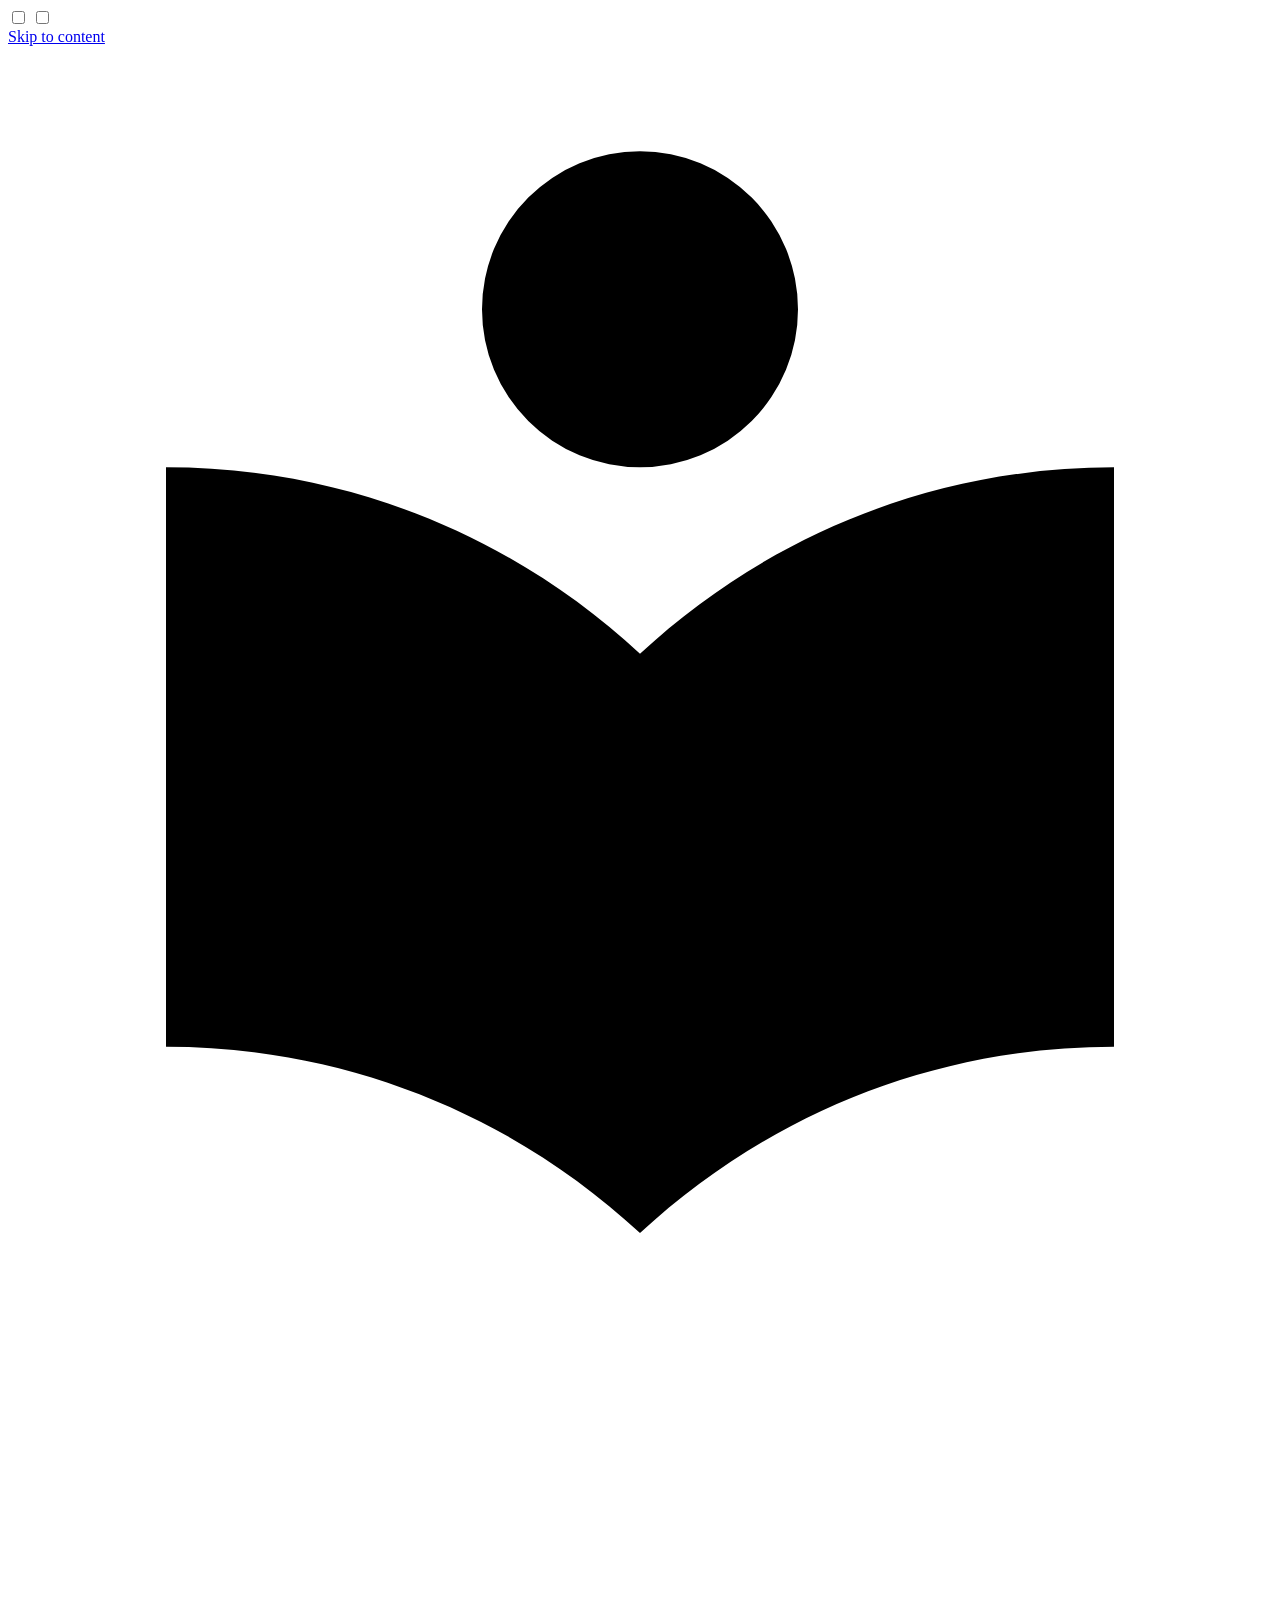
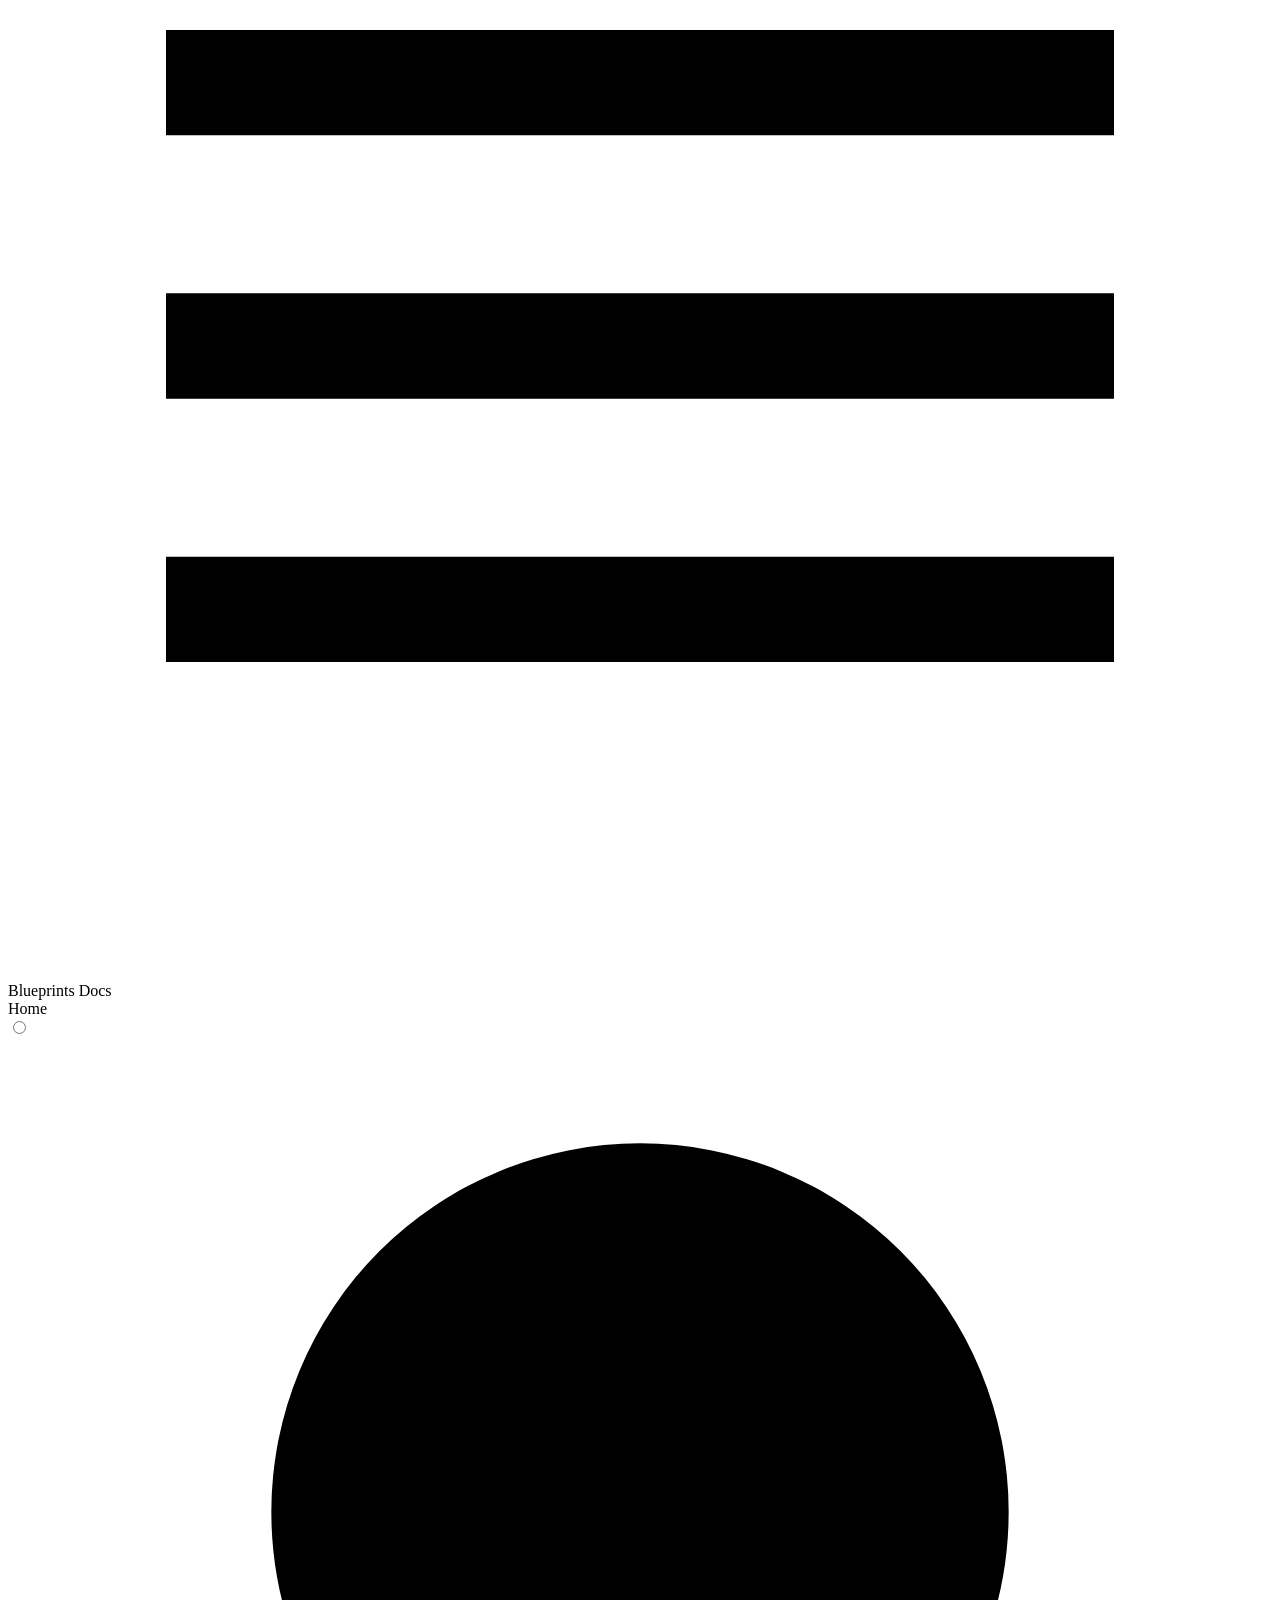
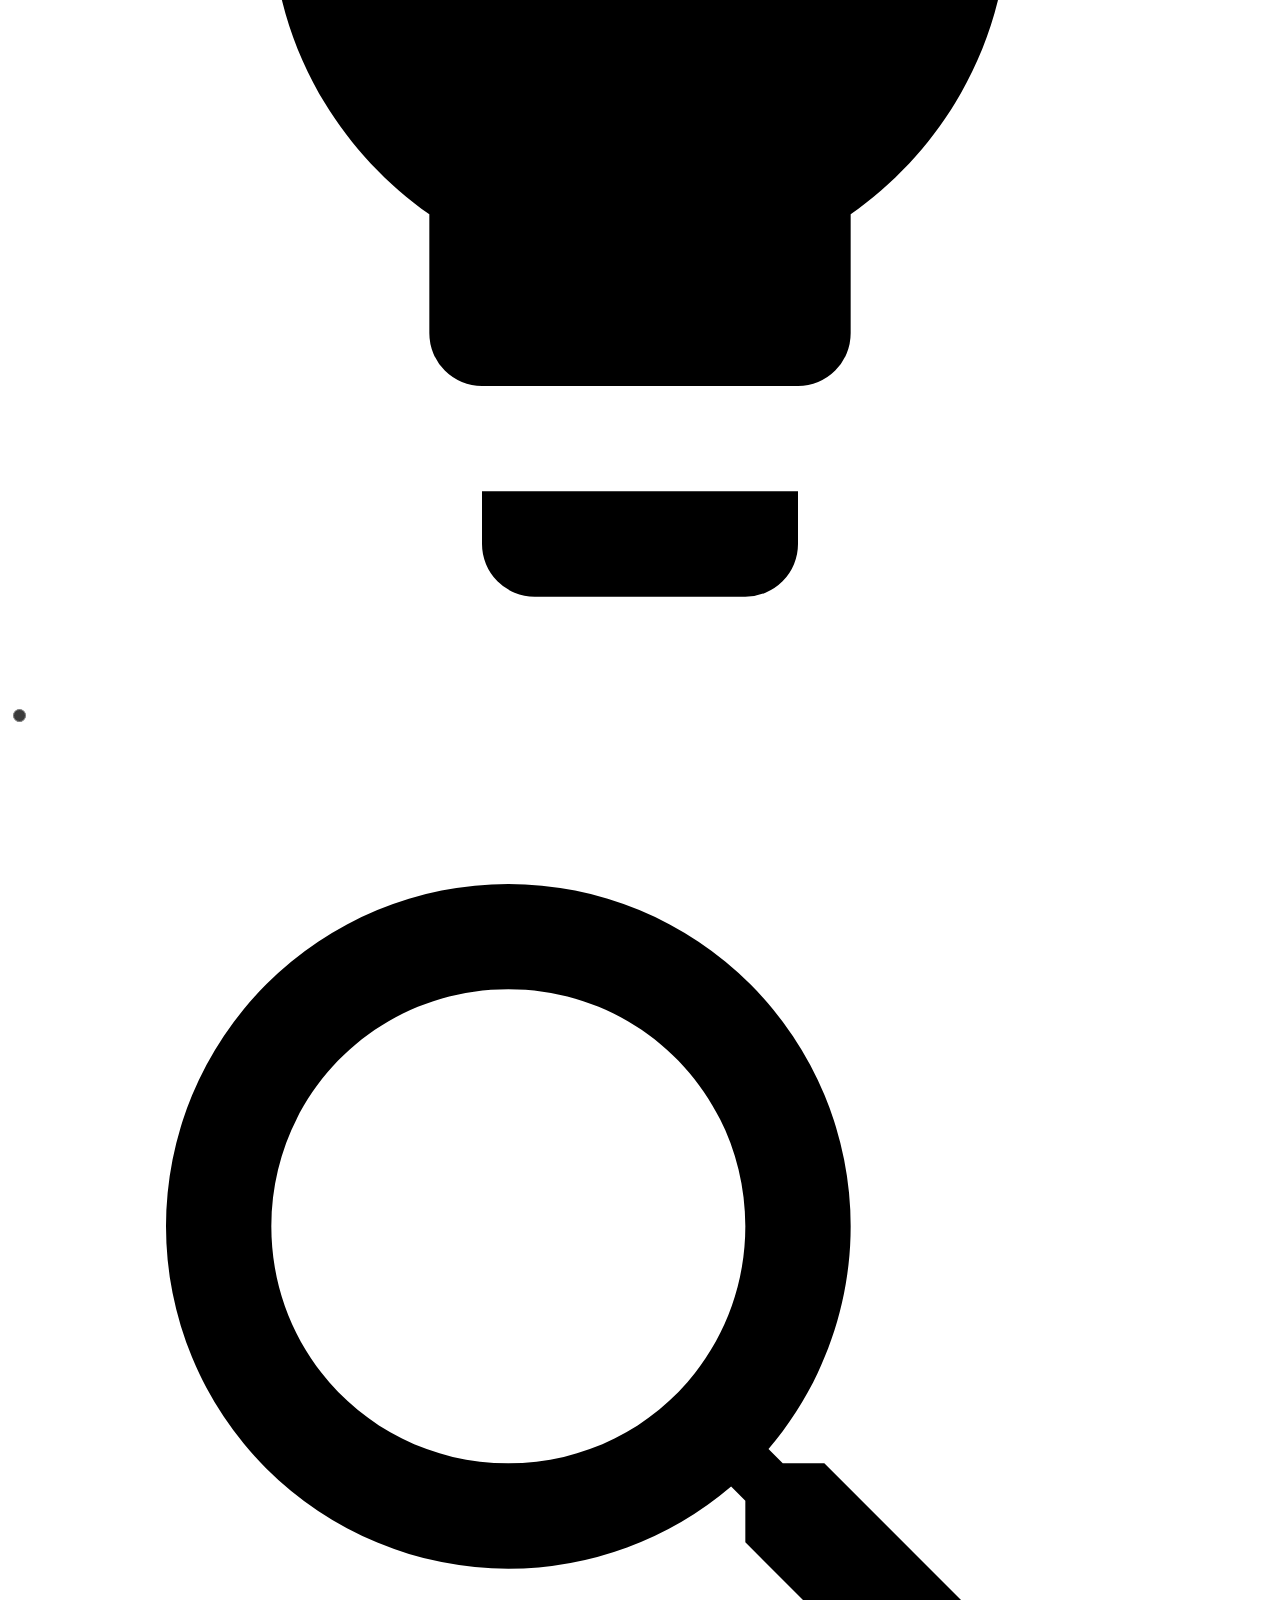
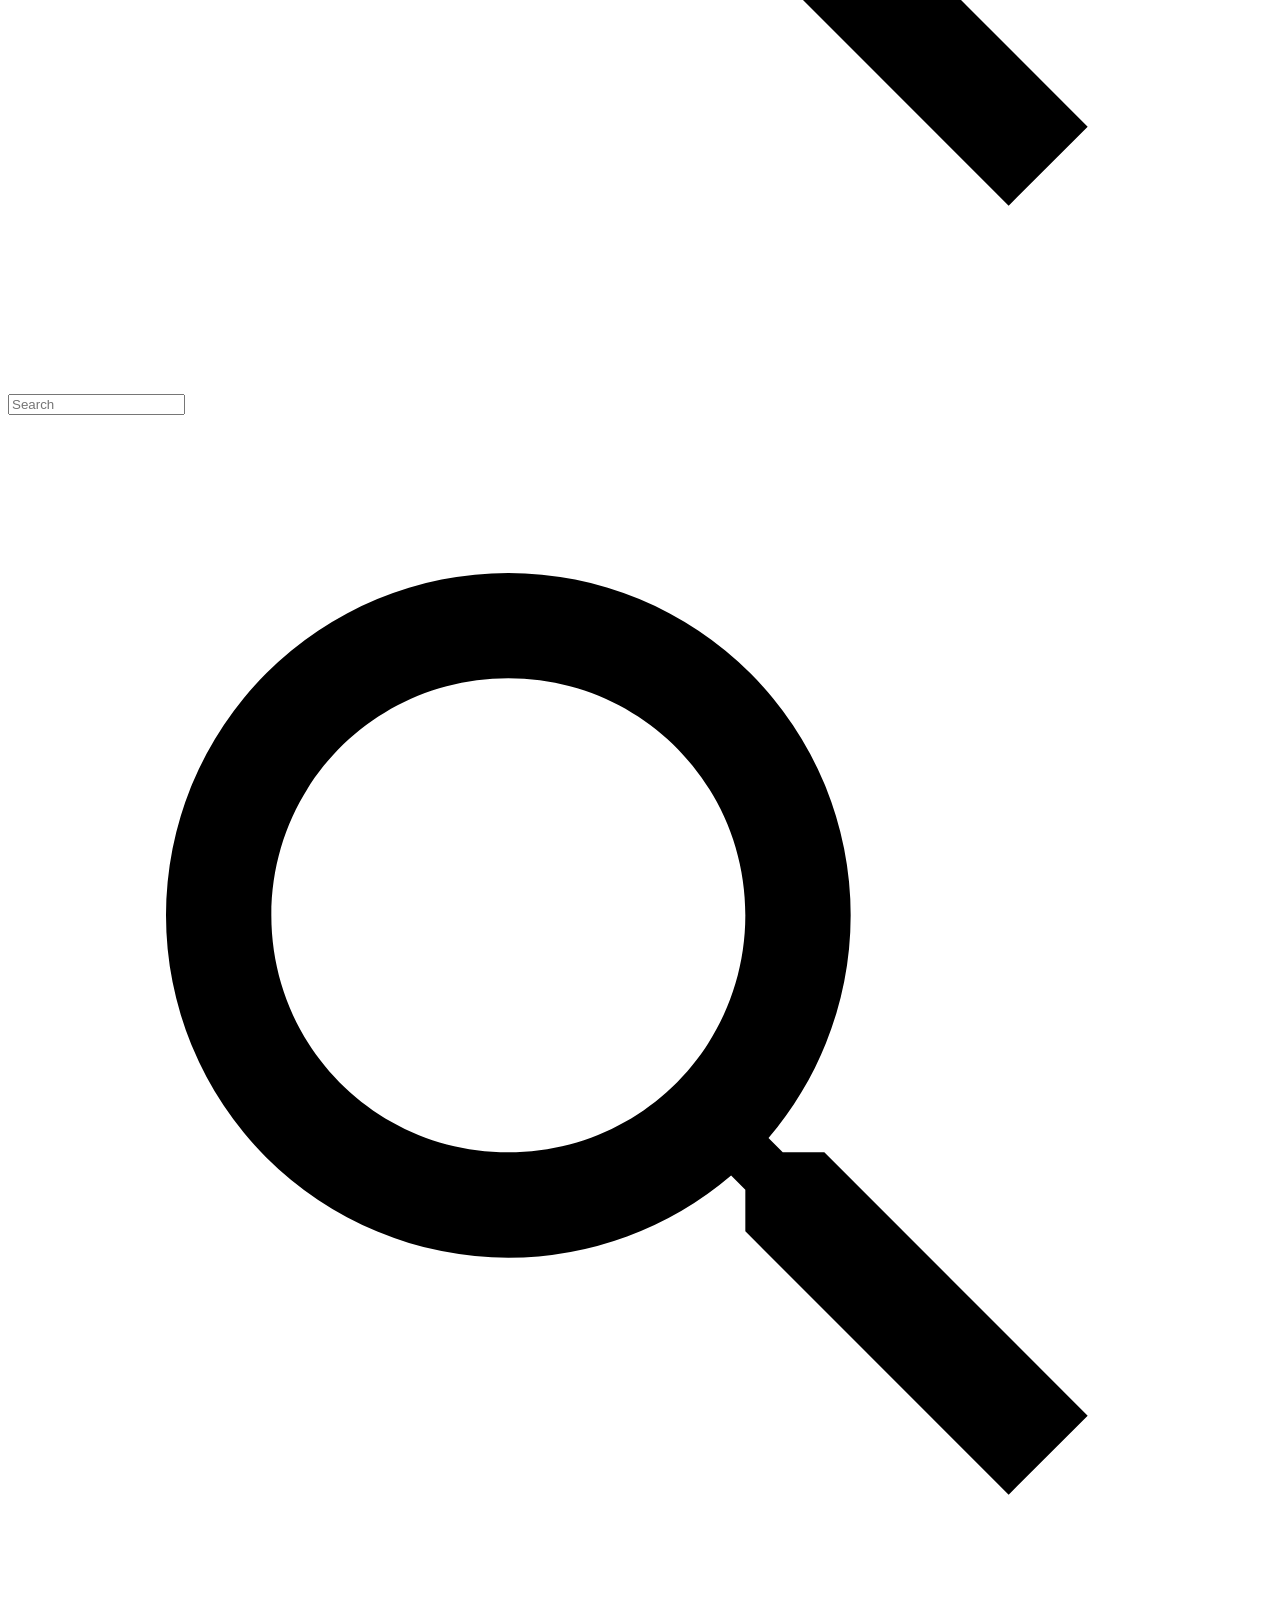
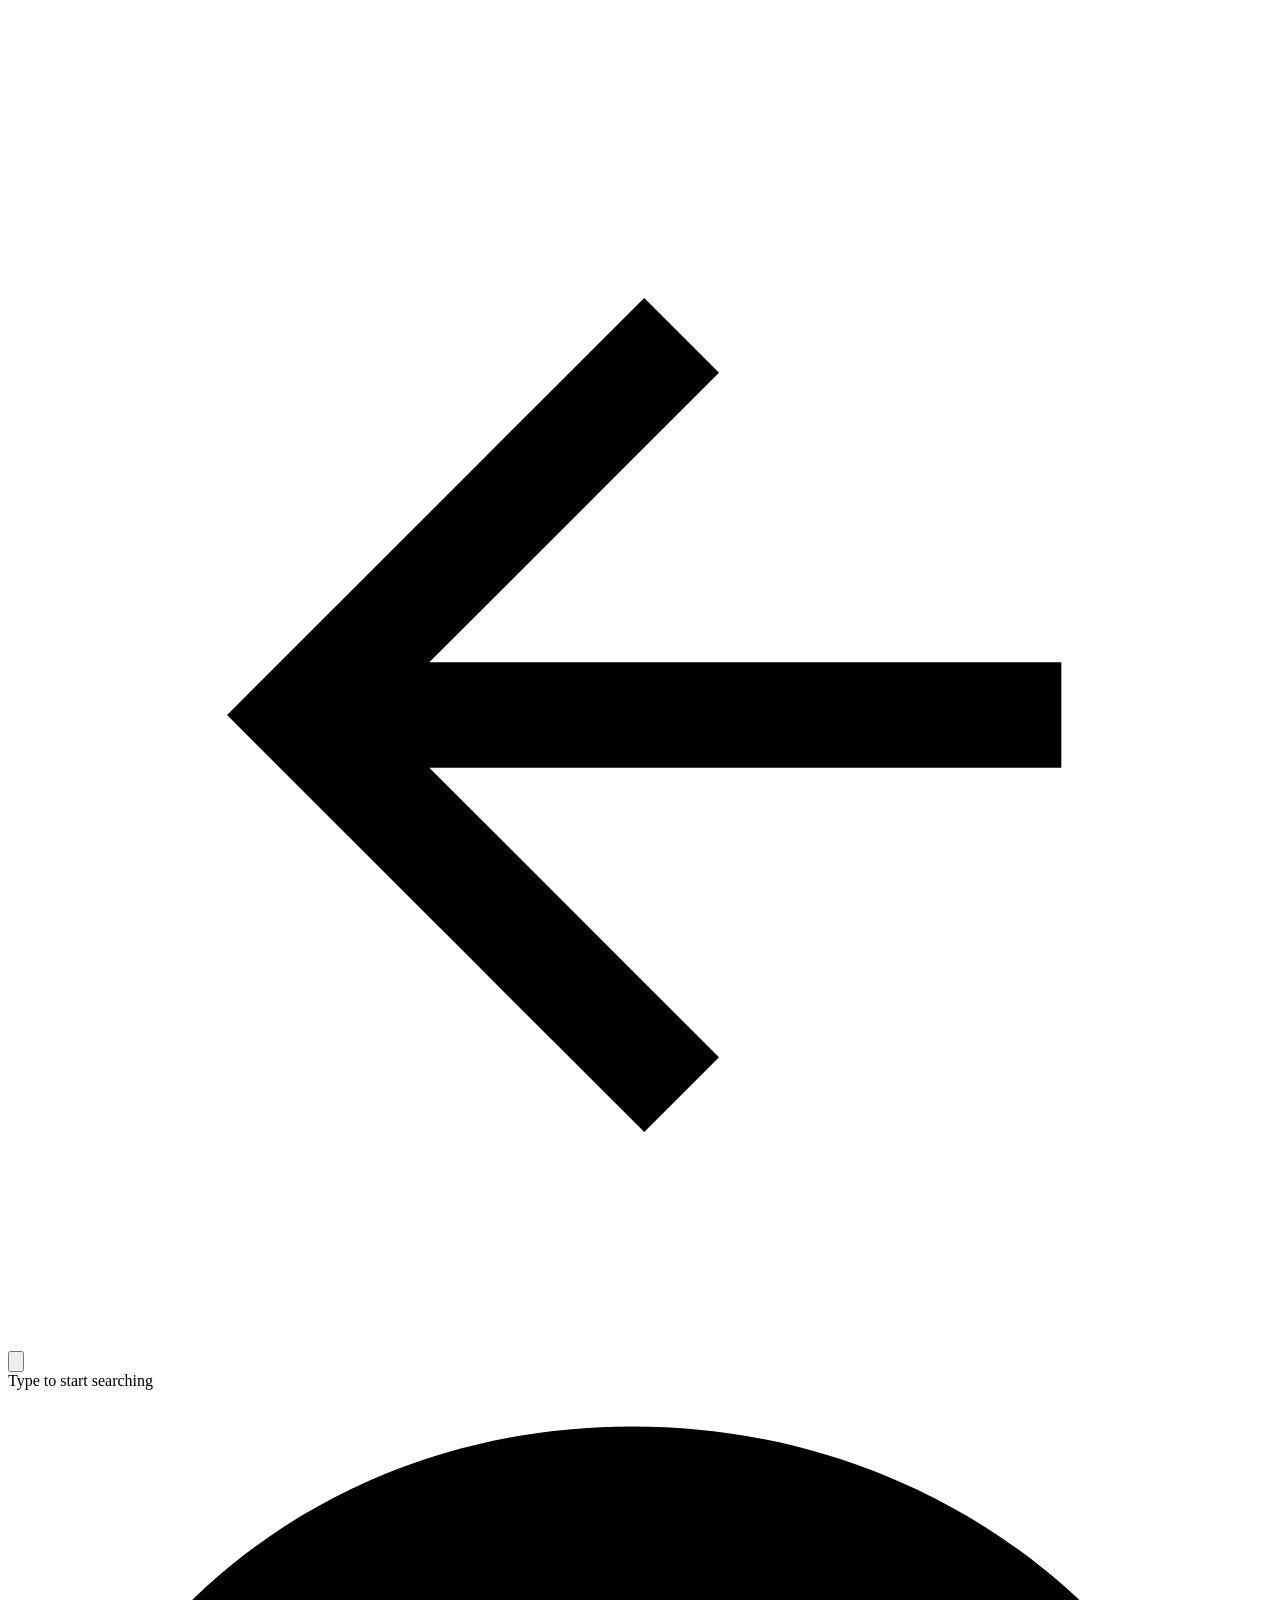
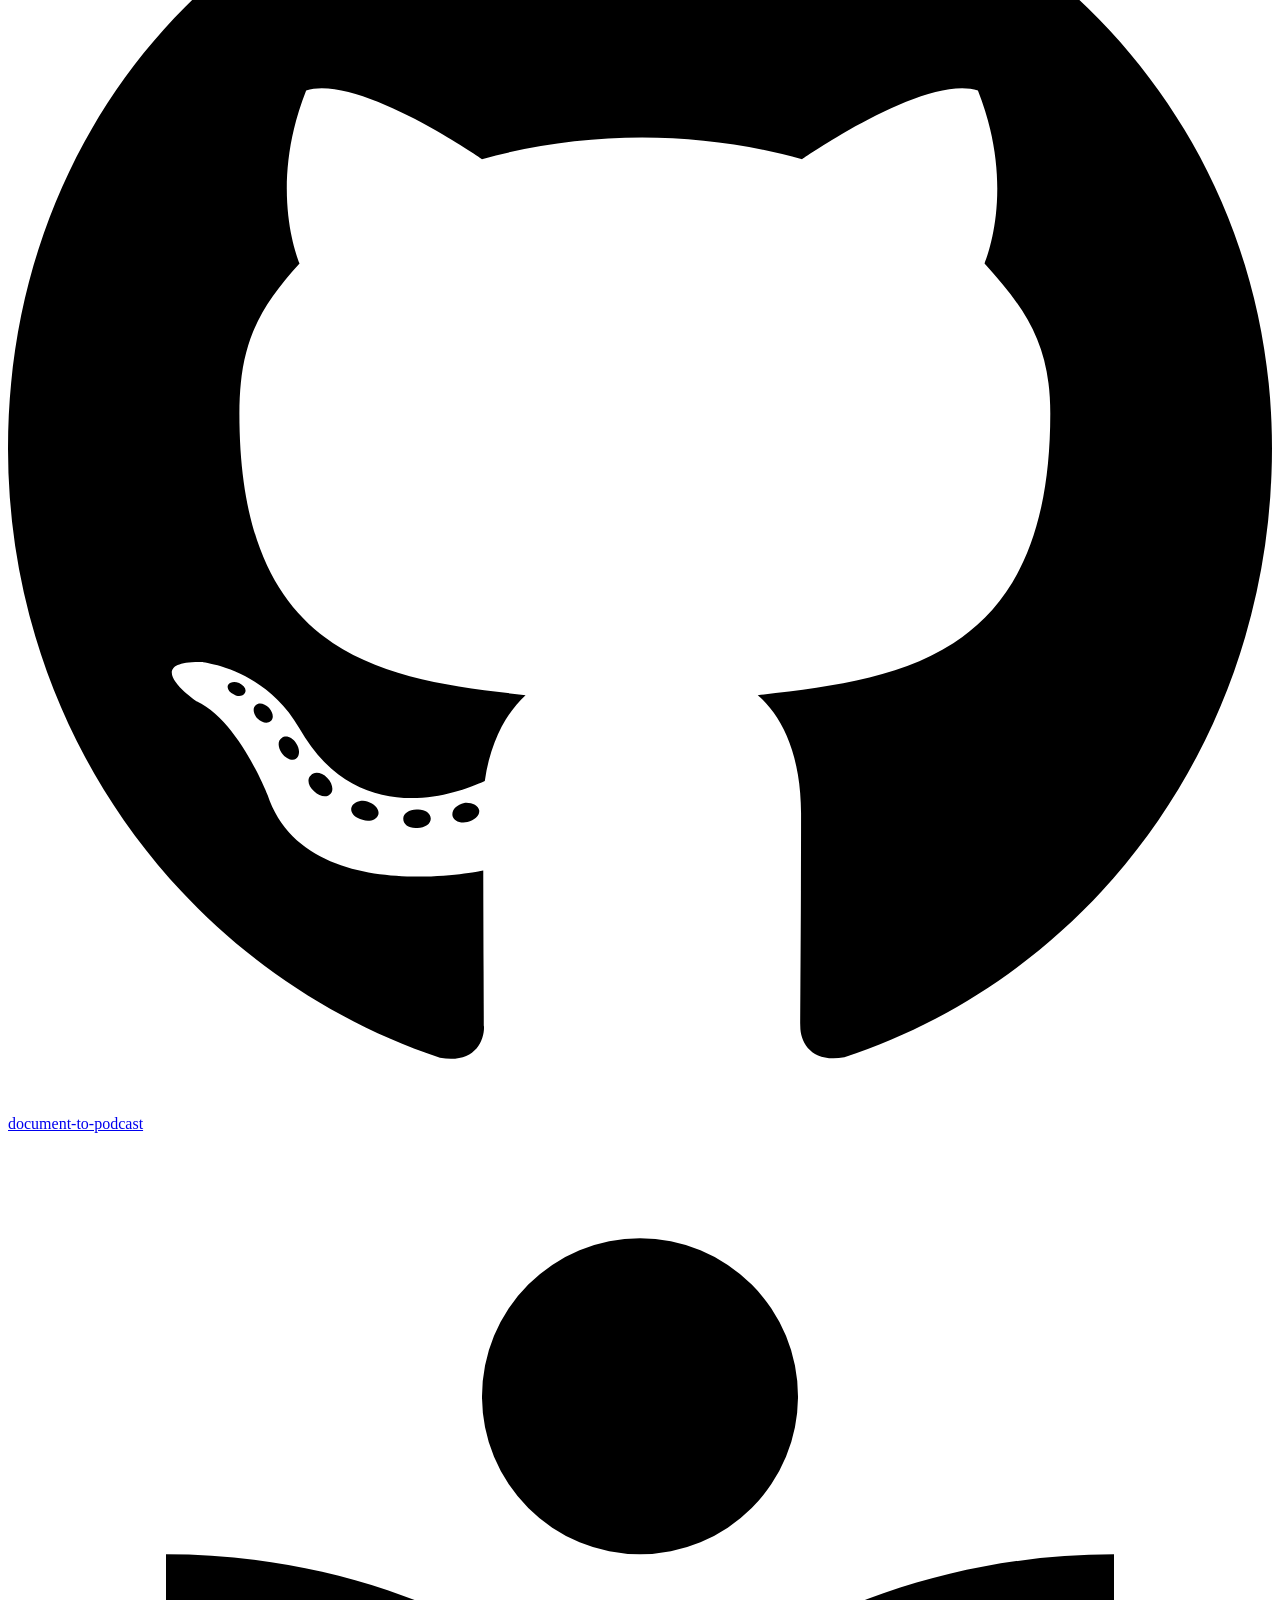
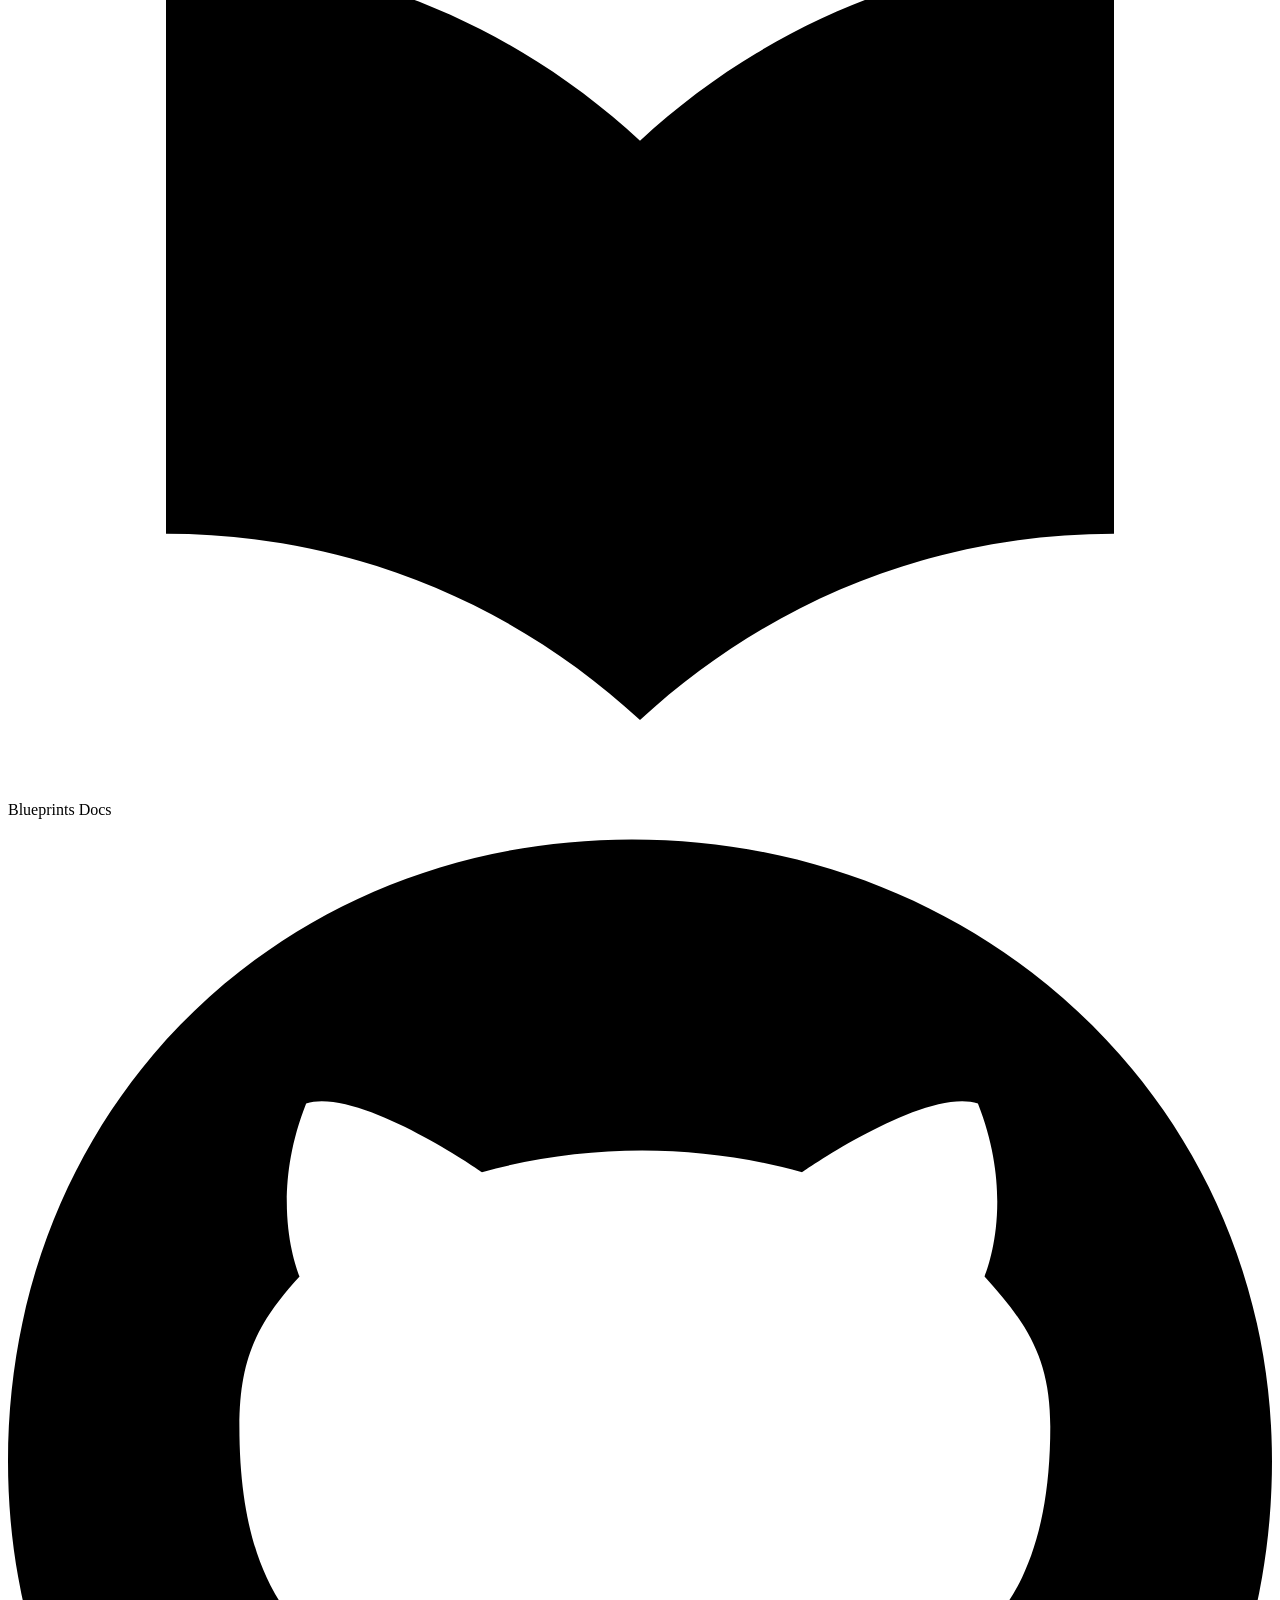
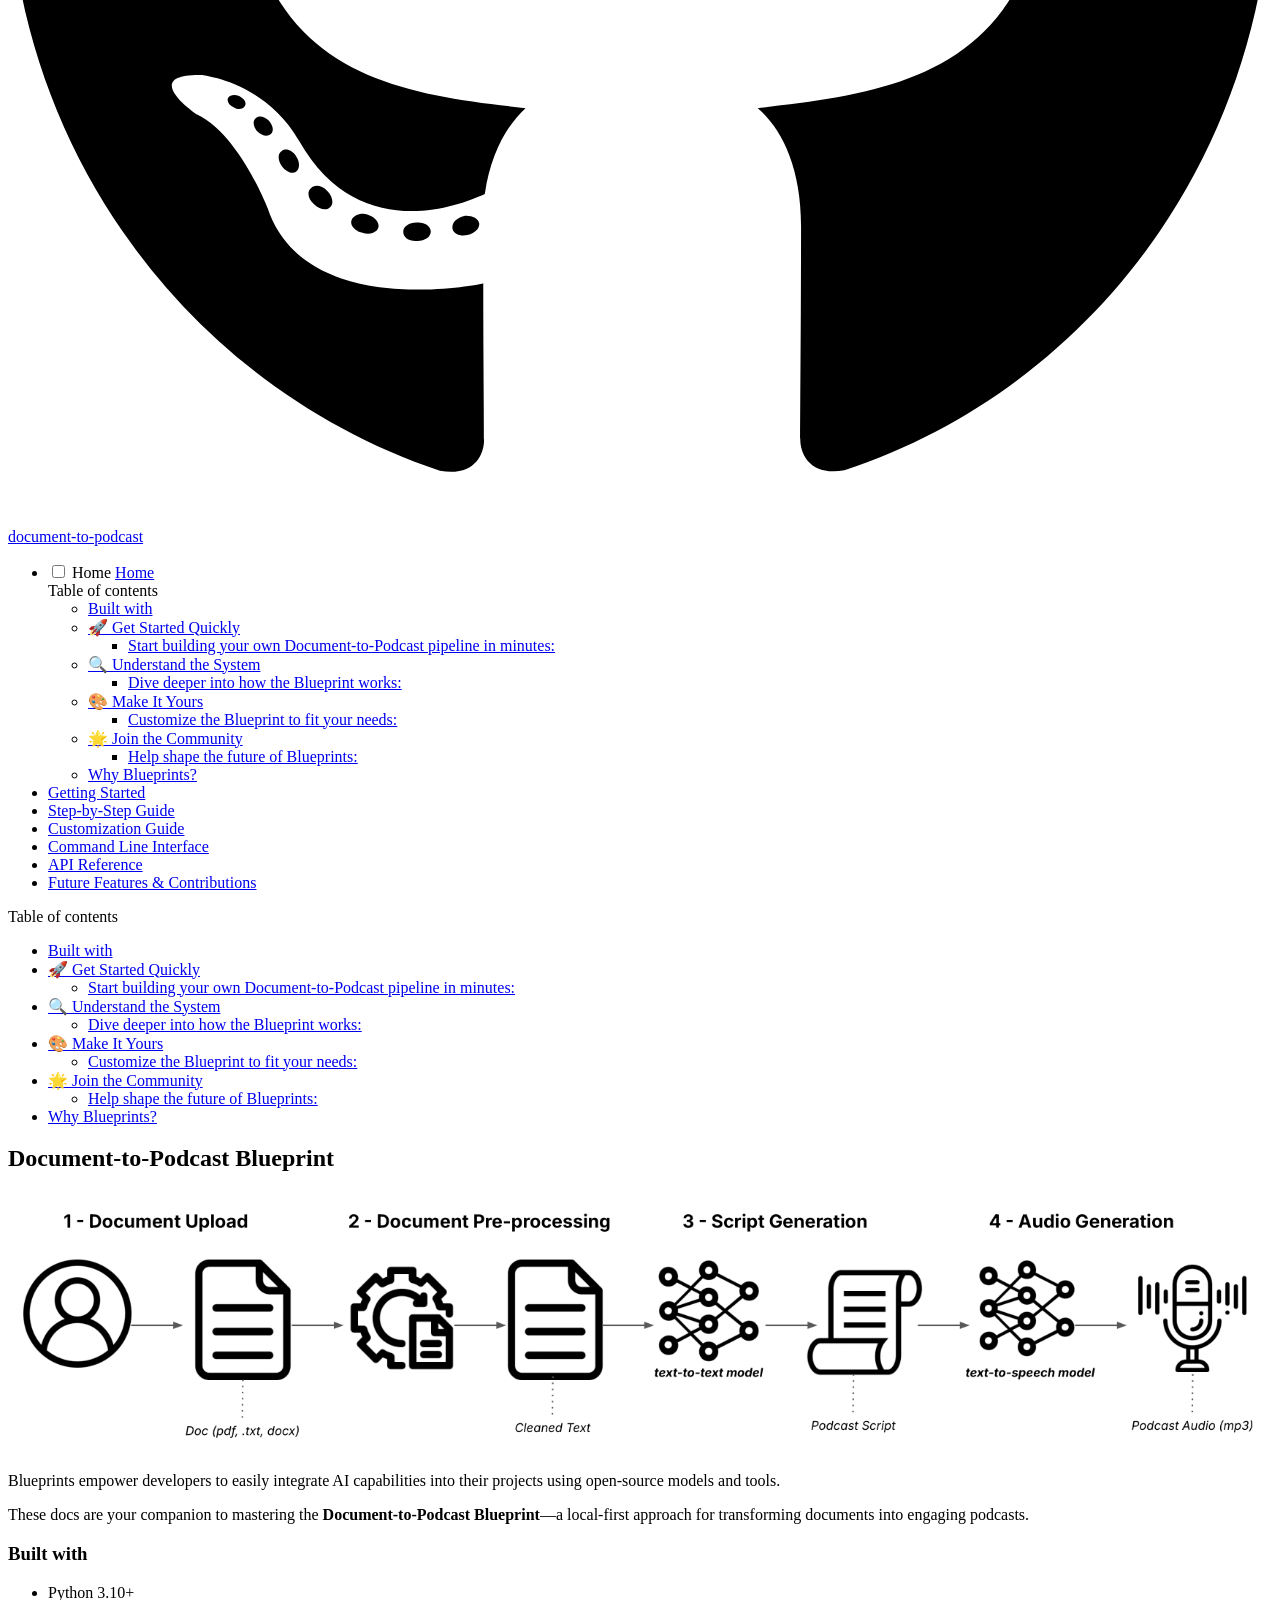
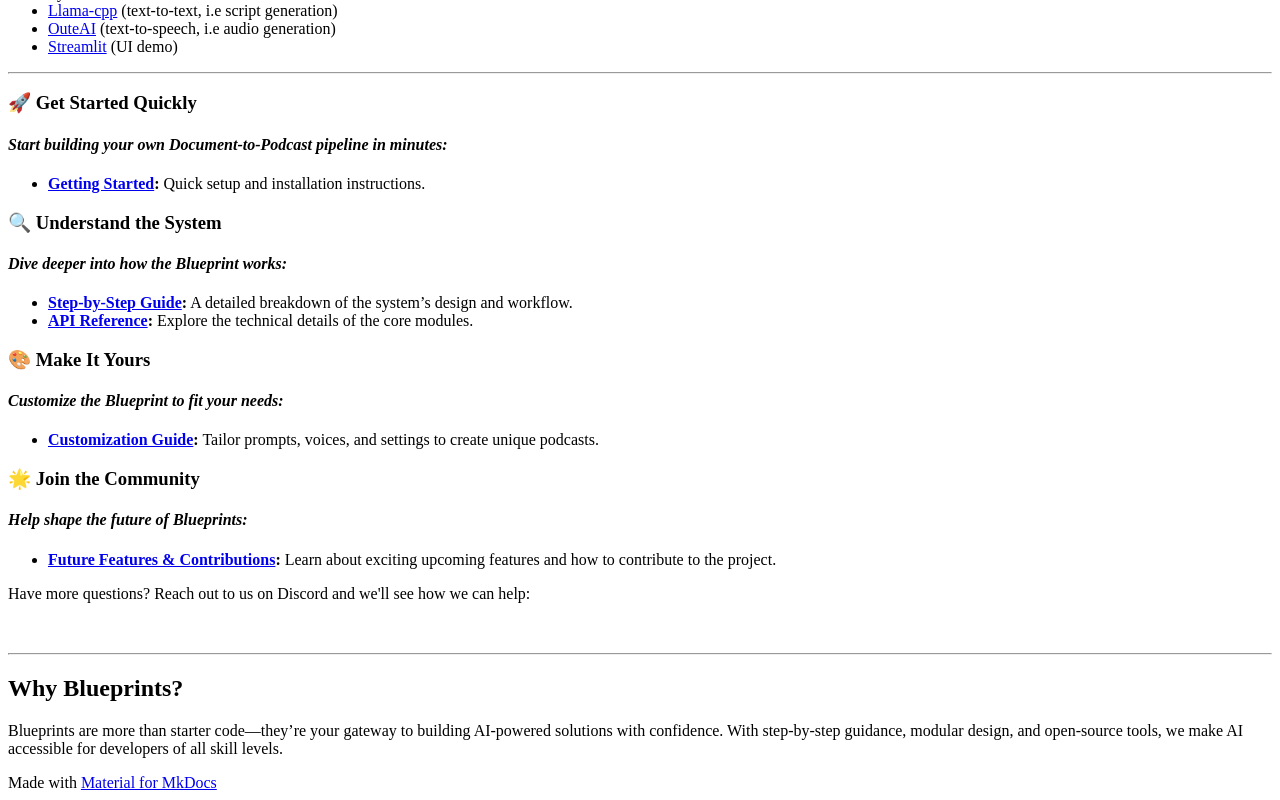
==== index.html @ cf086ff4 "Deployed e7055fe with MkDocs version: 1.6.1" ====
<!doctype html>
<html lang="en" class="no-js">
  <head>
    
      <meta charset="utf-8">
      <meta name="viewport" content="width=device-width,initial-scale=1">
      
      
      
      
      
        <link rel="next" href="getting-started/">
      
      
      <link rel="icon" href="assets/images/favicon.png">
      <meta name="generator" content="mkdocs-1.6.1, mkdocs-material-9.5.49">
    
    
      
        <title>Blueprints Docs</title>
      
    
    
      <link rel="stylesheet" href="assets/stylesheets/main.6f8fc17f.min.css">
      
        
        <link rel="stylesheet" href="assets/stylesheets/palette.06af60db.min.css">
      
      


    
    
      
    
    
      
        
        
        <link rel="preconnect" href="https://fonts.gstatic.com" crossorigin>
        <link rel="stylesheet" href="https://fonts.googleapis.com/css?family=Roboto:300,300i,400,400i,700,700i%7CRoboto+Mono:400,400i,700,700i&display=fallback">
        <style>:root{--md-text-font:"Roboto";--md-code-font:"Roboto Mono"}</style>
      
    
    
      <link rel="stylesheet" href="assets/_mkdocstrings.css">
    
    <script>__md_scope=new URL(".",location),__md_hash=e=>[...e].reduce(((e,_)=>(e<<5)-e+_.charCodeAt(0)),0),__md_get=(e,_=localStorage,t=__md_scope)=>JSON.parse(_.getItem(t.pathname+"."+e)),__md_set=(e,_,t=localStorage,a=__md_scope)=>{try{t.setItem(a.pathname+"."+e,JSON.stringify(_))}catch(e){}}</script>
    
      

    
    
    
  </head>
  
  
    
    
      
    
    
    
    
    <body dir="ltr" data-md-color-scheme="default" data-md-color-primary="#005F6F" data-md-color-accent="indigo">
  
    
    <input class="md-toggle" data-md-toggle="drawer" type="checkbox" id="__drawer" autocomplete="off">
    <input class="md-toggle" data-md-toggle="search" type="checkbox" id="__search" autocomplete="off">
    <label class="md-overlay" for="__drawer"></label>
    <div data-md-component="skip">
      
        
        <a href="#document-to-podcast-blueprint" class="md-skip">
          Skip to content
        </a>
      
    </div>
    <div data-md-component="announce">
      
    </div>
    
    
      

  

<header class="md-header md-header--shadow" data-md-component="header">
  <nav class="md-header__inner md-grid" aria-label="Header">
    <a href="." title="Blueprints Docs" class="md-header__button md-logo" aria-label="Blueprints Docs" data-md-component="logo">
      
  
  <svg xmlns="http://www.w3.org/2000/svg" viewBox="0 0 24 24"><path d="M12 8a3 3 0 0 0 3-3 3 3 0 0 0-3-3 3 3 0 0 0-3 3 3 3 0 0 0 3 3m0 3.54C9.64 9.35 6.5 8 3 8v11c3.5 0 6.64 1.35 9 3.54 2.36-2.19 5.5-3.54 9-3.54V8c-3.5 0-6.64 1.35-9 3.54"/></svg>

    </a>
    <label class="md-header__button md-icon" for="__drawer">
      
      <svg xmlns="http://www.w3.org/2000/svg" viewBox="0 0 24 24"><path d="M3 6h18v2H3zm0 5h18v2H3zm0 5h18v2H3z"/></svg>
    </label>
    <div class="md-header__title" data-md-component="header-title">
      <div class="md-header__ellipsis">
        <div class="md-header__topic">
          <span class="md-ellipsis">
            Blueprints Docs
          </span>
        </div>
        <div class="md-header__topic" data-md-component="header-topic">
          <span class="md-ellipsis">
            
              Home
            
          </span>
        </div>
      </div>
    </div>
    
      
        <form class="md-header__option" data-md-component="palette">
  
    
    
    
    <input class="md-option" data-md-color-media="" data-md-color-scheme="default" data-md-color-primary="#005F6F" data-md-color-accent="indigo"  aria-label="Switch to dark mode"  type="radio" name="__palette" id="__palette_0">
    
      <label class="md-header__button md-icon" title="Switch to dark mode" for="__palette_1" hidden>
        <svg xmlns="http://www.w3.org/2000/svg" viewBox="0 0 24 24"><path d="M12 2a7 7 0 0 0-7 7c0 2.38 1.19 4.47 3 5.74V17a1 1 0 0 0 1 1h6a1 1 0 0 0 1-1v-2.26c1.81-1.27 3-3.36 3-5.74a7 7 0 0 0-7-7M9 21a1 1 0 0 0 1 1h4a1 1 0 0 0 1-1v-1H9z"/></svg>
      </label>
    
  
    
    
    
    <input class="md-option" data-md-color-media="" data-md-color-scheme="slate" data-md-color-primary="#005F6F" data-md-color-accent="indigo"  aria-label="Switch to light mode"  type="radio" name="__palette" id="__palette_1">
    
      <label class="md-header__button md-icon" title="Switch to light mode" for="__palette_0" hidden>
        <svg xmlns="http://www.w3.org/2000/svg" viewBox="0 0 24 24"><path d="M12 2a7 7 0 0 1 7 7c0 2.38-1.19 4.47-3 5.74V17a1 1 0 0 1-1 1H9a1 1 0 0 1-1-1v-2.26C6.19 13.47 5 11.38 5 9a7 7 0 0 1 7-7M9 21v-1h6v1a1 1 0 0 1-1 1h-4a1 1 0 0 1-1-1m3-17a5 5 0 0 0-5 5c0 2.05 1.23 3.81 3 4.58V16h4v-2.42c1.77-.77 3-2.53 3-4.58a5 5 0 0 0-5-5"/></svg>
      </label>
    
  
</form>
      
    
    
      <script>var palette=__md_get("__palette");if(palette&&palette.color){if("(prefers-color-scheme)"===palette.color.media){var media=matchMedia("(prefers-color-scheme: light)"),input=document.querySelector(media.matches?"[data-md-color-media='(prefers-color-scheme: light)']":"[data-md-color-media='(prefers-color-scheme: dark)']");palette.color.media=input.getAttribute("data-md-color-media"),palette.color.scheme=input.getAttribute("data-md-color-scheme"),palette.color.primary=input.getAttribute("data-md-color-primary"),palette.color.accent=input.getAttribute("data-md-color-accent")}for(var[key,value]of Object.entries(palette.color))document.body.setAttribute("data-md-color-"+key,value)}</script>
    
    
    
      <label class="md-header__button md-icon" for="__search">
        
        <svg xmlns="http://www.w3.org/2000/svg" viewBox="0 0 24 24"><path d="M9.5 3A6.5 6.5 0 0 1 16 9.5c0 1.61-.59 3.09-1.56 4.23l.27.27h.79l5 5-1.5 1.5-5-5v-.79l-.27-.27A6.52 6.52 0 0 1 9.5 16 6.5 6.5 0 0 1 3 9.5 6.5 6.5 0 0 1 9.5 3m0 2C7 5 5 7 5 9.5S7 14 9.5 14 14 12 14 9.5 12 5 9.5 5"/></svg>
      </label>
      <div class="md-search" data-md-component="search" role="dialog">
  <label class="md-search__overlay" for="__search"></label>
  <div class="md-search__inner" role="search">
    <form class="md-search__form" name="search">
      <input type="text" class="md-search__input" name="query" aria-label="Search" placeholder="Search" autocapitalize="off" autocorrect="off" autocomplete="off" spellcheck="false" data-md-component="search-query" required>
      <label class="md-search__icon md-icon" for="__search">
        
        <svg xmlns="http://www.w3.org/2000/svg" viewBox="0 0 24 24"><path d="M9.5 3A6.5 6.5 0 0 1 16 9.5c0 1.61-.59 3.09-1.56 4.23l.27.27h.79l5 5-1.5 1.5-5-5v-.79l-.27-.27A6.52 6.52 0 0 1 9.5 16 6.5 6.5 0 0 1 3 9.5 6.5 6.5 0 0 1 9.5 3m0 2C7 5 5 7 5 9.5S7 14 9.5 14 14 12 14 9.5 12 5 9.5 5"/></svg>
        
        <svg xmlns="http://www.w3.org/2000/svg" viewBox="0 0 24 24"><path d="M20 11v2H8l5.5 5.5-1.42 1.42L4.16 12l7.92-7.92L13.5 5.5 8 11z"/></svg>
      </label>
      <nav class="md-search__options" aria-label="Search">
        
        <button type="reset" class="md-search__icon md-icon" title="Clear" aria-label="Clear" tabindex="-1">
          
          <svg xmlns="http://www.w3.org/2000/svg" viewBox="0 0 24 24"><path d="M19 6.41 17.59 5 12 10.59 6.41 5 5 6.41 10.59 12 5 17.59 6.41 19 12 13.41 17.59 19 19 17.59 13.41 12z"/></svg>
        </button>
      </nav>
      
    </form>
    <div class="md-search__output">
      <div class="md-search__scrollwrap" tabindex="0" data-md-scrollfix>
        <div class="md-search-result" data-md-component="search-result">
          <div class="md-search-result__meta">
            Initializing search
          </div>
          <ol class="md-search-result__list" role="presentation"></ol>
        </div>
      </div>
    </div>
  </div>
</div>
    
    
      <div class="md-header__source">
        <a href="https://github.com/mozilla-ai/document-to-podcast" title="Go to repository" class="md-source" data-md-component="source">
  <div class="md-source__icon md-icon">
    
    <svg xmlns="http://www.w3.org/2000/svg" viewBox="0 0 496 512"><!--! Font Awesome Free 6.7.1 by @fontawesome - https://fontawesome.com License - https://fontawesome.com/license/free (Icons: CC BY 4.0, Fonts: SIL OFL 1.1, Code: MIT License) Copyright 2024 Fonticons, Inc.--><path d="M165.9 397.4c0 2-2.3 3.6-5.2 3.6-3.3.3-5.6-1.3-5.6-3.6 0-2 2.3-3.6 5.2-3.6 3-.3 5.6 1.3 5.6 3.6m-31.1-4.5c-.7 2 1.3 4.3 4.3 4.9 2.6 1 5.6 0 6.2-2s-1.3-4.3-4.3-5.2c-2.6-.7-5.5.3-6.2 2.3m44.2-1.7c-2.9.7-4.9 2.6-4.6 4.9.3 2 2.9 3.3 5.9 2.6 2.9-.7 4.9-2.6 4.6-4.6-.3-1.9-3-3.2-5.9-2.9M244.8 8C106.1 8 0 113.3 0 252c0 110.9 69.8 205.8 169.5 239.2 12.8 2.3 17.3-5.6 17.3-12.1 0-6.2-.3-40.4-.3-61.4 0 0-70 15-84.7-29.8 0 0-11.4-29.1-27.8-36.6 0 0-22.9-15.7 1.6-15.4 0 0 24.9 2 38.6 25.8 21.9 38.6 58.6 27.5 72.9 20.9 2.3-16 8.8-27.1 16-33.7-55.9-6.2-112.3-14.3-112.3-110.5 0-27.5 7.6-41.3 23.6-58.9-2.6-6.5-11.1-33.3 2.6-67.9 20.9-6.5 69 27 69 27 20-5.6 41.5-8.5 62.8-8.5s42.8 2.9 62.8 8.5c0 0 48.1-33.6 69-27 13.7 34.7 5.2 61.4 2.6 67.9 16 17.7 25.8 31.5 25.8 58.9 0 96.5-58.9 104.2-114.8 110.5 9.2 7.9 17 22.9 17 46.4 0 33.7-.3 75.4-.3 83.6 0 6.5 4.6 14.4 17.3 12.1C428.2 457.8 496 362.9 496 252 496 113.3 383.5 8 244.8 8M97.2 352.9c-1.3 1-1 3.3.7 5.2 1.6 1.6 3.9 2.3 5.2 1 1.3-1 1-3.3-.7-5.2-1.6-1.6-3.9-2.3-5.2-1m-10.8-8.1c-.7 1.3.3 2.9 2.3 3.9 1.6 1 3.6.7 4.3-.7.7-1.3-.3-2.9-2.3-3.9-2-.6-3.6-.3-4.3.7m32.4 35.6c-1.6 1.3-1 4.3 1.3 6.2 2.3 2.3 5.2 2.6 6.5 1 1.3-1.3.7-4.3-1.3-6.2-2.2-2.3-5.2-2.6-6.5-1m-11.4-14.7c-1.6 1-1.6 3.6 0 5.9s4.3 3.3 5.6 2.3c1.6-1.3 1.6-3.9 0-6.2-1.4-2.3-4-3.3-5.6-2"/></svg>
  </div>
  <div class="md-source__repository">
    document-to-podcast
  </div>
</a>
      </div>
    
  </nav>
  
</header>
    
    <div class="md-container" data-md-component="container">
      
      
        
          
        
      
      <main class="md-main" data-md-component="main">
        <div class="md-main__inner md-grid">
          
            
              
              <div class="md-sidebar md-sidebar--primary" data-md-component="sidebar" data-md-type="navigation" >
                <div class="md-sidebar__scrollwrap">
                  <div class="md-sidebar__inner">
                    



<nav class="md-nav md-nav--primary" aria-label="Navigation" data-md-level="0">
  <label class="md-nav__title" for="__drawer">
    <a href="." title="Blueprints Docs" class="md-nav__button md-logo" aria-label="Blueprints Docs" data-md-component="logo">
      
  
  <svg xmlns="http://www.w3.org/2000/svg" viewBox="0 0 24 24"><path d="M12 8a3 3 0 0 0 3-3 3 3 0 0 0-3-3 3 3 0 0 0-3 3 3 3 0 0 0 3 3m0 3.54C9.64 9.35 6.5 8 3 8v11c3.5 0 6.64 1.35 9 3.54 2.36-2.19 5.5-3.54 9-3.54V8c-3.5 0-6.64 1.35-9 3.54"/></svg>

    </a>
    Blueprints Docs
  </label>
  
    <div class="md-nav__source">
      <a href="https://github.com/mozilla-ai/document-to-podcast" title="Go to repository" class="md-source" data-md-component="source">
  <div class="md-source__icon md-icon">
    
    <svg xmlns="http://www.w3.org/2000/svg" viewBox="0 0 496 512"><!--! Font Awesome Free 6.7.1 by @fontawesome - https://fontawesome.com License - https://fontawesome.com/license/free (Icons: CC BY 4.0, Fonts: SIL OFL 1.1, Code: MIT License) Copyright 2024 Fonticons, Inc.--><path d="M165.9 397.4c0 2-2.3 3.6-5.2 3.6-3.3.3-5.6-1.3-5.6-3.6 0-2 2.3-3.6 5.2-3.6 3-.3 5.6 1.3 5.6 3.6m-31.1-4.5c-.7 2 1.3 4.3 4.3 4.9 2.6 1 5.6 0 6.2-2s-1.3-4.3-4.3-5.2c-2.6-.7-5.5.3-6.2 2.3m44.2-1.7c-2.9.7-4.9 2.6-4.6 4.9.3 2 2.9 3.3 5.9 2.6 2.9-.7 4.9-2.6 4.6-4.6-.3-1.9-3-3.2-5.9-2.9M244.8 8C106.1 8 0 113.3 0 252c0 110.9 69.8 205.8 169.5 239.2 12.8 2.3 17.3-5.6 17.3-12.1 0-6.2-.3-40.4-.3-61.4 0 0-70 15-84.7-29.8 0 0-11.4-29.1-27.8-36.6 0 0-22.9-15.7 1.6-15.4 0 0 24.9 2 38.6 25.8 21.9 38.6 58.6 27.5 72.9 20.9 2.3-16 8.8-27.1 16-33.7-55.9-6.2-112.3-14.3-112.3-110.5 0-27.5 7.6-41.3 23.6-58.9-2.6-6.5-11.1-33.3 2.6-67.9 20.9-6.5 69 27 69 27 20-5.6 41.5-8.5 62.8-8.5s42.8 2.9 62.8 8.5c0 0 48.1-33.6 69-27 13.7 34.7 5.2 61.4 2.6 67.9 16 17.7 25.8 31.5 25.8 58.9 0 96.5-58.9 104.2-114.8 110.5 9.2 7.9 17 22.9 17 46.4 0 33.7-.3 75.4-.3 83.6 0 6.5 4.6 14.4 17.3 12.1C428.2 457.8 496 362.9 496 252 496 113.3 383.5 8 244.8 8M97.2 352.9c-1.3 1-1 3.3.7 5.2 1.6 1.6 3.9 2.3 5.2 1 1.3-1 1-3.3-.7-5.2-1.6-1.6-3.9-2.3-5.2-1m-10.8-8.1c-.7 1.3.3 2.9 2.3 3.9 1.6 1 3.6.7 4.3-.7.7-1.3-.3-2.9-2.3-3.9-2-.6-3.6-.3-4.3.7m32.4 35.6c-1.6 1.3-1 4.3 1.3 6.2 2.3 2.3 5.2 2.6 6.5 1 1.3-1.3.7-4.3-1.3-6.2-2.2-2.3-5.2-2.6-6.5-1m-11.4-14.7c-1.6 1-1.6 3.6 0 5.9s4.3 3.3 5.6 2.3c1.6-1.3 1.6-3.9 0-6.2-1.4-2.3-4-3.3-5.6-2"/></svg>
  </div>
  <div class="md-source__repository">
    document-to-podcast
  </div>
</a>
    </div>
  
  <ul class="md-nav__list" data-md-scrollfix>
    
      
      
  
  
    
  
  
  
    <li class="md-nav__item md-nav__item--active">
      
      <input class="md-nav__toggle md-toggle" type="checkbox" id="__toc">
      
      
        
      
      
        <label class="md-nav__link md-nav__link--active" for="__toc">
          
  
  <span class="md-ellipsis">
    Home
  </span>
  

          <span class="md-nav__icon md-icon"></span>
        </label>
      
      <a href="." class="md-nav__link md-nav__link--active">
        
  
  <span class="md-ellipsis">
    Home
  </span>
  

      </a>
      
        

<nav class="md-nav md-nav--secondary" aria-label="Table of contents">
  
  
  
    
  
  
    <label class="md-nav__title" for="__toc">
      <span class="md-nav__icon md-icon"></span>
      Table of contents
    </label>
    <ul class="md-nav__list" data-md-component="toc" data-md-scrollfix>
      
        <li class="md-nav__item">
  <a href="#built-with" class="md-nav__link">
    <span class="md-ellipsis">
      Built with
    </span>
  </a>
  
</li>
      
        <li class="md-nav__item">
  <a href="#get-started-quickly" class="md-nav__link">
    <span class="md-ellipsis">
      🚀 Get Started Quickly
    </span>
  </a>
  
    <nav class="md-nav" aria-label="🚀 Get Started Quickly">
      <ul class="md-nav__list">
        
          <li class="md-nav__item">
  <a href="#start-building-your-own-document-to-podcast-pipeline-in-minutes" class="md-nav__link">
    <span class="md-ellipsis">
      Start building your own Document-to-Podcast pipeline in minutes:
    </span>
  </a>
  
</li>
        
      </ul>
    </nav>
  
</li>
      
        <li class="md-nav__item">
  <a href="#understand-the-system" class="md-nav__link">
    <span class="md-ellipsis">
      🔍 Understand the System
    </span>
  </a>
  
    <nav class="md-nav" aria-label="🔍 Understand the System">
      <ul class="md-nav__list">
        
          <li class="md-nav__item">
  <a href="#dive-deeper-into-how-the-blueprint-works" class="md-nav__link">
    <span class="md-ellipsis">
      Dive deeper into how the Blueprint works:
    </span>
  </a>
  
</li>
        
      </ul>
    </nav>
  
</li>
      
        <li class="md-nav__item">
  <a href="#make-it-yours" class="md-nav__link">
    <span class="md-ellipsis">
      🎨 Make It Yours
    </span>
  </a>
  
    <nav class="md-nav" aria-label="🎨 Make It Yours">
      <ul class="md-nav__list">
        
          <li class="md-nav__item">
  <a href="#customize-the-blueprint-to-fit-your-needs" class="md-nav__link">
    <span class="md-ellipsis">
      Customize the Blueprint to fit your needs:
    </span>
  </a>
  
</li>
        
      </ul>
    </nav>
  
</li>
      
        <li class="md-nav__item">
  <a href="#join-the-community" class="md-nav__link">
    <span class="md-ellipsis">
      🌟 Join the Community
    </span>
  </a>
  
    <nav class="md-nav" aria-label="🌟 Join the Community">
      <ul class="md-nav__list">
        
          <li class="md-nav__item">
  <a href="#help-shape-the-future-of-blueprints" class="md-nav__link">
    <span class="md-ellipsis">
      Help shape the future of Blueprints:
    </span>
  </a>
  
</li>
        
      </ul>
    </nav>
  
</li>
      
        <li class="md-nav__item">
  <a href="#why-blueprints" class="md-nav__link">
    <span class="md-ellipsis">
      Why Blueprints?
    </span>
  </a>
  
</li>
      
    </ul>
  
</nav>
      
    </li>
  

    
      
      
  
  
  
  
    <li class="md-nav__item">
      <a href="getting-started/" class="md-nav__link">
        
  
  <span class="md-ellipsis">
    Getting Started
  </span>
  

      </a>
    </li>
  

    
      
      
  
  
  
  
    <li class="md-nav__item">
      <a href="step-by-step-guide/" class="md-nav__link">
        
  
  <span class="md-ellipsis">
    Step-by-Step Guide
  </span>
  

      </a>
    </li>
  

    
      
      
  
  
  
  
    <li class="md-nav__item">
      <a href="customization/" class="md-nav__link">
        
  
  <span class="md-ellipsis">
    Customization Guide
  </span>
  

      </a>
    </li>
  

    
      
      
  
  
  
  
    <li class="md-nav__item">
      <a href="cli/" class="md-nav__link">
        
  
  <span class="md-ellipsis">
    Command Line Interface
  </span>
  

      </a>
    </li>
  

    
      
      
  
  
  
  
    <li class="md-nav__item">
      <a href="api/" class="md-nav__link">
        
  
  <span class="md-ellipsis">
    API Reference
  </span>
  

      </a>
    </li>
  

    
      
      
  
  
  
  
    <li class="md-nav__item">
      <a href="future-features-contributions/" class="md-nav__link">
        
  
  <span class="md-ellipsis">
    Future Features & Contributions
  </span>
  

      </a>
    </li>
  

    
  </ul>
</nav>
                  </div>
                </div>
              </div>
            
            
              
              <div class="md-sidebar md-sidebar--secondary" data-md-component="sidebar" data-md-type="toc" >
                <div class="md-sidebar__scrollwrap">
                  <div class="md-sidebar__inner">
                    

<nav class="md-nav md-nav--secondary" aria-label="Table of contents">
  
  
  
    
  
  
    <label class="md-nav__title" for="__toc">
      <span class="md-nav__icon md-icon"></span>
      Table of contents
    </label>
    <ul class="md-nav__list" data-md-component="toc" data-md-scrollfix>
      
        <li class="md-nav__item">
  <a href="#built-with" class="md-nav__link">
    <span class="md-ellipsis">
      Built with
    </span>
  </a>
  
</li>
      
        <li class="md-nav__item">
  <a href="#get-started-quickly" class="md-nav__link">
    <span class="md-ellipsis">
      🚀 Get Started Quickly
    </span>
  </a>
  
    <nav class="md-nav" aria-label="🚀 Get Started Quickly">
      <ul class="md-nav__list">
        
          <li class="md-nav__item">
  <a href="#start-building-your-own-document-to-podcast-pipeline-in-minutes" class="md-nav__link">
    <span class="md-ellipsis">
      Start building your own Document-to-Podcast pipeline in minutes:
    </span>
  </a>
  
</li>
        
      </ul>
    </nav>
  
</li>
      
        <li class="md-nav__item">
  <a href="#understand-the-system" class="md-nav__link">
    <span class="md-ellipsis">
      🔍 Understand the System
    </span>
  </a>
  
    <nav class="md-nav" aria-label="🔍 Understand the System">
      <ul class="md-nav__list">
        
          <li class="md-nav__item">
  <a href="#dive-deeper-into-how-the-blueprint-works" class="md-nav__link">
    <span class="md-ellipsis">
      Dive deeper into how the Blueprint works:
    </span>
  </a>
  
</li>
        
      </ul>
    </nav>
  
</li>
      
        <li class="md-nav__item">
  <a href="#make-it-yours" class="md-nav__link">
    <span class="md-ellipsis">
      🎨 Make It Yours
    </span>
  </a>
  
    <nav class="md-nav" aria-label="🎨 Make It Yours">
      <ul class="md-nav__list">
        
          <li class="md-nav__item">
  <a href="#customize-the-blueprint-to-fit-your-needs" class="md-nav__link">
    <span class="md-ellipsis">
      Customize the Blueprint to fit your needs:
    </span>
  </a>
  
</li>
        
      </ul>
    </nav>
  
</li>
      
        <li class="md-nav__item">
  <a href="#join-the-community" class="md-nav__link">
    <span class="md-ellipsis">
      🌟 Join the Community
    </span>
  </a>
  
    <nav class="md-nav" aria-label="🌟 Join the Community">
      <ul class="md-nav__list">
        
          <li class="md-nav__item">
  <a href="#help-shape-the-future-of-blueprints" class="md-nav__link">
    <span class="md-ellipsis">
      Help shape the future of Blueprints:
    </span>
  </a>
  
</li>
        
      </ul>
    </nav>
  
</li>
      
        <li class="md-nav__item">
  <a href="#why-blueprints" class="md-nav__link">
    <span class="md-ellipsis">
      Why Blueprints?
    </span>
  </a>
  
</li>
      
    </ul>
  
</nav>
                  </div>
                </div>
              </div>
            
          
          
            <div class="md-content" data-md-component="content">
              <article class="md-content__inner md-typeset">
                
                  

  
  


<h1 id="document-to-podcast-blueprint"><strong>Document-to-Podcast Blueprint</strong></h1>
<div style="text-align: center;">
  <img src="images/document-to-podcast-diagram.png" alt="Project Logo" style="width: 100%; margin-bottom: 1px; margin-top: 1px;">
</div>

<p>Blueprints empower developers to easily integrate AI capabilities into their projects using open-source models and tools.</p>
<p>These docs are your companion to mastering the <strong>Document-to-Podcast Blueprint</strong>—a local-first approach for transforming documents into engaging podcasts.</p>
<h3 id="built-with">Built with</h3>
<ul>
<li>Python 3.10+</li>
<li><a href="https://github.com/abetlen/llama-cpp-python">Llama-cpp</a> (text-to-text, i.e script generation)</li>
<li><a href="https://github.com/edwko/OuteTTS">OuteAI</a> (text-to-speech, i.e audio generation)</li>
<li><a href="https://streamlit.io/">Streamlit</a> (UI demo)</li>
</ul>
<hr />
<h3 id="get-started-quickly">🚀 <strong>Get Started Quickly</strong></h3>
<h4 id="start-building-your-own-document-to-podcast-pipeline-in-minutes"><em>Start building your own Document-to-Podcast pipeline in minutes:</em></h4>
<ul>
<li><strong><a href="getting-started/">Getting Started</a>:</strong> Quick setup and installation instructions.</li>
</ul>
<h3 id="understand-the-system">🔍 <strong>Understand the System</strong></h3>
<h4 id="dive-deeper-into-how-the-blueprint-works"><em>Dive deeper into how the Blueprint works:</em></h4>
<ul>
<li><strong><a href="step-by-step-guide/">Step-by-Step Guide</a>:</strong> A detailed breakdown of the system’s design and workflow.</li>
<li><strong><a href="api/">API Reference</a>:</strong> Explore the technical details of the core modules.</li>
</ul>
<h3 id="make-it-yours">🎨 <strong>Make It Yours</strong></h3>
<h4 id="customize-the-blueprint-to-fit-your-needs"><em>Customize the Blueprint to fit your needs:</em></h4>
<ul>
<li><strong><a href="customization/">Customization Guide</a>:</strong> Tailor prompts, voices, and settings to create unique podcasts.</li>
</ul>
<h3 id="join-the-community">🌟 <strong>Join the Community</strong></h3>
<h4 id="help-shape-the-future-of-blueprints"><em>Help shape the future of Blueprints:</em></h4>
<ul>
<li><strong><a href="future-features-contributions/">Future Features &amp; Contributions</a>:</strong> Learn about exciting upcoming features and how to contribute to the project.</li>
</ul>
<p>Have more questions? Reach out to us on Discord and we'll see how we can help:</p>
<p><a target="_blank" href="https://discord.gg/c3Mxff4H"><img src="https://dcbadge.limes.pink/api/server/c3Mxff4H" alt="" /></a></p>
<hr />
<h2 id="why-blueprints"><strong>Why Blueprints?</strong></h2>
<p>Blueprints are more than starter code—they’re your gateway to building AI-powered solutions with confidence. With step-by-step guidance, modular design, and open-source tools, we make AI accessible for developers of all skill levels.</p>












                
              </article>
            </div>
          
          
  <script>var tabs=__md_get("__tabs");if(Array.isArray(tabs))e:for(var set of document.querySelectorAll(".tabbed-set")){var labels=set.querySelector(".tabbed-labels");for(var tab of tabs)for(var label of labels.getElementsByTagName("label"))if(label.innerText.trim()===tab){var input=document.getElementById(label.htmlFor);input.checked=!0;continue e}}</script>

<script>var target=document.getElementById(location.hash.slice(1));target&&target.name&&(target.checked=target.name.startsWith("__tabbed_"))</script>
        </div>
        
      </main>
      
        <footer class="md-footer">
  
  <div class="md-footer-meta md-typeset">
    <div class="md-footer-meta__inner md-grid">
      <div class="md-copyright">
  
  
    Made with
    <a href="https://squidfunk.github.io/mkdocs-material/" target="_blank" rel="noopener">
      Material for MkDocs
    </a>
  
</div>
      
    </div>
  </div>
</footer>
      
    </div>
    <div class="md-dialog" data-md-component="dialog">
      <div class="md-dialog__inner md-typeset"></div>
    </div>
    
    
    <script id="__config" type="application/json">{"base": ".", "features": ["content.code.copy", "content.tabs.link"], "search": "assets/javascripts/workers/search.6ce7567c.min.js", "translations": {"clipboard.copied": "Copied to clipboard", "clipboard.copy": "Copy to clipboard", "search.result.more.one": "1 more on this page", "search.result.more.other": "# more on this page", "search.result.none": "No matching documents", "search.result.one": "1 matching document", "search.result.other": "# matching documents", "search.result.placeholder": "Type to start searching", "search.result.term.missing": "Missing", "select.version": "Select version"}}</script>
    
    
      <script src="assets/javascripts/bundle.88dd0f4e.min.js"></script>
      
    
  </body>
</html>
---- assets/stylesheets/main.6f8fc17f.min.css ----
@charset "UTF-8";html{-webkit-text-size-adjust:none;-moz-text-size-adjust:none;text-size-adjust:none;box-sizing:border-box}*,:after,:before{box-sizing:inherit}@media (prefers-reduced-motion){*,:after,:before{transition:none!important}}body{margin:0}a,button,input,label{-webkit-tap-highlight-color:transparent}a{color:inherit;text-decoration:none}hr{border:0;box-sizing:initial;display:block;height:.05rem;overflow:visible;padding:0}small{font-size:80%}sub,sup{line-height:1em}img{border-style:none}table{border-collapse:initial;border-spacing:0}td,th{font-weight:400;vertical-align:top}button{background:#0000;border:0;font-family:inherit;font-size:inherit;margin:0;padding:0}input{border:0;outline:none}:root{--md-primary-fg-color:#4051b5;--md-primary-fg-color--light:#5d6cc0;--md-primary-fg-color--dark:#303fa1;--md-primary-bg-color:#fff;--md-primary-bg-color--light:#ffffffb3;--md-accent-fg-color:#526cfe;--md-accent-fg-color--transparent:#526cfe1a;--md-accent-bg-color:#fff;--md-accent-bg-color--light:#ffffffb3}[data-md-color-scheme=default]{color-scheme:light}[data-md-color-scheme=default] img[src$="#gh-dark-mode-only"],[data-md-color-scheme=default] img[src$="#only-dark"]{display:none}:root,[data-md-color-scheme=default]{--md-hue:225deg;--md-default-fg-color:#000000de;--md-default-fg-color--light:#0000008a;--md-default-fg-color--lighter:#00000052;--md-default-fg-color--lightest:#00000012;--md-default-bg-color:#fff;--md-default-bg-color--light:#ffffffb3;--md-default-bg-color--lighter:#ffffff4d;--md-default-bg-color--lightest:#ffffff1f;--md-code-fg-color:#36464e;--md-code-bg-color:#f5f5f5;--md-code-hl-color:#4287ff;--md-code-hl-color--light:#4287ff1a;--md-code-hl-number-color:#d52a2a;--md-code-hl-special-color:#db1457;--md-code-hl-function-color:#a846b9;--md-code-hl-constant-color:#6e59d9;--md-code-hl-keyword-color:#3f6ec6;--md-code-hl-string-color:#1c7d4d;--md-code-hl-name-color:var(--md-code-fg-color);--md-code-hl-operator-color:var(--md-default-fg-color--light);--md-code-hl-punctuation-color:var(--md-default-fg-color--light);--md-code-hl-comment-color:var(--md-default-fg-color--light);--md-code-hl-generic-color:var(--md-default-fg-color--light);--md-code-hl-variable-color:var(--md-default-fg-color--light);--md-typeset-color:var(--md-default-fg-color);--md-typeset-a-color:var(--md-primary-fg-color);--md-typeset-del-color:#f5503d26;--md-typeset-ins-color:#0bd57026;--md-typeset-kbd-color:#fafafa;--md-typeset-kbd-accent-color:#fff;--md-typeset-kbd-border-color:#b8b8b8;--md-typeset-mark-color:#ffff0080;--md-typeset-table-color:#0000001f;--md-typeset-table-color--light:rgba(0,0,0,.035);--md-admonition-fg-color:var(--md-default-fg-color);--md-admonition-bg-color:var(--md-default-bg-color);--md-warning-fg-color:#000000de;--md-warning-bg-color:#ff9;--md-footer-fg-color:#fff;--md-footer-fg-color--light:#ffffffb3;--md-footer-fg-color--lighter:#ffffff73;--md-footer-bg-color:#000000de;--md-footer-bg-color--dark:#00000052;--md-shadow-z1:0 0.2rem 0.5rem #0000000d,0 0 0.05rem #0000001a;--md-shadow-z2:0 0.2rem 0.5rem #0000001a,0 0 0.05rem #00000040;--md-shadow-z3:0 0.2rem 0.5rem #0003,0 0 0.05rem #00000059}.md-icon svg{fill:currentcolor;display:block;height:1.2rem;width:1.2rem}body{-webkit-font-smoothing:antialiased;-moz-osx-font-smoothing:grayscale;--md-text-font-family:var(--md-text-font,_),-apple-system,BlinkMacSystemFont,Helvetica,Arial,sans-serif;--md-code-font-family:var(--md-code-font,_),SFMono-Regular,Consolas,Menlo,monospace}aside,body,input{font-feature-settings:"kern","liga";color:var(--md-typeset-color);font-family:var(--md-text-font-family)}code,kbd,pre{font-feature-settings:"kern";font-family:var(--md-code-font-family)}:root{--md-typeset-table-sort-icon:url('data:image/svg+xml;charset=utf-8,<svg xmlns="http://www.w3.org/2000/svg" viewBox="0 0 24 24"><path d="m18 21-4-4h3V7h-3l4-4 4 4h-3v10h3M2 19v-2h10v2M2 13v-2h7v2M2 7V5h4v2z"/></svg>');--md-typeset-table-sort-icon--asc:url('data:image/svg+xml;charset=utf-8,<svg xmlns="http://www.w3.org/2000/svg" viewBox="0 0 24 24"><path d="M19 17h3l-4 4-4-4h3V3h2M2 17h10v2H2M6 5v2H2V5m0 6h7v2H2z"/></svg>');--md-typeset-table-sort-icon--desc:url('data:image/svg+xml;charset=utf-8,<svg xmlns="http://www.w3.org/2000/svg" viewBox="0 0 24 24"><path d="M19 7h3l-4-4-4 4h3v14h2M2 17h10v2H2M6 5v2H2V5m0 6h7v2H2z"/></svg>')}.md-typeset{-webkit-print-color-adjust:exact;color-adjust:exact;font-size:.8rem;line-height:1.6}@media print{.md-typeset{font-size:.68rem}}.md-typeset blockquote,.md-typeset dl,.md-typeset figure,.md-typeset ol,.md-typeset pre,.md-typeset ul{margin-bottom:1em;margin-top:1em}.md-typeset h1{color:var(--md-default-fg-color--light);font-size:2em;line-height:1.3;margin:0 0 1.25em}.md-typeset h1,.md-typeset h2{font-weight:300;letter-spacing:-.01em}.md-typeset h2{font-size:1.5625em;line-height:1.4;margin:1.6em 0 .64em}.md-typeset h3{font-size:1.25em;font-weight:400;letter-spacing:-.01em;line-height:1.5;margin:1.6em 0 .8em}.md-typeset h2+h3{margin-top:.8em}.md-typeset h4{font-weight:700;letter-spacing:-.01em;margin:1em 0}.md-typeset h5,.md-typeset h6{color:var(--md-default-fg-color--light);font-size:.8em;font-weight:700;letter-spacing:-.01em;margin:1.25em 0}.md-typeset h5{text-transform:uppercase}.md-typeset h5 code{text-transform:none}.md-typeset hr{border-bottom:.05rem solid var(--md-default-fg-color--lightest);display:flow-root;margin:1.5em 0}.md-typeset a{color:var(--md-typeset-a-color);word-break:break-word}.md-typeset a,.md-typeset a:before{transition:color 125ms}.md-typeset a:focus,.md-typeset a:hover{color:var(--md-accent-fg-color)}.md-typeset a:focus code,.md-typeset a:hover code{background-color:var(--md-accent-fg-color--transparent)}.md-typeset a code{color:currentcolor;transition:background-color 125ms}.md-typeset a.focus-visible{outline-color:var(--md-accent-fg-color);outline-offset:.2rem}.md-typeset code,.md-typeset kbd,.md-typeset pre{color:var(--md-code-fg-color);direction:ltr;font-variant-ligatures:none}@media print{.md-typeset code,.md-typeset kbd,.md-typeset pre{white-space:pre-wrap}}.md-typeset code{background-color:var(--md-code-bg-color);border-radius:.1rem;-webkit-box-decoration-break:clone;box-decoration-break:clone;font-size:.85em;padding:0 .2941176471em;word-break:break-word}.md-typeset code:not(.focus-visible){-webkit-tap-highlight-color:transparent;outline:none}.md-typeset pre{display:flow-root;line-height:1.4;position:relative}.md-typeset pre>code{-webkit-box-decoration-break:slice;box-decoration-break:slice;box-shadow:none;display:block;margin:0;outline-color:var(--md-accent-fg-color);overflow:auto;padding:.7720588235em 1.1764705882em;scrollbar-color:var(--md-default-fg-color--lighter) #0000;scrollbar-width:thin;touch-action:auto;word-break:normal}.md-typeset pre>code:hover{scrollbar-color:var(--md-accent-fg-color) #0000}.md-typeset pre>code::-webkit-scrollbar{height:.2rem;width:.2rem}.md-typeset pre>code::-webkit-scrollbar-thumb{background-color:var(--md-default-fg-color--lighter)}.md-typeset pre>code::-webkit-scrollbar-thumb:hover{background-color:var(--md-accent-fg-color)}.md-typeset kbd{background-color:var(--md-typeset-kbd-color);border-radius:.1rem;box-shadow:0 .1rem 0 .05rem var(--md-typeset-kbd-border-color),0 .1rem 0 var(--md-typeset-kbd-border-color),0 -.1rem .2rem var(--md-typeset-kbd-accent-color) inset;color:var(--md-default-fg-color);display:inline-block;font-size:.75em;padding:0 .6666666667em;vertical-align:text-top;word-break:break-word}.md-typeset mark{background-color:var(--md-typeset-mark-color);-webkit-box-decoration-break:clone;box-decoration-break:clone;color:inherit;word-break:break-word}.md-typeset abbr{border-bottom:.05rem dotted var(--md-default-fg-color--light);cursor:help;text-decoration:none}.md-typeset small{opacity:.75}[dir=ltr] .md-typeset sub,[dir=ltr] .md-typeset sup{margin-left:.078125em}[dir=rtl] .md-typeset sub,[dir=rtl] .md-typeset sup{margin-right:.078125em}[dir=ltr] .md-typeset blockquote{padding-left:.6rem}[dir=rtl] .md-typeset blockquote{padding-right:.6rem}[dir=ltr] .md-typeset blockquote{border-left:.2rem solid var(--md-default-fg-color--lighter)}[dir=rtl] .md-typeset blockquote{border-right:.2rem solid var(--md-default-fg-color--lighter)}.md-typeset blockquote{color:var(--md-default-fg-color--light);margin-left:0;margin-right:0}.md-typeset ul{list-style-type:disc}.md-typeset ul[type]{list-style-type:revert-layer}[dir=ltr] .md-typeset ol,[dir=ltr] .md-typeset ul{margin-left:.625em}[dir=rtl] .md-typeset ol,[dir=rtl] .md-typeset ul{margin-right:.625em}.md-typeset ol,.md-typeset ul{padding:0}.md-typeset ol:not([hidden]),.md-typeset ul:not([hidden]){display:flow-root}.md-typeset ol ol,.md-typeset ul ol{list-style-type:lower-alpha}.md-typeset ol ol ol,.md-typeset ul ol ol{list-style-type:lower-roman}.md-typeset ol ol ol ol,.md-typeset ul ol ol ol{list-style-type:upper-alpha}.md-typeset ol ol ol ol ol,.md-typeset ul ol ol ol ol{list-style-type:upper-roman}.md-typeset ol[type],.md-typeset ul[type]{list-style-type:revert-layer}[dir=ltr] .md-typeset ol li,[dir=ltr] .md-typeset ul li{margin-left:1.25em}[dir=rtl] .md-typeset ol li,[dir=rtl] .md-typeset ul li{margin-right:1.25em}.md-typeset ol li,.md-typeset ul li{margin-bottom:.5em}.md-typeset ol li blockquote,.md-typeset ol li p,.md-typeset ul li blockquote,.md-typeset ul li p{margin:.5em 0}.md-typeset ol li:last-child,.md-typeset ul li:last-child{margin-bottom:0}[dir=ltr] .md-typeset ol li ol,[dir=ltr] .md-typeset ol li ul,[dir=ltr] .md-typeset ul li ol,[dir=ltr] .md-typeset ul li ul{margin-left:.625em}[dir=rtl] .md-typeset ol li ol,[dir=rtl] .md-typeset ol li ul,[dir=rtl] .md-typeset ul li ol,[dir=rtl] .md-typeset ul li ul{margin-right:.625em}.md-typeset ol li ol,.md-typeset ol li ul,.md-typeset ul li ol,.md-typeset ul li ul{margin-bottom:.5em;margin-top:.5em}[dir=ltr] .md-typeset dd{margin-left:1.875em}[dir=rtl] .md-typeset dd{margin-right:1.875em}.md-typeset dd{margin-bottom:1.5em;margin-top:1em}.md-typeset img,.md-typeset svg,.md-typeset video{height:auto;max-width:100%}.md-typeset img[align=left]{margin:1em 1em 1em 0}.md-typeset img[align=right]{margin:1em 0 1em 1em}.md-typeset img[align]:only-child{margin-top:0}.md-typeset figure{display:flow-root;margin:1em auto;max-width:100%;text-align:center;width:-moz-fit-content;width:fit-content}.md-typeset figure img{display:block;margin:0 auto}.md-typeset figcaption{font-style:italic;margin:1em auto;max-width:24rem}.md-typeset iframe{max-width:100%}.md-typeset table:not([class]){background-color:var(--md-default-bg-color);border:.05rem solid var(--md-typeset-table-color);border-radius:.1rem;display:inline-block;font-size:.64rem;max-width:100%;overflow:auto;touch-action:auto}@media print{.md-typeset table:not([class]){display:table}}.md-typeset table:not([class])+*{margin-top:1.5em}.md-typeset table:not([class]) td>:first-child,.md-typeset table:not([class]) th>:first-child{margin-top:0}.md-typeset table:not([class]) td>:last-child,.md-typeset table:not([class]) th>:last-child{margin-bottom:0}.md-typeset table:not([class]) td:not([align]),.md-typeset table:not([class]) th:not([align]){text-align:left}[dir=rtl] .md-typeset table:not([class]) td:not([align]),[dir=rtl] .md-typeset table:not([class]) th:not([align]){text-align:right}.md-typeset table:not([class]) th{font-weight:700;min-width:5rem;padding:.9375em 1.25em;vertical-align:top}.md-typeset table:not([class]) td{border-top:.05rem solid var(--md-typeset-table-color);padding:.9375em 1.25em;vertical-align:top}.md-typeset table:not([class]) tbody tr{transition:background-color 125ms}.md-typeset table:not([class]) tbody tr:hover{background-color:var(--md-typeset-table-color--light);box-shadow:0 .05rem 0 var(--md-default-bg-color) inset}.md-typeset table:not([class]) a{word-break:normal}.md-typeset table th[role=columnheader]{cursor:pointer}[dir=ltr] .md-typeset table th[role=columnheader]:after{margin-left:.5em}[dir=rtl] .md-typeset table th[role=columnheader]:after{margin-right:.5em}.md-typeset table th[role=columnheader]:after{content:"";display:inline-block;height:1.2em;-webkit-mask-image:var(--md-typeset-table-sort-icon);mask-image:var(--md-typeset-table-sort-icon);-webkit-mask-repeat:no-repeat;mask-repeat:no-repeat;-webkit-mask-size:contain;mask-size:contain;transition:background-color 125ms;vertical-align:text-bottom;width:1.2em}.md-typeset table th[role=columnheader]:hover:after{background-color:var(--md-default-fg-color--lighter)}.md-typeset table th[role=columnheader][aria-sort=ascending]:after{background-color:var(--md-default-fg-color--light);-webkit-mask-image:var(--md-typeset-table-sort-icon--asc);mask-image:var(--md-typeset-table-sort-icon--asc)}.md-typeset table th[role=columnheader][aria-sort=descending]:after{background-color:var(--md-default-fg-color--light);-webkit-mask-image:var(--md-typeset-table-sort-icon--desc);mask-image:var(--md-typeset-table-sort-icon--desc)}.md-typeset__scrollwrap{margin:1em -.8rem;overflow-x:auto;touch-action:auto}.md-typeset__table{display:inline-block;margin-bottom:.5em;padding:0 .8rem}@media print{.md-typeset__table{display:block}}html .md-typeset__table table{display:table;margin:0;overflow:hidden;width:100%}@media screen and (max-width:44.984375em){.md-content__inner>pre{margin:1em -.8rem}.md-content__inner>pre code{border-radius:0}}.md-typeset .md-author{border-radius:100%;display:block;flex-shrink:0;height:1.6rem;overflow:hidden;position:relative;transition:color 125ms,transform 125ms;width:1.6rem}.md-typeset .md-author img{display:block}.md-typeset .md-author--more{background:var(--md-default-fg-color--lightest);color:var(--md-default-fg-color--lighter);font-size:.6rem;font-weight:700;line-height:1.6rem;text-align:center}.md-typeset .md-author--long{height:2.4rem;width:2.4rem}.md-typeset a.md-author{transform:scale(1)}.md-typeset a.md-author img{border-radius:100%;filter:grayscale(100%) opacity(75%);transition:filter 125ms}.md-typeset a.md-author:focus,.md-typeset a.md-author:hover{transform:scale(1.1);z-index:1}.md-typeset a.md-author:focus img,.md-typeset a.md-author:hover img{filter:grayscale(0)}.md-banner{background-color:var(--md-footer-bg-color);color:var(--md-footer-fg-color);overflow:auto}@media print{.md-banner{display:none}}.md-banner--warning{background-color:var(--md-warning-bg-color);color:var(--md-warning-fg-color)}.md-banner__inner{font-size:.7rem;margin:.6rem auto;padding:0 .8rem}[dir=ltr] .md-banner__button{float:right}[dir=rtl] .md-banner__button{float:left}.md-banner__button{color:inherit;cursor:pointer;transition:opacity .25s}.no-js .md-banner__button{display:none}.md-banner__button:hover{opacity:.7}html{font-size:125%;height:100%;overflow-x:hidden}@media screen and (min-width:100em){html{font-size:137.5%}}@media screen and (min-width:125em){html{font-size:150%}}body{background-color:var(--md-default-bg-color);display:flex;flex-direction:column;font-size:.5rem;min-height:100%;position:relative;width:100%}@media print{body{display:block}}@media screen and (max-width:59.984375em){body[data-md-scrolllock]{position:fixed}}.md-grid{margin-left:auto;margin-right:auto;max-width:61rem}.md-container{display:flex;flex-direction:column;flex-grow:1}@media print{.md-container{display:block}}.md-main{flex-grow:1}.md-main__inner{display:flex;height:100%;margin-top:1.5rem}.md-ellipsis{overflow:hidden;text-overflow:ellipsis}.md-toggle{display:none}.md-option{height:0;opacity:0;position:absolute;width:0}.md-option:checked+label:not([hidden]){display:block}.md-option.focus-visible+label{outline-color:var(--md-accent-fg-color);outline-style:auto}.md-skip{background-color:var(--md-default-fg-color);border-radius:.1rem;color:var(--md-default-bg-color);font-size:.64rem;margin:.5rem;opacity:0;outline-color:var(--md-accent-fg-color);padding:.3rem .5rem;position:fixed;transform:translateY(.4rem);z-index:-1}.md-skip:focus{opacity:1;transform:translateY(0);transition:transform .25s cubic-bezier(.4,0,.2,1),opacity 175ms 75ms;z-index:10}@page{margin:25mm}:root{--md-clipboard-icon:url('data:image/svg+xml;charset=utf-8,<svg xmlns="http://www.w3.org/2000/svg" viewBox="0 0 24 24"><path d="M19 21H8V7h11m0-2H8a2 2 0 0 0-2 2v14a2 2 0 0 0 2 2h11a2 2 0 0 0 2-2V7a2 2 0 0 0-2-2m-3-4H4a2 2 0 0 0-2 2v14h2V3h12z"/></svg>')}.md-clipboard{border-radius:.1rem;color:var(--md-default-fg-color--lightest);cursor:pointer;height:1.5em;outline-color:var(--md-accent-fg-color);outline-offset:.1rem;position:absolute;right:.5em;top:.5em;transition:color .25s;width:1.5em;z-index:1}@media print{.md-clipboard{display:none}}.md-clipboard:not(.focus-visible){-webkit-tap-highlight-color:transparent;outline:none}:hover>.md-clipboard{color:var(--md-default-fg-color--light)}.md-clipboard:focus,.md-clipboard:hover{color:var(--md-accent-fg-color)}.md-clipboard:after{background-color:currentcolor;content:"";display:block;height:1.125em;margin:0 auto;-webkit-mask-image:var(--md-clipboard-icon);mask-image:var(--md-clipboard-icon);-webkit-mask-position:center;mask-position:center;-webkit-mask-repeat:no-repeat;mask-repeat:no-repeat;-webkit-mask-size:contain;mask-size:contain;width:1.125em}.md-clipboard--inline{cursor:pointer}.md-clipboard--inline code{transition:color .25s,background-color .25s}.md-clipboard--inline:focus code,.md-clipboard--inline:hover code{background-color:var(--md-accent-fg-color--transparent);color:var(--md-accent-fg-color)}.md-typeset .md-code__content{display:grid}@keyframes consent{0%{opacity:0;transform:translateY(100%)}to{opacity:1;transform:translateY(0)}}@keyframes overlay{0%{opacity:0}to{opacity:1}}.md-consent__overlay{animation:overlay .25s both;-webkit-backdrop-filter:blur(.1rem);backdrop-filter:blur(.1rem);background-color:#0000008a;height:100%;opacity:1;position:fixed;top:0;width:100%;z-index:5}.md-consent__inner{animation:consent .5s cubic-bezier(.1,.7,.1,1) both;background-color:var(--md-default-bg-color);border:0;border-radius:.1rem;bottom:0;box-shadow:0 0 .2rem #0000001a,0 .2rem .4rem #0003;max-height:100%;overflow:auto;padding:0;position:fixed;width:100%;z-index:5}.md-consent__form{padding:.8rem}.md-consent__settings{display:none;margin:1em 0}input:checked+.md-consent__settings{display:block}.md-consent__controls{margin-bottom:.8rem}.md-typeset .md-consent__controls .md-button{display:inline}@media screen and (max-width:44.984375em){.md-typeset .md-consent__controls .md-button{display:block;margin-top:.4rem;text-align:center;width:100%}}.md-consent label{cursor:pointer}.md-content{flex-grow:1;min-width:0}.md-content__inner{margin:0 .8rem 1.2rem;padding-top:.6rem}@media screen and (min-width:76.25em){[dir=ltr] .md-sidebar--primary:not([hidden])~.md-content>.md-content__inner{margin-left:1.2rem}[dir=ltr] .md-sidebar--secondary:not([hidden])~.md-content>.md-content__inner,[dir=rtl] .md-sidebar--primary:not([hidden])~.md-content>.md-content__inner{margin-right:1.2rem}[dir=rtl] .md-sidebar--secondary:not([hidden])~.md-content>.md-content__inner{margin-left:1.2rem}}.md-content__inner:before{content:"";display:block;height:.4rem}.md-content__inner>:last-child{margin-bottom:0}[dir=ltr] .md-content__button{float:right}[dir=rtl] .md-content__button{float:left}[dir=ltr] .md-content__button{margin-left:.4rem}[dir=rtl] .md-content__button{margin-right:.4rem}.md-content__button{margin:.4rem 0;padding:0}@media print{.md-content__button{display:none}}.md-typeset .md-content__button{color:var(--md-default-fg-color--lighter)}.md-content__button svg{display:inline;vertical-align:top}[dir=rtl] .md-content__button svg{transform:scaleX(-1)}[dir=ltr] .md-dialog{right:.8rem}[dir=rtl] .md-dialog{left:.8rem}.md-dialog{background-color:var(--md-default-fg-color);border-radius:.1rem;bottom:.8rem;box-shadow:var(--md-shadow-z3);min-width:11.1rem;opacity:0;padding:.4rem .6rem;pointer-events:none;position:fixed;transform:translateY(100%);transition:transform 0ms .4s,opacity .4s;z-index:4}@media print{.md-dialog{display:none}}.md-dialog--active{opacity:1;pointer-events:auto;transform:translateY(0);transition:transform .4s cubic-bezier(.075,.85,.175,1),opacity .4s}.md-dialog__inner{color:var(--md-default-bg-color);font-size:.7rem}.md-feedback{margin:2em 0 1em;text-align:center}.md-feedback fieldset{border:none;margin:0;padding:0}.md-feedback__title{font-weight:700;margin:1em auto}.md-feedback__inner{position:relative}.md-feedback__list{display:flex;flex-wrap:wrap;place-content:baseline center;position:relative}.md-feedback__list:hover .md-icon:not(:disabled){color:var(--md-default-fg-color--lighter)}:disabled .md-feedback__list{min-height:1.8rem}.md-feedback__icon{color:var(--md-default-fg-color--light);cursor:pointer;flex-shrink:0;margin:0 .1rem;transition:color 125ms}.md-feedback__icon:not(:disabled).md-icon:hover{color:var(--md-accent-fg-color)}.md-feedback__icon:disabled{color:var(--md-default-fg-color--lightest);pointer-events:none}.md-feedback__note{opacity:0;position:relative;transform:translateY(.4rem);transition:transform .4s cubic-bezier(.1,.7,.1,1),opacity .15s}.md-feedback__note>*{margin:0 auto;max-width:16rem}:disabled .md-feedback__note{opacity:1;transform:translateY(0)}@media print{.md-feedback{display:none}}.md-footer{background-color:var(--md-footer-bg-color);color:var(--md-footer-fg-color)}@media print{.md-footer{display:none}}.md-footer__inner{justify-content:space-between;overflow:auto;padding:.2rem}.md-footer__inner:not([hidden]){display:flex}.md-footer__link{align-items:end;display:flex;flex-grow:0.01;margin-bottom:.4rem;margin-top:1rem;max-width:100%;outline-color:var(--md-accent-fg-color);overflow:hidden;transition:opacity .25s}.md-footer__link:focus,.md-footer__link:hover{opacity:.7}[dir=rtl] .md-footer__link svg{transform:scaleX(-1)}@media screen and (max-width:44.984375em){.md-footer__link--prev{flex-shrink:0}.md-footer__link--prev .md-footer__title{display:none}}[dir=ltr] .md-footer__link--next{margin-left:auto}[dir=rtl] .md-footer__link--next{margin-right:auto}.md-footer__link--next{text-align:right}[dir=rtl] .md-footer__link--next{text-align:left}.md-footer__title{flex-grow:1;font-size:.9rem;margin-bottom:.7rem;max-width:calc(100% - 2.4rem);padding:0 1rem;white-space:nowrap}.md-footer__button{margin:.2rem;padding:.4rem}.md-footer__direction{font-size:.64rem;opacity:.7}.md-footer-meta{background-color:var(--md-footer-bg-color--dark)}.md-footer-meta__inner{display:flex;flex-wrap:wrap;justify-content:space-between;padding:.2rem}html .md-footer-meta.md-typeset a{color:var(--md-footer-fg-color--light)}html .md-footer-meta.md-typeset a:focus,html .md-footer-meta.md-typeset a:hover{color:var(--md-footer-fg-color)}.md-copyright{color:var(--md-footer-fg-color--lighter);font-size:.64rem;margin:auto .6rem;padding:.4rem 0;width:100%}@media screen and (min-width:45em){.md-copyright{width:auto}}.md-copyright__highlight{color:var(--md-footer-fg-color--light)}.md-social{display:inline-flex;gap:.2rem;margin:0 .4rem;padding:.2rem 0 .6rem}@media screen and (min-width:45em){.md-social{padding:.6rem 0}}.md-social__link{display:inline-block;height:1.6rem;text-align:center;width:1.6rem}.md-social__link:before{line-height:1.9}.md-social__link svg{fill:currentcolor;max-height:.8rem;vertical-align:-25%}.md-typeset .md-button{border:.1rem solid;border-radius:.1rem;color:var(--md-primary-fg-color);cursor:pointer;display:inline-block;font-weight:700;padding:.625em 2em;transition:color 125ms,background-color 125ms,border-color 125ms}.md-typeset .md-button--primary{background-color:var(--md-primary-fg-color);border-color:var(--md-primary-fg-color);color:var(--md-primary-bg-color)}.md-typeset .md-button:focus,.md-typeset .md-button:hover{background-color:var(--md-accent-fg-color);border-color:var(--md-accent-fg-color);color:var(--md-accent-bg-color)}[dir=ltr] .md-typeset .md-input{border-top-left-radius:.1rem}[dir=ltr] .md-typeset .md-input,[dir=rtl] .md-typeset .md-input{border-top-right-radius:.1rem}[dir=rtl] .md-typeset .md-input{border-top-left-radius:.1rem}.md-typeset .md-input{border-bottom:.1rem solid var(--md-default-fg-color--lighter);box-shadow:var(--md-shadow-z1);font-size:.8rem;height:1.8rem;padding:0 .6rem;transition:border .25s,box-shadow .25s}.md-typeset .md-input:focus,.md-typeset .md-input:hover{border-bottom-color:var(--md-accent-fg-color);box-shadow:var(--md-shadow-z2)}.md-typeset .md-input--stretch{width:100%}.md-header{background-color:var(--md-primary-fg-color);box-shadow:0 0 .2rem #0000,0 .2rem .4rem #0000;color:var(--md-primary-bg-color);display:block;left:0;position:sticky;right:0;top:0;z-index:4}@media print{.md-header{display:none}}.md-header[hidden]{transform:translateY(-100%);transition:transform .25s cubic-bezier(.8,0,.6,1),box-shadow .25s}.md-header--shadow{box-shadow:0 0 .2rem #0000001a,0 .2rem .4rem #0003;transition:transform .25s cubic-bezier(.1,.7,.1,1),box-shadow .25s}.md-header__inner{align-items:center;display:flex;padding:0 .2rem}.md-header__button{color:currentcolor;cursor:pointer;margin:.2rem;outline-color:var(--md-accent-fg-color);padding:.4rem;position:relative;transition:opacity .25s;vertical-align:middle;z-index:1}.md-header__button:hover{opacity:.7}.md-header__button:not([hidden]){display:inline-block}.md-header__button:not(.focus-visible){-webkit-tap-highlight-color:transparent;outline:none}.md-header__button.md-logo{margin:.2rem;padding:.4rem}@media screen and (max-width:76.234375em){.md-header__button.md-logo{display:none}}.md-header__button.md-logo img,.md-header__button.md-logo svg{fill:currentcolor;display:block;height:1.2rem;width:auto}@media screen and (min-width:60em){.md-header__button[for=__search]{display:none}}.no-js .md-header__button[for=__search]{display:none}[dir=rtl] .md-header__button[for=__search] svg{transform:scaleX(-1)}@media screen and (min-width:76.25em){.md-header__button[for=__drawer]{display:none}}.md-header__topic{display:flex;max-width:100%;position:absolute;transition:transform .4s cubic-bezier(.1,.7,.1,1),opacity .15s;white-space:nowrap}.md-header__topic+.md-header__topic{opacity:0;pointer-events:none;transform:translateX(1.25rem);transition:transform .4s cubic-bezier(1,.7,.1,.1),opacity .15s;z-index:-1}[dir=rtl] .md-header__topic+.md-header__topic{transform:translateX(-1.25rem)}.md-header__topic:first-child{font-weight:700}[dir=ltr] .md-header__title{margin-left:1rem;margin-right:.4rem}[dir=rtl] .md-header__title{margin-left:.4rem;margin-right:1rem}.md-header__title{flex-grow:1;font-size:.9rem;height:2.4rem;line-height:2.4rem}.md-header__title--active .md-header__topic{opacity:0;pointer-events:none;transform:translateX(-1.25rem);transition:transform .4s cubic-bezier(1,.7,.1,.1),opacity .15s;z-index:-1}[dir=rtl] .md-header__title--active .md-header__topic{transform:translateX(1.25rem)}.md-header__title--active .md-header__topic+.md-header__topic{opacity:1;pointer-events:auto;transform:translateX(0);transition:transform .4s cubic-bezier(.1,.7,.1,1),opacity .15s;z-index:0}.md-header__title>.md-header__ellipsis{height:100%;position:relative;width:100%}.md-header__option{display:flex;flex-shrink:0;max-width:100%;transition:max-width 0ms .25s,opacity .25s .25s;white-space:nowrap}[data-md-toggle=search]:checked~.md-header .md-header__option{max-width:0;opacity:0;transition:max-width 0ms,opacity 0ms}.md-header__option>input{bottom:0}.md-header__source{display:none}@media screen and (min-width:60em){[dir=ltr] .md-header__source{margin-left:1rem}[dir=rtl] .md-header__source{margin-right:1rem}.md-header__source{display:block;max-width:11.7rem;width:11.7rem}}@media screen and (min-width:76.25em){[dir=ltr] .md-header__source{margin-left:1.4rem}[dir=rtl] .md-header__source{margin-right:1.4rem}}.md-meta{color:var(--md-default-fg-color--light);font-size:.7rem;line-height:1.3}.md-meta__list{display:inline-flex;flex-wrap:wrap;list-style:none;margin:0;padding:0}.md-meta__item:not(:last-child):after{content:"·";margin-left:.2rem;margin-right:.2rem}.md-meta__link{color:var(--md-typeset-a-color)}.md-meta__link:focus,.md-meta__link:hover{color:var(--md-accent-fg-color)}.md-draft{background-color:#ff1744;border-radius:.125em;color:#fff;display:inline-block;font-weight:700;padding-left:.5714285714em;padding-right:.5714285714em}:root{--md-nav-icon--prev:url('data:image/svg+xml;charset=utf-8,<svg xmlns="http://www.w3.org/2000/svg" viewBox="0 0 24 24"><path d="M20 11v2H8l5.5 5.5-1.42 1.42L4.16 12l7.92-7.92L13.5 5.5 8 11z"/></svg>');--md-nav-icon--next:url('data:image/svg+xml;charset=utf-8,<svg xmlns="http://www.w3.org/2000/svg" viewBox="0 0 24 24"><path d="M8.59 16.58 13.17 12 8.59 7.41 10 6l6 6-6 6z"/></svg>');--md-toc-icon:url('data:image/svg+xml;charset=utf-8,<svg xmlns="http://www.w3.org/2000/svg" viewBox="0 0 24 24"><path d="M3 9h14V7H3zm0 4h14v-2H3zm0 4h14v-2H3zm16 0h2v-2h-2zm0-10v2h2V7zm0 6h2v-2h-2z"/></svg>')}.md-nav{font-size:.7rem;line-height:1.3}.md-nav__title{color:var(--md-default-fg-color--light);display:block;font-weight:700;overflow:hidden;padding:0 .6rem;text-overflow:ellipsis}.md-nav__title .md-nav__button{display:none}.md-nav__title .md-nav__button img{height:100%;width:auto}.md-nav__title .md-nav__button.md-logo img,.md-nav__title .md-nav__button.md-logo svg{fill:currentcolor;display:block;height:2.4rem;max-width:100%;object-fit:contain;width:auto}.md-nav__list{list-style:none;margin:0;padding:0}.md-nav__link{align-items:flex-start;display:flex;gap:.4rem;margin-top:.625em;scroll-snap-align:start;transition:color 125ms}.md-nav__link--passed{color:var(--md-default-fg-color--light)}.md-nav__item .md-nav__link--active,.md-nav__item .md-nav__link--active code{color:var(--md-typeset-a-color)}.md-nav__link .md-ellipsis{position:relative}[dir=ltr] .md-nav__link .md-icon:last-child{margin-left:auto}[dir=rtl] .md-nav__link .md-icon:last-child{margin-right:auto}.md-nav__link svg{fill:currentcolor;flex-shrink:0;height:1.3em;position:relative}.md-nav__link[for]:focus,.md-nav__link[for]:hover,.md-nav__link[href]:focus,.md-nav__link[href]:hover{color:var(--md-accent-fg-color);cursor:pointer}.md-nav__link.focus-visible{outline-color:var(--md-accent-fg-color);outline-offset:.2rem}.md-nav--primary .md-nav__link[for=__toc]{display:none}.md-nav--primary .md-nav__link[for=__toc] .md-icon:after{background-color:currentcolor;display:block;height:100%;-webkit-mask-image:var(--md-toc-icon);mask-image:var(--md-toc-icon);width:100%}.md-nav--primary .md-nav__link[for=__toc]~.md-nav{display:none}.md-nav__container>.md-nav__link{margin-top:0}.md-nav__container>.md-nav__link:first-child{flex-grow:1;min-width:0}.md-nav__icon{flex-shrink:0}.md-nav__source{display:none}@media screen and (max-width:76.234375em){.md-nav--primary,.md-nav--primary .md-nav{background-color:var(--md-default-bg-color);display:flex;flex-direction:column;height:100%;left:0;position:absolute;right:0;top:0;z-index:1}.md-nav--primary .md-nav__item,.md-nav--primary .md-nav__title{font-size:.8rem;line-height:1.5}.md-nav--primary .md-nav__title{background-color:var(--md-default-fg-color--lightest);color:var(--md-default-fg-color--light);cursor:pointer;height:5.6rem;line-height:2.4rem;padding:3rem .8rem .2rem;position:relative;white-space:nowrap}[dir=ltr] .md-nav--primary .md-nav__title .md-nav__icon{left:.4rem}[dir=rtl] .md-nav--primary .md-nav__title .md-nav__icon{right:.4rem}.md-nav--primary .md-nav__title .md-nav__icon{display:block;height:1.2rem;margin:.2rem;position:absolute;top:.4rem;width:1.2rem}.md-nav--primary .md-nav__title .md-nav__icon:after{background-color:currentcolor;content:"";display:block;height:100%;-webkit-mask-image:var(--md-nav-icon--prev);mask-image:var(--md-nav-icon--prev);-webkit-mask-position:center;mask-position:center;-webkit-mask-repeat:no-repeat;mask-repeat:no-repeat;-webkit-mask-size:contain;mask-size:contain;width:100%}.md-nav--primary .md-nav__title~.md-nav__list{background-color:var(--md-default-bg-color);box-shadow:0 .05rem 0 var(--md-default-fg-color--lightest) inset;overflow-y:auto;scroll-snap-type:y mandatory;touch-action:pan-y}.md-nav--primary .md-nav__title~.md-nav__list>:first-child{border-top:0}.md-nav--primary .md-nav__title[for=__drawer]{background-color:var(--md-primary-fg-color);color:var(--md-primary-bg-color);font-weight:700}.md-nav--primary .md-nav__title .md-logo{display:block;left:.2rem;margin:.2rem;padding:.4rem;position:absolute;right:.2rem;top:.2rem}.md-nav--primary .md-nav__list{flex:1}.md-nav--primary .md-nav__item{border-top:.05rem solid var(--md-default-fg-color--lightest)}.md-nav--primary .md-nav__item--active>.md-nav__link{color:var(--md-typeset-a-color)}.md-nav--primary .md-nav__item--active>.md-nav__link:focus,.md-nav--primary .md-nav__item--active>.md-nav__link:hover{color:var(--md-accent-fg-color)}.md-nav--primary .md-nav__link{margin-top:0;padding:.6rem .8rem}.md-nav--primary .md-nav__link svg{margin-top:.1em}.md-nav--primary .md-nav__link>.md-nav__link{padding:0}[dir=ltr] .md-nav--primary .md-nav__link .md-nav__icon{margin-right:-.2rem}[dir=rtl] .md-nav--primary .md-nav__link .md-nav__icon{margin-left:-.2rem}.md-nav--primary .md-nav__link .md-nav__icon{font-size:1.2rem;height:1.2rem;width:1.2rem}.md-nav--primary .md-nav__link .md-nav__icon:after{background-color:currentcolor;content:"";display:block;height:100%;-webkit-mask-image:var(--md-nav-icon--next);mask-image:var(--md-nav-icon--next);-webkit-mask-position:center;mask-position:center;-webkit-mask-repeat:no-repeat;mask-repeat:no-repeat;-webkit-mask-size:contain;mask-size:contain;width:100%}[dir=rtl] .md-nav--primary .md-nav__icon:after{transform:scale(-1)}.md-nav--primary .md-nav--secondary .md-nav{background-color:initial;position:static}[dir=ltr] .md-nav--primary .md-nav--secondary .md-nav .md-nav__link{padding-left:1.4rem}[dir=rtl] .md-nav--primary .md-nav--secondary .md-nav .md-nav__link{padding-right:1.4rem}[dir=ltr] .md-nav--primary .md-nav--secondary .md-nav .md-nav .md-nav__link{padding-left:2rem}[dir=rtl] .md-nav--primary .md-nav--secondary .md-nav .md-nav .md-nav__link{padding-right:2rem}[dir=ltr] .md-nav--primary .md-nav--secondary .md-nav .md-nav .md-nav .md-nav__link{padding-left:2.6rem}[dir=rtl] .md-nav--primary .md-nav--secondary .md-nav .md-nav .md-nav .md-nav__link{padding-right:2.6rem}[dir=ltr] .md-nav--primary .md-nav--secondary .md-nav .md-nav .md-nav .md-nav .md-nav__link{padding-left:3.2rem}[dir=rtl] .md-nav--primary .md-nav--secondary .md-nav .md-nav .md-nav .md-nav .md-nav__link{padding-right:3.2rem}.md-nav--secondary{background-color:initial}.md-nav__toggle~.md-nav{display:flex;opacity:0;transform:translateX(100%);transition:transform .25s cubic-bezier(.8,0,.6,1),opacity 125ms 50ms}[dir=rtl] .md-nav__toggle~.md-nav{transform:translateX(-100%)}.md-nav__toggle:checked~.md-nav{opacity:1;transform:translateX(0);transition:transform .25s cubic-bezier(.4,0,.2,1),opacity 125ms 125ms}.md-nav__toggle:checked~.md-nav>.md-nav__list{-webkit-backface-visibility:hidden;backface-visibility:hidden}}@media screen and (max-width:59.984375em){.md-nav--primary .md-nav__link[for=__toc]{display:flex}.md-nav--primary .md-nav__link[for=__toc] .md-icon:after{content:""}.md-nav--primary .md-nav__link[for=__toc]+.md-nav__link{display:none}.md-nav--primary .md-nav__link[for=__toc]~.md-nav{display:flex}.md-nav__source{background-color:var(--md-primary-fg-color--dark);color:var(--md-primary-bg-color);display:block;padding:0 .2rem}}@media screen and (min-width:60em) and (max-width:76.234375em){.md-nav--integrated .md-nav__link[for=__toc]{display:flex}.md-nav--integrated .md-nav__link[for=__toc] .md-icon:after{content:""}.md-nav--integrated .md-nav__link[for=__toc]+.md-nav__link{display:none}.md-nav--integrated .md-nav__link[for=__toc]~.md-nav{display:flex}}@media screen and (min-width:60em){.md-nav{margin-bottom:-.4rem}.md-nav--secondary .md-nav__title{background:var(--md-default-bg-color);box-shadow:0 0 .4rem .4rem var(--md-default-bg-color);position:sticky;top:0;z-index:1}.md-nav--secondary .md-nav__title[for=__toc]{scroll-snap-align:start}.md-nav--secondary .md-nav__title .md-nav__icon{display:none}[dir=ltr] .md-nav--secondary .md-nav__list{padding-left:.6rem}[dir=rtl] .md-nav--secondary .md-nav__list{padding-right:.6rem}.md-nav--secondary .md-nav__list{padding-bottom:.4rem}[dir=ltr] .md-nav--secondary .md-nav__item>.md-nav__link{margin-right:.4rem}[dir=rtl] .md-nav--secondary .md-nav__item>.md-nav__link{margin-left:.4rem}}@media screen and (min-width:76.25em){.md-nav{margin-bottom:-.4rem;transition:max-height .25s cubic-bezier(.86,0,.07,1)}.md-nav--primary .md-nav__title{background:var(--md-default-bg-color);box-shadow:0 0 .4rem .4rem var(--md-default-bg-color);position:sticky;top:0;z-index:1}.md-nav--primary .md-nav__title[for=__drawer]{scroll-snap-align:start}.md-nav--primary .md-nav__title .md-nav__icon{display:none}[dir=ltr] .md-nav--primary .md-nav__list{padding-left:.6rem}[dir=rtl] .md-nav--primary .md-nav__list{padding-right:.6rem}.md-nav--primary .md-nav__list{padding-bottom:.4rem}[dir=ltr] .md-nav--primary .md-nav__item>.md-nav__link{margin-right:.4rem}[dir=rtl] .md-nav--primary .md-nav__item>.md-nav__link{margin-left:.4rem}.md-nav__toggle~.md-nav{display:grid;grid-template-rows:0fr;opacity:0;transition:grid-template-rows .25s cubic-bezier(.86,0,.07,1),opacity .25s,visibility 0ms .25s;visibility:collapse}.md-nav__toggle~.md-nav>.md-nav__list{overflow:hidden}.md-nav__toggle.md-toggle--indeterminate~.md-nav,.md-nav__toggle:checked~.md-nav{grid-template-rows:1fr;opacity:1;transition:grid-template-rows .25s cubic-bezier(.86,0,.07,1),opacity .15s .1s,visibility 0ms;visibility:visible}.md-nav__toggle.md-toggle--indeterminate~.md-nav{transition:none}.md-nav__item--nested>.md-nav>.md-nav__title{display:none}.md-nav__item--section{display:block;margin:1.25em 0}.md-nav__item--section:last-child{margin-bottom:0}.md-nav__item--section>.md-nav__link{font-weight:700}.md-nav__item--section>.md-nav__link[for]{color:var(--md-default-fg-color--light)}.md-nav__item--section>.md-nav__link:not(.md-nav__container){pointer-events:none}.md-nav__item--section>.md-nav__link .md-icon,.md-nav__item--section>.md-nav__link>[for]{display:none}[dir=ltr] .md-nav__item--section>.md-nav{margin-left:-.6rem}[dir=rtl] .md-nav__item--section>.md-nav{margin-right:-.6rem}.md-nav__item--section>.md-nav{display:block;opacity:1;visibility:visible}.md-nav__item--section>.md-nav>.md-nav__list>.md-nav__item{padding:0}.md-nav__icon{border-radius:100%;height:.9rem;transition:background-color .25s;width:.9rem}.md-nav__icon:hover{background-color:var(--md-accent-fg-color--transparent)}.md-nav__icon:after{background-color:currentcolor;border-radius:100%;content:"";display:inline-block;height:100%;-webkit-mask-image:var(--md-nav-icon--next);mask-image:var(--md-nav-icon--next);-webkit-mask-position:center;mask-position:center;-webkit-mask-repeat:no-repeat;mask-repeat:no-repeat;-webkit-mask-size:contain;mask-size:contain;transition:transform .25s;vertical-align:-.1rem;width:100%}[dir=rtl] .md-nav__icon:after{transform:rotate(180deg)}.md-nav__item--nested .md-nav__toggle:checked~.md-nav__link .md-nav__icon:after,.md-nav__item--nested .md-toggle--indeterminate~.md-nav__link .md-nav__icon:after{transform:rotate(90deg)}.md-nav--lifted>.md-nav__list>.md-nav__item,.md-nav--lifted>.md-nav__title{display:none}.md-nav--lifted>.md-nav__list>.md-nav__item--active{display:block}.md-nav--lifted>.md-nav__list>.md-nav__item--active>.md-nav__link{background:var(--md-default-bg-color);box-shadow:0 0 .4rem .4rem var(--md-default-bg-color);margin-top:0;position:sticky;top:0;z-index:1}.md-nav--lifted>.md-nav__list>.md-nav__item--active>.md-nav__link:not(.md-nav__container){pointer-events:none}.md-nav--lifted>.md-nav__list>.md-nav__item--active.md-nav__item--section{margin:0}[dir=ltr] .md-nav--lifted>.md-nav__list>.md-nav__item>.md-nav:not(.md-nav--secondary){margin-left:-.6rem}[dir=rtl] .md-nav--lifted>.md-nav__list>.md-nav__item>.md-nav:not(.md-nav--secondary){margin-right:-.6rem}.md-nav--lifted>.md-nav__list>.md-nav__item>[for]{color:var(--md-default-fg-color--light)}.md-nav--lifted .md-nav[data-md-level="1"]{grid-template-rows:1fr;opacity:1;visibility:visible}[dir=ltr] .md-nav--integrated>.md-nav__list>.md-nav__item--active .md-nav--secondary{border-left:.05rem solid var(--md-primary-fg-color)}[dir=rtl] .md-nav--integrated>.md-nav__list>.md-nav__item--active .md-nav--secondary{border-right:.05rem solid var(--md-primary-fg-color)}.md-nav--integrated>.md-nav__list>.md-nav__item--active .md-nav--secondary{display:block;margin-bottom:1.25em;opacity:1;visibility:visible}.md-nav--integrated>.md-nav__list>.md-nav__item--active .md-nav--secondary>.md-nav__list{overflow:visible;padding-bottom:0}.md-nav--integrated>.md-nav__list>.md-nav__item--active .md-nav--secondary>.md-nav__title{display:none}}.md-pagination{font-size:.8rem;font-weight:700;gap:.4rem}.md-pagination,.md-pagination>*{align-items:center;display:flex;justify-content:center}.md-pagination>*{border-radius:.2rem;height:1.8rem;min-width:1.8rem;text-align:center}.md-pagination__current{background-color:var(--md-default-fg-color--lightest);color:var(--md-default-fg-color--light)}.md-pagination__link{transition:color 125ms,background-color 125ms}.md-pagination__link:focus,.md-pagination__link:hover{background-color:var(--md-accent-fg-color--transparent);color:var(--md-accent-fg-color)}.md-pagination__link:focus svg,.md-pagination__link:hover svg{color:var(--md-accent-fg-color)}.md-pagination__link.focus-visible{outline-color:var(--md-accent-fg-color);outline-offset:.2rem}.md-pagination__link svg{fill:currentcolor;color:var(--md-default-fg-color--lighter);display:block;max-height:100%;width:1.2rem}.md-post__back{border-bottom:.05rem solid var(--md-default-fg-color--lightest);margin-bottom:1.2rem;padding-bottom:1.2rem}@media screen and (max-width:76.234375em){.md-post__back{display:none}}[dir=rtl] .md-post__back svg{transform:scaleX(-1)}.md-post__authors{display:flex;flex-direction:column;gap:.6rem;margin:0 .6rem 1.2rem}.md-post .md-post__meta a{transition:color 125ms}.md-post .md-post__meta a:focus,.md-post .md-post__meta a:hover{color:var(--md-accent-fg-color)}.md-post__title{color:var(--md-default-fg-color--light);font-weight:700}.md-post--excerpt{margin-bottom:3.2rem}.md-post--excerpt .md-post__header{align-items:center;display:flex;gap:.6rem;min-height:1.6rem}.md-post--excerpt .md-post__authors{align-items:center;display:inline-flex;flex-direction:row;gap:.2rem;margin:0;min-height:2.4rem}[dir=ltr] .md-post--excerpt .md-post__meta .md-meta__list{margin-right:.4rem}[dir=rtl] .md-post--excerpt .md-post__meta .md-meta__list{margin-left:.4rem}.md-post--excerpt .md-post__content>:first-child{--md-scroll-margin:6rem;margin-top:0}.md-post>.md-nav--secondary{margin:1em 0}.md-profile{align-items:center;display:flex;font-size:.7rem;gap:.6rem;line-height:1.4;width:100%}.md-profile__description{flex-grow:1}.md-content--post{display:flex}@media screen and (max-width:76.234375em){.md-content--post{flex-flow:column-reverse}}.md-content--post>.md-content__inner{min-width:0}@media screen and (min-width:76.25em){[dir=ltr] .md-content--post>.md-content__inner{margin-left:1.2rem}[dir=rtl] .md-content--post>.md-content__inner{margin-right:1.2rem}}@media screen and (max-width:76.234375em){.md-sidebar.md-sidebar--post{padding:0;position:static;width:100%}.md-sidebar.md-sidebar--post .md-sidebar__scrollwrap{overflow:visible}.md-sidebar.md-sidebar--post .md-sidebar__inner{padding:0}.md-sidebar.md-sidebar--post .md-post__meta{margin-left:.6rem;margin-right:.6rem}.md-sidebar.md-sidebar--post .md-nav__item{border:none;display:inline}.md-sidebar.md-sidebar--post .md-nav__list{display:inline-flex;flex-wrap:wrap;gap:.6rem;padding-bottom:.6rem;padding-top:.6rem}.md-sidebar.md-sidebar--post .md-nav__link{padding:0}.md-sidebar.md-sidebar--post .md-nav{height:auto;margin-bottom:0;position:static}}:root{--md-progress-value:0;--md-progress-delay:400ms}.md-progress{background:var(--md-primary-bg-color);height:.075rem;opacity:min(clamp(0,var(--md-progress-value),1),clamp(0,100 - var(--md-progress-value),1));position:fixed;top:0;transform:scaleX(calc(var(--md-progress-value)*1%));transform-origin:left;transition:transform .5s cubic-bezier(.19,1,.22,1),opacity .25s var(--md-progress-delay);width:100%;z-index:4}:root{--md-search-result-icon:url('data:image/svg+xml;charset=utf-8,<svg xmlns="http://www.w3.org/2000/svg" viewBox="0 0 24 24"><path d="M14 2H6a2 2 0 0 0-2 2v16a2 2 0 0 0 2 2h7c-.41-.25-.8-.56-1.14-.9-.33-.33-.61-.7-.86-1.1H6V4h7v5h5v1.18c.71.16 1.39.43 2 .82V8zm6.31 16.9c1.33-2.11.69-4.9-1.4-6.22-2.11-1.33-4.91-.68-6.22 1.4-1.34 2.11-.69 4.89 1.4 6.22 1.46.93 3.32.93 4.79.02L22 23.39 23.39 22zm-3.81.1a2.5 2.5 0 0 1-2.5-2.5 2.5 2.5 0 0 1 2.5-2.5 2.5 2.5 0 0 1 2.5 2.5 2.5 2.5 0 0 1-2.5 2.5"/></svg>')}.md-search{position:relative}@media screen and (min-width:60em){.md-search{padding:.2rem 0}}.no-js .md-search{display:none}.md-search__overlay{opacity:0;z-index:1}@media screen and (max-width:59.984375em){[dir=ltr] .md-search__overlay{left:-2.2rem}[dir=rtl] .md-search__overlay{right:-2.2rem}.md-search__overlay{background-color:var(--md-default-bg-color);border-radius:1rem;height:2rem;overflow:hidden;pointer-events:none;position:absolute;top:-1rem;transform-origin:center;transition:transform .3s .1s,opacity .2s .2s;width:2rem}[data-md-toggle=search]:checked~.md-header .md-search__overlay{opacity:1;transition:transform .4s,opacity .1s}}@media screen and (min-width:60em){[dir=ltr] .md-search__overlay{left:0}[dir=rtl] .md-search__overlay{right:0}.md-search__overlay{background-color:#0000008a;cursor:pointer;height:0;position:fixed;top:0;transition:width 0ms .25s,height 0ms .25s,opacity .25s;width:0}[data-md-toggle=search]:checked~.md-header .md-search__overlay{height:200vh;opacity:1;transition:width 0ms,height 0ms,opacity .25s;width:100%}}@media screen and (max-width:29.984375em){[data-md-toggle=search]:checked~.md-header .md-search__overlay{transform:scale(45)}}@media screen and (min-width:30em) and (max-width:44.984375em){[data-md-toggle=search]:checked~.md-header .md-search__overlay{transform:scale(60)}}@media screen and (min-width:45em) and (max-width:59.984375em){[data-md-toggle=search]:checked~.md-header .md-search__overlay{transform:scale(75)}}.md-search__inner{-webkit-backface-visibility:hidden;backface-visibility:hidden}@media screen and (max-width:59.984375em){[dir=ltr] .md-search__inner{left:0}[dir=rtl] .md-search__inner{right:0}.md-search__inner{height:0;opacity:0;overflow:hidden;position:fixed;top:0;transform:translateX(5%);transition:width 0ms .3s,height 0ms .3s,transform .15s cubic-bezier(.4,0,.2,1) .15s,opacity .15s .15s;width:0;z-index:2}[dir=rtl] .md-search__inner{transform:translateX(-5%)}[data-md-toggle=search]:checked~.md-header .md-search__inner{height:100%;opacity:1;transform:translateX(0);transition:width 0ms 0ms,height 0ms 0ms,transform .15s cubic-bezier(.1,.7,.1,1) .15s,opacity .15s .15s;width:100%}}@media screen and (min-width:60em){[dir=ltr] .md-search__inner{float:right}[dir=rtl] .md-search__inner{float:left}.md-search__inner{padding:.1rem 0;position:relative;transition:width .25s cubic-bezier(.1,.7,.1,1);width:11.7rem}}@media screen and (min-width:60em) and (max-width:76.234375em){[data-md-toggle=search]:checked~.md-header .md-search__inner{width:23.4rem}}@media screen and (min-width:76.25em){[data-md-toggle=search]:checked~.md-header .md-search__inner{width:34.4rem}}.md-search__form{background-color:var(--md-default-bg-color);box-shadow:0 0 .6rem #0000;height:2.4rem;position:relative;transition:color .25s,background-color .25s;z-index:2}@media screen and (min-width:60em){.md-search__form{background-color:#00000042;border-radius:.1rem;height:1.8rem}.md-search__form:hover{background-color:#ffffff1f}}[data-md-toggle=search]:checked~.md-header .md-search__form{background-color:var(--md-default-bg-color);border-radius:.1rem .1rem 0 0;box-shadow:0 0 .6rem #00000012;color:var(--md-default-fg-color)}[dir=ltr] .md-search__input{padding-left:3.6rem;padding-right:2.2rem}[dir=rtl] .md-search__input{padding-left:2.2rem;padding-right:3.6rem}.md-search__input{background:#0000;font-size:.9rem;height:100%;position:relative;text-overflow:ellipsis;width:100%;z-index:2}.md-search__input::placeholder{transition:color .25s}.md-search__input::placeholder,.md-search__input~.md-search__icon{color:var(--md-default-fg-color--light)}.md-search__input::-ms-clear{display:none}@media screen and (max-width:59.984375em){.md-search__input{font-size:.9rem;height:2.4rem;width:100%}}@media screen and (min-width:60em){[dir=ltr] .md-search__input{padding-left:2.2rem}[dir=rtl] .md-search__input{padding-right:2.2rem}.md-search__input{color:inherit;font-size:.8rem}.md-search__input::placeholder{color:var(--md-primary-bg-color--light)}.md-search__input+.md-search__icon{color:var(--md-primary-bg-color)}[data-md-toggle=search]:checked~.md-header .md-search__input{text-overflow:clip}[data-md-toggle=search]:checked~.md-header .md-search__input+.md-search__icon{color:var(--md-default-fg-color--light)}[data-md-toggle=search]:checked~.md-header .md-search__input::placeholder{color:#0000}}.md-search__icon{cursor:pointer;display:inline-block;height:1.2rem;transition:color .25s,opacity .25s;width:1.2rem}.md-search__icon:hover{opacity:.7}[dir=ltr] .md-search__icon[for=__search]{left:.5rem}[dir=rtl] .md-search__icon[for=__search]{right:.5rem}.md-search__icon[for=__search]{position:absolute;top:.3rem;z-index:2}[dir=rtl] .md-search__icon[for=__search] svg{transform:scaleX(-1)}@media screen and (max-width:59.984375em){[dir=ltr] .md-search__icon[for=__search]{left:.8rem}[dir=rtl] .md-search__icon[for=__search]{right:.8rem}.md-search__icon[for=__search]{top:.6rem}.md-search__icon[for=__search] svg:first-child{display:none}}@media screen and (min-width:60em){.md-search__icon[for=__search]{pointer-events:none}.md-search__icon[for=__search] svg:last-child{display:none}}[dir=ltr] .md-search__options{right:.5rem}[dir=rtl] .md-search__options{left:.5rem}.md-search__options{pointer-events:none;position:absolute;top:.3rem;z-index:2}@media screen and (max-width:59.984375em){[dir=ltr] .md-search__options{right:.8rem}[dir=rtl] .md-search__options{left:.8rem}.md-search__options{top:.6rem}}[dir=ltr] .md-search__options>.md-icon{margin-left:.2rem}[dir=rtl] .md-search__options>.md-icon{margin-right:.2rem}.md-search__options>.md-icon{color:var(--md-default-fg-color--light);opacity:0;transform:scale(.75);transition:transform .15s cubic-bezier(.1,.7,.1,1),opacity .15s}.md-search__options>.md-icon:not(.focus-visible){-webkit-tap-highlight-color:transparent;outline:none}[data-md-toggle=search]:checked~.md-header .md-search__input:valid~.md-search__options>.md-icon{opacity:1;pointer-events:auto;transform:scale(1)}[data-md-toggle=search]:checked~.md-header .md-search__input:valid~.md-search__options>.md-icon:hover{opacity:.7}[dir=ltr] .md-search__suggest{padding-left:3.6rem;padding-right:2.2rem}[dir=rtl] .md-search__suggest{padding-left:2.2rem;padding-right:3.6rem}.md-search__suggest{align-items:center;color:var(--md-default-fg-color--lighter);display:flex;font-size:.9rem;height:100%;opacity:0;position:absolute;top:0;transition:opacity 50ms;white-space:nowrap;width:100%}@media screen and (min-width:60em){[dir=ltr] .md-search__suggest{padding-left:2.2rem}[dir=rtl] .md-search__suggest{padding-right:2.2rem}.md-search__suggest{font-size:.8rem}}[data-md-toggle=search]:checked~.md-header .md-search__suggest{opacity:1;transition:opacity .3s .1s}[dir=ltr] .md-search__output{border-bottom-left-radius:.1rem}[dir=ltr] .md-search__output,[dir=rtl] .md-search__output{border-bottom-right-radius:.1rem}[dir=rtl] .md-search__output{border-bottom-left-radius:.1rem}.md-search__output{overflow:hidden;position:absolute;width:100%;z-index:1}@media screen and (max-width:59.984375em){.md-search__output{bottom:0;top:2.4rem}}@media screen and (min-width:60em){.md-search__output{opacity:0;top:1.9rem;transition:opacity .4s}[data-md-toggle=search]:checked~.md-header .md-search__output{box-shadow:var(--md-shadow-z3);opacity:1}}.md-search__scrollwrap{-webkit-backface-visibility:hidden;backface-visibility:hidden;background-color:var(--md-default-bg-color);height:100%;overflow-y:auto;touch-action:pan-y}@media (-webkit-max-device-pixel-ratio:1),(max-resolution:1dppx){.md-search__scrollwrap{transform:translateZ(0)}}@media screen and (min-width:60em) and (max-width:76.234375em){.md-search__scrollwrap{width:23.4rem}}@media screen and (min-width:76.25em){.md-search__scrollwrap{width:34.4rem}}@media screen and (min-width:60em){.md-search__scrollwrap{max-height:0;scrollbar-color:var(--md-default-fg-color--lighter) #0000;scrollbar-width:thin}[data-md-toggle=search]:checked~.md-header .md-search__scrollwrap{max-height:75vh}.md-search__scrollwrap:hover{scrollbar-color:var(--md-accent-fg-color) #0000}.md-search__scrollwrap::-webkit-scrollbar{height:.2rem;width:.2rem}.md-search__scrollwrap::-webkit-scrollbar-thumb{background-color:var(--md-default-fg-color--lighter)}.md-search__scrollwrap::-webkit-scrollbar-thumb:hover{background-color:var(--md-accent-fg-color)}}.md-search-result{color:var(--md-default-fg-color);word-break:break-word}.md-search-result__meta{background-color:var(--md-default-fg-color--lightest);color:var(--md-default-fg-color--light);font-size:.64rem;line-height:1.8rem;padding:0 .8rem;scroll-snap-align:start}@media screen and (min-width:60em){[dir=ltr] .md-search-result__meta{padding-left:2.2rem}[dir=rtl] .md-search-result__meta{padding-right:2.2rem}}.md-search-result__list{list-style:none;margin:0;padding:0;-webkit-user-select:none;user-select:none}.md-search-result__item{box-shadow:0 -.05rem var(--md-default-fg-color--lightest)}.md-search-result__item:first-child{box-shadow:none}.md-search-result__link{display:block;outline:none;scroll-snap-align:start;transition:background-color .25s}.md-search-result__link:focus,.md-search-result__link:hover{background-color:var(--md-accent-fg-color--transparent)}.md-search-result__link:last-child p:last-child{margin-bottom:.6rem}.md-search-result__more>summary{cursor:pointer;display:block;outline:none;position:sticky;scroll-snap-align:start;top:0;z-index:1}.md-search-result__more>summary::marker{display:none}.md-search-result__more>summary::-webkit-details-marker{display:none}.md-search-result__more>summary>div{color:var(--md-typeset-a-color);font-size:.64rem;padding:.75em .8rem;transition:color .25s,background-color .25s}@media screen and (min-width:60em){[dir=ltr] .md-search-result__more>summary>div{padding-left:2.2rem}[dir=rtl] .md-search-result__more>summary>div{padding-right:2.2rem}}.md-search-result__more>summary:focus>div,.md-search-result__more>summary:hover>div{background-color:var(--md-accent-fg-color--transparent);color:var(--md-accent-fg-color)}.md-search-result__more[open]>summary{background-color:var(--md-default-bg-color)}.md-search-result__article{overflow:hidden;padding:0 .8rem;position:relative}@media screen and (min-width:60em){[dir=ltr] .md-search-result__article{padding-left:2.2rem}[dir=rtl] .md-search-result__article{padding-right:2.2rem}}[dir=ltr] .md-search-result__icon{left:0}[dir=rtl] .md-search-result__icon{right:0}.md-search-result__icon{color:var(--md-default-fg-color--light);height:1.2rem;margin:.5rem;position:absolute;width:1.2rem}@media screen and (max-width:59.984375em){.md-search-result__icon{display:none}}.md-search-result__icon:after{background-color:currentcolor;content:"";display:inline-block;height:100%;-webkit-mask-image:var(--md-search-result-icon);mask-image:var(--md-search-result-icon);-webkit-mask-position:center;mask-position:center;-webkit-mask-repeat:no-repeat;mask-repeat:no-repeat;-webkit-mask-size:contain;mask-size:contain;width:100%}[dir=rtl] .md-search-result__icon:after{transform:scaleX(-1)}.md-search-result .md-typeset{color:var(--md-default-fg-color--light);font-size:.64rem;line-height:1.6}.md-search-result .md-typeset h1{color:var(--md-default-fg-color);font-size:.8rem;font-weight:400;line-height:1.4;margin:.55rem 0}.md-search-result .md-typeset h1 mark{text-decoration:none}.md-search-result .md-typeset h2{color:var(--md-default-fg-color);font-size:.64rem;font-weight:700;line-height:1.6;margin:.5em 0}.md-search-result .md-typeset h2 mark{text-decoration:none}.md-search-result__terms{color:var(--md-default-fg-color);display:block;font-size:.64rem;font-style:italic;margin:.5em 0}.md-search-result mark{background-color:initial;color:var(--md-accent-fg-color);text-decoration:underline}.md-select{position:relative;z-index:1}.md-select__inner{background-color:var(--md-default-bg-color);border-radius:.1rem;box-shadow:var(--md-shadow-z2);color:var(--md-default-fg-color);left:50%;margin-top:.2rem;max-height:0;opacity:0;position:absolute;top:calc(100% - .2rem);transform:translate3d(-50%,.3rem,0);transition:transform .25s 375ms,opacity .25s .25s,max-height 0ms .5s}.md-select:focus-within .md-select__inner,.md-select:hover .md-select__inner{max-height:10rem;opacity:1;transform:translate3d(-50%,0,0);transition:transform .25s cubic-bezier(.1,.7,.1,1),opacity .25s,max-height 0ms}.md-select__inner:after{border-bottom:.2rem solid #0000;border-bottom-color:var(--md-default-bg-color);border-left:.2rem solid #0000;border-right:.2rem solid #0000;border-top:0;content:"";height:0;left:50%;margin-left:-.2rem;margin-top:-.2rem;position:absolute;top:0;width:0}.md-select__list{border-radius:.1rem;font-size:.8rem;list-style-type:none;margin:0;max-height:inherit;overflow:auto;padding:0}.md-select__item{line-height:1.8rem}[dir=ltr] .md-select__link{padding-left:.6rem;padding-right:1.2rem}[dir=rtl] .md-select__link{padding-left:1.2rem;padding-right:.6rem}.md-select__link{cursor:pointer;display:block;outline:none;scroll-snap-align:start;transition:background-color .25s,color .25s;width:100%}.md-select__link:focus,.md-select__link:hover{color:var(--md-accent-fg-color)}.md-select__link:focus{background-color:var(--md-default-fg-color--lightest)}.md-sidebar{align-self:flex-start;flex-shrink:0;padding:1.2rem 0;position:sticky;top:2.4rem;width:12.1rem}@media print{.md-sidebar{display:none}}@media screen and (max-width:76.234375em){[dir=ltr] .md-sidebar--primary{left:-12.1rem}[dir=rtl] .md-sidebar--primary{right:-12.1rem}.md-sidebar--primary{background-color:var(--md-default-bg-color);display:block;height:100%;position:fixed;top:0;transform:translateX(0);transition:transform .25s cubic-bezier(.4,0,.2,1),box-shadow .25s;width:12.1rem;z-index:5}[data-md-toggle=drawer]:checked~.md-container .md-sidebar--primary{box-shadow:var(--md-shadow-z3);transform:translateX(12.1rem)}[dir=rtl] [data-md-toggle=drawer]:checked~.md-container .md-sidebar--primary{transform:translateX(-12.1rem)}.md-sidebar--primary .md-sidebar__scrollwrap{bottom:0;left:0;margin:0;overflow:hidden;position:absolute;right:0;scroll-snap-type:none;top:0}}@media screen and (min-width:76.25em){.md-sidebar{height:0}.no-js .md-sidebar{height:auto}.md-header--lifted~.md-container .md-sidebar{top:4.8rem}}.md-sidebar--secondary{display:none;order:2}@media screen and (min-width:60em){.md-sidebar--secondary{height:0}.no-js .md-sidebar--secondary{height:auto}.md-sidebar--secondary:not([hidden]){display:block}.md-sidebar--secondary .md-sidebar__scrollwrap{touch-action:pan-y}}.md-sidebar__scrollwrap{scrollbar-gutter:stable;-webkit-backface-visibility:hidden;backface-visibility:hidden;margin:0 .2rem;overflow-y:auto;scrollbar-color:var(--md-default-fg-color--lighter) #0000;scrollbar-width:thin}.md-sidebar__scrollwrap::-webkit-scrollbar{height:.2rem;width:.2rem}.md-sidebar__scrollwrap:focus-within,.md-sidebar__scrollwrap:hover{scrollbar-color:var(--md-accent-fg-color) #0000}.md-sidebar__scrollwrap:focus-within::-webkit-scrollbar-thumb,.md-sidebar__scrollwrap:hover::-webkit-scrollbar-thumb{background-color:var(--md-default-fg-color--lighter)}.md-sidebar__scrollwrap:focus-within::-webkit-scrollbar-thumb:hover,.md-sidebar__scrollwrap:hover::-webkit-scrollbar-thumb:hover{background-color:var(--md-accent-fg-color)}@supports selector(::-webkit-scrollbar){.md-sidebar__scrollwrap{scrollbar-gutter:auto}[dir=ltr] .md-sidebar__inner{padding-right:calc(100% - 11.5rem)}[dir=rtl] .md-sidebar__inner{padding-left:calc(100% - 11.5rem)}}@media screen and (max-width:76.234375em){.md-overlay{background-color:#0000008a;height:0;opacity:0;position:fixed;top:0;transition:width 0ms .25s,height 0ms .25s,opacity .25s;width:0;z-index:5}[data-md-toggle=drawer]:checked~.md-overlay{height:100%;opacity:1;transition:width 0ms,height 0ms,opacity .25s;width:100%}}@keyframes facts{0%{height:0}to{height:.65rem}}@keyframes fact{0%{opacity:0;transform:translateY(100%)}50%{opacity:0}to{opacity:1;transform:translateY(0)}}:root{--md-source-forks-icon:url('data:image/svg+xml;charset=utf-8,<svg xmlns="http://www.w3.org/2000/svg" viewBox="0 0 16 16"><path d="M5 5.372v.878c0 .414.336.75.75.75h4.5a.75.75 0 0 0 .75-.75v-.878a2.25 2.25 0 1 1 1.5 0v.878a2.25 2.25 0 0 1-2.25 2.25h-1.5v2.128a2.251 2.251 0 1 1-1.5 0V8.5h-1.5A2.25 2.25 0 0 1 3.5 6.25v-.878a2.25 2.25 0 1 1 1.5 0M5 3.25a.75.75 0 1 0-1.5 0 .75.75 0 0 0 1.5 0m6.75.75a.75.75 0 1 0 0-1.5.75.75 0 0 0 0 1.5m-3 8.75a.75.75 0 1 0-1.5 0 .75.75 0 0 0 1.5 0"/></svg>');--md-source-repositories-icon:url('data:image/svg+xml;charset=utf-8,<svg xmlns="http://www.w3.org/2000/svg" viewBox="0 0 16 16"><path d="M2 2.5A2.5 2.5 0 0 1 4.5 0h8.75a.75.75 0 0 1 .75.75v12.5a.75.75 0 0 1-.75.75h-2.5a.75.75 0 0 1 0-1.5h1.75v-2h-8a1 1 0 0 0-.714 1.7.75.75 0 1 1-1.072 1.05A2.5 2.5 0 0 1 2 11.5Zm10.5-1h-8a1 1 0 0 0-1 1v6.708A2.5 2.5 0 0 1 4.5 9h8ZM5 12.25a.25.25 0 0 1 .25-.25h3.5a.25.25 0 0 1 .25.25v3.25a.25.25 0 0 1-.4.2l-1.45-1.087a.25.25 0 0 0-.3 0L5.4 15.7a.25.25 0 0 1-.4-.2Z"/></svg>');--md-source-stars-icon:url('data:image/svg+xml;charset=utf-8,<svg xmlns="http://www.w3.org/2000/svg" viewBox="0 0 16 16"><path d="M8 .25a.75.75 0 0 1 .673.418l1.882 3.815 4.21.612a.75.75 0 0 1 .416 1.279l-3.046 2.97.719 4.192a.751.751 0 0 1-1.088.791L8 12.347l-3.766 1.98a.75.75 0 0 1-1.088-.79l.72-4.194L.818 6.374a.75.75 0 0 1 .416-1.28l4.21-.611L7.327.668A.75.75 0 0 1 8 .25m0 2.445L6.615 5.5a.75.75 0 0 1-.564.41l-3.097.45 2.24 2.184a.75.75 0 0 1 .216.664l-.528 3.084 2.769-1.456a.75.75 0 0 1 .698 0l2.77 1.456-.53-3.084a.75.75 0 0 1 .216-.664l2.24-2.183-3.096-.45a.75.75 0 0 1-.564-.41z"/></svg>');--md-source-version-icon:url('data:image/svg+xml;charset=utf-8,<svg xmlns="http://www.w3.org/2000/svg" viewBox="0 0 16 16"><path d="M1 7.775V2.75C1 1.784 1.784 1 2.75 1h5.025c.464 0 .91.184 1.238.513l6.25 6.25a1.75 1.75 0 0 1 0 2.474l-5.026 5.026a1.75 1.75 0 0 1-2.474 0l-6.25-6.25A1.75 1.75 0 0 1 1 7.775m1.5 0c0 .066.026.13.073.177l6.25 6.25a.25.25 0 0 0 .354 0l5.025-5.025a.25.25 0 0 0 0-.354l-6.25-6.25a.25.25 0 0 0-.177-.073H2.75a.25.25 0 0 0-.25.25ZM6 5a1 1 0 1 1 0 2 1 1 0 0 1 0-2"/></svg>')}.md-source{-webkit-backface-visibility:hidden;backface-visibility:hidden;display:block;font-size:.65rem;line-height:1.2;outline-color:var(--md-accent-fg-color);transition:opacity .25s;white-space:nowrap}.md-source:hover{opacity:.7}.md-source__icon{display:inline-block;height:2.4rem;vertical-align:middle;width:2rem}[dir=ltr] .md-source__icon svg{margin-left:.6rem}[dir=rtl] .md-source__icon svg{margin-right:.6rem}.md-source__icon svg{margin-top:.6rem}[dir=ltr] .md-source__icon+.md-source__repository{padding-left:2rem}[dir=rtl] .md-source__icon+.md-source__repository{padding-right:2rem}[dir=ltr] .md-source__icon+.md-source__repository{margin-left:-2rem}[dir=rtl] .md-source__icon+.md-source__repository{margin-right:-2rem}[dir=ltr] .md-source__repository{margin-left:.6rem}[dir=rtl] .md-source__repository{margin-right:.6rem}.md-source__repository{display:inline-block;max-width:calc(100% - 1.2rem);overflow:hidden;text-overflow:ellipsis;vertical-align:middle}.md-source__facts{display:flex;font-size:.55rem;gap:.4rem;list-style-type:none;margin:.1rem 0 0;opacity:.75;overflow:hidden;padding:0;width:100%}.md-source__repository--active .md-source__facts{animation:facts .25s ease-in}.md-source__fact{overflow:hidden;text-overflow:ellipsis}.md-source__repository--active .md-source__fact{animation:fact .4s ease-out}[dir=ltr] .md-source__fact:before{margin-right:.1rem}[dir=rtl] .md-source__fact:before{margin-left:.1rem}.md-source__fact:before{background-color:currentcolor;content:"";display:inline-block;height:.6rem;-webkit-mask-position:center;mask-position:center;-webkit-mask-repeat:no-repeat;mask-repeat:no-repeat;-webkit-mask-size:contain;mask-size:contain;vertical-align:text-top;width:.6rem}.md-source__fact:nth-child(1n+2){flex-shrink:0}.md-source__fact--version:before{-webkit-mask-image:var(--md-source-version-icon);mask-image:var(--md-source-version-icon)}.md-source__fact--stars:before{-webkit-mask-image:var(--md-source-stars-icon);mask-image:var(--md-source-stars-icon)}.md-source__fact--forks:before{-webkit-mask-image:var(--md-source-forks-icon);mask-image:var(--md-source-forks-icon)}.md-source__fact--repositories:before{-webkit-mask-image:var(--md-source-repositories-icon);mask-image:var(--md-source-repositories-icon)}.md-source-file{margin:1em 0}[dir=ltr] .md-source-file__fact{margin-right:.6rem}[dir=rtl] .md-source-file__fact{margin-left:.6rem}.md-source-file__fact{align-items:center;color:var(--md-default-fg-color--light);display:inline-flex;font-size:.68rem;gap:.3rem}.md-source-file__fact .md-icon{flex-shrink:0;margin-bottom:.05rem}[dir=ltr] .md-source-file__fact .md-author{float:left}[dir=rtl] .md-source-file__fact .md-author{float:right}.md-source-file__fact .md-author{margin-right:.2rem}.md-source-file__fact svg{width:.9rem}:root{--md-status:url('data:image/svg+xml;charset=utf-8,<svg xmlns="http://www.w3.org/2000/svg" viewBox="0 0 24 24"><path d="M11 9h2V7h-2m1 13c-4.41 0-8-3.59-8-8s3.59-8 8-8 8 3.59 8 8-3.59 8-8 8m0-18A10 10 0 0 0 2 12a10 10 0 0 0 10 10 10 10 0 0 0 10-10A10 10 0 0 0 12 2m-1 15h2v-6h-2z"/></svg>');--md-status--new:url('data:image/svg+xml;charset=utf-8,<svg xmlns="http://www.w3.org/2000/svg" viewBox="0 0 24 24"><path d="m23 12-2.44-2.78.34-3.68-3.61-.82-1.89-3.18L12 3 8.6 1.54 6.71 4.72l-3.61.81.34 3.68L1 12l2.44 2.78-.34 3.69 3.61.82 1.89 3.18L12 21l3.4 1.46 1.89-3.18 3.61-.82-.34-3.68zm-10 5h-2v-2h2zm0-4h-2V7h2z"/></svg>');--md-status--deprecated:url('data:image/svg+xml;charset=utf-8,<svg xmlns="http://www.w3.org/2000/svg" viewBox="0 0 24 24"><path d="M9 3v1H4v2h1v13a2 2 0 0 0 2 2h10a2 2 0 0 0 2-2V6h1V4h-5V3zm0 5h2v9H9zm4 0h2v9h-2z"/></svg>');--md-status--encrypted:url('data:image/svg+xml;charset=utf-8,<svg xmlns="http://www.w3.org/2000/svg" viewBox="0 0 24 24"><path d="M12 1 3 5v6c0 5.55 3.84 10.74 9 12 5.16-1.26 9-6.45 9-12V5zm0 6c1.4 0 2.8 1.1 2.8 2.5V11c.6 0 1.2.6 1.2 1.3v3.5c0 .6-.6 1.2-1.3 1.2H9.2c-.6 0-1.2-.6-1.2-1.3v-3.5c0-.6.6-1.2 1.2-1.2V9.5C9.2 8.1 10.6 7 12 7m0 1.2c-.8 0-1.5.5-1.5 1.3V11h3V9.5c0-.8-.7-1.3-1.5-1.3"/></svg>')}.md-status:after{background-color:var(--md-default-fg-color--light);content:"";display:inline-block;height:1.125em;-webkit-mask-image:var(--md-status);mask-image:var(--md-status);-webkit-mask-position:center;mask-position:center;-webkit-mask-repeat:no-repeat;mask-repeat:no-repeat;-webkit-mask-size:contain;mask-size:contain;vertical-align:text-bottom;width:1.125em}.md-status:hover:after{background-color:currentcolor}.md-status--new:after{-webkit-mask-image:var(--md-status--new);mask-image:var(--md-status--new)}.md-status--deprecated:after{-webkit-mask-image:var(--md-status--deprecated);mask-image:var(--md-status--deprecated)}.md-status--encrypted:after{-webkit-mask-image:var(--md-status--encrypted);mask-image:var(--md-status--encrypted)}.md-tabs{background-color:var(--md-primary-fg-color);color:var(--md-primary-bg-color);display:block;line-height:1.3;overflow:auto;width:100%;z-index:3}@media print{.md-tabs{display:none}}@media screen and (max-width:76.234375em){.md-tabs{display:none}}.md-tabs[hidden]{pointer-events:none}[dir=ltr] .md-tabs__list{margin-left:.2rem}[dir=rtl] .md-tabs__list{margin-right:.2rem}.md-tabs__list{contain:content;display:flex;list-style:none;margin:0;overflow:auto;padding:0;scrollbar-width:none;white-space:nowrap}.md-tabs__list::-webkit-scrollbar{display:none}.md-tabs__item{height:2.4rem;padding-left:.6rem;padding-right:.6rem}.md-tabs__item--active .md-tabs__link{color:inherit;opacity:1}.md-tabs__link{-webkit-backface-visibility:hidden;backface-visibility:hidden;display:flex;font-size:.7rem;margin-top:.8rem;opacity:.7;outline-color:var(--md-accent-fg-color);outline-offset:.2rem;transition:transform .4s cubic-bezier(.1,.7,.1,1),opacity .25s}.md-tabs__link:focus,.md-tabs__link:hover{color:inherit;opacity:1}[dir=ltr] .md-tabs__link svg{margin-right:.4rem}[dir=rtl] .md-tabs__link svg{margin-left:.4rem}.md-tabs__link svg{fill:currentcolor;height:1.3em}.md-tabs__item:nth-child(2) .md-tabs__link{transition-delay:20ms}.md-tabs__item:nth-child(3) .md-tabs__link{transition-delay:40ms}.md-tabs__item:nth-child(4) .md-tabs__link{transition-delay:60ms}.md-tabs__item:nth-child(5) .md-tabs__link{transition-delay:80ms}.md-tabs__item:nth-child(6) .md-tabs__link{transition-delay:.1s}.md-tabs__item:nth-child(7) .md-tabs__link{transition-delay:.12s}.md-tabs__item:nth-child(8) .md-tabs__link{transition-delay:.14s}.md-tabs__item:nth-child(9) .md-tabs__link{transition-delay:.16s}.md-tabs__item:nth-child(10) .md-tabs__link{transition-delay:.18s}.md-tabs__item:nth-child(11) .md-tabs__link{transition-delay:.2s}.md-tabs__item:nth-child(12) .md-tabs__link{transition-delay:.22s}.md-tabs__item:nth-child(13) .md-tabs__link{transition-delay:.24s}.md-tabs__item:nth-child(14) .md-tabs__link{transition-delay:.26s}.md-tabs__item:nth-child(15) .md-tabs__link{transition-delay:.28s}.md-tabs__item:nth-child(16) .md-tabs__link{transition-delay:.3s}.md-tabs[hidden] .md-tabs__link{opacity:0;transform:translateY(50%);transition:transform 0ms .1s,opacity .1s}:root{--md-tag-icon:url('data:image/svg+xml;charset=utf-8,<svg xmlns="http://www.w3.org/2000/svg" viewBox="0 0 24 24"><path d="m5.41 21 .71-4h-4l.35-2h4l1.06-6h-4l.35-2h4l.71-4h2l-.71 4h6l.71-4h2l-.71 4h4l-.35 2h-4l-1.06 6h4l-.35 2h-4l-.71 4h-2l.71-4h-6l-.71 4zM9.53 9l-1.06 6h6l1.06-6z"/></svg>')}.md-typeset .md-tags:not([hidden]){display:inline-flex;flex-wrap:wrap;gap:.5em;margin-bottom:.75em;margin-top:-.125em}.md-typeset .md-tag{align-items:center;background:var(--md-default-fg-color--lightest);border-radius:2.4rem;display:inline-flex;font-size:.64rem;font-size:min(.8em,.64rem);font-weight:700;gap:.5em;letter-spacing:normal;line-height:1.6;padding:.3125em .78125em}.md-typeset .md-tag[href]{-webkit-tap-highlight-color:transparent;color:inherit;outline:none;transition:color 125ms,background-color 125ms}.md-typeset .md-tag[href]:focus,.md-typeset .md-tag[href]:hover{background-color:var(--md-accent-fg-color);color:var(--md-accent-bg-color)}[id]>.md-typeset .md-tag{vertical-align:text-top}.md-typeset .md-tag-icon:before{background-color:var(--md-default-fg-color--lighter);content:"";display:inline-block;height:1.2em;-webkit-mask-image:var(--md-tag-icon);mask-image:var(--md-tag-icon);-webkit-mask-position:center;mask-position:center;-webkit-mask-repeat:no-repeat;mask-repeat:no-repeat;-webkit-mask-size:contain;mask-size:contain;transition:background-color 125ms;vertical-align:text-bottom;width:1.2em}.md-typeset .md-tag-icon[href]:focus:before,.md-typeset .md-tag-icon[href]:hover:before{background-color:var(--md-accent-bg-color)}@keyframes pulse{0%{transform:scale(.95)}75%{transform:scale(1)}to{transform:scale(.95)}}:root{--md-annotation-bg-icon:url('data:image/svg+xml;charset=utf-8,<svg xmlns="http://www.w3.org/2000/svg" viewBox="0 0 24 24"><path d="M12 2A10 10 0 0 0 2 12a10 10 0 0 0 10 10 10 10 0 0 0 10-10A10 10 0 0 0 12 2"/></svg>');--md-annotation-icon:url('data:image/svg+xml;charset=utf-8,<svg xmlns="http://www.w3.org/2000/svg" viewBox="0 0 24 24"><path d="M17 13h-4v4h-2v-4H7v-2h4V7h2v4h4m-5-9A10 10 0 0 0 2 12a10 10 0 0 0 10 10 10 10 0 0 0 10-10A10 10 0 0 0 12 2"/></svg>')}.md-tooltip{-webkit-backface-visibility:hidden;backface-visibility:hidden;background-color:var(--md-default-bg-color);border-radius:.1rem;box-shadow:var(--md-shadow-z2);color:var(--md-default-fg-color);font-family:var(--md-text-font-family);left:clamp(var(--md-tooltip-0,0rem) + .8rem,var(--md-tooltip-x),100vw + var(--md-tooltip-0,0rem) + .8rem - var(--md-tooltip-width) - 2 * .8rem);max-width:calc(100vw - 1.6rem);opacity:0;position:absolute;top:var(--md-tooltip-y);transform:translateY(-.4rem);transition:transform 0ms .25s,opacity .25s,z-index .25s;width:var(--md-tooltip-width);z-index:0}.md-tooltip--active{opacity:1;transform:translateY(0);transition:transform .25s cubic-bezier(.1,.7,.1,1),opacity .25s,z-index 0ms;z-index:2}.md-tooltip--inline{font-weight:700;-webkit-user-select:none;user-select:none;width:auto}.md-tooltip--inline:not(.md-tooltip--active){transform:translateY(.2rem) scale(.9)}.md-tooltip--inline .md-tooltip__inner{font-size:.5rem;padding:.2rem .4rem}[hidden]+.md-tooltip--inline{display:none}.focus-visible>.md-tooltip,.md-tooltip:target{outline:var(--md-accent-fg-color) auto}.md-tooltip__inner{font-size:.64rem;padding:.8rem}.md-tooltip__inner.md-typeset>:first-child{margin-top:0}.md-tooltip__inner.md-typeset>:last-child{margin-bottom:0}.md-annotation{font-style:normal;font-weight:400;outline:none;text-align:initial;vertical-align:text-bottom;white-space:normal}[dir=rtl] .md-annotation{direction:rtl}code .md-annotation{font-family:var(--md-code-font-family);font-size:inherit}.md-annotation:not([hidden]){display:inline-block;line-height:1.25}.md-annotation__index{border-radius:.01px;cursor:pointer;display:inline-block;margin-left:.4ch;margin-right:.4ch;outline:none;overflow:hidden;position:relative;-webkit-user-select:none;user-select:none;vertical-align:text-top;z-index:0}.md-annotation .md-annotation__index{transition:z-index .25s}@media screen{.md-annotation__index{width:2.2ch}[data-md-visible]>.md-annotation__index{animation:pulse 2s infinite}.md-annotation__index:before{background:var(--md-default-bg-color);-webkit-mask-image:var(--md-annotation-bg-icon);mask-image:var(--md-annotation-bg-icon)}.md-annotation__index:after,.md-annotation__index:before{content:"";height:2.2ch;-webkit-mask-position:center;mask-position:center;-webkit-mask-repeat:no-repeat;mask-repeat:no-repeat;-webkit-mask-size:contain;mask-size:contain;position:absolute;top:-.1ch;width:2.2ch;z-index:-1}.md-annotation__index:after{background-color:var(--md-default-fg-color--lighter);-webkit-mask-image:var(--md-annotation-icon);mask-image:var(--md-annotation-icon);transform:scale(1.0001);transition:background-color .25s,transform .25s}.md-tooltip--active+.md-annotation__index:after{transform:rotate(45deg)}.md-tooltip--active+.md-annotation__index:after,:hover>.md-annotation__index:after{background-color:var(--md-accent-fg-color)}}.md-tooltip--active+.md-annotation__index{animation-play-state:paused;transition-duration:0ms;z-index:2}.md-annotation__index [data-md-annotation-id]{display:inline-block}@media print{.md-annotation__index [data-md-annotation-id]{background:var(--md-default-fg-color--lighter);border-radius:2ch;color:var(--md-default-bg-color);font-weight:700;padding:0 .6ch;white-space:nowrap}.md-annotation__index [data-md-annotation-id]:after{content:attr(data-md-annotation-id)}}.md-typeset .md-annotation-list{counter-reset:xxx;list-style:none}.md-typeset .md-annotation-list li{position:relative}[dir=ltr] .md-typeset .md-annotation-list li:before{left:-2.125em}[dir=rtl] .md-typeset .md-annotation-list li:before{right:-2.125em}.md-typeset .md-annotation-list li:before{background:var(--md-default-fg-color--lighter);border-radius:2ch;color:var(--md-default-bg-color);content:counter(xxx);counter-increment:xxx;font-size:.8875em;font-weight:700;height:2ch;line-height:1.25;min-width:2ch;padding:0 .6ch;position:absolute;text-align:center;top:.25em}:root{--md-tooltip-width:20rem;--md-tooltip-tail:0.3rem}.md-tooltip2{-webkit-backface-visibility:hidden;backface-visibility:hidden;color:var(--md-default-fg-color);font-family:var(--md-text-font-family);opacity:0;pointer-events:none;position:absolute;top:calc(var(--md-tooltip-host-y) + var(--md-tooltip-y));transform:translateY(-.4rem);transform-origin:calc(var(--md-tooltip-host-x) + var(--md-tooltip-x)) 0;transition:transform 0ms .25s,opacity .25s,z-index .25s;width:100%;z-index:0}.md-tooltip2:before{border-left:var(--md-tooltip-tail) solid #0000;border-right:var(--md-tooltip-tail) solid #0000;content:"";display:block;left:clamp(1.5 * .8rem,var(--md-tooltip-host-x) + var(--md-tooltip-x) - var(--md-tooltip-tail),100vw - 2 * var(--md-tooltip-tail) - 1.5 * .8rem);position:absolute;z-index:1}.md-tooltip2--top:before{border-top:var(--md-tooltip-tail) solid var(--md-default-bg-color);bottom:calc(var(--md-tooltip-tail)*-1 + .025rem);filter:drop-shadow(0 1px 0 hsla(0,0%,0%,.05))}.md-tooltip2--bottom:before{border-bottom:var(--md-tooltip-tail) solid var(--md-default-bg-color);filter:drop-shadow(0 -1px 0 hsla(0,0%,0%,.05));top:calc(var(--md-tooltip-tail)*-1 + .025rem)}.md-tooltip2--active{opacity:1;transform:translateY(0);transition:transform .4s cubic-bezier(0,1,.5,1),opacity .25s,z-index 0ms;z-index:2}.md-tooltip2__inner{scrollbar-gutter:stable;background-color:var(--md-default-bg-color);border-radius:.1rem;box-shadow:var(--md-shadow-z2);left:clamp(.8rem,var(--md-tooltip-host-x) - .8rem,100vw - var(--md-tooltip-width) - .8rem);max-height:40vh;max-width:calc(100vw - 1.6rem);position:relative;scrollbar-width:thin}.md-tooltip2__inner::-webkit-scrollbar{height:.2rem;width:.2rem}.md-tooltip2__inner::-webkit-scrollbar-thumb{background-color:var(--md-default-fg-color--lighter)}.md-tooltip2__inner::-webkit-scrollbar-thumb:hover{background-color:var(--md-accent-fg-color)}[role=tooltip]>.md-tooltip2__inner{font-size:.5rem;font-weight:700;left:clamp(.8rem,var(--md-tooltip-host-x) + var(--md-tooltip-x) - var(--md-tooltip-width)/2,100vw - var(--md-tooltip-width) - .8rem);max-width:min(100vw - 2 * .8rem,400px);padding:.2rem .4rem;-webkit-user-select:none;user-select:none;width:-moz-fit-content;width:fit-content}.md-tooltip2__inner.md-typeset>:first-child{margin-top:0}.md-tooltip2__inner.md-typeset>:last-child{margin-bottom:0}[dir=ltr] .md-top{margin-left:50%}[dir=rtl] .md-top{margin-right:50%}.md-top{background-color:var(--md-default-bg-color);border-radius:1.6rem;box-shadow:var(--md-shadow-z2);color:var(--md-default-fg-color--light);cursor:pointer;display:block;font-size:.7rem;outline:none;padding:.4rem .8rem;position:fixed;top:3.2rem;transform:translate(-50%);transition:color 125ms,background-color 125ms,transform 125ms cubic-bezier(.4,0,.2,1),opacity 125ms;z-index:2}@media print{.md-top{display:none}}[dir=rtl] .md-top{transform:translate(50%)}.md-top[hidden]{opacity:0;pointer-events:none;transform:translate(-50%,.2rem);transition-duration:0ms}[dir=rtl] .md-top[hidden]{transform:translate(50%,.2rem)}.md-top:focus,.md-top:hover{background-color:var(--md-accent-fg-color);color:var(--md-accent-bg-color)}.md-top svg{display:inline-block;vertical-align:-.5em}@keyframes hoverfix{0%{pointer-events:none}}:root{--md-version-icon:url('data:image/svg+xml;charset=utf-8,<svg xmlns="http://www.w3.org/2000/svg" viewBox="0 0 320 512"><!--! Font Awesome Free 6.7.1 by @fontawesome - https://fontawesome.com License - https://fontawesome.com/license/free (Icons: CC BY 4.0, Fonts: SIL OFL 1.1, Code: MIT License) Copyright 2024 Fonticons, Inc.--><path d="M137.4 374.6c12.5 12.5 32.8 12.5 45.3 0l128-128c9.2-9.2 11.9-22.9 6.9-34.9S301 191.9 288 191.9L32 192c-12.9 0-24.6 7.8-29.6 19.8s-2.2 25.7 6.9 34.9l128 128z"/></svg>')}.md-version{flex-shrink:0;font-size:.8rem;height:2.4rem}[dir=ltr] .md-version__current{margin-left:1.4rem;margin-right:.4rem}[dir=rtl] .md-version__current{margin-left:.4rem;margin-right:1.4rem}.md-version__current{color:inherit;cursor:pointer;outline:none;position:relative;top:.05rem}[dir=ltr] .md-version__current:after{margin-left:.4rem}[dir=rtl] .md-version__current:after{margin-right:.4rem}.md-version__current:after{background-color:currentcolor;content:"";display:inline-block;height:.6rem;-webkit-mask-image:var(--md-version-icon);mask-image:var(--md-version-icon);-webkit-mask-position:center;mask-position:center;-webkit-mask-repeat:no-repeat;mask-repeat:no-repeat;-webkit-mask-size:contain;mask-size:contain;width:.4rem}.md-version__alias{margin-left:.3rem;opacity:.7}.md-version__list{background-color:var(--md-default-bg-color);border-radius:.1rem;box-shadow:var(--md-shadow-z2);color:var(--md-default-fg-color);list-style-type:none;margin:.2rem .8rem;max-height:0;opacity:0;overflow:auto;padding:0;position:absolute;scroll-snap-type:y mandatory;top:.15rem;transition:max-height 0ms .5s,opacity .25s .25s;z-index:3}.md-version:focus-within .md-version__list,.md-version:hover .md-version__list{max-height:10rem;opacity:1;transition:max-height 0ms,opacity .25s}@media (hover:none),(pointer:coarse){.md-version:hover .md-version__list{animation:hoverfix .25s forwards}.md-version:focus-within .md-version__list{animation:none}}.md-version__item{line-height:1.8rem}[dir=ltr] .md-version__link{padding-left:.6rem;padding-right:1.2rem}[dir=rtl] .md-version__link{padding-left:1.2rem;padding-right:.6rem}.md-version__link{cursor:pointer;display:block;outline:none;scroll-snap-align:start;transition:color .25s,background-color .25s;white-space:nowrap;width:100%}.md-version__link:focus,.md-version__link:hover{color:var(--md-accent-fg-color)}.md-version__link:focus{background-color:var(--md-default-fg-color--lightest)}:root{--md-admonition-icon--note:url('data:image/svg+xml;charset=utf-8,<svg xmlns="http://www.w3.org/2000/svg" viewBox="0 0 24 24"><path d="M12 2C6.47 2 2 6.47 2 12s4.47 10 10 10 10-4.47 10-10S17.53 2 12 2m3.1 5.07c.14 0 .28.05.4.16l1.27 1.27c.23.22.23.57 0 .78l-1 1-2.05-2.05 1-1c.1-.11.24-.16.38-.16m-1.97 1.74 2.06 2.06-6.06 6.06H7.07v-2.06z"/></svg>');--md-admonition-icon--abstract:url('data:image/svg+xml;charset=utf-8,<svg xmlns="http://www.w3.org/2000/svg" viewBox="0 0 24 24"><path d="M17 9H7V7h10m0 6H7v-2h10m-3 6H7v-2h7M12 3a1 1 0 0 1 1 1 1 1 0 0 1-1 1 1 1 0 0 1-1-1 1 1 0 0 1 1-1m7 0h-4.18C14.4 1.84 13.3 1 12 1s-2.4.84-2.82 2H5a2 2 0 0 0-2 2v14a2 2 0 0 0 2 2h14a2 2 0 0 0 2-2V5a2 2 0 0 0-2-2"/></svg>');--md-admonition-icon--info:url('data:image/svg+xml;charset=utf-8,<svg xmlns="http://www.w3.org/2000/svg" viewBox="0 0 24 24"><path d="M13 9h-2V7h2m0 10h-2v-6h2m-1-9A10 10 0 0 0 2 12a10 10 0 0 0 10 10 10 10 0 0 0 10-10A10 10 0 0 0 12 2"/></svg>');--md-admonition-icon--tip:url('data:image/svg+xml;charset=utf-8,<svg xmlns="http://www.w3.org/2000/svg" viewBox="0 0 24 24"><path d="M17.66 11.2c-.23-.3-.51-.56-.77-.82-.67-.6-1.43-1.03-2.07-1.66C13.33 7.26 13 4.85 13.95 3c-.95.23-1.78.75-2.49 1.32-2.59 2.08-3.61 5.75-2.39 8.9.04.1.08.2.08.33 0 .22-.15.42-.35.5-.23.1-.47.04-.66-.12a.6.6 0 0 1-.14-.17c-1.13-1.43-1.31-3.48-.55-5.12C5.78 10 4.87 12.3 5 14.47c.06.5.12 1 .29 1.5.14.6.41 1.2.71 1.73 1.08 1.73 2.95 2.97 4.96 3.22 2.14.27 4.43-.12 6.07-1.6 1.83-1.66 2.47-4.32 1.53-6.6l-.13-.26c-.21-.46-.77-1.26-.77-1.26m-3.16 6.3c-.28.24-.74.5-1.1.6-1.12.4-2.24-.16-2.9-.82 1.19-.28 1.9-1.16 2.11-2.05.17-.8-.15-1.46-.28-2.23-.12-.74-.1-1.37.17-2.06.19.38.39.76.63 1.06.77 1 1.98 1.44 2.24 2.8.04.14.06.28.06.43.03.82-.33 1.72-.93 2.27"/></svg>');--md-admonition-icon--success:url('data:image/svg+xml;charset=utf-8,<svg xmlns="http://www.w3.org/2000/svg" viewBox="0 0 24 24"><path d="M21 7 9 19l-5.5-5.5 1.41-1.41L9 16.17 19.59 5.59z"/></svg>');--md-admonition-icon--question:url('data:image/svg+xml;charset=utf-8,<svg xmlns="http://www.w3.org/2000/svg" viewBox="0 0 24 24"><path d="m15.07 11.25-.9.92C13.45 12.89 13 13.5 13 15h-2v-.5c0-1.11.45-2.11 1.17-2.83l1.24-1.26c.37-.36.59-.86.59-1.41a2 2 0 0 0-2-2 2 2 0 0 0-2 2H8a4 4 0 0 1 4-4 4 4 0 0 1 4 4 3.2 3.2 0 0 1-.93 2.25M13 19h-2v-2h2M12 2A10 10 0 0 0 2 12a10 10 0 0 0 10 10 10 10 0 0 0 10-10c0-5.53-4.5-10-10-10"/></svg>');--md-admonition-icon--warning:url('data:image/svg+xml;charset=utf-8,<svg xmlns="http://www.w3.org/2000/svg" viewBox="0 0 24 24"><path d="M13 14h-2V9h2m0 9h-2v-2h2M1 21h22L12 2z"/></svg>');--md-admonition-icon--failure:url('data:image/svg+xml;charset=utf-8,<svg xmlns="http://www.w3.org/2000/svg" viewBox="0 0 24 24"><path d="M19 6.41 17.59 5 12 10.59 6.41 5 5 6.41 10.59 12 5 17.59 6.41 19 12 13.41 17.59 19 19 17.59 13.41 12z"/></svg>');--md-admonition-icon--danger:url('data:image/svg+xml;charset=utf-8,<svg xmlns="http://www.w3.org/2000/svg" viewBox="0 0 24 24"><path d="m11.5 20 4.86-9.73H13V4l-5 9.73h3.5zM12 2c2.75 0 5.1 1 7.05 2.95S22 9.25 22 12s-1 5.1-2.95 7.05S14.75 22 12 22s-5.1-1-7.05-2.95S2 14.75 2 12s1-5.1 2.95-7.05S9.25 2 12 2"/></svg>');--md-admonition-icon--bug:url('data:image/svg+xml;charset=utf-8,<svg xmlns="http://www.w3.org/2000/svg" viewBox="0 0 24 24"><path d="M11 13h2v1h-2zm10-8v6c0 5.5-3.8 10.7-9 12-5.2-1.3-9-6.5-9-12V5l9-4zm-4 5h-2.2c-.2-.6-.6-1.1-1.1-1.5l1.2-1.2-.7-.7L12.8 8H12c-.2 0-.5 0-.7.1L9.9 6.6l-.8.8 1.2 1.2c-.5.3-.9.8-1.1 1.4H7v1h2v1H7v1h2v1H7v1h2.2c.4 1.2 1.5 2 2.8 2s2.4-.8 2.8-2H17v-1h-2v-1h2v-1h-2v-1h2zm-6 2h2v-1h-2z"/></svg>');--md-admonition-icon--example:url('data:image/svg+xml;charset=utf-8,<svg xmlns="http://www.w3.org/2000/svg" viewBox="0 0 24 24"><path d="M7 2v2h1v14a4 4 0 0 0 4 4 4 4 0 0 0 4-4V4h1V2zm4 14c-.6 0-1-.4-1-1s.4-1 1-1 1 .4 1 1-.4 1-1 1m2-4c-.6 0-1-.4-1-1s.4-1 1-1 1 .4 1 1-.4 1-1 1m1-5h-4V4h4z"/></svg>');--md-admonition-icon--quote:url('data:image/svg+xml;charset=utf-8,<svg xmlns="http://www.w3.org/2000/svg" viewBox="0 0 24 24"><path d="M14 17h3l2-4V7h-6v6h3M6 17h3l2-4V7H5v6h3z"/></svg>')}.md-typeset .admonition,.md-typeset details{background-color:var(--md-admonition-bg-color);border:.075rem solid #448aff;border-radius:.2rem;box-shadow:var(--md-shadow-z1);color:var(--md-admonition-fg-color);display:flow-root;font-size:.64rem;margin:1.5625em 0;padding:0 .6rem;page-break-inside:avoid;transition:box-shadow 125ms}@media print{.md-typeset .admonition,.md-typeset details{box-shadow:none}}.md-typeset .admonition:focus-within,.md-typeset details:focus-within{box-shadow:0 0 0 .2rem #448aff1a}.md-typeset .admonition>*,.md-typeset details>*{box-sizing:border-box}.md-typeset .admonition .admonition,.md-typeset .admonition details,.md-typeset details .admonition,.md-typeset details details{margin-bottom:1em;margin-top:1em}.md-typeset .admonition .md-typeset__scrollwrap,.md-typeset details .md-typeset__scrollwrap{margin:1em -.6rem}.md-typeset .admonition .md-typeset__table,.md-typeset details .md-typeset__table{padding:0 .6rem}.md-typeset .admonition>.tabbed-set:only-child,.md-typeset details>.tabbed-set:only-child{margin-top:0}html .md-typeset .admonition>:last-child,html .md-typeset details>:last-child{margin-bottom:.6rem}[dir=ltr] .md-typeset .admonition-title,[dir=ltr] .md-typeset summary{padding-left:2rem;padding-right:.6rem}[dir=rtl] .md-typeset .admonition-title,[dir=rtl] .md-typeset summary{padding-left:.6rem;padding-right:2rem}[dir=ltr] .md-typeset .admonition-title,[dir=ltr] .md-typeset summary{border-left-width:.2rem}[dir=rtl] .md-typeset .admonition-title,[dir=rtl] .md-typeset summary{border-right-width:.2rem}[dir=ltr] .md-typeset .admonition-title,[dir=ltr] .md-typeset summary{border-top-left-radius:.1rem}[dir=ltr] .md-typeset .admonition-title,[dir=ltr] .md-typeset summary,[dir=rtl] .md-typeset .admonition-title,[dir=rtl] .md-typeset summary{border-top-right-radius:.1rem}[dir=rtl] .md-typeset .admonition-title,[dir=rtl] .md-typeset summary{border-top-left-radius:.1rem}.md-typeset .admonition-title,.md-typeset summary{background-color:#448aff1a;border:none;font-weight:700;margin:0 -.6rem;padding-bottom:.4rem;padding-top:.4rem;position:relative}html .md-typeset .admonition-title:last-child,html .md-typeset summary:last-child{margin-bottom:0}[dir=ltr] .md-typeset .admonition-title:before,[dir=ltr] .md-typeset summary:before{left:.6rem}[dir=rtl] .md-typeset .admonition-title:before,[dir=rtl] .md-typeset summary:before{right:.6rem}.md-typeset .admonition-title:before,.md-typeset summary:before{background-color:#448aff;content:"";height:1rem;-webkit-mask-image:var(--md-admonition-icon--note);mask-image:var(--md-admonition-icon--note);-webkit-mask-position:center;mask-position:center;-webkit-mask-repeat:no-repeat;mask-repeat:no-repeat;-webkit-mask-size:contain;mask-size:contain;position:absolute;top:.625em;width:1rem}.md-typeset .admonition-title code,.md-typeset summary code{box-shadow:0 0 0 .05rem var(--md-default-fg-color--lightest)}.md-typeset .admonition.note,.md-typeset details.note{border-color:#448aff}.md-typeset .admonition.note:focus-within,.md-typeset details.note:focus-within{box-shadow:0 0 0 .2rem #448aff1a}.md-typeset .note>.admonition-title,.md-typeset .note>summary{background-color:#448aff1a}.md-typeset .note>.admonition-title:before,.md-typeset .note>summary:before{background-color:#448aff;-webkit-mask-image:var(--md-admonition-icon--note);mask-image:var(--md-admonition-icon--note)}.md-typeset .note>.admonition-title:after,.md-typeset .note>summary:after{color:#448aff}.md-typeset .admonition.abstract,.md-typeset details.abstract{border-color:#00b0ff}.md-typeset .admonition.abstract:focus-within,.md-typeset details.abstract:focus-within{box-shadow:0 0 0 .2rem #00b0ff1a}.md-typeset .abstract>.admonition-title,.md-typeset .abstract>summary{background-color:#00b0ff1a}.md-typeset .abstract>.admonition-title:before,.md-typeset .abstract>summary:before{background-color:#00b0ff;-webkit-mask-image:var(--md-admonition-icon--abstract);mask-image:var(--md-admonition-icon--abstract)}.md-typeset .abstract>.admonition-title:after,.md-typeset .abstract>summary:after{color:#00b0ff}.md-typeset .admonition.info,.md-typeset details.info{border-color:#00b8d4}.md-typeset .admonition.info:focus-within,.md-typeset details.info:focus-within{box-shadow:0 0 0 .2rem #00b8d41a}.md-typeset .info>.admonition-title,.md-typeset .info>summary{background-color:#00b8d41a}.md-typeset .info>.admonition-title:before,.md-typeset .info>summary:before{background-color:#00b8d4;-webkit-mask-image:var(--md-admonition-icon--info);mask-image:var(--md-admonition-icon--info)}.md-typeset .info>.admonition-title:after,.md-typeset .info>summary:after{color:#00b8d4}.md-typeset .admonition.tip,.md-typeset details.tip{border-color:#00bfa5}.md-typeset .admonition.tip:focus-within,.md-typeset details.tip:focus-within{box-shadow:0 0 0 .2rem #00bfa51a}.md-typeset .tip>.admonition-title,.md-typeset .tip>summary{background-color:#00bfa51a}.md-typeset .tip>.admonition-title:before,.md-typeset .tip>summary:before{background-color:#00bfa5;-webkit-mask-image:var(--md-admonition-icon--tip);mask-image:var(--md-admonition-icon--tip)}.md-typeset .tip>.admonition-title:after,.md-typeset .tip>summary:after{color:#00bfa5}.md-typeset .admonition.success,.md-typeset details.success{border-color:#00c853}.md-typeset .admonition.success:focus-within,.md-typeset details.success:focus-within{box-shadow:0 0 0 .2rem #00c8531a}.md-typeset .success>.admonition-title,.md-typeset .success>summary{background-color:#00c8531a}.md-typeset .success>.admonition-title:before,.md-typeset .success>summary:before{background-color:#00c853;-webkit-mask-image:var(--md-admonition-icon--success);mask-image:var(--md-admonition-icon--success)}.md-typeset .success>.admonition-title:after,.md-typeset .success>summary:after{color:#00c853}.md-typeset .admonition.question,.md-typeset details.question{border-color:#64dd17}.md-typeset .admonition.question:focus-within,.md-typeset details.question:focus-within{box-shadow:0 0 0 .2rem #64dd171a}.md-typeset .question>.admonition-title,.md-typeset .question>summary{background-color:#64dd171a}.md-typeset .question>.admonition-title:before,.md-typeset .question>summary:before{background-color:#64dd17;-webkit-mask-image:var(--md-admonition-icon--question);mask-image:var(--md-admonition-icon--question)}.md-typeset .question>.admonition-title:after,.md-typeset .question>summary:after{color:#64dd17}.md-typeset .admonition.warning,.md-typeset details.warning{border-color:#ff9100}.md-typeset .admonition.warning:focus-within,.md-typeset details.warning:focus-within{box-shadow:0 0 0 .2rem #ff91001a}.md-typeset .warning>.admonition-title,.md-typeset .warning>summary{background-color:#ff91001a}.md-typeset .warning>.admonition-title:before,.md-typeset .warning>summary:before{background-color:#ff9100;-webkit-mask-image:var(--md-admonition-icon--warning);mask-image:var(--md-admonition-icon--warning)}.md-typeset .warning>.admonition-title:after,.md-typeset .warning>summary:after{color:#ff9100}.md-typeset .admonition.failure,.md-typeset details.failure{border-color:#ff5252}.md-typeset .admonition.failure:focus-within,.md-typeset details.failure:focus-within{box-shadow:0 0 0 .2rem #ff52521a}.md-typeset .failure>.admonition-title,.md-typeset .failure>summary{background-color:#ff52521a}.md-typeset .failure>.admonition-title:before,.md-typeset .failure>summary:before{background-color:#ff5252;-webkit-mask-image:var(--md-admonition-icon--failure);mask-image:var(--md-admonition-icon--failure)}.md-typeset .failure>.admonition-title:after,.md-typeset .failure>summary:after{color:#ff5252}.md-typeset .admonition.danger,.md-typeset details.danger{border-color:#ff1744}.md-typeset .admonition.danger:focus-within,.md-typeset details.danger:focus-within{box-shadow:0 0 0 .2rem #ff17441a}.md-typeset .danger>.admonition-title,.md-typeset .danger>summary{background-color:#ff17441a}.md-typeset .danger>.admonition-title:before,.md-typeset .danger>summary:before{background-color:#ff1744;-webkit-mask-image:var(--md-admonition-icon--danger);mask-image:var(--md-admonition-icon--danger)}.md-typeset .danger>.admonition-title:after,.md-typeset .danger>summary:after{color:#ff1744}.md-typeset .admonition.bug,.md-typeset details.bug{border-color:#f50057}.md-typeset .admonition.bug:focus-within,.md-typeset details.bug:focus-within{box-shadow:0 0 0 .2rem #f500571a}.md-typeset .bug>.admonition-title,.md-typeset .bug>summary{background-color:#f500571a}.md-typeset .bug>.admonition-title:before,.md-typeset .bug>summary:before{background-color:#f50057;-webkit-mask-image:var(--md-admonition-icon--bug);mask-image:var(--md-admonition-icon--bug)}.md-typeset .bug>.admonition-title:after,.md-typeset .bug>summary:after{color:#f50057}.md-typeset .admonition.example,.md-typeset details.example{border-color:#7c4dff}.md-typeset .admonition.example:focus-within,.md-typeset details.example:focus-within{box-shadow:0 0 0 .2rem #7c4dff1a}.md-typeset .example>.admonition-title,.md-typeset .example>summary{background-color:#7c4dff1a}.md-typeset .example>.admonition-title:before,.md-typeset .example>summary:before{background-color:#7c4dff;-webkit-mask-image:var(--md-admonition-icon--example);mask-image:var(--md-admonition-icon--example)}.md-typeset .example>.admonition-title:after,.md-typeset .example>summary:after{color:#7c4dff}.md-typeset .admonition.quote,.md-typeset details.quote{border-color:#9e9e9e}.md-typeset .admonition.quote:focus-within,.md-typeset details.quote:focus-within{box-shadow:0 0 0 .2rem #9e9e9e1a}.md-typeset .quote>.admonition-title,.md-typeset .quote>summary{background-color:#9e9e9e1a}.md-typeset .quote>.admonition-title:before,.md-typeset .quote>summary:before{background-color:#9e9e9e;-webkit-mask-image:var(--md-admonition-icon--quote);mask-image:var(--md-admonition-icon--quote)}.md-typeset .quote>.admonition-title:after,.md-typeset .quote>summary:after{color:#9e9e9e}:root{--md-footnotes-icon:url('data:image/svg+xml;charset=utf-8,<svg xmlns="http://www.w3.org/2000/svg" viewBox="0 0 24 24"><path d="M19 7v4H5.83l3.58-3.59L8 6l-6 6 6 6 1.41-1.42L5.83 13H21V7z"/></svg>')}.md-typeset .footnote{color:var(--md-default-fg-color--light);font-size:.64rem}[dir=ltr] .md-typeset .footnote>ol{margin-left:0}[dir=rtl] .md-typeset .footnote>ol{margin-right:0}.md-typeset .footnote>ol>li{transition:color 125ms}.md-typeset .footnote>ol>li:target{color:var(--md-default-fg-color)}.md-typeset .footnote>ol>li:focus-within .footnote-backref{opacity:1;transform:translateX(0);transition:none}.md-typeset .footnote>ol>li:hover .footnote-backref,.md-typeset .footnote>ol>li:target .footnote-backref{opacity:1;transform:translateX(0)}.md-typeset .footnote>ol>li>:first-child{margin-top:0}.md-typeset .footnote-ref{font-size:.75em;font-weight:700}html .md-typeset .footnote-ref{outline-offset:.1rem}.md-typeset [id^="fnref:"]:target>.footnote-ref{outline:auto}.md-typeset .footnote-backref{color:var(--md-typeset-a-color);display:inline-block;font-size:0;opacity:0;transform:translateX(.25rem);transition:color .25s,transform .25s .25s,opacity 125ms .25s;vertical-align:text-bottom}@media print{.md-typeset .footnote-backref{color:var(--md-typeset-a-color);opacity:1;transform:translateX(0)}}[dir=rtl] .md-typeset .footnote-backref{transform:translateX(-.25rem)}.md-typeset .footnote-backref:hover{color:var(--md-accent-fg-color)}.md-typeset .footnote-backref:before{background-color:currentcolor;content:"";display:inline-block;height:.8rem;-webkit-mask-image:var(--md-footnotes-icon);mask-image:var(--md-footnotes-icon);-webkit-mask-position:center;mask-position:center;-webkit-mask-repeat:no-repeat;mask-repeat:no-repeat;-webkit-mask-size:contain;mask-size:contain;width:.8rem}[dir=rtl] .md-typeset .footnote-backref:before svg{transform:scaleX(-1)}[dir=ltr] .md-typeset .headerlink{margin-left:.5rem}[dir=rtl] .md-typeset .headerlink{margin-right:.5rem}.md-typeset .headerlink{color:var(--md-default-fg-color--lighter);display:inline-block;opacity:0;transition:color .25s,opacity 125ms}@media print{.md-typeset .headerlink{display:none}}.md-typeset .headerlink:focus,.md-typeset :hover>.headerlink,.md-typeset :target>.headerlink{opacity:1;transition:color .25s,opacity 125ms}.md-typeset .headerlink:focus,.md-typeset .headerlink:hover,.md-typeset :target>.headerlink{color:var(--md-accent-fg-color)}.md-typeset :target{--md-scroll-margin:3.6rem;--md-scroll-offset:0rem;scroll-margin-top:calc(var(--md-scroll-margin) - var(--md-scroll-offset))}@media screen and (min-width:76.25em){.md-header--lifted~.md-container .md-typeset :target{--md-scroll-margin:6rem}}.md-typeset h1:target,.md-typeset h2:target,.md-typeset h3:target{--md-scroll-offset:0.2rem}.md-typeset h4:target{--md-scroll-offset:0.15rem}.md-typeset div.arithmatex{overflow:auto}@media screen and (max-width:44.984375em){.md-typeset div.arithmatex{margin:0 -.8rem}.md-typeset div.arithmatex>*{width:min-content}}.md-typeset div.arithmatex>*{margin-left:auto!important;margin-right:auto!important;padding:0 .8rem;touch-action:auto}.md-typeset div.arithmatex>* mjx-container{margin:0!important}.md-typeset div.arithmatex mjx-assistive-mml{height:0}.md-typeset del.critic{background-color:var(--md-typeset-del-color)}.md-typeset del.critic,.md-typeset ins.critic{-webkit-box-decoration-break:clone;box-decoration-break:clone}.md-typeset ins.critic{background-color:var(--md-typeset-ins-color)}.md-typeset .critic.comment{-webkit-box-decoration-break:clone;box-decoration-break:clone;color:var(--md-code-hl-comment-color)}.md-typeset .critic.comment:before{content:"/* "}.md-typeset .critic.comment:after{content:" */"}.md-typeset .critic.block{box-shadow:none;display:block;margin:1em 0;overflow:auto;padding-left:.8rem;padding-right:.8rem}.md-typeset .critic.block>:first-child{margin-top:.5em}.md-typeset .critic.block>:last-child{margin-bottom:.5em}:root{--md-details-icon:url('data:image/svg+xml;charset=utf-8,<svg xmlns="http://www.w3.org/2000/svg" viewBox="0 0 24 24"><path d="M8.59 16.58 13.17 12 8.59 7.41 10 6l6 6-6 6z"/></svg>')}.md-typeset details{display:flow-root;overflow:visible;padding-top:0}.md-typeset details[open]>summary:after{transform:rotate(90deg)}.md-typeset details:not([open]){box-shadow:none;padding-bottom:0}.md-typeset details:not([open])>summary{border-radius:.1rem}[dir=ltr] .md-typeset summary{padding-right:1.8rem}[dir=rtl] .md-typeset summary{padding-left:1.8rem}[dir=ltr] .md-typeset summary{border-top-left-radius:.1rem}[dir=ltr] .md-typeset summary,[dir=rtl] .md-typeset summary{border-top-right-radius:.1rem}[dir=rtl] .md-typeset summary{border-top-left-radius:.1rem}.md-typeset summary{cursor:pointer;display:block;min-height:1rem;overflow:hidden}.md-typeset summary.focus-visible{outline-color:var(--md-accent-fg-color);outline-offset:.2rem}.md-typeset summary:not(.focus-visible){-webkit-tap-highlight-color:transparent;outline:none}[dir=ltr] .md-typeset summary:after{right:.4rem}[dir=rtl] .md-typeset summary:after{left:.4rem}.md-typeset summary:after{background-color:currentcolor;content:"";height:1rem;-webkit-mask-image:var(--md-details-icon);mask-image:var(--md-details-icon);-webkit-mask-position:center;mask-position:center;-webkit-mask-repeat:no-repeat;mask-repeat:no-repeat;-webkit-mask-size:contain;mask-size:contain;position:absolute;top:.625em;transform:rotate(0deg);transition:transform .25s;width:1rem}[dir=rtl] .md-typeset summary:after{transform:rotate(180deg)}.md-typeset summary::marker{display:none}.md-typeset summary::-webkit-details-marker{display:none}.md-typeset .emojione,.md-typeset .gemoji,.md-typeset .twemoji{--md-icon-size:1.125em;display:inline-flex;height:var(--md-icon-size);vertical-align:text-top}.md-typeset .emojione svg,.md-typeset .gemoji svg,.md-typeset .twemoji svg{fill:currentcolor;max-height:100%;width:var(--md-icon-size)}.md-typeset .lg,.md-typeset .xl,.md-typeset .xxl,.md-typeset .xxxl{vertical-align:text-bottom}.md-typeset .middle{vertical-align:middle}.md-typeset .lg{--md-icon-size:1.5em}.md-typeset .xl{--md-icon-size:2.25em}.md-typeset .xxl{--md-icon-size:3em}.md-typeset .xxxl{--md-icon-size:4em}.highlight .o,.highlight .ow{color:var(--md-code-hl-operator-color)}.highlight .p{color:var(--md-code-hl-punctuation-color)}.highlight .cpf,.highlight .l,.highlight .s,.highlight .s1,.highlight .s2,.highlight .sb,.highlight .sc,.highlight .si,.highlight .ss{color:var(--md-code-hl-string-color)}.highlight .cp,.highlight .se,.highlight .sh,.highlight .sr,.highlight .sx{color:var(--md-code-hl-special-color)}.highlight .il,.highlight .m,.highlight .mb,.highlight .mf,.highlight .mh,.highlight .mi,.highlight .mo{color:var(--md-code-hl-number-color)}.highlight .k,.highlight .kd,.highlight .kn,.highlight .kp,.highlight .kr,.highlight .kt{color:var(--md-code-hl-keyword-color)}.highlight .kc,.highlight .n{color:var(--md-code-hl-name-color)}.highlight .bp,.highlight .nb,.highlight .no{color:var(--md-code-hl-constant-color)}.highlight .nc,.highlight .ne,.highlight .nf,.highlight .nn{color:var(--md-code-hl-function-color)}.highlight .nd,.highlight .ni,.highlight .nl,.highlight .nt{color:var(--md-code-hl-keyword-color)}.highlight .c,.highlight .c1,.highlight .ch,.highlight .cm,.highlight .cs,.highlight .sd{color:var(--md-code-hl-comment-color)}.highlight .na,.highlight .nv,.highlight .vc,.highlight .vg,.highlight .vi{color:var(--md-code-hl-variable-color)}.highlight .ge,.highlight .gh,.highlight .go,.highlight .gp,.highlight .gr,.highlight .gs,.highlight .gt,.highlight .gu{color:var(--md-code-hl-generic-color)}.highlight .gd,.highlight .gi{border-radius:.1rem;margin:0 -.125em;padding:0 .125em}.highlight .gd{background-color:var(--md-typeset-del-color)}.highlight .gi{background-color:var(--md-typeset-ins-color)}.highlight .hll{background-color:var(--md-code-hl-color--light);box-shadow:2px 0 0 0 var(--md-code-hl-color) inset;display:block;margin:0 -1.1764705882em;padding:0 1.1764705882em}.highlight span.filename{background-color:var(--md-code-bg-color);border-bottom:.05rem solid var(--md-default-fg-color--lightest);border-top-left-radius:.1rem;border-top-right-radius:.1rem;display:flow-root;font-size:.85em;font-weight:700;margin-top:1em;padding:.6617647059em 1.1764705882em;position:relative}.highlight span.filename+pre{margin-top:0}.highlight span.filename+pre>code{border-top-left-radius:0;border-top-right-radius:0}.highlight [data-linenos]:before{background-color:var(--md-code-bg-color);box-shadow:-.05rem 0 var(--md-default-fg-color--lightest) inset;color:var(--md-default-fg-color--light);content:attr(data-linenos);float:left;left:-1.1764705882em;margin-left:-1.1764705882em;margin-right:1.1764705882em;padding-left:1.1764705882em;position:sticky;-webkit-user-select:none;user-select:none;z-index:3}.highlight code a[id]{position:absolute;visibility:hidden}.highlight code[data-md-copying]{display:initial}.highlight code[data-md-copying] .hll{display:contents}.highlight code[data-md-copying] .md-annotation{display:none}.highlighttable{display:flow-root}.highlighttable tbody,.highlighttable td{display:block;padding:0}.highlighttable tr{display:flex}.highlighttable pre{margin:0}.highlighttable th.filename{flex-grow:1;padding:0;text-align:left}.highlighttable th.filename span.filename{margin-top:0}.highlighttable .linenos{background-color:var(--md-code-bg-color);border-bottom-left-radius:.1rem;border-top-left-radius:.1rem;font-size:.85em;padding:.7720588235em 0 .7720588235em 1.1764705882em;-webkit-user-select:none;user-select:none}.highlighttable .linenodiv{box-shadow:-.05rem 0 var(--md-default-fg-color--lightest) inset;padding-right:.5882352941em}.highlighttable .linenodiv pre{color:var(--md-default-fg-color--light);text-align:right}.highlighttable .code{flex:1;min-width:0}.linenodiv a{color:inherit}.md-typeset .highlighttable{direction:ltr;margin:1em 0}.md-typeset .highlighttable>tbody>tr>.code>div>pre>code{border-bottom-left-radius:0;border-top-left-radius:0}.md-typeset .highlight+.result{border:.05rem solid var(--md-code-bg-color);border-bottom-left-radius:.1rem;border-bottom-right-radius:.1rem;border-top-width:.1rem;margin-top:-1.125em;overflow:visible;padding:0 1em}.md-typeset .highlight+.result:after{clear:both;content:"";display:block}@media screen and (max-width:44.984375em){.md-content__inner>.highlight{margin:1em -.8rem}.md-content__inner>.highlight>.filename,.md-content__inner>.highlight>.highlighttable>tbody>tr>.code>div>pre>code,.md-content__inner>.highlight>.highlighttable>tbody>tr>.filename span.filename,.md-content__inner>.highlight>.highlighttable>tbody>tr>.linenos,.md-content__inner>.highlight>pre>code{border-radius:0}.md-content__inner>.highlight+.result{border-left-width:0;border-radius:0;border-right-width:0;margin-left:-.8rem;margin-right:-.8rem}}.md-typeset .keys kbd:after,.md-typeset .keys kbd:before{-moz-osx-font-smoothing:initial;-webkit-font-smoothing:initial;color:inherit;margin:0;position:relative}.md-typeset .keys span{color:var(--md-default-fg-color--light);padding:0 .2em}.md-typeset .keys .key-alt:before,.md-typeset .keys .key-left-alt:before,.md-typeset .keys .key-right-alt:before{content:"⎇";padding-right:.4em}.md-typeset .keys .key-command:before,.md-typeset .keys .key-left-command:before,.md-typeset .keys .key-right-command:before{content:"⌘";padding-right:.4em}.md-typeset .keys .key-control:before,.md-typeset .keys .key-left-control:before,.md-typeset .keys .key-right-control:before{content:"⌃";padding-right:.4em}.md-typeset .keys .key-left-meta:before,.md-typeset .keys .key-meta:before,.md-typeset .keys .key-right-meta:before{content:"◆";padding-right:.4em}.md-typeset .keys .key-left-option:before,.md-typeset .keys .key-option:before,.md-typeset .keys .key-right-option:before{content:"⌥";padding-right:.4em}.md-typeset .keys .key-left-shift:before,.md-typeset .keys .key-right-shift:before,.md-typeset .keys .key-shift:before{content:"⇧";padding-right:.4em}.md-typeset .keys .key-left-super:before,.md-typeset .keys .key-right-super:before,.md-typeset .keys .key-super:before{content:"❖";padding-right:.4em}.md-typeset .keys .key-left-windows:before,.md-typeset .keys .key-right-windows:before,.md-typeset .keys .key-windows:before{content:"⊞";padding-right:.4em}.md-typeset .keys .key-arrow-down:before{content:"↓";padding-right:.4em}.md-typeset .keys .key-arrow-left:before{content:"←";padding-right:.4em}.md-typeset .keys .key-arrow-right:before{content:"→";padding-right:.4em}.md-typeset .keys .key-arrow-up:before{content:"↑";padding-right:.4em}.md-typeset .keys .key-backspace:before{content:"⌫";padding-right:.4em}.md-typeset .keys .key-backtab:before{content:"⇤";padding-right:.4em}.md-typeset .keys .key-caps-lock:before{content:"⇪";padding-right:.4em}.md-typeset .keys .key-clear:before{content:"⌧";padding-right:.4em}.md-typeset .keys .key-context-menu:before{content:"☰";padding-right:.4em}.md-typeset .keys .key-delete:before{content:"⌦";padding-right:.4em}.md-typeset .keys .key-eject:before{content:"⏏";padding-right:.4em}.md-typeset .keys .key-end:before{content:"⤓";padding-right:.4em}.md-typeset .keys .key-escape:before{content:"⎋";padding-right:.4em}.md-typeset .keys .key-home:before{content:"⤒";padding-right:.4em}.md-typeset .keys .key-insert:before{content:"⎀";padding-right:.4em}.md-typeset .keys .key-page-down:before{content:"⇟";padding-right:.4em}.md-typeset .keys .key-page-up:before{content:"⇞";padding-right:.4em}.md-typeset .keys .key-print-screen:before{content:"⎙";padding-right:.4em}.md-typeset .keys .key-tab:after{content:"⇥";padding-left:.4em}.md-typeset .keys .key-num-enter:after{content:"⌤";padding-left:.4em}.md-typeset .keys .key-enter:after{content:"⏎";padding-left:.4em}:root{--md-tabbed-icon--prev:url('data:image/svg+xml;charset=utf-8,<svg xmlns="http://www.w3.org/2000/svg" viewBox="0 0 24 24"><path d="M15.41 16.58 10.83 12l4.58-4.59L14 6l-6 6 6 6z"/></svg>');--md-tabbed-icon--next:url('data:image/svg+xml;charset=utf-8,<svg xmlns="http://www.w3.org/2000/svg" viewBox="0 0 24 24"><path d="M8.59 16.58 13.17 12 8.59 7.41 10 6l6 6-6 6z"/></svg>')}.md-typeset .tabbed-set{border-radius:.1rem;display:flex;flex-flow:column wrap;margin:1em 0;position:relative}.md-typeset .tabbed-set>input{height:0;opacity:0;position:absolute;width:0}.md-typeset .tabbed-set>input:target{--md-scroll-offset:0.625em}.md-typeset .tabbed-set>input.focus-visible~.tabbed-labels:before{background-color:var(--md-accent-fg-color)}.md-typeset .tabbed-labels{-ms-overflow-style:none;box-shadow:0 -.05rem var(--md-default-fg-color--lightest) inset;display:flex;max-width:100%;overflow:auto;scrollbar-width:none}@media print{.md-typeset .tabbed-labels{display:contents}}@media screen{.js .md-typeset .tabbed-labels{position:relative}.js .md-typeset .tabbed-labels:before{background:var(--md-default-fg-color);bottom:0;content:"";display:block;height:2px;left:0;position:absolute;transform:translateX(var(--md-indicator-x));transition:width 225ms,background-color .25s,transform .25s;transition-timing-function:cubic-bezier(.4,0,.2,1);width:var(--md-indicator-width)}}.md-typeset .tabbed-labels::-webkit-scrollbar{display:none}.md-typeset .tabbed-labels>label{border-bottom:.1rem solid #0000;border-radius:.1rem .1rem 0 0;color:var(--md-default-fg-color--light);cursor:pointer;flex-shrink:0;font-size:.64rem;font-weight:700;padding:.78125em 1.25em .625em;scroll-margin-inline-start:1rem;transition:background-color .25s,color .25s;white-space:nowrap;width:auto}@media print{.md-typeset .tabbed-labels>label:first-child{order:1}.md-typeset .tabbed-labels>label:nth-child(2){order:2}.md-typeset .tabbed-labels>label:nth-child(3){order:3}.md-typeset .tabbed-labels>label:nth-child(4){order:4}.md-typeset .tabbed-labels>label:nth-child(5){order:5}.md-typeset .tabbed-labels>label:nth-child(6){order:6}.md-typeset .tabbed-labels>label:nth-child(7){order:7}.md-typeset .tabbed-labels>label:nth-child(8){order:8}.md-typeset .tabbed-labels>label:nth-child(9){order:9}.md-typeset .tabbed-labels>label:nth-child(10){order:10}.md-typeset .tabbed-labels>label:nth-child(11){order:11}.md-typeset .tabbed-labels>label:nth-child(12){order:12}.md-typeset .tabbed-labels>label:nth-child(13){order:13}.md-typeset .tabbed-labels>label:nth-child(14){order:14}.md-typeset .tabbed-labels>label:nth-child(15){order:15}.md-typeset .tabbed-labels>label:nth-child(16){order:16}.md-typeset .tabbed-labels>label:nth-child(17){order:17}.md-typeset .tabbed-labels>label:nth-child(18){order:18}.md-typeset .tabbed-labels>label:nth-child(19){order:19}.md-typeset .tabbed-labels>label:nth-child(20){order:20}}.md-typeset .tabbed-labels>label:hover{color:var(--md-default-fg-color)}.md-typeset .tabbed-labels>label>[href]:first-child{color:inherit}.md-typeset .tabbed-labels--linked>label{padding:0}.md-typeset .tabbed-labels--linked>label>a{display:block;padding:.78125em 1.25em .625em}.md-typeset .tabbed-content{width:100%}@media print{.md-typeset .tabbed-content{display:contents}}.md-typeset .tabbed-block{display:none}@media print{.md-typeset .tabbed-block{display:block}.md-typeset .tabbed-block:first-child{order:1}.md-typeset .tabbed-block:nth-child(2){order:2}.md-typeset .tabbed-block:nth-child(3){order:3}.md-typeset .tabbed-block:nth-child(4){order:4}.md-typeset .tabbed-block:nth-child(5){order:5}.md-typeset .tabbed-block:nth-child(6){order:6}.md-typeset .tabbed-block:nth-child(7){order:7}.md-typeset .tabbed-block:nth-child(8){order:8}.md-typeset .tabbed-block:nth-child(9){order:9}.md-typeset .tabbed-block:nth-child(10){order:10}.md-typeset .tabbed-block:nth-child(11){order:11}.md-typeset .tabbed-block:nth-child(12){order:12}.md-typeset .tabbed-block:nth-child(13){order:13}.md-typeset .tabbed-block:nth-child(14){order:14}.md-typeset .tabbed-block:nth-child(15){order:15}.md-typeset .tabbed-block:nth-child(16){order:16}.md-typeset .tabbed-block:nth-child(17){order:17}.md-typeset .tabbed-block:nth-child(18){order:18}.md-typeset .tabbed-block:nth-child(19){order:19}.md-typeset .tabbed-block:nth-child(20){order:20}}.md-typeset .tabbed-block>.highlight:first-child>pre,.md-typeset .tabbed-block>pre:first-child{margin:0}.md-typeset .tabbed-block>.highlight:first-child>pre>code,.md-typeset .tabbed-block>pre:first-child>code{border-top-left-radius:0;border-top-right-radius:0}.md-typeset .tabbed-block>.highlight:first-child>.filename{border-top-left-radius:0;border-top-right-radius:0;margin:0}.md-typeset .tabbed-block>.highlight:first-child>.highlighttable{margin:0}.md-typeset .tabbed-block>.highlight:first-child>.highlighttable>tbody>tr>.filename span.filename,.md-typeset .tabbed-block>.highlight:first-child>.highlighttable>tbody>tr>.linenos{border-top-left-radius:0;border-top-right-radius:0;margin:0}.md-typeset .tabbed-block>.highlight:first-child>.highlighttable>tbody>tr>.code>div>pre>code{border-top-left-radius:0;border-top-right-radius:0}.md-typeset .tabbed-block>.highlight:first-child+.result{margin-top:-.125em}.md-typeset .tabbed-block>.tabbed-set{margin:0}.md-typeset .tabbed-button{align-self:center;border-radius:100%;color:var(--md-default-fg-color--light);cursor:pointer;display:block;height:.9rem;margin-top:.1rem;pointer-events:auto;transition:background-color .25s;width:.9rem}.md-typeset .tabbed-button:hover{background-color:var(--md-accent-fg-color--transparent);color:var(--md-accent-fg-color)}.md-typeset .tabbed-button:after{background-color:currentcolor;content:"";display:block;height:100%;-webkit-mask-image:var(--md-tabbed-icon--prev);mask-image:var(--md-tabbed-icon--prev);-webkit-mask-position:center;mask-position:center;-webkit-mask-repeat:no-repeat;mask-repeat:no-repeat;-webkit-mask-size:contain;mask-size:contain;transition:background-color .25s,transform .25s;width:100%}.md-typeset .tabbed-control{background:linear-gradient(to right,var(--md-default-bg-color) 60%,#0000);display:flex;height:1.9rem;justify-content:start;pointer-events:none;position:absolute;transition:opacity 125ms;width:1.2rem}[dir=rtl] .md-typeset .tabbed-control{transform:rotate(180deg)}.md-typeset .tabbed-control[hidden]{opacity:0}.md-typeset .tabbed-control--next{background:linear-gradient(to left,var(--md-default-bg-color) 60%,#0000);justify-content:end;right:0}.md-typeset .tabbed-control--next .tabbed-button:after{-webkit-mask-image:var(--md-tabbed-icon--next);mask-image:var(--md-tabbed-icon--next)}@media screen and (max-width:44.984375em){[dir=ltr] .md-content__inner>.tabbed-set .tabbed-labels{padding-left:.8rem}[dir=rtl] .md-content__inner>.tabbed-set .tabbed-labels{padding-right:.8rem}.md-content__inner>.tabbed-set .tabbed-labels{margin:0 -.8rem;max-width:100vw;scroll-padding-inline-start:.8rem}[dir=ltr] .md-content__inner>.tabbed-set .tabbed-labels:after{padding-right:.8rem}[dir=rtl] .md-content__inner>.tabbed-set .tabbed-labels:after{padding-left:.8rem}.md-content__inner>.tabbed-set .tabbed-labels:after{content:""}[dir=ltr] .md-content__inner>.tabbed-set .tabbed-labels~.tabbed-control--prev{padding-left:.8rem}[dir=rtl] .md-content__inner>.tabbed-set .tabbed-labels~.tabbed-control--prev{padding-right:.8rem}[dir=ltr] .md-content__inner>.tabbed-set .tabbed-labels~.tabbed-control--prev{margin-left:-.8rem}[dir=rtl] .md-content__inner>.tabbed-set .tabbed-labels~.tabbed-control--prev{margin-right:-.8rem}.md-content__inner>.tabbed-set .tabbed-labels~.tabbed-control--prev{width:2rem}[dir=ltr] .md-content__inner>.tabbed-set .tabbed-labels~.tabbed-control--next{padding-right:.8rem}[dir=rtl] .md-content__inner>.tabbed-set .tabbed-labels~.tabbed-control--next{padding-left:.8rem}[dir=ltr] .md-content__inner>.tabbed-set .tabbed-labels~.tabbed-control--next{margin-right:-.8rem}[dir=rtl] .md-content__inner>.tabbed-set .tabbed-labels~.tabbed-control--next{margin-left:-.8rem}.md-content__inner>.tabbed-set .tabbed-labels~.tabbed-control--next{width:2rem}}@media screen{.md-typeset .tabbed-set>input:first-child:checked~.tabbed-labels>:first-child,.md-typeset .tabbed-set>input:nth-child(10):checked~.tabbed-labels>:nth-child(10),.md-typeset .tabbed-set>input:nth-child(11):checked~.tabbed-labels>:nth-child(11),.md-typeset .tabbed-set>input:nth-child(12):checked~.tabbed-labels>:nth-child(12),.md-typeset .tabbed-set>input:nth-child(13):checked~.tabbed-labels>:nth-child(13),.md-typeset .tabbed-set>input:nth-child(14):checked~.tabbed-labels>:nth-child(14),.md-typeset .tabbed-set>input:nth-child(15):checked~.tabbed-labels>:nth-child(15),.md-typeset .tabbed-set>input:nth-child(16):checked~.tabbed-labels>:nth-child(16),.md-typeset .tabbed-set>input:nth-child(17):checked~.tabbed-labels>:nth-child(17),.md-typeset .tabbed-set>input:nth-child(18):checked~.tabbed-labels>:nth-child(18),.md-typeset .tabbed-set>input:nth-child(19):checked~.tabbed-labels>:nth-child(19),.md-typeset .tabbed-set>input:nth-child(2):checked~.tabbed-labels>:nth-child(2),.md-typeset .tabbed-set>input:nth-child(20):checked~.tabbed-labels>:nth-child(20),.md-typeset .tabbed-set>input:nth-child(3):checked~.tabbed-labels>:nth-child(3),.md-typeset .tabbed-set>input:nth-child(4):checked~.tabbed-labels>:nth-child(4),.md-typeset .tabbed-set>input:nth-child(5):checked~.tabbed-labels>:nth-child(5),.md-typeset .tabbed-set>input:nth-child(6):checked~.tabbed-labels>:nth-child(6),.md-typeset .tabbed-set>input:nth-child(7):checked~.tabbed-labels>:nth-child(7),.md-typeset .tabbed-set>input:nth-child(8):checked~.tabbed-labels>:nth-child(8),.md-typeset .tabbed-set>input:nth-child(9):checked~.tabbed-labels>:nth-child(9){color:var(--md-default-fg-color)}.md-typeset .no-js .tabbed-set>input:first-child:checked~.tabbed-labels>:first-child,.md-typeset .no-js .tabbed-set>input:nth-child(10):checked~.tabbed-labels>:nth-child(10),.md-typeset .no-js .tabbed-set>input:nth-child(11):checked~.tabbed-labels>:nth-child(11),.md-typeset .no-js .tabbed-set>input:nth-child(12):checked~.tabbed-labels>:nth-child(12),.md-typeset .no-js .tabbed-set>input:nth-child(13):checked~.tabbed-labels>:nth-child(13),.md-typeset .no-js .tabbed-set>input:nth-child(14):checked~.tabbed-labels>:nth-child(14),.md-typeset .no-js .tabbed-set>input:nth-child(15):checked~.tabbed-labels>:nth-child(15),.md-typeset .no-js .tabbed-set>input:nth-child(16):checked~.tabbed-labels>:nth-child(16),.md-typeset .no-js .tabbed-set>input:nth-child(17):checked~.tabbed-labels>:nth-child(17),.md-typeset .no-js .tabbed-set>input:nth-child(18):checked~.tabbed-labels>:nth-child(18),.md-typeset .no-js .tabbed-set>input:nth-child(19):checked~.tabbed-labels>:nth-child(19),.md-typeset .no-js .tabbed-set>input:nth-child(2):checked~.tabbed-labels>:nth-child(2),.md-typeset .no-js .tabbed-set>input:nth-child(20):checked~.tabbed-labels>:nth-child(20),.md-typeset .no-js .tabbed-set>input:nth-child(3):checked~.tabbed-labels>:nth-child(3),.md-typeset .no-js .tabbed-set>input:nth-child(4):checked~.tabbed-labels>:nth-child(4),.md-typeset .no-js .tabbed-set>input:nth-child(5):checked~.tabbed-labels>:nth-child(5),.md-typeset .no-js .tabbed-set>input:nth-child(6):checked~.tabbed-labels>:nth-child(6),.md-typeset .no-js .tabbed-set>input:nth-child(7):checked~.tabbed-labels>:nth-child(7),.md-typeset .no-js .tabbed-set>input:nth-child(8):checked~.tabbed-labels>:nth-child(8),.md-typeset .no-js .tabbed-set>input:nth-child(9):checked~.tabbed-labels>:nth-child(9),.no-js .md-typeset .tabbed-set>input:first-child:checked~.tabbed-labels>:first-child,.no-js .md-typeset .tabbed-set>input:nth-child(10):checked~.tabbed-labels>:nth-child(10),.no-js .md-typeset .tabbed-set>input:nth-child(11):checked~.tabbed-labels>:nth-child(11),.no-js .md-typeset .tabbed-set>input:nth-child(12):checked~.tabbed-labels>:nth-child(12),.no-js .md-typeset .tabbed-set>input:nth-child(13):checked~.tabbed-labels>:nth-child(13),.no-js .md-typeset .tabbed-set>input:nth-child(14):checked~.tabbed-labels>:nth-child(14),.no-js .md-typeset .tabbed-set>input:nth-child(15):checked~.tabbed-labels>:nth-child(15),.no-js .md-typeset .tabbed-set>input:nth-child(16):checked~.tabbed-labels>:nth-child(16),.no-js .md-typeset .tabbed-set>input:nth-child(17):checked~.tabbed-labels>:nth-child(17),.no-js .md-typeset .tabbed-set>input:nth-child(18):checked~.tabbed-labels>:nth-child(18),.no-js .md-typeset .tabbed-set>input:nth-child(19):checked~.tabbed-labels>:nth-child(19),.no-js .md-typeset .tabbed-set>input:nth-child(2):checked~.tabbed-labels>:nth-child(2),.no-js .md-typeset .tabbed-set>input:nth-child(20):checked~.tabbed-labels>:nth-child(20),.no-js .md-typeset .tabbed-set>input:nth-child(3):checked~.tabbed-labels>:nth-child(3),.no-js .md-typeset .tabbed-set>input:nth-child(4):checked~.tabbed-labels>:nth-child(4),.no-js .md-typeset .tabbed-set>input:nth-child(5):checked~.tabbed-labels>:nth-child(5),.no-js .md-typeset .tabbed-set>input:nth-child(6):checked~.tabbed-labels>:nth-child(6),.no-js .md-typeset .tabbed-set>input:nth-child(7):checked~.tabbed-labels>:nth-child(7),.no-js .md-typeset .tabbed-set>input:nth-child(8):checked~.tabbed-labels>:nth-child(8),.no-js .md-typeset .tabbed-set>input:nth-child(9):checked~.tabbed-labels>:nth-child(9){border-color:var(--md-default-fg-color)}}.md-typeset .tabbed-set>input:first-child.focus-visible~.tabbed-labels>:first-child,.md-typeset .tabbed-set>input:nth-child(10).focus-visible~.tabbed-labels>:nth-child(10),.md-typeset .tabbed-set>input:nth-child(11).focus-visible~.tabbed-labels>:nth-child(11),.md-typeset .tabbed-set>input:nth-child(12).focus-visible~.tabbed-labels>:nth-child(12),.md-typeset .tabbed-set>input:nth-child(13).focus-visible~.tabbed-labels>:nth-child(13),.md-typeset .tabbed-set>input:nth-child(14).focus-visible~.tabbed-labels>:nth-child(14),.md-typeset .tabbed-set>input:nth-child(15).focus-visible~.tabbed-labels>:nth-child(15),.md-typeset .tabbed-set>input:nth-child(16).focus-visible~.tabbed-labels>:nth-child(16),.md-typeset .tabbed-set>input:nth-child(17).focus-visible~.tabbed-labels>:nth-child(17),.md-typeset .tabbed-set>input:nth-child(18).focus-visible~.tabbed-labels>:nth-child(18),.md-typeset .tabbed-set>input:nth-child(19).focus-visible~.tabbed-labels>:nth-child(19),.md-typeset .tabbed-set>input:nth-child(2).focus-visible~.tabbed-labels>:nth-child(2),.md-typeset .tabbed-set>input:nth-child(20).focus-visible~.tabbed-labels>:nth-child(20),.md-typeset .tabbed-set>input:nth-child(3).focus-visible~.tabbed-labels>:nth-child(3),.md-typeset .tabbed-set>input:nth-child(4).focus-visible~.tabbed-labels>:nth-child(4),.md-typeset .tabbed-set>input:nth-child(5).focus-visible~.tabbed-labels>:nth-child(5),.md-typeset .tabbed-set>input:nth-child(6).focus-visible~.tabbed-labels>:nth-child(6),.md-typeset .tabbed-set>input:nth-child(7).focus-visible~.tabbed-labels>:nth-child(7),.md-typeset .tabbed-set>input:nth-child(8).focus-visible~.tabbed-labels>:nth-child(8),.md-typeset .tabbed-set>input:nth-child(9).focus-visible~.tabbed-labels>:nth-child(9){color:var(--md-accent-fg-color)}.md-typeset .tabbed-set>input:first-child:checked~.tabbed-content>:first-child,.md-typeset .tabbed-set>input:nth-child(10):checked~.tabbed-content>:nth-child(10),.md-typeset .tabbed-set>input:nth-child(11):checked~.tabbed-content>:nth-child(11),.md-typeset .tabbed-set>input:nth-child(12):checked~.tabbed-content>:nth-child(12),.md-typeset .tabbed-set>input:nth-child(13):checked~.tabbed-content>:nth-child(13),.md-typeset .tabbed-set>input:nth-child(14):checked~.tabbed-content>:nth-child(14),.md-typeset .tabbed-set>input:nth-child(15):checked~.tabbed-content>:nth-child(15),.md-typeset .tabbed-set>input:nth-child(16):checked~.tabbed-content>:nth-child(16),.md-typeset .tabbed-set>input:nth-child(17):checked~.tabbed-content>:nth-child(17),.md-typeset .tabbed-set>input:nth-child(18):checked~.tabbed-content>:nth-child(18),.md-typeset .tabbed-set>input:nth-child(19):checked~.tabbed-content>:nth-child(19),.md-typeset .tabbed-set>input:nth-child(2):checked~.tabbed-content>:nth-child(2),.md-typeset .tabbed-set>input:nth-child(20):checked~.tabbed-content>:nth-child(20),.md-typeset .tabbed-set>input:nth-child(3):checked~.tabbed-content>:nth-child(3),.md-typeset .tabbed-set>input:nth-child(4):checked~.tabbed-content>:nth-child(4),.md-typeset .tabbed-set>input:nth-child(5):checked~.tabbed-content>:nth-child(5),.md-typeset .tabbed-set>input:nth-child(6):checked~.tabbed-content>:nth-child(6),.md-typeset .tabbed-set>input:nth-child(7):checked~.tabbed-content>:nth-child(7),.md-typeset .tabbed-set>input:nth-child(8):checked~.tabbed-content>:nth-child(8),.md-typeset .tabbed-set>input:nth-child(9):checked~.tabbed-content>:nth-child(9){display:block}:root{--md-tasklist-icon:url('data:image/svg+xml;charset=utf-8,<svg xmlns="http://www.w3.org/2000/svg" viewBox="0 0 24 24"><path d="M1 12C1 5.925 5.925 1 12 1s11 4.925 11 11-4.925 11-11 11S1 18.075 1 12m16.28-2.72a.75.75 0 0 0-.018-1.042.75.75 0 0 0-1.042-.018l-5.97 5.97-2.47-2.47a.75.75 0 0 0-1.042.018.75.75 0 0 0-.018 1.042l3 3a.75.75 0 0 0 1.06 0Z"/></svg>');--md-tasklist-icon--checked:url('data:image/svg+xml;charset=utf-8,<svg xmlns="http://www.w3.org/2000/svg" viewBox="0 0 24 24"><path d="M1 12C1 5.925 5.925 1 12 1s11 4.925 11 11-4.925 11-11 11S1 18.075 1 12m16.28-2.72a.75.75 0 0 0-.018-1.042.75.75 0 0 0-1.042-.018l-5.97 5.97-2.47-2.47a.75.75 0 0 0-1.042.018.75.75 0 0 0-.018 1.042l3 3a.75.75 0 0 0 1.06 0Z"/></svg>')}.md-typeset .task-list-item{list-style-type:none;position:relative}[dir=ltr] .md-typeset .task-list-item [type=checkbox]{left:-2em}[dir=rtl] .md-typeset .task-list-item [type=checkbox]{right:-2em}.md-typeset .task-list-item [type=checkbox]{position:absolute;top:.45em}.md-typeset .task-list-control [type=checkbox]{opacity:0;z-index:-1}[dir=ltr] .md-typeset .task-list-indicator:before{left:-1.5em}[dir=rtl] .md-typeset .task-list-indicator:before{right:-1.5em}.md-typeset .task-list-indicator:before{background-color:var(--md-default-fg-color--lightest);content:"";height:1.25em;-webkit-mask-image:var(--md-tasklist-icon);mask-image:var(--md-tasklist-icon);-webkit-mask-position:center;mask-position:center;-webkit-mask-repeat:no-repeat;mask-repeat:no-repeat;-webkit-mask-size:contain;mask-size:contain;position:absolute;top:.15em;width:1.25em}.md-typeset [type=checkbox]:checked+.task-list-indicator:before{background-color:#00e676;-webkit-mask-image:var(--md-tasklist-icon--checked);mask-image:var(--md-tasklist-icon--checked)}@media print{.giscus,[id=__comments]{display:none}}:root>*{--md-mermaid-font-family:var(--md-text-font-family),sans-serif;--md-mermaid-edge-color:var(--md-code-fg-color);--md-mermaid-node-bg-color:var(--md-accent-fg-color--transparent);--md-mermaid-node-fg-color:var(--md-accent-fg-color);--md-mermaid-label-bg-color:var(--md-default-bg-color);--md-mermaid-label-fg-color:var(--md-code-fg-color);--md-mermaid-sequence-actor-bg-color:var(--md-mermaid-label-bg-color);--md-mermaid-sequence-actor-fg-color:var(--md-mermaid-label-fg-color);--md-mermaid-sequence-actor-border-color:var(--md-mermaid-node-fg-color);--md-mermaid-sequence-actor-line-color:var(--md-default-fg-color--lighter);--md-mermaid-sequence-actorman-bg-color:var(--md-mermaid-label-bg-color);--md-mermaid-sequence-actorman-line-color:var(--md-mermaid-node-fg-color);--md-mermaid-sequence-box-bg-color:var(--md-mermaid-node-bg-color);--md-mermaid-sequence-box-fg-color:var(--md-mermaid-edge-color);--md-mermaid-sequence-label-bg-color:var(--md-mermaid-node-bg-color);--md-mermaid-sequence-label-fg-color:var(--md-mermaid-node-fg-color);--md-mermaid-sequence-loop-bg-color:var(--md-mermaid-node-bg-color);--md-mermaid-sequence-loop-fg-color:var(--md-mermaid-edge-color);--md-mermaid-sequence-loop-border-color:var(--md-mermaid-node-fg-color);--md-mermaid-sequence-message-fg-color:var(--md-mermaid-edge-color);--md-mermaid-sequence-message-line-color:var(--md-mermaid-edge-color);--md-mermaid-sequence-note-bg-color:var(--md-mermaid-label-bg-color);--md-mermaid-sequence-note-fg-color:var(--md-mermaid-edge-color);--md-mermaid-sequence-note-border-color:var(--md-mermaid-label-fg-color);--md-mermaid-sequence-number-bg-color:var(--md-mermaid-node-fg-color);--md-mermaid-sequence-number-fg-color:var(--md-accent-bg-color)}.mermaid{line-height:normal;margin:1em 0}.md-typeset .grid{grid-gap:.4rem;display:grid;grid-template-columns:repeat(auto-fit,minmax(min(100%,16rem),1fr));margin:1em 0}.md-typeset .grid.cards>ol,.md-typeset .grid.cards>ul{display:contents}.md-typeset .grid.cards>ol>li,.md-typeset .grid.cards>ul>li,.md-typeset .grid>.card{border:.05rem solid var(--md-default-fg-color--lightest);border-radius:.1rem;display:block;margin:0;padding:.8rem;transition:border .25s,box-shadow .25s}.md-typeset .grid.cards>ol>li:focus-within,.md-typeset .grid.cards>ol>li:hover,.md-typeset .grid.cards>ul>li:focus-within,.md-typeset .grid.cards>ul>li:hover,.md-typeset .grid>.card:focus-within,.md-typeset .grid>.card:hover{border-color:#0000;box-shadow:var(--md-shadow-z2)}.md-typeset .grid.cards>ol>li>hr,.md-typeset .grid.cards>ul>li>hr,.md-typeset .grid>.card>hr{margin-bottom:1em;margin-top:1em}.md-typeset .grid.cards>ol>li>:first-child,.md-typeset .grid.cards>ul>li>:first-child,.md-typeset .grid>.card>:first-child{margin-top:0}.md-typeset .grid.cards>ol>li>:last-child,.md-typeset .grid.cards>ul>li>:last-child,.md-typeset .grid>.card>:last-child{margin-bottom:0}.md-typeset .grid>*,.md-typeset .grid>.admonition,.md-typeset .grid>.highlight>*,.md-typeset .grid>.highlighttable,.md-typeset .grid>.md-typeset details,.md-typeset .grid>details,.md-typeset .grid>pre{margin-bottom:0;margin-top:0}.md-typeset .grid>.highlight>pre:only-child,.md-typeset .grid>.highlight>pre>code,.md-typeset .grid>.highlighttable,.md-typeset .grid>.highlighttable>tbody,.md-typeset .grid>.highlighttable>tbody>tr,.md-typeset .grid>.highlighttable>tbody>tr>.code,.md-typeset .grid>.highlighttable>tbody>tr>.code>.highlight,.md-typeset .grid>.highlighttable>tbody>tr>.code>.highlight>pre,.md-typeset .grid>.highlighttable>tbody>tr>.code>.highlight>pre>code{height:100%}.md-typeset .grid>.tabbed-set{margin-bottom:0;margin-top:0}@media screen and (min-width:45em){[dir=ltr] .md-typeset .inline{float:left}[dir=rtl] .md-typeset .inline{float:right}[dir=ltr] .md-typeset .inline{margin-right:.8rem}[dir=rtl] .md-typeset .inline{margin-left:.8rem}.md-typeset .inline{margin-bottom:.8rem;margin-top:0;width:11.7rem}[dir=ltr] .md-typeset .inline.end{float:right}[dir=rtl] .md-typeset .inline.end{float:left}[dir=ltr] .md-typeset .inline.end{margin-left:.8rem;margin-right:0}[dir=rtl] .md-typeset .inline.end{margin-left:0;margin-right:.8rem}}
---- assets/stylesheets/palette.06af60db.min.css ----
@media screen{[data-md-color-scheme=slate]{--md-default-fg-color:hsla(var(--md-hue),15%,90%,0.82);--md-default-fg-color--light:hsla(var(--md-hue),15%,90%,0.56);--md-default-fg-color--lighter:hsla(var(--md-hue),15%,90%,0.32);--md-default-fg-color--lightest:hsla(var(--md-hue),15%,90%,0.12);--md-default-bg-color:hsla(var(--md-hue),15%,14%,1);--md-default-bg-color--light:hsla(var(--md-hue),15%,14%,0.54);--md-default-bg-color--lighter:hsla(var(--md-hue),15%,14%,0.26);--md-default-bg-color--lightest:hsla(var(--md-hue),15%,14%,0.07);--md-code-fg-color:hsla(var(--md-hue),18%,86%,0.82);--md-code-bg-color:hsla(var(--md-hue),15%,18%,1);--md-code-hl-color:#2977ff;--md-code-hl-color--light:#2977ff1a;--md-code-hl-number-color:#e6695b;--md-code-hl-special-color:#f06090;--md-code-hl-function-color:#c973d9;--md-code-hl-constant-color:#9383e2;--md-code-hl-keyword-color:#6791e0;--md-code-hl-string-color:#2fb170;--md-code-hl-name-color:var(--md-code-fg-color);--md-code-hl-operator-color:var(--md-default-fg-color--light);--md-code-hl-punctuation-color:var(--md-default-fg-color--light);--md-code-hl-comment-color:var(--md-default-fg-color--light);--md-code-hl-generic-color:var(--md-default-fg-color--light);--md-code-hl-variable-color:var(--md-default-fg-color--light);--md-typeset-color:var(--md-default-fg-color);--md-typeset-a-color:var(--md-primary-fg-color);--md-typeset-kbd-color:hsla(var(--md-hue),15%,90%,0.12);--md-typeset-kbd-accent-color:hsla(var(--md-hue),15%,90%,0.2);--md-typeset-kbd-border-color:hsla(var(--md-hue),15%,14%,1);--md-typeset-mark-color:#4287ff4d;--md-typeset-table-color:hsla(var(--md-hue),15%,95%,0.12);--md-typeset-table-color--light:hsla(var(--md-hue),15%,95%,0.035);--md-admonition-fg-color:var(--md-default-fg-color);--md-admonition-bg-color:var(--md-default-bg-color);--md-footer-bg-color:hsla(var(--md-hue),15%,10%,0.87);--md-footer-bg-color--dark:hsla(var(--md-hue),15%,8%,1);--md-shadow-z1:0 0.2rem 0.5rem #0000000d,0 0 0.05rem #0000001a;--md-shadow-z2:0 0.2rem 0.5rem #00000040,0 0 0.05rem #00000040;--md-shadow-z3:0 0.2rem 0.5rem #0006,0 0 0.05rem #00000059;color-scheme:dark}[data-md-color-scheme=slate] img[src$="#gh-light-mode-only"],[data-md-color-scheme=slate] img[src$="#only-light"]{display:none}[data-md-color-scheme=slate][data-md-color-primary=pink]{--md-typeset-a-color:#ed5487}[data-md-color-scheme=slate][data-md-color-primary=purple]{--md-typeset-a-color:#c46fd3}[data-md-color-scheme=slate][data-md-color-primary=deep-purple]{--md-typeset-a-color:#a47bea}[data-md-color-scheme=slate][data-md-color-primary=indigo]{--md-typeset-a-color:#5488e8}[data-md-color-scheme=slate][data-md-color-primary=teal]{--md-typeset-a-color:#00ccb8}[data-md-color-scheme=slate][data-md-color-primary=green]{--md-typeset-a-color:#71c174}[data-md-color-scheme=slate][data-md-color-primary=deep-orange]{--md-typeset-a-color:#ff764d}[data-md-color-scheme=slate][data-md-color-primary=brown]{--md-typeset-a-color:#c1775c}[data-md-color-scheme=slate][data-md-color-primary=black],[data-md-color-scheme=slate][data-md-color-primary=blue-grey],[data-md-color-scheme=slate][data-md-color-primary=grey],[data-md-color-scheme=slate][data-md-color-primary=white]{--md-typeset-a-color:#5e8bde}[data-md-color-switching] *,[data-md-color-switching] :after,[data-md-color-switching] :before{transition-duration:0ms!important}}[data-md-color-accent=red]{--md-accent-fg-color:#ff1947;--md-accent-fg-color--transparent:#ff19471a;--md-accent-bg-color:#fff;--md-accent-bg-color--light:#ffffffb3}[data-md-color-accent=pink]{--md-accent-fg-color:#f50056;--md-accent-fg-color--transparent:#f500561a;--md-accent-bg-color:#fff;--md-accent-bg-color--light:#ffffffb3}[data-md-color-accent=purple]{--md-accent-fg-color:#df41fb;--md-accent-fg-color--transparent:#df41fb1a;--md-accent-bg-color:#fff;--md-accent-bg-color--light:#ffffffb3}[data-md-color-accent=deep-purple]{--md-accent-fg-color:#7c4dff;--md-accent-fg-color--transparent:#7c4dff1a;--md-accent-bg-color:#fff;--md-accent-bg-color--light:#ffffffb3}[data-md-color-accent=indigo]{--md-accent-fg-color:#526cfe;--md-accent-fg-color--transparent:#526cfe1a;--md-accent-bg-color:#fff;--md-accent-bg-color--light:#ffffffb3}[data-md-color-accent=blue]{--md-accent-fg-color:#4287ff;--md-accent-fg-color--transparent:#4287ff1a;--md-accent-bg-color:#fff;--md-accent-bg-color--light:#ffffffb3}[data-md-color-accent=light-blue]{--md-accent-fg-color:#0091eb;--md-accent-fg-color--transparent:#0091eb1a;--md-accent-bg-color:#fff;--md-accent-bg-color--light:#ffffffb3}[data-md-color-accent=cyan]{--md-accent-fg-color:#00bad6;--md-accent-fg-color--transparent:#00bad61a;--md-accent-bg-color:#fff;--md-accent-bg-color--light:#ffffffb3}[data-md-color-accent=teal]{--md-accent-fg-color:#00bda4;--md-accent-fg-color--transparent:#00bda41a;--md-accent-bg-color:#fff;--md-accent-bg-color--light:#ffffffb3}[data-md-color-accent=green]{--md-accent-fg-color:#00c753;--md-accent-fg-color--transparent:#00c7531a;--md-accent-bg-color:#fff;--md-accent-bg-color--light:#ffffffb3}[data-md-color-accent=light-green]{--md-accent-fg-color:#63de17;--md-accent-fg-color--transparent:#63de171a;--md-accent-bg-color:#fff;--md-accent-bg-color--light:#ffffffb3}[data-md-color-accent=lime]{--md-accent-fg-color:#b0eb00;--md-accent-fg-color--transparent:#b0eb001a;--md-accent-bg-color:#000000de;--md-accent-bg-color--light:#0000008a}[data-md-color-accent=yellow]{--md-accent-fg-color:#ffd500;--md-accent-fg-color--transparent:#ffd5001a;--md-accent-bg-color:#000000de;--md-accent-bg-color--light:#0000008a}[data-md-color-accent=amber]{--md-accent-fg-color:#fa0;--md-accent-fg-color--transparent:#ffaa001a;--md-accent-bg-color:#000000de;--md-accent-bg-color--light:#0000008a}[data-md-color-accent=orange]{--md-accent-fg-color:#ff9100;--md-accent-fg-color--transparent:#ff91001a;--md-accent-bg-color:#000000de;--md-accent-bg-color--light:#0000008a}[data-md-color-accent=deep-orange]{--md-accent-fg-color:#ff6e42;--md-accent-fg-color--transparent:#ff6e421a;--md-accent-bg-color:#fff;--md-accent-bg-color--light:#ffffffb3}[data-md-color-primary=red]{--md-primary-fg-color:#ef5552;--md-primary-fg-color--light:#e57171;--md-primary-fg-color--dark:#e53734;--md-primary-bg-color:#fff;--md-primary-bg-color--light:#ffffffb3}[data-md-color-primary=pink]{--md-primary-fg-color:#e92063;--md-primary-fg-color--light:#ec417a;--md-primary-fg-color--dark:#c3185d;--md-primary-bg-color:#fff;--md-primary-bg-color--light:#ffffffb3}[data-md-color-primary=purple]{--md-primary-fg-color:#ab47bd;--md-primary-fg-color--light:#bb69c9;--md-primary-fg-color--dark:#8c24a8;--md-primary-bg-color:#fff;--md-primary-bg-color--light:#ffffffb3}[data-md-color-primary=deep-purple]{--md-primary-fg-color:#7e56c2;--md-primary-fg-color--light:#9574cd;--md-primary-fg-color--dark:#673ab6;--md-primary-bg-color:#fff;--md-primary-bg-color--light:#ffffffb3}[data-md-color-primary=indigo]{--md-primary-fg-color:#4051b5;--md-primary-fg-color--light:#5d6cc0;--md-primary-fg-color--dark:#303fa1;--md-primary-bg-color:#fff;--md-primary-bg-color--light:#ffffffb3}[data-md-color-primary=blue]{--md-primary-fg-color:#2094f3;--md-primary-fg-color--light:#42a5f5;--md-primary-fg-color--dark:#1975d2;--md-primary-bg-color:#fff;--md-primary-bg-color--light:#ffffffb3}[data-md-color-primary=light-blue]{--md-primary-fg-color:#02a6f2;--md-primary-fg-color--light:#28b5f6;--md-primary-fg-color--dark:#0287cf;--md-primary-bg-color:#fff;--md-primary-bg-color--light:#ffffffb3}[data-md-color-primary=cyan]{--md-primary-fg-color:#00bdd6;--md-primary-fg-color--light:#25c5da;--md-primary-fg-color--dark:#0097a8;--md-primary-bg-color:#fff;--md-primary-bg-color--light:#ffffffb3}[data-md-color-primary=teal]{--md-primary-fg-color:#009485;--md-primary-fg-color--light:#26a699;--md-primary-fg-color--dark:#007a6c;--md-primary-bg-color:#fff;--md-primary-bg-color--light:#ffffffb3}[data-md-color-primary=green]{--md-primary-fg-color:#4cae4f;--md-primary-fg-color--light:#68bb6c;--md-primary-fg-color--dark:#398e3d;--md-primary-bg-color:#fff;--md-primary-bg-color--light:#ffffffb3}[data-md-color-primary=light-green]{--md-primary-fg-color:#8bc34b;--md-primary-fg-color--light:#9ccc66;--md-primary-fg-color--dark:#689f38;--md-primary-bg-color:#fff;--md-primary-bg-color--light:#ffffffb3}[data-md-color-primary=lime]{--md-primary-fg-color:#cbdc38;--md-primary-fg-color--light:#d3e156;--md-primary-fg-color--dark:#b0b52c;--md-primary-bg-color:#000000de;--md-primary-bg-color--light:#0000008a}[data-md-color-primary=yellow]{--md-primary-fg-color:#ffec3d;--md-primary-fg-color--light:#ffee57;--md-primary-fg-color--dark:#fbc02d;--md-primary-bg-color:#000000de;--md-primary-bg-color--light:#0000008a}[data-md-color-primary=amber]{--md-primary-fg-color:#ffc105;--md-primary-fg-color--light:#ffc929;--md-primary-fg-color--dark:#ffa200;--md-primary-bg-color:#000000de;--md-primary-bg-color--light:#0000008a}[data-md-color-primary=orange]{--md-primary-fg-color:#ffa724;--md-primary-fg-color--light:#ffa724;--md-primary-fg-color--dark:#fa8900;--md-primary-bg-color:#000000de;--md-primary-bg-color--light:#0000008a}[data-md-color-primary=deep-orange]{--md-primary-fg-color:#ff6e42;--md-primary-fg-color--light:#ff8a66;--md-primary-fg-color--dark:#f4511f;--md-primary-bg-color:#fff;--md-primary-bg-color--light:#ffffffb3}[data-md-color-primary=brown]{--md-primary-fg-color:#795649;--md-primary-fg-color--light:#8d6e62;--md-primary-fg-color--dark:#5d4037;--md-primary-bg-color:#fff;--md-primary-bg-color--light:#ffffffb3}[data-md-color-primary=grey]{--md-primary-fg-color:#757575;--md-primary-fg-color--light:#9e9e9e;--md-primary-fg-color--dark:#616161;--md-primary-bg-color:#fff;--md-primary-bg-color--light:#ffffffb3;--md-typeset-a-color:#4051b5}[data-md-color-primary=blue-grey]{--md-primary-fg-color:#546d78;--md-primary-fg-color--light:#607c8a;--md-primary-fg-color--dark:#455a63;--md-primary-bg-color:#fff;--md-primary-bg-color--light:#ffffffb3;--md-typeset-a-color:#4051b5}[data-md-color-primary=light-green]:not([data-md-color-scheme=slate]){--md-typeset-a-color:#72ad2e}[data-md-color-primary=lime]:not([data-md-color-scheme=slate]){--md-typeset-a-color:#8b990a}[data-md-color-primary=yellow]:not([data-md-color-scheme=slate]){--md-typeset-a-color:#b8a500}[data-md-color-primary=amber]:not([data-md-color-scheme=slate]){--md-typeset-a-color:#d19d00}[data-md-color-primary=orange]:not([data-md-color-scheme=slate]){--md-typeset-a-color:#e68a00}[data-md-color-primary=white]{--md-primary-fg-color:hsla(var(--md-hue),0%,100%,1);--md-primary-fg-color--light:hsla(var(--md-hue),0%,100%,0.7);--md-primary-fg-color--dark:hsla(var(--md-hue),0%,0%,0.07);--md-primary-bg-color:hsla(var(--md-hue),0%,0%,0.87);--md-primary-bg-color--light:hsla(var(--md-hue),0%,0%,0.54);--md-typeset-a-color:#4051b5}[data-md-color-primary=white] .md-button{color:var(--md-typeset-a-color)}[data-md-color-primary=white] .md-button--primary{background-color:var(--md-typeset-a-color);border-color:var(--md-typeset-a-color);color:hsla(var(--md-hue),0%,100%,1)}@media screen and (min-width:60em){[data-md-color-primary=white] .md-search__form{background-color:hsla(var(--md-hue),0%,0%,.07)}[data-md-color-primary=white] .md-search__form:hover{background-color:hsla(var(--md-hue),0%,0%,.32)}[data-md-color-primary=white] .md-search__input+.md-search__icon{color:hsla(var(--md-hue),0%,0%,.87)}}@media screen and (min-width:76.25em){[data-md-color-primary=white] .md-tabs{border-bottom:.05rem solid #00000012}}[data-md-color-primary=black]{--md-primary-fg-color:hsla(var(--md-hue),15%,9%,1);--md-primary-fg-color--light:hsla(var(--md-hue),15%,9%,0.54);--md-primary-fg-color--dark:hsla(var(--md-hue),15%,9%,1);--md-primary-bg-color:hsla(var(--md-hue),15%,100%,1);--md-primary-bg-color--light:hsla(var(--md-hue),15%,100%,0.7);--md-typeset-a-color:#4051b5}[data-md-color-primary=black] .md-button{color:var(--md-typeset-a-color)}[data-md-color-primary=black] .md-button--primary{background-color:var(--md-typeset-a-color);border-color:var(--md-typeset-a-color);color:hsla(var(--md-hue),0%,100%,1)}[data-md-color-primary=black] .md-header{background-color:hsla(var(--md-hue),15%,9%,1)}@media screen and (max-width:59.984375em){[data-md-color-primary=black] .md-nav__source{background-color:hsla(var(--md-hue),15%,11%,.87)}}@media screen and (max-width:76.234375em){html [data-md-color-primary=black] .md-nav--primary .md-nav__title[for=__drawer]{background-color:hsla(var(--md-hue),15%,9%,1)}}@media screen and (min-width:76.25em){[data-md-color-primary=black] .md-tabs{background-color:hsla(var(--md-hue),15%,9%,1)}}
---- assets/_mkdocstrings.css ----
/* Avoid breaking parameter names, etc. in table cells. */
.doc-contents td code {
  word-break: normal !important;
}

/* No line break before first paragraph of descriptions. */
.doc-md-description,
.doc-md-description>p:first-child {
  display: inline;
}

/* Max width for docstring sections tables. */
.doc .md-typeset__table,
.doc .md-typeset__table table {
  display: table !important;
  width: 100%;
}

.doc .md-typeset__table tr {
  display: table-row;
}

/* Defaults in Spacy table style. */
.doc-param-default {
  float: right;
}

/* Parameter headings must be inline, not blocks. */
.doc-heading-parameter {
  display: inline;
}

/* Prefer space on the right, not the left of parameter permalinks. */
.doc-heading-parameter .headerlink {
  margin-left: 0 !important;
  margin-right: 0.2rem;
}

/* Backward-compatibility: docstring section titles in bold. */
.doc-section-title {
  font-weight: bold;
}

/* Symbols in Navigation and ToC. */
:root, :host,
[data-md-color-scheme="default"] {
  --doc-symbol-parameter-fg-color: #df50af;
  --doc-symbol-attribute-fg-color: #953800;
  --doc-symbol-function-fg-color: #8250df;
  --doc-symbol-method-fg-color: #8250df;
  --doc-symbol-class-fg-color: #0550ae;
  --doc-symbol-module-fg-color: #5cad0f;

  --doc-symbol-parameter-bg-color: #df50af1a;
  --doc-symbol-attribute-bg-color: #9538001a;
  --doc-symbol-function-bg-color: #8250df1a;
  --doc-symbol-method-bg-color: #8250df1a;
  --doc-symbol-class-bg-color: #0550ae1a;
  --doc-symbol-module-bg-color: #5cad0f1a;
}

[data-md-color-scheme="slate"] {
  --doc-symbol-parameter-fg-color: #ffa8cc;
  --doc-symbol-attribute-fg-color: #ffa657;
  --doc-symbol-function-fg-color: #d2a8ff;
  --doc-symbol-method-fg-color: #d2a8ff;
  --doc-symbol-class-fg-color: #79c0ff;
  --doc-symbol-module-fg-color: #baff79;

  --doc-symbol-parameter-bg-color: #ffa8cc1a;
  --doc-symbol-attribute-bg-color: #ffa6571a;
  --doc-symbol-function-bg-color: #d2a8ff1a;
  --doc-symbol-method-bg-color: #d2a8ff1a;
  --doc-symbol-class-bg-color: #79c0ff1a;
  --doc-symbol-module-bg-color: #baff791a;
}

code.doc-symbol {
  border-radius: .1rem;
  font-size: .85em;
  padding: 0 .3em;
  font-weight: bold;
}

code.doc-symbol-parameter {
  color: var(--doc-symbol-parameter-fg-color);
  background-color: var(--doc-symbol-parameter-bg-color);
}

code.doc-symbol-parameter::after {
  content: "param";
}

code.doc-symbol-attribute {
  color: var(--doc-symbol-attribute-fg-color);
  background-color: var(--doc-symbol-attribute-bg-color);
}

code.doc-symbol-attribute::after {
  content: "attr";
}

code.doc-symbol-function {
  color: var(--doc-symbol-function-fg-color);
  background-color: var(--doc-symbol-function-bg-color);
}

code.doc-symbol-function::after {
  content: "func";
}

code.doc-symbol-method {
  color: var(--doc-symbol-method-fg-color);
  background-color: var(--doc-symbol-method-bg-color);
}

code.doc-symbol-method::after {
  content: "meth";
}

code.doc-symbol-class {
  color: var(--doc-symbol-class-fg-color);
  background-color: var(--doc-symbol-class-bg-color);
}

code.doc-symbol-class::after {
  content: "class";
}

code.doc-symbol-module {
  color: var(--doc-symbol-module-fg-color);
  background-color: var(--doc-symbol-module-bg-color);
}

code.doc-symbol-module::after {
  content: "mod";
}

.doc-signature .autorefs {
  color: inherit;
  border-bottom: 1px dotted currentcolor;
}
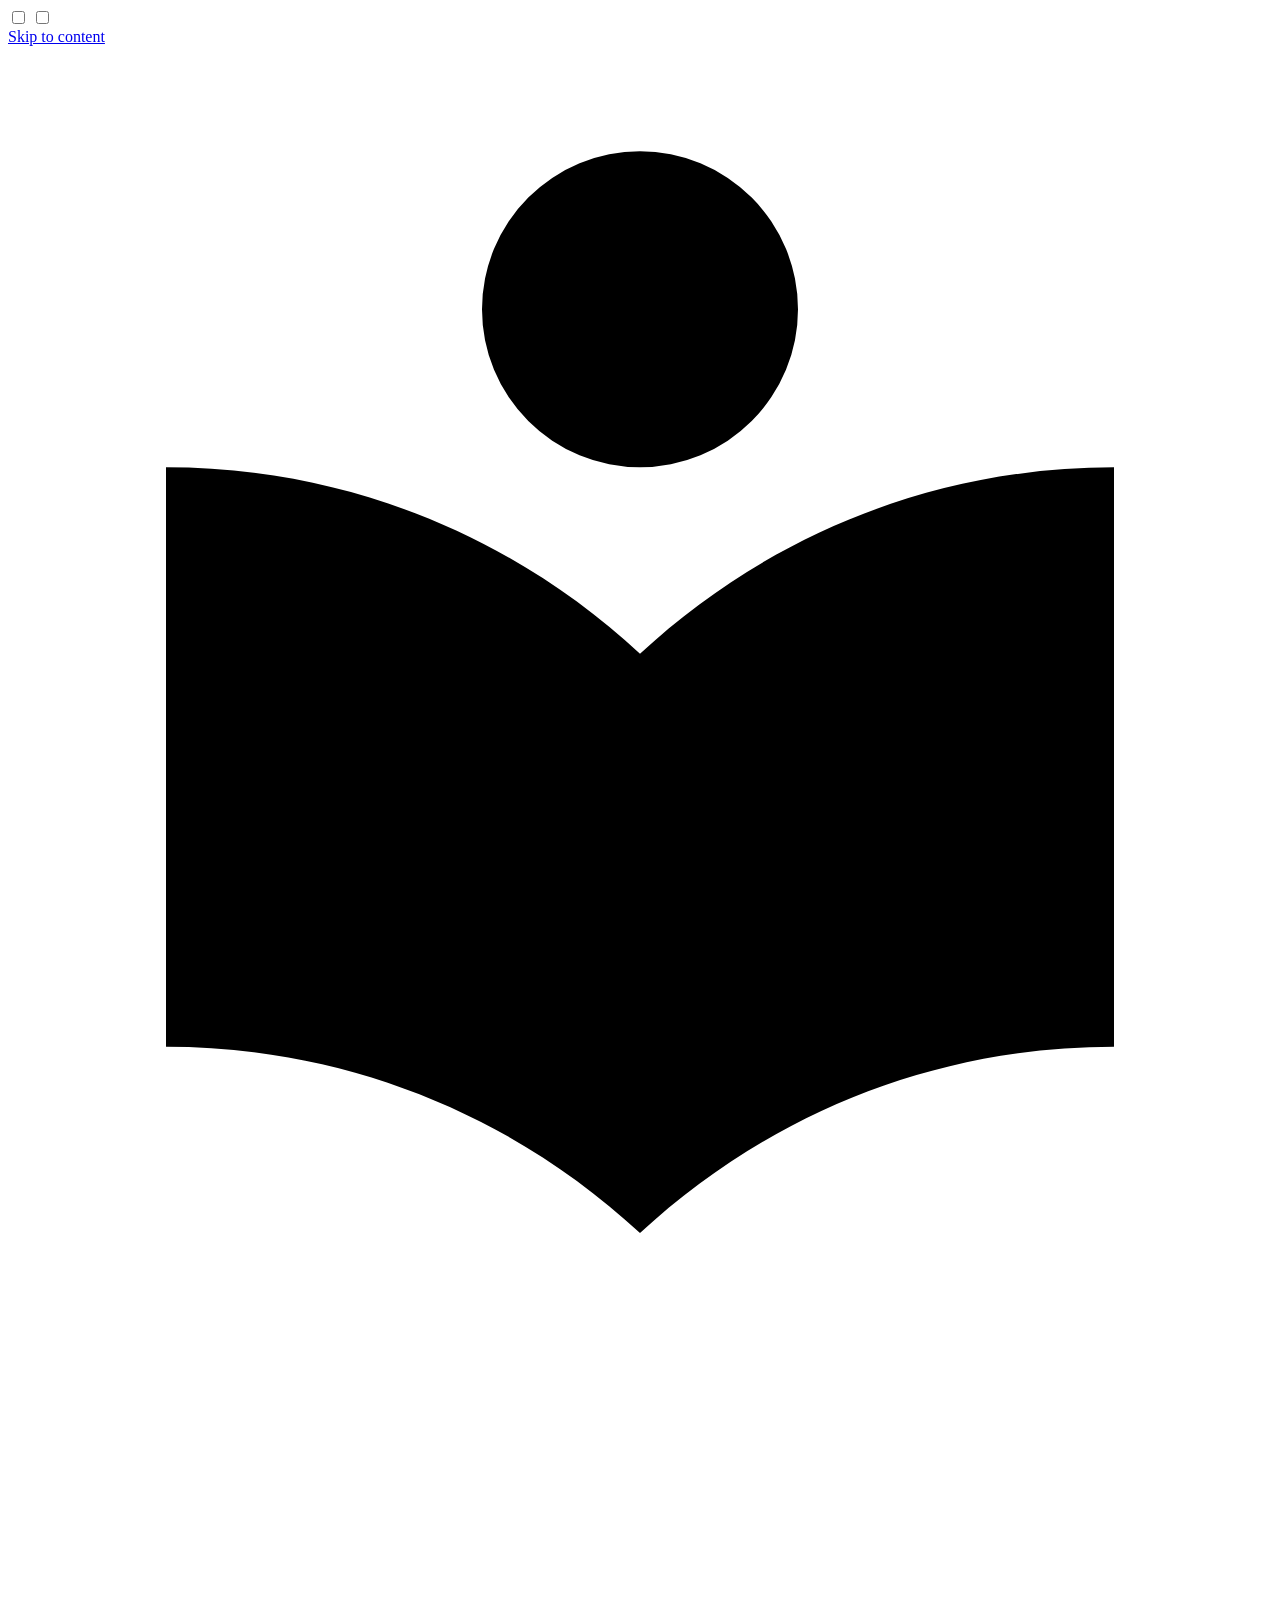
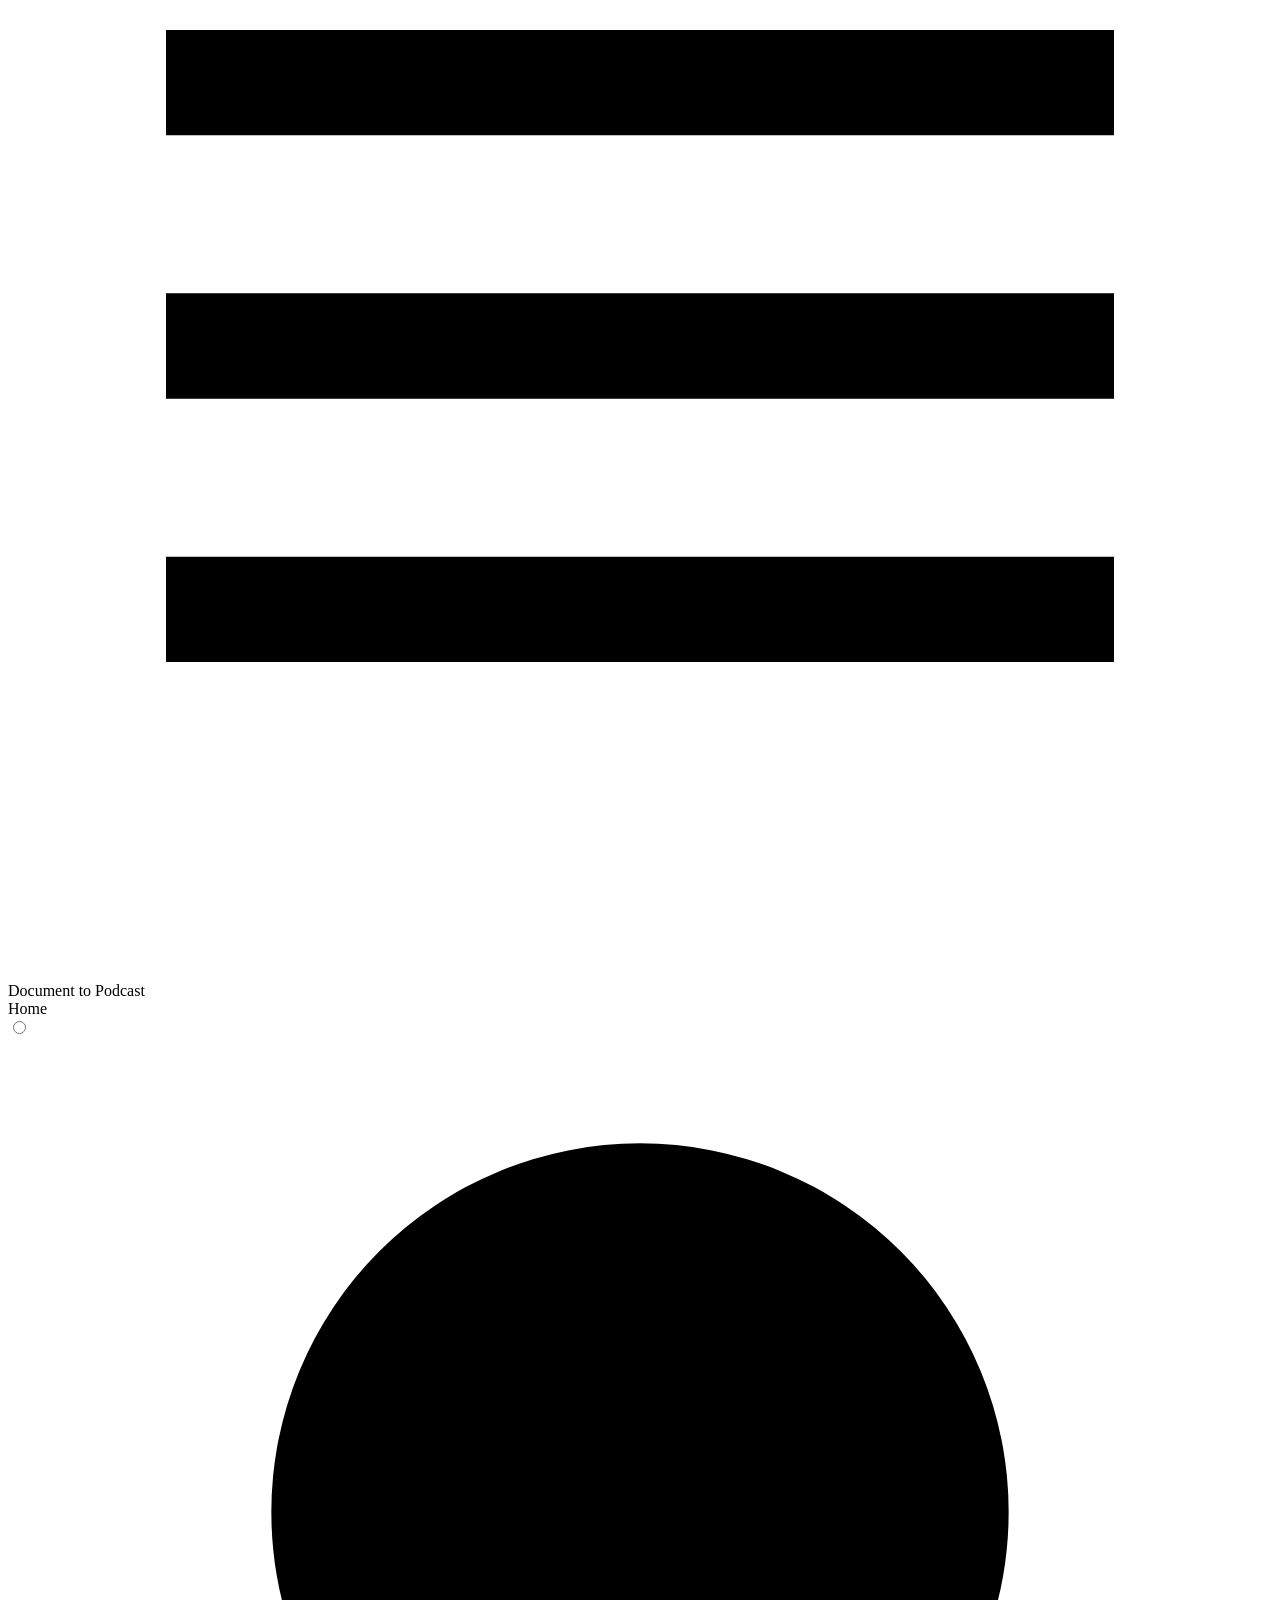
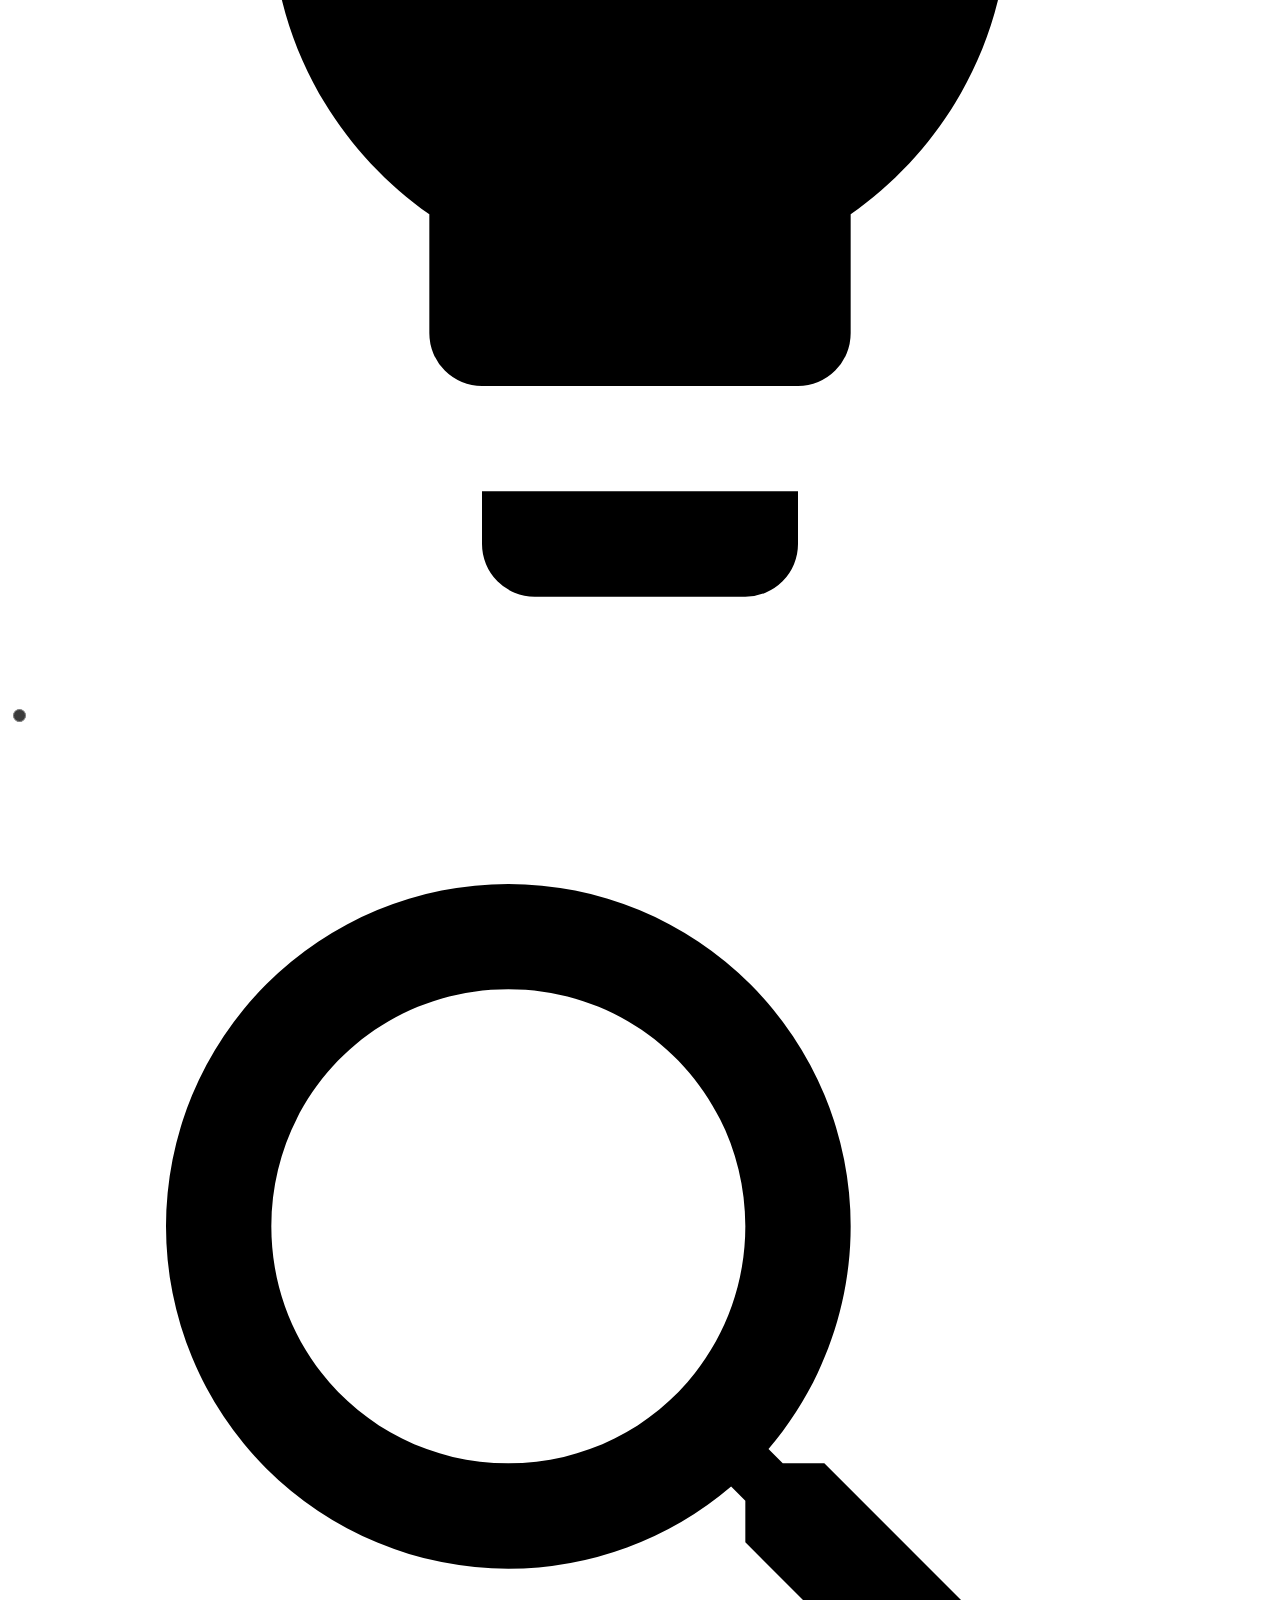
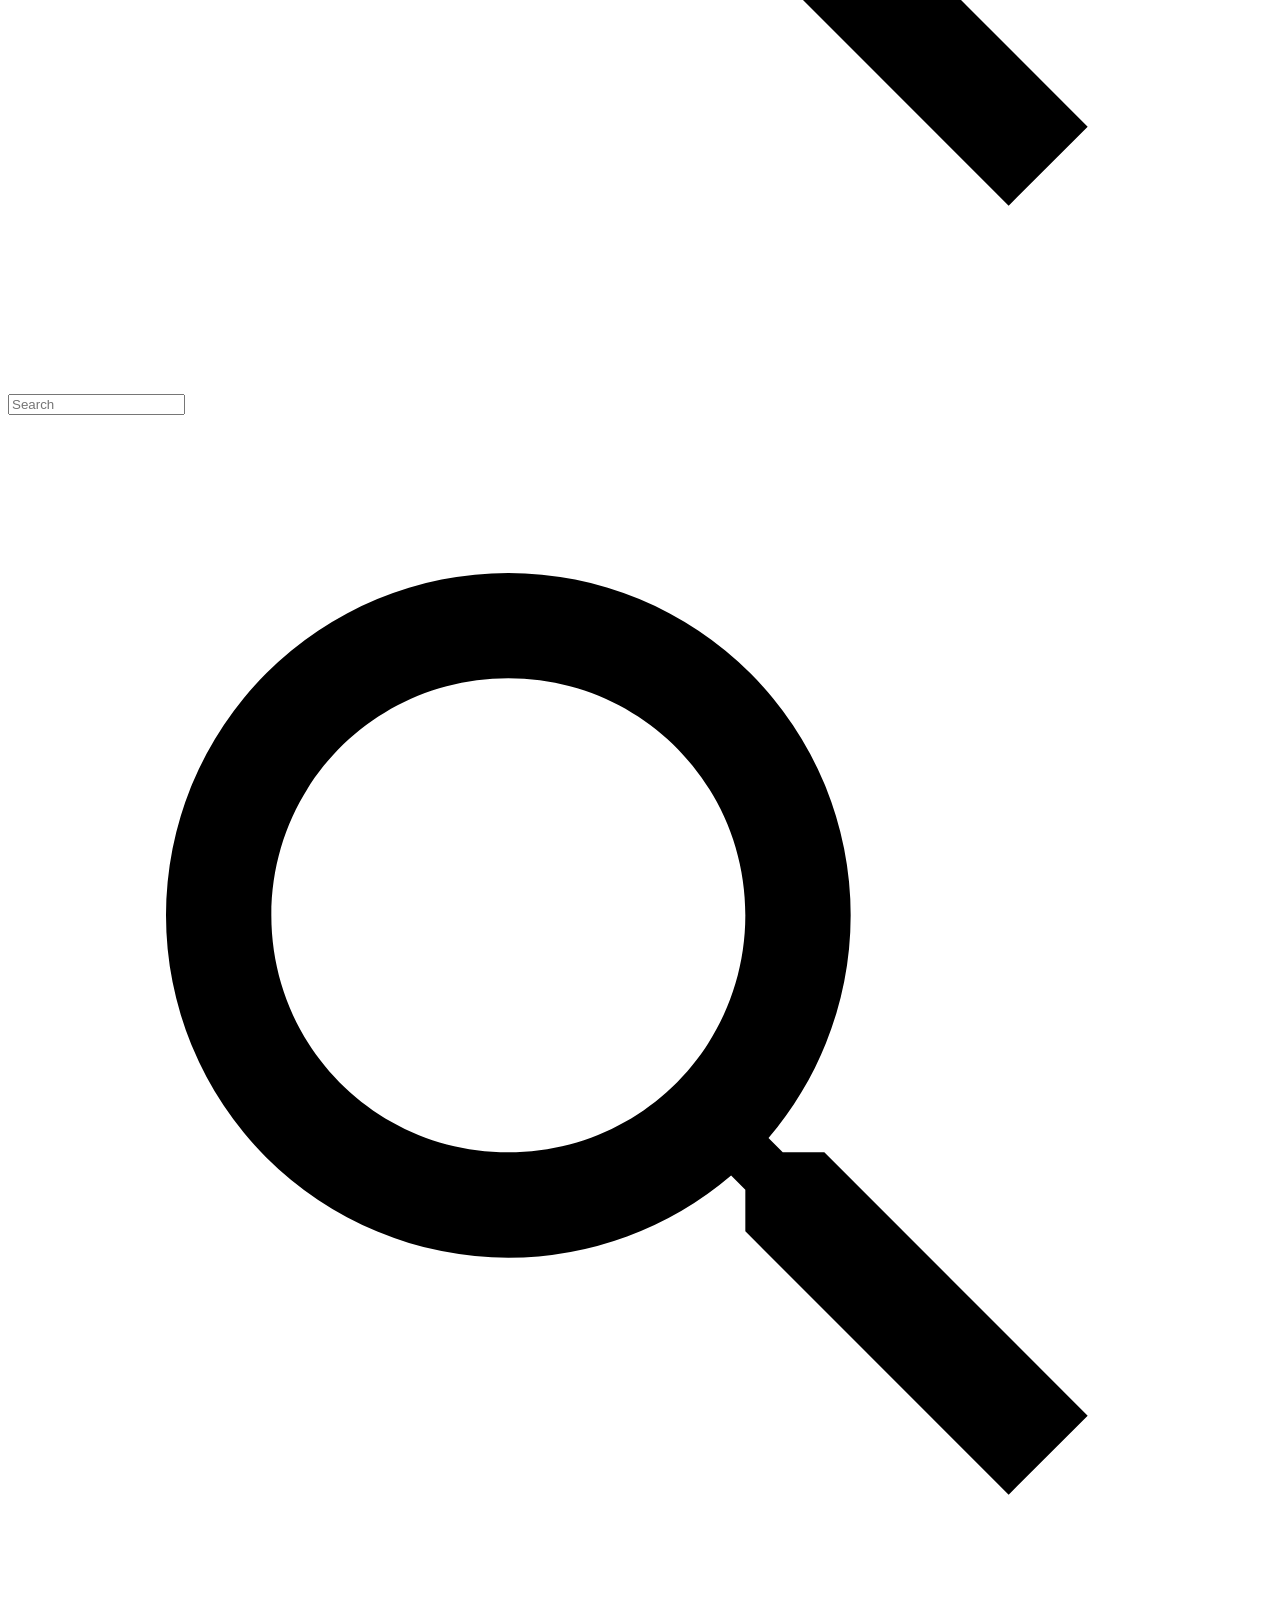
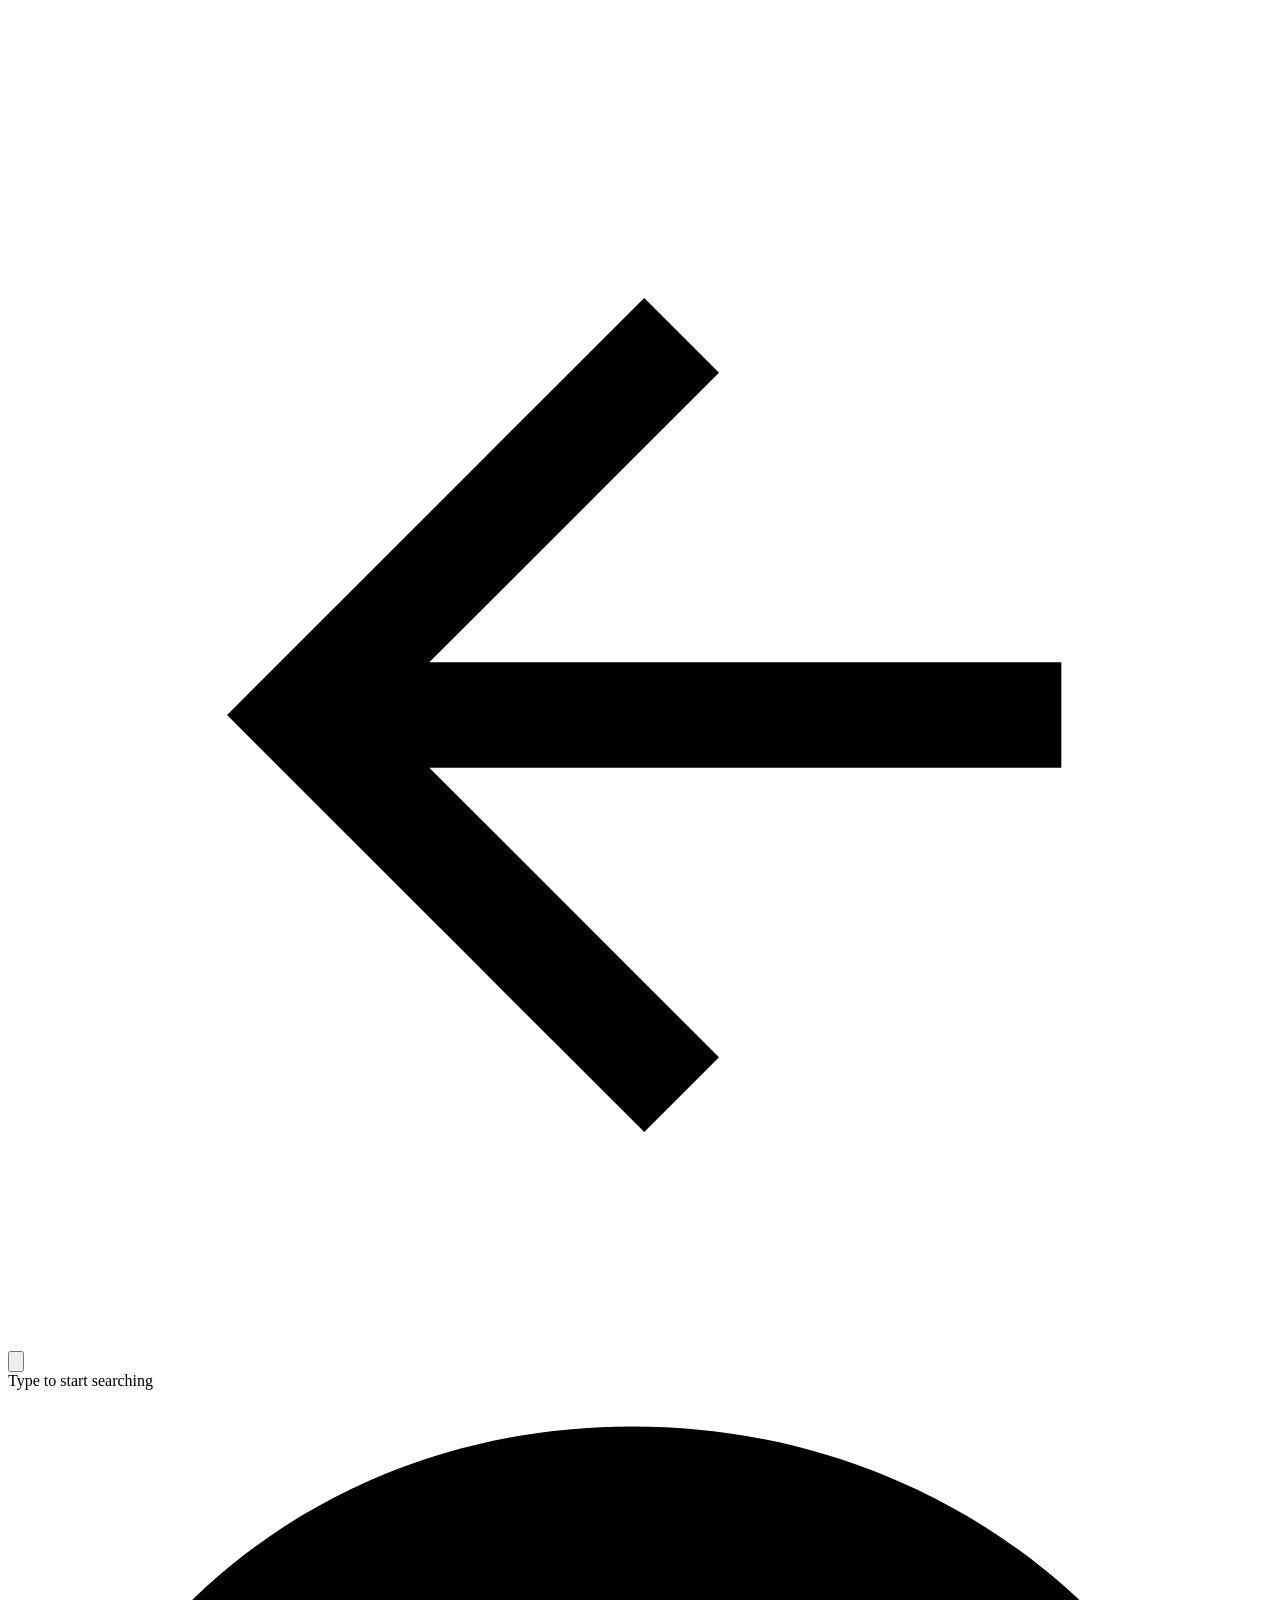
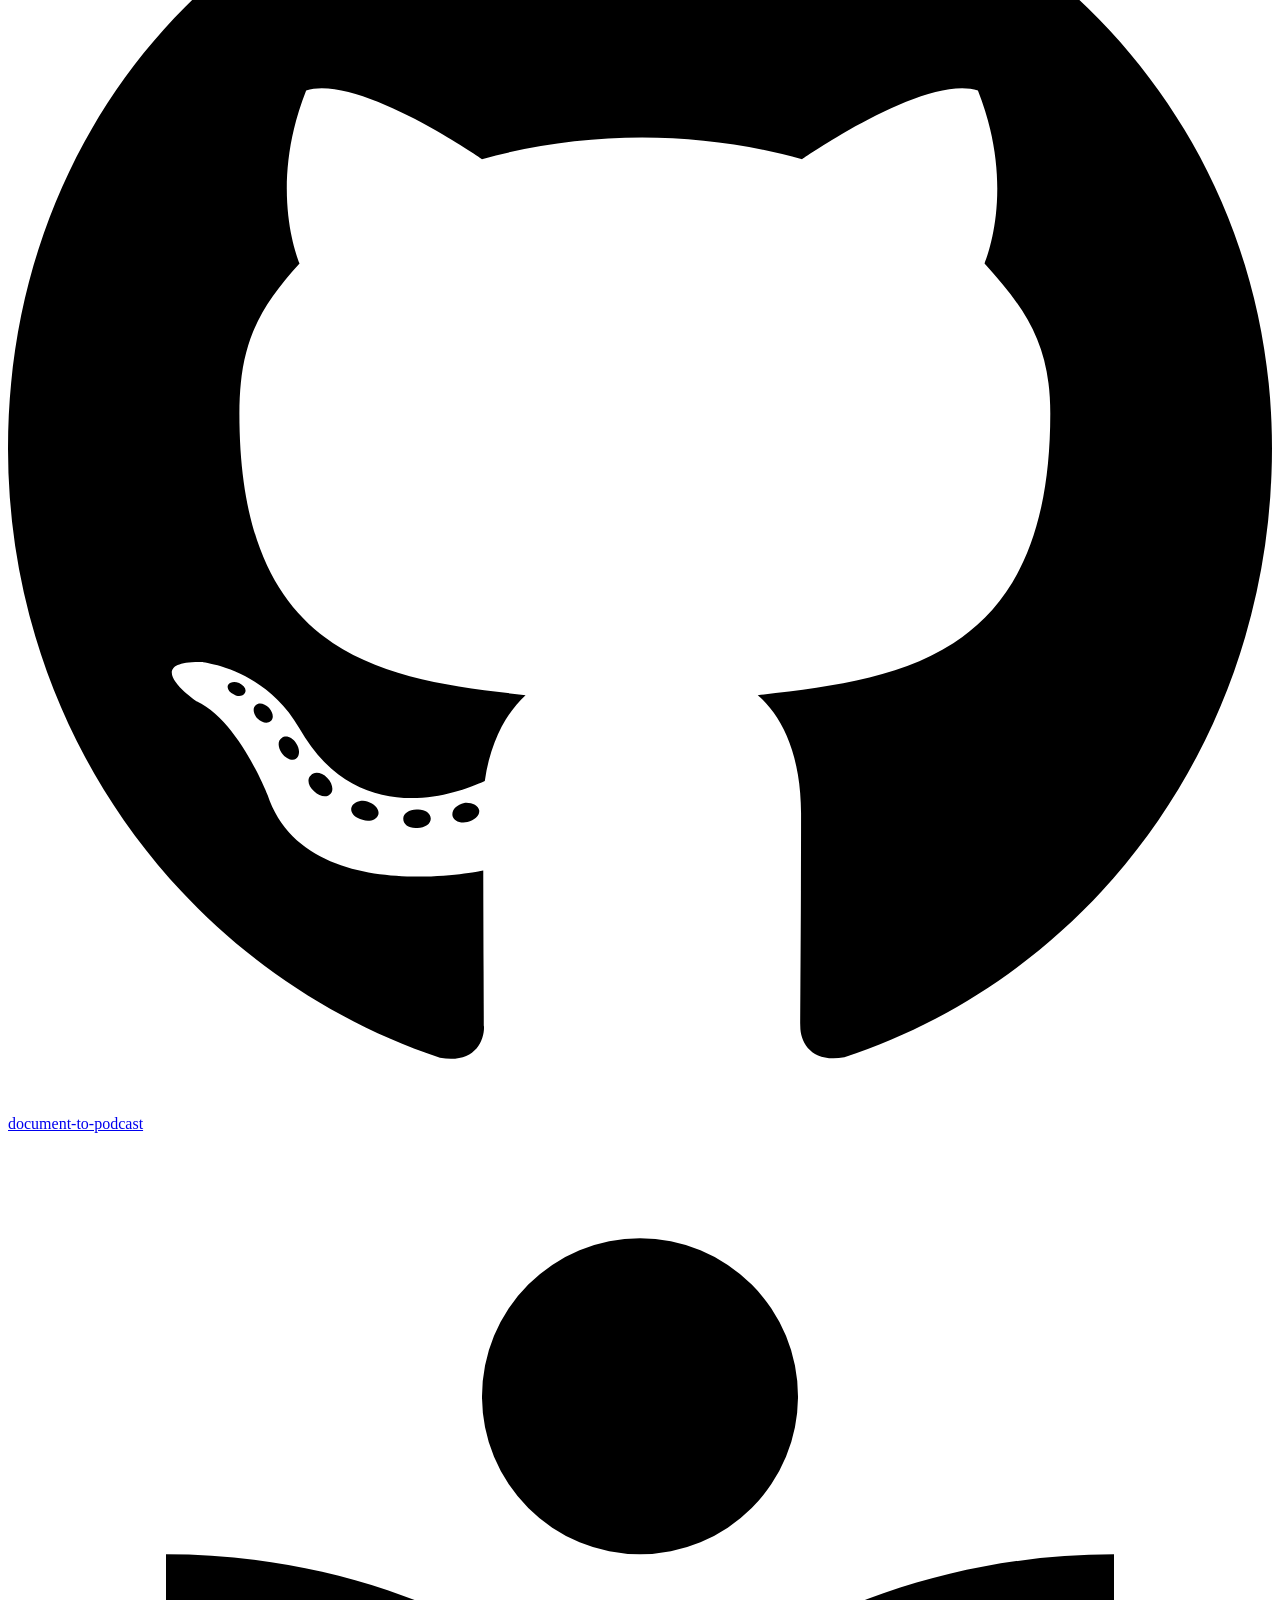
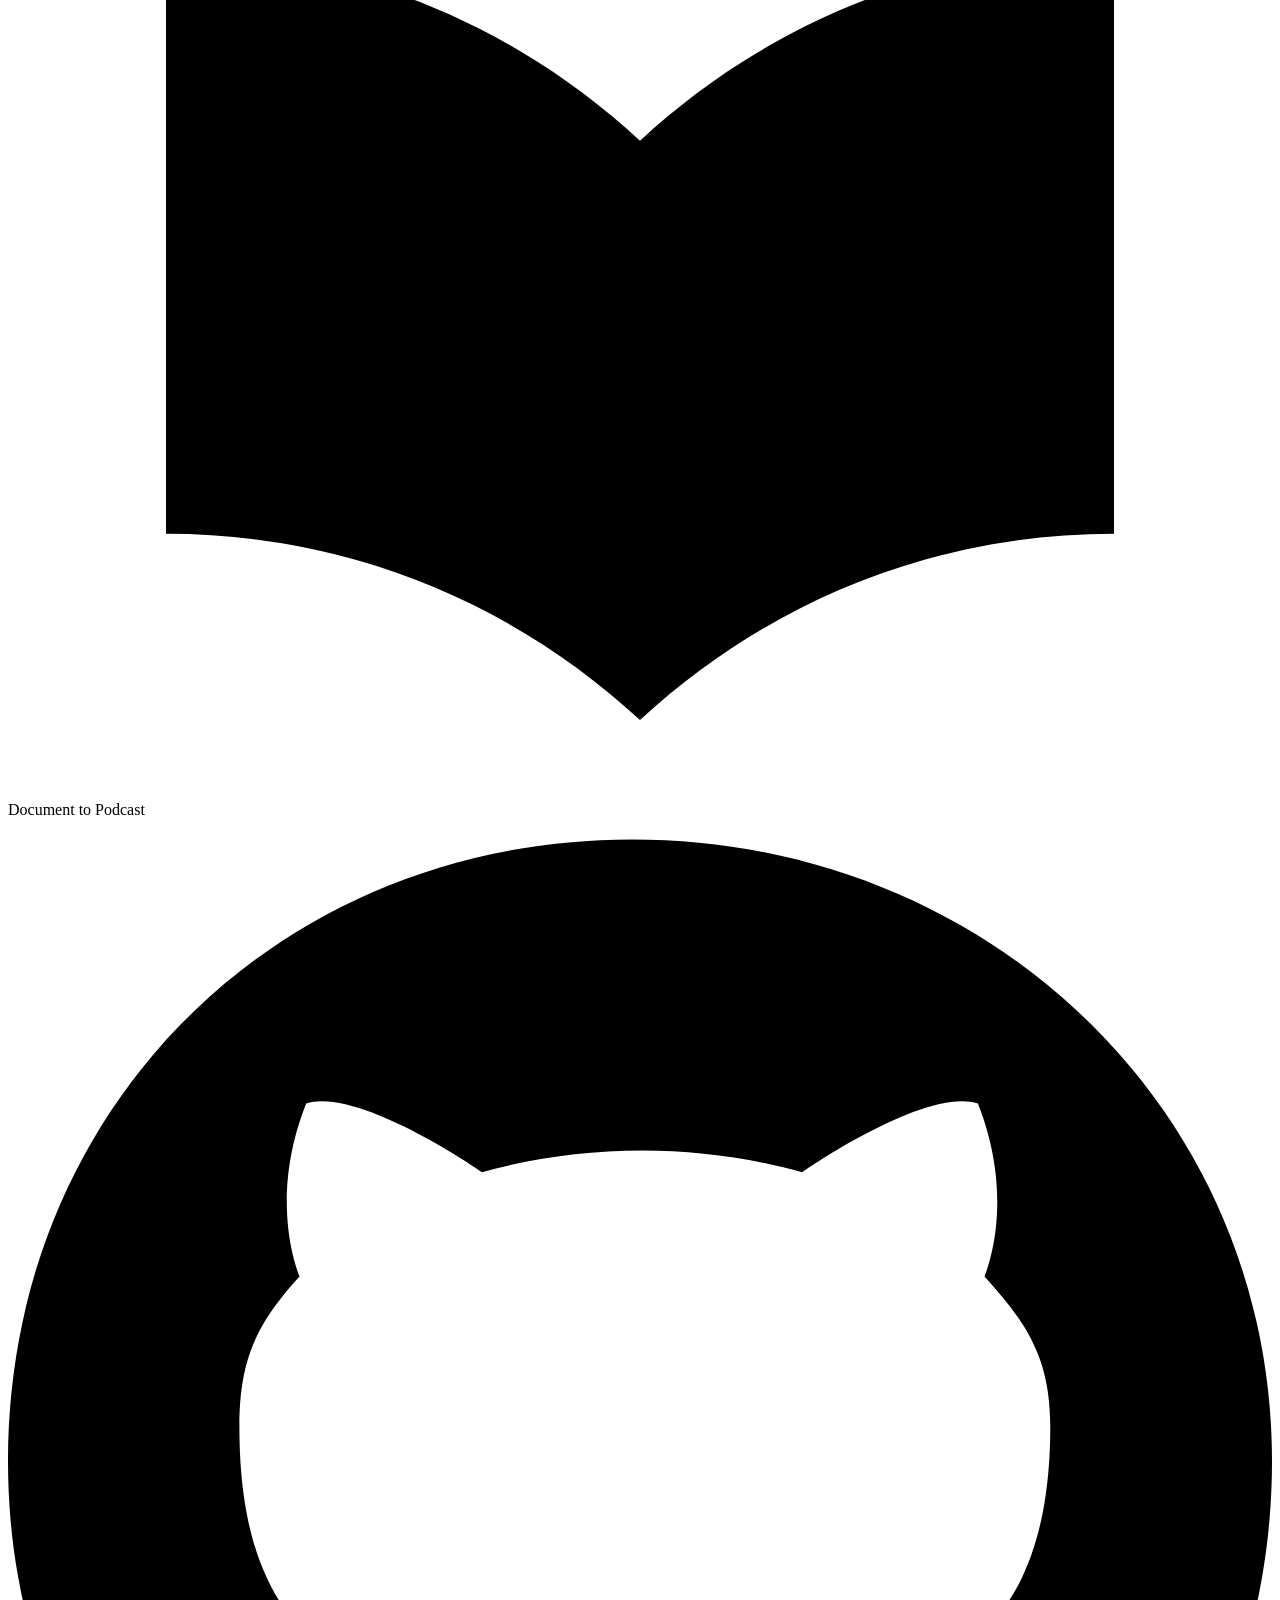
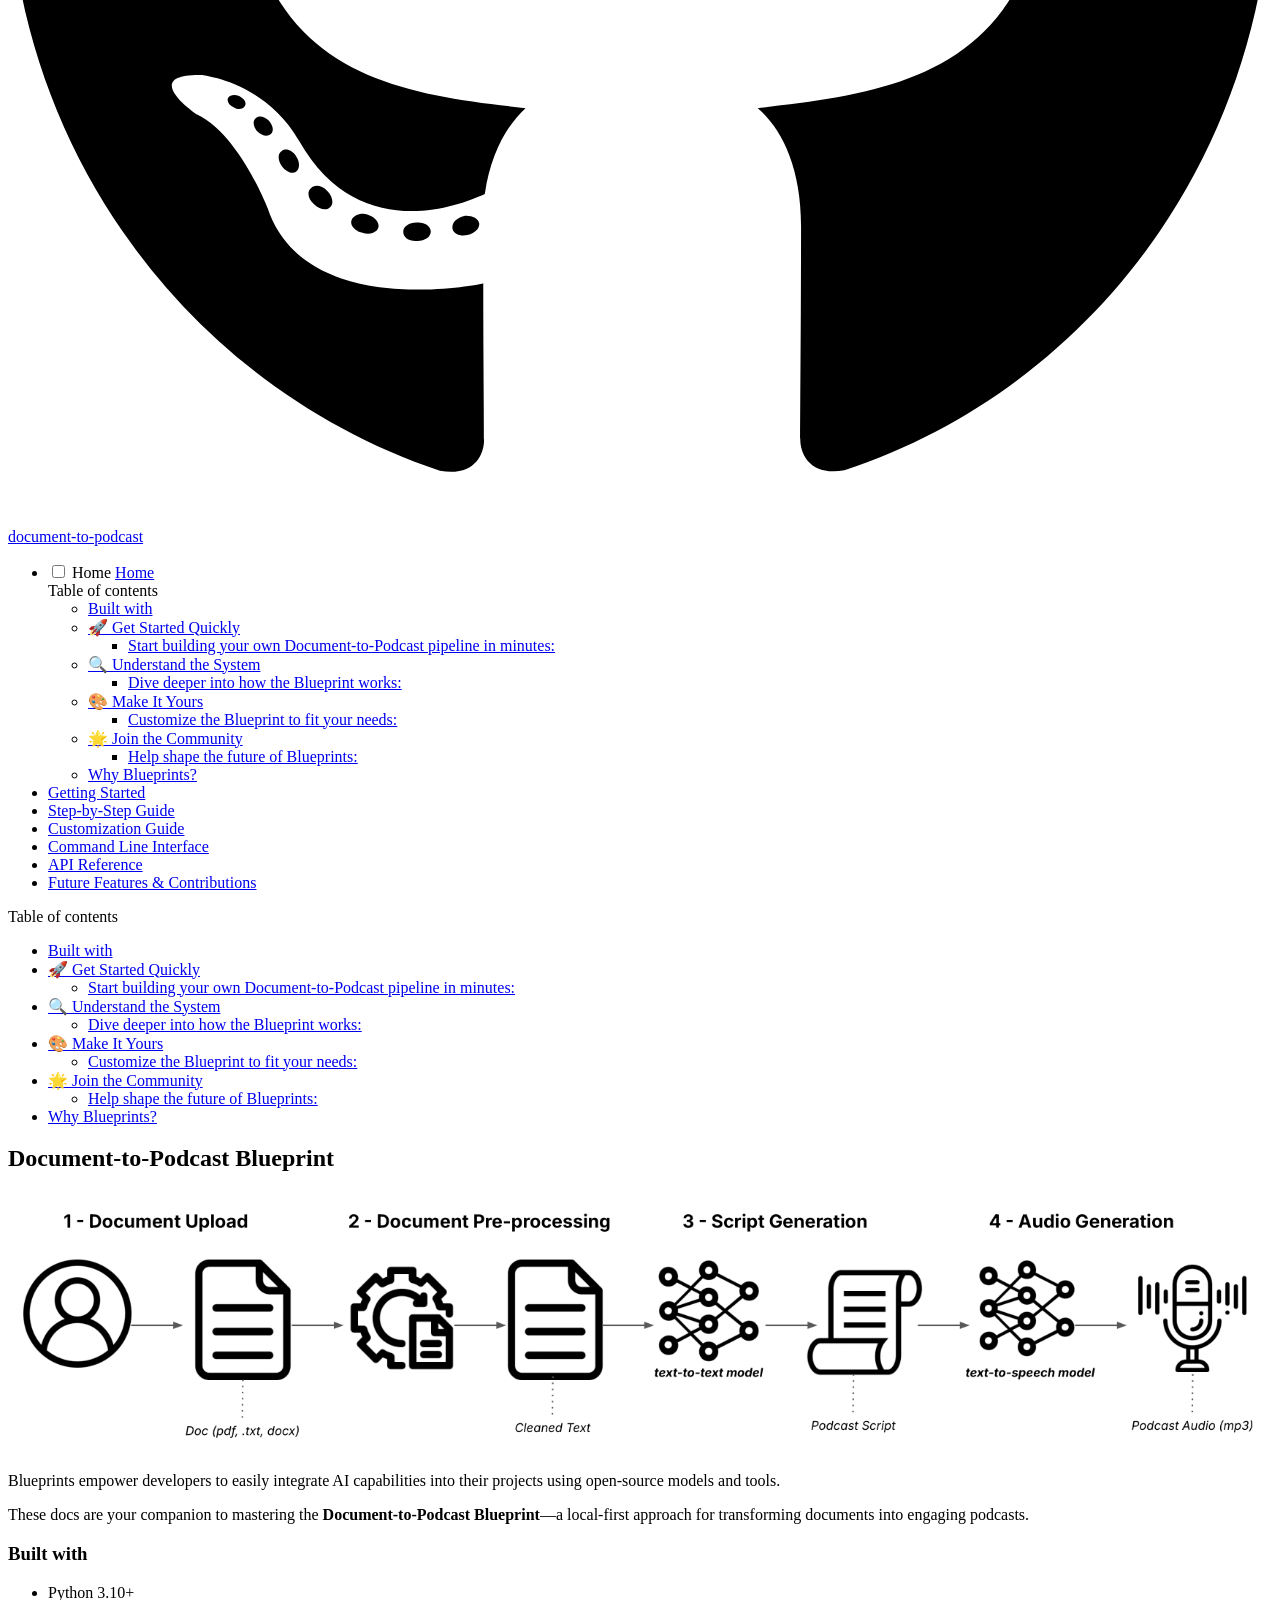
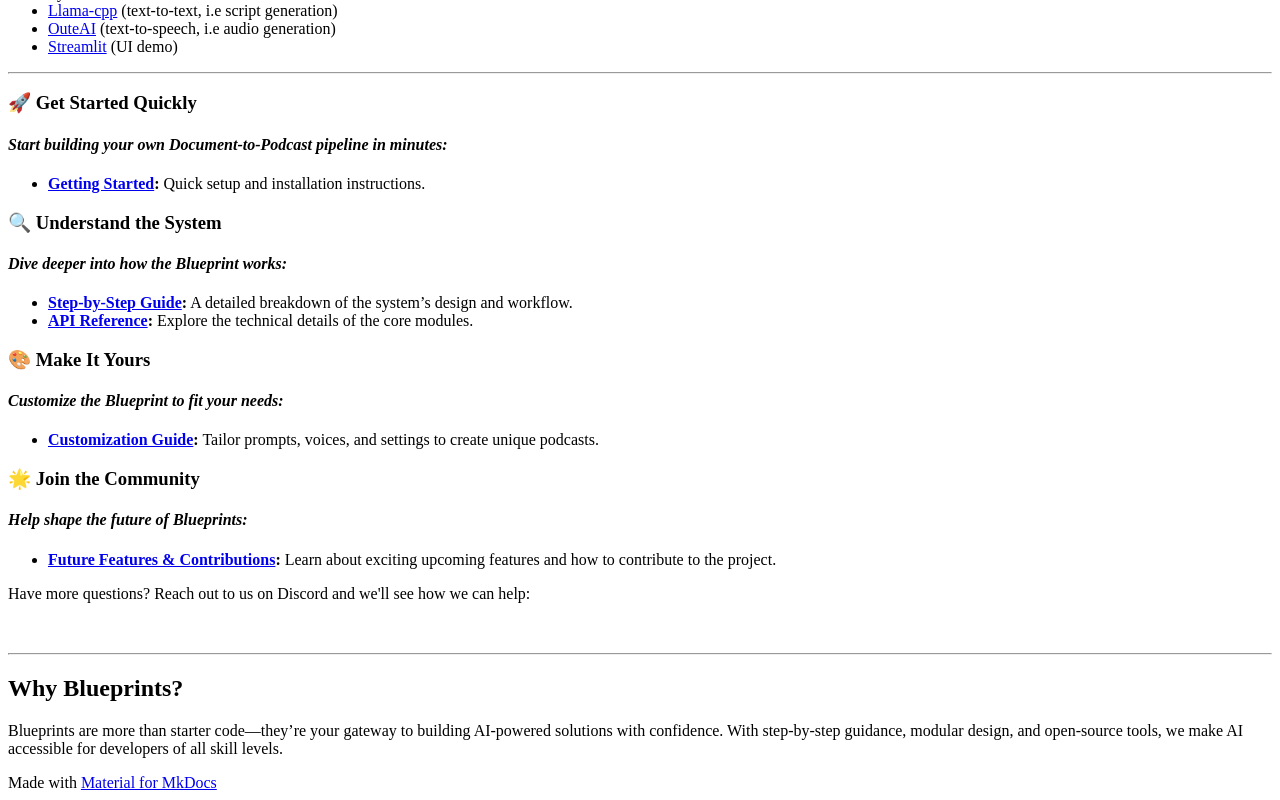
==== commit 6cf4f09c: "Deployed 97617d4 with MkDocs version: 1.6.1" ====
--- a/index.html
+++ b/index.html
@@ -18,7 +18,7 @@
     
     
       
-        <title>Blueprints Docs</title>
+        <title>Document to Podcast</title>
       
     
     
@@ -88,7 +88,7 @@
 
 <header class="md-header md-header--shadow" data-md-component="header">
   <nav class="md-header__inner md-grid" aria-label="Header">
-    <a href="." title="Blueprints Docs" class="md-header__button md-logo" aria-label="Blueprints Docs" data-md-component="logo">
+    <a href="." title="Document to Podcast" class="md-header__button md-logo" aria-label="Document to Podcast" data-md-component="logo">
       
   
   <svg xmlns="http://www.w3.org/2000/svg" viewBox="0 0 24 24"><path d="M12 8a3 3 0 0 0 3-3 3 3 0 0 0-3-3 3 3 0 0 0-3 3 3 3 0 0 0 3 3m0 3.54C9.64 9.35 6.5 8 3 8v11c3.5 0 6.64 1.35 9 3.54 2.36-2.19 5.5-3.54 9-3.54V8c-3.5 0-6.64 1.35-9 3.54"/></svg>
@@ -102,7 +102,7 @@
       <div class="md-header__ellipsis">
         <div class="md-header__topic">
           <span class="md-ellipsis">
-            Blueprints Docs
+            Document to Podcast
           </span>
         </div>
         <div class="md-header__topic" data-md-component="header-topic">
@@ -221,13 +221,13 @@
 
 <nav class="md-nav md-nav--primary" aria-label="Navigation" data-md-level="0">
   <label class="md-nav__title" for="__drawer">
-    <a href="." title="Blueprints Docs" class="md-nav__button md-logo" aria-label="Blueprints Docs" data-md-component="logo">
+    <a href="." title="Document to Podcast" class="md-nav__button md-logo" aria-label="Document to Podcast" data-md-component="logo">
       
   
   <svg xmlns="http://www.w3.org/2000/svg" viewBox="0 0 24 24"><path d="M12 8a3 3 0 0 0 3-3 3 3 0 0 0-3-3 3 3 0 0 0-3 3 3 3 0 0 0 3 3m0 3.54C9.64 9.35 6.5 8 3 8v11c3.5 0 6.64 1.35 9 3.54 2.36-2.19 5.5-3.54 9-3.54V8c-3.5 0-6.64 1.35-9 3.54"/></svg>
 
     </a>
-    Blueprints Docs
+    Document to Podcast
   </label>
   
     <div class="md-nav__source">
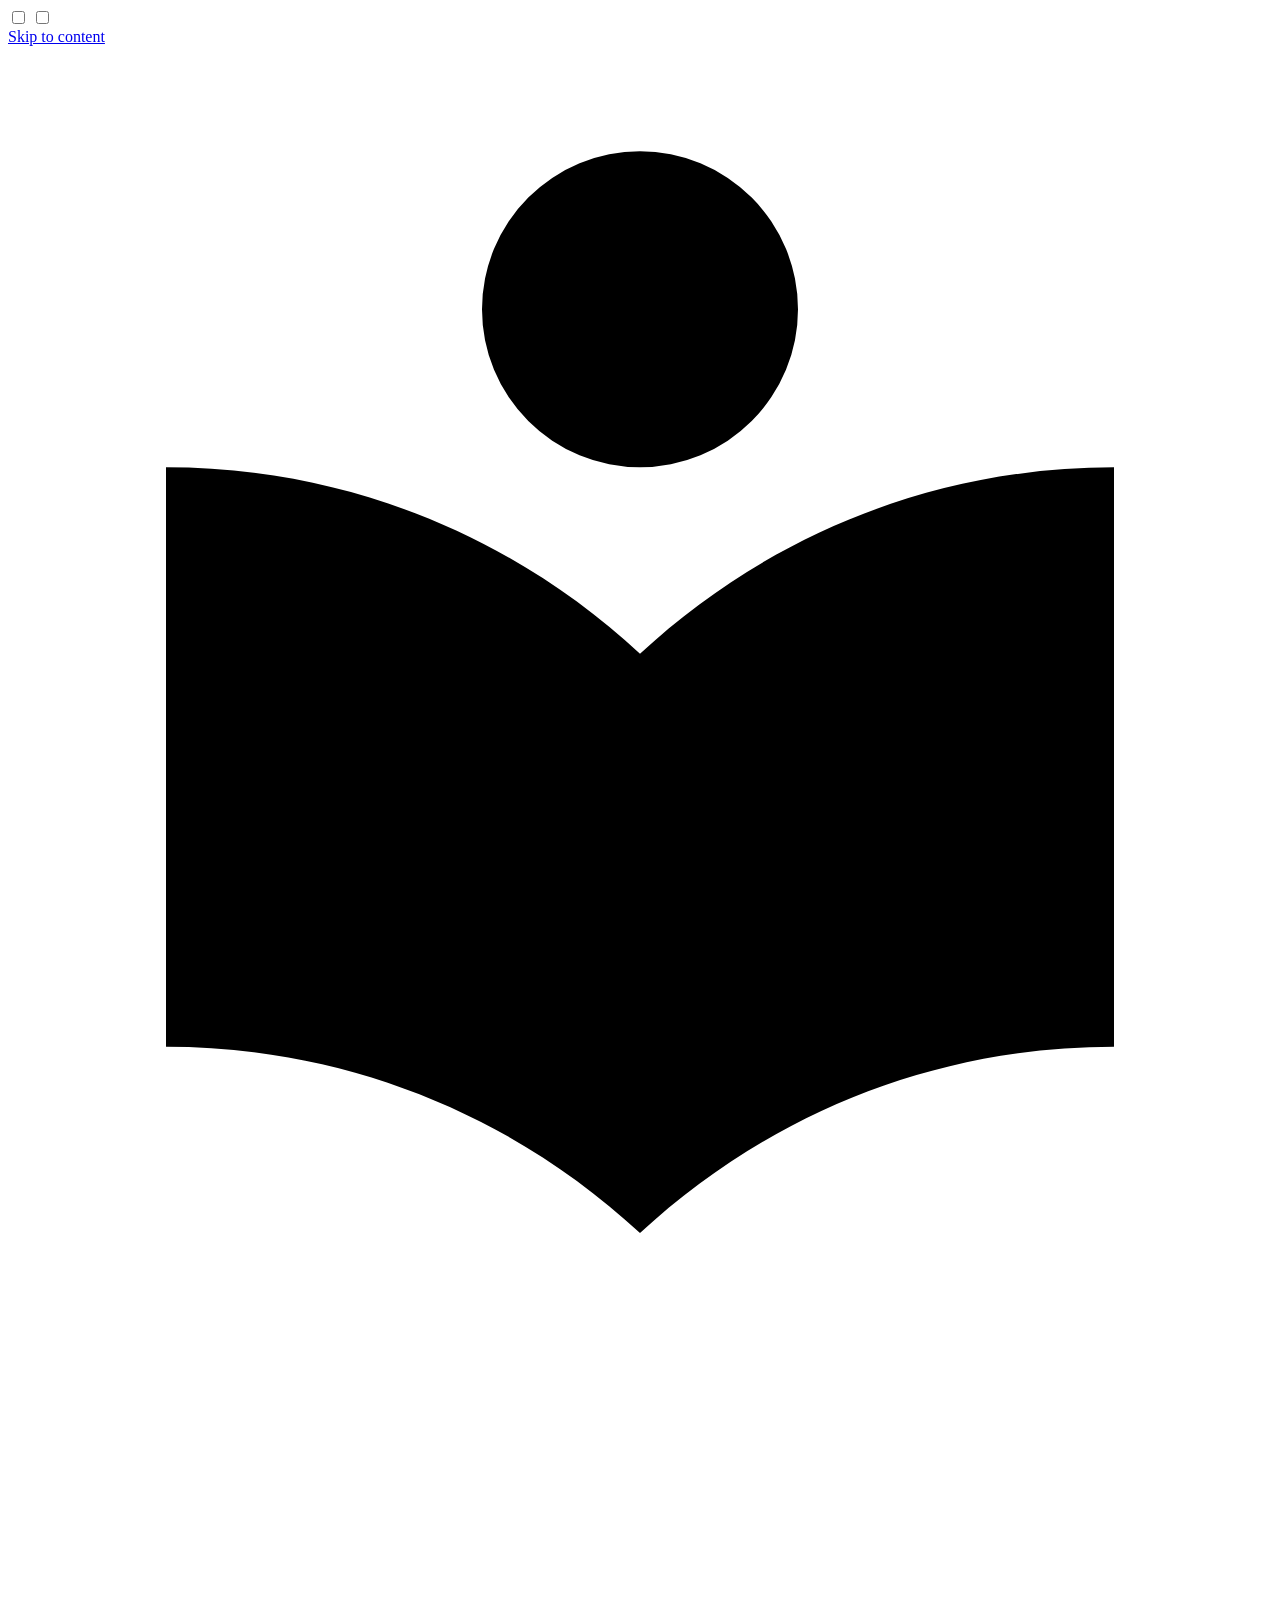
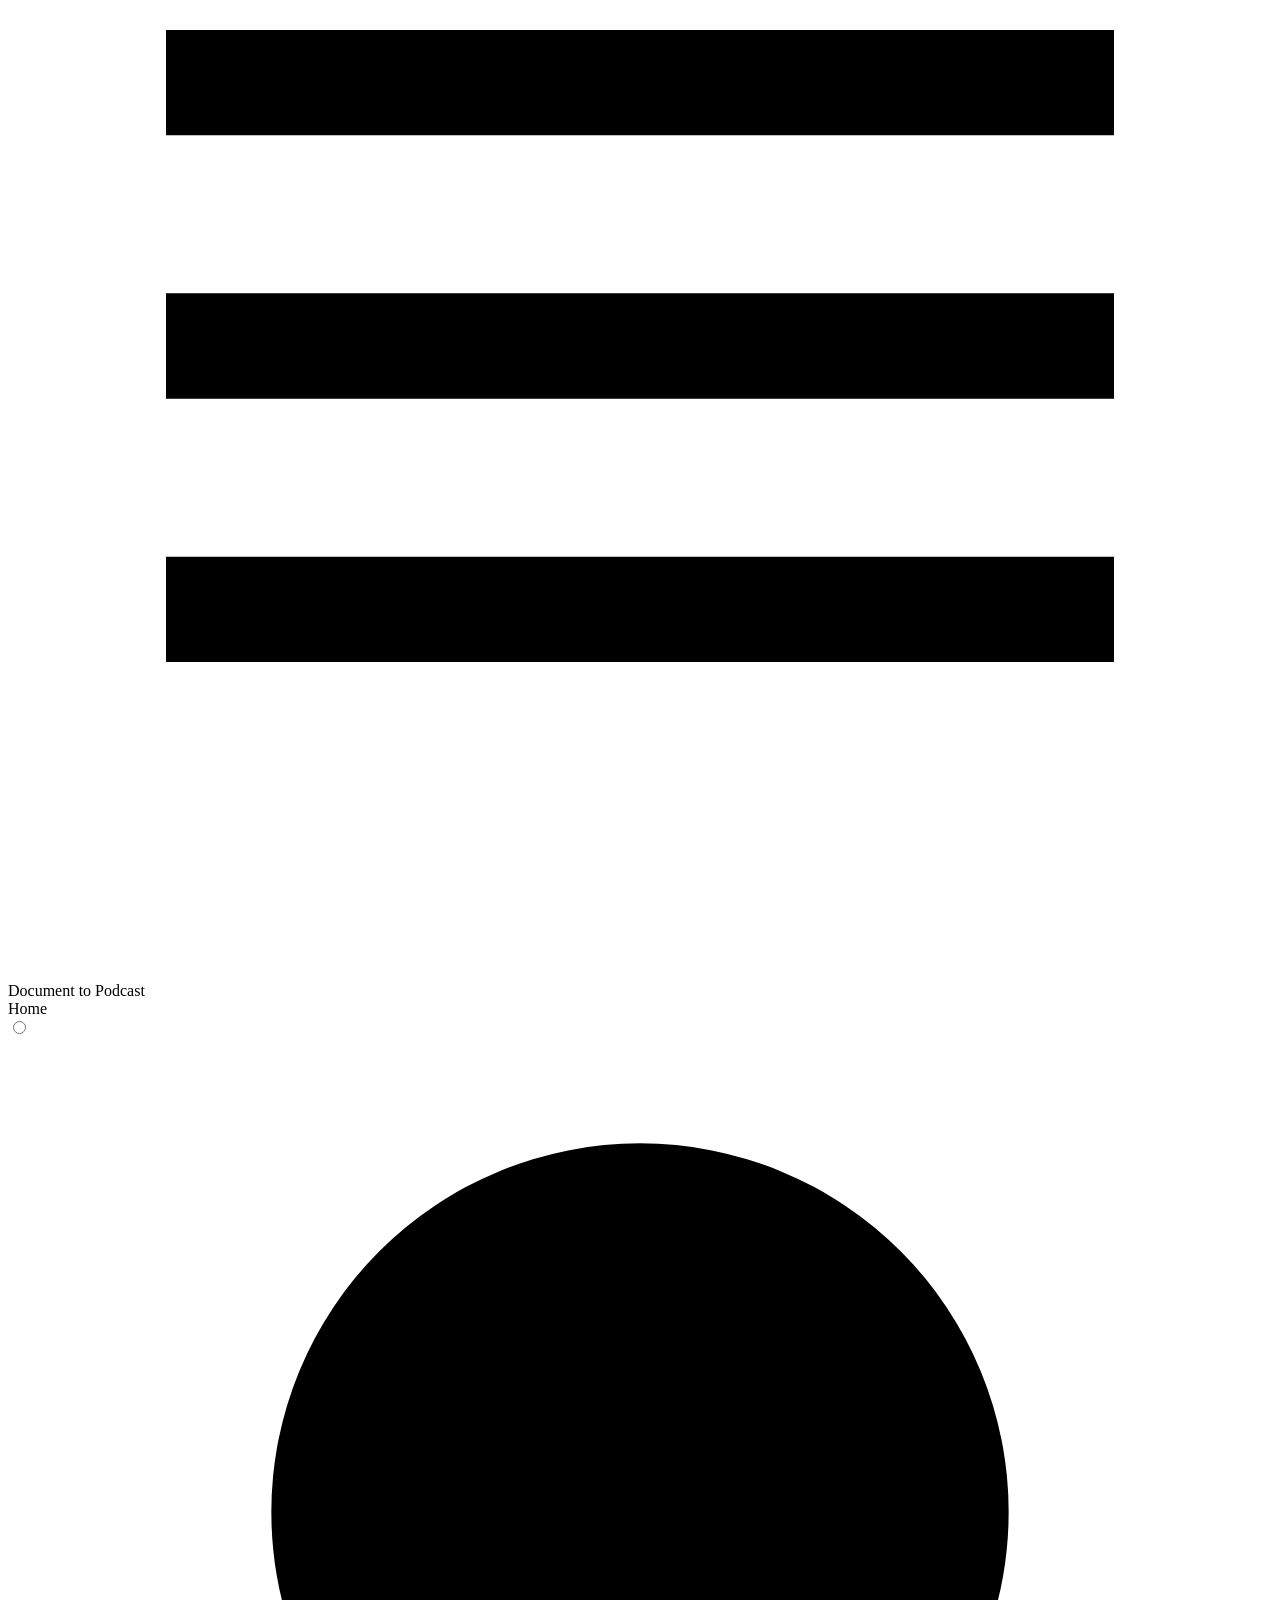
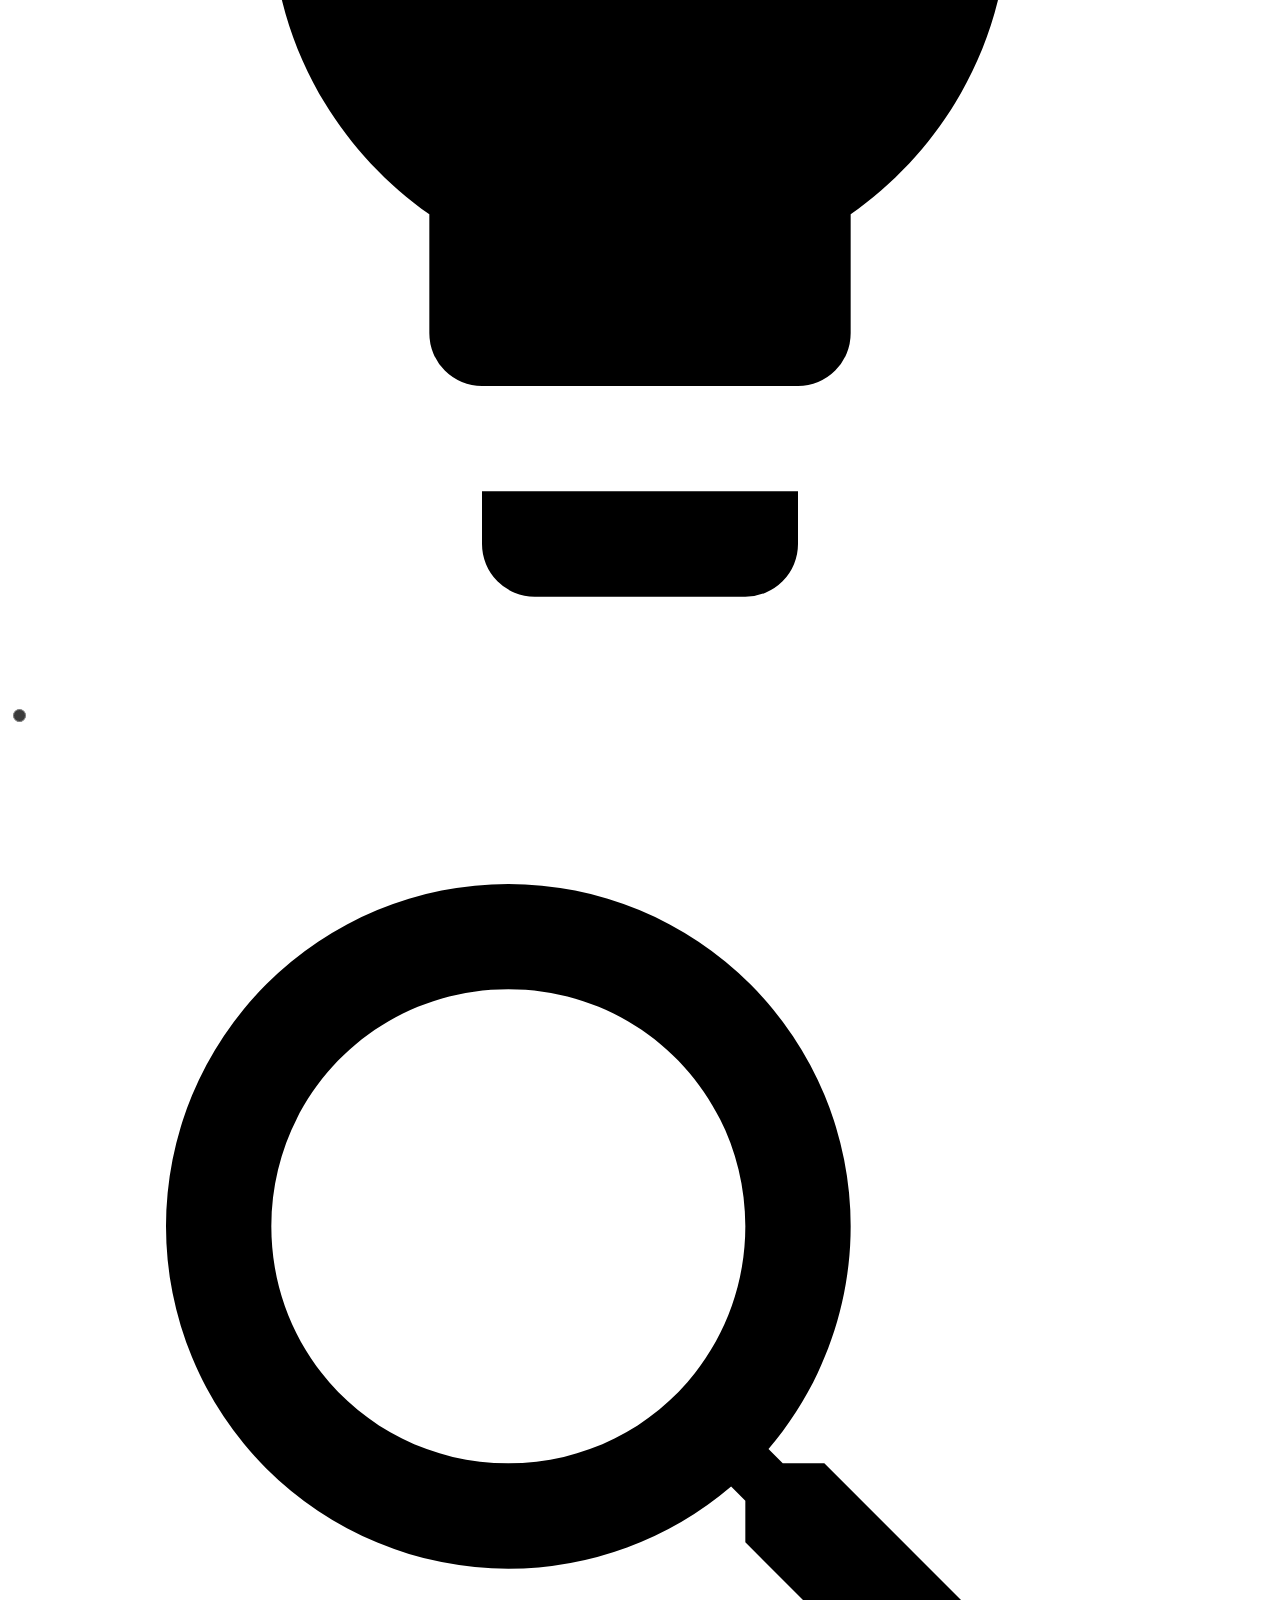
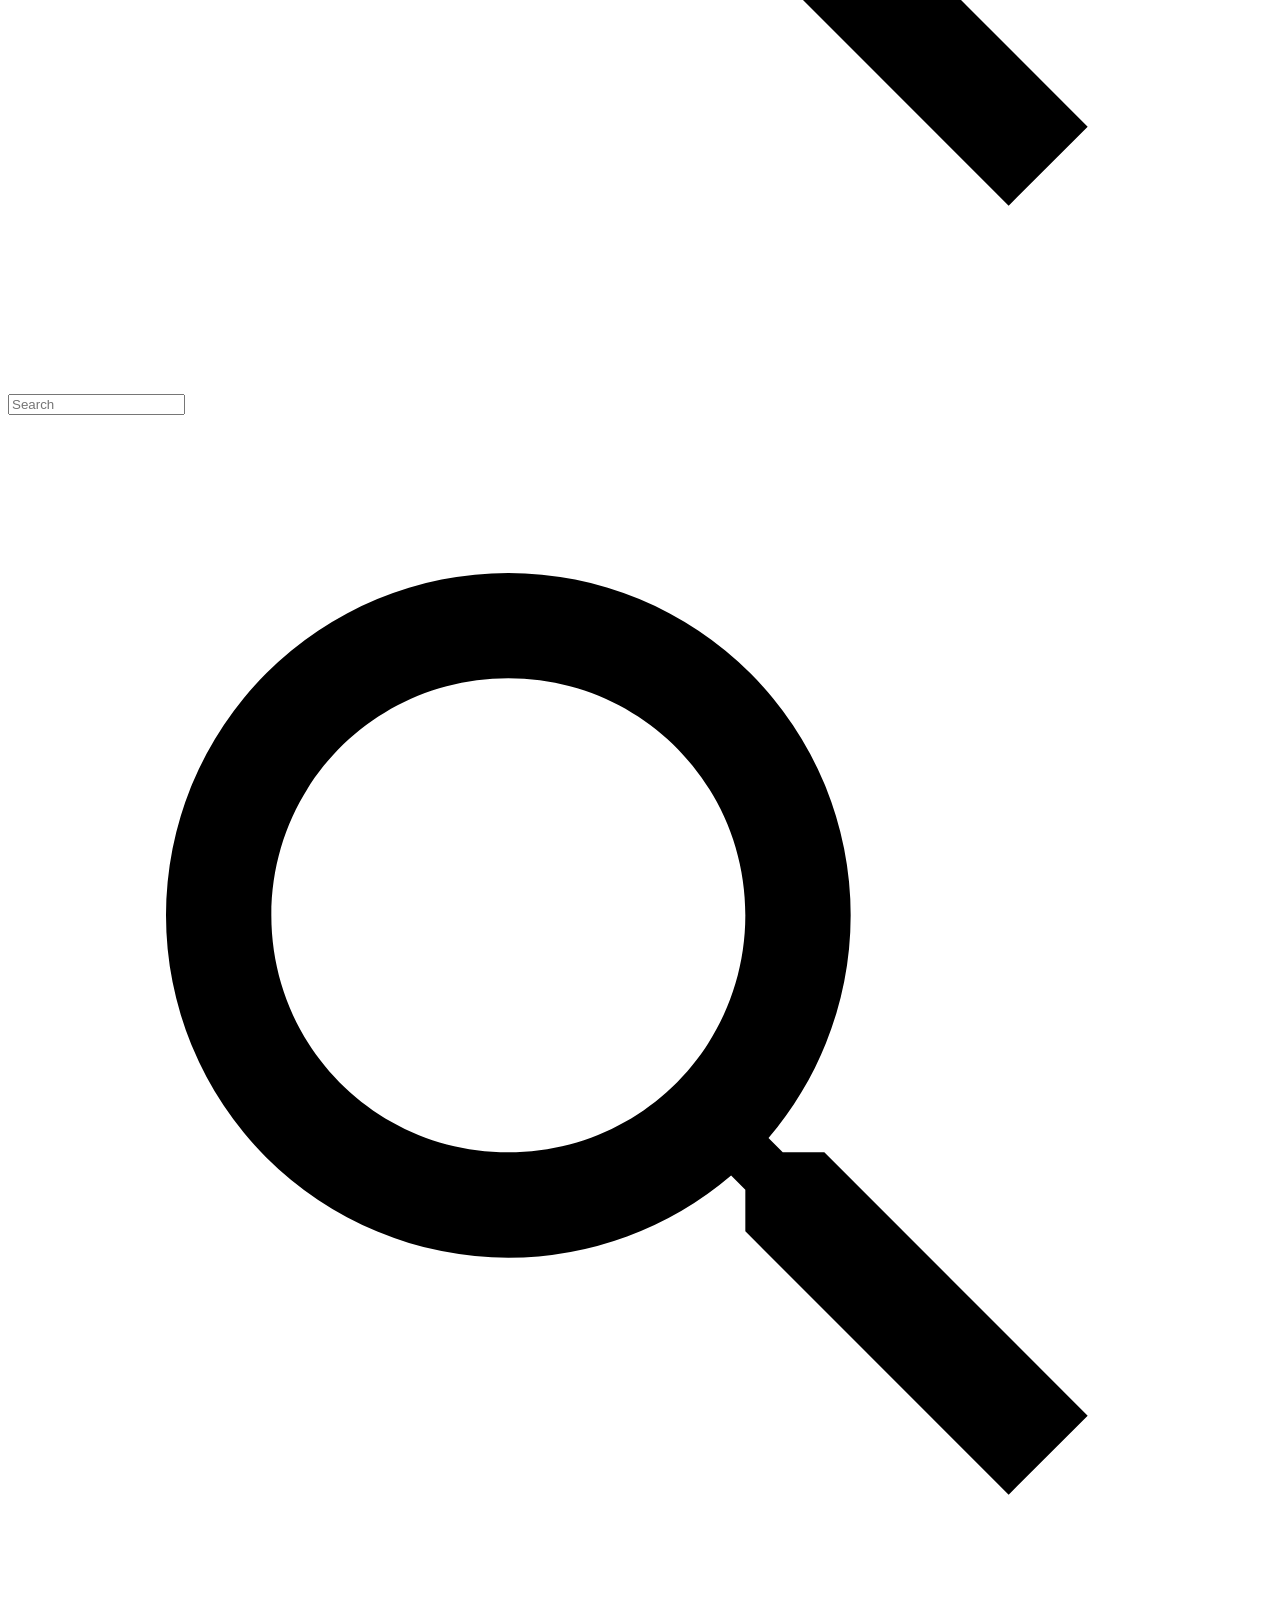
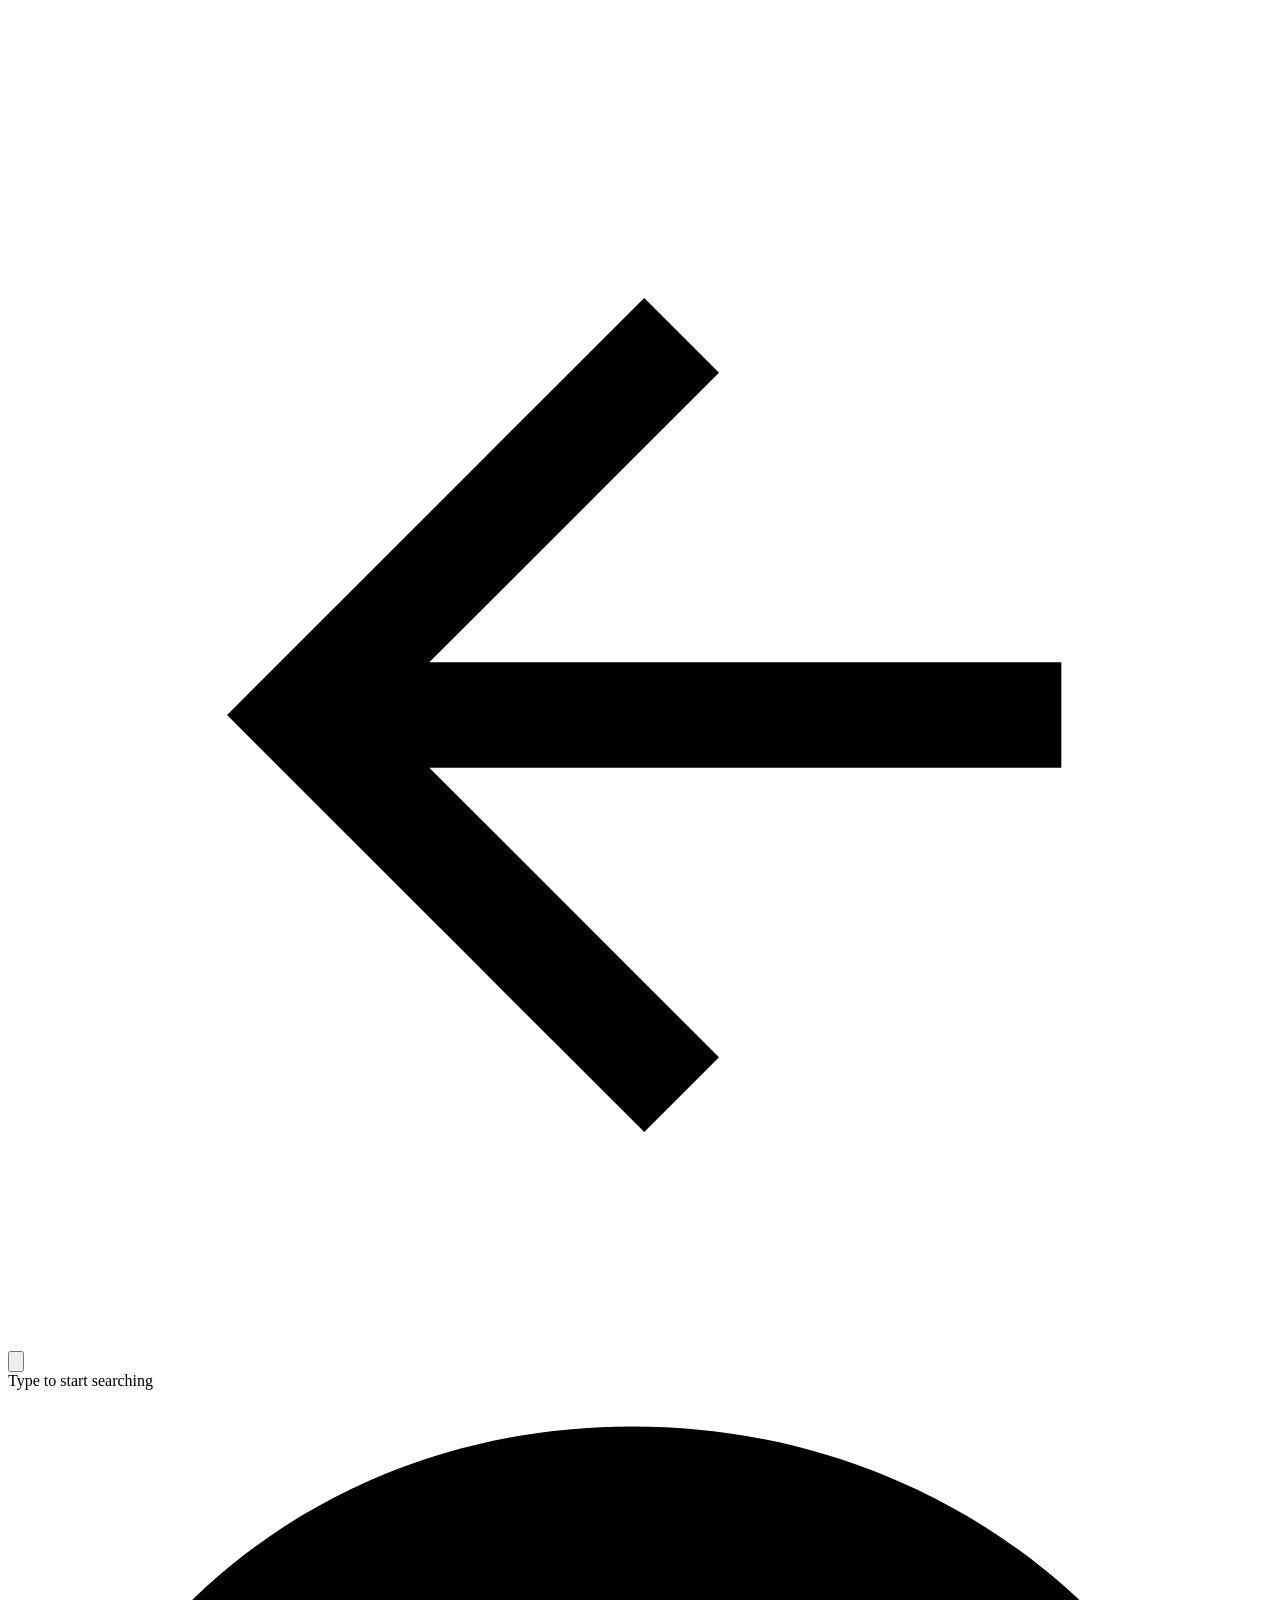
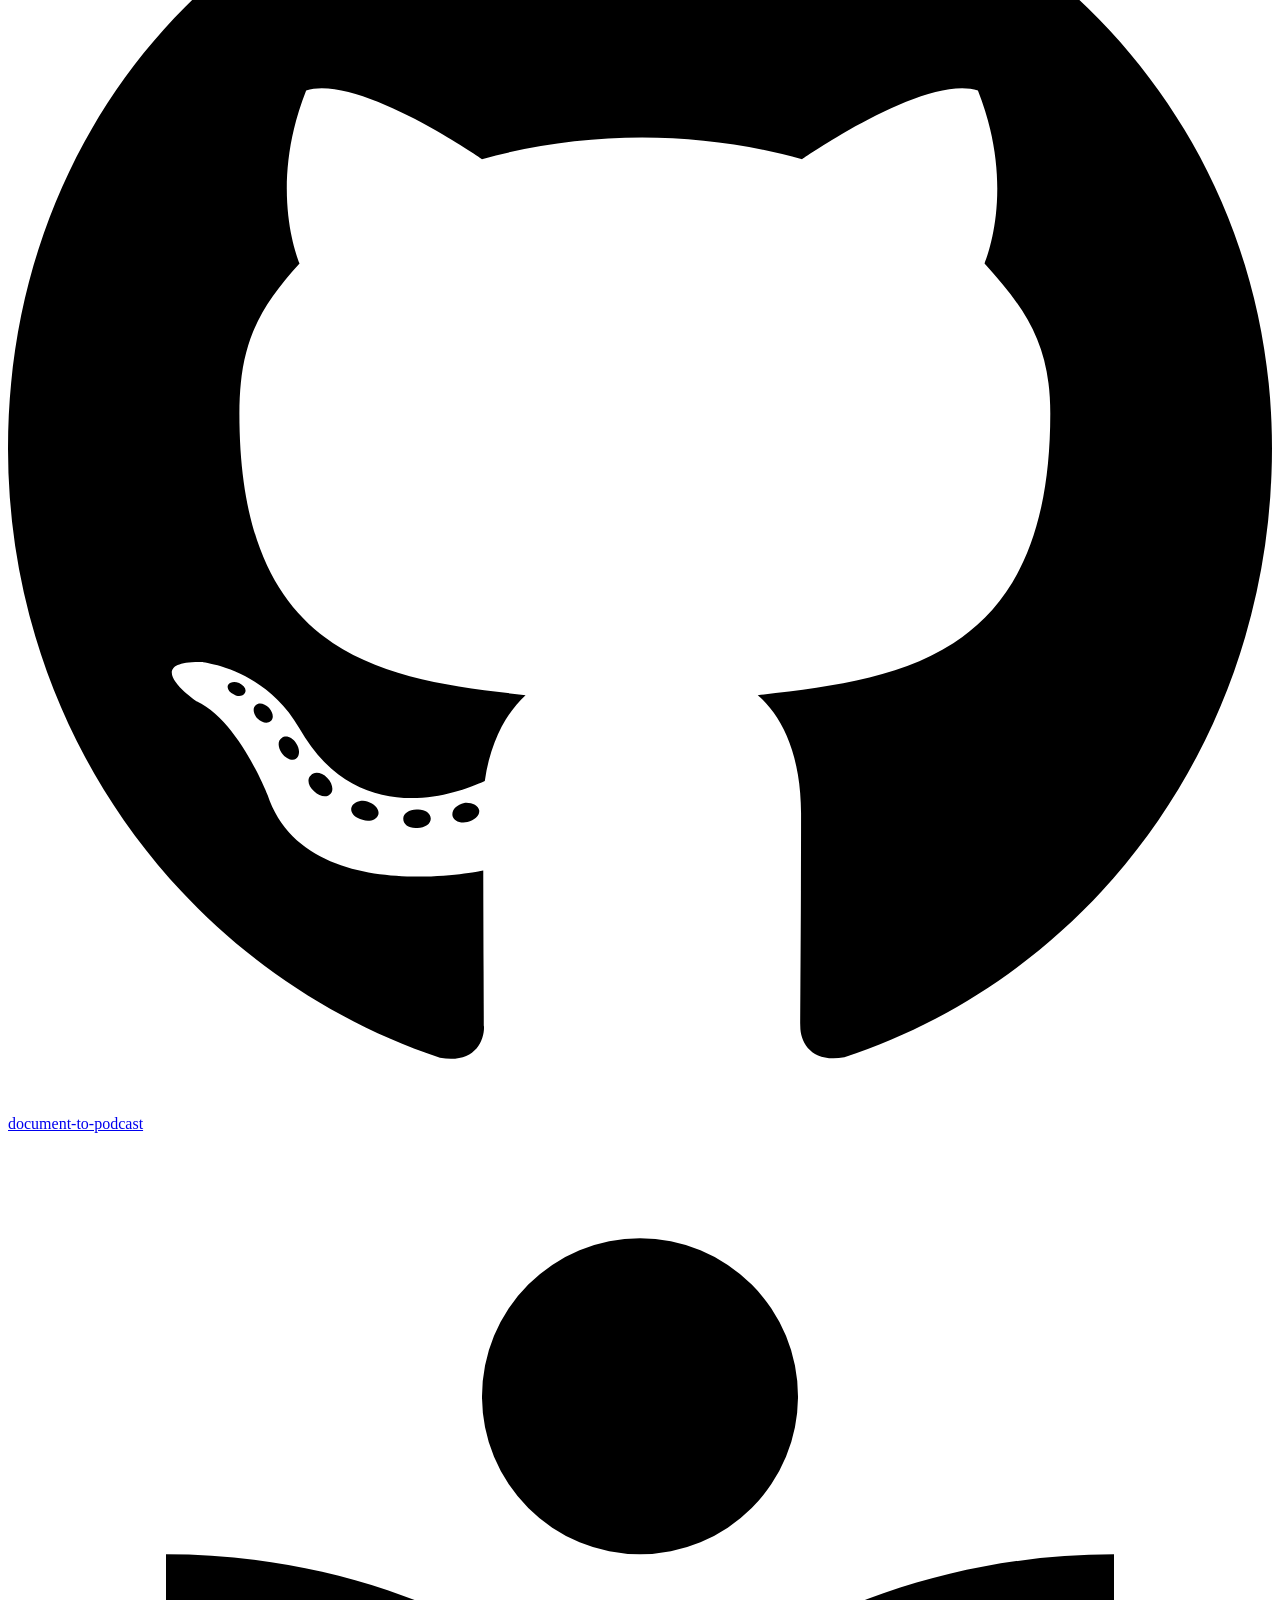
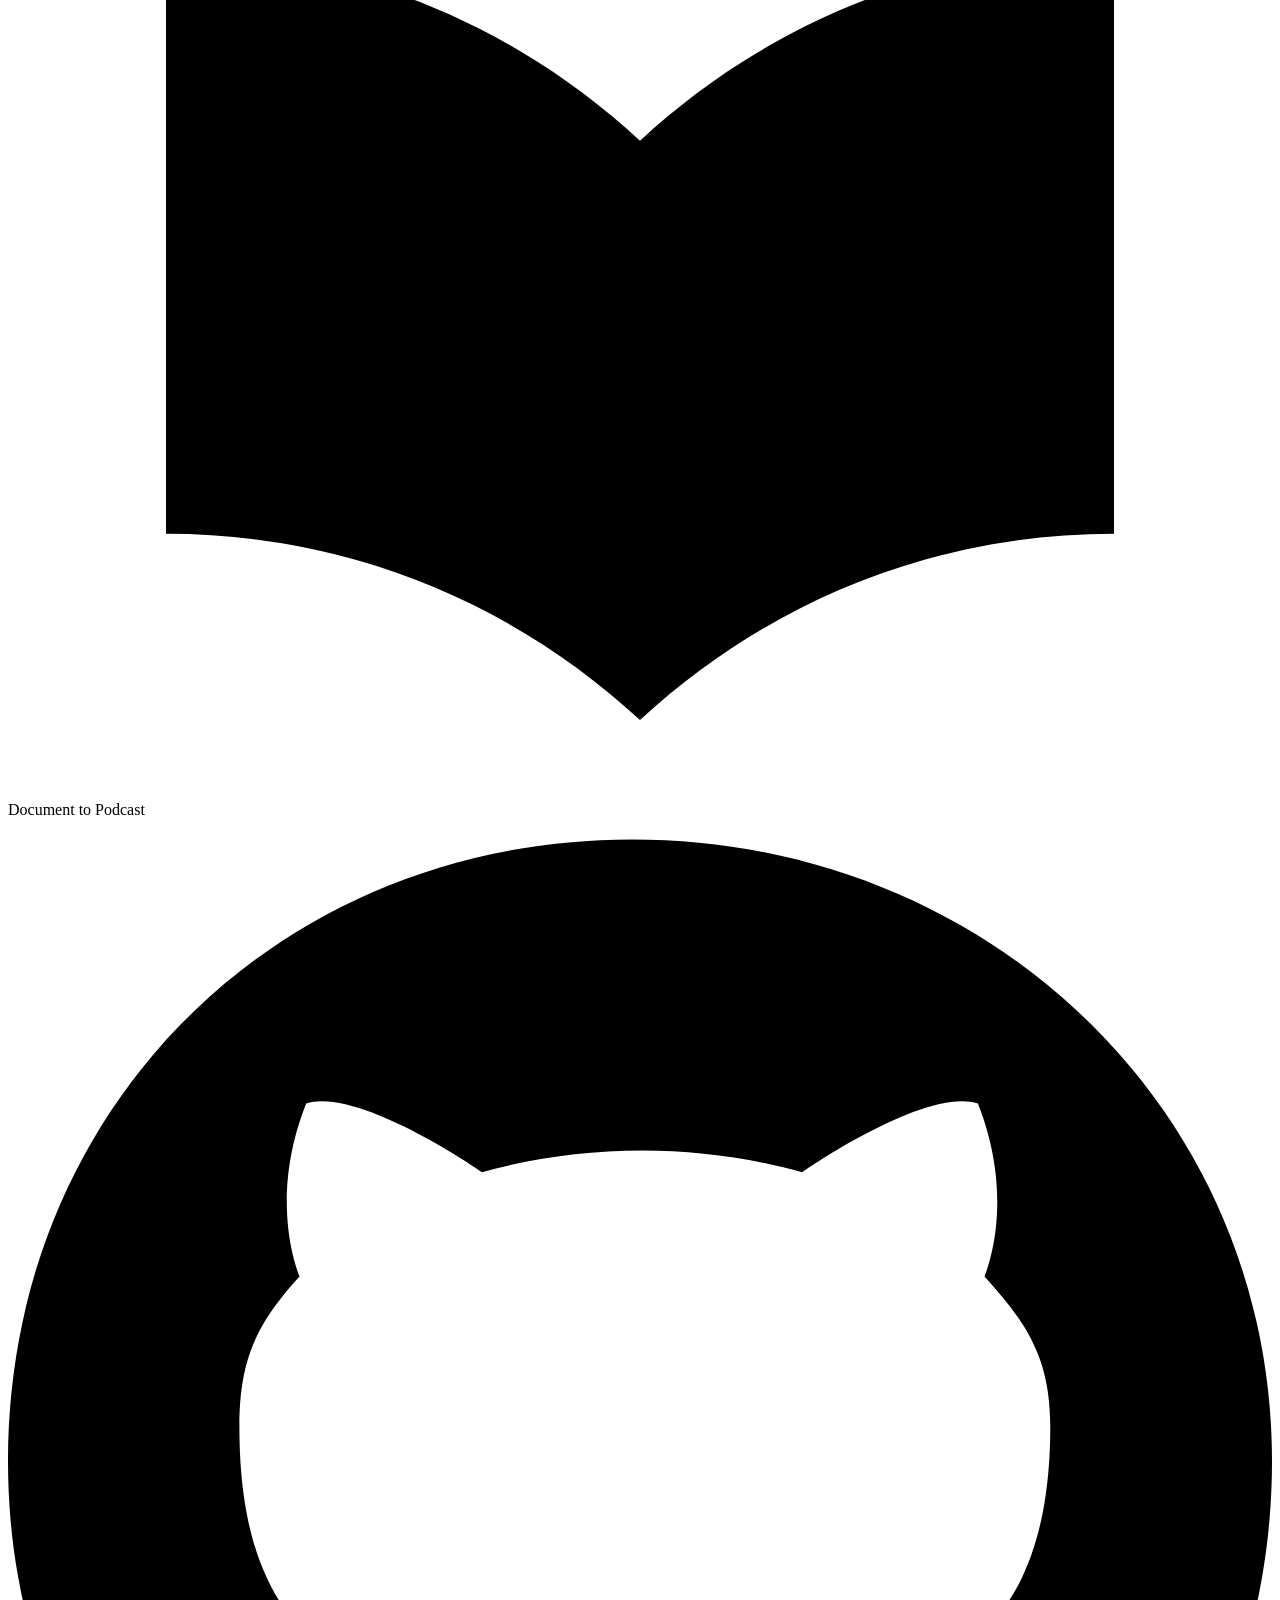
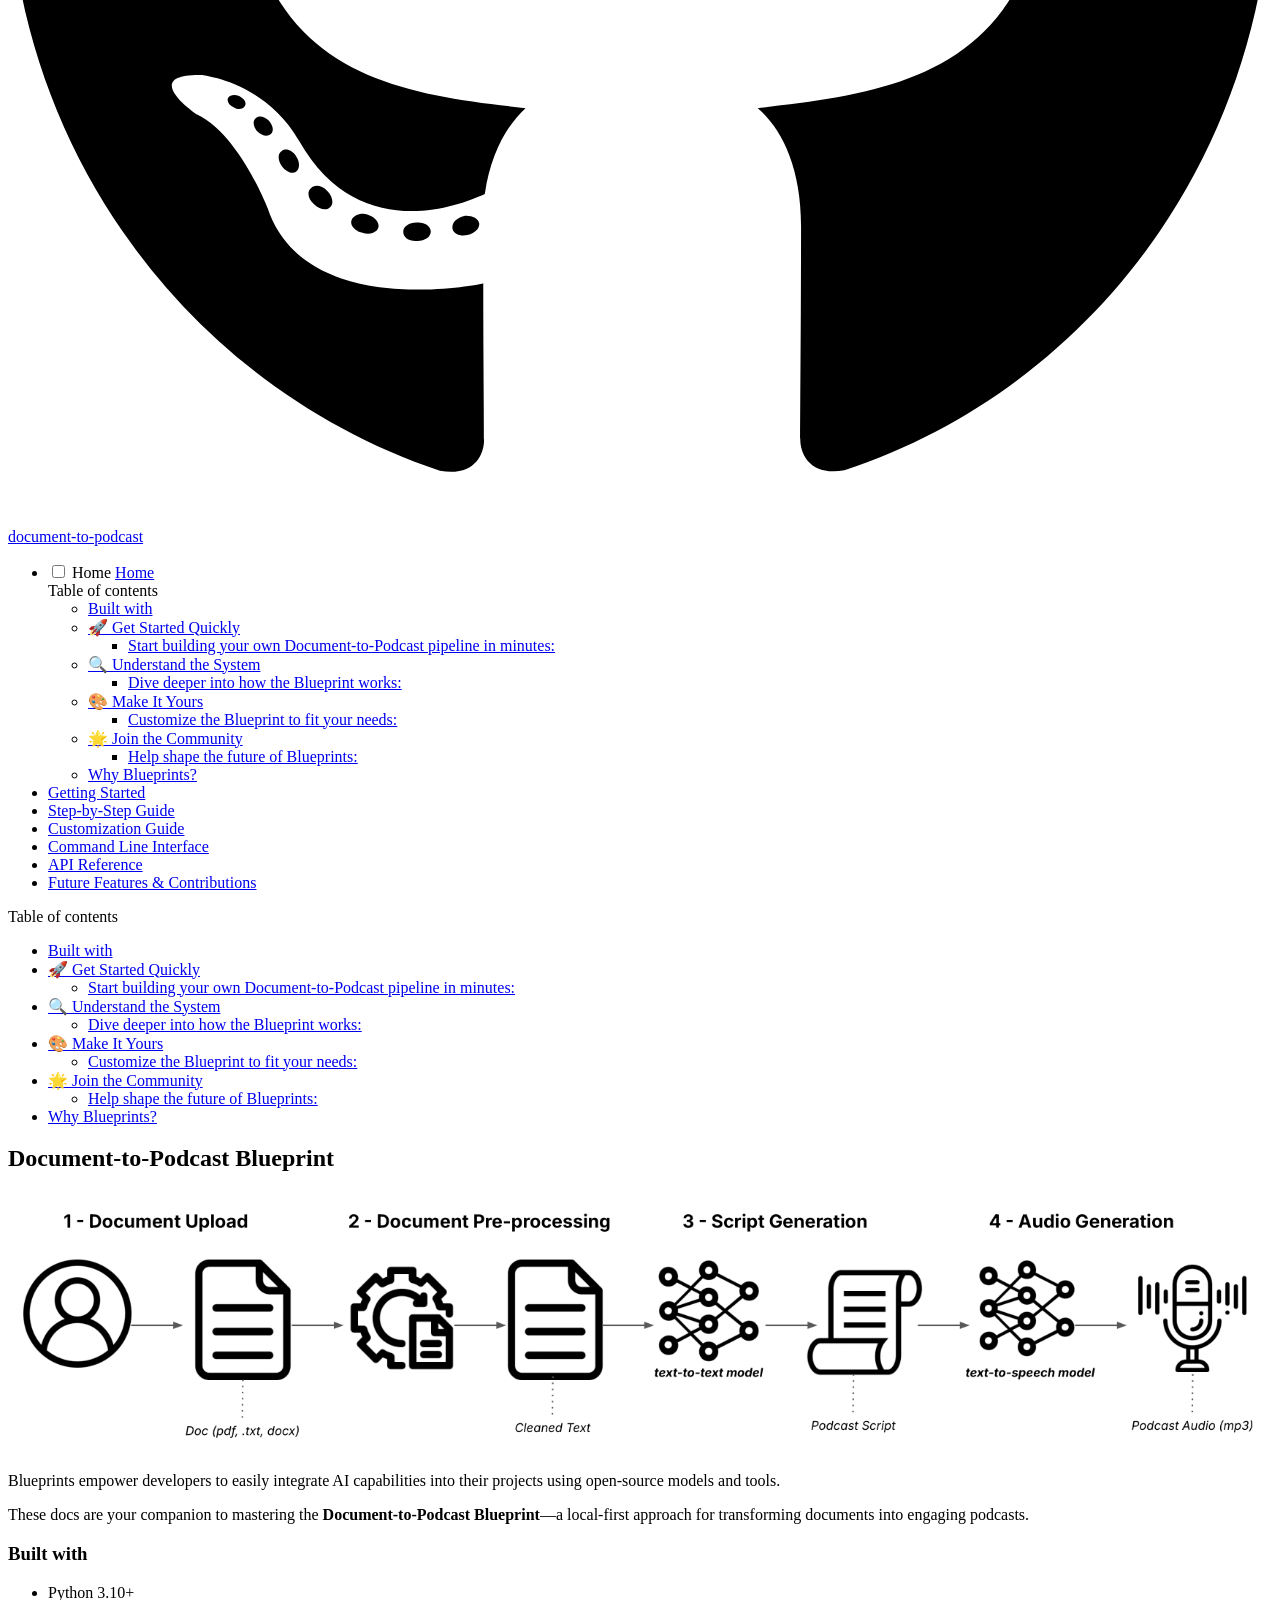
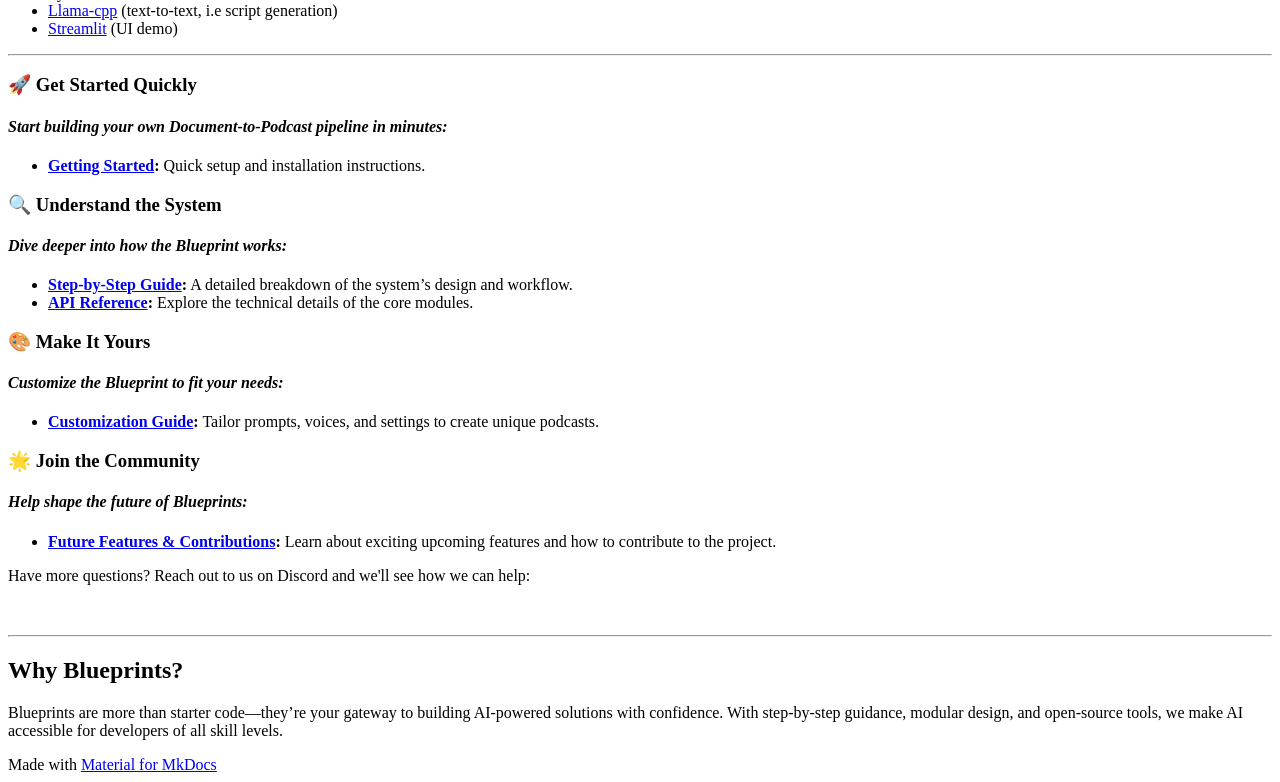
==== commit 62f23892: "Deployed 3e265b1 with MkDocs version: 1.6.1" ====
--- a/index.html
+++ b/index.html
@@ -707,7 +707,6 @@
 <ul>
 <li>Python 3.10+</li>
 <li><a href="https://github.com/abetlen/llama-cpp-python">Llama-cpp</a> (text-to-text, i.e script generation)</li>
-<li><a href="https://github.com/edwko/OuteTTS">OuteAI</a> (text-to-speech, i.e audio generation)</li>
 <li><a href="https://streamlit.io/">Streamlit</a> (UI demo)</li>
 </ul>
 <hr />
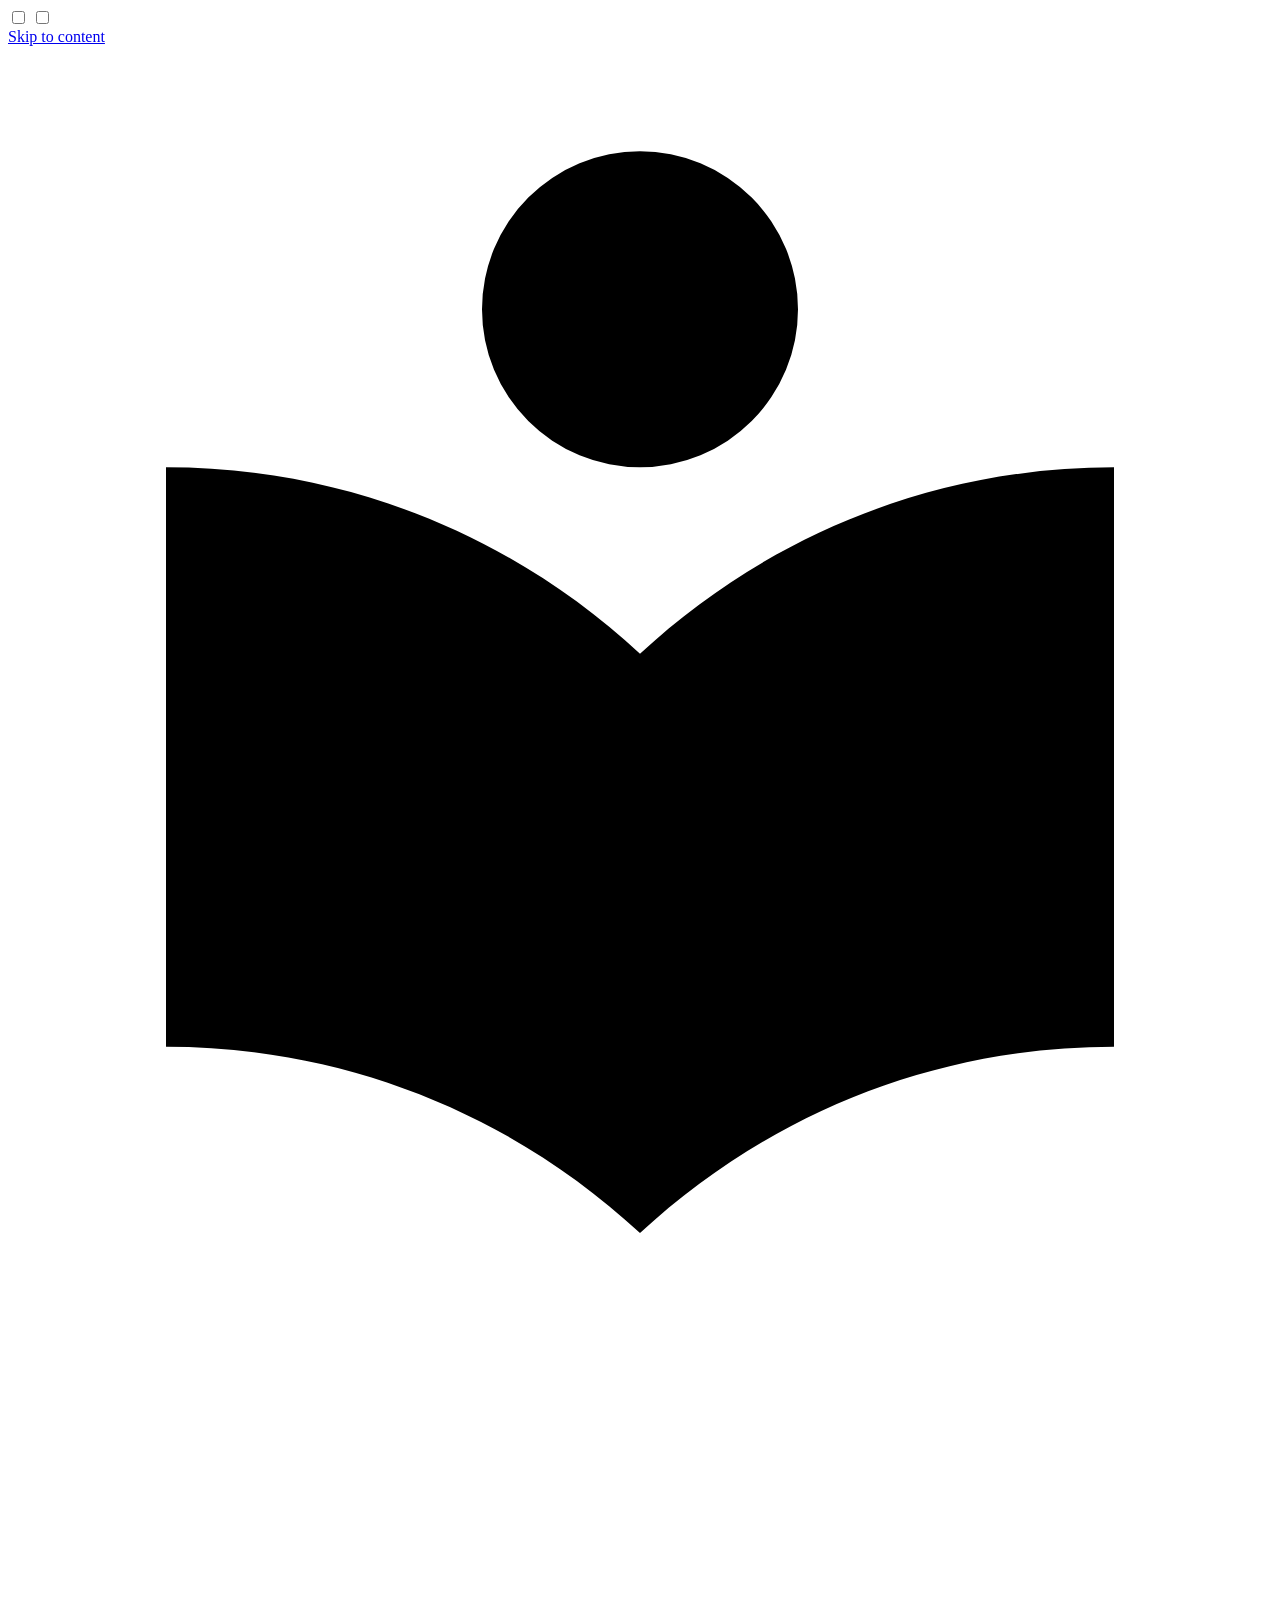
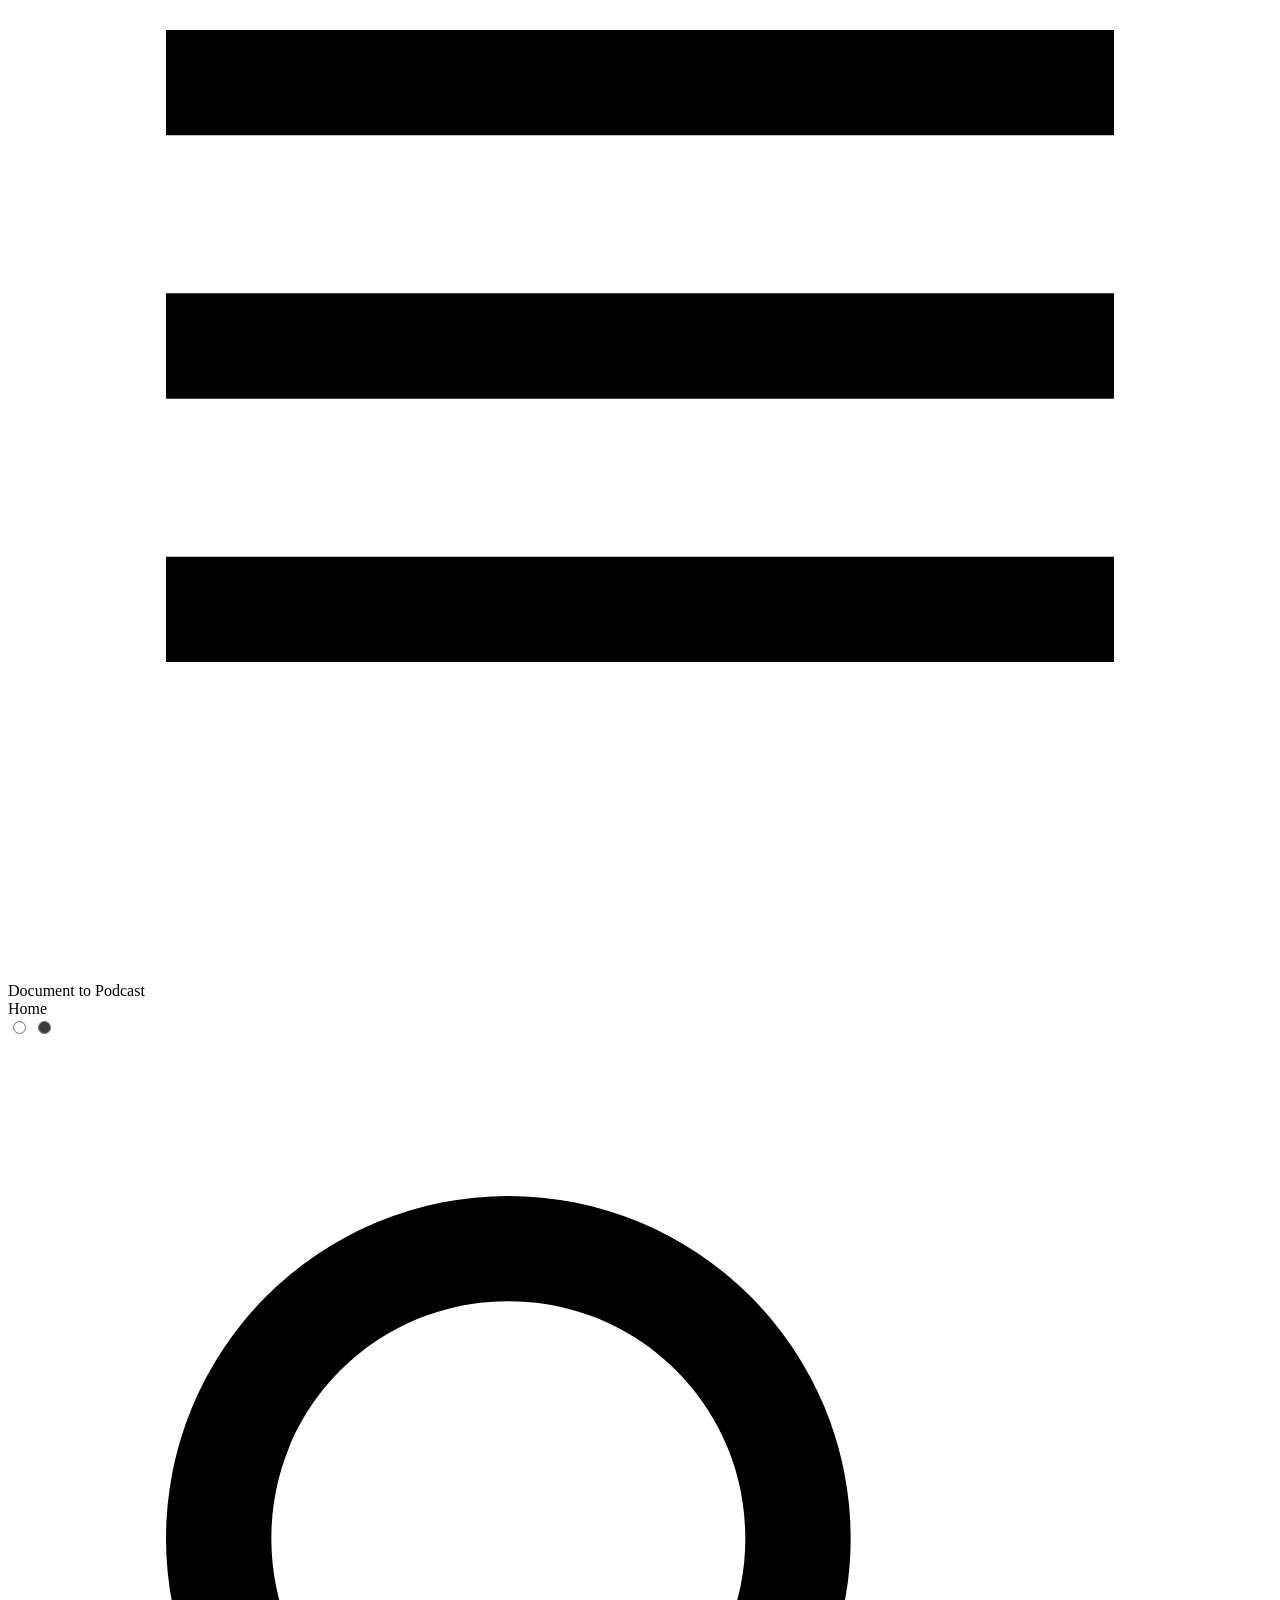
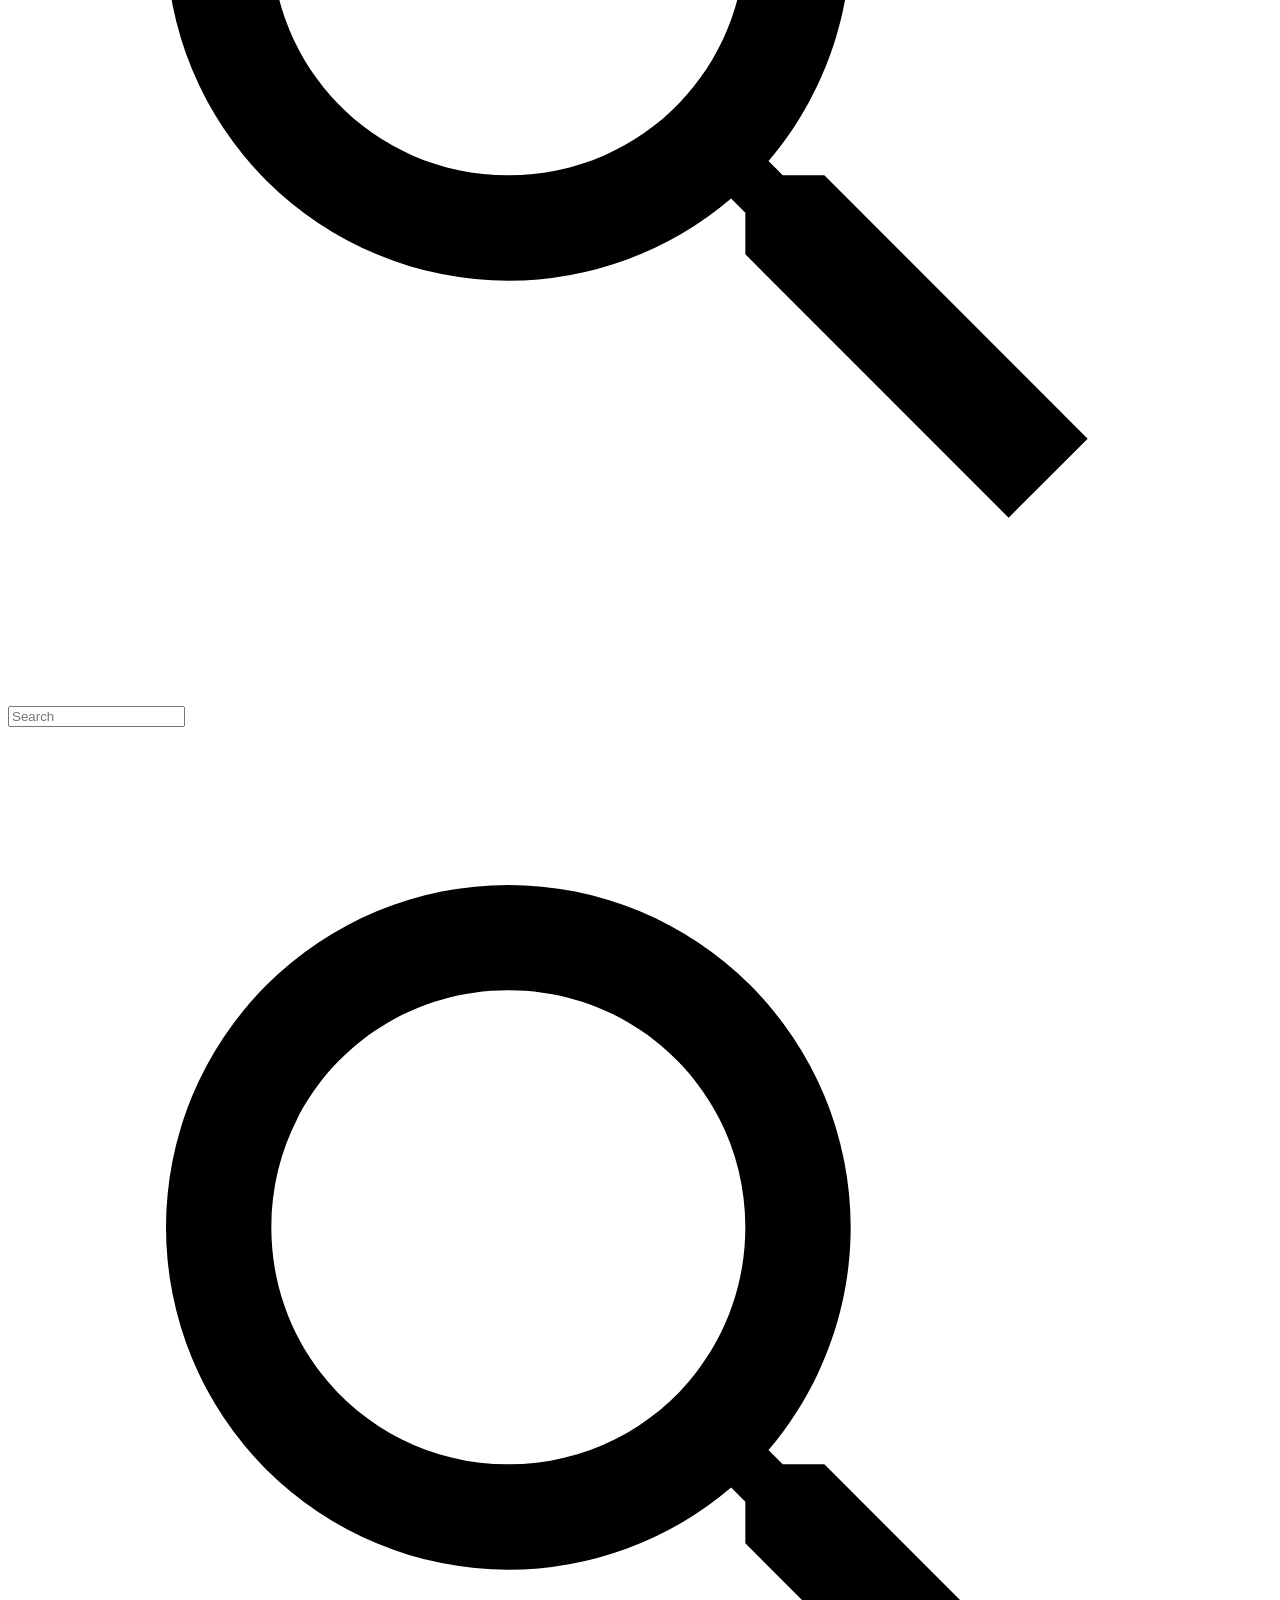
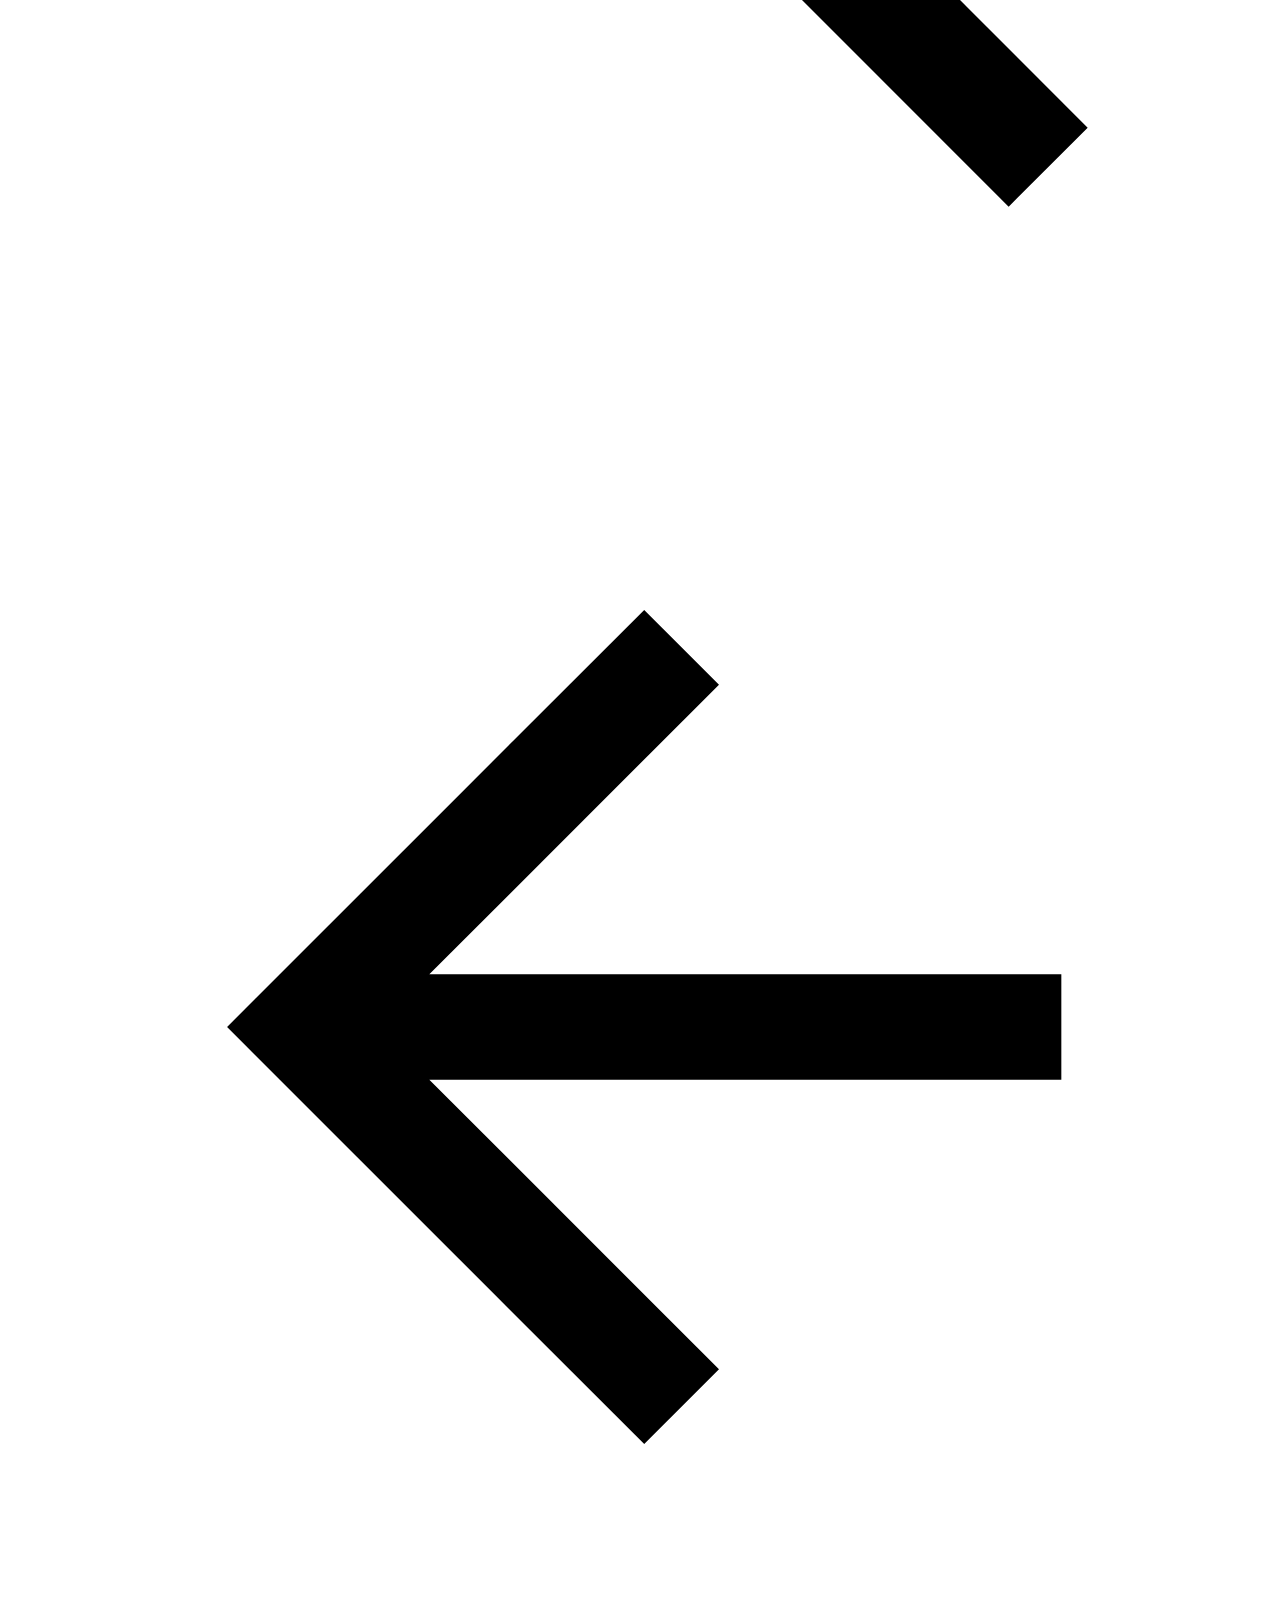
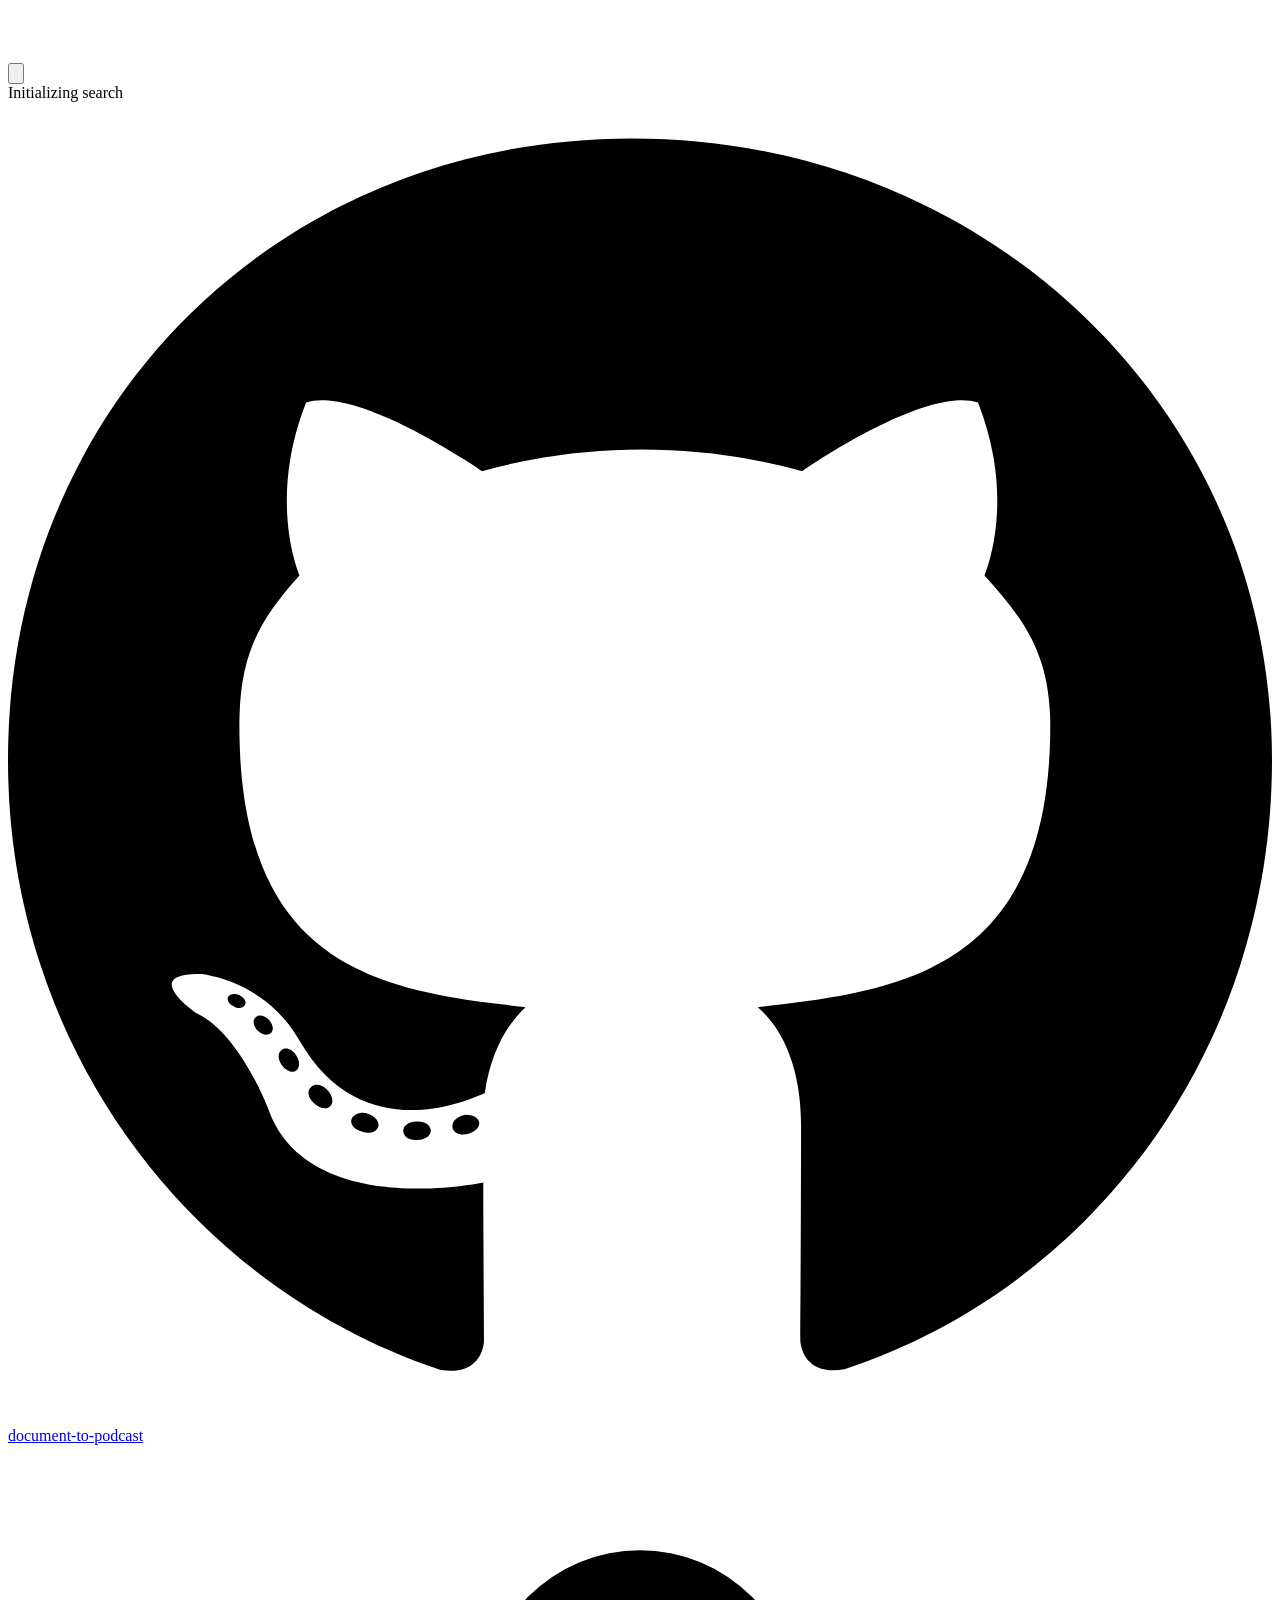
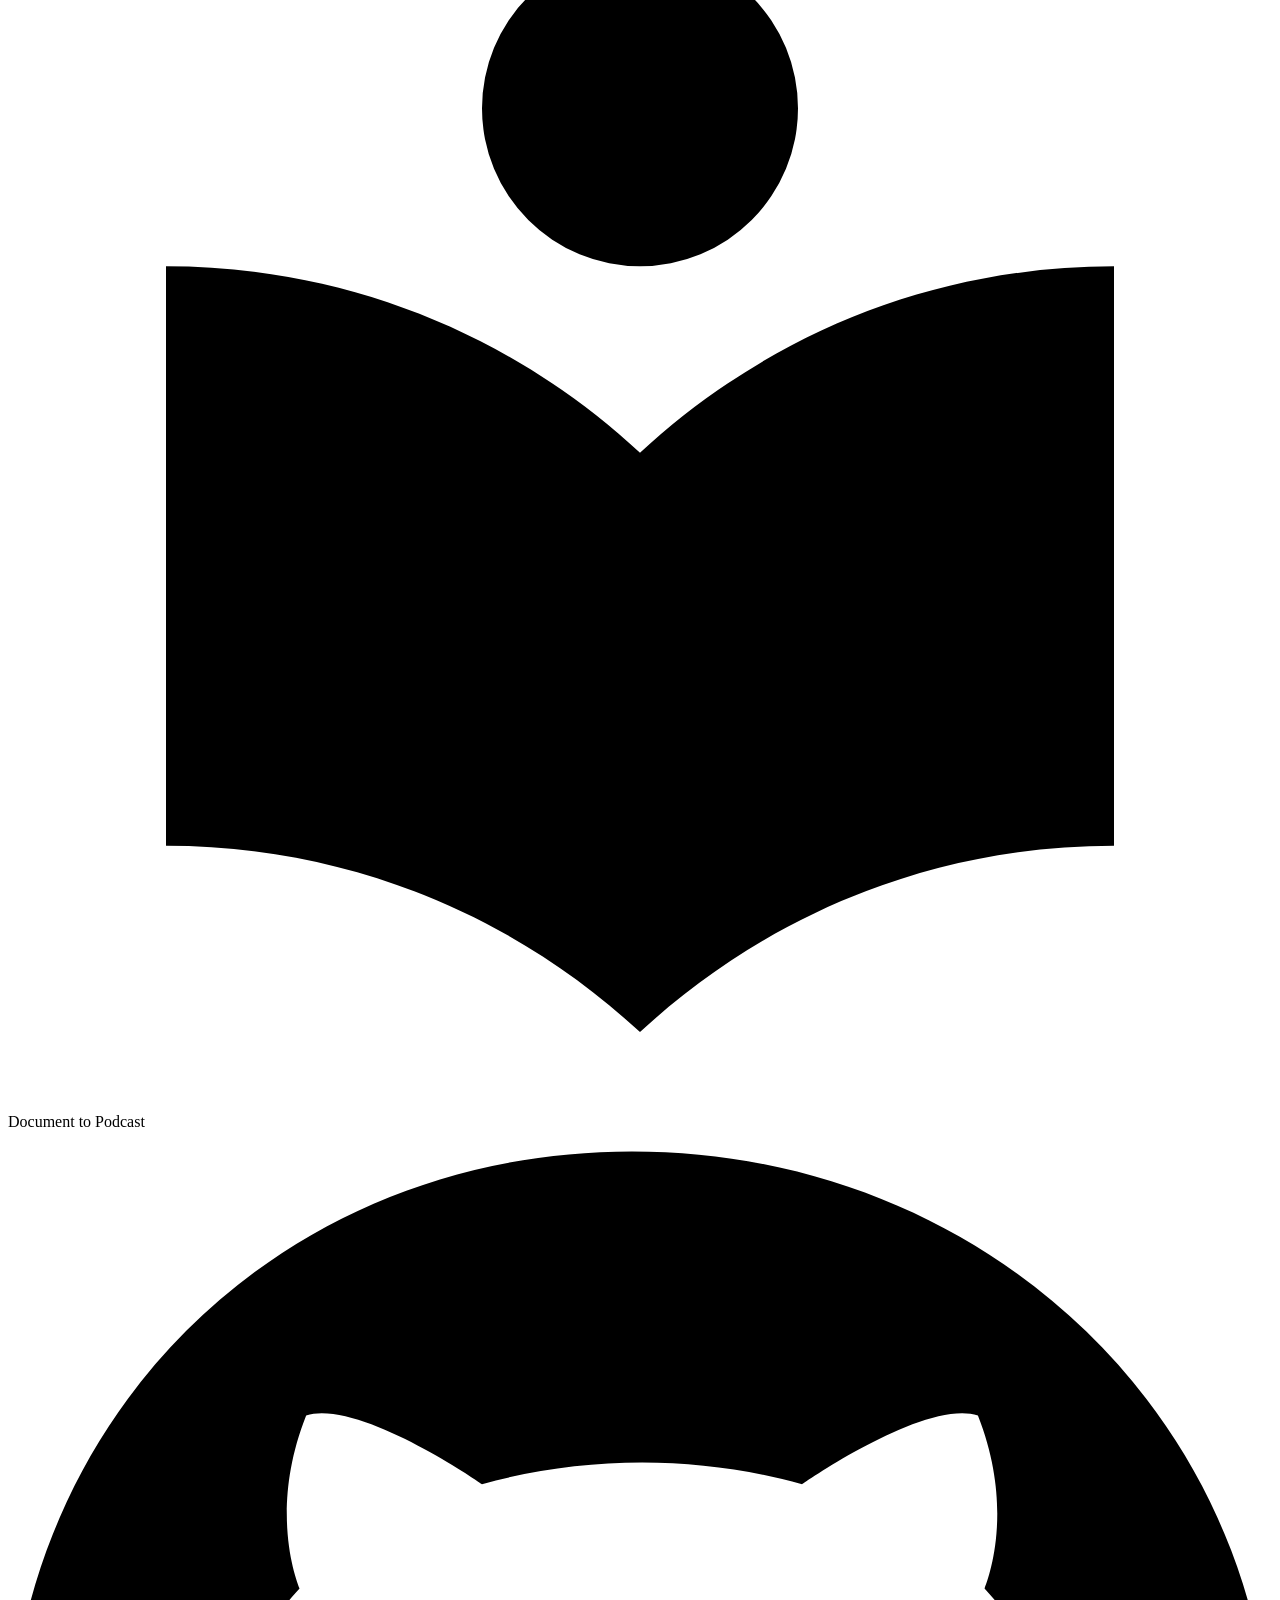
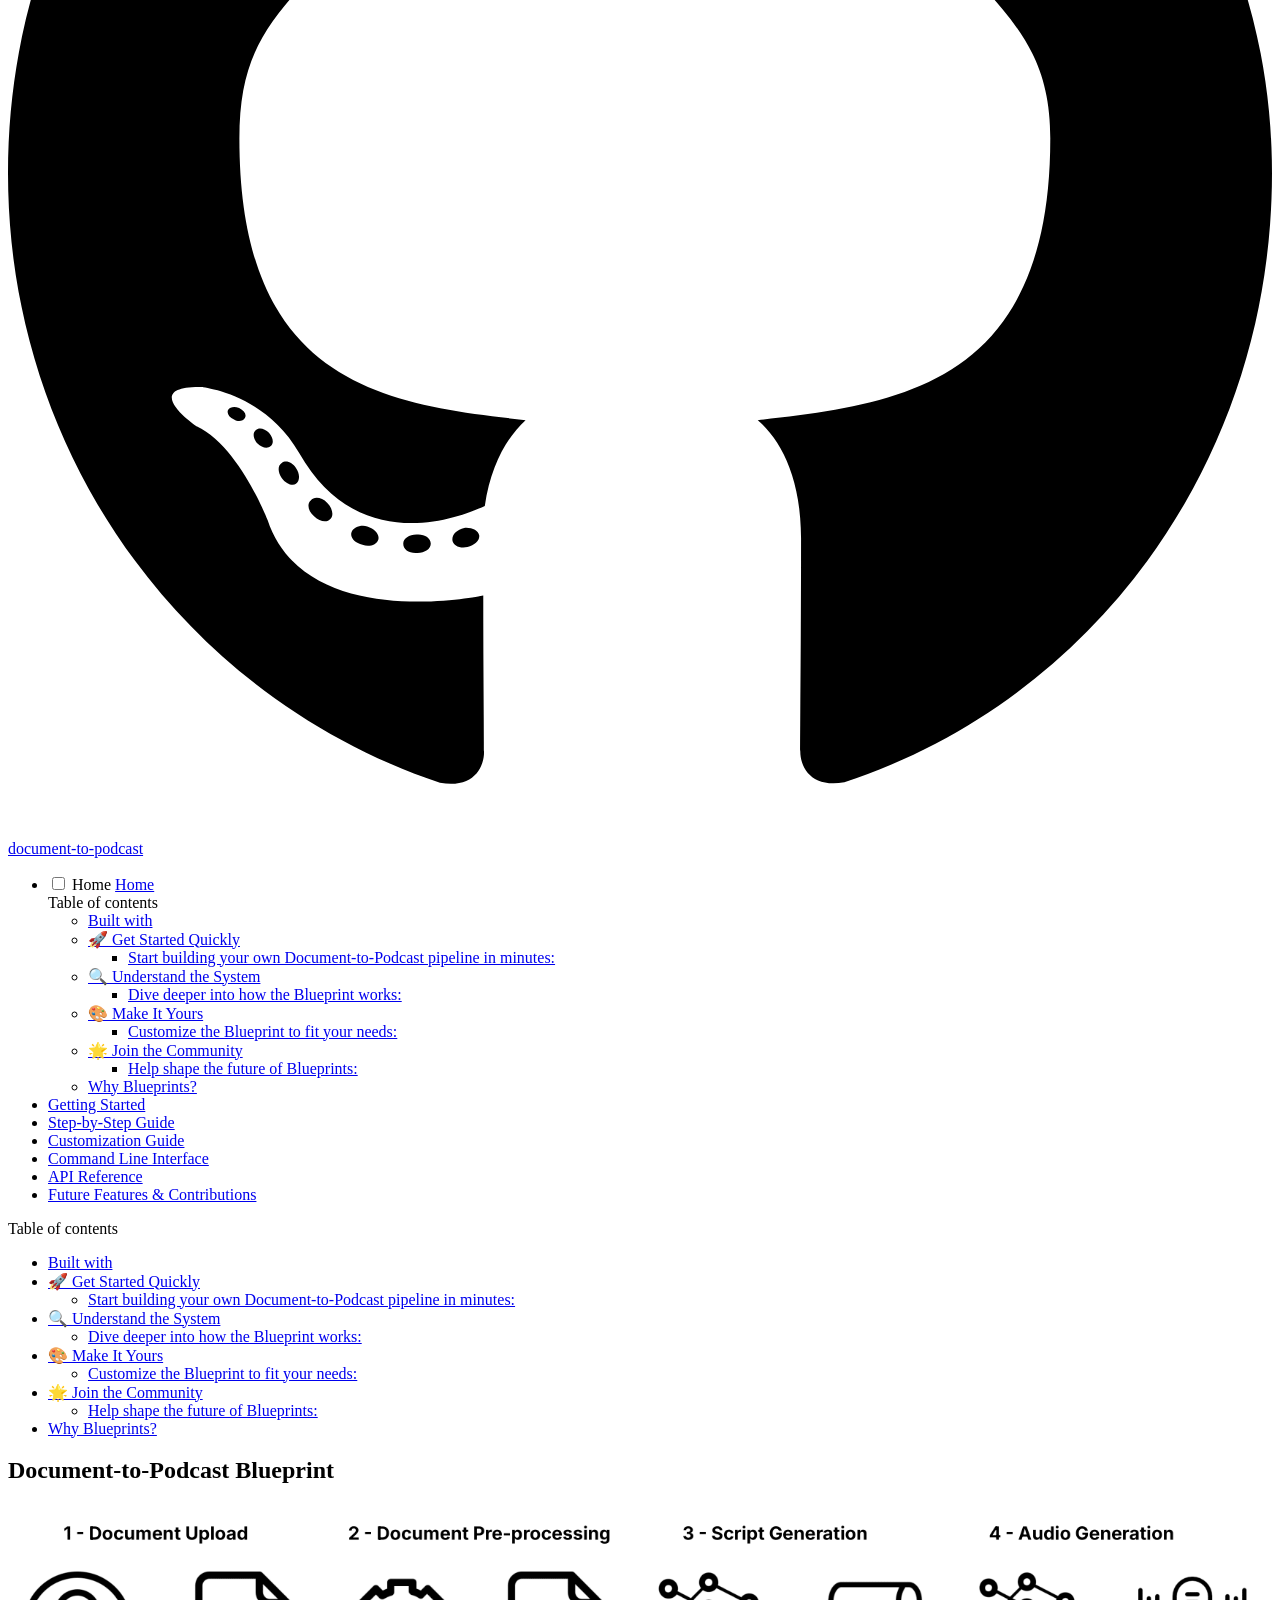
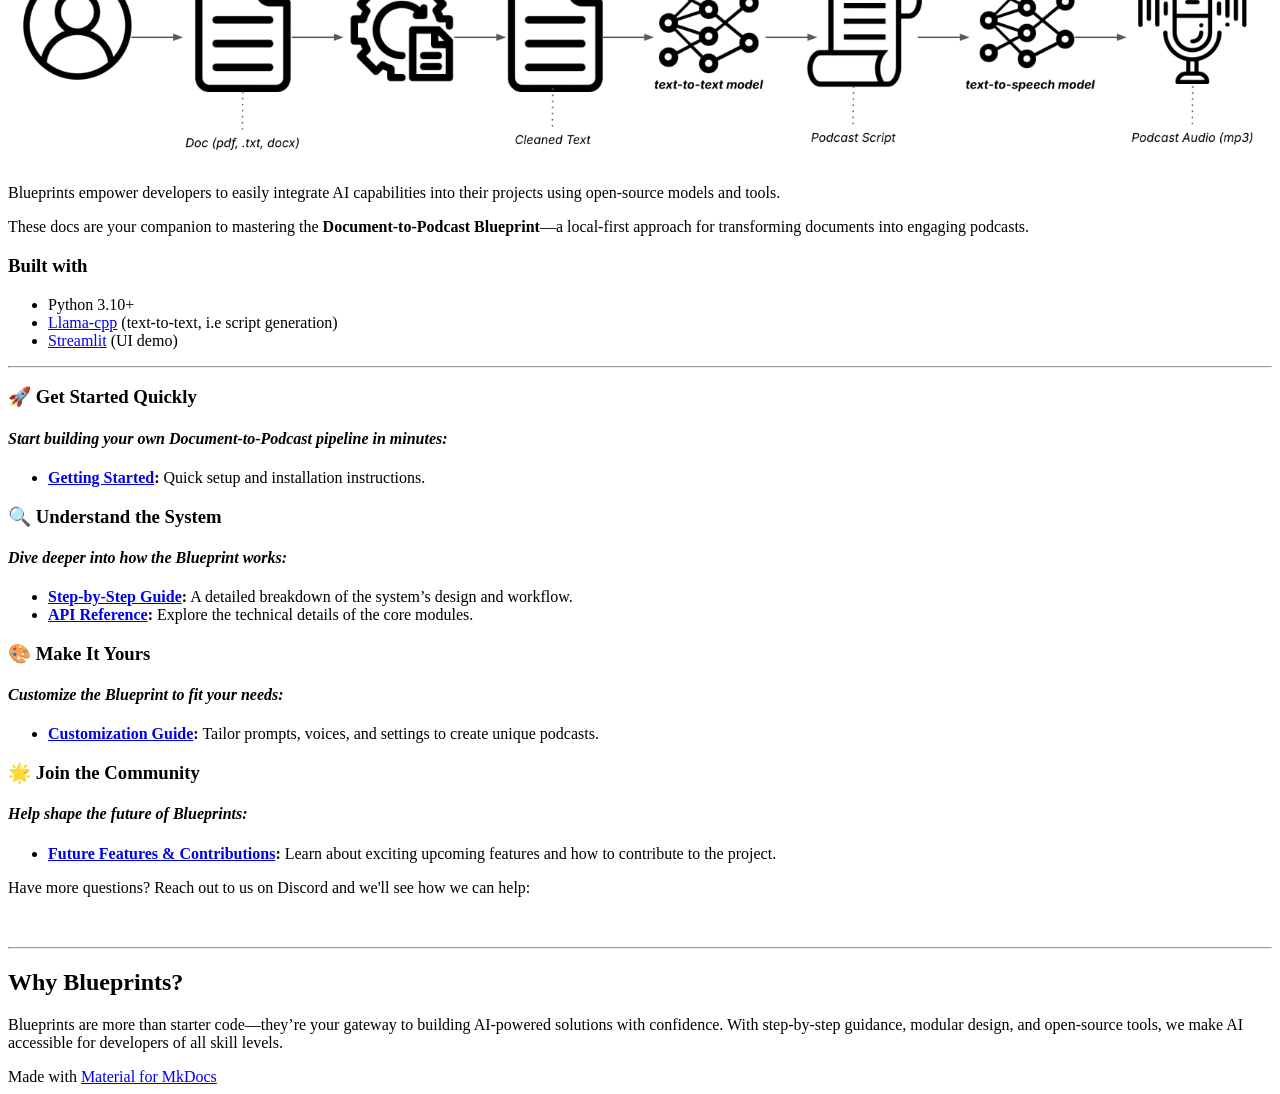
==== commit 13c4d511: "Deployed f79d2db with MkDocs version: 1.6.1" ====
--- a/index.html
+++ b/index.html
@@ -14,7 +14,7 @@
       
       
       <link rel="icon" href="assets/images/favicon.png">
-      <meta name="generator" content="mkdocs-1.6.1, mkdocs-material-9.5.49">
+      <meta name="generator" content="mkdocs-1.6.1, mkdocs-material-9.5.50">
     
     
       
@@ -22,7 +22,7 @@
       
     
     
-      <link rel="stylesheet" href="assets/stylesheets/main.6f8fc17f.min.css">
+      <link rel="stylesheet" href="assets/stylesheets/main.a40c8224.min.css">
       
         
         <link rel="stylesheet" href="assets/stylesheets/palette.06af60db.min.css">
@@ -188,7 +188,7 @@
         <a href="https://github.com/mozilla-ai/document-to-podcast" title="Go to repository" class="md-source" data-md-component="source">
   <div class="md-source__icon md-icon">
     
-    <svg xmlns="http://www.w3.org/2000/svg" viewBox="0 0 496 512"><!--! Font Awesome Free 6.7.1 by @fontawesome - https://fontawesome.com License - https://fontawesome.com/license/free (Icons: CC BY 4.0, Fonts: SIL OFL 1.1, Code: MIT License) Copyright 2024 Fonticons, Inc.--><path d="M165.9 397.4c0 2-2.3 3.6-5.2 3.6-3.3.3-5.6-1.3-5.6-3.6 0-2 2.3-3.6 5.2-3.6 3-.3 5.6 1.3 5.6 3.6m-31.1-4.5c-.7 2 1.3 4.3 4.3 4.9 2.6 1 5.6 0 6.2-2s-1.3-4.3-4.3-5.2c-2.6-.7-5.5.3-6.2 2.3m44.2-1.7c-2.9.7-4.9 2.6-4.6 4.9.3 2 2.9 3.3 5.9 2.6 2.9-.7 4.9-2.6 4.6-4.6-.3-1.9-3-3.2-5.9-2.9M244.8 8C106.1 8 0 113.3 0 252c0 110.9 69.8 205.8 169.5 239.2 12.8 2.3 17.3-5.6 17.3-12.1 0-6.2-.3-40.4-.3-61.4 0 0-70 15-84.7-29.8 0 0-11.4-29.1-27.8-36.6 0 0-22.9-15.7 1.6-15.4 0 0 24.9 2 38.6 25.8 21.9 38.6 58.6 27.5 72.9 20.9 2.3-16 8.8-27.1 16-33.7-55.9-6.2-112.3-14.3-112.3-110.5 0-27.5 7.6-41.3 23.6-58.9-2.6-6.5-11.1-33.3 2.6-67.9 20.9-6.5 69 27 69 27 20-5.6 41.5-8.5 62.8-8.5s42.8 2.9 62.8 8.5c0 0 48.1-33.6 69-27 13.7 34.7 5.2 61.4 2.6 67.9 16 17.7 25.8 31.5 25.8 58.9 0 96.5-58.9 104.2-114.8 110.5 9.2 7.9 17 22.9 17 46.4 0 33.7-.3 75.4-.3 83.6 0 6.5 4.6 14.4 17.3 12.1C428.2 457.8 496 362.9 496 252 496 113.3 383.5 8 244.8 8M97.2 352.9c-1.3 1-1 3.3.7 5.2 1.6 1.6 3.9 2.3 5.2 1 1.3-1 1-3.3-.7-5.2-1.6-1.6-3.9-2.3-5.2-1m-10.8-8.1c-.7 1.3.3 2.9 2.3 3.9 1.6 1 3.6.7 4.3-.7.7-1.3-.3-2.9-2.3-3.9-2-.6-3.6-.3-4.3.7m32.4 35.6c-1.6 1.3-1 4.3 1.3 6.2 2.3 2.3 5.2 2.6 6.5 1 1.3-1.3.7-4.3-1.3-6.2-2.2-2.3-5.2-2.6-6.5-1m-11.4-14.7c-1.6 1-1.6 3.6 0 5.9s4.3 3.3 5.6 2.3c1.6-1.3 1.6-3.9 0-6.2-1.4-2.3-4-3.3-5.6-2"/></svg>
+    <svg xmlns="http://www.w3.org/2000/svg" viewBox="0 0 496 512"><!--! Font Awesome Free 6.7.2 by @fontawesome - https://fontawesome.com License - https://fontawesome.com/license/free (Icons: CC BY 4.0, Fonts: SIL OFL 1.1, Code: MIT License) Copyright 2024 Fonticons, Inc.--><path d="M165.9 397.4c0 2-2.3 3.6-5.2 3.6-3.3.3-5.6-1.3-5.6-3.6 0-2 2.3-3.6 5.2-3.6 3-.3 5.6 1.3 5.6 3.6m-31.1-4.5c-.7 2 1.3 4.3 4.3 4.9 2.6 1 5.6 0 6.2-2s-1.3-4.3-4.3-5.2c-2.6-.7-5.5.3-6.2 2.3m44.2-1.7c-2.9.7-4.9 2.6-4.6 4.9.3 2 2.9 3.3 5.9 2.6 2.9-.7 4.9-2.6 4.6-4.6-.3-1.9-3-3.2-5.9-2.9M244.8 8C106.1 8 0 113.3 0 252c0 110.9 69.8 205.8 169.5 239.2 12.8 2.3 17.3-5.6 17.3-12.1 0-6.2-.3-40.4-.3-61.4 0 0-70 15-84.7-29.8 0 0-11.4-29.1-27.8-36.6 0 0-22.9-15.7 1.6-15.4 0 0 24.9 2 38.6 25.8 21.9 38.6 58.6 27.5 72.9 20.9 2.3-16 8.8-27.1 16-33.7-55.9-6.2-112.3-14.3-112.3-110.5 0-27.5 7.6-41.3 23.6-58.9-2.6-6.5-11.1-33.3 2.6-67.9 20.9-6.5 69 27 69 27 20-5.6 41.5-8.5 62.8-8.5s42.8 2.9 62.8 8.5c0 0 48.1-33.6 69-27 13.7 34.7 5.2 61.4 2.6 67.9 16 17.7 25.8 31.5 25.8 58.9 0 96.5-58.9 104.2-114.8 110.5 9.2 7.9 17 22.9 17 46.4 0 33.7-.3 75.4-.3 83.6 0 6.5 4.6 14.4 17.3 12.1C428.2 457.8 496 362.9 496 252 496 113.3 383.5 8 244.8 8M97.2 352.9c-1.3 1-1 3.3.7 5.2 1.6 1.6 3.9 2.3 5.2 1 1.3-1 1-3.3-.7-5.2-1.6-1.6-3.9-2.3-5.2-1m-10.8-8.1c-.7 1.3.3 2.9 2.3 3.9 1.6 1 3.6.7 4.3-.7.7-1.3-.3-2.9-2.3-3.9-2-.6-3.6-.3-4.3.7m32.4 35.6c-1.6 1.3-1 4.3 1.3 6.2 2.3 2.3 5.2 2.6 6.5 1 1.3-1.3.7-4.3-1.3-6.2-2.2-2.3-5.2-2.6-6.5-1m-11.4-14.7c-1.6 1-1.6 3.6 0 5.9s4.3 3.3 5.6 2.3c1.6-1.3 1.6-3.9 0-6.2-1.4-2.3-4-3.3-5.6-2"/></svg>
   </div>
   <div class="md-source__repository">
     document-to-podcast
@@ -234,7 +234,7 @@
       <a href="https://github.com/mozilla-ai/document-to-podcast" title="Go to repository" class="md-source" data-md-component="source">
   <div class="md-source__icon md-icon">
     
-    <svg xmlns="http://www.w3.org/2000/svg" viewBox="0 0 496 512"><!--! Font Awesome Free 6.7.1 by @fontawesome - https://fontawesome.com License - https://fontawesome.com/license/free (Icons: CC BY 4.0, Fonts: SIL OFL 1.1, Code: MIT License) Copyright 2024 Fonticons, Inc.--><path d="M165.9 397.4c0 2-2.3 3.6-5.2 3.6-3.3.3-5.6-1.3-5.6-3.6 0-2 2.3-3.6 5.2-3.6 3-.3 5.6 1.3 5.6 3.6m-31.1-4.5c-.7 2 1.3 4.3 4.3 4.9 2.6 1 5.6 0 6.2-2s-1.3-4.3-4.3-5.2c-2.6-.7-5.5.3-6.2 2.3m44.2-1.7c-2.9.7-4.9 2.6-4.6 4.9.3 2 2.9 3.3 5.9 2.6 2.9-.7 4.9-2.6 4.6-4.6-.3-1.9-3-3.2-5.9-2.9M244.8 8C106.1 8 0 113.3 0 252c0 110.9 69.8 205.8 169.5 239.2 12.8 2.3 17.3-5.6 17.3-12.1 0-6.2-.3-40.4-.3-61.4 0 0-70 15-84.7-29.8 0 0-11.4-29.1-27.8-36.6 0 0-22.9-15.7 1.6-15.4 0 0 24.9 2 38.6 25.8 21.9 38.6 58.6 27.5 72.9 20.9 2.3-16 8.8-27.1 16-33.7-55.9-6.2-112.3-14.3-112.3-110.5 0-27.5 7.6-41.3 23.6-58.9-2.6-6.5-11.1-33.3 2.6-67.9 20.9-6.5 69 27 69 27 20-5.6 41.5-8.5 62.8-8.5s42.8 2.9 62.8 8.5c0 0 48.1-33.6 69-27 13.7 34.7 5.2 61.4 2.6 67.9 16 17.7 25.8 31.5 25.8 58.9 0 96.5-58.9 104.2-114.8 110.5 9.2 7.9 17 22.9 17 46.4 0 33.7-.3 75.4-.3 83.6 0 6.5 4.6 14.4 17.3 12.1C428.2 457.8 496 362.9 496 252 496 113.3 383.5 8 244.8 8M97.2 352.9c-1.3 1-1 3.3.7 5.2 1.6 1.6 3.9 2.3 5.2 1 1.3-1 1-3.3-.7-5.2-1.6-1.6-3.9-2.3-5.2-1m-10.8-8.1c-.7 1.3.3 2.9 2.3 3.9 1.6 1 3.6.7 4.3-.7.7-1.3-.3-2.9-2.3-3.9-2-.6-3.6-.3-4.3.7m32.4 35.6c-1.6 1.3-1 4.3 1.3 6.2 2.3 2.3 5.2 2.6 6.5 1 1.3-1.3.7-4.3-1.3-6.2-2.2-2.3-5.2-2.6-6.5-1m-11.4-14.7c-1.6 1-1.6 3.6 0 5.9s4.3 3.3 5.6 2.3c1.6-1.3 1.6-3.9 0-6.2-1.4-2.3-4-3.3-5.6-2"/></svg>
+    <svg xmlns="http://www.w3.org/2000/svg" viewBox="0 0 496 512"><!--! Font Awesome Free 6.7.2 by @fontawesome - https://fontawesome.com License - https://fontawesome.com/license/free (Icons: CC BY 4.0, Fonts: SIL OFL 1.1, Code: MIT License) Copyright 2024 Fonticons, Inc.--><path d="M165.9 397.4c0 2-2.3 3.6-5.2 3.6-3.3.3-5.6-1.3-5.6-3.6 0-2 2.3-3.6 5.2-3.6 3-.3 5.6 1.3 5.6 3.6m-31.1-4.5c-.7 2 1.3 4.3 4.3 4.9 2.6 1 5.6 0 6.2-2s-1.3-4.3-4.3-5.2c-2.6-.7-5.5.3-6.2 2.3m44.2-1.7c-2.9.7-4.9 2.6-4.6 4.9.3 2 2.9 3.3 5.9 2.6 2.9-.7 4.9-2.6 4.6-4.6-.3-1.9-3-3.2-5.9-2.9M244.8 8C106.1 8 0 113.3 0 252c0 110.9 69.8 205.8 169.5 239.2 12.8 2.3 17.3-5.6 17.3-12.1 0-6.2-.3-40.4-.3-61.4 0 0-70 15-84.7-29.8 0 0-11.4-29.1-27.8-36.6 0 0-22.9-15.7 1.6-15.4 0 0 24.9 2 38.6 25.8 21.9 38.6 58.6 27.5 72.9 20.9 2.3-16 8.8-27.1 16-33.7-55.9-6.2-112.3-14.3-112.3-110.5 0-27.5 7.6-41.3 23.6-58.9-2.6-6.5-11.1-33.3 2.6-67.9 20.9-6.5 69 27 69 27 20-5.6 41.5-8.5 62.8-8.5s42.8 2.9 62.8 8.5c0 0 48.1-33.6 69-27 13.7 34.7 5.2 61.4 2.6 67.9 16 17.7 25.8 31.5 25.8 58.9 0 96.5-58.9 104.2-114.8 110.5 9.2 7.9 17 22.9 17 46.4 0 33.7-.3 75.4-.3 83.6 0 6.5 4.6 14.4 17.3 12.1C428.2 457.8 496 362.9 496 252 496 113.3 383.5 8 244.8 8M97.2 352.9c-1.3 1-1 3.3.7 5.2 1.6 1.6 3.9 2.3 5.2 1 1.3-1 1-3.3-.7-5.2-1.6-1.6-3.9-2.3-5.2-1m-10.8-8.1c-.7 1.3.3 2.9 2.3 3.9 1.6 1 3.6.7 4.3-.7.7-1.3-.3-2.9-2.3-3.9-2-.6-3.6-.3-4.3.7m32.4 35.6c-1.6 1.3-1 4.3 1.3 6.2 2.3 2.3 5.2 2.6 6.5 1 1.3-1.3.7-4.3-1.3-6.2-2.2-2.3-5.2-2.6-6.5-1m-11.4-14.7c-1.6 1-1.6 3.6 0 5.9s4.3 3.3 5.6 2.3c1.6-1.3 1.6-3.9 0-6.2-1.4-2.3-4-3.3-5.6-2"/></svg>
   </div>
   <div class="md-source__repository">
     document-to-podcast
@@ -784,10 +784,10 @@
     </div>
     
     
-    <script id="__config" type="application/json">{"base": ".", "features": ["content.code.copy", "content.tabs.link"], "search": "assets/javascripts/workers/search.6ce7567c.min.js", "translations": {"clipboard.copied": "Copied to clipboard", "clipboard.copy": "Copy to clipboard", "search.result.more.one": "1 more on this page", "search.result.more.other": "# more on this page", "search.result.none": "No matching documents", "search.result.one": "1 matching document", "search.result.other": "# matching documents", "search.result.placeholder": "Type to start searching", "search.result.term.missing": "Missing", "select.version": "Select version"}}</script>
-    
-    
-      <script src="assets/javascripts/bundle.88dd0f4e.min.js"></script>
+    <script id="__config" type="application/json">{"base": ".", "features": ["content.code.copy", "content.tabs.link"], "search": "assets/javascripts/workers/search.f8cc74c7.min.js", "translations": {"clipboard.copied": "Copied to clipboard", "clipboard.copy": "Copy to clipboard", "search.result.more.one": "1 more on this page", "search.result.more.other": "# more on this page", "search.result.none": "No matching documents", "search.result.one": "1 matching document", "search.result.other": "# matching documents", "search.result.placeholder": "Type to start searching", "search.result.term.missing": "Missing", "select.version": "Select version"}}</script>
+    
+    
+      <script src="assets/javascripts/bundle.60a45f97.min.js"></script>
       
     
   </body>
--- a/assets/stylesheets/main.a40c8224.min.css
+++ b/assets/stylesheets/main.a40c8224.min.css
@@ -0,0 +1 @@
+@charset "UTF-8";html{-webkit-text-size-adjust:none;-moz-text-size-adjust:none;text-size-adjust:none;box-sizing:border-box}*,:after,:before{box-sizing:inherit}@media (prefers-reduced-motion){*,:after,:before{transition:none!important}}body{margin:0}a,button,input,label{-webkit-tap-highlight-color:transparent}a{color:inherit;text-decoration:none}hr{border:0;box-sizing:initial;display:block;height:.05rem;overflow:visible;padding:0}small{font-size:80%}sub,sup{line-height:1em}img{border-style:none}table{border-collapse:initial;border-spacing:0}td,th{font-weight:400;vertical-align:top}button{background:#0000;border:0;font-family:inherit;font-size:inherit;margin:0;padding:0}input{border:0;outline:none}:root{--md-primary-fg-color:#4051b5;--md-primary-fg-color--light:#5d6cc0;--md-primary-fg-color--dark:#303fa1;--md-primary-bg-color:#fff;--md-primary-bg-color--light:#ffffffb3;--md-accent-fg-color:#526cfe;--md-accent-fg-color--transparent:#526cfe1a;--md-accent-bg-color:#fff;--md-accent-bg-color--light:#ffffffb3}[data-md-color-scheme=default]{color-scheme:light}[data-md-color-scheme=default] img[src$="#gh-dark-mode-only"],[data-md-color-scheme=default] img[src$="#only-dark"]{display:none}:root,[data-md-color-scheme=default]{--md-hue:225deg;--md-default-fg-color:#000000de;--md-default-fg-color--light:#0000008a;--md-default-fg-color--lighter:#00000052;--md-default-fg-color--lightest:#00000012;--md-default-bg-color:#fff;--md-default-bg-color--light:#ffffffb3;--md-default-bg-color--lighter:#ffffff4d;--md-default-bg-color--lightest:#ffffff1f;--md-code-fg-color:#36464e;--md-code-bg-color:#f5f5f5;--md-code-hl-color:#4287ff;--md-code-hl-color--light:#4287ff1a;--md-code-hl-number-color:#d52a2a;--md-code-hl-special-color:#db1457;--md-code-hl-function-color:#a846b9;--md-code-hl-constant-color:#6e59d9;--md-code-hl-keyword-color:#3f6ec6;--md-code-hl-string-color:#1c7d4d;--md-code-hl-name-color:var(--md-code-fg-color);--md-code-hl-operator-color:var(--md-default-fg-color--light);--md-code-hl-punctuation-color:var(--md-default-fg-color--light);--md-code-hl-comment-color:var(--md-default-fg-color--light);--md-code-hl-generic-color:var(--md-default-fg-color--light);--md-code-hl-variable-color:var(--md-default-fg-color--light);--md-typeset-color:var(--md-default-fg-color);--md-typeset-a-color:var(--md-primary-fg-color);--md-typeset-del-color:#f5503d26;--md-typeset-ins-color:#0bd57026;--md-typeset-kbd-color:#fafafa;--md-typeset-kbd-accent-color:#fff;--md-typeset-kbd-border-color:#b8b8b8;--md-typeset-mark-color:#ffff0080;--md-typeset-table-color:#0000001f;--md-typeset-table-color--light:rgba(0,0,0,.035);--md-admonition-fg-color:var(--md-default-fg-color);--md-admonition-bg-color:var(--md-default-bg-color);--md-warning-fg-color:#000000de;--md-warning-bg-color:#ff9;--md-footer-fg-color:#fff;--md-footer-fg-color--light:#ffffffb3;--md-footer-fg-color--lighter:#ffffff73;--md-footer-bg-color:#000000de;--md-footer-bg-color--dark:#00000052;--md-shadow-z1:0 0.2rem 0.5rem #0000000d,0 0 0.05rem #0000001a;--md-shadow-z2:0 0.2rem 0.5rem #0000001a,0 0 0.05rem #00000040;--md-shadow-z3:0 0.2rem 0.5rem #0003,0 0 0.05rem #00000059}.md-icon svg{fill:currentcolor;display:block;height:1.2rem;width:1.2rem}body{-webkit-font-smoothing:antialiased;-moz-osx-font-smoothing:grayscale;--md-text-font-family:var(--md-text-font,_),-apple-system,BlinkMacSystemFont,Helvetica,Arial,sans-serif;--md-code-font-family:var(--md-code-font,_),SFMono-Regular,Consolas,Menlo,monospace}aside,body,input{font-feature-settings:"kern","liga";color:var(--md-typeset-color);font-family:var(--md-text-font-family)}code,kbd,pre{font-feature-settings:"kern";font-family:var(--md-code-font-family)}:root{--md-typeset-table-sort-icon:url('data:image/svg+xml;charset=utf-8,<svg xmlns="http://www.w3.org/2000/svg" viewBox="0 0 24 24"><path d="m18 21-4-4h3V7h-3l4-4 4 4h-3v10h3M2 19v-2h10v2M2 13v-2h7v2M2 7V5h4v2z"/></svg>');--md-typeset-table-sort-icon--asc:url('data:image/svg+xml;charset=utf-8,<svg xmlns="http://www.w3.org/2000/svg" viewBox="0 0 24 24"><path d="M19 17h3l-4 4-4-4h3V3h2M2 17h10v2H2M6 5v2H2V5m0 6h7v2H2z"/></svg>');--md-typeset-table-sort-icon--desc:url('data:image/svg+xml;charset=utf-8,<svg xmlns="http://www.w3.org/2000/svg" viewBox="0 0 24 24"><path d="M19 7h3l-4-4-4 4h3v14h2M2 17h10v2H2M6 5v2H2V5m0 6h7v2H2z"/></svg>')}.md-typeset{-webkit-print-color-adjust:exact;color-adjust:exact;font-size:.8rem;line-height:1.6}@media print{.md-typeset{font-size:.68rem}}.md-typeset blockquote,.md-typeset dl,.md-typeset figure,.md-typeset ol,.md-typeset pre,.md-typeset ul{margin-bottom:1em;margin-top:1em}.md-typeset h1{color:var(--md-default-fg-color--light);font-size:2em;line-height:1.3;margin:0 0 1.25em}.md-typeset h1,.md-typeset h2{font-weight:300;letter-spacing:-.01em}.md-typeset h2{font-size:1.5625em;line-height:1.4;margin:1.6em 0 .64em}.md-typeset h3{font-size:1.25em;font-weight:400;letter-spacing:-.01em;line-height:1.5;margin:1.6em 0 .8em}.md-typeset h2+h3{margin-top:.8em}.md-typeset h4{font-weight:700;letter-spacing:-.01em;margin:1em 0}.md-typeset h5,.md-typeset h6{color:var(--md-default-fg-color--light);font-size:.8em;font-weight:700;letter-spacing:-.01em;margin:1.25em 0}.md-typeset h5{text-transform:uppercase}.md-typeset h5 code{text-transform:none}.md-typeset hr{border-bottom:.05rem solid var(--md-default-fg-color--lightest);display:flow-root;margin:1.5em 0}.md-typeset a{color:var(--md-typeset-a-color);word-break:break-word}.md-typeset a,.md-typeset a:before{transition:color 125ms}.md-typeset a:focus,.md-typeset a:hover{color:var(--md-accent-fg-color)}.md-typeset a:focus code,.md-typeset a:hover code{background-color:var(--md-accent-fg-color--transparent)}.md-typeset a code{color:currentcolor;transition:background-color 125ms}.md-typeset a.focus-visible{outline-color:var(--md-accent-fg-color);outline-offset:.2rem}.md-typeset code,.md-typeset kbd,.md-typeset pre{color:var(--md-code-fg-color);direction:ltr;font-variant-ligatures:none}@media print{.md-typeset code,.md-typeset kbd,.md-typeset pre{white-space:pre-wrap}}.md-typeset code{background-color:var(--md-code-bg-color);border-radius:.1rem;-webkit-box-decoration-break:clone;box-decoration-break:clone;font-size:.85em;padding:0 .2941176471em;word-break:break-word}.md-typeset code:not(.focus-visible){-webkit-tap-highlight-color:transparent;outline:none}.md-typeset pre{display:flow-root;line-height:1.4;position:relative}.md-typeset pre>code{-webkit-box-decoration-break:slice;box-decoration-break:slice;box-shadow:none;display:block;margin:0;outline-color:var(--md-accent-fg-color);overflow:auto;padding:.7720588235em 1.1764705882em;scrollbar-color:var(--md-default-fg-color--lighter) #0000;scrollbar-width:thin;touch-action:auto;word-break:normal}.md-typeset pre>code:hover{scrollbar-color:var(--md-accent-fg-color) #0000}.md-typeset pre>code::-webkit-scrollbar{height:.2rem;width:.2rem}.md-typeset pre>code::-webkit-scrollbar-thumb{background-color:var(--md-default-fg-color--lighter)}.md-typeset pre>code::-webkit-scrollbar-thumb:hover{background-color:var(--md-accent-fg-color)}.md-typeset kbd{background-color:var(--md-typeset-kbd-color);border-radius:.1rem;box-shadow:0 .1rem 0 .05rem var(--md-typeset-kbd-border-color),0 .1rem 0 var(--md-typeset-kbd-border-color),0 -.1rem .2rem var(--md-typeset-kbd-accent-color) inset;color:var(--md-default-fg-color);display:inline-block;font-size:.75em;padding:0 .6666666667em;vertical-align:text-top;word-break:break-word}.md-typeset mark{background-color:var(--md-typeset-mark-color);-webkit-box-decoration-break:clone;box-decoration-break:clone;color:inherit;word-break:break-word}.md-typeset abbr{border-bottom:.05rem dotted var(--md-default-fg-color--light);cursor:help;text-decoration:none}.md-typeset small{opacity:.75}[dir=ltr] .md-typeset sub,[dir=ltr] .md-typeset sup{margin-left:.078125em}[dir=rtl] .md-typeset sub,[dir=rtl] .md-typeset sup{margin-right:.078125em}[dir=ltr] .md-typeset blockquote{padding-left:.6rem}[dir=rtl] .md-typeset blockquote{padding-right:.6rem}[dir=ltr] .md-typeset blockquote{border-left:.2rem solid var(--md-default-fg-color--lighter)}[dir=rtl] .md-typeset blockquote{border-right:.2rem solid var(--md-default-fg-color--lighter)}.md-typeset blockquote{color:var(--md-default-fg-color--light);margin-left:0;margin-right:0}.md-typeset ul{list-style-type:disc}.md-typeset ul[type]{list-style-type:revert-layer}[dir=ltr] .md-typeset ol,[dir=ltr] .md-typeset ul{margin-left:.625em}[dir=rtl] .md-typeset ol,[dir=rtl] .md-typeset ul{margin-right:.625em}.md-typeset ol,.md-typeset ul{padding:0}.md-typeset ol:not([hidden]),.md-typeset ul:not([hidden]){display:flow-root}.md-typeset ol ol,.md-typeset ul ol{list-style-type:lower-alpha}.md-typeset ol ol ol,.md-typeset ul ol ol{list-style-type:lower-roman}.md-typeset ol ol ol ol,.md-typeset ul ol ol ol{list-style-type:upper-alpha}.md-typeset ol ol ol ol ol,.md-typeset ul ol ol ol ol{list-style-type:upper-roman}.md-typeset ol[type],.md-typeset ul[type]{list-style-type:revert-layer}[dir=ltr] .md-typeset ol li,[dir=ltr] .md-typeset ul li{margin-left:1.25em}[dir=rtl] .md-typeset ol li,[dir=rtl] .md-typeset ul li{margin-right:1.25em}.md-typeset ol li,.md-typeset ul li{margin-bottom:.5em}.md-typeset ol li blockquote,.md-typeset ol li p,.md-typeset ul li blockquote,.md-typeset ul li p{margin:.5em 0}.md-typeset ol li:last-child,.md-typeset ul li:last-child{margin-bottom:0}[dir=ltr] .md-typeset ol li ol,[dir=ltr] .md-typeset ol li ul,[dir=ltr] .md-typeset ul li ol,[dir=ltr] .md-typeset ul li ul{margin-left:.625em}[dir=rtl] .md-typeset ol li ol,[dir=rtl] .md-typeset ol li ul,[dir=rtl] .md-typeset ul li ol,[dir=rtl] .md-typeset ul li ul{margin-right:.625em}.md-typeset ol li ol,.md-typeset ol li ul,.md-typeset ul li ol,.md-typeset ul li ul{margin-bottom:.5em;margin-top:.5em}[dir=ltr] .md-typeset dd{margin-left:1.875em}[dir=rtl] .md-typeset dd{margin-right:1.875em}.md-typeset dd{margin-bottom:1.5em;margin-top:1em}.md-typeset img,.md-typeset svg,.md-typeset video{height:auto;max-width:100%}.md-typeset img[align=left]{margin:1em 1em 1em 0}.md-typeset img[align=right]{margin:1em 0 1em 1em}.md-typeset img[align]:only-child{margin-top:0}.md-typeset figure{display:flow-root;margin:1em auto;max-width:100%;text-align:center;width:-moz-fit-content;width:fit-content}.md-typeset figure img{display:block;margin:0 auto}.md-typeset figcaption{font-style:italic;margin:1em auto;max-width:24rem}.md-typeset iframe{max-width:100%}.md-typeset table:not([class]){background-color:var(--md-default-bg-color);border:.05rem solid var(--md-typeset-table-color);border-radius:.1rem;display:inline-block;font-size:.64rem;max-width:100%;overflow:auto;touch-action:auto}@media print{.md-typeset table:not([class]){display:table}}.md-typeset table:not([class])+*{margin-top:1.5em}.md-typeset table:not([class]) td>:first-child,.md-typeset table:not([class]) th>:first-child{margin-top:0}.md-typeset table:not([class]) td>:last-child,.md-typeset table:not([class]) th>:last-child{margin-bottom:0}.md-typeset table:not([class]) td:not([align]),.md-typeset table:not([class]) th:not([align]){text-align:left}[dir=rtl] .md-typeset table:not([class]) td:not([align]),[dir=rtl] .md-typeset table:not([class]) th:not([align]){text-align:right}.md-typeset table:not([class]) th{font-weight:700;min-width:5rem;padding:.9375em 1.25em;vertical-align:top}.md-typeset table:not([class]) td{border-top:.05rem solid var(--md-typeset-table-color);padding:.9375em 1.25em;vertical-align:top}.md-typeset table:not([class]) tbody tr{transition:background-color 125ms}.md-typeset table:not([class]) tbody tr:hover{background-color:var(--md-typeset-table-color--light);box-shadow:0 .05rem 0 var(--md-default-bg-color) inset}.md-typeset table:not([class]) a{word-break:normal}.md-typeset table th[role=columnheader]{cursor:pointer}[dir=ltr] .md-typeset table th[role=columnheader]:after{margin-left:.5em}[dir=rtl] .md-typeset table th[role=columnheader]:after{margin-right:.5em}.md-typeset table th[role=columnheader]:after{content:"";display:inline-block;height:1.2em;-webkit-mask-image:var(--md-typeset-table-sort-icon);mask-image:var(--md-typeset-table-sort-icon);-webkit-mask-repeat:no-repeat;mask-repeat:no-repeat;-webkit-mask-size:contain;mask-size:contain;transition:background-color 125ms;vertical-align:text-bottom;width:1.2em}.md-typeset table th[role=columnheader]:hover:after{background-color:var(--md-default-fg-color--lighter)}.md-typeset table th[role=columnheader][aria-sort=ascending]:after{background-color:var(--md-default-fg-color--light);-webkit-mask-image:var(--md-typeset-table-sort-icon--asc);mask-image:var(--md-typeset-table-sort-icon--asc)}.md-typeset table th[role=columnheader][aria-sort=descending]:after{background-color:var(--md-default-fg-color--light);-webkit-mask-image:var(--md-typeset-table-sort-icon--desc);mask-image:var(--md-typeset-table-sort-icon--desc)}.md-typeset__scrollwrap{margin:1em -.8rem;overflow-x:auto;touch-action:auto}.md-typeset__table{display:inline-block;margin-bottom:.5em;padding:0 .8rem}@media print{.md-typeset__table{display:block}}html .md-typeset__table table{display:table;margin:0;overflow:hidden;width:100%}@media screen and (max-width:44.984375em){.md-content__inner>pre{margin:1em -.8rem}.md-content__inner>pre code{border-radius:0}}.md-typeset .md-author{border-radius:100%;display:block;flex-shrink:0;height:1.6rem;overflow:hidden;position:relative;transition:color 125ms,transform 125ms;width:1.6rem}.md-typeset .md-author img{display:block}.md-typeset .md-author--more{background:var(--md-default-fg-color--lightest);color:var(--md-default-fg-color--lighter);font-size:.6rem;font-weight:700;line-height:1.6rem;text-align:center}.md-typeset .md-author--long{height:2.4rem;width:2.4rem}.md-typeset a.md-author{transform:scale(1)}.md-typeset a.md-author img{border-radius:100%;filter:grayscale(100%) opacity(75%);transition:filter 125ms}.md-typeset a.md-author:focus,.md-typeset a.md-author:hover{transform:scale(1.1);z-index:1}.md-typeset a.md-author:focus img,.md-typeset a.md-author:hover img{filter:grayscale(0)}.md-banner{background-color:var(--md-footer-bg-color);color:var(--md-footer-fg-color);overflow:auto}@media print{.md-banner{display:none}}.md-banner--warning{background-color:var(--md-warning-bg-color);color:var(--md-warning-fg-color)}.md-banner__inner{font-size:.7rem;margin:.6rem auto;padding:0 .8rem}[dir=ltr] .md-banner__button{float:right}[dir=rtl] .md-banner__button{float:left}.md-banner__button{color:inherit;cursor:pointer;transition:opacity .25s}.no-js .md-banner__button{display:none}.md-banner__button:hover{opacity:.7}html{font-size:125%;height:100%;overflow-x:hidden}@media screen and (min-width:100em){html{font-size:137.5%}}@media screen and (min-width:125em){html{font-size:150%}}body{background-color:var(--md-default-bg-color);display:flex;flex-direction:column;font-size:.5rem;min-height:100%;position:relative;width:100%}@media print{body{display:block}}@media screen and (max-width:59.984375em){body[data-md-scrolllock]{position:fixed}}.md-grid{margin-left:auto;margin-right:auto;max-width:61rem}.md-container{display:flex;flex-direction:column;flex-grow:1}@media print{.md-container{display:block}}.md-main{flex-grow:1}.md-main__inner{display:flex;height:100%;margin-top:1.5rem}.md-ellipsis{overflow:hidden;text-overflow:ellipsis}.md-toggle{display:none}.md-option{height:0;opacity:0;position:absolute;width:0}.md-option:checked+label:not([hidden]){display:block}.md-option.focus-visible+label{outline-color:var(--md-accent-fg-color);outline-style:auto}.md-skip{background-color:var(--md-default-fg-color);border-radius:.1rem;color:var(--md-default-bg-color);font-size:.64rem;margin:.5rem;opacity:0;outline-color:var(--md-accent-fg-color);padding:.3rem .5rem;position:fixed;transform:translateY(.4rem);z-index:-1}.md-skip:focus{opacity:1;transform:translateY(0);transition:transform .25s cubic-bezier(.4,0,.2,1),opacity 175ms 75ms;z-index:10}@page{margin:25mm}:root{--md-clipboard-icon:url('data:image/svg+xml;charset=utf-8,<svg xmlns="http://www.w3.org/2000/svg" viewBox="0 0 24 24"><path d="M19 21H8V7h11m0-2H8a2 2 0 0 0-2 2v14a2 2 0 0 0 2 2h11a2 2 0 0 0 2-2V7a2 2 0 0 0-2-2m-3-4H4a2 2 0 0 0-2 2v14h2V3h12z"/></svg>')}.md-clipboard{border-radius:.1rem;color:var(--md-default-fg-color--lightest);cursor:pointer;height:1.5em;outline-color:var(--md-accent-fg-color);outline-offset:.1rem;position:absolute;right:.5em;top:.5em;transition:color .25s;width:1.5em;z-index:1}@media print{.md-clipboard{display:none}}.md-clipboard:not(.focus-visible){-webkit-tap-highlight-color:transparent;outline:none}:hover>.md-clipboard{color:var(--md-default-fg-color--light)}.md-clipboard:focus,.md-clipboard:hover{color:var(--md-accent-fg-color)}.md-clipboard:after{background-color:currentcolor;content:"";display:block;height:1.125em;margin:0 auto;-webkit-mask-image:var(--md-clipboard-icon);mask-image:var(--md-clipboard-icon);-webkit-mask-position:center;mask-position:center;-webkit-mask-repeat:no-repeat;mask-repeat:no-repeat;-webkit-mask-size:contain;mask-size:contain;width:1.125em}.md-clipboard--inline{cursor:pointer}.md-clipboard--inline code{transition:color .25s,background-color .25s}.md-clipboard--inline:focus code,.md-clipboard--inline:hover code{background-color:var(--md-accent-fg-color--transparent);color:var(--md-accent-fg-color)}.md-typeset .md-code__content{display:grid}@keyframes consent{0%{opacity:0;transform:translateY(100%)}to{opacity:1;transform:translateY(0)}}@keyframes overlay{0%{opacity:0}to{opacity:1}}.md-consent__overlay{animation:overlay .25s both;-webkit-backdrop-filter:blur(.1rem);backdrop-filter:blur(.1rem);background-color:#0000008a;height:100%;opacity:1;position:fixed;top:0;width:100%;z-index:5}.md-consent__inner{animation:consent .5s cubic-bezier(.1,.7,.1,1) both;background-color:var(--md-default-bg-color);border:0;border-radius:.1rem;bottom:0;box-shadow:0 0 .2rem #0000001a,0 .2rem .4rem #0003;max-height:100%;overflow:auto;padding:0;position:fixed;width:100%;z-index:5}.md-consent__form{padding:.8rem}.md-consent__settings{display:none;margin:1em 0}input:checked+.md-consent__settings{display:block}.md-consent__controls{margin-bottom:.8rem}.md-typeset .md-consent__controls .md-button{display:inline}@media screen and (max-width:44.984375em){.md-typeset .md-consent__controls .md-button{display:block;margin-top:.4rem;text-align:center;width:100%}}.md-consent label{cursor:pointer}.md-content{flex-grow:1;min-width:0}.md-content__inner{margin:0 .8rem 1.2rem;padding-top:.6rem}@media screen and (min-width:76.25em){[dir=ltr] .md-sidebar--primary:not([hidden])~.md-content>.md-content__inner{margin-left:1.2rem}[dir=ltr] .md-sidebar--secondary:not([hidden])~.md-content>.md-content__inner,[dir=rtl] .md-sidebar--primary:not([hidden])~.md-content>.md-content__inner{margin-right:1.2rem}[dir=rtl] .md-sidebar--secondary:not([hidden])~.md-content>.md-content__inner{margin-left:1.2rem}}.md-content__inner:before{content:"";display:block;height:.4rem}.md-content__inner>:last-child{margin-bottom:0}[dir=ltr] .md-content__button{float:right}[dir=rtl] .md-content__button{float:left}[dir=ltr] .md-content__button{margin-left:.4rem}[dir=rtl] .md-content__button{margin-right:.4rem}.md-content__button{margin:.4rem 0;padding:0}@media print{.md-content__button{display:none}}.md-typeset .md-content__button{color:var(--md-default-fg-color--lighter)}.md-content__button svg{display:inline;vertical-align:top}[dir=rtl] .md-content__button svg{transform:scaleX(-1)}[dir=ltr] .md-dialog{right:.8rem}[dir=rtl] .md-dialog{left:.8rem}.md-dialog{background-color:var(--md-default-fg-color);border-radius:.1rem;bottom:.8rem;box-shadow:var(--md-shadow-z3);min-width:11.1rem;opacity:0;padding:.4rem .6rem;pointer-events:none;position:fixed;transform:translateY(100%);transition:transform 0ms .4s,opacity .4s;z-index:4}@media print{.md-dialog{display:none}}.md-dialog--active{opacity:1;pointer-events:auto;transform:translateY(0);transition:transform .4s cubic-bezier(.075,.85,.175,1),opacity .4s}.md-dialog__inner{color:var(--md-default-bg-color);font-size:.7rem}.md-feedback{margin:2em 0 1em;text-align:center}.md-feedback fieldset{border:none;margin:0;padding:0}.md-feedback__title{font-weight:700;margin:1em auto}.md-feedback__inner{position:relative}.md-feedback__list{display:flex;flex-wrap:wrap;place-content:baseline center;position:relative}.md-feedback__list:hover .md-icon:not(:disabled){color:var(--md-default-fg-color--lighter)}:disabled .md-feedback__list{min-height:1.8rem}.md-feedback__icon{color:var(--md-default-fg-color--light);cursor:pointer;flex-shrink:0;margin:0 .1rem;transition:color 125ms}.md-feedback__icon:not(:disabled).md-icon:hover{color:var(--md-accent-fg-color)}.md-feedback__icon:disabled{color:var(--md-default-fg-color--lightest);pointer-events:none}.md-feedback__note{opacity:0;position:relative;transform:translateY(.4rem);transition:transform .4s cubic-bezier(.1,.7,.1,1),opacity .15s}.md-feedback__note>*{margin:0 auto;max-width:16rem}:disabled .md-feedback__note{opacity:1;transform:translateY(0)}@media print{.md-feedback{display:none}}.md-footer{background-color:var(--md-footer-bg-color);color:var(--md-footer-fg-color)}@media print{.md-footer{display:none}}.md-footer__inner{justify-content:space-between;overflow:auto;padding:.2rem}.md-footer__inner:not([hidden]){display:flex}.md-footer__link{align-items:end;display:flex;flex-grow:0.01;margin-bottom:.4rem;margin-top:1rem;max-width:100%;outline-color:var(--md-accent-fg-color);overflow:hidden;transition:opacity .25s}.md-footer__link:focus,.md-footer__link:hover{opacity:.7}[dir=rtl] .md-footer__link svg{transform:scaleX(-1)}@media screen and (max-width:44.984375em){.md-footer__link--prev{flex-shrink:0}.md-footer__link--prev .md-footer__title{display:none}}[dir=ltr] .md-footer__link--next{margin-left:auto}[dir=rtl] .md-footer__link--next{margin-right:auto}.md-footer__link--next{text-align:right}[dir=rtl] .md-footer__link--next{text-align:left}.md-footer__title{flex-grow:1;font-size:.9rem;margin-bottom:.7rem;max-width:calc(100% - 2.4rem);padding:0 1rem;white-space:nowrap}.md-footer__button{margin:.2rem;padding:.4rem}.md-footer__direction{font-size:.64rem;opacity:.7}.md-footer-meta{background-color:var(--md-footer-bg-color--dark)}.md-footer-meta__inner{display:flex;flex-wrap:wrap;justify-content:space-between;padding:.2rem}html .md-footer-meta.md-typeset a{color:var(--md-footer-fg-color--light)}html .md-footer-meta.md-typeset a:focus,html .md-footer-meta.md-typeset a:hover{color:var(--md-footer-fg-color)}.md-copyright{color:var(--md-footer-fg-color--lighter);font-size:.64rem;margin:auto .6rem;padding:.4rem 0;width:100%}@media screen and (min-width:45em){.md-copyright{width:auto}}.md-copyright__highlight{color:var(--md-footer-fg-color--light)}.md-social{display:inline-flex;gap:.2rem;margin:0 .4rem;padding:.2rem 0 .6rem}@media screen and (min-width:45em){.md-social{padding:.6rem 0}}.md-social__link{display:inline-block;height:1.6rem;text-align:center;width:1.6rem}.md-social__link:before{line-height:1.9}.md-social__link svg{fill:currentcolor;max-height:.8rem;vertical-align:-25%}.md-typeset .md-button{border:.1rem solid;border-radius:.1rem;color:var(--md-primary-fg-color);cursor:pointer;display:inline-block;font-weight:700;padding:.625em 2em;transition:color 125ms,background-color 125ms,border-color 125ms}.md-typeset .md-button--primary{background-color:var(--md-primary-fg-color);border-color:var(--md-primary-fg-color);color:var(--md-primary-bg-color)}.md-typeset .md-button:focus,.md-typeset .md-button:hover{background-color:var(--md-accent-fg-color);border-color:var(--md-accent-fg-color);color:var(--md-accent-bg-color)}[dir=ltr] .md-typeset .md-input{border-top-left-radius:.1rem}[dir=ltr] .md-typeset .md-input,[dir=rtl] .md-typeset .md-input{border-top-right-radius:.1rem}[dir=rtl] .md-typeset .md-input{border-top-left-radius:.1rem}.md-typeset .md-input{border-bottom:.1rem solid var(--md-default-fg-color--lighter);box-shadow:var(--md-shadow-z1);font-size:.8rem;height:1.8rem;padding:0 .6rem;transition:border .25s,box-shadow .25s}.md-typeset .md-input:focus,.md-typeset .md-input:hover{border-bottom-color:var(--md-accent-fg-color);box-shadow:var(--md-shadow-z2)}.md-typeset .md-input--stretch{width:100%}.md-header{background-color:var(--md-primary-fg-color);box-shadow:0 0 .2rem #0000,0 .2rem .4rem #0000;color:var(--md-primary-bg-color);display:block;left:0;position:sticky;right:0;top:0;z-index:4}@media print{.md-header{display:none}}.md-header[hidden]{transform:translateY(-100%);transition:transform .25s cubic-bezier(.8,0,.6,1),box-shadow .25s}.md-header--shadow{box-shadow:0 0 .2rem #0000001a,0 .2rem .4rem #0003;transition:transform .25s cubic-bezier(.1,.7,.1,1),box-shadow .25s}.md-header__inner{align-items:center;display:flex;padding:0 .2rem}.md-header__button{color:currentcolor;cursor:pointer;margin:.2rem;outline-color:var(--md-accent-fg-color);padding:.4rem;position:relative;transition:opacity .25s;vertical-align:middle;z-index:1}.md-header__button:hover{opacity:.7}.md-header__button:not([hidden]){display:inline-block}.md-header__button:not(.focus-visible){-webkit-tap-highlight-color:transparent;outline:none}.md-header__button.md-logo{margin:.2rem;padding:.4rem}@media screen and (max-width:76.234375em){.md-header__button.md-logo{display:none}}.md-header__button.md-logo img,.md-header__button.md-logo svg{fill:currentcolor;display:block;height:1.2rem;width:auto}@media screen and (min-width:60em){.md-header__button[for=__search]{display:none}}.no-js .md-header__button[for=__search]{display:none}[dir=rtl] .md-header__button[for=__search] svg{transform:scaleX(-1)}@media screen and (min-width:76.25em){.md-header__button[for=__drawer]{display:none}}.md-header__topic{display:flex;max-width:100%;position:absolute;transition:transform .4s cubic-bezier(.1,.7,.1,1),opacity .15s;white-space:nowrap}.md-header__topic+.md-header__topic{opacity:0;pointer-events:none;transform:translateX(1.25rem);transition:transform .4s cubic-bezier(1,.7,.1,.1),opacity .15s;z-index:-1}[dir=rtl] .md-header__topic+.md-header__topic{transform:translateX(-1.25rem)}.md-header__topic:first-child{font-weight:700}[dir=ltr] .md-header__title{margin-left:1rem;margin-right:.4rem}[dir=rtl] .md-header__title{margin-left:.4rem;margin-right:1rem}.md-header__title{flex-grow:1;font-size:.9rem;height:2.4rem;line-height:2.4rem}.md-header__title--active .md-header__topic{opacity:0;pointer-events:none;transform:translateX(-1.25rem);transition:transform .4s cubic-bezier(1,.7,.1,.1),opacity .15s;z-index:-1}[dir=rtl] .md-header__title--active .md-header__topic{transform:translateX(1.25rem)}.md-header__title--active .md-header__topic+.md-header__topic{opacity:1;pointer-events:auto;transform:translateX(0);transition:transform .4s cubic-bezier(.1,.7,.1,1),opacity .15s;z-index:0}.md-header__title>.md-header__ellipsis{height:100%;position:relative;width:100%}.md-header__option{display:flex;flex-shrink:0;max-width:100%;transition:max-width 0ms .25s,opacity .25s .25s;white-space:nowrap}[data-md-toggle=search]:checked~.md-header .md-header__option{max-width:0;opacity:0;transition:max-width 0ms,opacity 0ms}.md-header__option>input{bottom:0}.md-header__source{display:none}@media screen and (min-width:60em){[dir=ltr] .md-header__source{margin-left:1rem}[dir=rtl] .md-header__source{margin-right:1rem}.md-header__source{display:block;max-width:11.7rem;width:11.7rem}}@media screen and (min-width:76.25em){[dir=ltr] .md-header__source{margin-left:1.4rem}[dir=rtl] .md-header__source{margin-right:1.4rem}}.md-meta{color:var(--md-default-fg-color--light);font-size:.7rem;line-height:1.3}.md-meta__list{display:inline-flex;flex-wrap:wrap;list-style:none;margin:0;padding:0}.md-meta__item:not(:last-child):after{content:"·";margin-left:.2rem;margin-right:.2rem}.md-meta__link{color:var(--md-typeset-a-color)}.md-meta__link:focus,.md-meta__link:hover{color:var(--md-accent-fg-color)}.md-draft{background-color:#ff1744;border-radius:.125em;color:#fff;display:inline-block;font-weight:700;padding-left:.5714285714em;padding-right:.5714285714em}:root{--md-nav-icon--prev:url('data:image/svg+xml;charset=utf-8,<svg xmlns="http://www.w3.org/2000/svg" viewBox="0 0 24 24"><path d="M20 11v2H8l5.5 5.5-1.42 1.42L4.16 12l7.92-7.92L13.5 5.5 8 11z"/></svg>');--md-nav-icon--next:url('data:image/svg+xml;charset=utf-8,<svg xmlns="http://www.w3.org/2000/svg" viewBox="0 0 24 24"><path d="M8.59 16.58 13.17 12 8.59 7.41 10 6l6 6-6 6z"/></svg>');--md-toc-icon:url('data:image/svg+xml;charset=utf-8,<svg xmlns="http://www.w3.org/2000/svg" viewBox="0 0 24 24"><path d="M3 9h14V7H3zm0 4h14v-2H3zm0 4h14v-2H3zm16 0h2v-2h-2zm0-10v2h2V7zm0 6h2v-2h-2z"/></svg>')}.md-nav{font-size:.7rem;line-height:1.3}.md-nav__title{color:var(--md-default-fg-color--light);display:block;font-weight:700;overflow:hidden;padding:0 .6rem;text-overflow:ellipsis}.md-nav__title .md-nav__button{display:none}.md-nav__title .md-nav__button img{height:100%;width:auto}.md-nav__title .md-nav__button.md-logo img,.md-nav__title .md-nav__button.md-logo svg{fill:currentcolor;display:block;height:2.4rem;max-width:100%;object-fit:contain;width:auto}.md-nav__list{list-style:none;margin:0;padding:0}.md-nav__link{align-items:flex-start;display:flex;gap:.4rem;margin-top:.625em;scroll-snap-align:start;transition:color 125ms}.md-nav__link--passed{color:var(--md-default-fg-color--light)}.md-nav__item .md-nav__link--active,.md-nav__item .md-nav__link--active code{color:var(--md-typeset-a-color)}.md-nav__link .md-ellipsis{position:relative}[dir=ltr] .md-nav__link .md-icon:last-child{margin-left:auto}[dir=rtl] .md-nav__link .md-icon:last-child{margin-right:auto}.md-nav__link svg{fill:currentcolor;flex-shrink:0;height:1.3em;position:relative}.md-nav__link[for]:focus,.md-nav__link[for]:hover,.md-nav__link[href]:focus,.md-nav__link[href]:hover{color:var(--md-accent-fg-color);cursor:pointer}.md-nav__link.focus-visible{outline-color:var(--md-accent-fg-color);outline-offset:.2rem}.md-nav--primary .md-nav__link[for=__toc]{display:none}.md-nav--primary .md-nav__link[for=__toc] .md-icon:after{background-color:currentcolor;display:block;height:100%;-webkit-mask-image:var(--md-toc-icon);mask-image:var(--md-toc-icon);width:100%}.md-nav--primary .md-nav__link[for=__toc]~.md-nav{display:none}.md-nav__container>.md-nav__link{margin-top:0}.md-nav__container>.md-nav__link:first-child{flex-grow:1;min-width:0}.md-nav__icon{flex-shrink:0}.md-nav__source{display:none}@media screen and (max-width:76.234375em){.md-nav--primary,.md-nav--primary .md-nav{background-color:var(--md-default-bg-color);display:flex;flex-direction:column;height:100%;left:0;position:absolute;right:0;top:0;z-index:1}.md-nav--primary .md-nav__item,.md-nav--primary .md-nav__title{font-size:.8rem;line-height:1.5}.md-nav--primary .md-nav__title{background-color:var(--md-default-fg-color--lightest);color:var(--md-default-fg-color--light);cursor:pointer;height:5.6rem;line-height:2.4rem;padding:3rem .8rem .2rem;position:relative;white-space:nowrap}[dir=ltr] .md-nav--primary .md-nav__title .md-nav__icon{left:.4rem}[dir=rtl] .md-nav--primary .md-nav__title .md-nav__icon{right:.4rem}.md-nav--primary .md-nav__title .md-nav__icon{display:block;height:1.2rem;margin:.2rem;position:absolute;top:.4rem;width:1.2rem}.md-nav--primary .md-nav__title .md-nav__icon:after{background-color:currentcolor;content:"";display:block;height:100%;-webkit-mask-image:var(--md-nav-icon--prev);mask-image:var(--md-nav-icon--prev);-webkit-mask-position:center;mask-position:center;-webkit-mask-repeat:no-repeat;mask-repeat:no-repeat;-webkit-mask-size:contain;mask-size:contain;width:100%}.md-nav--primary .md-nav__title~.md-nav__list{background-color:var(--md-default-bg-color);box-shadow:0 .05rem 0 var(--md-default-fg-color--lightest) inset;overflow-y:auto;scroll-snap-type:y mandatory;touch-action:pan-y}.md-nav--primary .md-nav__title~.md-nav__list>:first-child{border-top:0}.md-nav--primary .md-nav__title[for=__drawer]{background-color:var(--md-primary-fg-color);color:var(--md-primary-bg-color);font-weight:700}.md-nav--primary .md-nav__title .md-logo{display:block;left:.2rem;margin:.2rem;padding:.4rem;position:absolute;right:.2rem;top:.2rem}.md-nav--primary .md-nav__list{flex:1}.md-nav--primary .md-nav__item{border-top:.05rem solid var(--md-default-fg-color--lightest)}.md-nav--primary .md-nav__item--active>.md-nav__link{color:var(--md-typeset-a-color)}.md-nav--primary .md-nav__item--active>.md-nav__link:focus,.md-nav--primary .md-nav__item--active>.md-nav__link:hover{color:var(--md-accent-fg-color)}.md-nav--primary .md-nav__link{margin-top:0;padding:.6rem .8rem}.md-nav--primary .md-nav__link svg{margin-top:.1em}.md-nav--primary .md-nav__link>.md-nav__link{padding:0}[dir=ltr] .md-nav--primary .md-nav__link .md-nav__icon{margin-right:-.2rem}[dir=rtl] .md-nav--primary .md-nav__link .md-nav__icon{margin-left:-.2rem}.md-nav--primary .md-nav__link .md-nav__icon{font-size:1.2rem;height:1.2rem;width:1.2rem}.md-nav--primary .md-nav__link .md-nav__icon:after{background-color:currentcolor;content:"";display:block;height:100%;-webkit-mask-image:var(--md-nav-icon--next);mask-image:var(--md-nav-icon--next);-webkit-mask-position:center;mask-position:center;-webkit-mask-repeat:no-repeat;mask-repeat:no-repeat;-webkit-mask-size:contain;mask-size:contain;width:100%}[dir=rtl] .md-nav--primary .md-nav__icon:after{transform:scale(-1)}.md-nav--primary .md-nav--secondary .md-nav{background-color:initial;position:static}[dir=ltr] .md-nav--primary .md-nav--secondary .md-nav .md-nav__link{padding-left:1.4rem}[dir=rtl] .md-nav--primary .md-nav--secondary .md-nav .md-nav__link{padding-right:1.4rem}[dir=ltr] .md-nav--primary .md-nav--secondary .md-nav .md-nav .md-nav__link{padding-left:2rem}[dir=rtl] .md-nav--primary .md-nav--secondary .md-nav .md-nav .md-nav__link{padding-right:2rem}[dir=ltr] .md-nav--primary .md-nav--secondary .md-nav .md-nav .md-nav .md-nav__link{padding-left:2.6rem}[dir=rtl] .md-nav--primary .md-nav--secondary .md-nav .md-nav .md-nav .md-nav__link{padding-right:2.6rem}[dir=ltr] .md-nav--primary .md-nav--secondary .md-nav .md-nav .md-nav .md-nav .md-nav__link{padding-left:3.2rem}[dir=rtl] .md-nav--primary .md-nav--secondary .md-nav .md-nav .md-nav .md-nav .md-nav__link{padding-right:3.2rem}.md-nav--secondary{background-color:initial}.md-nav__toggle~.md-nav{display:flex;opacity:0;transform:translateX(100%);transition:transform .25s cubic-bezier(.8,0,.6,1),opacity 125ms 50ms}[dir=rtl] .md-nav__toggle~.md-nav{transform:translateX(-100%)}.md-nav__toggle:checked~.md-nav{opacity:1;transform:translateX(0);transition:transform .25s cubic-bezier(.4,0,.2,1),opacity 125ms 125ms}.md-nav__toggle:checked~.md-nav>.md-nav__list{-webkit-backface-visibility:hidden;backface-visibility:hidden}}@media screen and (max-width:59.984375em){.md-nav--primary .md-nav__link[for=__toc]{display:flex}.md-nav--primary .md-nav__link[for=__toc] .md-icon:after{content:""}.md-nav--primary .md-nav__link[for=__toc]+.md-nav__link{display:none}.md-nav--primary .md-nav__link[for=__toc]~.md-nav{display:flex}.md-nav__source{background-color:var(--md-primary-fg-color--dark);color:var(--md-primary-bg-color);display:block;padding:0 .2rem}}@media screen and (min-width:60em) and (max-width:76.234375em){.md-nav--integrated .md-nav__link[for=__toc]{display:flex}.md-nav--integrated .md-nav__link[for=__toc] .md-icon:after{content:""}.md-nav--integrated .md-nav__link[for=__toc]+.md-nav__link{display:none}.md-nav--integrated .md-nav__link[for=__toc]~.md-nav{display:flex}}@media screen and (min-width:60em){.md-nav{margin-bottom:-.4rem}.md-nav--secondary .md-nav__title{background:var(--md-default-bg-color);box-shadow:0 0 .4rem .4rem var(--md-default-bg-color);position:sticky;top:0;z-index:1}.md-nav--secondary .md-nav__title[for=__toc]{scroll-snap-align:start}.md-nav--secondary .md-nav__title .md-nav__icon{display:none}[dir=ltr] .md-nav--secondary .md-nav__list{padding-left:.6rem}[dir=rtl] .md-nav--secondary .md-nav__list{padding-right:.6rem}.md-nav--secondary .md-nav__list{padding-bottom:.4rem}[dir=ltr] .md-nav--secondary .md-nav__item>.md-nav__link{margin-right:.4rem}[dir=rtl] .md-nav--secondary .md-nav__item>.md-nav__link{margin-left:.4rem}}@media screen and (min-width:76.25em){.md-nav{margin-bottom:-.4rem;transition:max-height .25s cubic-bezier(.86,0,.07,1)}.md-nav--primary .md-nav__title{background:var(--md-default-bg-color);box-shadow:0 0 .4rem .4rem var(--md-default-bg-color);position:sticky;top:0;z-index:1}.md-nav--primary .md-nav__title[for=__drawer]{scroll-snap-align:start}.md-nav--primary .md-nav__title .md-nav__icon{display:none}[dir=ltr] .md-nav--primary .md-nav__list{padding-left:.6rem}[dir=rtl] .md-nav--primary .md-nav__list{padding-right:.6rem}.md-nav--primary .md-nav__list{padding-bottom:.4rem}[dir=ltr] .md-nav--primary .md-nav__item>.md-nav__link{margin-right:.4rem}[dir=rtl] .md-nav--primary .md-nav__item>.md-nav__link{margin-left:.4rem}.md-nav__toggle~.md-nav{display:grid;grid-template-rows:0fr;opacity:0;transition:grid-template-rows .25s cubic-bezier(.86,0,.07,1),opacity .25s,visibility 0ms .25s;visibility:collapse}.md-nav__toggle~.md-nav>.md-nav__list{overflow:hidden}.md-nav__toggle.md-toggle--indeterminate~.md-nav,.md-nav__toggle:checked~.md-nav{grid-template-rows:1fr;opacity:1;transition:grid-template-rows .25s cubic-bezier(.86,0,.07,1),opacity .15s .1s,visibility 0ms;visibility:visible}.md-nav__toggle.md-toggle--indeterminate~.md-nav{transition:none}.md-nav__item--nested>.md-nav>.md-nav__title{display:none}.md-nav__item--section{display:block;margin:1.25em 0}.md-nav__item--section:last-child{margin-bottom:0}.md-nav__item--section>.md-nav__link{font-weight:700}.md-nav__item--section>.md-nav__link[for]{color:var(--md-default-fg-color--light)}.md-nav__item--section>.md-nav__link:not(.md-nav__container){pointer-events:none}.md-nav__item--section>.md-nav__link .md-icon,.md-nav__item--section>.md-nav__link>[for]{display:none}[dir=ltr] .md-nav__item--section>.md-nav{margin-left:-.6rem}[dir=rtl] .md-nav__item--section>.md-nav{margin-right:-.6rem}.md-nav__item--section>.md-nav{display:block;opacity:1;visibility:visible}.md-nav__item--section>.md-nav>.md-nav__list>.md-nav__item{padding:0}.md-nav__icon{border-radius:100%;height:.9rem;transition:background-color .25s;width:.9rem}.md-nav__icon:hover{background-color:var(--md-accent-fg-color--transparent)}.md-nav__icon:after{background-color:currentcolor;border-radius:100%;content:"";display:inline-block;height:100%;-webkit-mask-image:var(--md-nav-icon--next);mask-image:var(--md-nav-icon--next);-webkit-mask-position:center;mask-position:center;-webkit-mask-repeat:no-repeat;mask-repeat:no-repeat;-webkit-mask-size:contain;mask-size:contain;transition:transform .25s;vertical-align:-.1rem;width:100%}[dir=rtl] .md-nav__icon:after{transform:rotate(180deg)}.md-nav__item--nested .md-nav__toggle:checked~.md-nav__link .md-nav__icon:after,.md-nav__item--nested .md-toggle--indeterminate~.md-nav__link .md-nav__icon:after{transform:rotate(90deg)}.md-nav--lifted>.md-nav__list>.md-nav__item,.md-nav--lifted>.md-nav__title{display:none}.md-nav--lifted>.md-nav__list>.md-nav__item--active{display:block}.md-nav--lifted>.md-nav__list>.md-nav__item--active>.md-nav__link{background:var(--md-default-bg-color);box-shadow:0 0 .4rem .4rem var(--md-default-bg-color);margin-top:0;position:sticky;top:0;z-index:1}.md-nav--lifted>.md-nav__list>.md-nav__item--active>.md-nav__link:not(.md-nav__container){pointer-events:none}.md-nav--lifted>.md-nav__list>.md-nav__item--active.md-nav__item--section{margin:0}[dir=ltr] .md-nav--lifted>.md-nav__list>.md-nav__item>.md-nav:not(.md-nav--secondary){margin-left:-.6rem}[dir=rtl] .md-nav--lifted>.md-nav__list>.md-nav__item>.md-nav:not(.md-nav--secondary){margin-right:-.6rem}.md-nav--lifted>.md-nav__list>.md-nav__item>[for]{color:var(--md-default-fg-color--light)}.md-nav--lifted .md-nav[data-md-level="1"]{grid-template-rows:1fr;opacity:1;visibility:visible}[dir=ltr] .md-nav--integrated>.md-nav__list>.md-nav__item--active .md-nav--secondary{border-left:.05rem solid var(--md-primary-fg-color)}[dir=rtl] .md-nav--integrated>.md-nav__list>.md-nav__item--active .md-nav--secondary{border-right:.05rem solid var(--md-primary-fg-color)}.md-nav--integrated>.md-nav__list>.md-nav__item--active .md-nav--secondary{display:block;margin-bottom:1.25em;opacity:1;visibility:visible}.md-nav--integrated>.md-nav__list>.md-nav__item--active .md-nav--secondary>.md-nav__list{overflow:visible;padding-bottom:0}.md-nav--integrated>.md-nav__list>.md-nav__item--active .md-nav--secondary>.md-nav__title{display:none}}.md-pagination{font-size:.8rem;font-weight:700;gap:.4rem}.md-pagination,.md-pagination>*{align-items:center;display:flex;justify-content:center}.md-pagination>*{border-radius:.2rem;height:1.8rem;min-width:1.8rem;text-align:center}.md-pagination__current{background-color:var(--md-default-fg-color--lightest);color:var(--md-default-fg-color--light)}.md-pagination__link{transition:color 125ms,background-color 125ms}.md-pagination__link:focus,.md-pagination__link:hover{background-color:var(--md-accent-fg-color--transparent);color:var(--md-accent-fg-color)}.md-pagination__link:focus svg,.md-pagination__link:hover svg{color:var(--md-accent-fg-color)}.md-pagination__link.focus-visible{outline-color:var(--md-accent-fg-color);outline-offset:.2rem}.md-pagination__link svg{fill:currentcolor;color:var(--md-default-fg-color--lighter);display:block;max-height:100%;width:1.2rem}.md-post__back{border-bottom:.05rem solid var(--md-default-fg-color--lightest);margin-bottom:1.2rem;padding-bottom:1.2rem}@media screen and (max-width:76.234375em){.md-post__back{display:none}}[dir=rtl] .md-post__back svg{transform:scaleX(-1)}.md-post__authors{display:flex;flex-direction:column;gap:.6rem;margin:0 .6rem 1.2rem}.md-post .md-post__meta a{transition:color 125ms}.md-post .md-post__meta a:focus,.md-post .md-post__meta a:hover{color:var(--md-accent-fg-color)}.md-post__title{color:var(--md-default-fg-color--light);font-weight:700}.md-post--excerpt{margin-bottom:3.2rem}.md-post--excerpt .md-post__header{align-items:center;display:flex;gap:.6rem;min-height:1.6rem}.md-post--excerpt .md-post__authors{align-items:center;display:inline-flex;flex-direction:row;gap:.2rem;margin:0;min-height:2.4rem}[dir=ltr] .md-post--excerpt .md-post__meta .md-meta__list{margin-right:.4rem}[dir=rtl] .md-post--excerpt .md-post__meta .md-meta__list{margin-left:.4rem}.md-post--excerpt .md-post__content>:first-child{--md-scroll-margin:6rem;margin-top:0}.md-post>.md-nav--secondary{margin:1em 0}.md-profile{align-items:center;display:flex;font-size:.7rem;gap:.6rem;line-height:1.4;width:100%}.md-profile__description{flex-grow:1}.md-content--post{display:flex}@media screen and (max-width:76.234375em){.md-content--post{flex-flow:column-reverse}}.md-content--post>.md-content__inner{min-width:0}@media screen and (min-width:76.25em){[dir=ltr] .md-content--post>.md-content__inner{margin-left:1.2rem}[dir=rtl] .md-content--post>.md-content__inner{margin-right:1.2rem}}@media screen and (max-width:76.234375em){.md-sidebar.md-sidebar--post{padding:0;position:static;width:100%}.md-sidebar.md-sidebar--post .md-sidebar__scrollwrap{overflow:visible}.md-sidebar.md-sidebar--post .md-sidebar__inner{padding:0}.md-sidebar.md-sidebar--post .md-post__meta{margin-left:.6rem;margin-right:.6rem}.md-sidebar.md-sidebar--post .md-nav__item{border:none;display:inline}.md-sidebar.md-sidebar--post .md-nav__list{display:inline-flex;flex-wrap:wrap;gap:.6rem;padding-bottom:.6rem;padding-top:.6rem}.md-sidebar.md-sidebar--post .md-nav__link{padding:0}.md-sidebar.md-sidebar--post .md-nav{height:auto;margin-bottom:0;position:static}}:root{--md-progress-value:0;--md-progress-delay:400ms}.md-progress{background:var(--md-primary-bg-color);height:.075rem;opacity:min(clamp(0,var(--md-progress-value),1),clamp(0,100 - var(--md-progress-value),1));position:fixed;top:0;transform:scaleX(calc(var(--md-progress-value)*1%));transform-origin:left;transition:transform .5s cubic-bezier(.19,1,.22,1),opacity .25s var(--md-progress-delay);width:100%;z-index:4}:root{--md-search-result-icon:url('data:image/svg+xml;charset=utf-8,<svg xmlns="http://www.w3.org/2000/svg" viewBox="0 0 24 24"><path d="M14 2H6a2 2 0 0 0-2 2v16a2 2 0 0 0 2 2h7c-.41-.25-.8-.56-1.14-.9-.33-.33-.61-.7-.86-1.1H6V4h7v5h5v1.18c.71.16 1.39.43 2 .82V8zm6.31 16.9c1.33-2.11.69-4.9-1.4-6.22-2.11-1.33-4.91-.68-6.22 1.4-1.34 2.11-.69 4.89 1.4 6.22 1.46.93 3.32.93 4.79.02L22 23.39 23.39 22zm-3.81.1a2.5 2.5 0 0 1-2.5-2.5 2.5 2.5 0 0 1 2.5-2.5 2.5 2.5 0 0 1 2.5 2.5 2.5 2.5 0 0 1-2.5 2.5"/></svg>')}.md-search{position:relative}@media screen and (min-width:60em){.md-search{padding:.2rem 0}}.no-js .md-search{display:none}.md-search__overlay{opacity:0;z-index:1}@media screen and (max-width:59.984375em){[dir=ltr] .md-search__overlay{left:-2.2rem}[dir=rtl] .md-search__overlay{right:-2.2rem}.md-search__overlay{background-color:var(--md-default-bg-color);border-radius:1rem;height:2rem;overflow:hidden;pointer-events:none;position:absolute;top:-1rem;transform-origin:center;transition:transform .3s .1s,opacity .2s .2s;width:2rem}[data-md-toggle=search]:checked~.md-header .md-search__overlay{opacity:1;transition:transform .4s,opacity .1s}}@media screen and (min-width:60em){[dir=ltr] .md-search__overlay{left:0}[dir=rtl] .md-search__overlay{right:0}.md-search__overlay{background-color:#0000008a;cursor:pointer;height:0;position:fixed;top:0;transition:width 0ms .25s,height 0ms .25s,opacity .25s;width:0}[data-md-toggle=search]:checked~.md-header .md-search__overlay{height:200vh;opacity:1;transition:width 0ms,height 0ms,opacity .25s;width:100%}}@media screen and (max-width:29.984375em){[data-md-toggle=search]:checked~.md-header .md-search__overlay{transform:scale(45)}}@media screen and (min-width:30em) and (max-width:44.984375em){[data-md-toggle=search]:checked~.md-header .md-search__overlay{transform:scale(60)}}@media screen and (min-width:45em) and (max-width:59.984375em){[data-md-toggle=search]:checked~.md-header .md-search__overlay{transform:scale(75)}}.md-search__inner{-webkit-backface-visibility:hidden;backface-visibility:hidden}@media screen and (max-width:59.984375em){[dir=ltr] .md-search__inner{left:0}[dir=rtl] .md-search__inner{right:0}.md-search__inner{height:0;opacity:0;overflow:hidden;position:fixed;top:0;transform:translateX(5%);transition:width 0ms .3s,height 0ms .3s,transform .15s cubic-bezier(.4,0,.2,1) .15s,opacity .15s .15s;width:0;z-index:2}[dir=rtl] .md-search__inner{transform:translateX(-5%)}[data-md-toggle=search]:checked~.md-header .md-search__inner{height:100%;opacity:1;transform:translateX(0);transition:width 0ms 0ms,height 0ms 0ms,transform .15s cubic-bezier(.1,.7,.1,1) .15s,opacity .15s .15s;width:100%}}@media screen and (min-width:60em){[dir=ltr] .md-search__inner{float:right}[dir=rtl] .md-search__inner{float:left}.md-search__inner{padding:.1rem 0;position:relative;transition:width .25s cubic-bezier(.1,.7,.1,1);width:11.7rem}}@media screen and (min-width:60em) and (max-width:76.234375em){[data-md-toggle=search]:checked~.md-header .md-search__inner{width:23.4rem}}@media screen and (min-width:76.25em){[data-md-toggle=search]:checked~.md-header .md-search__inner{width:34.4rem}}.md-search__form{background-color:var(--md-default-bg-color);box-shadow:0 0 .6rem #0000;height:2.4rem;position:relative;transition:color .25s,background-color .25s;z-index:2}@media screen and (min-width:60em){.md-search__form{background-color:#00000042;border-radius:.1rem;height:1.8rem}.md-search__form:hover{background-color:#ffffff1f}}[data-md-toggle=search]:checked~.md-header .md-search__form{background-color:var(--md-default-bg-color);border-radius:.1rem .1rem 0 0;box-shadow:0 0 .6rem #00000012;color:var(--md-default-fg-color)}[dir=ltr] .md-search__input{padding-left:3.6rem;padding-right:2.2rem}[dir=rtl] .md-search__input{padding-left:2.2rem;padding-right:3.6rem}.md-search__input{background:#0000;font-size:.9rem;height:100%;position:relative;text-overflow:ellipsis;width:100%;z-index:2}.md-search__input::placeholder{transition:color .25s}.md-search__input::placeholder,.md-search__input~.md-search__icon{color:var(--md-default-fg-color--light)}.md-search__input::-ms-clear{display:none}@media screen and (max-width:59.984375em){.md-search__input{font-size:.9rem;height:2.4rem;width:100%}}@media screen and (min-width:60em){[dir=ltr] .md-search__input{padding-left:2.2rem}[dir=rtl] .md-search__input{padding-right:2.2rem}.md-search__input{color:inherit;font-size:.8rem}.md-search__input::placeholder{color:var(--md-primary-bg-color--light)}.md-search__input+.md-search__icon{color:var(--md-primary-bg-color)}[data-md-toggle=search]:checked~.md-header .md-search__input{text-overflow:clip}[data-md-toggle=search]:checked~.md-header .md-search__input+.md-search__icon{color:var(--md-default-fg-color--light)}[data-md-toggle=search]:checked~.md-header .md-search__input::placeholder{color:#0000}}.md-search__icon{cursor:pointer;display:inline-block;height:1.2rem;transition:color .25s,opacity .25s;width:1.2rem}.md-search__icon:hover{opacity:.7}[dir=ltr] .md-search__icon[for=__search]{left:.5rem}[dir=rtl] .md-search__icon[for=__search]{right:.5rem}.md-search__icon[for=__search]{position:absolute;top:.3rem;z-index:2}[dir=rtl] .md-search__icon[for=__search] svg{transform:scaleX(-1)}@media screen and (max-width:59.984375em){[dir=ltr] .md-search__icon[for=__search]{left:.8rem}[dir=rtl] .md-search__icon[for=__search]{right:.8rem}.md-search__icon[for=__search]{top:.6rem}.md-search__icon[for=__search] svg:first-child{display:none}}@media screen and (min-width:60em){.md-search__icon[for=__search]{pointer-events:none}.md-search__icon[for=__search] svg:last-child{display:none}}[dir=ltr] .md-search__options{right:.5rem}[dir=rtl] .md-search__options{left:.5rem}.md-search__options{pointer-events:none;position:absolute;top:.3rem;z-index:2}@media screen and (max-width:59.984375em){[dir=ltr] .md-search__options{right:.8rem}[dir=rtl] .md-search__options{left:.8rem}.md-search__options{top:.6rem}}[dir=ltr] .md-search__options>.md-icon{margin-left:.2rem}[dir=rtl] .md-search__options>.md-icon{margin-right:.2rem}.md-search__options>.md-icon{color:var(--md-default-fg-color--light);opacity:0;transform:scale(.75);transition:transform .15s cubic-bezier(.1,.7,.1,1),opacity .15s}.md-search__options>.md-icon:not(.focus-visible){-webkit-tap-highlight-color:transparent;outline:none}[data-md-toggle=search]:checked~.md-header .md-search__input:valid~.md-search__options>.md-icon{opacity:1;pointer-events:auto;transform:scale(1)}[data-md-toggle=search]:checked~.md-header .md-search__input:valid~.md-search__options>.md-icon:hover{opacity:.7}[dir=ltr] .md-search__suggest{padding-left:3.6rem;padding-right:2.2rem}[dir=rtl] .md-search__suggest{padding-left:2.2rem;padding-right:3.6rem}.md-search__suggest{align-items:center;color:var(--md-default-fg-color--lighter);display:flex;font-size:.9rem;height:100%;opacity:0;position:absolute;top:0;transition:opacity 50ms;white-space:nowrap;width:100%}@media screen and (min-width:60em){[dir=ltr] .md-search__suggest{padding-left:2.2rem}[dir=rtl] .md-search__suggest{padding-right:2.2rem}.md-search__suggest{font-size:.8rem}}[data-md-toggle=search]:checked~.md-header .md-search__suggest{opacity:1;transition:opacity .3s .1s}[dir=ltr] .md-search__output{border-bottom-left-radius:.1rem}[dir=ltr] .md-search__output,[dir=rtl] .md-search__output{border-bottom-right-radius:.1rem}[dir=rtl] .md-search__output{border-bottom-left-radius:.1rem}.md-search__output{overflow:hidden;position:absolute;width:100%;z-index:1}@media screen and (max-width:59.984375em){.md-search__output{bottom:0;top:2.4rem}}@media screen and (min-width:60em){.md-search__output{opacity:0;top:1.9rem;transition:opacity .4s}[data-md-toggle=search]:checked~.md-header .md-search__output{box-shadow:var(--md-shadow-z3);opacity:1}}.md-search__scrollwrap{-webkit-backface-visibility:hidden;backface-visibility:hidden;background-color:var(--md-default-bg-color);height:100%;overflow-y:auto;touch-action:pan-y}@media (-webkit-max-device-pixel-ratio:1),(max-resolution:1dppx){.md-search__scrollwrap{transform:translateZ(0)}}@media screen and (min-width:60em) and (max-width:76.234375em){.md-search__scrollwrap{width:23.4rem}}@media screen and (min-width:76.25em){.md-search__scrollwrap{width:34.4rem}}@media screen and (min-width:60em){.md-search__scrollwrap{max-height:0;scrollbar-color:var(--md-default-fg-color--lighter) #0000;scrollbar-width:thin}[data-md-toggle=search]:checked~.md-header .md-search__scrollwrap{max-height:75vh}.md-search__scrollwrap:hover{scrollbar-color:var(--md-accent-fg-color) #0000}.md-search__scrollwrap::-webkit-scrollbar{height:.2rem;width:.2rem}.md-search__scrollwrap::-webkit-scrollbar-thumb{background-color:var(--md-default-fg-color--lighter)}.md-search__scrollwrap::-webkit-scrollbar-thumb:hover{background-color:var(--md-accent-fg-color)}}.md-search-result{color:var(--md-default-fg-color);word-break:break-word}.md-search-result__meta{background-color:var(--md-default-fg-color--lightest);color:var(--md-default-fg-color--light);font-size:.64rem;line-height:1.8rem;padding:0 .8rem;scroll-snap-align:start}@media screen and (min-width:60em){[dir=ltr] .md-search-result__meta{padding-left:2.2rem}[dir=rtl] .md-search-result__meta{padding-right:2.2rem}}.md-search-result__list{list-style:none;margin:0;padding:0;-webkit-user-select:none;user-select:none}.md-search-result__item{box-shadow:0 -.05rem var(--md-default-fg-color--lightest)}.md-search-result__item:first-child{box-shadow:none}.md-search-result__link{display:block;outline:none;scroll-snap-align:start;transition:background-color .25s}.md-search-result__link:focus,.md-search-result__link:hover{background-color:var(--md-accent-fg-color--transparent)}.md-search-result__link:last-child p:last-child{margin-bottom:.6rem}.md-search-result__more>summary{cursor:pointer;display:block;outline:none;position:sticky;scroll-snap-align:start;top:0;z-index:1}.md-search-result__more>summary::marker{display:none}.md-search-result__more>summary::-webkit-details-marker{display:none}.md-search-result__more>summary>div{color:var(--md-typeset-a-color);font-size:.64rem;padding:.75em .8rem;transition:color .25s,background-color .25s}@media screen and (min-width:60em){[dir=ltr] .md-search-result__more>summary>div{padding-left:2.2rem}[dir=rtl] .md-search-result__more>summary>div{padding-right:2.2rem}}.md-search-result__more>summary:focus>div,.md-search-result__more>summary:hover>div{background-color:var(--md-accent-fg-color--transparent);color:var(--md-accent-fg-color)}.md-search-result__more[open]>summary{background-color:var(--md-default-bg-color)}.md-search-result__article{overflow:hidden;padding:0 .8rem;position:relative}@media screen and (min-width:60em){[dir=ltr] .md-search-result__article{padding-left:2.2rem}[dir=rtl] .md-search-result__article{padding-right:2.2rem}}[dir=ltr] .md-search-result__icon{left:0}[dir=rtl] .md-search-result__icon{right:0}.md-search-result__icon{color:var(--md-default-fg-color--light);height:1.2rem;margin:.5rem;position:absolute;width:1.2rem}@media screen and (max-width:59.984375em){.md-search-result__icon{display:none}}.md-search-result__icon:after{background-color:currentcolor;content:"";display:inline-block;height:100%;-webkit-mask-image:var(--md-search-result-icon);mask-image:var(--md-search-result-icon);-webkit-mask-position:center;mask-position:center;-webkit-mask-repeat:no-repeat;mask-repeat:no-repeat;-webkit-mask-size:contain;mask-size:contain;width:100%}[dir=rtl] .md-search-result__icon:after{transform:scaleX(-1)}.md-search-result .md-typeset{color:var(--md-default-fg-color--light);font-size:.64rem;line-height:1.6}.md-search-result .md-typeset h1{color:var(--md-default-fg-color);font-size:.8rem;font-weight:400;line-height:1.4;margin:.55rem 0}.md-search-result .md-typeset h1 mark{text-decoration:none}.md-search-result .md-typeset h2{color:var(--md-default-fg-color);font-size:.64rem;font-weight:700;line-height:1.6;margin:.5em 0}.md-search-result .md-typeset h2 mark{text-decoration:none}.md-search-result__terms{color:var(--md-default-fg-color);display:block;font-size:.64rem;font-style:italic;margin:.5em 0}.md-search-result mark{background-color:initial;color:var(--md-accent-fg-color);text-decoration:underline}.md-select{position:relative;z-index:1}.md-select__inner{background-color:var(--md-default-bg-color);border-radius:.1rem;box-shadow:var(--md-shadow-z2);color:var(--md-default-fg-color);left:50%;margin-top:.2rem;max-height:0;opacity:0;position:absolute;top:calc(100% - .2rem);transform:translate3d(-50%,.3rem,0);transition:transform .25s 375ms,opacity .25s .25s,max-height 0ms .5s}.md-select:focus-within .md-select__inner,.md-select:hover .md-select__inner{max-height:10rem;opacity:1;transform:translate3d(-50%,0,0);transition:transform .25s cubic-bezier(.1,.7,.1,1),opacity .25s,max-height 0ms}.md-select__inner:after{border-bottom:.2rem solid #0000;border-bottom-color:var(--md-default-bg-color);border-left:.2rem solid #0000;border-right:.2rem solid #0000;border-top:0;content:"";height:0;left:50%;margin-left:-.2rem;margin-top:-.2rem;position:absolute;top:0;width:0}.md-select__list{border-radius:.1rem;font-size:.8rem;list-style-type:none;margin:0;max-height:inherit;overflow:auto;padding:0}.md-select__item{line-height:1.8rem}[dir=ltr] .md-select__link{padding-left:.6rem;padding-right:1.2rem}[dir=rtl] .md-select__link{padding-left:1.2rem;padding-right:.6rem}.md-select__link{cursor:pointer;display:block;outline:none;scroll-snap-align:start;transition:background-color .25s,color .25s;width:100%}.md-select__link:focus,.md-select__link:hover{color:var(--md-accent-fg-color)}.md-select__link:focus{background-color:var(--md-default-fg-color--lightest)}.md-sidebar{align-self:flex-start;flex-shrink:0;padding:1.2rem 0;position:sticky;top:2.4rem;width:12.1rem}@media print{.md-sidebar{display:none}}@media screen and (max-width:76.234375em){[dir=ltr] .md-sidebar--primary{left:-12.1rem}[dir=rtl] .md-sidebar--primary{right:-12.1rem}.md-sidebar--primary{background-color:var(--md-default-bg-color);display:block;height:100%;position:fixed;top:0;transform:translateX(0);transition:transform .25s cubic-bezier(.4,0,.2,1),box-shadow .25s;width:12.1rem;z-index:5}[data-md-toggle=drawer]:checked~.md-container .md-sidebar--primary{box-shadow:var(--md-shadow-z3);transform:translateX(12.1rem)}[dir=rtl] [data-md-toggle=drawer]:checked~.md-container .md-sidebar--primary{transform:translateX(-12.1rem)}.md-sidebar--primary .md-sidebar__scrollwrap{bottom:0;left:0;margin:0;overflow:hidden;position:absolute;right:0;scroll-snap-type:none;top:0}}@media screen and (min-width:76.25em){.md-sidebar{height:0}.no-js .md-sidebar{height:auto}.md-header--lifted~.md-container .md-sidebar{top:4.8rem}}.md-sidebar--secondary{display:none;order:2}@media screen and (min-width:60em){.md-sidebar--secondary{height:0}.no-js .md-sidebar--secondary{height:auto}.md-sidebar--secondary:not([hidden]){display:block}.md-sidebar--secondary .md-sidebar__scrollwrap{touch-action:pan-y}}.md-sidebar__scrollwrap{scrollbar-gutter:stable;-webkit-backface-visibility:hidden;backface-visibility:hidden;margin:0 .2rem;overflow-y:auto;scrollbar-color:var(--md-default-fg-color--lighter) #0000;scrollbar-width:thin}.md-sidebar__scrollwrap::-webkit-scrollbar{height:.2rem;width:.2rem}.md-sidebar__scrollwrap:focus-within,.md-sidebar__scrollwrap:hover{scrollbar-color:var(--md-accent-fg-color) #0000}.md-sidebar__scrollwrap:focus-within::-webkit-scrollbar-thumb,.md-sidebar__scrollwrap:hover::-webkit-scrollbar-thumb{background-color:var(--md-default-fg-color--lighter)}.md-sidebar__scrollwrap:focus-within::-webkit-scrollbar-thumb:hover,.md-sidebar__scrollwrap:hover::-webkit-scrollbar-thumb:hover{background-color:var(--md-accent-fg-color)}@supports selector(::-webkit-scrollbar){.md-sidebar__scrollwrap{scrollbar-gutter:auto}[dir=ltr] .md-sidebar__inner{padding-right:calc(100% - 11.5rem)}[dir=rtl] .md-sidebar__inner{padding-left:calc(100% - 11.5rem)}}@media screen and (max-width:76.234375em){.md-overlay{background-color:#0000008a;height:0;opacity:0;position:fixed;top:0;transition:width 0ms .25s,height 0ms .25s,opacity .25s;width:0;z-index:5}[data-md-toggle=drawer]:checked~.md-overlay{height:100%;opacity:1;transition:width 0ms,height 0ms,opacity .25s;width:100%}}@keyframes facts{0%{height:0}to{height:.65rem}}@keyframes fact{0%{opacity:0;transform:translateY(100%)}50%{opacity:0}to{opacity:1;transform:translateY(0)}}:root{--md-source-forks-icon:url('data:image/svg+xml;charset=utf-8,<svg xmlns="http://www.w3.org/2000/svg" viewBox="0 0 16 16"><path d="M5 5.372v.878c0 .414.336.75.75.75h4.5a.75.75 0 0 0 .75-.75v-.878a2.25 2.25 0 1 1 1.5 0v.878a2.25 2.25 0 0 1-2.25 2.25h-1.5v2.128a2.251 2.251 0 1 1-1.5 0V8.5h-1.5A2.25 2.25 0 0 1 3.5 6.25v-.878a2.25 2.25 0 1 1 1.5 0M5 3.25a.75.75 0 1 0-1.5 0 .75.75 0 0 0 1.5 0m6.75.75a.75.75 0 1 0 0-1.5.75.75 0 0 0 0 1.5m-3 8.75a.75.75 0 1 0-1.5 0 .75.75 0 0 0 1.5 0"/></svg>');--md-source-repositories-icon:url('data:image/svg+xml;charset=utf-8,<svg xmlns="http://www.w3.org/2000/svg" viewBox="0 0 16 16"><path d="M2 2.5A2.5 2.5 0 0 1 4.5 0h8.75a.75.75 0 0 1 .75.75v12.5a.75.75 0 0 1-.75.75h-2.5a.75.75 0 0 1 0-1.5h1.75v-2h-8a1 1 0 0 0-.714 1.7.75.75 0 1 1-1.072 1.05A2.5 2.5 0 0 1 2 11.5Zm10.5-1h-8a1 1 0 0 0-1 1v6.708A2.5 2.5 0 0 1 4.5 9h8ZM5 12.25a.25.25 0 0 1 .25-.25h3.5a.25.25 0 0 1 .25.25v3.25a.25.25 0 0 1-.4.2l-1.45-1.087a.25.25 0 0 0-.3 0L5.4 15.7a.25.25 0 0 1-.4-.2Z"/></svg>');--md-source-stars-icon:url('data:image/svg+xml;charset=utf-8,<svg xmlns="http://www.w3.org/2000/svg" viewBox="0 0 16 16"><path d="M8 .25a.75.75 0 0 1 .673.418l1.882 3.815 4.21.612a.75.75 0 0 1 .416 1.279l-3.046 2.97.719 4.192a.751.751 0 0 1-1.088.791L8 12.347l-3.766 1.98a.75.75 0 0 1-1.088-.79l.72-4.194L.818 6.374a.75.75 0 0 1 .416-1.28l4.21-.611L7.327.668A.75.75 0 0 1 8 .25m0 2.445L6.615 5.5a.75.75 0 0 1-.564.41l-3.097.45 2.24 2.184a.75.75 0 0 1 .216.664l-.528 3.084 2.769-1.456a.75.75 0 0 1 .698 0l2.77 1.456-.53-3.084a.75.75 0 0 1 .216-.664l2.24-2.183-3.096-.45a.75.75 0 0 1-.564-.41z"/></svg>');--md-source-version-icon:url('data:image/svg+xml;charset=utf-8,<svg xmlns="http://www.w3.org/2000/svg" viewBox="0 0 16 16"><path d="M1 7.775V2.75C1 1.784 1.784 1 2.75 1h5.025c.464 0 .91.184 1.238.513l6.25 6.25a1.75 1.75 0 0 1 0 2.474l-5.026 5.026a1.75 1.75 0 0 1-2.474 0l-6.25-6.25A1.75 1.75 0 0 1 1 7.775m1.5 0c0 .066.026.13.073.177l6.25 6.25a.25.25 0 0 0 .354 0l5.025-5.025a.25.25 0 0 0 0-.354l-6.25-6.25a.25.25 0 0 0-.177-.073H2.75a.25.25 0 0 0-.25.25ZM6 5a1 1 0 1 1 0 2 1 1 0 0 1 0-2"/></svg>')}.md-source{-webkit-backface-visibility:hidden;backface-visibility:hidden;display:block;font-size:.65rem;line-height:1.2;outline-color:var(--md-accent-fg-color);transition:opacity .25s;white-space:nowrap}.md-source:hover{opacity:.7}.md-source__icon{display:inline-block;height:2.4rem;vertical-align:middle;width:2rem}[dir=ltr] .md-source__icon svg{margin-left:.6rem}[dir=rtl] .md-source__icon svg{margin-right:.6rem}.md-source__icon svg{margin-top:.6rem}[dir=ltr] .md-source__icon+.md-source__repository{padding-left:2rem}[dir=rtl] .md-source__icon+.md-source__repository{padding-right:2rem}[dir=ltr] .md-source__icon+.md-source__repository{margin-left:-2rem}[dir=rtl] .md-source__icon+.md-source__repository{margin-right:-2rem}[dir=ltr] .md-source__repository{margin-left:.6rem}[dir=rtl] .md-source__repository{margin-right:.6rem}.md-source__repository{display:inline-block;max-width:calc(100% - 1.2rem);overflow:hidden;text-overflow:ellipsis;vertical-align:middle}.md-source__facts{display:flex;font-size:.55rem;gap:.4rem;list-style-type:none;margin:.1rem 0 0;opacity:.75;overflow:hidden;padding:0;width:100%}.md-source__repository--active .md-source__facts{animation:facts .25s ease-in}.md-source__fact{overflow:hidden;text-overflow:ellipsis}.md-source__repository--active .md-source__fact{animation:fact .4s ease-out}[dir=ltr] .md-source__fact:before{margin-right:.1rem}[dir=rtl] .md-source__fact:before{margin-left:.1rem}.md-source__fact:before{background-color:currentcolor;content:"";display:inline-block;height:.6rem;-webkit-mask-position:center;mask-position:center;-webkit-mask-repeat:no-repeat;mask-repeat:no-repeat;-webkit-mask-size:contain;mask-size:contain;vertical-align:text-top;width:.6rem}.md-source__fact:nth-child(1n+2){flex-shrink:0}.md-source__fact--version:before{-webkit-mask-image:var(--md-source-version-icon);mask-image:var(--md-source-version-icon)}.md-source__fact--stars:before{-webkit-mask-image:var(--md-source-stars-icon);mask-image:var(--md-source-stars-icon)}.md-source__fact--forks:before{-webkit-mask-image:var(--md-source-forks-icon);mask-image:var(--md-source-forks-icon)}.md-source__fact--repositories:before{-webkit-mask-image:var(--md-source-repositories-icon);mask-image:var(--md-source-repositories-icon)}.md-source-file{margin:1em 0}[dir=ltr] .md-source-file__fact{margin-right:.6rem}[dir=rtl] .md-source-file__fact{margin-left:.6rem}.md-source-file__fact{align-items:center;color:var(--md-default-fg-color--light);display:inline-flex;font-size:.68rem;gap:.3rem}.md-source-file__fact .md-icon{flex-shrink:0;margin-bottom:.05rem}[dir=ltr] .md-source-file__fact .md-author{float:left}[dir=rtl] .md-source-file__fact .md-author{float:right}.md-source-file__fact .md-author{margin-right:.2rem}.md-source-file__fact svg{width:.9rem}:root{--md-status:url('data:image/svg+xml;charset=utf-8,<svg xmlns="http://www.w3.org/2000/svg" viewBox="0 0 24 24"><path d="M11 9h2V7h-2m1 13c-4.41 0-8-3.59-8-8s3.59-8 8-8 8 3.59 8 8-3.59 8-8 8m0-18A10 10 0 0 0 2 12a10 10 0 0 0 10 10 10 10 0 0 0 10-10A10 10 0 0 0 12 2m-1 15h2v-6h-2z"/></svg>');--md-status--new:url('data:image/svg+xml;charset=utf-8,<svg xmlns="http://www.w3.org/2000/svg" viewBox="0 0 24 24"><path d="m23 12-2.44-2.78.34-3.68-3.61-.82-1.89-3.18L12 3 8.6 1.54 6.71 4.72l-3.61.81.34 3.68L1 12l2.44 2.78-.34 3.69 3.61.82 1.89 3.18L12 21l3.4 1.46 1.89-3.18 3.61-.82-.34-3.68zm-10 5h-2v-2h2zm0-4h-2V7h2z"/></svg>');--md-status--deprecated:url('data:image/svg+xml;charset=utf-8,<svg xmlns="http://www.w3.org/2000/svg" viewBox="0 0 24 24"><path d="M9 3v1H4v2h1v13a2 2 0 0 0 2 2h10a2 2 0 0 0 2-2V6h1V4h-5V3zm0 5h2v9H9zm4 0h2v9h-2z"/></svg>');--md-status--encrypted:url('data:image/svg+xml;charset=utf-8,<svg xmlns="http://www.w3.org/2000/svg" viewBox="0 0 24 24"><path d="M12 1 3 5v6c0 5.55 3.84 10.74 9 12 5.16-1.26 9-6.45 9-12V5zm0 6c1.4 0 2.8 1.1 2.8 2.5V11c.6 0 1.2.6 1.2 1.3v3.5c0 .6-.6 1.2-1.3 1.2H9.2c-.6 0-1.2-.6-1.2-1.3v-3.5c0-.6.6-1.2 1.2-1.2V9.5C9.2 8.1 10.6 7 12 7m0 1.2c-.8 0-1.5.5-1.5 1.3V11h3V9.5c0-.8-.7-1.3-1.5-1.3"/></svg>')}.md-status:after{background-color:var(--md-default-fg-color--light);content:"";display:inline-block;height:1.125em;-webkit-mask-image:var(--md-status);mask-image:var(--md-status);-webkit-mask-position:center;mask-position:center;-webkit-mask-repeat:no-repeat;mask-repeat:no-repeat;-webkit-mask-size:contain;mask-size:contain;vertical-align:text-bottom;width:1.125em}.md-status:hover:after{background-color:currentcolor}.md-status--new:after{-webkit-mask-image:var(--md-status--new);mask-image:var(--md-status--new)}.md-status--deprecated:after{-webkit-mask-image:var(--md-status--deprecated);mask-image:var(--md-status--deprecated)}.md-status--encrypted:after{-webkit-mask-image:var(--md-status--encrypted);mask-image:var(--md-status--encrypted)}.md-tabs{background-color:var(--md-primary-fg-color);color:var(--md-primary-bg-color);display:block;line-height:1.3;overflow:auto;width:100%;z-index:3}@media print{.md-tabs{display:none}}@media screen and (max-width:76.234375em){.md-tabs{display:none}}.md-tabs[hidden]{pointer-events:none}[dir=ltr] .md-tabs__list{margin-left:.2rem}[dir=rtl] .md-tabs__list{margin-right:.2rem}.md-tabs__list{contain:content;display:flex;list-style:none;margin:0;overflow:auto;padding:0;scrollbar-width:none;white-space:nowrap}.md-tabs__list::-webkit-scrollbar{display:none}.md-tabs__item{height:2.4rem;padding-left:.6rem;padding-right:.6rem}.md-tabs__item--active .md-tabs__link{color:inherit;opacity:1}.md-tabs__link{-webkit-backface-visibility:hidden;backface-visibility:hidden;display:flex;font-size:.7rem;margin-top:.8rem;opacity:.7;outline-color:var(--md-accent-fg-color);outline-offset:.2rem;transition:transform .4s cubic-bezier(.1,.7,.1,1),opacity .25s}.md-tabs__link:focus,.md-tabs__link:hover{color:inherit;opacity:1}[dir=ltr] .md-tabs__link svg{margin-right:.4rem}[dir=rtl] .md-tabs__link svg{margin-left:.4rem}.md-tabs__link svg{fill:currentcolor;height:1.3em}.md-tabs__item:nth-child(2) .md-tabs__link{transition-delay:20ms}.md-tabs__item:nth-child(3) .md-tabs__link{transition-delay:40ms}.md-tabs__item:nth-child(4) .md-tabs__link{transition-delay:60ms}.md-tabs__item:nth-child(5) .md-tabs__link{transition-delay:80ms}.md-tabs__item:nth-child(6) .md-tabs__link{transition-delay:.1s}.md-tabs__item:nth-child(7) .md-tabs__link{transition-delay:.12s}.md-tabs__item:nth-child(8) .md-tabs__link{transition-delay:.14s}.md-tabs__item:nth-child(9) .md-tabs__link{transition-delay:.16s}.md-tabs__item:nth-child(10) .md-tabs__link{transition-delay:.18s}.md-tabs__item:nth-child(11) .md-tabs__link{transition-delay:.2s}.md-tabs__item:nth-child(12) .md-tabs__link{transition-delay:.22s}.md-tabs__item:nth-child(13) .md-tabs__link{transition-delay:.24s}.md-tabs__item:nth-child(14) .md-tabs__link{transition-delay:.26s}.md-tabs__item:nth-child(15) .md-tabs__link{transition-delay:.28s}.md-tabs__item:nth-child(16) .md-tabs__link{transition-delay:.3s}.md-tabs[hidden] .md-tabs__link{opacity:0;transform:translateY(50%);transition:transform 0ms .1s,opacity .1s}:root{--md-tag-icon:url('data:image/svg+xml;charset=utf-8,<svg xmlns="http://www.w3.org/2000/svg" viewBox="0 0 24 24"><path d="m5.41 21 .71-4h-4l.35-2h4l1.06-6h-4l.35-2h4l.71-4h2l-.71 4h6l.71-4h2l-.71 4h4l-.35 2h-4l-1.06 6h4l-.35 2h-4l-.71 4h-2l.71-4h-6l-.71 4zM9.53 9l-1.06 6h6l1.06-6z"/></svg>')}.md-typeset .md-tags:not([hidden]){display:inline-flex;flex-wrap:wrap;gap:.5em;margin-bottom:.75em;margin-top:-.125em}.md-typeset .md-tag{align-items:center;background:var(--md-default-fg-color--lightest);border-radius:2.4rem;display:inline-flex;font-size:.64rem;font-size:min(.8em,.64rem);font-weight:700;gap:.5em;letter-spacing:normal;line-height:1.6;padding:.3125em .78125em}.md-typeset .md-tag[href]{-webkit-tap-highlight-color:transparent;color:inherit;outline:none;transition:color 125ms,background-color 125ms}.md-typeset .md-tag[href]:focus,.md-typeset .md-tag[href]:hover{background-color:var(--md-accent-fg-color);color:var(--md-accent-bg-color)}[id]>.md-typeset .md-tag{vertical-align:text-top}.md-typeset .md-tag-icon:before{background-color:var(--md-default-fg-color--lighter);content:"";display:inline-block;height:1.2em;-webkit-mask-image:var(--md-tag-icon);mask-image:var(--md-tag-icon);-webkit-mask-position:center;mask-position:center;-webkit-mask-repeat:no-repeat;mask-repeat:no-repeat;-webkit-mask-size:contain;mask-size:contain;transition:background-color 125ms;vertical-align:text-bottom;width:1.2em}.md-typeset .md-tag-icon[href]:focus:before,.md-typeset .md-tag-icon[href]:hover:before{background-color:var(--md-accent-bg-color)}@keyframes pulse{0%{transform:scale(.95)}75%{transform:scale(1)}to{transform:scale(.95)}}:root{--md-annotation-bg-icon:url('data:image/svg+xml;charset=utf-8,<svg xmlns="http://www.w3.org/2000/svg" viewBox="0 0 24 24"><path d="M12 2A10 10 0 0 0 2 12a10 10 0 0 0 10 10 10 10 0 0 0 10-10A10 10 0 0 0 12 2"/></svg>');--md-annotation-icon:url('data:image/svg+xml;charset=utf-8,<svg xmlns="http://www.w3.org/2000/svg" viewBox="0 0 24 24"><path d="M17 13h-4v4h-2v-4H7v-2h4V7h2v4h4m-5-9A10 10 0 0 0 2 12a10 10 0 0 0 10 10 10 10 0 0 0 10-10A10 10 0 0 0 12 2"/></svg>')}.md-tooltip{-webkit-backface-visibility:hidden;backface-visibility:hidden;background-color:var(--md-default-bg-color);border-radius:.1rem;box-shadow:var(--md-shadow-z2);color:var(--md-default-fg-color);font-family:var(--md-text-font-family);left:clamp(var(--md-tooltip-0,0rem) + .8rem,var(--md-tooltip-x),100vw + var(--md-tooltip-0,0rem) + .8rem - var(--md-tooltip-width) - 2 * .8rem);max-width:calc(100vw - 1.6rem);opacity:0;position:absolute;top:var(--md-tooltip-y);transform:translateY(-.4rem);transition:transform 0ms .25s,opacity .25s,z-index .25s;width:var(--md-tooltip-width);z-index:0}.md-tooltip--active{opacity:1;transform:translateY(0);transition:transform .25s cubic-bezier(.1,.7,.1,1),opacity .25s,z-index 0ms;z-index:2}.md-tooltip--inline{font-weight:700;-webkit-user-select:none;user-select:none;width:auto}.md-tooltip--inline:not(.md-tooltip--active){transform:translateY(.2rem) scale(.9)}.md-tooltip--inline .md-tooltip__inner{font-size:.5rem;padding:.2rem .4rem}[hidden]+.md-tooltip--inline{display:none}.focus-visible>.md-tooltip,.md-tooltip:target{outline:var(--md-accent-fg-color) auto}.md-tooltip__inner{font-size:.64rem;padding:.8rem}.md-tooltip__inner.md-typeset>:first-child{margin-top:0}.md-tooltip__inner.md-typeset>:last-child{margin-bottom:0}.md-annotation{font-style:normal;font-weight:400;outline:none;text-align:initial;vertical-align:text-bottom;white-space:normal}[dir=rtl] .md-annotation{direction:rtl}code .md-annotation{font-family:var(--md-code-font-family);font-size:inherit}.md-annotation:not([hidden]){display:inline-block;line-height:1.25}.md-annotation__index{border-radius:.01px;cursor:pointer;display:inline-block;margin-left:.4ch;margin-right:.4ch;outline:none;overflow:hidden;position:relative;-webkit-user-select:none;user-select:none;vertical-align:text-top;z-index:0}.md-annotation .md-annotation__index{transition:z-index .25s}@media screen{.md-annotation__index{width:2.2ch}[data-md-visible]>.md-annotation__index{animation:pulse 2s infinite}.md-annotation__index:before{background:var(--md-default-bg-color);-webkit-mask-image:var(--md-annotation-bg-icon);mask-image:var(--md-annotation-bg-icon)}.md-annotation__index:after,.md-annotation__index:before{content:"";height:2.2ch;-webkit-mask-position:center;mask-position:center;-webkit-mask-repeat:no-repeat;mask-repeat:no-repeat;-webkit-mask-size:contain;mask-size:contain;position:absolute;top:-.1ch;width:2.2ch;z-index:-1}.md-annotation__index:after{background-color:var(--md-default-fg-color--lighter);-webkit-mask-image:var(--md-annotation-icon);mask-image:var(--md-annotation-icon);transform:scale(1.0001);transition:background-color .25s,transform .25s}.md-tooltip--active+.md-annotation__index:after{transform:rotate(45deg)}.md-tooltip--active+.md-annotation__index:after,:hover>.md-annotation__index:after{background-color:var(--md-accent-fg-color)}}.md-tooltip--active+.md-annotation__index{animation-play-state:paused;transition-duration:0ms;z-index:2}.md-annotation__index [data-md-annotation-id]{display:inline-block}@media print{.md-annotation__index [data-md-annotation-id]{background:var(--md-default-fg-color--lighter);border-radius:2ch;color:var(--md-default-bg-color);font-weight:700;padding:0 .6ch;white-space:nowrap}.md-annotation__index [data-md-annotation-id]:after{content:attr(data-md-annotation-id)}}.md-typeset .md-annotation-list{counter-reset:xxx;list-style:none}.md-typeset .md-annotation-list li{position:relative}[dir=ltr] .md-typeset .md-annotation-list li:before{left:-2.125em}[dir=rtl] .md-typeset .md-annotation-list li:before{right:-2.125em}.md-typeset .md-annotation-list li:before{background:var(--md-default-fg-color--lighter);border-radius:2ch;color:var(--md-default-bg-color);content:counter(xxx);counter-increment:xxx;font-size:.8875em;font-weight:700;height:2ch;line-height:1.25;min-width:2ch;padding:0 .6ch;position:absolute;text-align:center;top:.25em}:root{--md-tooltip-width:20rem;--md-tooltip-tail:0.3rem}.md-tooltip2{-webkit-backface-visibility:hidden;backface-visibility:hidden;color:var(--md-default-fg-color);font-family:var(--md-text-font-family);opacity:0;pointer-events:none;position:absolute;top:calc(var(--md-tooltip-host-y) + var(--md-tooltip-y));transform:translateY(-.4rem);transform-origin:calc(var(--md-tooltip-host-x) + var(--md-tooltip-x)) 0;transition:transform 0ms .25s,opacity .25s,z-index .25s;width:100%;z-index:0}.md-tooltip2:before{border-left:var(--md-tooltip-tail) solid #0000;border-right:var(--md-tooltip-tail) solid #0000;content:"";display:block;left:clamp(1.5 * .8rem,var(--md-tooltip-host-x) + var(--md-tooltip-x) - var(--md-tooltip-tail),100vw - 2 * var(--md-tooltip-tail) - 1.5 * .8rem);position:absolute;z-index:1}.md-tooltip2--top:before{border-top:var(--md-tooltip-tail) solid var(--md-default-bg-color);bottom:calc(var(--md-tooltip-tail)*-1 + .025rem);filter:drop-shadow(0 1px 0 hsla(0,0%,0%,.05))}.md-tooltip2--bottom:before{border-bottom:var(--md-tooltip-tail) solid var(--md-default-bg-color);filter:drop-shadow(0 -1px 0 hsla(0,0%,0%,.05));top:calc(var(--md-tooltip-tail)*-1 + .025rem)}.md-tooltip2--active{opacity:1;transform:translateY(0);transition:transform .4s cubic-bezier(0,1,.5,1),opacity .25s,z-index 0ms;z-index:2}.md-tooltip2__inner{scrollbar-gutter:stable;background-color:var(--md-default-bg-color);border-radius:.1rem;box-shadow:var(--md-shadow-z2);left:clamp(.8rem,var(--md-tooltip-host-x) - .8rem,100vw - var(--md-tooltip-width) - .8rem);max-height:40vh;max-width:calc(100vw - 1.6rem);position:relative;scrollbar-width:thin}.md-tooltip2__inner::-webkit-scrollbar{height:.2rem;width:.2rem}.md-tooltip2__inner::-webkit-scrollbar-thumb{background-color:var(--md-default-fg-color--lighter)}.md-tooltip2__inner::-webkit-scrollbar-thumb:hover{background-color:var(--md-accent-fg-color)}[role=tooltip]>.md-tooltip2__inner{font-size:.5rem;font-weight:700;left:clamp(.8rem,var(--md-tooltip-host-x) + var(--md-tooltip-x) - var(--md-tooltip-width)/2,100vw - var(--md-tooltip-width) - .8rem);max-width:min(100vw - 2 * .8rem,400px);padding:.2rem .4rem;-webkit-user-select:none;user-select:none;width:-moz-fit-content;width:fit-content}.md-tooltip2__inner.md-typeset>:first-child{margin-top:0}.md-tooltip2__inner.md-typeset>:last-child{margin-bottom:0}[dir=ltr] .md-top{margin-left:50%}[dir=rtl] .md-top{margin-right:50%}.md-top{background-color:var(--md-default-bg-color);border-radius:1.6rem;box-shadow:var(--md-shadow-z2);color:var(--md-default-fg-color--light);cursor:pointer;display:block;font-size:.7rem;outline:none;padding:.4rem .8rem;position:fixed;top:3.2rem;transform:translate(-50%);transition:color 125ms,background-color 125ms,transform 125ms cubic-bezier(.4,0,.2,1),opacity 125ms;z-index:2}@media print{.md-top{display:none}}[dir=rtl] .md-top{transform:translate(50%)}.md-top[hidden]{opacity:0;pointer-events:none;transform:translate(-50%,.2rem);transition-duration:0ms}[dir=rtl] .md-top[hidden]{transform:translate(50%,.2rem)}.md-top:focus,.md-top:hover{background-color:var(--md-accent-fg-color);color:var(--md-accent-bg-color)}.md-top svg{display:inline-block;vertical-align:-.5em}@keyframes hoverfix{0%{pointer-events:none}}:root{--md-version-icon:url('data:image/svg+xml;charset=utf-8,<svg xmlns="http://www.w3.org/2000/svg" viewBox="0 0 320 512"><!--! Font Awesome Free 6.7.2 by @fontawesome - https://fontawesome.com License - https://fontawesome.com/license/free (Icons: CC BY 4.0, Fonts: SIL OFL 1.1, Code: MIT License) Copyright 2024 Fonticons, Inc.--><path d="M137.4 374.6c12.5 12.5 32.8 12.5 45.3 0l128-128c9.2-9.2 11.9-22.9 6.9-34.9S301 191.9 288 191.9L32 192c-12.9 0-24.6 7.8-29.6 19.8s-2.2 25.7 6.9 34.9l128 128z"/></svg>')}.md-version{flex-shrink:0;font-size:.8rem;height:2.4rem}[dir=ltr] .md-version__current{margin-left:1.4rem;margin-right:.4rem}[dir=rtl] .md-version__current{margin-left:.4rem;margin-right:1.4rem}.md-version__current{color:inherit;cursor:pointer;outline:none;position:relative;top:.05rem}[dir=ltr] .md-version__current:after{margin-left:.4rem}[dir=rtl] .md-version__current:after{margin-right:.4rem}.md-version__current:after{background-color:currentcolor;content:"";display:inline-block;height:.6rem;-webkit-mask-image:var(--md-version-icon);mask-image:var(--md-version-icon);-webkit-mask-position:center;mask-position:center;-webkit-mask-repeat:no-repeat;mask-repeat:no-repeat;-webkit-mask-size:contain;mask-size:contain;width:.4rem}.md-version__alias{margin-left:.3rem;opacity:.7}.md-version__list{background-color:var(--md-default-bg-color);border-radius:.1rem;box-shadow:var(--md-shadow-z2);color:var(--md-default-fg-color);list-style-type:none;margin:.2rem .8rem;max-height:0;opacity:0;overflow:auto;padding:0;position:absolute;scroll-snap-type:y mandatory;top:.15rem;transition:max-height 0ms .5s,opacity .25s .25s;z-index:3}.md-version:focus-within .md-version__list,.md-version:hover .md-version__list{max-height:10rem;opacity:1;transition:max-height 0ms,opacity .25s}@media (hover:none),(pointer:coarse){.md-version:hover .md-version__list{animation:hoverfix .25s forwards}.md-version:focus-within .md-version__list{animation:none}}.md-version__item{line-height:1.8rem}[dir=ltr] .md-version__link{padding-left:.6rem;padding-right:1.2rem}[dir=rtl] .md-version__link{padding-left:1.2rem;padding-right:.6rem}.md-version__link{cursor:pointer;display:block;outline:none;scroll-snap-align:start;transition:color .25s,background-color .25s;white-space:nowrap;width:100%}.md-version__link:focus,.md-version__link:hover{color:var(--md-accent-fg-color)}.md-version__link:focus{background-color:var(--md-default-fg-color--lightest)}:root{--md-admonition-icon--note:url('data:image/svg+xml;charset=utf-8,<svg xmlns="http://www.w3.org/2000/svg" viewBox="0 0 24 24"><path d="M12 2C6.47 2 2 6.47 2 12s4.47 10 10 10 10-4.47 10-10S17.53 2 12 2m3.1 5.07c.14 0 .28.05.4.16l1.27 1.27c.23.22.23.57 0 .78l-1 1-2.05-2.05 1-1c.1-.11.24-.16.38-.16m-1.97 1.74 2.06 2.06-6.06 6.06H7.07v-2.06z"/></svg>');--md-admonition-icon--abstract:url('data:image/svg+xml;charset=utf-8,<svg xmlns="http://www.w3.org/2000/svg" viewBox="0 0 24 24"><path d="M17 9H7V7h10m0 6H7v-2h10m-3 6H7v-2h7M12 3a1 1 0 0 1 1 1 1 1 0 0 1-1 1 1 1 0 0 1-1-1 1 1 0 0 1 1-1m7 0h-4.18C14.4 1.84 13.3 1 12 1s-2.4.84-2.82 2H5a2 2 0 0 0-2 2v14a2 2 0 0 0 2 2h14a2 2 0 0 0 2-2V5a2 2 0 0 0-2-2"/></svg>');--md-admonition-icon--info:url('data:image/svg+xml;charset=utf-8,<svg xmlns="http://www.w3.org/2000/svg" viewBox="0 0 24 24"><path d="M13 9h-2V7h2m0 10h-2v-6h2m-1-9A10 10 0 0 0 2 12a10 10 0 0 0 10 10 10 10 0 0 0 10-10A10 10 0 0 0 12 2"/></svg>');--md-admonition-icon--tip:url('data:image/svg+xml;charset=utf-8,<svg xmlns="http://www.w3.org/2000/svg" viewBox="0 0 24 24"><path d="M17.66 11.2c-.23-.3-.51-.56-.77-.82-.67-.6-1.43-1.03-2.07-1.66C13.33 7.26 13 4.85 13.95 3c-.95.23-1.78.75-2.49 1.32-2.59 2.08-3.61 5.75-2.39 8.9.04.1.08.2.08.33 0 .22-.15.42-.35.5-.23.1-.47.04-.66-.12a.6.6 0 0 1-.14-.17c-1.13-1.43-1.31-3.48-.55-5.12C5.78 10 4.87 12.3 5 14.47c.06.5.12 1 .29 1.5.14.6.41 1.2.71 1.73 1.08 1.73 2.95 2.97 4.96 3.22 2.14.27 4.43-.12 6.07-1.6 1.83-1.66 2.47-4.32 1.53-6.6l-.13-.26c-.21-.46-.77-1.26-.77-1.26m-3.16 6.3c-.28.24-.74.5-1.1.6-1.12.4-2.24-.16-2.9-.82 1.19-.28 1.9-1.16 2.11-2.05.17-.8-.15-1.46-.28-2.23-.12-.74-.1-1.37.17-2.06.19.38.39.76.63 1.06.77 1 1.98 1.44 2.24 2.8.04.14.06.28.06.43.03.82-.33 1.72-.93 2.27"/></svg>');--md-admonition-icon--success:url('data:image/svg+xml;charset=utf-8,<svg xmlns="http://www.w3.org/2000/svg" viewBox="0 0 24 24"><path d="M21 7 9 19l-5.5-5.5 1.41-1.41L9 16.17 19.59 5.59z"/></svg>');--md-admonition-icon--question:url('data:image/svg+xml;charset=utf-8,<svg xmlns="http://www.w3.org/2000/svg" viewBox="0 0 24 24"><path d="m15.07 11.25-.9.92C13.45 12.89 13 13.5 13 15h-2v-.5c0-1.11.45-2.11 1.17-2.83l1.24-1.26c.37-.36.59-.86.59-1.41a2 2 0 0 0-2-2 2 2 0 0 0-2 2H8a4 4 0 0 1 4-4 4 4 0 0 1 4 4 3.2 3.2 0 0 1-.93 2.25M13 19h-2v-2h2M12 2A10 10 0 0 0 2 12a10 10 0 0 0 10 10 10 10 0 0 0 10-10c0-5.53-4.5-10-10-10"/></svg>');--md-admonition-icon--warning:url('data:image/svg+xml;charset=utf-8,<svg xmlns="http://www.w3.org/2000/svg" viewBox="0 0 24 24"><path d="M13 14h-2V9h2m0 9h-2v-2h2M1 21h22L12 2z"/></svg>');--md-admonition-icon--failure:url('data:image/svg+xml;charset=utf-8,<svg xmlns="http://www.w3.org/2000/svg" viewBox="0 0 24 24"><path d="M19 6.41 17.59 5 12 10.59 6.41 5 5 6.41 10.59 12 5 17.59 6.41 19 12 13.41 17.59 19 19 17.59 13.41 12z"/></svg>');--md-admonition-icon--danger:url('data:image/svg+xml;charset=utf-8,<svg xmlns="http://www.w3.org/2000/svg" viewBox="0 0 24 24"><path d="m11.5 20 4.86-9.73H13V4l-5 9.73h3.5zM12 2c2.75 0 5.1 1 7.05 2.95S22 9.25 22 12s-1 5.1-2.95 7.05S14.75 22 12 22s-5.1-1-7.05-2.95S2 14.75 2 12s1-5.1 2.95-7.05S9.25 2 12 2"/></svg>');--md-admonition-icon--bug:url('data:image/svg+xml;charset=utf-8,<svg xmlns="http://www.w3.org/2000/svg" viewBox="0 0 24 24"><path d="M11 13h2v1h-2zm10-8v6c0 5.5-3.8 10.7-9 12-5.2-1.3-9-6.5-9-12V5l9-4zm-4 5h-2.2c-.2-.6-.6-1.1-1.1-1.5l1.2-1.2-.7-.7L12.8 8H12c-.2 0-.5 0-.7.1L9.9 6.6l-.8.8 1.2 1.2c-.5.3-.9.8-1.1 1.4H7v1h2v1H7v1h2v1H7v1h2.2c.4 1.2 1.5 2 2.8 2s2.4-.8 2.8-2H17v-1h-2v-1h2v-1h-2v-1h2zm-6 2h2v-1h-2z"/></svg>');--md-admonition-icon--example:url('data:image/svg+xml;charset=utf-8,<svg xmlns="http://www.w3.org/2000/svg" viewBox="0 0 24 24"><path d="M7 2v2h1v14a4 4 0 0 0 4 4 4 4 0 0 0 4-4V4h1V2zm4 14c-.6 0-1-.4-1-1s.4-1 1-1 1 .4 1 1-.4 1-1 1m2-4c-.6 0-1-.4-1-1s.4-1 1-1 1 .4 1 1-.4 1-1 1m1-5h-4V4h4z"/></svg>');--md-admonition-icon--quote:url('data:image/svg+xml;charset=utf-8,<svg xmlns="http://www.w3.org/2000/svg" viewBox="0 0 24 24"><path d="M14 17h3l2-4V7h-6v6h3M6 17h3l2-4V7H5v6h3z"/></svg>')}.md-typeset .admonition,.md-typeset details{background-color:var(--md-admonition-bg-color);border:.075rem solid #448aff;border-radius:.2rem;box-shadow:var(--md-shadow-z1);color:var(--md-admonition-fg-color);display:flow-root;font-size:.64rem;margin:1.5625em 0;padding:0 .6rem;page-break-inside:avoid;transition:box-shadow 125ms}@media print{.md-typeset .admonition,.md-typeset details{box-shadow:none}}.md-typeset .admonition:focus-within,.md-typeset details:focus-within{box-shadow:0 0 0 .2rem #448aff1a}.md-typeset .admonition>*,.md-typeset details>*{box-sizing:border-box}.md-typeset .admonition .admonition,.md-typeset .admonition details,.md-typeset details .admonition,.md-typeset details details{margin-bottom:1em;margin-top:1em}.md-typeset .admonition .md-typeset__scrollwrap,.md-typeset details .md-typeset__scrollwrap{margin:1em -.6rem}.md-typeset .admonition .md-typeset__table,.md-typeset details .md-typeset__table{padding:0 .6rem}.md-typeset .admonition>.tabbed-set:only-child,.md-typeset details>.tabbed-set:only-child{margin-top:0}html .md-typeset .admonition>:last-child,html .md-typeset details>:last-child{margin-bottom:.6rem}[dir=ltr] .md-typeset .admonition-title,[dir=ltr] .md-typeset summary{padding-left:2rem;padding-right:.6rem}[dir=rtl] .md-typeset .admonition-title,[dir=rtl] .md-typeset summary{padding-left:.6rem;padding-right:2rem}[dir=ltr] .md-typeset .admonition-title,[dir=ltr] .md-typeset summary{border-left-width:.2rem}[dir=rtl] .md-typeset .admonition-title,[dir=rtl] .md-typeset summary{border-right-width:.2rem}[dir=ltr] .md-typeset .admonition-title,[dir=ltr] .md-typeset summary{border-top-left-radius:.1rem}[dir=ltr] .md-typeset .admonition-title,[dir=ltr] .md-typeset summary,[dir=rtl] .md-typeset .admonition-title,[dir=rtl] .md-typeset summary{border-top-right-radius:.1rem}[dir=rtl] .md-typeset .admonition-title,[dir=rtl] .md-typeset summary{border-top-left-radius:.1rem}.md-typeset .admonition-title,.md-typeset summary{background-color:#448aff1a;border:none;font-weight:700;margin:0 -.6rem;padding-bottom:.4rem;padding-top:.4rem;position:relative}html .md-typeset .admonition-title:last-child,html .md-typeset summary:last-child{margin-bottom:0}[dir=ltr] .md-typeset .admonition-title:before,[dir=ltr] .md-typeset summary:before{left:.6rem}[dir=rtl] .md-typeset .admonition-title:before,[dir=rtl] .md-typeset summary:before{right:.6rem}.md-typeset .admonition-title:before,.md-typeset summary:before{background-color:#448aff;content:"";height:1rem;-webkit-mask-image:var(--md-admonition-icon--note);mask-image:var(--md-admonition-icon--note);-webkit-mask-position:center;mask-position:center;-webkit-mask-repeat:no-repeat;mask-repeat:no-repeat;-webkit-mask-size:contain;mask-size:contain;position:absolute;top:.625em;width:1rem}.md-typeset .admonition-title code,.md-typeset summary code{box-shadow:0 0 0 .05rem var(--md-default-fg-color--lightest)}.md-typeset .admonition.note,.md-typeset details.note{border-color:#448aff}.md-typeset .admonition.note:focus-within,.md-typeset details.note:focus-within{box-shadow:0 0 0 .2rem #448aff1a}.md-typeset .note>.admonition-title,.md-typeset .note>summary{background-color:#448aff1a}.md-typeset .note>.admonition-title:before,.md-typeset .note>summary:before{background-color:#448aff;-webkit-mask-image:var(--md-admonition-icon--note);mask-image:var(--md-admonition-icon--note)}.md-typeset .note>.admonition-title:after,.md-typeset .note>summary:after{color:#448aff}.md-typeset .admonition.abstract,.md-typeset details.abstract{border-color:#00b0ff}.md-typeset .admonition.abstract:focus-within,.md-typeset details.abstract:focus-within{box-shadow:0 0 0 .2rem #00b0ff1a}.md-typeset .abstract>.admonition-title,.md-typeset .abstract>summary{background-color:#00b0ff1a}.md-typeset .abstract>.admonition-title:before,.md-typeset .abstract>summary:before{background-color:#00b0ff;-webkit-mask-image:var(--md-admonition-icon--abstract);mask-image:var(--md-admonition-icon--abstract)}.md-typeset .abstract>.admonition-title:after,.md-typeset .abstract>summary:after{color:#00b0ff}.md-typeset .admonition.info,.md-typeset details.info{border-color:#00b8d4}.md-typeset .admonition.info:focus-within,.md-typeset details.info:focus-within{box-shadow:0 0 0 .2rem #00b8d41a}.md-typeset .info>.admonition-title,.md-typeset .info>summary{background-color:#00b8d41a}.md-typeset .info>.admonition-title:before,.md-typeset .info>summary:before{background-color:#00b8d4;-webkit-mask-image:var(--md-admonition-icon--info);mask-image:var(--md-admonition-icon--info)}.md-typeset .info>.admonition-title:after,.md-typeset .info>summary:after{color:#00b8d4}.md-typeset .admonition.tip,.md-typeset details.tip{border-color:#00bfa5}.md-typeset .admonition.tip:focus-within,.md-typeset details.tip:focus-within{box-shadow:0 0 0 .2rem #00bfa51a}.md-typeset .tip>.admonition-title,.md-typeset .tip>summary{background-color:#00bfa51a}.md-typeset .tip>.admonition-title:before,.md-typeset .tip>summary:before{background-color:#00bfa5;-webkit-mask-image:var(--md-admonition-icon--tip);mask-image:var(--md-admonition-icon--tip)}.md-typeset .tip>.admonition-title:after,.md-typeset .tip>summary:after{color:#00bfa5}.md-typeset .admonition.success,.md-typeset details.success{border-color:#00c853}.md-typeset .admonition.success:focus-within,.md-typeset details.success:focus-within{box-shadow:0 0 0 .2rem #00c8531a}.md-typeset .success>.admonition-title,.md-typeset .success>summary{background-color:#00c8531a}.md-typeset .success>.admonition-title:before,.md-typeset .success>summary:before{background-color:#00c853;-webkit-mask-image:var(--md-admonition-icon--success);mask-image:var(--md-admonition-icon--success)}.md-typeset .success>.admonition-title:after,.md-typeset .success>summary:after{color:#00c853}.md-typeset .admonition.question,.md-typeset details.question{border-color:#64dd17}.md-typeset .admonition.question:focus-within,.md-typeset details.question:focus-within{box-shadow:0 0 0 .2rem #64dd171a}.md-typeset .question>.admonition-title,.md-typeset .question>summary{background-color:#64dd171a}.md-typeset .question>.admonition-title:before,.md-typeset .question>summary:before{background-color:#64dd17;-webkit-mask-image:var(--md-admonition-icon--question);mask-image:var(--md-admonition-icon--question)}.md-typeset .question>.admonition-title:after,.md-typeset .question>summary:after{color:#64dd17}.md-typeset .admonition.warning,.md-typeset details.warning{border-color:#ff9100}.md-typeset .admonition.warning:focus-within,.md-typeset details.warning:focus-within{box-shadow:0 0 0 .2rem #ff91001a}.md-typeset .warning>.admonition-title,.md-typeset .warning>summary{background-color:#ff91001a}.md-typeset .warning>.admonition-title:before,.md-typeset .warning>summary:before{background-color:#ff9100;-webkit-mask-image:var(--md-admonition-icon--warning);mask-image:var(--md-admonition-icon--warning)}.md-typeset .warning>.admonition-title:after,.md-typeset .warning>summary:after{color:#ff9100}.md-typeset .admonition.failure,.md-typeset details.failure{border-color:#ff5252}.md-typeset .admonition.failure:focus-within,.md-typeset details.failure:focus-within{box-shadow:0 0 0 .2rem #ff52521a}.md-typeset .failure>.admonition-title,.md-typeset .failure>summary{background-color:#ff52521a}.md-typeset .failure>.admonition-title:before,.md-typeset .failure>summary:before{background-color:#ff5252;-webkit-mask-image:var(--md-admonition-icon--failure);mask-image:var(--md-admonition-icon--failure)}.md-typeset .failure>.admonition-title:after,.md-typeset .failure>summary:after{color:#ff5252}.md-typeset .admonition.danger,.md-typeset details.danger{border-color:#ff1744}.md-typeset .admonition.danger:focus-within,.md-typeset details.danger:focus-within{box-shadow:0 0 0 .2rem #ff17441a}.md-typeset .danger>.admonition-title,.md-typeset .danger>summary{background-color:#ff17441a}.md-typeset .danger>.admonition-title:before,.md-typeset .danger>summary:before{background-color:#ff1744;-webkit-mask-image:var(--md-admonition-icon--danger);mask-image:var(--md-admonition-icon--danger)}.md-typeset .danger>.admonition-title:after,.md-typeset .danger>summary:after{color:#ff1744}.md-typeset .admonition.bug,.md-typeset details.bug{border-color:#f50057}.md-typeset .admonition.bug:focus-within,.md-typeset details.bug:focus-within{box-shadow:0 0 0 .2rem #f500571a}.md-typeset .bug>.admonition-title,.md-typeset .bug>summary{background-color:#f500571a}.md-typeset .bug>.admonition-title:before,.md-typeset .bug>summary:before{background-color:#f50057;-webkit-mask-image:var(--md-admonition-icon--bug);mask-image:var(--md-admonition-icon--bug)}.md-typeset .bug>.admonition-title:after,.md-typeset .bug>summary:after{color:#f50057}.md-typeset .admonition.example,.md-typeset details.example{border-color:#7c4dff}.md-typeset .admonition.example:focus-within,.md-typeset details.example:focus-within{box-shadow:0 0 0 .2rem #7c4dff1a}.md-typeset .example>.admonition-title,.md-typeset .example>summary{background-color:#7c4dff1a}.md-typeset .example>.admonition-title:before,.md-typeset .example>summary:before{background-color:#7c4dff;-webkit-mask-image:var(--md-admonition-icon--example);mask-image:var(--md-admonition-icon--example)}.md-typeset .example>.admonition-title:after,.md-typeset .example>summary:after{color:#7c4dff}.md-typeset .admonition.quote,.md-typeset details.quote{border-color:#9e9e9e}.md-typeset .admonition.quote:focus-within,.md-typeset details.quote:focus-within{box-shadow:0 0 0 .2rem #9e9e9e1a}.md-typeset .quote>.admonition-title,.md-typeset .quote>summary{background-color:#9e9e9e1a}.md-typeset .quote>.admonition-title:before,.md-typeset .quote>summary:before{background-color:#9e9e9e;-webkit-mask-image:var(--md-admonition-icon--quote);mask-image:var(--md-admonition-icon--quote)}.md-typeset .quote>.admonition-title:after,.md-typeset .quote>summary:after{color:#9e9e9e}:root{--md-footnotes-icon:url('data:image/svg+xml;charset=utf-8,<svg xmlns="http://www.w3.org/2000/svg" viewBox="0 0 24 24"><path d="M19 7v4H5.83l3.58-3.59L8 6l-6 6 6 6 1.41-1.42L5.83 13H21V7z"/></svg>')}.md-typeset .footnote{color:var(--md-default-fg-color--light);font-size:.64rem}[dir=ltr] .md-typeset .footnote>ol{margin-left:0}[dir=rtl] .md-typeset .footnote>ol{margin-right:0}.md-typeset .footnote>ol>li{transition:color 125ms}.md-typeset .footnote>ol>li:target{color:var(--md-default-fg-color)}.md-typeset .footnote>ol>li:focus-within .footnote-backref{opacity:1;transform:translateX(0);transition:none}.md-typeset .footnote>ol>li:hover .footnote-backref,.md-typeset .footnote>ol>li:target .footnote-backref{opacity:1;transform:translateX(0)}.md-typeset .footnote>ol>li>:first-child{margin-top:0}.md-typeset .footnote-ref{font-size:.75em;font-weight:700}html .md-typeset .footnote-ref{outline-offset:.1rem}.md-typeset [id^="fnref:"]:target>.footnote-ref{outline:auto}.md-typeset .footnote-backref{color:var(--md-typeset-a-color);display:inline-block;font-size:0;opacity:0;transform:translateX(.25rem);transition:color .25s,transform .25s .25s,opacity 125ms .25s;vertical-align:text-bottom}@media print{.md-typeset .footnote-backref{color:var(--md-typeset-a-color);opacity:1;transform:translateX(0)}}[dir=rtl] .md-typeset .footnote-backref{transform:translateX(-.25rem)}.md-typeset .footnote-backref:hover{color:var(--md-accent-fg-color)}.md-typeset .footnote-backref:before{background-color:currentcolor;content:"";display:inline-block;height:.8rem;-webkit-mask-image:var(--md-footnotes-icon);mask-image:var(--md-footnotes-icon);-webkit-mask-position:center;mask-position:center;-webkit-mask-repeat:no-repeat;mask-repeat:no-repeat;-webkit-mask-size:contain;mask-size:contain;width:.8rem}[dir=rtl] .md-typeset .footnote-backref:before svg{transform:scaleX(-1)}[dir=ltr] .md-typeset .headerlink{margin-left:.5rem}[dir=rtl] .md-typeset .headerlink{margin-right:.5rem}.md-typeset .headerlink{color:var(--md-default-fg-color--lighter);display:inline-block;opacity:0;transition:color .25s,opacity 125ms}@media print{.md-typeset .headerlink{display:none}}.md-typeset .headerlink:focus,.md-typeset :hover>.headerlink,.md-typeset :target>.headerlink{opacity:1;transition:color .25s,opacity 125ms}.md-typeset .headerlink:focus,.md-typeset .headerlink:hover,.md-typeset :target>.headerlink{color:var(--md-accent-fg-color)}.md-typeset :target{--md-scroll-margin:3.6rem;--md-scroll-offset:0rem;scroll-margin-top:calc(var(--md-scroll-margin) - var(--md-scroll-offset))}@media screen and (min-width:76.25em){.md-header--lifted~.md-container .md-typeset :target{--md-scroll-margin:6rem}}.md-typeset h1:target,.md-typeset h2:target,.md-typeset h3:target{--md-scroll-offset:0.2rem}.md-typeset h4:target{--md-scroll-offset:0.15rem}.md-typeset div.arithmatex{overflow:auto}@media screen and (max-width:44.984375em){.md-typeset div.arithmatex{margin:0 -.8rem}.md-typeset div.arithmatex>*{width:min-content}}.md-typeset div.arithmatex>*{margin-left:auto!important;margin-right:auto!important;padding:0 .8rem;touch-action:auto}.md-typeset div.arithmatex>* mjx-container{margin:0!important}.md-typeset div.arithmatex mjx-assistive-mml{height:0}.md-typeset del.critic{background-color:var(--md-typeset-del-color)}.md-typeset del.critic,.md-typeset ins.critic{-webkit-box-decoration-break:clone;box-decoration-break:clone}.md-typeset ins.critic{background-color:var(--md-typeset-ins-color)}.md-typeset .critic.comment{-webkit-box-decoration-break:clone;box-decoration-break:clone;color:var(--md-code-hl-comment-color)}.md-typeset .critic.comment:before{content:"/* "}.md-typeset .critic.comment:after{content:" */"}.md-typeset .critic.block{box-shadow:none;display:block;margin:1em 0;overflow:auto;padding-left:.8rem;padding-right:.8rem}.md-typeset .critic.block>:first-child{margin-top:.5em}.md-typeset .critic.block>:last-child{margin-bottom:.5em}:root{--md-details-icon:url('data:image/svg+xml;charset=utf-8,<svg xmlns="http://www.w3.org/2000/svg" viewBox="0 0 24 24"><path d="M8.59 16.58 13.17 12 8.59 7.41 10 6l6 6-6 6z"/></svg>')}.md-typeset details{display:flow-root;overflow:visible;padding-top:0}.md-typeset details[open]>summary:after{transform:rotate(90deg)}.md-typeset details:not([open]){box-shadow:none;padding-bottom:0}.md-typeset details:not([open])>summary{border-radius:.1rem}[dir=ltr] .md-typeset summary{padding-right:1.8rem}[dir=rtl] .md-typeset summary{padding-left:1.8rem}[dir=ltr] .md-typeset summary{border-top-left-radius:.1rem}[dir=ltr] .md-typeset summary,[dir=rtl] .md-typeset summary{border-top-right-radius:.1rem}[dir=rtl] .md-typeset summary{border-top-left-radius:.1rem}.md-typeset summary{cursor:pointer;display:block;min-height:1rem;overflow:hidden}.md-typeset summary.focus-visible{outline-color:var(--md-accent-fg-color);outline-offset:.2rem}.md-typeset summary:not(.focus-visible){-webkit-tap-highlight-color:transparent;outline:none}[dir=ltr] .md-typeset summary:after{right:.4rem}[dir=rtl] .md-typeset summary:after{left:.4rem}.md-typeset summary:after{background-color:currentcolor;content:"";height:1rem;-webkit-mask-image:var(--md-details-icon);mask-image:var(--md-details-icon);-webkit-mask-position:center;mask-position:center;-webkit-mask-repeat:no-repeat;mask-repeat:no-repeat;-webkit-mask-size:contain;mask-size:contain;position:absolute;top:.625em;transform:rotate(0deg);transition:transform .25s;width:1rem}[dir=rtl] .md-typeset summary:after{transform:rotate(180deg)}.md-typeset summary::marker{display:none}.md-typeset summary::-webkit-details-marker{display:none}.md-typeset .emojione,.md-typeset .gemoji,.md-typeset .twemoji{--md-icon-size:1.125em;display:inline-flex;height:var(--md-icon-size);vertical-align:text-top}.md-typeset .emojione svg,.md-typeset .gemoji svg,.md-typeset .twemoji svg{fill:currentcolor;max-height:100%;width:var(--md-icon-size)}.md-typeset .lg,.md-typeset .xl,.md-typeset .xxl,.md-typeset .xxxl{vertical-align:text-bottom}.md-typeset .middle{vertical-align:middle}.md-typeset .lg{--md-icon-size:1.5em}.md-typeset .xl{--md-icon-size:2.25em}.md-typeset .xxl{--md-icon-size:3em}.md-typeset .xxxl{--md-icon-size:4em}.highlight .o,.highlight .ow{color:var(--md-code-hl-operator-color)}.highlight .p{color:var(--md-code-hl-punctuation-color)}.highlight .cpf,.highlight .l,.highlight .s,.highlight .s1,.highlight .s2,.highlight .sb,.highlight .sc,.highlight .si,.highlight .ss{color:var(--md-code-hl-string-color)}.highlight .cp,.highlight .se,.highlight .sh,.highlight .sr,.highlight .sx{color:var(--md-code-hl-special-color)}.highlight .il,.highlight .m,.highlight .mb,.highlight .mf,.highlight .mh,.highlight .mi,.highlight .mo{color:var(--md-code-hl-number-color)}.highlight .k,.highlight .kd,.highlight .kn,.highlight .kp,.highlight .kr,.highlight .kt{color:var(--md-code-hl-keyword-color)}.highlight .kc,.highlight .n{color:var(--md-code-hl-name-color)}.highlight .bp,.highlight .nb,.highlight .no{color:var(--md-code-hl-constant-color)}.highlight .nc,.highlight .ne,.highlight .nf,.highlight .nn{color:var(--md-code-hl-function-color)}.highlight .nd,.highlight .ni,.highlight .nl,.highlight .nt{color:var(--md-code-hl-keyword-color)}.highlight .c,.highlight .c1,.highlight .ch,.highlight .cm,.highlight .cs,.highlight .sd{color:var(--md-code-hl-comment-color)}.highlight .na,.highlight .nv,.highlight .vc,.highlight .vg,.highlight .vi{color:var(--md-code-hl-variable-color)}.highlight .ge,.highlight .gh,.highlight .go,.highlight .gp,.highlight .gr,.highlight .gs,.highlight .gt,.highlight .gu{color:var(--md-code-hl-generic-color)}.highlight .gd,.highlight .gi{border-radius:.1rem;margin:0 -.125em;padding:0 .125em}.highlight .gd{background-color:var(--md-typeset-del-color)}.highlight .gi{background-color:var(--md-typeset-ins-color)}.highlight .hll{background-color:var(--md-code-hl-color--light);box-shadow:2px 0 0 0 var(--md-code-hl-color) inset;display:block;margin:0 -1.1764705882em;padding:0 1.1764705882em}.highlight span.filename{background-color:var(--md-code-bg-color);border-bottom:.05rem solid var(--md-default-fg-color--lightest);border-top-left-radius:.1rem;border-top-right-radius:.1rem;display:flow-root;font-size:.85em;font-weight:700;margin-top:1em;padding:.6617647059em 1.1764705882em;position:relative}.highlight span.filename+pre{margin-top:0}.highlight span.filename+pre>code{border-top-left-radius:0;border-top-right-radius:0}.highlight [data-linenos]:before{background-color:var(--md-code-bg-color);box-shadow:-.05rem 0 var(--md-default-fg-color--lightest) inset;color:var(--md-default-fg-color--light);content:attr(data-linenos);float:left;left:-1.1764705882em;margin-left:-1.1764705882em;margin-right:1.1764705882em;padding-left:1.1764705882em;position:sticky;-webkit-user-select:none;user-select:none;z-index:3}.highlight code a[id]{position:absolute;visibility:hidden}.highlight code[data-md-copying]{display:initial}.highlight code[data-md-copying] .hll{display:contents}.highlight code[data-md-copying] .md-annotation{display:none}.highlighttable{display:flow-root}.highlighttable tbody,.highlighttable td{display:block;padding:0}.highlighttable tr{display:flex}.highlighttable pre{margin:0}.highlighttable th.filename{flex-grow:1;padding:0;text-align:left}.highlighttable th.filename span.filename{margin-top:0}.highlighttable .linenos{background-color:var(--md-code-bg-color);border-bottom-left-radius:.1rem;border-top-left-radius:.1rem;font-size:.85em;padding:.7720588235em 0 .7720588235em 1.1764705882em;-webkit-user-select:none;user-select:none}.highlighttable .linenodiv{box-shadow:-.05rem 0 var(--md-default-fg-color--lightest) inset;padding-right:.5882352941em}.highlighttable .linenodiv pre{color:var(--md-default-fg-color--light);text-align:right}.highlighttable .code{flex:1;min-width:0}.linenodiv a{color:inherit}.md-typeset .highlighttable{direction:ltr;margin:1em 0}.md-typeset .highlighttable>tbody>tr>.code>div>pre>code{border-bottom-left-radius:0;border-top-left-radius:0}.md-typeset .highlight+.result{border:.05rem solid var(--md-code-bg-color);border-bottom-left-radius:.1rem;border-bottom-right-radius:.1rem;border-top-width:.1rem;margin-top:-1.125em;overflow:visible;padding:0 1em}.md-typeset .highlight+.result:after{clear:both;content:"";display:block}@media screen and (max-width:44.984375em){.md-content__inner>.highlight{margin:1em -.8rem}.md-content__inner>.highlight>.filename,.md-content__inner>.highlight>.highlighttable>tbody>tr>.code>div>pre>code,.md-content__inner>.highlight>.highlighttable>tbody>tr>.filename span.filename,.md-content__inner>.highlight>.highlighttable>tbody>tr>.linenos,.md-content__inner>.highlight>pre>code{border-radius:0}.md-content__inner>.highlight+.result{border-left-width:0;border-radius:0;border-right-width:0;margin-left:-.8rem;margin-right:-.8rem}}.md-typeset .keys kbd:after,.md-typeset .keys kbd:before{-moz-osx-font-smoothing:initial;-webkit-font-smoothing:initial;color:inherit;margin:0;position:relative}.md-typeset .keys span{color:var(--md-default-fg-color--light);padding:0 .2em}.md-typeset .keys .key-alt:before,.md-typeset .keys .key-left-alt:before,.md-typeset .keys .key-right-alt:before{content:"⎇";padding-right:.4em}.md-typeset .keys .key-command:before,.md-typeset .keys .key-left-command:before,.md-typeset .keys .key-right-command:before{content:"⌘";padding-right:.4em}.md-typeset .keys .key-control:before,.md-typeset .keys .key-left-control:before,.md-typeset .keys .key-right-control:before{content:"⌃";padding-right:.4em}.md-typeset .keys .key-left-meta:before,.md-typeset .keys .key-meta:before,.md-typeset .keys .key-right-meta:before{content:"◆";padding-right:.4em}.md-typeset .keys .key-left-option:before,.md-typeset .keys .key-option:before,.md-typeset .keys .key-right-option:before{content:"⌥";padding-right:.4em}.md-typeset .keys .key-left-shift:before,.md-typeset .keys .key-right-shift:before,.md-typeset .keys .key-shift:before{content:"⇧";padding-right:.4em}.md-typeset .keys .key-left-super:before,.md-typeset .keys .key-right-super:before,.md-typeset .keys .key-super:before{content:"❖";padding-right:.4em}.md-typeset .keys .key-left-windows:before,.md-typeset .keys .key-right-windows:before,.md-typeset .keys .key-windows:before{content:"⊞";padding-right:.4em}.md-typeset .keys .key-arrow-down:before{content:"↓";padding-right:.4em}.md-typeset .keys .key-arrow-left:before{content:"←";padding-right:.4em}.md-typeset .keys .key-arrow-right:before{content:"→";padding-right:.4em}.md-typeset .keys .key-arrow-up:before{content:"↑";padding-right:.4em}.md-typeset .keys .key-backspace:before{content:"⌫";padding-right:.4em}.md-typeset .keys .key-backtab:before{content:"⇤";padding-right:.4em}.md-typeset .keys .key-caps-lock:before{content:"⇪";padding-right:.4em}.md-typeset .keys .key-clear:before{content:"⌧";padding-right:.4em}.md-typeset .keys .key-context-menu:before{content:"☰";padding-right:.4em}.md-typeset .keys .key-delete:before{content:"⌦";padding-right:.4em}.md-typeset .keys .key-eject:before{content:"⏏";padding-right:.4em}.md-typeset .keys .key-end:before{content:"⤓";padding-right:.4em}.md-typeset .keys .key-escape:before{content:"⎋";padding-right:.4em}.md-typeset .keys .key-home:before{content:"⤒";padding-right:.4em}.md-typeset .keys .key-insert:before{content:"⎀";padding-right:.4em}.md-typeset .keys .key-page-down:before{content:"⇟";padding-right:.4em}.md-typeset .keys .key-page-up:before{content:"⇞";padding-right:.4em}.md-typeset .keys .key-print-screen:before{content:"⎙";padding-right:.4em}.md-typeset .keys .key-tab:after{content:"⇥";padding-left:.4em}.md-typeset .keys .key-num-enter:after{content:"⌤";padding-left:.4em}.md-typeset .keys .key-enter:after{content:"⏎";padding-left:.4em}:root{--md-tabbed-icon--prev:url('data:image/svg+xml;charset=utf-8,<svg xmlns="http://www.w3.org/2000/svg" viewBox="0 0 24 24"><path d="M15.41 16.58 10.83 12l4.58-4.59L14 6l-6 6 6 6z"/></svg>');--md-tabbed-icon--next:url('data:image/svg+xml;charset=utf-8,<svg xmlns="http://www.w3.org/2000/svg" viewBox="0 0 24 24"><path d="M8.59 16.58 13.17 12 8.59 7.41 10 6l6 6-6 6z"/></svg>')}.md-typeset .tabbed-set{border-radius:.1rem;display:flex;flex-flow:column wrap;margin:1em 0;position:relative}.md-typeset .tabbed-set>input{height:0;opacity:0;position:absolute;width:0}.md-typeset .tabbed-set>input:target{--md-scroll-offset:0.625em}.md-typeset .tabbed-set>input.focus-visible~.tabbed-labels:before{background-color:var(--md-accent-fg-color)}.md-typeset .tabbed-labels{-ms-overflow-style:none;box-shadow:0 -.05rem var(--md-default-fg-color--lightest) inset;display:flex;max-width:100%;overflow:auto;scrollbar-width:none}@media print{.md-typeset .tabbed-labels{display:contents}}@media screen{.js .md-typeset .tabbed-labels{position:relative}.js .md-typeset .tabbed-labels:before{background:var(--md-default-fg-color);bottom:0;content:"";display:block;height:2px;left:0;position:absolute;transform:translateX(var(--md-indicator-x));transition:width 225ms,background-color .25s,transform .25s;transition-timing-function:cubic-bezier(.4,0,.2,1);width:var(--md-indicator-width)}}.md-typeset .tabbed-labels::-webkit-scrollbar{display:none}.md-typeset .tabbed-labels>label{border-bottom:.1rem solid #0000;border-radius:.1rem .1rem 0 0;color:var(--md-default-fg-color--light);cursor:pointer;flex-shrink:0;font-size:.64rem;font-weight:700;padding:.78125em 1.25em .625em;scroll-margin-inline-start:1rem;transition:background-color .25s,color .25s;white-space:nowrap;width:auto}@media print{.md-typeset .tabbed-labels>label:first-child{order:1}.md-typeset .tabbed-labels>label:nth-child(2){order:2}.md-typeset .tabbed-labels>label:nth-child(3){order:3}.md-typeset .tabbed-labels>label:nth-child(4){order:4}.md-typeset .tabbed-labels>label:nth-child(5){order:5}.md-typeset .tabbed-labels>label:nth-child(6){order:6}.md-typeset .tabbed-labels>label:nth-child(7){order:7}.md-typeset .tabbed-labels>label:nth-child(8){order:8}.md-typeset .tabbed-labels>label:nth-child(9){order:9}.md-typeset .tabbed-labels>label:nth-child(10){order:10}.md-typeset .tabbed-labels>label:nth-child(11){order:11}.md-typeset .tabbed-labels>label:nth-child(12){order:12}.md-typeset .tabbed-labels>label:nth-child(13){order:13}.md-typeset .tabbed-labels>label:nth-child(14){order:14}.md-typeset .tabbed-labels>label:nth-child(15){order:15}.md-typeset .tabbed-labels>label:nth-child(16){order:16}.md-typeset .tabbed-labels>label:nth-child(17){order:17}.md-typeset .tabbed-labels>label:nth-child(18){order:18}.md-typeset .tabbed-labels>label:nth-child(19){order:19}.md-typeset .tabbed-labels>label:nth-child(20){order:20}}.md-typeset .tabbed-labels>label:hover{color:var(--md-default-fg-color)}.md-typeset .tabbed-labels>label>[href]:first-child{color:inherit}.md-typeset .tabbed-labels--linked>label{padding:0}.md-typeset .tabbed-labels--linked>label>a{display:block;padding:.78125em 1.25em .625em}.md-typeset .tabbed-content{width:100%}@media print{.md-typeset .tabbed-content{display:contents}}.md-typeset .tabbed-block{display:none}@media print{.md-typeset .tabbed-block{display:block}.md-typeset .tabbed-block:first-child{order:1}.md-typeset .tabbed-block:nth-child(2){order:2}.md-typeset .tabbed-block:nth-child(3){order:3}.md-typeset .tabbed-block:nth-child(4){order:4}.md-typeset .tabbed-block:nth-child(5){order:5}.md-typeset .tabbed-block:nth-child(6){order:6}.md-typeset .tabbed-block:nth-child(7){order:7}.md-typeset .tabbed-block:nth-child(8){order:8}.md-typeset .tabbed-block:nth-child(9){order:9}.md-typeset .tabbed-block:nth-child(10){order:10}.md-typeset .tabbed-block:nth-child(11){order:11}.md-typeset .tabbed-block:nth-child(12){order:12}.md-typeset .tabbed-block:nth-child(13){order:13}.md-typeset .tabbed-block:nth-child(14){order:14}.md-typeset .tabbed-block:nth-child(15){order:15}.md-typeset .tabbed-block:nth-child(16){order:16}.md-typeset .tabbed-block:nth-child(17){order:17}.md-typeset .tabbed-block:nth-child(18){order:18}.md-typeset .tabbed-block:nth-child(19){order:19}.md-typeset .tabbed-block:nth-child(20){order:20}}.md-typeset .tabbed-block>.highlight:first-child>pre,.md-typeset .tabbed-block>pre:first-child{margin:0}.md-typeset .tabbed-block>.highlight:first-child>pre>code,.md-typeset .tabbed-block>pre:first-child>code{border-top-left-radius:0;border-top-right-radius:0}.md-typeset .tabbed-block>.highlight:first-child>.filename{border-top-left-radius:0;border-top-right-radius:0;margin:0}.md-typeset .tabbed-block>.highlight:first-child>.highlighttable{margin:0}.md-typeset .tabbed-block>.highlight:first-child>.highlighttable>tbody>tr>.filename span.filename,.md-typeset .tabbed-block>.highlight:first-child>.highlighttable>tbody>tr>.linenos{border-top-left-radius:0;border-top-right-radius:0;margin:0}.md-typeset .tabbed-block>.highlight:first-child>.highlighttable>tbody>tr>.code>div>pre>code{border-top-left-radius:0;border-top-right-radius:0}.md-typeset .tabbed-block>.highlight:first-child+.result{margin-top:-.125em}.md-typeset .tabbed-block>.tabbed-set{margin:0}.md-typeset .tabbed-button{align-self:center;border-radius:100%;color:var(--md-default-fg-color--light);cursor:pointer;display:block;height:.9rem;margin-top:.1rem;pointer-events:auto;transition:background-color .25s;width:.9rem}.md-typeset .tabbed-button:hover{background-color:var(--md-accent-fg-color--transparent);color:var(--md-accent-fg-color)}.md-typeset .tabbed-button:after{background-color:currentcolor;content:"";display:block;height:100%;-webkit-mask-image:var(--md-tabbed-icon--prev);mask-image:var(--md-tabbed-icon--prev);-webkit-mask-position:center;mask-position:center;-webkit-mask-repeat:no-repeat;mask-repeat:no-repeat;-webkit-mask-size:contain;mask-size:contain;transition:background-color .25s,transform .25s;width:100%}.md-typeset .tabbed-control{background:linear-gradient(to right,var(--md-default-bg-color) 60%,#0000);display:flex;height:1.9rem;justify-content:start;pointer-events:none;position:absolute;transition:opacity 125ms;width:1.2rem}[dir=rtl] .md-typeset .tabbed-control{transform:rotate(180deg)}.md-typeset .tabbed-control[hidden]{opacity:0}.md-typeset .tabbed-control--next{background:linear-gradient(to left,var(--md-default-bg-color) 60%,#0000);justify-content:end;right:0}.md-typeset .tabbed-control--next .tabbed-button:after{-webkit-mask-image:var(--md-tabbed-icon--next);mask-image:var(--md-tabbed-icon--next)}@media screen and (max-width:44.984375em){[dir=ltr] .md-content__inner>.tabbed-set .tabbed-labels{padding-left:.8rem}[dir=rtl] .md-content__inner>.tabbed-set .tabbed-labels{padding-right:.8rem}.md-content__inner>.tabbed-set .tabbed-labels{margin:0 -.8rem;max-width:100vw;scroll-padding-inline-start:.8rem}[dir=ltr] .md-content__inner>.tabbed-set .tabbed-labels:after{padding-right:.8rem}[dir=rtl] .md-content__inner>.tabbed-set .tabbed-labels:after{padding-left:.8rem}.md-content__inner>.tabbed-set .tabbed-labels:after{content:""}[dir=ltr] .md-content__inner>.tabbed-set .tabbed-labels~.tabbed-control--prev{padding-left:.8rem}[dir=rtl] .md-content__inner>.tabbed-set .tabbed-labels~.tabbed-control--prev{padding-right:.8rem}[dir=ltr] .md-content__inner>.tabbed-set .tabbed-labels~.tabbed-control--prev{margin-left:-.8rem}[dir=rtl] .md-content__inner>.tabbed-set .tabbed-labels~.tabbed-control--prev{margin-right:-.8rem}.md-content__inner>.tabbed-set .tabbed-labels~.tabbed-control--prev{width:2rem}[dir=ltr] .md-content__inner>.tabbed-set .tabbed-labels~.tabbed-control--next{padding-right:.8rem}[dir=rtl] .md-content__inner>.tabbed-set .tabbed-labels~.tabbed-control--next{padding-left:.8rem}[dir=ltr] .md-content__inner>.tabbed-set .tabbed-labels~.tabbed-control--next{margin-right:-.8rem}[dir=rtl] .md-content__inner>.tabbed-set .tabbed-labels~.tabbed-control--next{margin-left:-.8rem}.md-content__inner>.tabbed-set .tabbed-labels~.tabbed-control--next{width:2rem}}@media screen{.md-typeset .tabbed-set>input:first-child:checked~.tabbed-labels>:first-child,.md-typeset .tabbed-set>input:nth-child(10):checked~.tabbed-labels>:nth-child(10),.md-typeset .tabbed-set>input:nth-child(11):checked~.tabbed-labels>:nth-child(11),.md-typeset .tabbed-set>input:nth-child(12):checked~.tabbed-labels>:nth-child(12),.md-typeset .tabbed-set>input:nth-child(13):checked~.tabbed-labels>:nth-child(13),.md-typeset .tabbed-set>input:nth-child(14):checked~.tabbed-labels>:nth-child(14),.md-typeset .tabbed-set>input:nth-child(15):checked~.tabbed-labels>:nth-child(15),.md-typeset .tabbed-set>input:nth-child(16):checked~.tabbed-labels>:nth-child(16),.md-typeset .tabbed-set>input:nth-child(17):checked~.tabbed-labels>:nth-child(17),.md-typeset .tabbed-set>input:nth-child(18):checked~.tabbed-labels>:nth-child(18),.md-typeset .tabbed-set>input:nth-child(19):checked~.tabbed-labels>:nth-child(19),.md-typeset .tabbed-set>input:nth-child(2):checked~.tabbed-labels>:nth-child(2),.md-typeset .tabbed-set>input:nth-child(20):checked~.tabbed-labels>:nth-child(20),.md-typeset .tabbed-set>input:nth-child(3):checked~.tabbed-labels>:nth-child(3),.md-typeset .tabbed-set>input:nth-child(4):checked~.tabbed-labels>:nth-child(4),.md-typeset .tabbed-set>input:nth-child(5):checked~.tabbed-labels>:nth-child(5),.md-typeset .tabbed-set>input:nth-child(6):checked~.tabbed-labels>:nth-child(6),.md-typeset .tabbed-set>input:nth-child(7):checked~.tabbed-labels>:nth-child(7),.md-typeset .tabbed-set>input:nth-child(8):checked~.tabbed-labels>:nth-child(8),.md-typeset .tabbed-set>input:nth-child(9):checked~.tabbed-labels>:nth-child(9){color:var(--md-default-fg-color)}.md-typeset .no-js .tabbed-set>input:first-child:checked~.tabbed-labels>:first-child,.md-typeset .no-js .tabbed-set>input:nth-child(10):checked~.tabbed-labels>:nth-child(10),.md-typeset .no-js .tabbed-set>input:nth-child(11):checked~.tabbed-labels>:nth-child(11),.md-typeset .no-js .tabbed-set>input:nth-child(12):checked~.tabbed-labels>:nth-child(12),.md-typeset .no-js .tabbed-set>input:nth-child(13):checked~.tabbed-labels>:nth-child(13),.md-typeset .no-js .tabbed-set>input:nth-child(14):checked~.tabbed-labels>:nth-child(14),.md-typeset .no-js .tabbed-set>input:nth-child(15):checked~.tabbed-labels>:nth-child(15),.md-typeset .no-js .tabbed-set>input:nth-child(16):checked~.tabbed-labels>:nth-child(16),.md-typeset .no-js .tabbed-set>input:nth-child(17):checked~.tabbed-labels>:nth-child(17),.md-typeset .no-js .tabbed-set>input:nth-child(18):checked~.tabbed-labels>:nth-child(18),.md-typeset .no-js .tabbed-set>input:nth-child(19):checked~.tabbed-labels>:nth-child(19),.md-typeset .no-js .tabbed-set>input:nth-child(2):checked~.tabbed-labels>:nth-child(2),.md-typeset .no-js .tabbed-set>input:nth-child(20):checked~.tabbed-labels>:nth-child(20),.md-typeset .no-js .tabbed-set>input:nth-child(3):checked~.tabbed-labels>:nth-child(3),.md-typeset .no-js .tabbed-set>input:nth-child(4):checked~.tabbed-labels>:nth-child(4),.md-typeset .no-js .tabbed-set>input:nth-child(5):checked~.tabbed-labels>:nth-child(5),.md-typeset .no-js .tabbed-set>input:nth-child(6):checked~.tabbed-labels>:nth-child(6),.md-typeset .no-js .tabbed-set>input:nth-child(7):checked~.tabbed-labels>:nth-child(7),.md-typeset .no-js .tabbed-set>input:nth-child(8):checked~.tabbed-labels>:nth-child(8),.md-typeset .no-js .tabbed-set>input:nth-child(9):checked~.tabbed-labels>:nth-child(9),.no-js .md-typeset .tabbed-set>input:first-child:checked~.tabbed-labels>:first-child,.no-js .md-typeset .tabbed-set>input:nth-child(10):checked~.tabbed-labels>:nth-child(10),.no-js .md-typeset .tabbed-set>input:nth-child(11):checked~.tabbed-labels>:nth-child(11),.no-js .md-typeset .tabbed-set>input:nth-child(12):checked~.tabbed-labels>:nth-child(12),.no-js .md-typeset .tabbed-set>input:nth-child(13):checked~.tabbed-labels>:nth-child(13),.no-js .md-typeset .tabbed-set>input:nth-child(14):checked~.tabbed-labels>:nth-child(14),.no-js .md-typeset .tabbed-set>input:nth-child(15):checked~.tabbed-labels>:nth-child(15),.no-js .md-typeset .tabbed-set>input:nth-child(16):checked~.tabbed-labels>:nth-child(16),.no-js .md-typeset .tabbed-set>input:nth-child(17):checked~.tabbed-labels>:nth-child(17),.no-js .md-typeset .tabbed-set>input:nth-child(18):checked~.tabbed-labels>:nth-child(18),.no-js .md-typeset .tabbed-set>input:nth-child(19):checked~.tabbed-labels>:nth-child(19),.no-js .md-typeset .tabbed-set>input:nth-child(2):checked~.tabbed-labels>:nth-child(2),.no-js .md-typeset .tabbed-set>input:nth-child(20):checked~.tabbed-labels>:nth-child(20),.no-js .md-typeset .tabbed-set>input:nth-child(3):checked~.tabbed-labels>:nth-child(3),.no-js .md-typeset .tabbed-set>input:nth-child(4):checked~.tabbed-labels>:nth-child(4),.no-js .md-typeset .tabbed-set>input:nth-child(5):checked~.tabbed-labels>:nth-child(5),.no-js .md-typeset .tabbed-set>input:nth-child(6):checked~.tabbed-labels>:nth-child(6),.no-js .md-typeset .tabbed-set>input:nth-child(7):checked~.tabbed-labels>:nth-child(7),.no-js .md-typeset .tabbed-set>input:nth-child(8):checked~.tabbed-labels>:nth-child(8),.no-js .md-typeset .tabbed-set>input:nth-child(9):checked~.tabbed-labels>:nth-child(9){border-color:var(--md-default-fg-color)}}.md-typeset .tabbed-set>input:first-child.focus-visible~.tabbed-labels>:first-child,.md-typeset .tabbed-set>input:nth-child(10).focus-visible~.tabbed-labels>:nth-child(10),.md-typeset .tabbed-set>input:nth-child(11).focus-visible~.tabbed-labels>:nth-child(11),.md-typeset .tabbed-set>input:nth-child(12).focus-visible~.tabbed-labels>:nth-child(12),.md-typeset .tabbed-set>input:nth-child(13).focus-visible~.tabbed-labels>:nth-child(13),.md-typeset .tabbed-set>input:nth-child(14).focus-visible~.tabbed-labels>:nth-child(14),.md-typeset .tabbed-set>input:nth-child(15).focus-visible~.tabbed-labels>:nth-child(15),.md-typeset .tabbed-set>input:nth-child(16).focus-visible~.tabbed-labels>:nth-child(16),.md-typeset .tabbed-set>input:nth-child(17).focus-visible~.tabbed-labels>:nth-child(17),.md-typeset .tabbed-set>input:nth-child(18).focus-visible~.tabbed-labels>:nth-child(18),.md-typeset .tabbed-set>input:nth-child(19).focus-visible~.tabbed-labels>:nth-child(19),.md-typeset .tabbed-set>input:nth-child(2).focus-visible~.tabbed-labels>:nth-child(2),.md-typeset .tabbed-set>input:nth-child(20).focus-visible~.tabbed-labels>:nth-child(20),.md-typeset .tabbed-set>input:nth-child(3).focus-visible~.tabbed-labels>:nth-child(3),.md-typeset .tabbed-set>input:nth-child(4).focus-visible~.tabbed-labels>:nth-child(4),.md-typeset .tabbed-set>input:nth-child(5).focus-visible~.tabbed-labels>:nth-child(5),.md-typeset .tabbed-set>input:nth-child(6).focus-visible~.tabbed-labels>:nth-child(6),.md-typeset .tabbed-set>input:nth-child(7).focus-visible~.tabbed-labels>:nth-child(7),.md-typeset .tabbed-set>input:nth-child(8).focus-visible~.tabbed-labels>:nth-child(8),.md-typeset .tabbed-set>input:nth-child(9).focus-visible~.tabbed-labels>:nth-child(9){color:var(--md-accent-fg-color)}.md-typeset .tabbed-set>input:first-child:checked~.tabbed-content>:first-child,.md-typeset .tabbed-set>input:nth-child(10):checked~.tabbed-content>:nth-child(10),.md-typeset .tabbed-set>input:nth-child(11):checked~.tabbed-content>:nth-child(11),.md-typeset .tabbed-set>input:nth-child(12):checked~.tabbed-content>:nth-child(12),.md-typeset .tabbed-set>input:nth-child(13):checked~.tabbed-content>:nth-child(13),.md-typeset .tabbed-set>input:nth-child(14):checked~.tabbed-content>:nth-child(14),.md-typeset .tabbed-set>input:nth-child(15):checked~.tabbed-content>:nth-child(15),.md-typeset .tabbed-set>input:nth-child(16):checked~.tabbed-content>:nth-child(16),.md-typeset .tabbed-set>input:nth-child(17):checked~.tabbed-content>:nth-child(17),.md-typeset .tabbed-set>input:nth-child(18):checked~.tabbed-content>:nth-child(18),.md-typeset .tabbed-set>input:nth-child(19):checked~.tabbed-content>:nth-child(19),.md-typeset .tabbed-set>input:nth-child(2):checked~.tabbed-content>:nth-child(2),.md-typeset .tabbed-set>input:nth-child(20):checked~.tabbed-content>:nth-child(20),.md-typeset .tabbed-set>input:nth-child(3):checked~.tabbed-content>:nth-child(3),.md-typeset .tabbed-set>input:nth-child(4):checked~.tabbed-content>:nth-child(4),.md-typeset .tabbed-set>input:nth-child(5):checked~.tabbed-content>:nth-child(5),.md-typeset .tabbed-set>input:nth-child(6):checked~.tabbed-content>:nth-child(6),.md-typeset .tabbed-set>input:nth-child(7):checked~.tabbed-content>:nth-child(7),.md-typeset .tabbed-set>input:nth-child(8):checked~.tabbed-content>:nth-child(8),.md-typeset .tabbed-set>input:nth-child(9):checked~.tabbed-content>:nth-child(9){display:block}:root{--md-tasklist-icon:url('data:image/svg+xml;charset=utf-8,<svg xmlns="http://www.w3.org/2000/svg" viewBox="0 0 24 24"><path d="M1 12C1 5.925 5.925 1 12 1s11 4.925 11 11-4.925 11-11 11S1 18.075 1 12m16.28-2.72a.75.75 0 0 0-.018-1.042.75.75 0 0 0-1.042-.018l-5.97 5.97-2.47-2.47a.75.75 0 0 0-1.042.018.75.75 0 0 0-.018 1.042l3 3a.75.75 0 0 0 1.06 0Z"/></svg>');--md-tasklist-icon--checked:url('data:image/svg+xml;charset=utf-8,<svg xmlns="http://www.w3.org/2000/svg" viewBox="0 0 24 24"><path d="M1 12C1 5.925 5.925 1 12 1s11 4.925 11 11-4.925 11-11 11S1 18.075 1 12m16.28-2.72a.75.75 0 0 0-.018-1.042.75.75 0 0 0-1.042-.018l-5.97 5.97-2.47-2.47a.75.75 0 0 0-1.042.018.75.75 0 0 0-.018 1.042l3 3a.75.75 0 0 0 1.06 0Z"/></svg>')}.md-typeset .task-list-item{list-style-type:none;position:relative}[dir=ltr] .md-typeset .task-list-item [type=checkbox]{left:-2em}[dir=rtl] .md-typeset .task-list-item [type=checkbox]{right:-2em}.md-typeset .task-list-item [type=checkbox]{position:absolute;top:.45em}.md-typeset .task-list-control [type=checkbox]{opacity:0;z-index:-1}[dir=ltr] .md-typeset .task-list-indicator:before{left:-1.5em}[dir=rtl] .md-typeset .task-list-indicator:before{right:-1.5em}.md-typeset .task-list-indicator:before{background-color:var(--md-default-fg-color--lightest);content:"";height:1.25em;-webkit-mask-image:var(--md-tasklist-icon);mask-image:var(--md-tasklist-icon);-webkit-mask-position:center;mask-position:center;-webkit-mask-repeat:no-repeat;mask-repeat:no-repeat;-webkit-mask-size:contain;mask-size:contain;position:absolute;top:.15em;width:1.25em}.md-typeset [type=checkbox]:checked+.task-list-indicator:before{background-color:#00e676;-webkit-mask-image:var(--md-tasklist-icon--checked);mask-image:var(--md-tasklist-icon--checked)}@media print{.giscus,[id=__comments]{display:none}}:root>*{--md-mermaid-font-family:var(--md-text-font-family),sans-serif;--md-mermaid-edge-color:var(--md-code-fg-color);--md-mermaid-node-bg-color:var(--md-accent-fg-color--transparent);--md-mermaid-node-fg-color:var(--md-accent-fg-color);--md-mermaid-label-bg-color:var(--md-default-bg-color);--md-mermaid-label-fg-color:var(--md-code-fg-color);--md-mermaid-sequence-actor-bg-color:var(--md-mermaid-label-bg-color);--md-mermaid-sequence-actor-fg-color:var(--md-mermaid-label-fg-color);--md-mermaid-sequence-actor-border-color:var(--md-mermaid-node-fg-color);--md-mermaid-sequence-actor-line-color:var(--md-default-fg-color--lighter);--md-mermaid-sequence-actorman-bg-color:var(--md-mermaid-label-bg-color);--md-mermaid-sequence-actorman-line-color:var(--md-mermaid-node-fg-color);--md-mermaid-sequence-box-bg-color:var(--md-mermaid-node-bg-color);--md-mermaid-sequence-box-fg-color:var(--md-mermaid-edge-color);--md-mermaid-sequence-label-bg-color:var(--md-mermaid-node-bg-color);--md-mermaid-sequence-label-fg-color:var(--md-mermaid-node-fg-color);--md-mermaid-sequence-loop-bg-color:var(--md-mermaid-node-bg-color);--md-mermaid-sequence-loop-fg-color:var(--md-mermaid-edge-color);--md-mermaid-sequence-loop-border-color:var(--md-mermaid-node-fg-color);--md-mermaid-sequence-message-fg-color:var(--md-mermaid-edge-color);--md-mermaid-sequence-message-line-color:var(--md-mermaid-edge-color);--md-mermaid-sequence-note-bg-color:var(--md-mermaid-label-bg-color);--md-mermaid-sequence-note-fg-color:var(--md-mermaid-edge-color);--md-mermaid-sequence-note-border-color:var(--md-mermaid-label-fg-color);--md-mermaid-sequence-number-bg-color:var(--md-mermaid-node-fg-color);--md-mermaid-sequence-number-fg-color:var(--md-accent-bg-color)}.mermaid{line-height:normal;margin:1em 0}.md-typeset .grid{grid-gap:.4rem;display:grid;grid-template-columns:repeat(auto-fit,minmax(min(100%,16rem),1fr));margin:1em 0}.md-typeset .grid.cards>ol,.md-typeset .grid.cards>ul{display:contents}.md-typeset .grid.cards>ol>li,.md-typeset .grid.cards>ul>li,.md-typeset .grid>.card{border:.05rem solid var(--md-default-fg-color--lightest);border-radius:.1rem;display:block;margin:0;padding:.8rem;transition:border .25s,box-shadow .25s}.md-typeset .grid.cards>ol>li:focus-within,.md-typeset .grid.cards>ol>li:hover,.md-typeset .grid.cards>ul>li:focus-within,.md-typeset .grid.cards>ul>li:hover,.md-typeset .grid>.card:focus-within,.md-typeset .grid>.card:hover{border-color:#0000;box-shadow:var(--md-shadow-z2)}.md-typeset .grid.cards>ol>li>hr,.md-typeset .grid.cards>ul>li>hr,.md-typeset .grid>.card>hr{margin-bottom:1em;margin-top:1em}.md-typeset .grid.cards>ol>li>:first-child,.md-typeset .grid.cards>ul>li>:first-child,.md-typeset .grid>.card>:first-child{margin-top:0}.md-typeset .grid.cards>ol>li>:last-child,.md-typeset .grid.cards>ul>li>:last-child,.md-typeset .grid>.card>:last-child{margin-bottom:0}.md-typeset .grid>*,.md-typeset .grid>.admonition,.md-typeset .grid>.highlight>*,.md-typeset .grid>.highlighttable,.md-typeset .grid>.md-typeset details,.md-typeset .grid>details,.md-typeset .grid>pre{margin-bottom:0;margin-top:0}.md-typeset .grid>.highlight>pre:only-child,.md-typeset .grid>.highlight>pre>code,.md-typeset .grid>.highlighttable,.md-typeset .grid>.highlighttable>tbody,.md-typeset .grid>.highlighttable>tbody>tr,.md-typeset .grid>.highlighttable>tbody>tr>.code,.md-typeset .grid>.highlighttable>tbody>tr>.code>.highlight,.md-typeset .grid>.highlighttable>tbody>tr>.code>.highlight>pre,.md-typeset .grid>.highlighttable>tbody>tr>.code>.highlight>pre>code{height:100%}.md-typeset .grid>.tabbed-set{margin-bottom:0;margin-top:0}@media screen and (min-width:45em){[dir=ltr] .md-typeset .inline{float:left}[dir=rtl] .md-typeset .inline{float:right}[dir=ltr] .md-typeset .inline{margin-right:.8rem}[dir=rtl] .md-typeset .inline{margin-left:.8rem}.md-typeset .inline{margin-bottom:.8rem;margin-top:0;width:11.7rem}[dir=ltr] .md-typeset .inline.end{float:right}[dir=rtl] .md-typeset .inline.end{float:left}[dir=ltr] .md-typeset .inline.end{margin-left:.8rem;margin-right:0}[dir=rtl] .md-typeset .inline.end{margin-left:0;margin-right:.8rem}}
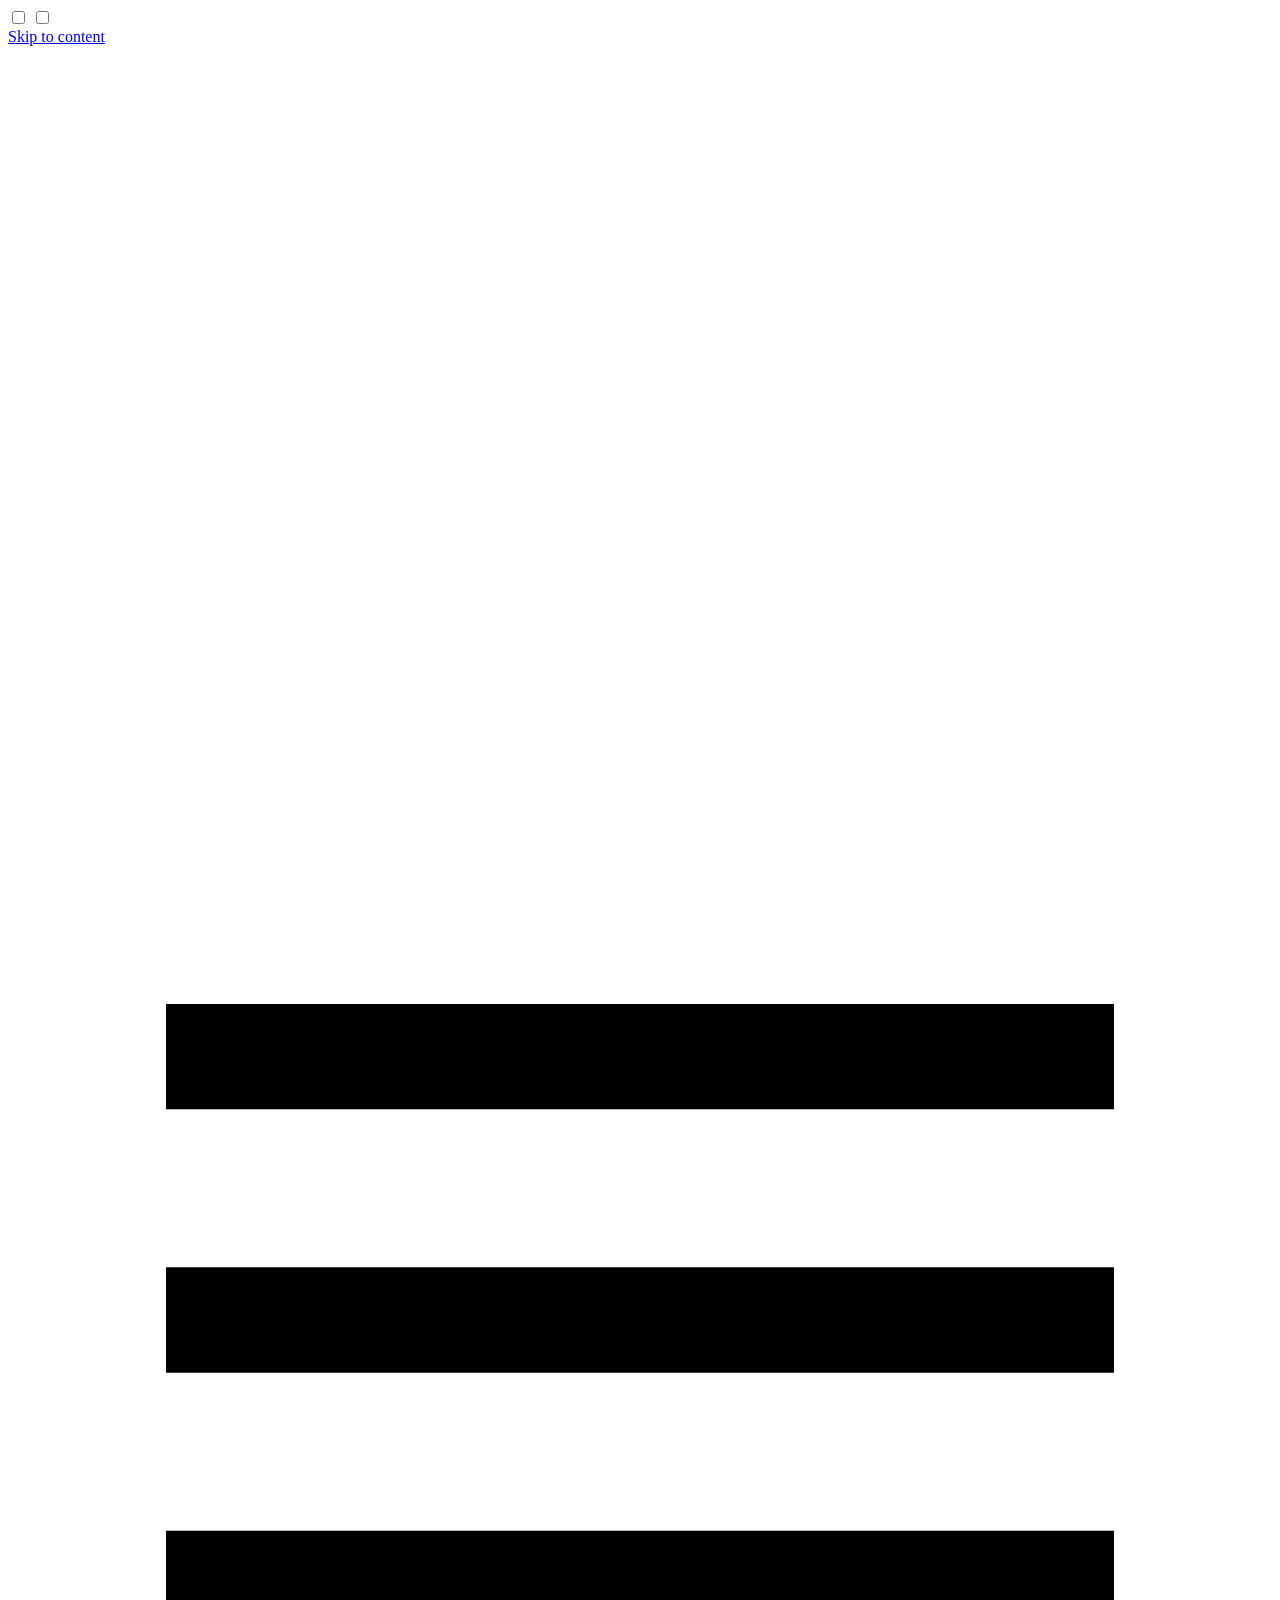
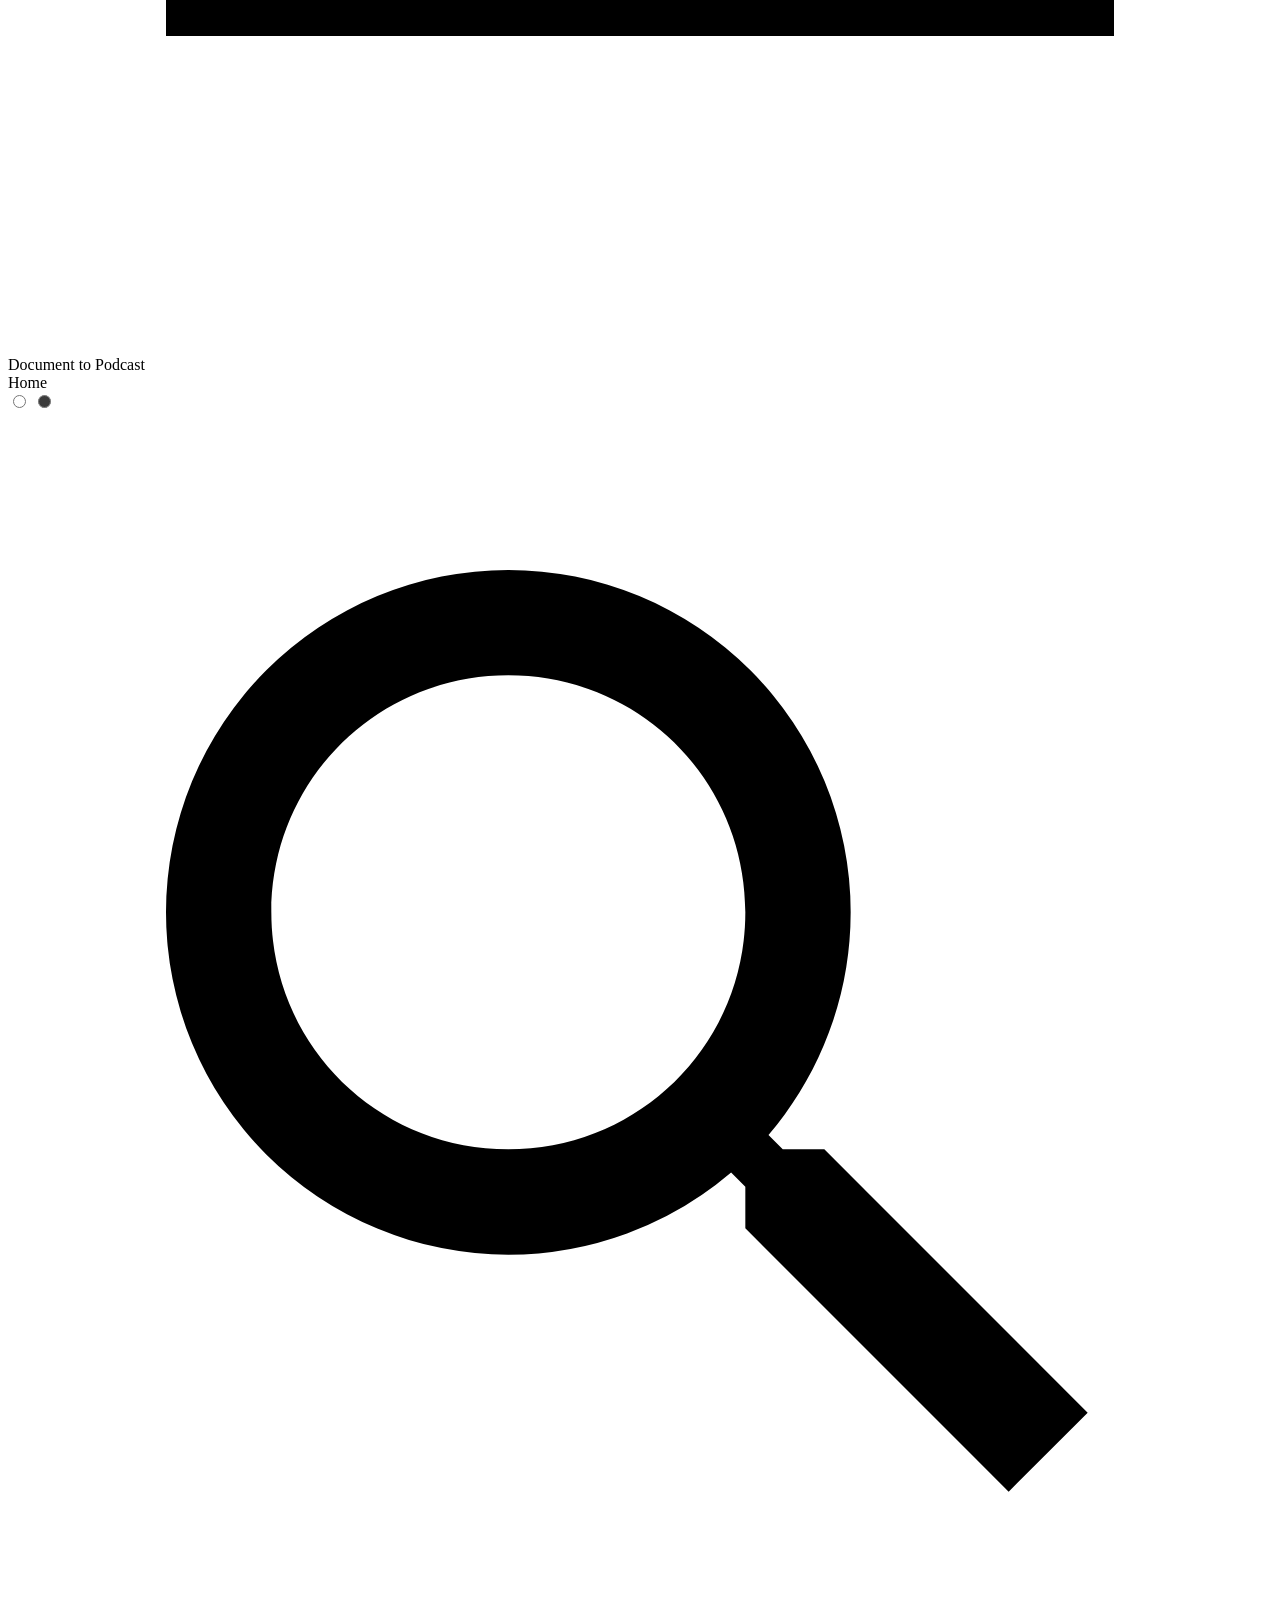
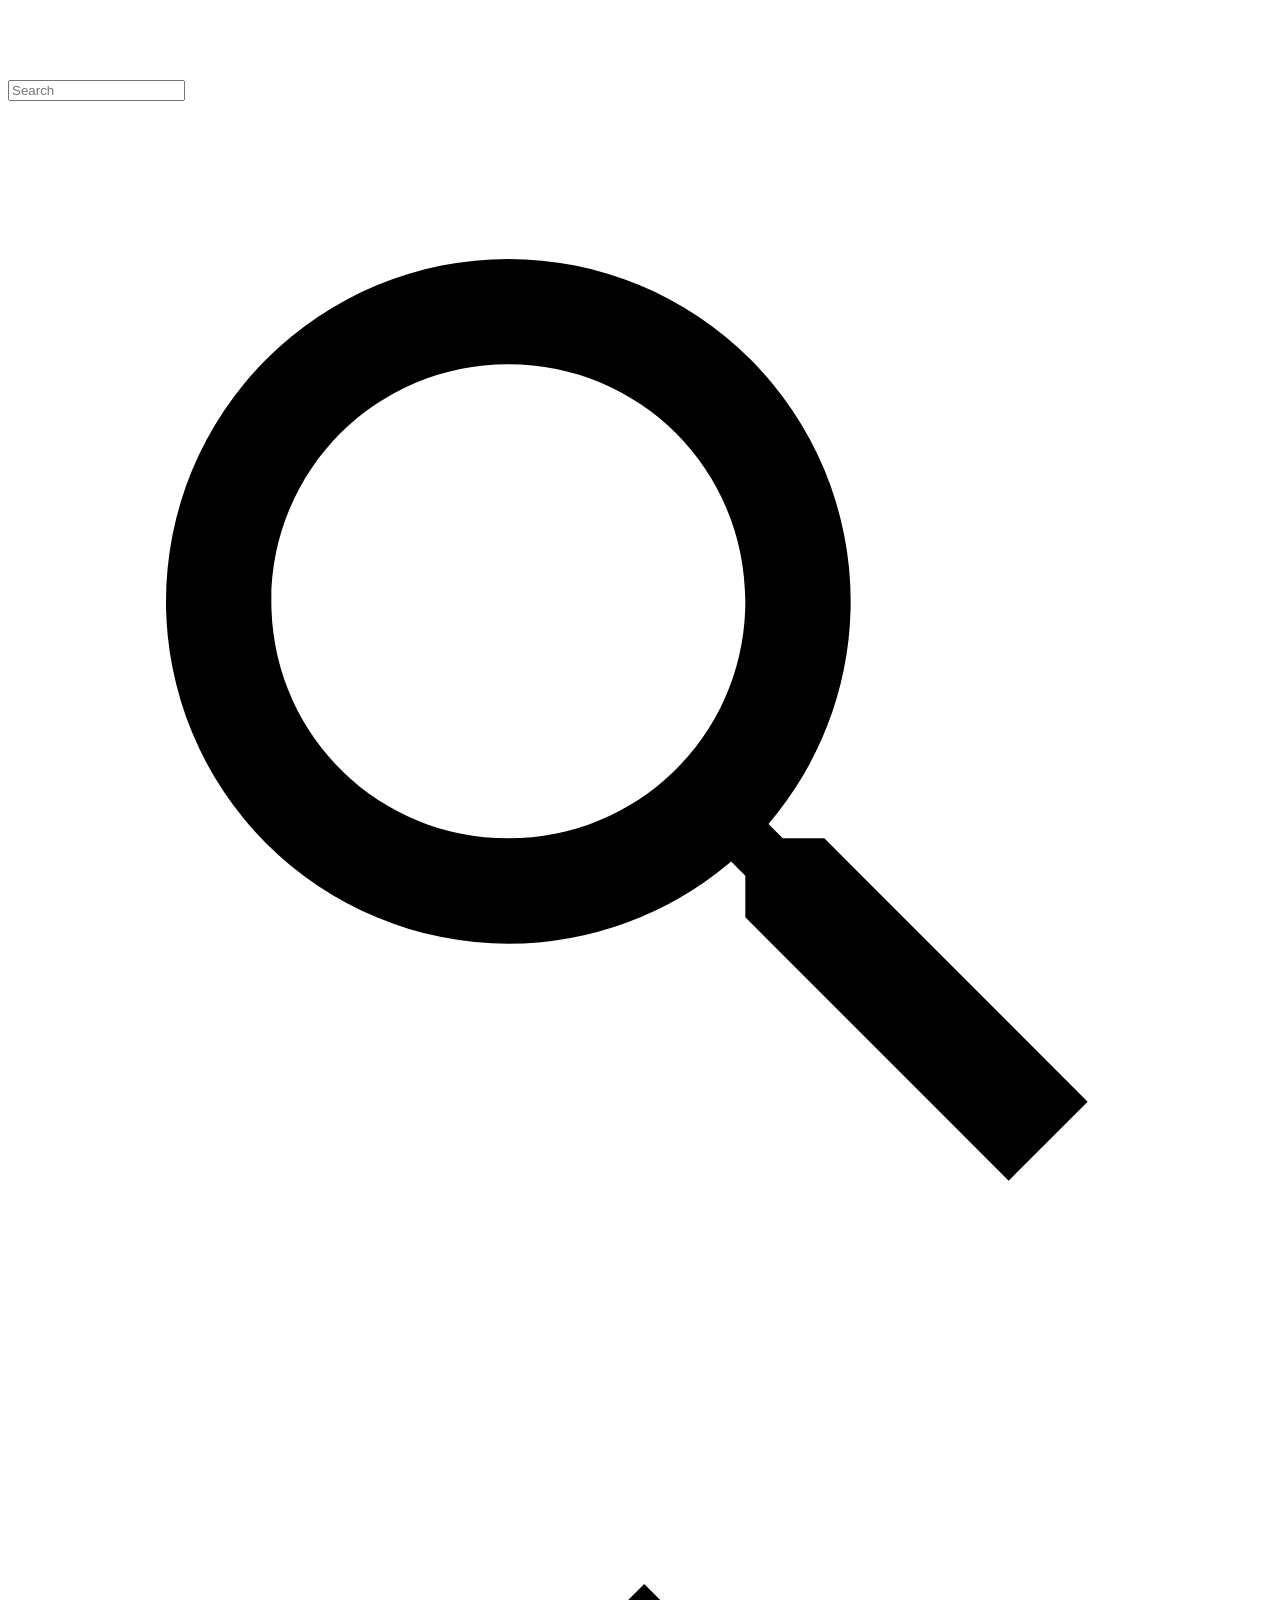
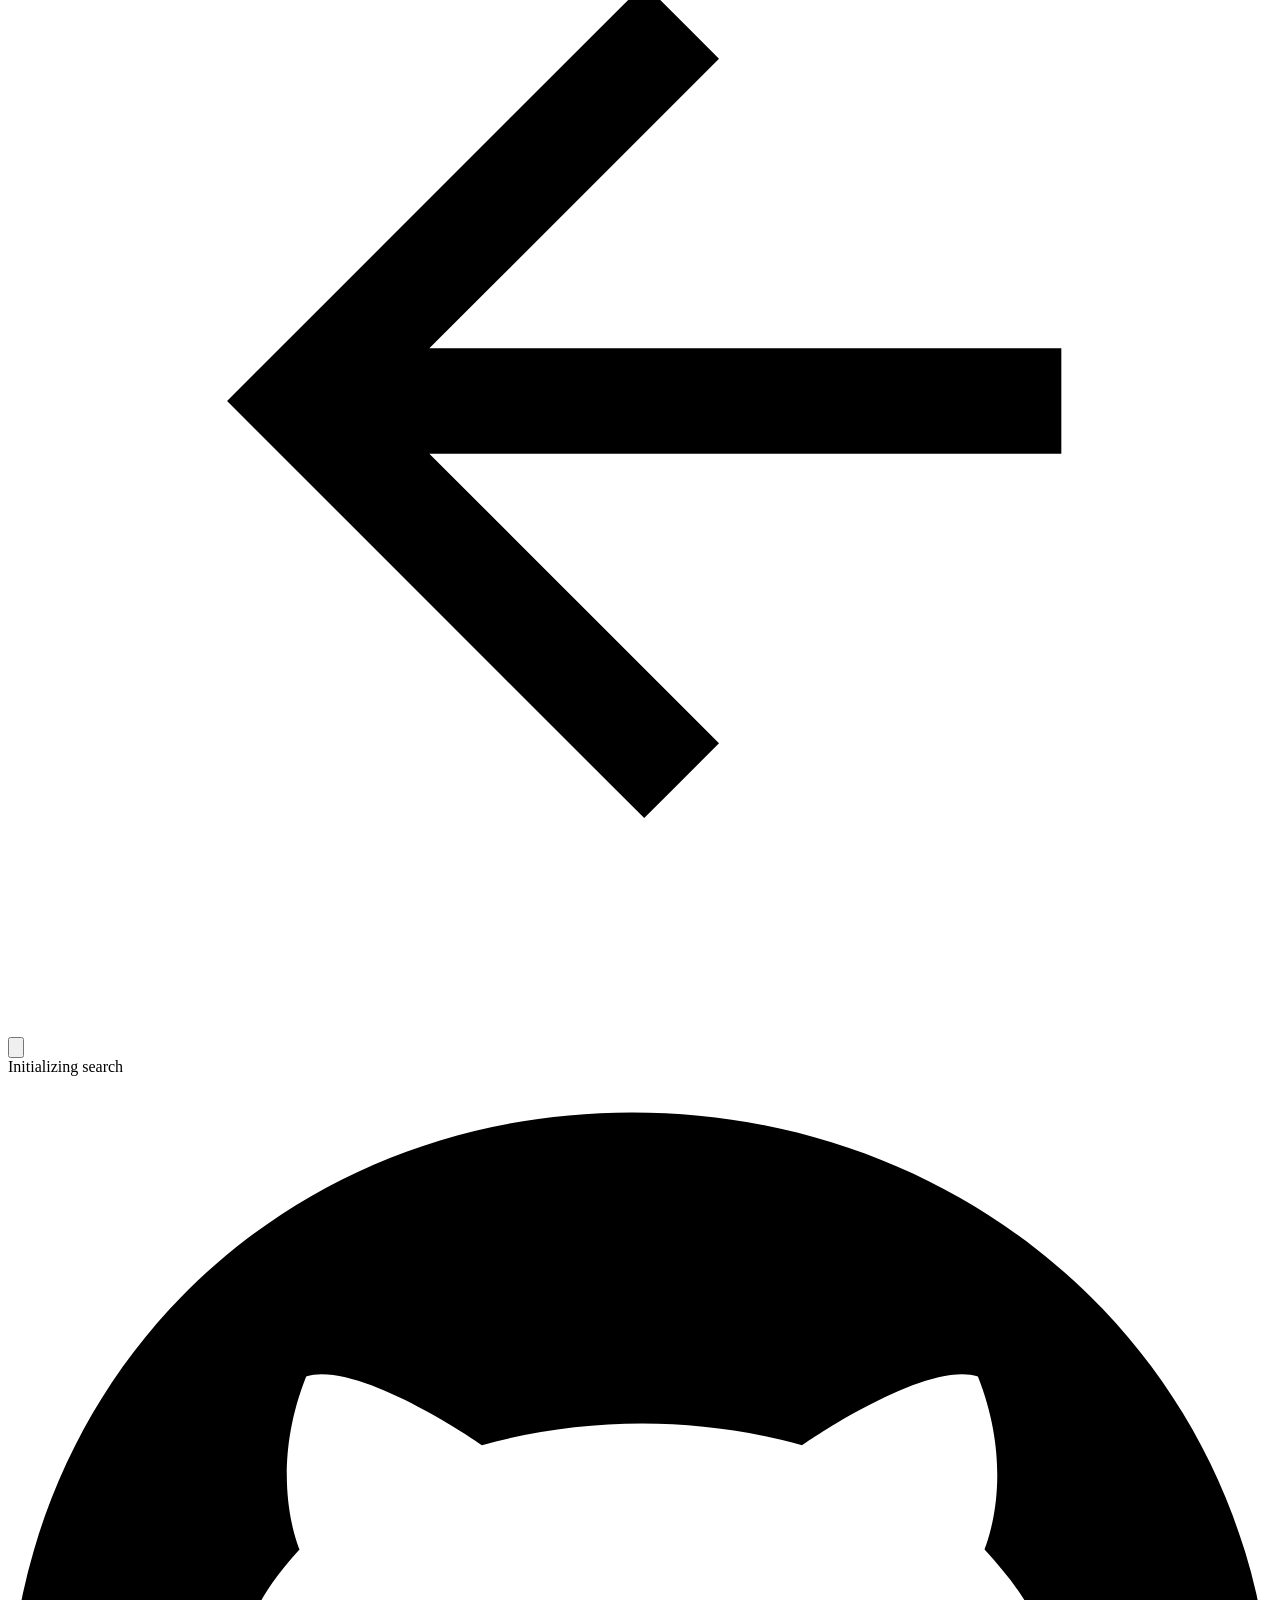
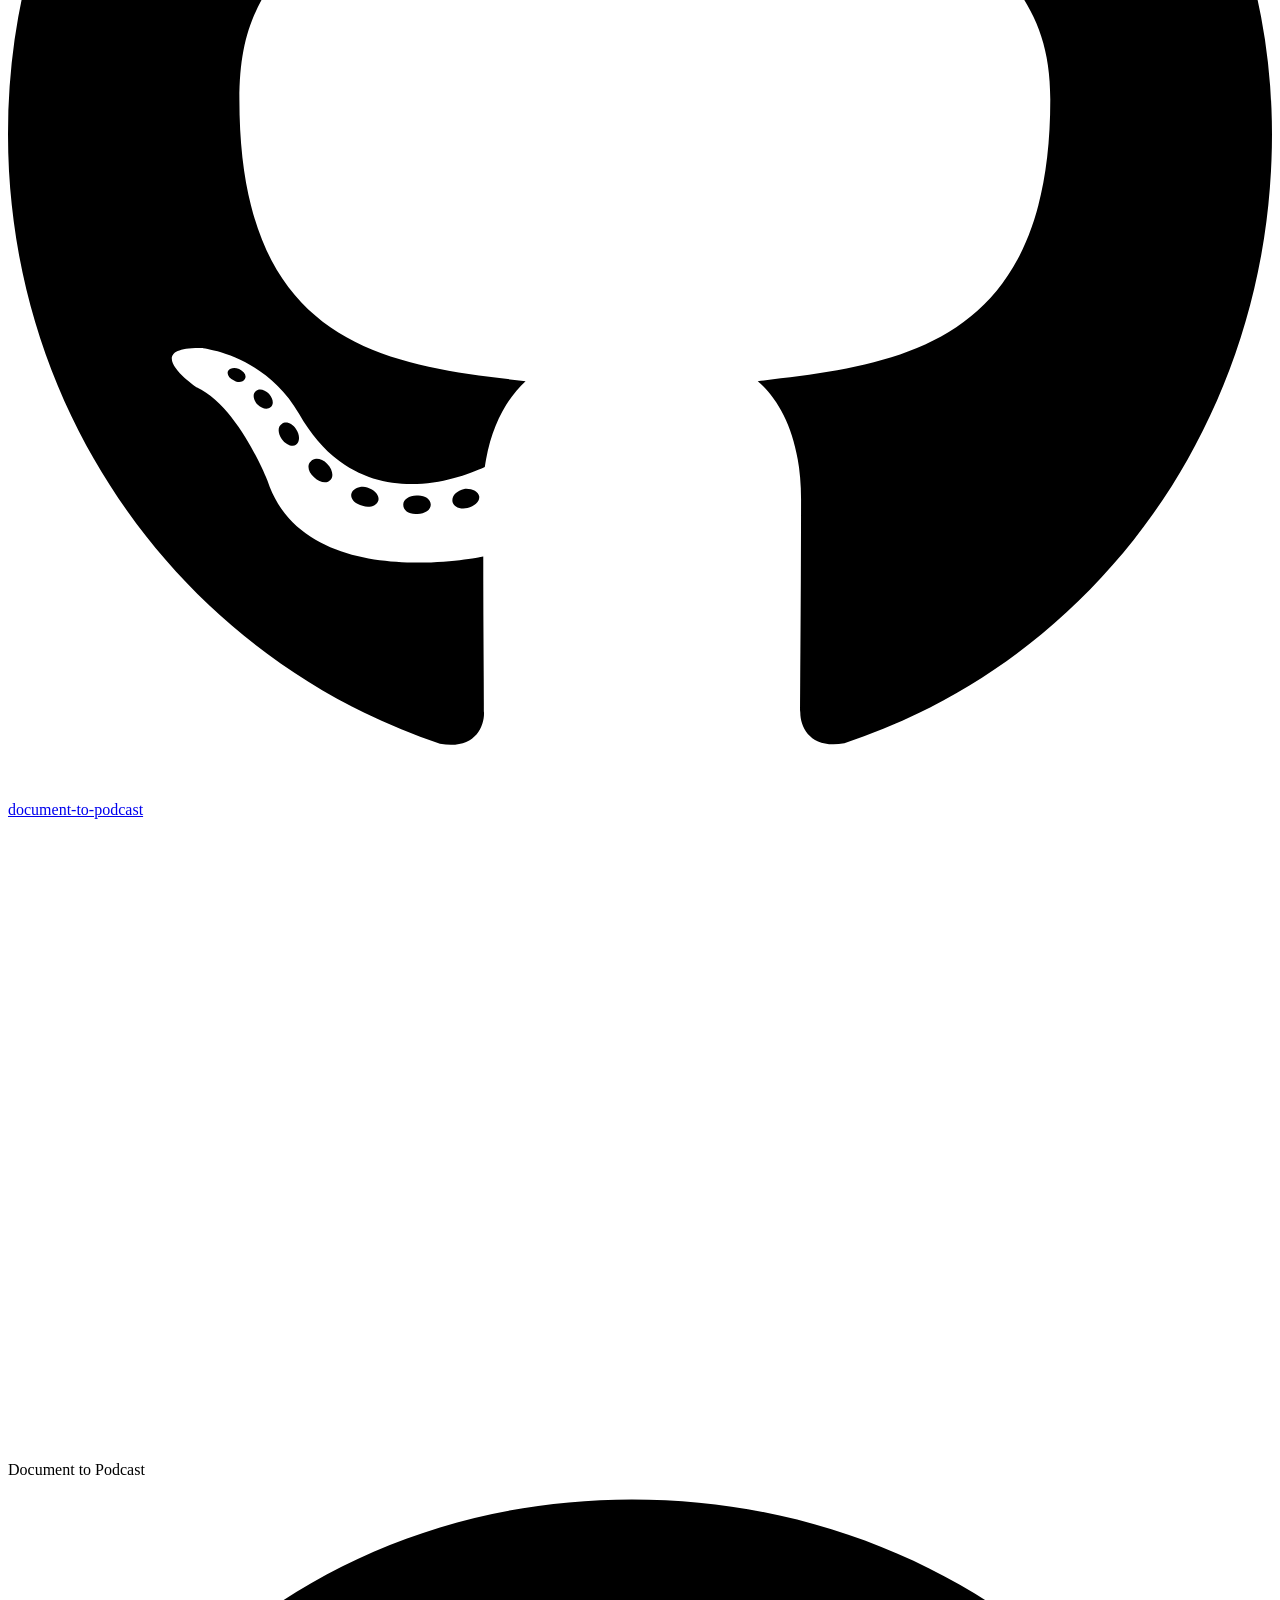
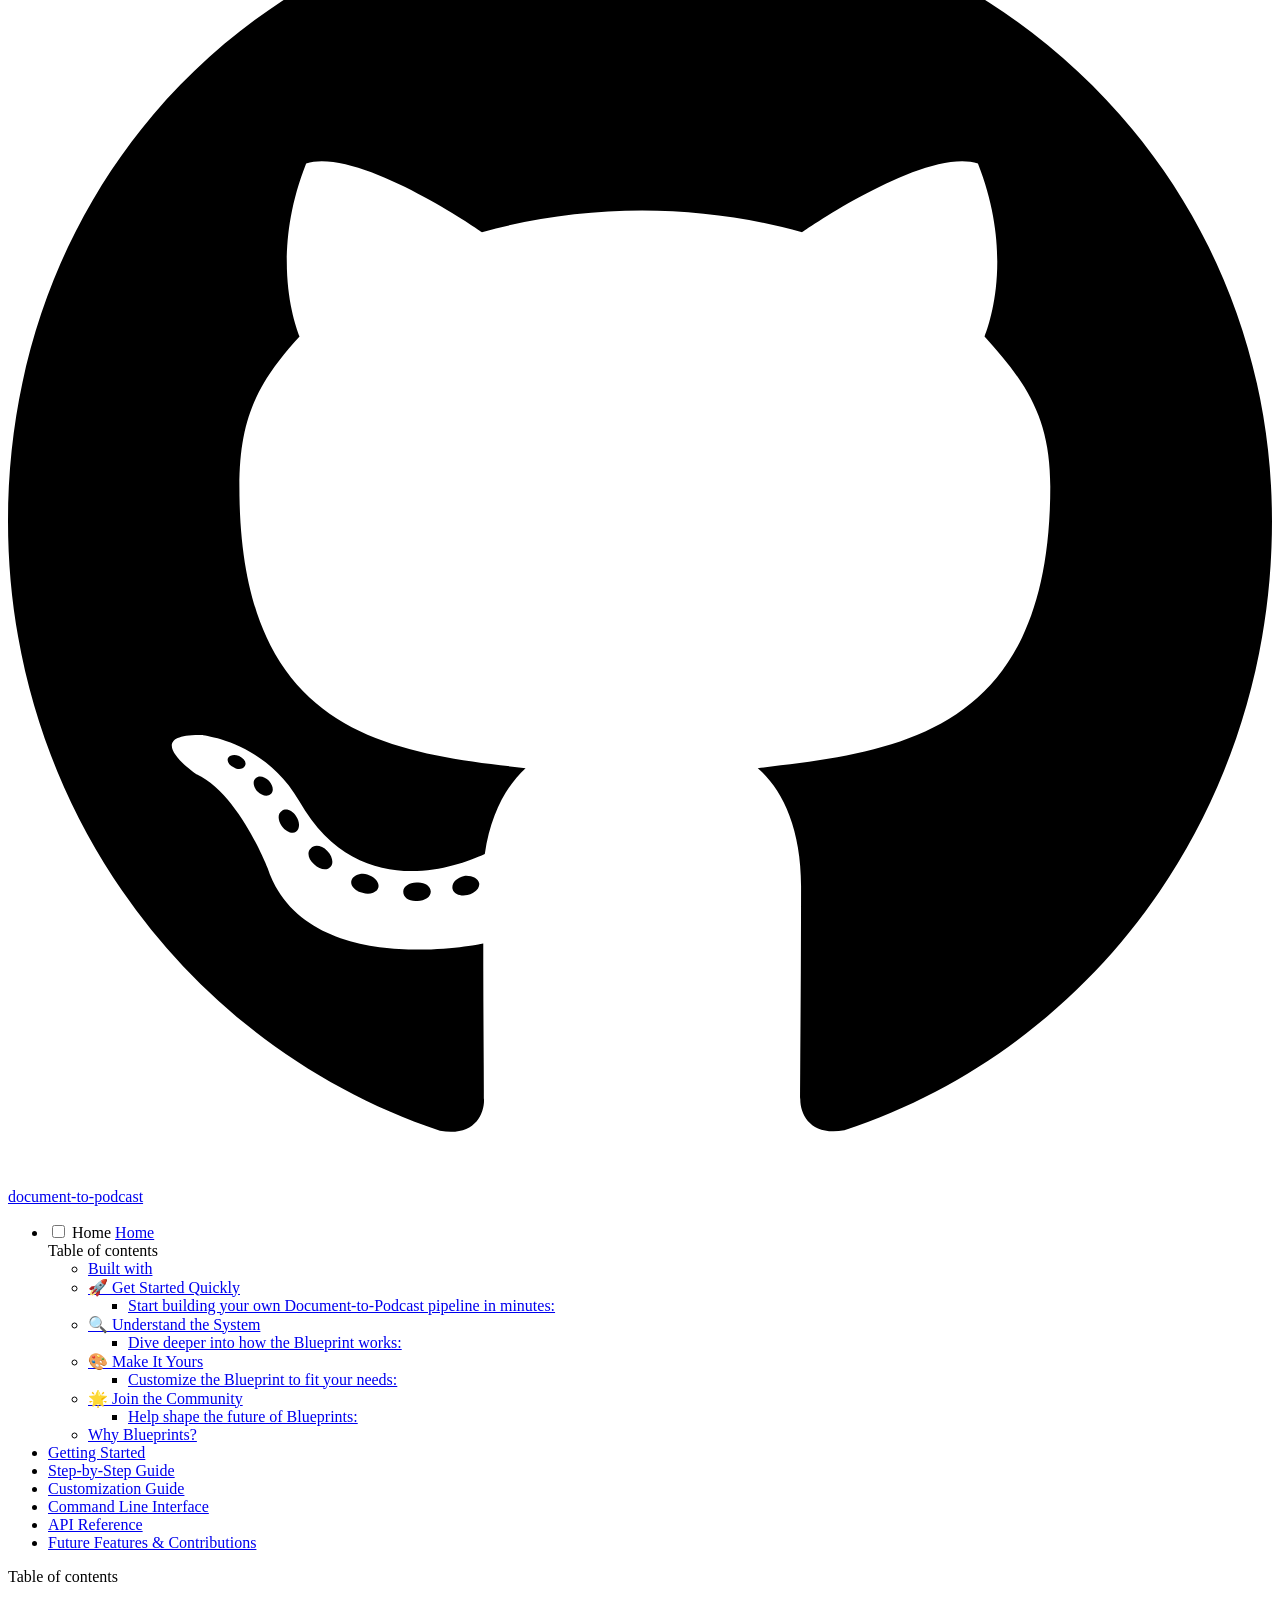
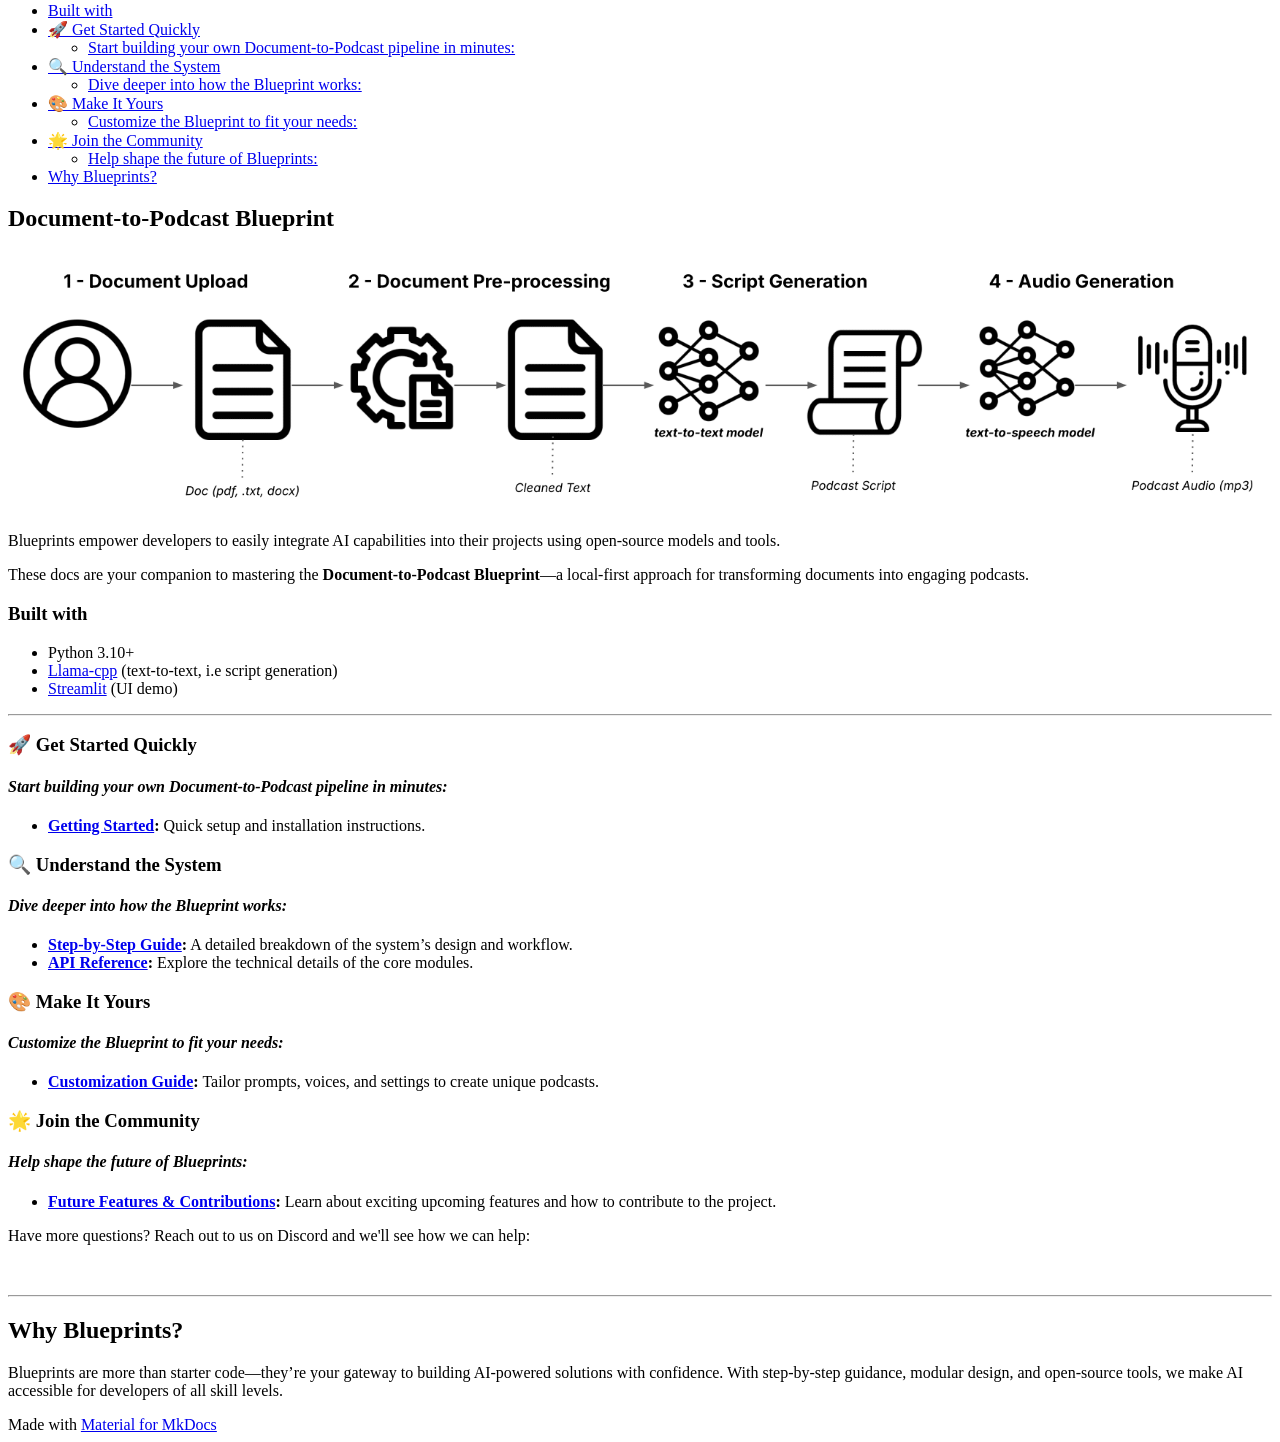
==== commit a88bf698: "Deployed 1b2dd46 with MkDocs version: 1.6.1" ====
--- a/index.html
+++ b/index.html
@@ -13,8 +13,8 @@
         <link rel="next" href="getting-started/">
       
       
-      <link rel="icon" href="assets/images/favicon.png">
-      <meta name="generator" content="mkdocs-1.6.1, mkdocs-material-9.5.50">
+      <link rel="icon" href="images/Blueprint-logo-black-flavicon.png">
+      <meta name="generator" content="mkdocs-1.6.1, mkdocs-material-9.6.2">
     
     
       
@@ -22,7 +22,7 @@
       
     
     
-      <link rel="stylesheet" href="assets/stylesheets/main.a40c8224.min.css">
+      <link rel="stylesheet" href="assets/stylesheets/main.d7758b05.min.css">
       
         
         <link rel="stylesheet" href="assets/stylesheets/palette.06af60db.min.css">
@@ -63,7 +63,7 @@
     
     
     
-    <body dir="ltr" data-md-color-scheme="default" data-md-color-primary="#005F6F" data-md-color-accent="indigo">
+    <body dir="ltr" data-md-color-scheme="default" data-md-color-primary="black" data-md-color-accent="indigo">
   
     
     <input class="md-toggle" data-md-toggle="drawer" type="checkbox" id="__drawer" autocomplete="off">
@@ -90,8 +90,7 @@
   <nav class="md-header__inner md-grid" aria-label="Header">
     <a href="." title="Document to Podcast" class="md-header__button md-logo" aria-label="Document to Podcast" data-md-component="logo">
       
-  
-  <svg xmlns="http://www.w3.org/2000/svg" viewBox="0 0 24 24"><path d="M12 8a3 3 0 0 0 3-3 3 3 0 0 0-3-3 3 3 0 0 0-3 3 3 3 0 0 0 3 3m0 3.54C9.64 9.35 6.5 8 3 8v11c3.5 0 6.64 1.35 9 3.54 2.36-2.19 5.5-3.54 9-3.54V8c-3.5 0-6.64 1.35-9 3.54"/></svg>
+  <img src="images/Blueprint-logo-white.png" alt="logo">
 
     </a>
     <label class="md-header__button md-icon" for="__drawer">
@@ -121,7 +120,7 @@
     
     
     
-    <input class="md-option" data-md-color-media="" data-md-color-scheme="default" data-md-color-primary="#005F6F" data-md-color-accent="indigo"  aria-label="Switch to dark mode"  type="radio" name="__palette" id="__palette_0">
+    <input class="md-option" data-md-color-media="" data-md-color-scheme="default" data-md-color-primary="black" data-md-color-accent="indigo"  aria-label="Switch to dark mode"  type="radio" name="__palette" id="__palette_0">
     
       <label class="md-header__button md-icon" title="Switch to dark mode" for="__palette_1" hidden>
         <svg xmlns="http://www.w3.org/2000/svg" viewBox="0 0 24 24"><path d="M12 2a7 7 0 0 0-7 7c0 2.38 1.19 4.47 3 5.74V17a1 1 0 0 0 1 1h6a1 1 0 0 0 1-1v-2.26c1.81-1.27 3-3.36 3-5.74a7 7 0 0 0-7-7M9 21a1 1 0 0 0 1 1h4a1 1 0 0 0 1-1v-1H9z"/></svg>
@@ -131,7 +130,7 @@
     
     
     
-    <input class="md-option" data-md-color-media="" data-md-color-scheme="slate" data-md-color-primary="#005F6F" data-md-color-accent="indigo"  aria-label="Switch to light mode"  type="radio" name="__palette" id="__palette_1">
+    <input class="md-option" data-md-color-media="" data-md-color-scheme="slate" data-md-color-primary="grey" data-md-color-accent="indigo"  aria-label="Switch to light mode"  type="radio" name="__palette" id="__palette_1">
     
       <label class="md-header__button md-icon" title="Switch to light mode" for="__palette_0" hidden>
         <svg xmlns="http://www.w3.org/2000/svg" viewBox="0 0 24 24"><path d="M12 2a7 7 0 0 1 7 7c0 2.38-1.19 4.47-3 5.74V17a1 1 0 0 1-1 1H9a1 1 0 0 1-1-1v-2.26C6.19 13.47 5 11.38 5 9a7 7 0 0 1 7-7M9 21v-1h6v1a1 1 0 0 1-1 1h-4a1 1 0 0 1-1-1m3-17a5 5 0 0 0-5 5c0 2.05 1.23 3.81 3 4.58V16h4v-2.42c1.77-.77 3-2.53 3-4.58a5 5 0 0 0-5-5"/></svg>
@@ -223,8 +222,7 @@
   <label class="md-nav__title" for="__drawer">
     <a href="." title="Document to Podcast" class="md-nav__button md-logo" aria-label="Document to Podcast" data-md-component="logo">
       
-  
-  <svg xmlns="http://www.w3.org/2000/svg" viewBox="0 0 24 24"><path d="M12 8a3 3 0 0 0 3-3 3 3 0 0 0-3-3 3 3 0 0 0-3 3 3 3 0 0 0 3 3m0 3.54C9.64 9.35 6.5 8 3 8v11c3.5 0 6.64 1.35 9 3.54 2.36-2.19 5.5-3.54 9-3.54V8c-3.5 0-6.64 1.35-9 3.54"/></svg>
+  <img src="images/Blueprint-logo-white.png" alt="logo">
 
     </a>
     Document to Podcast
@@ -265,6 +263,7 @@
   
   <span class="md-ellipsis">
     Home
+    
   </span>
   
 
@@ -276,6 +275,7 @@
   
   <span class="md-ellipsis">
     Home
+    
   </span>
   
 
@@ -430,6 +430,7 @@
   
   <span class="md-ellipsis">
     Getting Started
+    
   </span>
   
 
@@ -450,6 +451,7 @@
   
   <span class="md-ellipsis">
     Step-by-Step Guide
+    
   </span>
   
 
@@ -470,6 +472,7 @@
   
   <span class="md-ellipsis">
     Customization Guide
+    
   </span>
   
 
@@ -490,6 +493,7 @@
   
   <span class="md-ellipsis">
     Command Line Interface
+    
   </span>
   
 
@@ -510,6 +514,7 @@
   
   <span class="md-ellipsis">
     API Reference
+    
   </span>
   
 
@@ -530,6 +535,7 @@
   
   <span class="md-ellipsis">
     Future Features & Contributions
+    
   </span>
   
 
@@ -691,6 +697,7 @@
               <article class="md-content__inner md-typeset">
                 
                   
+
 
   
   
@@ -787,7 +794,7 @@
     <script id="__config" type="application/json">{"base": ".", "features": ["content.code.copy", "content.tabs.link"], "search": "assets/javascripts/workers/search.f8cc74c7.min.js", "translations": {"clipboard.copied": "Copied to clipboard", "clipboard.copy": "Copy to clipboard", "search.result.more.one": "1 more on this page", "search.result.more.other": "# more on this page", "search.result.none": "No matching documents", "search.result.one": "1 matching document", "search.result.other": "# matching documents", "search.result.placeholder": "Type to start searching", "search.result.term.missing": "Missing", "select.version": "Select version"}}</script>
     
     
-      <script src="assets/javascripts/bundle.60a45f97.min.js"></script>
+      <script src="assets/javascripts/bundle.f13b1293.min.js"></script>
       
     
   </body>
--- a/assets/stylesheets/main.d7758b05.min.css
+++ b/assets/stylesheets/main.d7758b05.min.css
@@ -0,0 +1 @@
+@charset "UTF-8";html{-webkit-text-size-adjust:none;-moz-text-size-adjust:none;text-size-adjust:none;box-sizing:border-box}*,:after,:before{box-sizing:inherit}@media (prefers-reduced-motion){*,:after,:before{transition:none!important}}body{margin:0}a,button,input,label{-webkit-tap-highlight-color:transparent}a{color:inherit;text-decoration:none}hr{border:0;box-sizing:initial;display:block;height:.05rem;overflow:visible;padding:0}small{font-size:80%}sub,sup{line-height:1em}img{border-style:none}table{border-collapse:initial;border-spacing:0}td,th{font-weight:400;vertical-align:top}button{background:#0000;border:0;font-family:inherit;font-size:inherit;margin:0;padding:0}input{border:0;outline:none}:root{--md-primary-fg-color:#4051b5;--md-primary-fg-color--light:#5d6cc0;--md-primary-fg-color--dark:#303fa1;--md-primary-bg-color:#fff;--md-primary-bg-color--light:#ffffffb3;--md-accent-fg-color:#526cfe;--md-accent-fg-color--transparent:#526cfe1a;--md-accent-bg-color:#fff;--md-accent-bg-color--light:#ffffffb3}[data-md-color-scheme=default]{color-scheme:light}[data-md-color-scheme=default] img[src$="#gh-dark-mode-only"],[data-md-color-scheme=default] img[src$="#only-dark"]{display:none}:root,[data-md-color-scheme=default]{--md-hue:225deg;--md-default-fg-color:#000000de;--md-default-fg-color--light:#0000008a;--md-default-fg-color--lighter:#00000052;--md-default-fg-color--lightest:#00000012;--md-default-bg-color:#fff;--md-default-bg-color--light:#ffffffb3;--md-default-bg-color--lighter:#ffffff4d;--md-default-bg-color--lightest:#ffffff1f;--md-code-fg-color:#36464e;--md-code-bg-color:#f5f5f5;--md-code-hl-color:#4287ff;--md-code-hl-color--light:#4287ff1a;--md-code-hl-number-color:#d52a2a;--md-code-hl-special-color:#db1457;--md-code-hl-function-color:#a846b9;--md-code-hl-constant-color:#6e59d9;--md-code-hl-keyword-color:#3f6ec6;--md-code-hl-string-color:#1c7d4d;--md-code-hl-name-color:var(--md-code-fg-color);--md-code-hl-operator-color:var(--md-default-fg-color--light);--md-code-hl-punctuation-color:var(--md-default-fg-color--light);--md-code-hl-comment-color:var(--md-default-fg-color--light);--md-code-hl-generic-color:var(--md-default-fg-color--light);--md-code-hl-variable-color:var(--md-default-fg-color--light);--md-typeset-color:var(--md-default-fg-color);--md-typeset-a-color:var(--md-primary-fg-color);--md-typeset-del-color:#f5503d26;--md-typeset-ins-color:#0bd57026;--md-typeset-kbd-color:#fafafa;--md-typeset-kbd-accent-color:#fff;--md-typeset-kbd-border-color:#b8b8b8;--md-typeset-mark-color:#ffff0080;--md-typeset-table-color:#0000001f;--md-typeset-table-color--light:rgba(0,0,0,.035);--md-admonition-fg-color:var(--md-default-fg-color);--md-admonition-bg-color:var(--md-default-bg-color);--md-warning-fg-color:#000000de;--md-warning-bg-color:#ff9;--md-footer-fg-color:#fff;--md-footer-fg-color--light:#ffffffb3;--md-footer-fg-color--lighter:#ffffff73;--md-footer-bg-color:#000000de;--md-footer-bg-color--dark:#00000052;--md-shadow-z1:0 0.2rem 0.5rem #0000000d,0 0 0.05rem #0000001a;--md-shadow-z2:0 0.2rem 0.5rem #0000001a,0 0 0.05rem #00000040;--md-shadow-z3:0 0.2rem 0.5rem #0003,0 0 0.05rem #00000059}.md-icon svg{fill:currentcolor;display:block;height:1.2rem;width:1.2rem}body{-webkit-font-smoothing:antialiased;-moz-osx-font-smoothing:grayscale;--md-text-font-family:var(--md-text-font,_),-apple-system,BlinkMacSystemFont,Helvetica,Arial,sans-serif;--md-code-font-family:var(--md-code-font,_),SFMono-Regular,Consolas,Menlo,monospace}aside,body,input{font-feature-settings:"kern","liga";color:var(--md-typeset-color);font-family:var(--md-text-font-family)}code,kbd,pre{font-feature-settings:"kern";font-family:var(--md-code-font-family)}:root{--md-typeset-table-sort-icon:url('data:image/svg+xml;charset=utf-8,<svg xmlns="http://www.w3.org/2000/svg" viewBox="0 0 24 24"><path d="m18 21-4-4h3V7h-3l4-4 4 4h-3v10h3M2 19v-2h10v2M2 13v-2h7v2M2 7V5h4v2z"/></svg>');--md-typeset-table-sort-icon--asc:url('data:image/svg+xml;charset=utf-8,<svg xmlns="http://www.w3.org/2000/svg" viewBox="0 0 24 24"><path d="M19 17h3l-4 4-4-4h3V3h2M2 17h10v2H2M6 5v2H2V5m0 6h7v2H2z"/></svg>');--md-typeset-table-sort-icon--desc:url('data:image/svg+xml;charset=utf-8,<svg xmlns="http://www.w3.org/2000/svg" viewBox="0 0 24 24"><path d="M19 7h3l-4-4-4 4h3v14h2M2 17h10v2H2M6 5v2H2V5m0 6h7v2H2z"/></svg>')}.md-typeset{-webkit-print-color-adjust:exact;color-adjust:exact;font-size:.8rem;line-height:1.6;overflow-wrap:break-word}@media print{.md-typeset{font-size:.68rem}}.md-typeset blockquote,.md-typeset dl,.md-typeset figure,.md-typeset ol,.md-typeset pre,.md-typeset ul{margin-bottom:1em;margin-top:1em}.md-typeset h1{color:var(--md-default-fg-color--light);font-size:2em;line-height:1.3;margin:0 0 1.25em}.md-typeset h1,.md-typeset h2{font-weight:300;letter-spacing:-.01em}.md-typeset h2{font-size:1.5625em;line-height:1.4;margin:1.6em 0 .64em}.md-typeset h3{font-size:1.25em;font-weight:400;letter-spacing:-.01em;line-height:1.5;margin:1.6em 0 .8em}.md-typeset h2+h3{margin-top:.8em}.md-typeset h4{font-weight:700;letter-spacing:-.01em;margin:1em 0}.md-typeset h5,.md-typeset h6{color:var(--md-default-fg-color--light);font-size:.8em;font-weight:700;letter-spacing:-.01em;margin:1.25em 0}.md-typeset h5{text-transform:uppercase}.md-typeset h5 code{text-transform:none}.md-typeset hr{border-bottom:.05rem solid var(--md-default-fg-color--lightest);display:flow-root;margin:1.5em 0}.md-typeset a{color:var(--md-typeset-a-color);word-break:break-word}.md-typeset a,.md-typeset a:before{transition:color 125ms}.md-typeset a:focus,.md-typeset a:hover{color:var(--md-accent-fg-color)}.md-typeset a:focus code,.md-typeset a:hover code{background-color:var(--md-accent-fg-color--transparent)}.md-typeset a code{color:currentcolor;transition:background-color 125ms}.md-typeset a.focus-visible{outline-color:var(--md-accent-fg-color);outline-offset:.2rem}.md-typeset code,.md-typeset kbd,.md-typeset pre{color:var(--md-code-fg-color);direction:ltr;font-variant-ligatures:none}@media print{.md-typeset code,.md-typeset kbd,.md-typeset pre{white-space:pre-wrap}}.md-typeset code{background-color:var(--md-code-bg-color);border-radius:.1rem;-webkit-box-decoration-break:clone;box-decoration-break:clone;font-size:.85em;padding:0 .2941176471em;word-break:break-word}.md-typeset code:not(.focus-visible){-webkit-tap-highlight-color:transparent;outline:none}.md-typeset pre{display:flow-root;line-height:1.4;position:relative}.md-typeset pre>code{-webkit-box-decoration-break:slice;box-decoration-break:slice;box-shadow:none;display:block;margin:0;outline-color:var(--md-accent-fg-color);overflow:auto;padding:.7720588235em 1.1764705882em;scrollbar-color:var(--md-default-fg-color--lighter) #0000;scrollbar-width:thin;touch-action:auto;word-break:normal}.md-typeset pre>code:hover{scrollbar-color:var(--md-accent-fg-color) #0000}.md-typeset pre>code::-webkit-scrollbar{height:.2rem;width:.2rem}.md-typeset pre>code::-webkit-scrollbar-thumb{background-color:var(--md-default-fg-color--lighter)}.md-typeset pre>code::-webkit-scrollbar-thumb:hover{background-color:var(--md-accent-fg-color)}.md-typeset kbd{background-color:var(--md-typeset-kbd-color);border-radius:.1rem;box-shadow:0 .1rem 0 .05rem var(--md-typeset-kbd-border-color),0 .1rem 0 var(--md-typeset-kbd-border-color),0 -.1rem .2rem var(--md-typeset-kbd-accent-color) inset;color:var(--md-default-fg-color);display:inline-block;font-size:.75em;padding:0 .6666666667em;vertical-align:text-top;word-break:break-word}.md-typeset mark{background-color:var(--md-typeset-mark-color);-webkit-box-decoration-break:clone;box-decoration-break:clone;color:inherit;word-break:break-word}.md-typeset abbr{border-bottom:.05rem dotted var(--md-default-fg-color--light);cursor:help;text-decoration:none}.md-typeset small{opacity:.75}[dir=ltr] .md-typeset sub,[dir=ltr] .md-typeset sup{margin-left:.078125em}[dir=rtl] .md-typeset sub,[dir=rtl] .md-typeset sup{margin-right:.078125em}[dir=ltr] .md-typeset blockquote{padding-left:.6rem}[dir=rtl] .md-typeset blockquote{padding-right:.6rem}[dir=ltr] .md-typeset blockquote{border-left:.2rem solid var(--md-default-fg-color--lighter)}[dir=rtl] .md-typeset blockquote{border-right:.2rem solid var(--md-default-fg-color--lighter)}.md-typeset blockquote{color:var(--md-default-fg-color--light);margin-left:0;margin-right:0}.md-typeset ul{list-style-type:disc}.md-typeset ul[type]{list-style-type:revert-layer}[dir=ltr] .md-typeset ol,[dir=ltr] .md-typeset ul{margin-left:.625em}[dir=rtl] .md-typeset ol,[dir=rtl] .md-typeset ul{margin-right:.625em}.md-typeset ol,.md-typeset ul{padding:0}.md-typeset ol:not([hidden]),.md-typeset ul:not([hidden]){display:flow-root}.md-typeset ol ol,.md-typeset ul ol{list-style-type:lower-alpha}.md-typeset ol ol ol,.md-typeset ul ol ol{list-style-type:lower-roman}.md-typeset ol ol ol ol,.md-typeset ul ol ol ol{list-style-type:upper-alpha}.md-typeset ol ol ol ol ol,.md-typeset ul ol ol ol ol{list-style-type:upper-roman}.md-typeset ol[type],.md-typeset ul[type]{list-style-type:revert-layer}[dir=ltr] .md-typeset ol li,[dir=ltr] .md-typeset ul li{margin-left:1.25em}[dir=rtl] .md-typeset ol li,[dir=rtl] .md-typeset ul li{margin-right:1.25em}.md-typeset ol li,.md-typeset ul li{margin-bottom:.5em}.md-typeset ol li blockquote,.md-typeset ol li p,.md-typeset ul li blockquote,.md-typeset ul li p{margin:.5em 0}.md-typeset ol li:last-child,.md-typeset ul li:last-child{margin-bottom:0}[dir=ltr] .md-typeset ol li ol,[dir=ltr] .md-typeset ol li ul,[dir=ltr] .md-typeset ul li ol,[dir=ltr] .md-typeset ul li ul{margin-left:.625em}[dir=rtl] .md-typeset ol li ol,[dir=rtl] .md-typeset ol li ul,[dir=rtl] .md-typeset ul li ol,[dir=rtl] .md-typeset ul li ul{margin-right:.625em}.md-typeset ol li ol,.md-typeset ol li ul,.md-typeset ul li ol,.md-typeset ul li ul{margin-bottom:.5em;margin-top:.5em}[dir=ltr] .md-typeset dd{margin-left:1.875em}[dir=rtl] .md-typeset dd{margin-right:1.875em}.md-typeset dd{margin-bottom:1.5em;margin-top:1em}.md-typeset img,.md-typeset svg,.md-typeset video{height:auto;max-width:100%}.md-typeset img[align=left]{margin:1em 1em 1em 0}.md-typeset img[align=right]{margin:1em 0 1em 1em}.md-typeset img[align]:only-child{margin-top:0}.md-typeset figure{display:flow-root;margin:1em auto;max-width:100%;text-align:center;width:-moz-fit-content;width:fit-content}.md-typeset figure img{display:block;margin:0 auto}.md-typeset figcaption{font-style:italic;margin:1em auto;max-width:24rem}.md-typeset iframe{max-width:100%}.md-typeset table:not([class]){background-color:var(--md-default-bg-color);border:.05rem solid var(--md-typeset-table-color);border-radius:.1rem;display:inline-block;font-size:.64rem;max-width:100%;overflow:auto;touch-action:auto}@media print{.md-typeset table:not([class]){display:table}}.md-typeset table:not([class])+*{margin-top:1.5em}.md-typeset table:not([class]) td>:first-child,.md-typeset table:not([class]) th>:first-child{margin-top:0}.md-typeset table:not([class]) td>:last-child,.md-typeset table:not([class]) th>:last-child{margin-bottom:0}.md-typeset table:not([class]) td:not([align]),.md-typeset table:not([class]) th:not([align]){text-align:left}[dir=rtl] .md-typeset table:not([class]) td:not([align]),[dir=rtl] .md-typeset table:not([class]) th:not([align]){text-align:right}.md-typeset table:not([class]) th{font-weight:700;min-width:5rem;padding:.9375em 1.25em;vertical-align:top}.md-typeset table:not([class]) td{border-top:.05rem solid var(--md-typeset-table-color);padding:.9375em 1.25em;vertical-align:top}.md-typeset table:not([class]) tbody tr{transition:background-color 125ms}.md-typeset table:not([class]) tbody tr:hover{background-color:var(--md-typeset-table-color--light);box-shadow:0 .05rem 0 var(--md-default-bg-color) inset}.md-typeset table:not([class]) a{word-break:normal}.md-typeset table th[role=columnheader]{cursor:pointer}[dir=ltr] .md-typeset table th[role=columnheader]:after{margin-left:.5em}[dir=rtl] .md-typeset table th[role=columnheader]:after{margin-right:.5em}.md-typeset table th[role=columnheader]:after{content:"";display:inline-block;height:1.2em;-webkit-mask-image:var(--md-typeset-table-sort-icon);mask-image:var(--md-typeset-table-sort-icon);-webkit-mask-repeat:no-repeat;mask-repeat:no-repeat;-webkit-mask-size:contain;mask-size:contain;transition:background-color 125ms;vertical-align:text-bottom;width:1.2em}.md-typeset table th[role=columnheader]:hover:after{background-color:var(--md-default-fg-color--lighter)}.md-typeset table th[role=columnheader][aria-sort=ascending]:after{background-color:var(--md-default-fg-color--light);-webkit-mask-image:var(--md-typeset-table-sort-icon--asc);mask-image:var(--md-typeset-table-sort-icon--asc)}.md-typeset table th[role=columnheader][aria-sort=descending]:after{background-color:var(--md-default-fg-color--light);-webkit-mask-image:var(--md-typeset-table-sort-icon--desc);mask-image:var(--md-typeset-table-sort-icon--desc)}.md-typeset__scrollwrap{margin:1em -.8rem;overflow-x:auto;touch-action:auto}.md-typeset__table{display:inline-block;margin-bottom:.5em;padding:0 .8rem}@media print{.md-typeset__table{display:block}}html .md-typeset__table table{display:table;margin:0;overflow:hidden;width:100%}@media screen and (max-width:44.984375em){.md-content__inner>pre{margin:1em -.8rem}.md-content__inner>pre code{border-radius:0}}.md-typeset .md-author{border-radius:100%;display:block;flex-shrink:0;height:1.6rem;overflow:hidden;position:relative;transition:color 125ms,transform 125ms;width:1.6rem}.md-typeset .md-author img{display:block}.md-typeset .md-author--more{background:var(--md-default-fg-color--lightest);color:var(--md-default-fg-color--lighter);font-size:.6rem;font-weight:700;line-height:1.6rem;text-align:center}.md-typeset .md-author--long{height:2.4rem;width:2.4rem}.md-typeset a.md-author{transform:scale(1)}.md-typeset a.md-author img{border-radius:100%;filter:grayscale(100%) opacity(75%);transition:filter 125ms}.md-typeset a.md-author:focus,.md-typeset a.md-author:hover{transform:scale(1.1);z-index:1}.md-typeset a.md-author:focus img,.md-typeset a.md-author:hover img{filter:grayscale(0)}.md-banner{background-color:var(--md-footer-bg-color);color:var(--md-footer-fg-color);overflow:auto}@media print{.md-banner{display:none}}.md-banner--warning{background-color:var(--md-warning-bg-color);color:var(--md-warning-fg-color)}.md-banner__inner{font-size:.7rem;margin:.6rem auto;padding:0 .8rem}[dir=ltr] .md-banner__button{float:right}[dir=rtl] .md-banner__button{float:left}.md-banner__button{color:inherit;cursor:pointer;transition:opacity .25s}.no-js .md-banner__button{display:none}.md-banner__button:hover{opacity:.7}html{font-size:125%;height:100%;overflow-x:hidden}@media screen and (min-width:100em){html{font-size:137.5%}}@media screen and (min-width:125em){html{font-size:150%}}body{background-color:var(--md-default-bg-color);display:flex;flex-direction:column;font-size:.5rem;min-height:100%;position:relative;width:100%}@media print{body{display:block}}@media screen and (max-width:59.984375em){body[data-md-scrolllock]{position:fixed}}.md-grid{margin-left:auto;margin-right:auto;max-width:61rem}.md-container{display:flex;flex-direction:column;flex-grow:1}@media print{.md-container{display:block}}.md-main{flex-grow:1}.md-main__inner{display:flex;height:100%;margin-top:1.5rem}.md-ellipsis{overflow:hidden;text-overflow:ellipsis}.md-toggle{display:none}.md-option{height:0;opacity:0;position:absolute;width:0}.md-option:checked+label:not([hidden]){display:block}.md-option.focus-visible+label{outline-color:var(--md-accent-fg-color);outline-style:auto}.md-skip{background-color:var(--md-default-fg-color);border-radius:.1rem;color:var(--md-default-bg-color);font-size:.64rem;margin:.5rem;opacity:0;outline-color:var(--md-accent-fg-color);padding:.3rem .5rem;position:fixed;transform:translateY(.4rem);z-index:-1}.md-skip:focus{opacity:1;transform:translateY(0);transition:transform .25s cubic-bezier(.4,0,.2,1),opacity 175ms 75ms;z-index:10}@page{margin:25mm}:root{--md-clipboard-icon:url('data:image/svg+xml;charset=utf-8,<svg xmlns="http://www.w3.org/2000/svg" viewBox="0 0 24 24"><path d="M19 21H8V7h11m0-2H8a2 2 0 0 0-2 2v14a2 2 0 0 0 2 2h11a2 2 0 0 0 2-2V7a2 2 0 0 0-2-2m-3-4H4a2 2 0 0 0-2 2v14h2V3h12z"/></svg>')}.md-clipboard{border-radius:.1rem;color:var(--md-default-fg-color--lightest);cursor:pointer;height:1.5em;outline-color:var(--md-accent-fg-color);outline-offset:.1rem;position:absolute;right:.5em;top:.5em;transition:color .25s;width:1.5em;z-index:1}@media print{.md-clipboard{display:none}}.md-clipboard:not(.focus-visible){-webkit-tap-highlight-color:transparent;outline:none}:hover>.md-clipboard{color:var(--md-default-fg-color--light)}.md-clipboard:focus,.md-clipboard:hover{color:var(--md-accent-fg-color)}.md-clipboard:after{background-color:currentcolor;content:"";display:block;height:1.125em;margin:0 auto;-webkit-mask-image:var(--md-clipboard-icon);mask-image:var(--md-clipboard-icon);-webkit-mask-position:center;mask-position:center;-webkit-mask-repeat:no-repeat;mask-repeat:no-repeat;-webkit-mask-size:contain;mask-size:contain;width:1.125em}.md-clipboard--inline{cursor:pointer}.md-clipboard--inline code{transition:color .25s,background-color .25s}.md-clipboard--inline:focus code,.md-clipboard--inline:hover code{background-color:var(--md-accent-fg-color--transparent);color:var(--md-accent-fg-color)}.md-typeset .md-code__content{display:grid}@keyframes consent{0%{opacity:0;transform:translateY(100%)}to{opacity:1;transform:translateY(0)}}@keyframes overlay{0%{opacity:0}to{opacity:1}}.md-consent__overlay{animation:overlay .25s both;-webkit-backdrop-filter:blur(.1rem);backdrop-filter:blur(.1rem);background-color:#0000008a;height:100%;opacity:1;position:fixed;top:0;width:100%;z-index:5}.md-consent__inner{animation:consent .5s cubic-bezier(.1,.7,.1,1) both;background-color:var(--md-default-bg-color);border:0;border-radius:.1rem;bottom:0;box-shadow:0 0 .2rem #0000001a,0 .2rem .4rem #0003;max-height:100%;overflow:auto;padding:0;position:fixed;width:100%;z-index:5}.md-consent__form{padding:.8rem}.md-consent__settings{display:none;margin:1em 0}input:checked+.md-consent__settings{display:block}.md-consent__controls{margin-bottom:.8rem}.md-typeset .md-consent__controls .md-button{display:inline}@media screen and (max-width:44.984375em){.md-typeset .md-consent__controls .md-button{display:block;margin-top:.4rem;text-align:center;width:100%}}.md-consent label{cursor:pointer}.md-content{flex-grow:1;min-width:0}.md-content__inner{margin:0 .8rem 1.2rem;padding-top:.6rem}@media screen and (min-width:76.25em){[dir=ltr] .md-sidebar--primary:not([hidden])~.md-content>.md-content__inner{margin-left:1.2rem}[dir=ltr] .md-sidebar--secondary:not([hidden])~.md-content>.md-content__inner,[dir=rtl] .md-sidebar--primary:not([hidden])~.md-content>.md-content__inner{margin-right:1.2rem}[dir=rtl] .md-sidebar--secondary:not([hidden])~.md-content>.md-content__inner{margin-left:1.2rem}}.md-content__inner:before{content:"";display:block;height:.4rem}.md-content__inner>:last-child{margin-bottom:0}[dir=ltr] .md-content__button{float:right}[dir=rtl] .md-content__button{float:left}[dir=ltr] .md-content__button{margin-left:.4rem}[dir=rtl] .md-content__button{margin-right:.4rem}.md-content__button{margin:.4rem 0;padding:0}@media print{.md-content__button{display:none}}.md-typeset .md-content__button{color:var(--md-default-fg-color--lighter)}.md-content__button svg{display:inline;vertical-align:top}[dir=rtl] .md-content__button svg{transform:scaleX(-1)}[dir=ltr] .md-dialog{right:.8rem}[dir=rtl] .md-dialog{left:.8rem}.md-dialog{background-color:var(--md-default-fg-color);border-radius:.1rem;bottom:.8rem;box-shadow:var(--md-shadow-z3);min-width:11.1rem;opacity:0;padding:.4rem .6rem;pointer-events:none;position:fixed;transform:translateY(100%);transition:transform 0ms .4s,opacity .4s;z-index:4}@media print{.md-dialog{display:none}}.md-dialog--active{opacity:1;pointer-events:auto;transform:translateY(0);transition:transform .4s cubic-bezier(.075,.85,.175,1),opacity .4s}.md-dialog__inner{color:var(--md-default-bg-color);font-size:.7rem}.md-feedback{margin:2em 0 1em;text-align:center}.md-feedback fieldset{border:none;margin:0;padding:0}.md-feedback__title{font-weight:700;margin:1em auto}.md-feedback__inner{position:relative}.md-feedback__list{display:flex;flex-wrap:wrap;place-content:baseline center;position:relative}.md-feedback__list:hover .md-icon:not(:disabled){color:var(--md-default-fg-color--lighter)}:disabled .md-feedback__list{min-height:1.8rem}.md-feedback__icon{color:var(--md-default-fg-color--light);cursor:pointer;flex-shrink:0;margin:0 .1rem;transition:color 125ms}.md-feedback__icon:not(:disabled).md-icon:hover{color:var(--md-accent-fg-color)}.md-feedback__icon:disabled{color:var(--md-default-fg-color--lightest);pointer-events:none}.md-feedback__note{opacity:0;position:relative;transform:translateY(.4rem);transition:transform .4s cubic-bezier(.1,.7,.1,1),opacity .15s}.md-feedback__note>*{margin:0 auto;max-width:16rem}:disabled .md-feedback__note{opacity:1;transform:translateY(0)}@media print{.md-feedback{display:none}}.md-footer{background-color:var(--md-footer-bg-color);color:var(--md-footer-fg-color)}@media print{.md-footer{display:none}}.md-footer__inner{justify-content:space-between;overflow:auto;padding:.2rem}.md-footer__inner:not([hidden]){display:flex}.md-footer__link{align-items:end;display:flex;flex-grow:0.01;margin-bottom:.4rem;margin-top:1rem;max-width:100%;outline-color:var(--md-accent-fg-color);overflow:hidden;transition:opacity .25s}.md-footer__link:focus,.md-footer__link:hover{opacity:.7}[dir=rtl] .md-footer__link svg{transform:scaleX(-1)}@media screen and (max-width:44.984375em){.md-footer__link--prev{flex-shrink:0}.md-footer__link--prev .md-footer__title{display:none}}[dir=ltr] .md-footer__link--next{margin-left:auto}[dir=rtl] .md-footer__link--next{margin-right:auto}.md-footer__link--next{text-align:right}[dir=rtl] .md-footer__link--next{text-align:left}.md-footer__title{flex-grow:1;font-size:.9rem;margin-bottom:.7rem;max-width:calc(100% - 2.4rem);padding:0 1rem;white-space:nowrap}.md-footer__button{margin:.2rem;padding:.4rem}.md-footer__direction{font-size:.64rem;opacity:.7}.md-footer-meta{background-color:var(--md-footer-bg-color--dark)}.md-footer-meta__inner{display:flex;flex-wrap:wrap;justify-content:space-between;padding:.2rem}html .md-footer-meta.md-typeset a{color:var(--md-footer-fg-color--light)}html .md-footer-meta.md-typeset a:focus,html .md-footer-meta.md-typeset a:hover{color:var(--md-footer-fg-color)}.md-copyright{color:var(--md-footer-fg-color--lighter);font-size:.64rem;margin:auto .6rem;padding:.4rem 0;width:100%}@media screen and (min-width:45em){.md-copyright{width:auto}}.md-copyright__highlight{color:var(--md-footer-fg-color--light)}.md-social{display:inline-flex;gap:.2rem;margin:0 .4rem;padding:.2rem 0 .6rem}@media screen and (min-width:45em){.md-social{padding:.6rem 0}}.md-social__link{display:inline-block;height:1.6rem;text-align:center;width:1.6rem}.md-social__link:before{line-height:1.9}.md-social__link svg{fill:currentcolor;max-height:.8rem;vertical-align:-25%}.md-typeset .md-button{border:.1rem solid;border-radius:.1rem;color:var(--md-primary-fg-color);cursor:pointer;display:inline-block;font-weight:700;padding:.625em 2em;transition:color 125ms,background-color 125ms,border-color 125ms}.md-typeset .md-button--primary{background-color:var(--md-primary-fg-color);border-color:var(--md-primary-fg-color);color:var(--md-primary-bg-color)}.md-typeset .md-button:focus,.md-typeset .md-button:hover{background-color:var(--md-accent-fg-color);border-color:var(--md-accent-fg-color);color:var(--md-accent-bg-color)}[dir=ltr] .md-typeset .md-input{border-top-left-radius:.1rem}[dir=ltr] .md-typeset .md-input,[dir=rtl] .md-typeset .md-input{border-top-right-radius:.1rem}[dir=rtl] .md-typeset .md-input{border-top-left-radius:.1rem}.md-typeset .md-input{border-bottom:.1rem solid var(--md-default-fg-color--lighter);box-shadow:var(--md-shadow-z1);font-size:.8rem;height:1.8rem;padding:0 .6rem;transition:border .25s,box-shadow .25s}.md-typeset .md-input:focus,.md-typeset .md-input:hover{border-bottom-color:var(--md-accent-fg-color);box-shadow:var(--md-shadow-z2)}.md-typeset .md-input--stretch{width:100%}.md-header{background-color:var(--md-primary-fg-color);box-shadow:0 0 .2rem #0000,0 .2rem .4rem #0000;color:var(--md-primary-bg-color);display:block;left:0;position:sticky;right:0;top:0;z-index:4}@media print{.md-header{display:none}}.md-header[hidden]{transform:translateY(-100%);transition:transform .25s cubic-bezier(.8,0,.6,1),box-shadow .25s}.md-header--shadow{box-shadow:0 0 .2rem #0000001a,0 .2rem .4rem #0003;transition:transform .25s cubic-bezier(.1,.7,.1,1),box-shadow .25s}.md-header__inner{align-items:center;display:flex;padding:0 .2rem}.md-header__button{color:currentcolor;cursor:pointer;margin:.2rem;outline-color:var(--md-accent-fg-color);padding:.4rem;position:relative;transition:opacity .25s;vertical-align:middle;z-index:1}.md-header__button:hover{opacity:.7}.md-header__button:not([hidden]){display:inline-block}.md-header__button:not(.focus-visible){-webkit-tap-highlight-color:transparent;outline:none}.md-header__button.md-logo{margin:.2rem;padding:.4rem}@media screen and (max-width:76.234375em){.md-header__button.md-logo{display:none}}.md-header__button.md-logo img,.md-header__button.md-logo svg{fill:currentcolor;display:block;height:1.2rem;width:auto}@media screen and (min-width:60em){.md-header__button[for=__search]{display:none}}.no-js .md-header__button[for=__search]{display:none}[dir=rtl] .md-header__button[for=__search] svg{transform:scaleX(-1)}@media screen and (min-width:76.25em){.md-header__button[for=__drawer]{display:none}}.md-header__topic{display:flex;max-width:100%;position:absolute;transition:transform .4s cubic-bezier(.1,.7,.1,1),opacity .15s;white-space:nowrap}.md-header__topic+.md-header__topic{opacity:0;pointer-events:none;transform:translateX(1.25rem);transition:transform .4s cubic-bezier(1,.7,.1,.1),opacity .15s;z-index:-1}[dir=rtl] .md-header__topic+.md-header__topic{transform:translateX(-1.25rem)}.md-header__topic:first-child{font-weight:700}[dir=ltr] .md-header__title{margin-left:1rem;margin-right:.4rem}[dir=rtl] .md-header__title{margin-left:.4rem;margin-right:1rem}.md-header__title{flex-grow:1;font-size:.9rem;height:2.4rem;line-height:2.4rem}.md-header__title--active .md-header__topic{opacity:0;pointer-events:none;transform:translateX(-1.25rem);transition:transform .4s cubic-bezier(1,.7,.1,.1),opacity .15s;z-index:-1}[dir=rtl] .md-header__title--active .md-header__topic{transform:translateX(1.25rem)}.md-header__title--active .md-header__topic+.md-header__topic{opacity:1;pointer-events:auto;transform:translateX(0);transition:transform .4s cubic-bezier(.1,.7,.1,1),opacity .15s;z-index:0}.md-header__title>.md-header__ellipsis{height:100%;position:relative;width:100%}.md-header__option{display:flex;flex-shrink:0;max-width:100%;transition:max-width 0ms .25s,opacity .25s .25s;white-space:nowrap}[data-md-toggle=search]:checked~.md-header .md-header__option{max-width:0;opacity:0;transition:max-width 0ms,opacity 0ms}.md-header__option>input{bottom:0}.md-header__source{display:none}@media screen and (min-width:60em){[dir=ltr] .md-header__source{margin-left:1rem}[dir=rtl] .md-header__source{margin-right:1rem}.md-header__source{display:block;max-width:11.7rem;width:11.7rem}}@media screen and (min-width:76.25em){[dir=ltr] .md-header__source{margin-left:1.4rem}[dir=rtl] .md-header__source{margin-right:1.4rem}}.md-meta{color:var(--md-default-fg-color--light);font-size:.7rem;line-height:1.3}.md-meta__list{display:inline-flex;flex-wrap:wrap;list-style:none;margin:0;padding:0}.md-meta__item:not(:last-child):after{content:"·";margin-left:.2rem;margin-right:.2rem}.md-meta__link{color:var(--md-typeset-a-color)}.md-meta__link:focus,.md-meta__link:hover{color:var(--md-accent-fg-color)}.md-draft{background-color:#ff1744;border-radius:.125em;color:#fff;display:inline-block;font-weight:700;padding-left:.5714285714em;padding-right:.5714285714em}:root{--md-nav-icon--prev:url('data:image/svg+xml;charset=utf-8,<svg xmlns="http://www.w3.org/2000/svg" viewBox="0 0 24 24"><path d="M20 11v2H8l5.5 5.5-1.42 1.42L4.16 12l7.92-7.92L13.5 5.5 8 11z"/></svg>');--md-nav-icon--next:url('data:image/svg+xml;charset=utf-8,<svg xmlns="http://www.w3.org/2000/svg" viewBox="0 0 24 24"><path d="M8.59 16.58 13.17 12 8.59 7.41 10 6l6 6-6 6z"/></svg>');--md-toc-icon:url('data:image/svg+xml;charset=utf-8,<svg xmlns="http://www.w3.org/2000/svg" viewBox="0 0 24 24"><path d="M3 9h14V7H3zm0 4h14v-2H3zm0 4h14v-2H3zm16 0h2v-2h-2zm0-10v2h2V7zm0 6h2v-2h-2z"/></svg>')}.md-nav{font-size:.7rem;line-height:1.3}.md-nav__title{color:var(--md-default-fg-color--light);display:block;font-weight:700;overflow:hidden;padding:0 .6rem;text-overflow:ellipsis}.md-nav__title .md-nav__button{display:none}.md-nav__title .md-nav__button img{height:100%;width:auto}.md-nav__title .md-nav__button.md-logo img,.md-nav__title .md-nav__button.md-logo svg{fill:currentcolor;display:block;height:2.4rem;max-width:100%;object-fit:contain;width:auto}.md-nav__list{list-style:none;margin:0;padding:0}.md-nav__link{align-items:flex-start;display:flex;gap:.4rem;margin-top:.625em;scroll-snap-align:start;transition:color 125ms}.md-nav__link--passed{color:var(--md-default-fg-color--light)}.md-nav__item .md-nav__link--active,.md-nav__item .md-nav__link--active code{color:var(--md-typeset-a-color)}.md-nav__link .md-ellipsis{position:relative}[dir=ltr] .md-nav__link .md-icon:last-child{margin-left:auto}[dir=rtl] .md-nav__link .md-icon:last-child{margin-right:auto}.md-nav__link svg{fill:currentcolor;flex-shrink:0;height:1.3em;position:relative}.md-nav__link[for]:focus,.md-nav__link[for]:hover,.md-nav__link[href]:focus,.md-nav__link[href]:hover{color:var(--md-accent-fg-color);cursor:pointer}.md-nav__link.focus-visible{outline-color:var(--md-accent-fg-color);outline-offset:.2rem}.md-nav--primary .md-nav__link[for=__toc]{display:none}.md-nav--primary .md-nav__link[for=__toc] .md-icon:after{background-color:currentcolor;display:block;height:100%;-webkit-mask-image:var(--md-toc-icon);mask-image:var(--md-toc-icon);width:100%}.md-nav--primary .md-nav__link[for=__toc]~.md-nav{display:none}.md-nav__container>.md-nav__link{margin-top:0}.md-nav__container>.md-nav__link:first-child{flex-grow:1;min-width:0}.md-nav__icon{flex-shrink:0}.md-nav__source{display:none}@media screen and (max-width:76.234375em){.md-nav--primary,.md-nav--primary .md-nav{background-color:var(--md-default-bg-color);display:flex;flex-direction:column;height:100%;left:0;position:absolute;right:0;top:0;z-index:1}.md-nav--primary .md-nav__item,.md-nav--primary .md-nav__title{font-size:.8rem;line-height:1.5}.md-nav--primary .md-nav__title{background-color:var(--md-default-fg-color--lightest);color:var(--md-default-fg-color--light);cursor:pointer;height:5.6rem;line-height:2.4rem;padding:3rem .8rem .2rem;position:relative;white-space:nowrap}[dir=ltr] .md-nav--primary .md-nav__title .md-nav__icon{left:.4rem}[dir=rtl] .md-nav--primary .md-nav__title .md-nav__icon{right:.4rem}.md-nav--primary .md-nav__title .md-nav__icon{display:block;height:1.2rem;margin:.2rem;position:absolute;top:.4rem;width:1.2rem}.md-nav--primary .md-nav__title .md-nav__icon:after{background-color:currentcolor;content:"";display:block;height:100%;-webkit-mask-image:var(--md-nav-icon--prev);mask-image:var(--md-nav-icon--prev);-webkit-mask-position:center;mask-position:center;-webkit-mask-repeat:no-repeat;mask-repeat:no-repeat;-webkit-mask-size:contain;mask-size:contain;width:100%}.md-nav--primary .md-nav__title~.md-nav__list{background-color:var(--md-default-bg-color);box-shadow:0 .05rem 0 var(--md-default-fg-color--lightest) inset;overflow-y:auto;scroll-snap-type:y mandatory;touch-action:pan-y}.md-nav--primary .md-nav__title~.md-nav__list>:first-child{border-top:0}.md-nav--primary .md-nav__title[for=__drawer]{background-color:var(--md-primary-fg-color);color:var(--md-primary-bg-color);font-weight:700}.md-nav--primary .md-nav__title .md-logo{display:block;left:.2rem;margin:.2rem;padding:.4rem;position:absolute;right:.2rem;top:.2rem}.md-nav--primary .md-nav__list{flex:1}.md-nav--primary .md-nav__item{border-top:.05rem solid var(--md-default-fg-color--lightest)}.md-nav--primary .md-nav__item--active>.md-nav__link{color:var(--md-typeset-a-color)}.md-nav--primary .md-nav__item--active>.md-nav__link:focus,.md-nav--primary .md-nav__item--active>.md-nav__link:hover{color:var(--md-accent-fg-color)}.md-nav--primary .md-nav__link{margin-top:0;padding:.6rem .8rem}.md-nav--primary .md-nav__link svg{margin-top:.1em}.md-nav--primary .md-nav__link>.md-nav__link{padding:0}[dir=ltr] .md-nav--primary .md-nav__link .md-nav__icon{margin-right:-.2rem}[dir=rtl] .md-nav--primary .md-nav__link .md-nav__icon{margin-left:-.2rem}.md-nav--primary .md-nav__link .md-nav__icon{font-size:1.2rem;height:1.2rem;width:1.2rem}.md-nav--primary .md-nav__link .md-nav__icon:after{background-color:currentcolor;content:"";display:block;height:100%;-webkit-mask-image:var(--md-nav-icon--next);mask-image:var(--md-nav-icon--next);-webkit-mask-position:center;mask-position:center;-webkit-mask-repeat:no-repeat;mask-repeat:no-repeat;-webkit-mask-size:contain;mask-size:contain;width:100%}[dir=rtl] .md-nav--primary .md-nav__icon:after{transform:scale(-1)}.md-nav--primary .md-nav--secondary .md-nav{background-color:initial;position:static}[dir=ltr] .md-nav--primary .md-nav--secondary .md-nav .md-nav__link{padding-left:1.4rem}[dir=rtl] .md-nav--primary .md-nav--secondary .md-nav .md-nav__link{padding-right:1.4rem}[dir=ltr] .md-nav--primary .md-nav--secondary .md-nav .md-nav .md-nav__link{padding-left:2rem}[dir=rtl] .md-nav--primary .md-nav--secondary .md-nav .md-nav .md-nav__link{padding-right:2rem}[dir=ltr] .md-nav--primary .md-nav--secondary .md-nav .md-nav .md-nav .md-nav__link{padding-left:2.6rem}[dir=rtl] .md-nav--primary .md-nav--secondary .md-nav .md-nav .md-nav .md-nav__link{padding-right:2.6rem}[dir=ltr] .md-nav--primary .md-nav--secondary .md-nav .md-nav .md-nav .md-nav .md-nav__link{padding-left:3.2rem}[dir=rtl] .md-nav--primary .md-nav--secondary .md-nav .md-nav .md-nav .md-nav .md-nav__link{padding-right:3.2rem}.md-nav--secondary{background-color:initial}.md-nav__toggle~.md-nav{display:flex;opacity:0;transform:translateX(100%);transition:transform .25s cubic-bezier(.8,0,.6,1),opacity 125ms 50ms}[dir=rtl] .md-nav__toggle~.md-nav{transform:translateX(-100%)}.md-nav__toggle:checked~.md-nav{opacity:1;transform:translateX(0);transition:transform .25s cubic-bezier(.4,0,.2,1),opacity 125ms 125ms}.md-nav__toggle:checked~.md-nav>.md-nav__list{-webkit-backface-visibility:hidden;backface-visibility:hidden}}@media screen and (max-width:59.984375em){.md-nav--primary .md-nav__link[for=__toc]{display:flex}.md-nav--primary .md-nav__link[for=__toc] .md-icon:after{content:""}.md-nav--primary .md-nav__link[for=__toc]+.md-nav__link{display:none}.md-nav--primary .md-nav__link[for=__toc]~.md-nav{display:flex}.md-nav__source{background-color:var(--md-primary-fg-color--dark);color:var(--md-primary-bg-color);display:block;padding:0 .2rem}}@media screen and (min-width:60em) and (max-width:76.234375em){.md-nav--integrated .md-nav__link[for=__toc]{display:flex}.md-nav--integrated .md-nav__link[for=__toc] .md-icon:after{content:""}.md-nav--integrated .md-nav__link[for=__toc]+.md-nav__link{display:none}.md-nav--integrated .md-nav__link[for=__toc]~.md-nav{display:flex}}@media screen and (min-width:60em){.md-nav{margin-bottom:-.4rem}.md-nav--secondary .md-nav__title{background:var(--md-default-bg-color);box-shadow:0 0 .4rem .4rem var(--md-default-bg-color);position:sticky;top:0;z-index:1}.md-nav--secondary .md-nav__title[for=__toc]{scroll-snap-align:start}.md-nav--secondary .md-nav__title .md-nav__icon{display:none}[dir=ltr] .md-nav--secondary .md-nav__list{padding-left:.6rem}[dir=rtl] .md-nav--secondary .md-nav__list{padding-right:.6rem}.md-nav--secondary .md-nav__list{padding-bottom:.4rem}[dir=ltr] .md-nav--secondary .md-nav__item>.md-nav__link{margin-right:.4rem}[dir=rtl] .md-nav--secondary .md-nav__item>.md-nav__link{margin-left:.4rem}}@media screen and (min-width:76.25em){.md-nav{margin-bottom:-.4rem;transition:max-height .25s cubic-bezier(.86,0,.07,1)}.md-nav--primary .md-nav__title{background:var(--md-default-bg-color);box-shadow:0 0 .4rem .4rem var(--md-default-bg-color);position:sticky;top:0;z-index:1}.md-nav--primary .md-nav__title[for=__drawer]{scroll-snap-align:start}.md-nav--primary .md-nav__title .md-nav__icon{display:none}[dir=ltr] .md-nav--primary .md-nav__list{padding-left:.6rem}[dir=rtl] .md-nav--primary .md-nav__list{padding-right:.6rem}.md-nav--primary .md-nav__list{padding-bottom:.4rem}[dir=ltr] .md-nav--primary .md-nav__item>.md-nav__link{margin-right:.4rem}[dir=rtl] .md-nav--primary .md-nav__item>.md-nav__link{margin-left:.4rem}.md-nav__toggle~.md-nav{display:grid;grid-template-rows:0fr;opacity:0;transition:grid-template-rows .25s cubic-bezier(.86,0,.07,1),opacity .25s,visibility 0ms .25s;visibility:collapse}.md-nav__toggle~.md-nav>.md-nav__list{overflow:hidden}.md-nav__toggle.md-toggle--indeterminate~.md-nav,.md-nav__toggle:checked~.md-nav{grid-template-rows:1fr;opacity:1;transition:grid-template-rows .25s cubic-bezier(.86,0,.07,1),opacity .15s .1s,visibility 0ms;visibility:visible}.md-nav__toggle.md-toggle--indeterminate~.md-nav{transition:none}.md-nav__item--nested>.md-nav>.md-nav__title{display:none}.md-nav__item--section{display:block;margin:1.25em 0}.md-nav__item--section:last-child{margin-bottom:0}.md-nav__item--section>.md-nav__link{font-weight:700}.md-nav__item--section>.md-nav__link[for]{color:var(--md-default-fg-color--light)}.md-nav__item--section>.md-nav__link:not(.md-nav__container){pointer-events:none}.md-nav__item--section>.md-nav__link .md-icon,.md-nav__item--section>.md-nav__link>[for]{display:none}[dir=ltr] .md-nav__item--section>.md-nav{margin-left:-.6rem}[dir=rtl] .md-nav__item--section>.md-nav{margin-right:-.6rem}.md-nav__item--section>.md-nav{display:block;opacity:1;visibility:visible}.md-nav__item--section>.md-nav>.md-nav__list>.md-nav__item{padding:0}.md-nav__icon{border-radius:100%;height:.9rem;transition:background-color .25s;width:.9rem}.md-nav__icon:hover{background-color:var(--md-accent-fg-color--transparent)}.md-nav__icon:after{background-color:currentcolor;border-radius:100%;content:"";display:inline-block;height:100%;-webkit-mask-image:var(--md-nav-icon--next);mask-image:var(--md-nav-icon--next);-webkit-mask-position:center;mask-position:center;-webkit-mask-repeat:no-repeat;mask-repeat:no-repeat;-webkit-mask-size:contain;mask-size:contain;transition:transform .25s;vertical-align:-.1rem;width:100%}[dir=rtl] .md-nav__icon:after{transform:rotate(180deg)}.md-nav__item--nested .md-nav__toggle:checked~.md-nav__link .md-nav__icon:after,.md-nav__item--nested .md-toggle--indeterminate~.md-nav__link .md-nav__icon:after{transform:rotate(90deg)}.md-nav--lifted>.md-nav__list>.md-nav__item,.md-nav--lifted>.md-nav__title{display:none}.md-nav--lifted>.md-nav__list>.md-nav__item--active{display:block}.md-nav--lifted>.md-nav__list>.md-nav__item--active>.md-nav__link{background:var(--md-default-bg-color);box-shadow:0 0 .4rem .4rem var(--md-default-bg-color);margin-top:0;position:sticky;top:0;z-index:1}.md-nav--lifted>.md-nav__list>.md-nav__item--active>.md-nav__link:not(.md-nav__container){pointer-events:none}.md-nav--lifted>.md-nav__list>.md-nav__item--active.md-nav__item--section{margin:0}[dir=ltr] .md-nav--lifted>.md-nav__list>.md-nav__item>.md-nav:not(.md-nav--secondary){margin-left:-.6rem}[dir=rtl] .md-nav--lifted>.md-nav__list>.md-nav__item>.md-nav:not(.md-nav--secondary){margin-right:-.6rem}.md-nav--lifted>.md-nav__list>.md-nav__item>[for]{color:var(--md-default-fg-color--light)}.md-nav--lifted .md-nav[data-md-level="1"]{grid-template-rows:1fr;opacity:1;visibility:visible}[dir=ltr] .md-nav--integrated>.md-nav__list>.md-nav__item--active .md-nav--secondary{border-left:.05rem solid var(--md-primary-fg-color)}[dir=rtl] .md-nav--integrated>.md-nav__list>.md-nav__item--active .md-nav--secondary{border-right:.05rem solid var(--md-primary-fg-color)}.md-nav--integrated>.md-nav__list>.md-nav__item--active .md-nav--secondary{display:block;margin-bottom:1.25em;opacity:1;visibility:visible}.md-nav--integrated>.md-nav__list>.md-nav__item--active .md-nav--secondary>.md-nav__list{overflow:visible;padding-bottom:0}.md-nav--integrated>.md-nav__list>.md-nav__item--active .md-nav--secondary>.md-nav__title{display:none}}.md-pagination{font-size:.8rem;font-weight:700;gap:.4rem}.md-pagination,.md-pagination>*{align-items:center;display:flex;justify-content:center}.md-pagination>*{border-radius:.2rem;height:1.8rem;min-width:1.8rem;text-align:center}.md-pagination__current{background-color:var(--md-default-fg-color--lightest);color:var(--md-default-fg-color--light)}.md-pagination__link{transition:color 125ms,background-color 125ms}.md-pagination__link:focus,.md-pagination__link:hover{background-color:var(--md-accent-fg-color--transparent);color:var(--md-accent-fg-color)}.md-pagination__link:focus svg,.md-pagination__link:hover svg{color:var(--md-accent-fg-color)}.md-pagination__link.focus-visible{outline-color:var(--md-accent-fg-color);outline-offset:.2rem}.md-pagination__link svg{fill:currentcolor;color:var(--md-default-fg-color--lighter);display:block;max-height:100%;width:1.2rem}.md-post__back{border-bottom:.05rem solid var(--md-default-fg-color--lightest);margin-bottom:1.2rem;padding-bottom:1.2rem}@media screen and (max-width:76.234375em){.md-post__back{display:none}}[dir=rtl] .md-post__back svg{transform:scaleX(-1)}.md-post__authors{display:flex;flex-direction:column;gap:.6rem;margin:0 .6rem 1.2rem}.md-post .md-post__meta a{transition:color 125ms}.md-post .md-post__meta a:focus,.md-post .md-post__meta a:hover{color:var(--md-accent-fg-color)}.md-post__title{color:var(--md-default-fg-color--light);font-weight:700}.md-post--excerpt{margin-bottom:3.2rem}.md-post--excerpt .md-post__header{align-items:center;display:flex;gap:.6rem;min-height:1.6rem}.md-post--excerpt .md-post__authors{align-items:center;display:inline-flex;flex-direction:row;gap:.2rem;margin:0;min-height:2.4rem}[dir=ltr] .md-post--excerpt .md-post__meta .md-meta__list{margin-right:.4rem}[dir=rtl] .md-post--excerpt .md-post__meta .md-meta__list{margin-left:.4rem}.md-post--excerpt .md-post__content>:first-child{--md-scroll-margin:6rem;margin-top:0}.md-post>.md-nav--secondary{margin:1em 0}.md-profile{align-items:center;display:flex;font-size:.7rem;gap:.6rem;line-height:1.4;width:100%}.md-profile__description{flex-grow:1}.md-content--post{display:flex}@media screen and (max-width:76.234375em){.md-content--post{flex-flow:column-reverse}}.md-content--post>.md-content__inner{min-width:0}@media screen and (min-width:76.25em){[dir=ltr] .md-content--post>.md-content__inner{margin-left:1.2rem}[dir=rtl] .md-content--post>.md-content__inner{margin-right:1.2rem}}@media screen and (max-width:76.234375em){.md-sidebar.md-sidebar--post{padding:0;position:static;width:100%}.md-sidebar.md-sidebar--post .md-sidebar__scrollwrap{overflow:visible}.md-sidebar.md-sidebar--post .md-sidebar__inner{padding:0}.md-sidebar.md-sidebar--post .md-post__meta{margin-left:.6rem;margin-right:.6rem}.md-sidebar.md-sidebar--post .md-nav__item{border:none;display:inline}.md-sidebar.md-sidebar--post .md-nav__list{display:inline-flex;flex-wrap:wrap;gap:.6rem;padding-bottom:.6rem;padding-top:.6rem}.md-sidebar.md-sidebar--post .md-nav__link{padding:0}.md-sidebar.md-sidebar--post .md-nav{height:auto;margin-bottom:0;position:static}}:root{--md-progress-value:0;--md-progress-delay:400ms}.md-progress{background:var(--md-primary-bg-color);height:.075rem;opacity:min(clamp(0,var(--md-progress-value),1),clamp(0,100 - var(--md-progress-value),1));position:fixed;top:0;transform:scaleX(calc(var(--md-progress-value)*1%));transform-origin:left;transition:transform .5s cubic-bezier(.19,1,.22,1),opacity .25s var(--md-progress-delay);width:100%;z-index:4}:root{--md-search-result-icon:url('data:image/svg+xml;charset=utf-8,<svg xmlns="http://www.w3.org/2000/svg" viewBox="0 0 24 24"><path d="M14 2H6a2 2 0 0 0-2 2v16a2 2 0 0 0 2 2h7c-.41-.25-.8-.56-1.14-.9-.33-.33-.61-.7-.86-1.1H6V4h7v5h5v1.18c.71.16 1.39.43 2 .82V8zm6.31 16.9c1.33-2.11.69-4.9-1.4-6.22-2.11-1.33-4.91-.68-6.22 1.4-1.34 2.11-.69 4.89 1.4 6.22 1.46.93 3.32.93 4.79.02L22 23.39 23.39 22zm-3.81.1a2.5 2.5 0 0 1-2.5-2.5 2.5 2.5 0 0 1 2.5-2.5 2.5 2.5 0 0 1 2.5 2.5 2.5 2.5 0 0 1-2.5 2.5"/></svg>')}.md-search{position:relative}@media screen and (min-width:60em){.md-search{padding:.2rem 0}}.no-js .md-search{display:none}.md-search__overlay{opacity:0;z-index:1}@media screen and (max-width:59.984375em){[dir=ltr] .md-search__overlay{left:-2.2rem}[dir=rtl] .md-search__overlay{right:-2.2rem}.md-search__overlay{background-color:var(--md-default-bg-color);border-radius:1rem;height:2rem;overflow:hidden;pointer-events:none;position:absolute;top:-1rem;transform-origin:center;transition:transform .3s .1s,opacity .2s .2s;width:2rem}[data-md-toggle=search]:checked~.md-header .md-search__overlay{opacity:1;transition:transform .4s,opacity .1s}}@media screen and (min-width:60em){[dir=ltr] .md-search__overlay{left:0}[dir=rtl] .md-search__overlay{right:0}.md-search__overlay{background-color:#0000008a;cursor:pointer;height:0;position:fixed;top:0;transition:width 0ms .25s,height 0ms .25s,opacity .25s;width:0}[data-md-toggle=search]:checked~.md-header .md-search__overlay{height:200vh;opacity:1;transition:width 0ms,height 0ms,opacity .25s;width:100%}}@media screen and (max-width:29.984375em){[data-md-toggle=search]:checked~.md-header .md-search__overlay{transform:scale(45)}}@media screen and (min-width:30em) and (max-width:44.984375em){[data-md-toggle=search]:checked~.md-header .md-search__overlay{transform:scale(60)}}@media screen and (min-width:45em) and (max-width:59.984375em){[data-md-toggle=search]:checked~.md-header .md-search__overlay{transform:scale(75)}}.md-search__inner{-webkit-backface-visibility:hidden;backface-visibility:hidden}@media screen and (max-width:59.984375em){[dir=ltr] .md-search__inner{left:0}[dir=rtl] .md-search__inner{right:0}.md-search__inner{height:0;opacity:0;overflow:hidden;position:fixed;top:0;transform:translateX(5%);transition:width 0ms .3s,height 0ms .3s,transform .15s cubic-bezier(.4,0,.2,1) .15s,opacity .15s .15s;width:0;z-index:2}[dir=rtl] .md-search__inner{transform:translateX(-5%)}[data-md-toggle=search]:checked~.md-header .md-search__inner{height:100%;opacity:1;transform:translateX(0);transition:width 0ms 0ms,height 0ms 0ms,transform .15s cubic-bezier(.1,.7,.1,1) .15s,opacity .15s .15s;width:100%}}@media screen and (min-width:60em){[dir=ltr] .md-search__inner{float:right}[dir=rtl] .md-search__inner{float:left}.md-search__inner{padding:.1rem 0;position:relative;transition:width .25s cubic-bezier(.1,.7,.1,1);width:11.7rem}}@media screen and (min-width:60em) and (max-width:76.234375em){[data-md-toggle=search]:checked~.md-header .md-search__inner{width:23.4rem}}@media screen and (min-width:76.25em){[data-md-toggle=search]:checked~.md-header .md-search__inner{width:34.4rem}}.md-search__form{background-color:var(--md-default-bg-color);box-shadow:0 0 .6rem #0000;height:2.4rem;position:relative;transition:color .25s,background-color .25s;z-index:2}@media screen and (min-width:60em){.md-search__form{background-color:#00000042;border-radius:.1rem;height:1.8rem}.md-search__form:hover{background-color:#ffffff1f}}[data-md-toggle=search]:checked~.md-header .md-search__form{background-color:var(--md-default-bg-color);border-radius:.1rem .1rem 0 0;box-shadow:0 0 .6rem #00000012;color:var(--md-default-fg-color)}[dir=ltr] .md-search__input{padding-left:3.6rem;padding-right:2.2rem}[dir=rtl] .md-search__input{padding-left:2.2rem;padding-right:3.6rem}.md-search__input{background:#0000;font-size:.9rem;height:100%;position:relative;text-overflow:ellipsis;width:100%;z-index:2}.md-search__input::placeholder{transition:color .25s}.md-search__input::placeholder,.md-search__input~.md-search__icon{color:var(--md-default-fg-color--light)}.md-search__input::-ms-clear{display:none}@media screen and (max-width:59.984375em){.md-search__input{font-size:.9rem;height:2.4rem;width:100%}}@media screen and (min-width:60em){[dir=ltr] .md-search__input{padding-left:2.2rem}[dir=rtl] .md-search__input{padding-right:2.2rem}.md-search__input{color:inherit;font-size:.8rem}.md-search__input::placeholder{color:var(--md-primary-bg-color--light)}.md-search__input+.md-search__icon{color:var(--md-primary-bg-color)}[data-md-toggle=search]:checked~.md-header .md-search__input{text-overflow:clip}[data-md-toggle=search]:checked~.md-header .md-search__input+.md-search__icon{color:var(--md-default-fg-color--light)}[data-md-toggle=search]:checked~.md-header .md-search__input::placeholder{color:#0000}}.md-search__icon{cursor:pointer;display:inline-block;height:1.2rem;transition:color .25s,opacity .25s;width:1.2rem}.md-search__icon:hover{opacity:.7}[dir=ltr] .md-search__icon[for=__search]{left:.5rem}[dir=rtl] .md-search__icon[for=__search]{right:.5rem}.md-search__icon[for=__search]{position:absolute;top:.3rem;z-index:2}[dir=rtl] .md-search__icon[for=__search] svg{transform:scaleX(-1)}@media screen and (max-width:59.984375em){[dir=ltr] .md-search__icon[for=__search]{left:.8rem}[dir=rtl] .md-search__icon[for=__search]{right:.8rem}.md-search__icon[for=__search]{top:.6rem}.md-search__icon[for=__search] svg:first-child{display:none}}@media screen and (min-width:60em){.md-search__icon[for=__search]{pointer-events:none}.md-search__icon[for=__search] svg:last-child{display:none}}[dir=ltr] .md-search__options{right:.5rem}[dir=rtl] .md-search__options{left:.5rem}.md-search__options{pointer-events:none;position:absolute;top:.3rem;z-index:2}@media screen and (max-width:59.984375em){[dir=ltr] .md-search__options{right:.8rem}[dir=rtl] .md-search__options{left:.8rem}.md-search__options{top:.6rem}}[dir=ltr] .md-search__options>.md-icon{margin-left:.2rem}[dir=rtl] .md-search__options>.md-icon{margin-right:.2rem}.md-search__options>.md-icon{color:var(--md-default-fg-color--light);opacity:0;transform:scale(.75);transition:transform .15s cubic-bezier(.1,.7,.1,1),opacity .15s}.md-search__options>.md-icon:not(.focus-visible){-webkit-tap-highlight-color:transparent;outline:none}[data-md-toggle=search]:checked~.md-header .md-search__input:valid~.md-search__options>.md-icon{opacity:1;pointer-events:auto;transform:scale(1)}[data-md-toggle=search]:checked~.md-header .md-search__input:valid~.md-search__options>.md-icon:hover{opacity:.7}[dir=ltr] .md-search__suggest{padding-left:3.6rem;padding-right:2.2rem}[dir=rtl] .md-search__suggest{padding-left:2.2rem;padding-right:3.6rem}.md-search__suggest{align-items:center;color:var(--md-default-fg-color--lighter);display:flex;font-size:.9rem;height:100%;opacity:0;position:absolute;top:0;transition:opacity 50ms;white-space:nowrap;width:100%}@media screen and (min-width:60em){[dir=ltr] .md-search__suggest{padding-left:2.2rem}[dir=rtl] .md-search__suggest{padding-right:2.2rem}.md-search__suggest{font-size:.8rem}}[data-md-toggle=search]:checked~.md-header .md-search__suggest{opacity:1;transition:opacity .3s .1s}[dir=ltr] .md-search__output{border-bottom-left-radius:.1rem}[dir=ltr] .md-search__output,[dir=rtl] .md-search__output{border-bottom-right-radius:.1rem}[dir=rtl] .md-search__output{border-bottom-left-radius:.1rem}.md-search__output{overflow:hidden;position:absolute;width:100%;z-index:1}@media screen and (max-width:59.984375em){.md-search__output{bottom:0;top:2.4rem}}@media screen and (min-width:60em){.md-search__output{opacity:0;top:1.9rem;transition:opacity .4s}[data-md-toggle=search]:checked~.md-header .md-search__output{box-shadow:var(--md-shadow-z3);opacity:1}}.md-search__scrollwrap{-webkit-backface-visibility:hidden;backface-visibility:hidden;background-color:var(--md-default-bg-color);height:100%;overflow-y:auto;touch-action:pan-y}@media (-webkit-max-device-pixel-ratio:1),(max-resolution:1dppx){.md-search__scrollwrap{transform:translateZ(0)}}@media screen and (min-width:60em) and (max-width:76.234375em){.md-search__scrollwrap{width:23.4rem}}@media screen and (min-width:76.25em){.md-search__scrollwrap{width:34.4rem}}@media screen and (min-width:60em){.md-search__scrollwrap{max-height:0;scrollbar-color:var(--md-default-fg-color--lighter) #0000;scrollbar-width:thin}[data-md-toggle=search]:checked~.md-header .md-search__scrollwrap{max-height:75vh}.md-search__scrollwrap:hover{scrollbar-color:var(--md-accent-fg-color) #0000}.md-search__scrollwrap::-webkit-scrollbar{height:.2rem;width:.2rem}.md-search__scrollwrap::-webkit-scrollbar-thumb{background-color:var(--md-default-fg-color--lighter)}.md-search__scrollwrap::-webkit-scrollbar-thumb:hover{background-color:var(--md-accent-fg-color)}}.md-search-result{color:var(--md-default-fg-color);word-break:break-word}.md-search-result__meta{background-color:var(--md-default-fg-color--lightest);color:var(--md-default-fg-color--light);font-size:.64rem;line-height:1.8rem;padding:0 .8rem;scroll-snap-align:start}@media screen and (min-width:60em){[dir=ltr] .md-search-result__meta{padding-left:2.2rem}[dir=rtl] .md-search-result__meta{padding-right:2.2rem}}.md-search-result__list{list-style:none;margin:0;padding:0;-webkit-user-select:none;user-select:none}.md-search-result__item{box-shadow:0 -.05rem var(--md-default-fg-color--lightest)}.md-search-result__item:first-child{box-shadow:none}.md-search-result__link{display:block;outline:none;scroll-snap-align:start;transition:background-color .25s}.md-search-result__link:focus,.md-search-result__link:hover{background-color:var(--md-accent-fg-color--transparent)}.md-search-result__link:last-child p:last-child{margin-bottom:.6rem}.md-search-result__more>summary{cursor:pointer;display:block;outline:none;position:sticky;scroll-snap-align:start;top:0;z-index:1}.md-search-result__more>summary::marker{display:none}.md-search-result__more>summary::-webkit-details-marker{display:none}.md-search-result__more>summary>div{color:var(--md-typeset-a-color);font-size:.64rem;padding:.75em .8rem;transition:color .25s,background-color .25s}@media screen and (min-width:60em){[dir=ltr] .md-search-result__more>summary>div{padding-left:2.2rem}[dir=rtl] .md-search-result__more>summary>div{padding-right:2.2rem}}.md-search-result__more>summary:focus>div,.md-search-result__more>summary:hover>div{background-color:var(--md-accent-fg-color--transparent);color:var(--md-accent-fg-color)}.md-search-result__more[open]>summary{background-color:var(--md-default-bg-color)}.md-search-result__article{overflow:hidden;padding:0 .8rem;position:relative}@media screen and (min-width:60em){[dir=ltr] .md-search-result__article{padding-left:2.2rem}[dir=rtl] .md-search-result__article{padding-right:2.2rem}}[dir=ltr] .md-search-result__icon{left:0}[dir=rtl] .md-search-result__icon{right:0}.md-search-result__icon{color:var(--md-default-fg-color--light);height:1.2rem;margin:.5rem;position:absolute;width:1.2rem}@media screen and (max-width:59.984375em){.md-search-result__icon{display:none}}.md-search-result__icon:after{background-color:currentcolor;content:"";display:inline-block;height:100%;-webkit-mask-image:var(--md-search-result-icon);mask-image:var(--md-search-result-icon);-webkit-mask-position:center;mask-position:center;-webkit-mask-repeat:no-repeat;mask-repeat:no-repeat;-webkit-mask-size:contain;mask-size:contain;width:100%}[dir=rtl] .md-search-result__icon:after{transform:scaleX(-1)}.md-search-result .md-typeset{color:var(--md-default-fg-color--light);font-size:.64rem;line-height:1.6}.md-search-result .md-typeset h1{color:var(--md-default-fg-color);font-size:.8rem;font-weight:400;line-height:1.4;margin:.55rem 0}.md-search-result .md-typeset h1 mark{text-decoration:none}.md-search-result .md-typeset h2{color:var(--md-default-fg-color);font-size:.64rem;font-weight:700;line-height:1.6;margin:.5em 0}.md-search-result .md-typeset h2 mark{text-decoration:none}.md-search-result__terms{color:var(--md-default-fg-color);display:block;font-size:.64rem;font-style:italic;margin:.5em 0}.md-search-result mark{background-color:initial;color:var(--md-accent-fg-color);text-decoration:underline}.md-select{position:relative;z-index:1}.md-select__inner{background-color:var(--md-default-bg-color);border-radius:.1rem;box-shadow:var(--md-shadow-z2);color:var(--md-default-fg-color);left:50%;margin-top:.2rem;max-height:0;opacity:0;position:absolute;top:calc(100% - .2rem);transform:translate3d(-50%,.3rem,0);transition:transform .25s 375ms,opacity .25s .25s,max-height 0ms .5s}.md-select:focus-within .md-select__inner,.md-select:hover .md-select__inner{max-height:10rem;opacity:1;transform:translate3d(-50%,0,0);transition:transform .25s cubic-bezier(.1,.7,.1,1),opacity .25s,max-height 0ms}.md-select__inner:after{border-bottom:.2rem solid #0000;border-bottom-color:var(--md-default-bg-color);border-left:.2rem solid #0000;border-right:.2rem solid #0000;border-top:0;content:"";height:0;left:50%;margin-left:-.2rem;margin-top:-.2rem;position:absolute;top:0;width:0}.md-select__list{border-radius:.1rem;font-size:.8rem;list-style-type:none;margin:0;max-height:inherit;overflow:auto;padding:0}.md-select__item{line-height:1.8rem}[dir=ltr] .md-select__link{padding-left:.6rem;padding-right:1.2rem}[dir=rtl] .md-select__link{padding-left:1.2rem;padding-right:.6rem}.md-select__link{cursor:pointer;display:block;outline:none;scroll-snap-align:start;transition:background-color .25s,color .25s;width:100%}.md-select__link:focus,.md-select__link:hover{color:var(--md-accent-fg-color)}.md-select__link:focus{background-color:var(--md-default-fg-color--lightest)}.md-sidebar{align-self:flex-start;flex-shrink:0;padding:1.2rem 0;position:sticky;top:2.4rem;width:12.1rem}@media print{.md-sidebar{display:none}}@media screen and (max-width:76.234375em){[dir=ltr] .md-sidebar--primary{left:-12.1rem}[dir=rtl] .md-sidebar--primary{right:-12.1rem}.md-sidebar--primary{background-color:var(--md-default-bg-color);display:block;height:100%;position:fixed;top:0;transform:translateX(0);transition:transform .25s cubic-bezier(.4,0,.2,1),box-shadow .25s;width:12.1rem;z-index:5}[data-md-toggle=drawer]:checked~.md-container .md-sidebar--primary{box-shadow:var(--md-shadow-z3);transform:translateX(12.1rem)}[dir=rtl] [data-md-toggle=drawer]:checked~.md-container .md-sidebar--primary{transform:translateX(-12.1rem)}.md-sidebar--primary .md-sidebar__scrollwrap{bottom:0;left:0;margin:0;overflow:hidden;position:absolute;right:0;scroll-snap-type:none;top:0}}@media screen and (min-width:76.25em){.md-sidebar{height:0}.no-js .md-sidebar{height:auto}.md-header--lifted~.md-container .md-sidebar{top:4.8rem}}.md-sidebar--secondary{display:none;order:2}@media screen and (min-width:60em){.md-sidebar--secondary{height:0}.no-js .md-sidebar--secondary{height:auto}.md-sidebar--secondary:not([hidden]){display:block}.md-sidebar--secondary .md-sidebar__scrollwrap{touch-action:pan-y}}.md-sidebar__scrollwrap{scrollbar-gutter:stable;-webkit-backface-visibility:hidden;backface-visibility:hidden;margin:0 .2rem;overflow-y:auto;scrollbar-color:var(--md-default-fg-color--lighter) #0000;scrollbar-width:thin}.md-sidebar__scrollwrap::-webkit-scrollbar{height:.2rem;width:.2rem}.md-sidebar__scrollwrap:focus-within,.md-sidebar__scrollwrap:hover{scrollbar-color:var(--md-accent-fg-color) #0000}.md-sidebar__scrollwrap:focus-within::-webkit-scrollbar-thumb,.md-sidebar__scrollwrap:hover::-webkit-scrollbar-thumb{background-color:var(--md-default-fg-color--lighter)}.md-sidebar__scrollwrap:focus-within::-webkit-scrollbar-thumb:hover,.md-sidebar__scrollwrap:hover::-webkit-scrollbar-thumb:hover{background-color:var(--md-accent-fg-color)}@supports selector(::-webkit-scrollbar){.md-sidebar__scrollwrap{scrollbar-gutter:auto}[dir=ltr] .md-sidebar__inner{padding-right:calc(100% - 11.5rem)}[dir=rtl] .md-sidebar__inner{padding-left:calc(100% - 11.5rem)}}@media screen and (max-width:76.234375em){.md-overlay{background-color:#0000008a;height:0;opacity:0;position:fixed;top:0;transition:width 0ms .25s,height 0ms .25s,opacity .25s;width:0;z-index:5}[data-md-toggle=drawer]:checked~.md-overlay{height:100%;opacity:1;transition:width 0ms,height 0ms,opacity .25s;width:100%}}@keyframes facts{0%{height:0}to{height:.65rem}}@keyframes fact{0%{opacity:0;transform:translateY(100%)}50%{opacity:0}to{opacity:1;transform:translateY(0)}}:root{--md-source-forks-icon:url('data:image/svg+xml;charset=utf-8,<svg xmlns="http://www.w3.org/2000/svg" viewBox="0 0 16 16"><path d="M5 5.372v.878c0 .414.336.75.75.75h4.5a.75.75 0 0 0 .75-.75v-.878a2.25 2.25 0 1 1 1.5 0v.878a2.25 2.25 0 0 1-2.25 2.25h-1.5v2.128a2.251 2.251 0 1 1-1.5 0V8.5h-1.5A2.25 2.25 0 0 1 3.5 6.25v-.878a2.25 2.25 0 1 1 1.5 0M5 3.25a.75.75 0 1 0-1.5 0 .75.75 0 0 0 1.5 0m6.75.75a.75.75 0 1 0 0-1.5.75.75 0 0 0 0 1.5m-3 8.75a.75.75 0 1 0-1.5 0 .75.75 0 0 0 1.5 0"/></svg>');--md-source-repositories-icon:url('data:image/svg+xml;charset=utf-8,<svg xmlns="http://www.w3.org/2000/svg" viewBox="0 0 16 16"><path d="M2 2.5A2.5 2.5 0 0 1 4.5 0h8.75a.75.75 0 0 1 .75.75v12.5a.75.75 0 0 1-.75.75h-2.5a.75.75 0 0 1 0-1.5h1.75v-2h-8a1 1 0 0 0-.714 1.7.75.75 0 1 1-1.072 1.05A2.5 2.5 0 0 1 2 11.5Zm10.5-1h-8a1 1 0 0 0-1 1v6.708A2.5 2.5 0 0 1 4.5 9h8ZM5 12.25a.25.25 0 0 1 .25-.25h3.5a.25.25 0 0 1 .25.25v3.25a.25.25 0 0 1-.4.2l-1.45-1.087a.25.25 0 0 0-.3 0L5.4 15.7a.25.25 0 0 1-.4-.2Z"/></svg>');--md-source-stars-icon:url('data:image/svg+xml;charset=utf-8,<svg xmlns="http://www.w3.org/2000/svg" viewBox="0 0 16 16"><path d="M8 .25a.75.75 0 0 1 .673.418l1.882 3.815 4.21.612a.75.75 0 0 1 .416 1.279l-3.046 2.97.719 4.192a.751.751 0 0 1-1.088.791L8 12.347l-3.766 1.98a.75.75 0 0 1-1.088-.79l.72-4.194L.818 6.374a.75.75 0 0 1 .416-1.28l4.21-.611L7.327.668A.75.75 0 0 1 8 .25m0 2.445L6.615 5.5a.75.75 0 0 1-.564.41l-3.097.45 2.24 2.184a.75.75 0 0 1 .216.664l-.528 3.084 2.769-1.456a.75.75 0 0 1 .698 0l2.77 1.456-.53-3.084a.75.75 0 0 1 .216-.664l2.24-2.183-3.096-.45a.75.75 0 0 1-.564-.41z"/></svg>');--md-source-version-icon:url('data:image/svg+xml;charset=utf-8,<svg xmlns="http://www.w3.org/2000/svg" viewBox="0 0 16 16"><path d="M1 7.775V2.75C1 1.784 1.784 1 2.75 1h5.025c.464 0 .91.184 1.238.513l6.25 6.25a1.75 1.75 0 0 1 0 2.474l-5.026 5.026a1.75 1.75 0 0 1-2.474 0l-6.25-6.25A1.75 1.75 0 0 1 1 7.775m1.5 0c0 .066.026.13.073.177l6.25 6.25a.25.25 0 0 0 .354 0l5.025-5.025a.25.25 0 0 0 0-.354l-6.25-6.25a.25.25 0 0 0-.177-.073H2.75a.25.25 0 0 0-.25.25ZM6 5a1 1 0 1 1 0 2 1 1 0 0 1 0-2"/></svg>')}.md-source{-webkit-backface-visibility:hidden;backface-visibility:hidden;display:block;font-size:.65rem;line-height:1.2;outline-color:var(--md-accent-fg-color);transition:opacity .25s;white-space:nowrap}.md-source:hover{opacity:.7}.md-source__icon{display:inline-block;height:2.4rem;vertical-align:middle;width:2rem}[dir=ltr] .md-source__icon svg{margin-left:.6rem}[dir=rtl] .md-source__icon svg{margin-right:.6rem}.md-source__icon svg{margin-top:.6rem}[dir=ltr] .md-source__icon+.md-source__repository{padding-left:2rem}[dir=rtl] .md-source__icon+.md-source__repository{padding-right:2rem}[dir=ltr] .md-source__icon+.md-source__repository{margin-left:-2rem}[dir=rtl] .md-source__icon+.md-source__repository{margin-right:-2rem}[dir=ltr] .md-source__repository{margin-left:.6rem}[dir=rtl] .md-source__repository{margin-right:.6rem}.md-source__repository{display:inline-block;max-width:calc(100% - 1.2rem);overflow:hidden;text-overflow:ellipsis;vertical-align:middle}.md-source__facts{display:flex;font-size:.55rem;gap:.4rem;list-style-type:none;margin:.1rem 0 0;opacity:.75;overflow:hidden;padding:0;width:100%}.md-source__repository--active .md-source__facts{animation:facts .25s ease-in}.md-source__fact{overflow:hidden;text-overflow:ellipsis}.md-source__repository--active .md-source__fact{animation:fact .4s ease-out}[dir=ltr] .md-source__fact:before{margin-right:.1rem}[dir=rtl] .md-source__fact:before{margin-left:.1rem}.md-source__fact:before{background-color:currentcolor;content:"";display:inline-block;height:.6rem;-webkit-mask-position:center;mask-position:center;-webkit-mask-repeat:no-repeat;mask-repeat:no-repeat;-webkit-mask-size:contain;mask-size:contain;vertical-align:text-top;width:.6rem}.md-source__fact:nth-child(1n+2){flex-shrink:0}.md-source__fact--version:before{-webkit-mask-image:var(--md-source-version-icon);mask-image:var(--md-source-version-icon)}.md-source__fact--stars:before{-webkit-mask-image:var(--md-source-stars-icon);mask-image:var(--md-source-stars-icon)}.md-source__fact--forks:before{-webkit-mask-image:var(--md-source-forks-icon);mask-image:var(--md-source-forks-icon)}.md-source__fact--repositories:before{-webkit-mask-image:var(--md-source-repositories-icon);mask-image:var(--md-source-repositories-icon)}.md-source-file{margin:1em 0}[dir=ltr] .md-source-file__fact{margin-right:.6rem}[dir=rtl] .md-source-file__fact{margin-left:.6rem}.md-source-file__fact{align-items:center;color:var(--md-default-fg-color--light);display:inline-flex;font-size:.68rem;gap:.3rem}.md-source-file__fact .md-icon{flex-shrink:0;margin-bottom:.05rem}[dir=ltr] .md-source-file__fact .md-author{float:left}[dir=rtl] .md-source-file__fact .md-author{float:right}.md-source-file__fact .md-author{margin-right:.2rem}.md-source-file__fact svg{width:.9rem}:root{--md-status:url('data:image/svg+xml;charset=utf-8,<svg xmlns="http://www.w3.org/2000/svg" viewBox="0 0 24 24"><path d="M11 9h2V7h-2m1 13c-4.41 0-8-3.59-8-8s3.59-8 8-8 8 3.59 8 8-3.59 8-8 8m0-18A10 10 0 0 0 2 12a10 10 0 0 0 10 10 10 10 0 0 0 10-10A10 10 0 0 0 12 2m-1 15h2v-6h-2z"/></svg>');--md-status--new:url('data:image/svg+xml;charset=utf-8,<svg xmlns="http://www.w3.org/2000/svg" viewBox="0 0 24 24"><path d="m23 12-2.44-2.78.34-3.68-3.61-.82-1.89-3.18L12 3 8.6 1.54 6.71 4.72l-3.61.81.34 3.68L1 12l2.44 2.78-.34 3.69 3.61.82 1.89 3.18L12 21l3.4 1.46 1.89-3.18 3.61-.82-.34-3.68zm-10 5h-2v-2h2zm0-4h-2V7h2z"/></svg>');--md-status--deprecated:url('data:image/svg+xml;charset=utf-8,<svg xmlns="http://www.w3.org/2000/svg" viewBox="0 0 24 24"><path d="M9 3v1H4v2h1v13a2 2 0 0 0 2 2h10a2 2 0 0 0 2-2V6h1V4h-5V3zm0 5h2v9H9zm4 0h2v9h-2z"/></svg>');--md-status--encrypted:url('data:image/svg+xml;charset=utf-8,<svg xmlns="http://www.w3.org/2000/svg" viewBox="0 0 24 24"><path d="M12 1 3 5v6c0 5.55 3.84 10.74 9 12 5.16-1.26 9-6.45 9-12V5zm0 6c1.4 0 2.8 1.1 2.8 2.5V11c.6 0 1.2.6 1.2 1.3v3.5c0 .6-.6 1.2-1.3 1.2H9.2c-.6 0-1.2-.6-1.2-1.3v-3.5c0-.6.6-1.2 1.2-1.2V9.5C9.2 8.1 10.6 7 12 7m0 1.2c-.8 0-1.5.5-1.5 1.3V11h3V9.5c0-.8-.7-1.3-1.5-1.3"/></svg>')}.md-status:after{background-color:var(--md-default-fg-color--light);content:"";display:inline-block;height:1.125em;-webkit-mask-image:var(--md-status);mask-image:var(--md-status);-webkit-mask-position:center;mask-position:center;-webkit-mask-repeat:no-repeat;mask-repeat:no-repeat;-webkit-mask-size:contain;mask-size:contain;vertical-align:text-bottom;width:1.125em}.md-status:hover:after{background-color:currentcolor}.md-status--new:after{-webkit-mask-image:var(--md-status--new);mask-image:var(--md-status--new)}.md-status--deprecated:after{-webkit-mask-image:var(--md-status--deprecated);mask-image:var(--md-status--deprecated)}.md-status--encrypted:after{-webkit-mask-image:var(--md-status--encrypted);mask-image:var(--md-status--encrypted)}.md-tabs{background-color:var(--md-primary-fg-color);color:var(--md-primary-bg-color);display:block;line-height:1.3;overflow:auto;width:100%;z-index:3}@media print{.md-tabs{display:none}}@media screen and (max-width:76.234375em){.md-tabs{display:none}}.md-tabs[hidden]{pointer-events:none}[dir=ltr] .md-tabs__list{margin-left:.2rem}[dir=rtl] .md-tabs__list{margin-right:.2rem}.md-tabs__list{contain:content;display:flex;list-style:none;margin:0;overflow:auto;padding:0;scrollbar-width:none;white-space:nowrap}.md-tabs__list::-webkit-scrollbar{display:none}.md-tabs__item{height:2.4rem;padding-left:.6rem;padding-right:.6rem}.md-tabs__item--active .md-tabs__link{color:inherit;opacity:1}.md-tabs__link{-webkit-backface-visibility:hidden;backface-visibility:hidden;display:flex;font-size:.7rem;margin-top:.8rem;opacity:.7;outline-color:var(--md-accent-fg-color);outline-offset:.2rem;transition:transform .4s cubic-bezier(.1,.7,.1,1),opacity .25s}.md-tabs__link:focus,.md-tabs__link:hover{color:inherit;opacity:1}[dir=ltr] .md-tabs__link svg{margin-right:.4rem}[dir=rtl] .md-tabs__link svg{margin-left:.4rem}.md-tabs__link svg{fill:currentcolor;height:1.3em}.md-tabs__item:nth-child(2) .md-tabs__link{transition-delay:20ms}.md-tabs__item:nth-child(3) .md-tabs__link{transition-delay:40ms}.md-tabs__item:nth-child(4) .md-tabs__link{transition-delay:60ms}.md-tabs__item:nth-child(5) .md-tabs__link{transition-delay:80ms}.md-tabs__item:nth-child(6) .md-tabs__link{transition-delay:.1s}.md-tabs__item:nth-child(7) .md-tabs__link{transition-delay:.12s}.md-tabs__item:nth-child(8) .md-tabs__link{transition-delay:.14s}.md-tabs__item:nth-child(9) .md-tabs__link{transition-delay:.16s}.md-tabs__item:nth-child(10) .md-tabs__link{transition-delay:.18s}.md-tabs__item:nth-child(11) .md-tabs__link{transition-delay:.2s}.md-tabs__item:nth-child(12) .md-tabs__link{transition-delay:.22s}.md-tabs__item:nth-child(13) .md-tabs__link{transition-delay:.24s}.md-tabs__item:nth-child(14) .md-tabs__link{transition-delay:.26s}.md-tabs__item:nth-child(15) .md-tabs__link{transition-delay:.28s}.md-tabs__item:nth-child(16) .md-tabs__link{transition-delay:.3s}.md-tabs[hidden] .md-tabs__link{opacity:0;transform:translateY(50%);transition:transform 0ms .1s,opacity .1s}:root{--md-tag-icon:url('data:image/svg+xml;charset=utf-8,<svg xmlns="http://www.w3.org/2000/svg" viewBox="0 0 24 24"><path d="m5.41 21 .71-4h-4l.35-2h4l1.06-6h-4l.35-2h4l.71-4h2l-.71 4h6l.71-4h2l-.71 4h4l-.35 2h-4l-1.06 6h4l-.35 2h-4l-.71 4h-2l.71-4h-6l-.71 4zM9.53 9l-1.06 6h6l1.06-6z"/></svg>')}.md-typeset .md-tags:not([hidden]){display:inline-flex;flex-wrap:wrap;gap:.5em;margin-bottom:.75em;margin-top:-.125em}.md-typeset .md-tag{align-items:center;background:var(--md-default-fg-color--lightest);border-radius:2.4rem;display:inline-flex;font-size:.64rem;font-size:min(.8em,.64rem);font-weight:700;gap:.5em;letter-spacing:normal;line-height:1.6;padding:.3125em .78125em}.md-typeset .md-tag[href]{-webkit-tap-highlight-color:transparent;color:inherit;outline:none;transition:color 125ms,background-color 125ms}.md-typeset .md-tag[href]:focus,.md-typeset .md-tag[href]:hover{background-color:var(--md-accent-fg-color);color:var(--md-accent-bg-color)}[id]>.md-typeset .md-tag{vertical-align:text-top}.md-typeset .md-tag-icon:before{background-color:var(--md-default-fg-color--lighter);content:"";display:inline-block;height:1.2em;-webkit-mask-image:var(--md-tag-icon);mask-image:var(--md-tag-icon);-webkit-mask-position:center;mask-position:center;-webkit-mask-repeat:no-repeat;mask-repeat:no-repeat;-webkit-mask-size:contain;mask-size:contain;transition:background-color 125ms;vertical-align:text-bottom;width:1.2em}.md-typeset .md-tag-icon[href]:focus:before,.md-typeset .md-tag-icon[href]:hover:before{background-color:var(--md-accent-bg-color)}@keyframes pulse{0%{transform:scale(.95)}75%{transform:scale(1)}to{transform:scale(.95)}}:root{--md-annotation-bg-icon:url('data:image/svg+xml;charset=utf-8,<svg xmlns="http://www.w3.org/2000/svg" viewBox="0 0 24 24"><path d="M12 2A10 10 0 0 0 2 12a10 10 0 0 0 10 10 10 10 0 0 0 10-10A10 10 0 0 0 12 2"/></svg>');--md-annotation-icon:url('data:image/svg+xml;charset=utf-8,<svg xmlns="http://www.w3.org/2000/svg" viewBox="0 0 24 24"><path d="M17 13h-4v4h-2v-4H7v-2h4V7h2v4h4m-5-9A10 10 0 0 0 2 12a10 10 0 0 0 10 10 10 10 0 0 0 10-10A10 10 0 0 0 12 2"/></svg>')}.md-tooltip{-webkit-backface-visibility:hidden;backface-visibility:hidden;background-color:var(--md-default-bg-color);border-radius:.1rem;box-shadow:var(--md-shadow-z2);color:var(--md-default-fg-color);font-family:var(--md-text-font-family);left:clamp(var(--md-tooltip-0,0rem) + .8rem,var(--md-tooltip-x),100vw + var(--md-tooltip-0,0rem) + .8rem - var(--md-tooltip-width) - 2 * .8rem);max-width:calc(100vw - 1.6rem);opacity:0;position:absolute;top:var(--md-tooltip-y);transform:translateY(-.4rem);transition:transform 0ms .25s,opacity .25s,z-index .25s;width:var(--md-tooltip-width);z-index:0}.md-tooltip--active{opacity:1;transform:translateY(0);transition:transform .25s cubic-bezier(.1,.7,.1,1),opacity .25s,z-index 0ms;z-index:2}.md-tooltip--inline{font-weight:700;-webkit-user-select:none;user-select:none;width:auto}.md-tooltip--inline:not(.md-tooltip--active){transform:translateY(.2rem) scale(.9)}.md-tooltip--inline .md-tooltip__inner{font-size:.5rem;padding:.2rem .4rem}[hidden]+.md-tooltip--inline{display:none}.focus-visible>.md-tooltip,.md-tooltip:target{outline:var(--md-accent-fg-color) auto}.md-tooltip__inner{font-size:.64rem;padding:.8rem}.md-tooltip__inner.md-typeset>:first-child{margin-top:0}.md-tooltip__inner.md-typeset>:last-child{margin-bottom:0}.md-annotation{font-style:normal;font-weight:400;outline:none;text-align:initial;vertical-align:text-bottom;white-space:normal}[dir=rtl] .md-annotation{direction:rtl}code .md-annotation{font-family:var(--md-code-font-family);font-size:inherit}.md-annotation:not([hidden]){display:inline-block;line-height:1.25}.md-annotation__index{border-radius:.01px;cursor:pointer;display:inline-block;margin-left:.4ch;margin-right:.4ch;outline:none;overflow:hidden;position:relative;-webkit-user-select:none;user-select:none;vertical-align:text-top;z-index:0}.md-annotation .md-annotation__index{transition:z-index .25s}@media screen{.md-annotation__index{width:2.2ch}[data-md-visible]>.md-annotation__index{animation:pulse 2s infinite}.md-annotation__index:before{background:var(--md-default-bg-color);-webkit-mask-image:var(--md-annotation-bg-icon);mask-image:var(--md-annotation-bg-icon)}.md-annotation__index:after,.md-annotation__index:before{content:"";height:2.2ch;-webkit-mask-position:center;mask-position:center;-webkit-mask-repeat:no-repeat;mask-repeat:no-repeat;-webkit-mask-size:contain;mask-size:contain;position:absolute;top:-.1ch;width:2.2ch;z-index:-1}.md-annotation__index:after{background-color:var(--md-default-fg-color--lighter);-webkit-mask-image:var(--md-annotation-icon);mask-image:var(--md-annotation-icon);transform:scale(1.0001);transition:background-color .25s,transform .25s}.md-tooltip--active+.md-annotation__index:after{transform:rotate(45deg)}.md-tooltip--active+.md-annotation__index:after,:hover>.md-annotation__index:after{background-color:var(--md-accent-fg-color)}}.md-tooltip--active+.md-annotation__index{animation-play-state:paused;transition-duration:0ms;z-index:2}.md-annotation__index [data-md-annotation-id]{display:inline-block}@media print{.md-annotation__index [data-md-annotation-id]{background:var(--md-default-fg-color--lighter);border-radius:2ch;color:var(--md-default-bg-color);font-weight:700;padding:0 .6ch;white-space:nowrap}.md-annotation__index [data-md-annotation-id]:after{content:attr(data-md-annotation-id)}}.md-typeset .md-annotation-list{counter-reset:xxx;list-style:none}.md-typeset .md-annotation-list li{position:relative}[dir=ltr] .md-typeset .md-annotation-list li:before{left:-2.125em}[dir=rtl] .md-typeset .md-annotation-list li:before{right:-2.125em}.md-typeset .md-annotation-list li:before{background:var(--md-default-fg-color--lighter);border-radius:2ch;color:var(--md-default-bg-color);content:counter(xxx);counter-increment:xxx;font-size:.8875em;font-weight:700;height:2ch;line-height:1.25;min-width:2ch;padding:0 .6ch;position:absolute;text-align:center;top:.25em}:root{--md-tooltip-width:20rem;--md-tooltip-tail:0.3rem}.md-tooltip2{-webkit-backface-visibility:hidden;backface-visibility:hidden;color:var(--md-default-fg-color);font-family:var(--md-text-font-family);opacity:0;pointer-events:none;position:absolute;top:calc(var(--md-tooltip-host-y) + var(--md-tooltip-y));transform:translateY(-.4rem);transform-origin:calc(var(--md-tooltip-host-x) + var(--md-tooltip-x)) 0;transition:transform 0ms .25s,opacity .25s,z-index .25s;width:100%;z-index:0}.md-tooltip2:before{border-left:var(--md-tooltip-tail) solid #0000;border-right:var(--md-tooltip-tail) solid #0000;content:"";display:block;left:clamp(1.5 * .8rem,var(--md-tooltip-host-x) + var(--md-tooltip-x) - var(--md-tooltip-tail),100vw - 2 * var(--md-tooltip-tail) - 1.5 * .8rem);position:absolute;z-index:1}.md-tooltip2--top:before{border-top:var(--md-tooltip-tail) solid var(--md-default-bg-color);bottom:calc(var(--md-tooltip-tail)*-1 + .025rem);filter:drop-shadow(0 1px 0 hsla(0,0%,0%,.05))}.md-tooltip2--bottom:before{border-bottom:var(--md-tooltip-tail) solid var(--md-default-bg-color);filter:drop-shadow(0 -1px 0 hsla(0,0%,0%,.05));top:calc(var(--md-tooltip-tail)*-1 + .025rem)}.md-tooltip2--active{opacity:1;transform:translateY(0);transition:transform .4s cubic-bezier(0,1,.5,1),opacity .25s,z-index 0ms;z-index:2}.md-tooltip2__inner{scrollbar-gutter:stable;background-color:var(--md-default-bg-color);border-radius:.1rem;box-shadow:var(--md-shadow-z2);left:clamp(.8rem,var(--md-tooltip-host-x) - .8rem,100vw - var(--md-tooltip-width) - .8rem);max-height:40vh;max-width:calc(100vw - 1.6rem);position:relative;scrollbar-width:thin}.md-tooltip2__inner::-webkit-scrollbar{height:.2rem;width:.2rem}.md-tooltip2__inner::-webkit-scrollbar-thumb{background-color:var(--md-default-fg-color--lighter)}.md-tooltip2__inner::-webkit-scrollbar-thumb:hover{background-color:var(--md-accent-fg-color)}[role=tooltip]>.md-tooltip2__inner{font-size:.5rem;font-weight:700;left:clamp(.8rem,var(--md-tooltip-host-x) + var(--md-tooltip-x) - var(--md-tooltip-width)/2,100vw - var(--md-tooltip-width) - .8rem);max-width:min(100vw - 2 * .8rem,400px);padding:.2rem .4rem;-webkit-user-select:none;user-select:none;width:-moz-fit-content;width:fit-content}.md-tooltip2__inner.md-typeset>:first-child{margin-top:0}.md-tooltip2__inner.md-typeset>:last-child{margin-bottom:0}[dir=ltr] .md-top{margin-left:50%}[dir=rtl] .md-top{margin-right:50%}.md-top{background-color:var(--md-default-bg-color);border-radius:1.6rem;box-shadow:var(--md-shadow-z2);color:var(--md-default-fg-color--light);cursor:pointer;display:block;font-size:.7rem;outline:none;padding:.4rem .8rem;position:fixed;top:3.2rem;transform:translate(-50%);transition:color 125ms,background-color 125ms,transform 125ms cubic-bezier(.4,0,.2,1),opacity 125ms;z-index:2}@media print{.md-top{display:none}}[dir=rtl] .md-top{transform:translate(50%)}.md-top[hidden]{opacity:0;pointer-events:none;transform:translate(-50%,.2rem);transition-duration:0ms}[dir=rtl] .md-top[hidden]{transform:translate(50%,.2rem)}.md-top:focus,.md-top:hover{background-color:var(--md-accent-fg-color);color:var(--md-accent-bg-color)}.md-top svg{display:inline-block;vertical-align:-.5em}@keyframes hoverfix{0%{pointer-events:none}}:root{--md-version-icon:url('data:image/svg+xml;charset=utf-8,<svg xmlns="http://www.w3.org/2000/svg" viewBox="0 0 320 512"><!--! Font Awesome Free 6.7.2 by @fontawesome - https://fontawesome.com License - https://fontawesome.com/license/free (Icons: CC BY 4.0, Fonts: SIL OFL 1.1, Code: MIT License) Copyright 2024 Fonticons, Inc.--><path d="M137.4 374.6c12.5 12.5 32.8 12.5 45.3 0l128-128c9.2-9.2 11.9-22.9 6.9-34.9S301 191.9 288 191.9L32 192c-12.9 0-24.6 7.8-29.6 19.8s-2.2 25.7 6.9 34.9l128 128z"/></svg>')}.md-version{flex-shrink:0;font-size:.8rem;height:2.4rem}[dir=ltr] .md-version__current{margin-left:1.4rem;margin-right:.4rem}[dir=rtl] .md-version__current{margin-left:.4rem;margin-right:1.4rem}.md-version__current{color:inherit;cursor:pointer;outline:none;position:relative;top:.05rem}[dir=ltr] .md-version__current:after{margin-left:.4rem}[dir=rtl] .md-version__current:after{margin-right:.4rem}.md-version__current:after{background-color:currentcolor;content:"";display:inline-block;height:.6rem;-webkit-mask-image:var(--md-version-icon);mask-image:var(--md-version-icon);-webkit-mask-position:center;mask-position:center;-webkit-mask-repeat:no-repeat;mask-repeat:no-repeat;-webkit-mask-size:contain;mask-size:contain;width:.4rem}.md-version__alias{margin-left:.3rem;opacity:.7}.md-version__list{background-color:var(--md-default-bg-color);border-radius:.1rem;box-shadow:var(--md-shadow-z2);color:var(--md-default-fg-color);list-style-type:none;margin:.2rem .8rem;max-height:0;opacity:0;overflow:auto;padding:0;position:absolute;scroll-snap-type:y mandatory;top:.15rem;transition:max-height 0ms .5s,opacity .25s .25s;z-index:3}.md-version:focus-within .md-version__list,.md-version:hover .md-version__list{max-height:10rem;opacity:1;transition:max-height 0ms,opacity .25s}@media (hover:none),(pointer:coarse){.md-version:hover .md-version__list{animation:hoverfix .25s forwards}.md-version:focus-within .md-version__list{animation:none}}.md-version__item{line-height:1.8rem}[dir=ltr] .md-version__link{padding-left:.6rem;padding-right:1.2rem}[dir=rtl] .md-version__link{padding-left:1.2rem;padding-right:.6rem}.md-version__link{cursor:pointer;display:block;outline:none;scroll-snap-align:start;transition:color .25s,background-color .25s;white-space:nowrap;width:100%}.md-version__link:focus,.md-version__link:hover{color:var(--md-accent-fg-color)}.md-version__link:focus{background-color:var(--md-default-fg-color--lightest)}:root{--md-admonition-icon--note:url('data:image/svg+xml;charset=utf-8,<svg xmlns="http://www.w3.org/2000/svg" viewBox="0 0 24 24"><path d="M12 2C6.47 2 2 6.47 2 12s4.47 10 10 10 10-4.47 10-10S17.53 2 12 2m3.1 5.07c.14 0 .28.05.4.16l1.27 1.27c.23.22.23.57 0 .78l-1 1-2.05-2.05 1-1c.1-.11.24-.16.38-.16m-1.97 1.74 2.06 2.06-6.06 6.06H7.07v-2.06z"/></svg>');--md-admonition-icon--abstract:url('data:image/svg+xml;charset=utf-8,<svg xmlns="http://www.w3.org/2000/svg" viewBox="0 0 24 24"><path d="M17 9H7V7h10m0 6H7v-2h10m-3 6H7v-2h7M12 3a1 1 0 0 1 1 1 1 1 0 0 1-1 1 1 1 0 0 1-1-1 1 1 0 0 1 1-1m7 0h-4.18C14.4 1.84 13.3 1 12 1s-2.4.84-2.82 2H5a2 2 0 0 0-2 2v14a2 2 0 0 0 2 2h14a2 2 0 0 0 2-2V5a2 2 0 0 0-2-2"/></svg>');--md-admonition-icon--info:url('data:image/svg+xml;charset=utf-8,<svg xmlns="http://www.w3.org/2000/svg" viewBox="0 0 24 24"><path d="M13 9h-2V7h2m0 10h-2v-6h2m-1-9A10 10 0 0 0 2 12a10 10 0 0 0 10 10 10 10 0 0 0 10-10A10 10 0 0 0 12 2"/></svg>');--md-admonition-icon--tip:url('data:image/svg+xml;charset=utf-8,<svg xmlns="http://www.w3.org/2000/svg" viewBox="0 0 24 24"><path d="M17.66 11.2c-.23-.3-.51-.56-.77-.82-.67-.6-1.43-1.03-2.07-1.66C13.33 7.26 13 4.85 13.95 3c-.95.23-1.78.75-2.49 1.32-2.59 2.08-3.61 5.75-2.39 8.9.04.1.08.2.08.33 0 .22-.15.42-.35.5-.23.1-.47.04-.66-.12a.6.6 0 0 1-.14-.17c-1.13-1.43-1.31-3.48-.55-5.12C5.78 10 4.87 12.3 5 14.47c.06.5.12 1 .29 1.5.14.6.41 1.2.71 1.73 1.08 1.73 2.95 2.97 4.96 3.22 2.14.27 4.43-.12 6.07-1.6 1.83-1.66 2.47-4.32 1.53-6.6l-.13-.26c-.21-.46-.77-1.26-.77-1.26m-3.16 6.3c-.28.24-.74.5-1.1.6-1.12.4-2.24-.16-2.9-.82 1.19-.28 1.9-1.16 2.11-2.05.17-.8-.15-1.46-.28-2.23-.12-.74-.1-1.37.17-2.06.19.38.39.76.63 1.06.77 1 1.98 1.44 2.24 2.8.04.14.06.28.06.43.03.82-.33 1.72-.93 2.27"/></svg>');--md-admonition-icon--success:url('data:image/svg+xml;charset=utf-8,<svg xmlns="http://www.w3.org/2000/svg" viewBox="0 0 24 24"><path d="M21 7 9 19l-5.5-5.5 1.41-1.41L9 16.17 19.59 5.59z"/></svg>');--md-admonition-icon--question:url('data:image/svg+xml;charset=utf-8,<svg xmlns="http://www.w3.org/2000/svg" viewBox="0 0 24 24"><path d="m15.07 11.25-.9.92C13.45 12.89 13 13.5 13 15h-2v-.5c0-1.11.45-2.11 1.17-2.83l1.24-1.26c.37-.36.59-.86.59-1.41a2 2 0 0 0-2-2 2 2 0 0 0-2 2H8a4 4 0 0 1 4-4 4 4 0 0 1 4 4 3.2 3.2 0 0 1-.93 2.25M13 19h-2v-2h2M12 2A10 10 0 0 0 2 12a10 10 0 0 0 10 10 10 10 0 0 0 10-10c0-5.53-4.5-10-10-10"/></svg>');--md-admonition-icon--warning:url('data:image/svg+xml;charset=utf-8,<svg xmlns="http://www.w3.org/2000/svg" viewBox="0 0 24 24"><path d="M13 14h-2V9h2m0 9h-2v-2h2M1 21h22L12 2z"/></svg>');--md-admonition-icon--failure:url('data:image/svg+xml;charset=utf-8,<svg xmlns="http://www.w3.org/2000/svg" viewBox="0 0 24 24"><path d="M19 6.41 17.59 5 12 10.59 6.41 5 5 6.41 10.59 12 5 17.59 6.41 19 12 13.41 17.59 19 19 17.59 13.41 12z"/></svg>');--md-admonition-icon--danger:url('data:image/svg+xml;charset=utf-8,<svg xmlns="http://www.w3.org/2000/svg" viewBox="0 0 24 24"><path d="m11.5 20 4.86-9.73H13V4l-5 9.73h3.5zM12 2c2.75 0 5.1 1 7.05 2.95S22 9.25 22 12s-1 5.1-2.95 7.05S14.75 22 12 22s-5.1-1-7.05-2.95S2 14.75 2 12s1-5.1 2.95-7.05S9.25 2 12 2"/></svg>');--md-admonition-icon--bug:url('data:image/svg+xml;charset=utf-8,<svg xmlns="http://www.w3.org/2000/svg" viewBox="0 0 24 24"><path d="M11 13h2v1h-2zm10-8v6c0 5.5-3.8 10.7-9 12-5.2-1.3-9-6.5-9-12V5l9-4zm-4 5h-2.2c-.2-.6-.6-1.1-1.1-1.5l1.2-1.2-.7-.7L12.8 8H12c-.2 0-.5 0-.7.1L9.9 6.6l-.8.8 1.2 1.2c-.5.3-.9.8-1.1 1.4H7v1h2v1H7v1h2v1H7v1h2.2c.4 1.2 1.5 2 2.8 2s2.4-.8 2.8-2H17v-1h-2v-1h2v-1h-2v-1h2zm-6 2h2v-1h-2z"/></svg>');--md-admonition-icon--example:url('data:image/svg+xml;charset=utf-8,<svg xmlns="http://www.w3.org/2000/svg" viewBox="0 0 24 24"><path d="M7 2v2h1v14a4 4 0 0 0 4 4 4 4 0 0 0 4-4V4h1V2zm4 14c-.6 0-1-.4-1-1s.4-1 1-1 1 .4 1 1-.4 1-1 1m2-4c-.6 0-1-.4-1-1s.4-1 1-1 1 .4 1 1-.4 1-1 1m1-5h-4V4h4z"/></svg>');--md-admonition-icon--quote:url('data:image/svg+xml;charset=utf-8,<svg xmlns="http://www.w3.org/2000/svg" viewBox="0 0 24 24"><path d="M14 17h3l2-4V7h-6v6h3M6 17h3l2-4V7H5v6h3z"/></svg>')}.md-typeset .admonition,.md-typeset details{background-color:var(--md-admonition-bg-color);border:.075rem solid #448aff;border-radius:.2rem;box-shadow:var(--md-shadow-z1);color:var(--md-admonition-fg-color);display:flow-root;font-size:.64rem;margin:1.5625em 0;padding:0 .6rem;page-break-inside:avoid;transition:box-shadow 125ms}@media print{.md-typeset .admonition,.md-typeset details{box-shadow:none}}.md-typeset .admonition:focus-within,.md-typeset details:focus-within{box-shadow:0 0 0 .2rem #448aff1a}.md-typeset .admonition>*,.md-typeset details>*{box-sizing:border-box}.md-typeset .admonition .admonition,.md-typeset .admonition details,.md-typeset details .admonition,.md-typeset details details{margin-bottom:1em;margin-top:1em}.md-typeset .admonition .md-typeset__scrollwrap,.md-typeset details .md-typeset__scrollwrap{margin:1em -.6rem}.md-typeset .admonition .md-typeset__table,.md-typeset details .md-typeset__table{padding:0 .6rem}.md-typeset .admonition>.tabbed-set:only-child,.md-typeset details>.tabbed-set:only-child{margin-top:0}html .md-typeset .admonition>:last-child,html .md-typeset details>:last-child{margin-bottom:.6rem}[dir=ltr] .md-typeset .admonition-title,[dir=ltr] .md-typeset summary{padding-left:2rem;padding-right:.6rem}[dir=rtl] .md-typeset .admonition-title,[dir=rtl] .md-typeset summary{padding-left:.6rem;padding-right:2rem}[dir=ltr] .md-typeset .admonition-title,[dir=ltr] .md-typeset summary{border-left-width:.2rem}[dir=rtl] .md-typeset .admonition-title,[dir=rtl] .md-typeset summary{border-right-width:.2rem}[dir=ltr] .md-typeset .admonition-title,[dir=ltr] .md-typeset summary{border-top-left-radius:.1rem}[dir=ltr] .md-typeset .admonition-title,[dir=ltr] .md-typeset summary,[dir=rtl] .md-typeset .admonition-title,[dir=rtl] .md-typeset summary{border-top-right-radius:.1rem}[dir=rtl] .md-typeset .admonition-title,[dir=rtl] .md-typeset summary{border-top-left-radius:.1rem}.md-typeset .admonition-title,.md-typeset summary{background-color:#448aff1a;border:none;font-weight:700;margin:0 -.6rem;padding-bottom:.4rem;padding-top:.4rem;position:relative}html .md-typeset .admonition-title:last-child,html .md-typeset summary:last-child{margin-bottom:0}[dir=ltr] .md-typeset .admonition-title:before,[dir=ltr] .md-typeset summary:before{left:.6rem}[dir=rtl] .md-typeset .admonition-title:before,[dir=rtl] .md-typeset summary:before{right:.6rem}.md-typeset .admonition-title:before,.md-typeset summary:before{background-color:#448aff;content:"";height:1rem;-webkit-mask-image:var(--md-admonition-icon--note);mask-image:var(--md-admonition-icon--note);-webkit-mask-position:center;mask-position:center;-webkit-mask-repeat:no-repeat;mask-repeat:no-repeat;-webkit-mask-size:contain;mask-size:contain;position:absolute;top:.625em;width:1rem}.md-typeset .admonition-title code,.md-typeset summary code{box-shadow:0 0 0 .05rem var(--md-default-fg-color--lightest)}.md-typeset .admonition.note,.md-typeset details.note{border-color:#448aff}.md-typeset .admonition.note:focus-within,.md-typeset details.note:focus-within{box-shadow:0 0 0 .2rem #448aff1a}.md-typeset .note>.admonition-title,.md-typeset .note>summary{background-color:#448aff1a}.md-typeset .note>.admonition-title:before,.md-typeset .note>summary:before{background-color:#448aff;-webkit-mask-image:var(--md-admonition-icon--note);mask-image:var(--md-admonition-icon--note)}.md-typeset .note>.admonition-title:after,.md-typeset .note>summary:after{color:#448aff}.md-typeset .admonition.abstract,.md-typeset details.abstract{border-color:#00b0ff}.md-typeset .admonition.abstract:focus-within,.md-typeset details.abstract:focus-within{box-shadow:0 0 0 .2rem #00b0ff1a}.md-typeset .abstract>.admonition-title,.md-typeset .abstract>summary{background-color:#00b0ff1a}.md-typeset .abstract>.admonition-title:before,.md-typeset .abstract>summary:before{background-color:#00b0ff;-webkit-mask-image:var(--md-admonition-icon--abstract);mask-image:var(--md-admonition-icon--abstract)}.md-typeset .abstract>.admonition-title:after,.md-typeset .abstract>summary:after{color:#00b0ff}.md-typeset .admonition.info,.md-typeset details.info{border-color:#00b8d4}.md-typeset .admonition.info:focus-within,.md-typeset details.info:focus-within{box-shadow:0 0 0 .2rem #00b8d41a}.md-typeset .info>.admonition-title,.md-typeset .info>summary{background-color:#00b8d41a}.md-typeset .info>.admonition-title:before,.md-typeset .info>summary:before{background-color:#00b8d4;-webkit-mask-image:var(--md-admonition-icon--info);mask-image:var(--md-admonition-icon--info)}.md-typeset .info>.admonition-title:after,.md-typeset .info>summary:after{color:#00b8d4}.md-typeset .admonition.tip,.md-typeset details.tip{border-color:#00bfa5}.md-typeset .admonition.tip:focus-within,.md-typeset details.tip:focus-within{box-shadow:0 0 0 .2rem #00bfa51a}.md-typeset .tip>.admonition-title,.md-typeset .tip>summary{background-color:#00bfa51a}.md-typeset .tip>.admonition-title:before,.md-typeset .tip>summary:before{background-color:#00bfa5;-webkit-mask-image:var(--md-admonition-icon--tip);mask-image:var(--md-admonition-icon--tip)}.md-typeset .tip>.admonition-title:after,.md-typeset .tip>summary:after{color:#00bfa5}.md-typeset .admonition.success,.md-typeset details.success{border-color:#00c853}.md-typeset .admonition.success:focus-within,.md-typeset details.success:focus-within{box-shadow:0 0 0 .2rem #00c8531a}.md-typeset .success>.admonition-title,.md-typeset .success>summary{background-color:#00c8531a}.md-typeset .success>.admonition-title:before,.md-typeset .success>summary:before{background-color:#00c853;-webkit-mask-image:var(--md-admonition-icon--success);mask-image:var(--md-admonition-icon--success)}.md-typeset .success>.admonition-title:after,.md-typeset .success>summary:after{color:#00c853}.md-typeset .admonition.question,.md-typeset details.question{border-color:#64dd17}.md-typeset .admonition.question:focus-within,.md-typeset details.question:focus-within{box-shadow:0 0 0 .2rem #64dd171a}.md-typeset .question>.admonition-title,.md-typeset .question>summary{background-color:#64dd171a}.md-typeset .question>.admonition-title:before,.md-typeset .question>summary:before{background-color:#64dd17;-webkit-mask-image:var(--md-admonition-icon--question);mask-image:var(--md-admonition-icon--question)}.md-typeset .question>.admonition-title:after,.md-typeset .question>summary:after{color:#64dd17}.md-typeset .admonition.warning,.md-typeset details.warning{border-color:#ff9100}.md-typeset .admonition.warning:focus-within,.md-typeset details.warning:focus-within{box-shadow:0 0 0 .2rem #ff91001a}.md-typeset .warning>.admonition-title,.md-typeset .warning>summary{background-color:#ff91001a}.md-typeset .warning>.admonition-title:before,.md-typeset .warning>summary:before{background-color:#ff9100;-webkit-mask-image:var(--md-admonition-icon--warning);mask-image:var(--md-admonition-icon--warning)}.md-typeset .warning>.admonition-title:after,.md-typeset .warning>summary:after{color:#ff9100}.md-typeset .admonition.failure,.md-typeset details.failure{border-color:#ff5252}.md-typeset .admonition.failure:focus-within,.md-typeset details.failure:focus-within{box-shadow:0 0 0 .2rem #ff52521a}.md-typeset .failure>.admonition-title,.md-typeset .failure>summary{background-color:#ff52521a}.md-typeset .failure>.admonition-title:before,.md-typeset .failure>summary:before{background-color:#ff5252;-webkit-mask-image:var(--md-admonition-icon--failure);mask-image:var(--md-admonition-icon--failure)}.md-typeset .failure>.admonition-title:after,.md-typeset .failure>summary:after{color:#ff5252}.md-typeset .admonition.danger,.md-typeset details.danger{border-color:#ff1744}.md-typeset .admonition.danger:focus-within,.md-typeset details.danger:focus-within{box-shadow:0 0 0 .2rem #ff17441a}.md-typeset .danger>.admonition-title,.md-typeset .danger>summary{background-color:#ff17441a}.md-typeset .danger>.admonition-title:before,.md-typeset .danger>summary:before{background-color:#ff1744;-webkit-mask-image:var(--md-admonition-icon--danger);mask-image:var(--md-admonition-icon--danger)}.md-typeset .danger>.admonition-title:after,.md-typeset .danger>summary:after{color:#ff1744}.md-typeset .admonition.bug,.md-typeset details.bug{border-color:#f50057}.md-typeset .admonition.bug:focus-within,.md-typeset details.bug:focus-within{box-shadow:0 0 0 .2rem #f500571a}.md-typeset .bug>.admonition-title,.md-typeset .bug>summary{background-color:#f500571a}.md-typeset .bug>.admonition-title:before,.md-typeset .bug>summary:before{background-color:#f50057;-webkit-mask-image:var(--md-admonition-icon--bug);mask-image:var(--md-admonition-icon--bug)}.md-typeset .bug>.admonition-title:after,.md-typeset .bug>summary:after{color:#f50057}.md-typeset .admonition.example,.md-typeset details.example{border-color:#7c4dff}.md-typeset .admonition.example:focus-within,.md-typeset details.example:focus-within{box-shadow:0 0 0 .2rem #7c4dff1a}.md-typeset .example>.admonition-title,.md-typeset .example>summary{background-color:#7c4dff1a}.md-typeset .example>.admonition-title:before,.md-typeset .example>summary:before{background-color:#7c4dff;-webkit-mask-image:var(--md-admonition-icon--example);mask-image:var(--md-admonition-icon--example)}.md-typeset .example>.admonition-title:after,.md-typeset .example>summary:after{color:#7c4dff}.md-typeset .admonition.quote,.md-typeset details.quote{border-color:#9e9e9e}.md-typeset .admonition.quote:focus-within,.md-typeset details.quote:focus-within{box-shadow:0 0 0 .2rem #9e9e9e1a}.md-typeset .quote>.admonition-title,.md-typeset .quote>summary{background-color:#9e9e9e1a}.md-typeset .quote>.admonition-title:before,.md-typeset .quote>summary:before{background-color:#9e9e9e;-webkit-mask-image:var(--md-admonition-icon--quote);mask-image:var(--md-admonition-icon--quote)}.md-typeset .quote>.admonition-title:after,.md-typeset .quote>summary:after{color:#9e9e9e}:root{--md-footnotes-icon:url('data:image/svg+xml;charset=utf-8,<svg xmlns="http://www.w3.org/2000/svg" viewBox="0 0 24 24"><path d="M19 7v4H5.83l3.58-3.59L8 6l-6 6 6 6 1.41-1.42L5.83 13H21V7z"/></svg>')}.md-typeset .footnote{color:var(--md-default-fg-color--light);font-size:.64rem}[dir=ltr] .md-typeset .footnote>ol{margin-left:0}[dir=rtl] .md-typeset .footnote>ol{margin-right:0}.md-typeset .footnote>ol>li{transition:color 125ms}.md-typeset .footnote>ol>li:target{color:var(--md-default-fg-color)}.md-typeset .footnote>ol>li:focus-within .footnote-backref{opacity:1;transform:translateX(0);transition:none}.md-typeset .footnote>ol>li:hover .footnote-backref,.md-typeset .footnote>ol>li:target .footnote-backref{opacity:1;transform:translateX(0)}.md-typeset .footnote>ol>li>:first-child{margin-top:0}.md-typeset .footnote-ref{font-size:.75em;font-weight:700}html .md-typeset .footnote-ref{outline-offset:.1rem}.md-typeset [id^="fnref:"]:target>.footnote-ref{outline:auto}.md-typeset .footnote-backref{color:var(--md-typeset-a-color);display:inline-block;font-size:0;opacity:0;transform:translateX(.25rem);transition:color .25s,transform .25s .25s,opacity 125ms .25s;vertical-align:text-bottom}@media print{.md-typeset .footnote-backref{color:var(--md-typeset-a-color);opacity:1;transform:translateX(0)}}[dir=rtl] .md-typeset .footnote-backref{transform:translateX(-.25rem)}.md-typeset .footnote-backref:hover{color:var(--md-accent-fg-color)}.md-typeset .footnote-backref:before{background-color:currentcolor;content:"";display:inline-block;height:.8rem;-webkit-mask-image:var(--md-footnotes-icon);mask-image:var(--md-footnotes-icon);-webkit-mask-position:center;mask-position:center;-webkit-mask-repeat:no-repeat;mask-repeat:no-repeat;-webkit-mask-size:contain;mask-size:contain;width:.8rem}[dir=rtl] .md-typeset .footnote-backref:before svg{transform:scaleX(-1)}[dir=ltr] .md-typeset .headerlink{margin-left:.5rem}[dir=rtl] .md-typeset .headerlink{margin-right:.5rem}.md-typeset .headerlink{color:var(--md-default-fg-color--lighter);display:inline-block;opacity:0;transition:color .25s,opacity 125ms}@media print{.md-typeset .headerlink{display:none}}.md-typeset .headerlink:focus,.md-typeset :hover>.headerlink,.md-typeset :target>.headerlink{opacity:1;transition:color .25s,opacity 125ms}.md-typeset .headerlink:focus,.md-typeset .headerlink:hover,.md-typeset :target>.headerlink{color:var(--md-accent-fg-color)}.md-typeset :target{--md-scroll-margin:3.6rem;--md-scroll-offset:0rem;scroll-margin-top:calc(var(--md-scroll-margin) - var(--md-scroll-offset))}@media screen and (min-width:76.25em){.md-header--lifted~.md-container .md-typeset :target{--md-scroll-margin:6rem}}.md-typeset h1:target,.md-typeset h2:target,.md-typeset h3:target{--md-scroll-offset:0.2rem}.md-typeset h4:target{--md-scroll-offset:0.15rem}.md-typeset div.arithmatex{overflow:auto}@media screen and (max-width:44.984375em){.md-typeset div.arithmatex{margin:0 -.8rem}.md-typeset div.arithmatex>*{width:min-content}}.md-typeset div.arithmatex>*{margin-left:auto!important;margin-right:auto!important;padding:0 .8rem;touch-action:auto}.md-typeset div.arithmatex>* mjx-container{margin:0!important}.md-typeset div.arithmatex mjx-assistive-mml{height:0}.md-typeset del.critic{background-color:var(--md-typeset-del-color)}.md-typeset del.critic,.md-typeset ins.critic{-webkit-box-decoration-break:clone;box-decoration-break:clone}.md-typeset ins.critic{background-color:var(--md-typeset-ins-color)}.md-typeset .critic.comment{-webkit-box-decoration-break:clone;box-decoration-break:clone;color:var(--md-code-hl-comment-color)}.md-typeset .critic.comment:before{content:"/* "}.md-typeset .critic.comment:after{content:" */"}.md-typeset .critic.block{box-shadow:none;display:block;margin:1em 0;overflow:auto;padding-left:.8rem;padding-right:.8rem}.md-typeset .critic.block>:first-child{margin-top:.5em}.md-typeset .critic.block>:last-child{margin-bottom:.5em}:root{--md-details-icon:url('data:image/svg+xml;charset=utf-8,<svg xmlns="http://www.w3.org/2000/svg" viewBox="0 0 24 24"><path d="M8.59 16.58 13.17 12 8.59 7.41 10 6l6 6-6 6z"/></svg>')}.md-typeset details{display:flow-root;overflow:visible;padding-top:0}.md-typeset details[open]>summary:after{transform:rotate(90deg)}.md-typeset details:not([open]){box-shadow:none;padding-bottom:0}.md-typeset details:not([open])>summary{border-radius:.1rem}[dir=ltr] .md-typeset summary{padding-right:1.8rem}[dir=rtl] .md-typeset summary{padding-left:1.8rem}[dir=ltr] .md-typeset summary{border-top-left-radius:.1rem}[dir=ltr] .md-typeset summary,[dir=rtl] .md-typeset summary{border-top-right-radius:.1rem}[dir=rtl] .md-typeset summary{border-top-left-radius:.1rem}.md-typeset summary{cursor:pointer;display:block;min-height:1rem;overflow:hidden}.md-typeset summary.focus-visible{outline-color:var(--md-accent-fg-color);outline-offset:.2rem}.md-typeset summary:not(.focus-visible){-webkit-tap-highlight-color:transparent;outline:none}[dir=ltr] .md-typeset summary:after{right:.4rem}[dir=rtl] .md-typeset summary:after{left:.4rem}.md-typeset summary:after{background-color:currentcolor;content:"";height:1rem;-webkit-mask-image:var(--md-details-icon);mask-image:var(--md-details-icon);-webkit-mask-position:center;mask-position:center;-webkit-mask-repeat:no-repeat;mask-repeat:no-repeat;-webkit-mask-size:contain;mask-size:contain;position:absolute;top:.625em;transform:rotate(0deg);transition:transform .25s;width:1rem}[dir=rtl] .md-typeset summary:after{transform:rotate(180deg)}.md-typeset summary::marker{display:none}.md-typeset summary::-webkit-details-marker{display:none}.md-typeset .emojione,.md-typeset .gemoji,.md-typeset .twemoji{--md-icon-size:1.125em;display:inline-flex;height:var(--md-icon-size);vertical-align:text-top}.md-typeset .emojione svg,.md-typeset .gemoji svg,.md-typeset .twemoji svg{fill:currentcolor;max-height:100%;width:var(--md-icon-size)}.md-typeset .lg,.md-typeset .xl,.md-typeset .xxl,.md-typeset .xxxl{vertical-align:text-bottom}.md-typeset .middle{vertical-align:middle}.md-typeset .lg{--md-icon-size:1.5em}.md-typeset .xl{--md-icon-size:2.25em}.md-typeset .xxl{--md-icon-size:3em}.md-typeset .xxxl{--md-icon-size:4em}.highlight .o,.highlight .ow{color:var(--md-code-hl-operator-color)}.highlight .p{color:var(--md-code-hl-punctuation-color)}.highlight .cpf,.highlight .l,.highlight .s,.highlight .s1,.highlight .s2,.highlight .sb,.highlight .sc,.highlight .si,.highlight .ss{color:var(--md-code-hl-string-color)}.highlight .cp,.highlight .se,.highlight .sh,.highlight .sr,.highlight .sx{color:var(--md-code-hl-special-color)}.highlight .il,.highlight .m,.highlight .mb,.highlight .mf,.highlight .mh,.highlight .mi,.highlight .mo{color:var(--md-code-hl-number-color)}.highlight .k,.highlight .kd,.highlight .kn,.highlight .kp,.highlight .kr,.highlight .kt{color:var(--md-code-hl-keyword-color)}.highlight .kc,.highlight .n{color:var(--md-code-hl-name-color)}.highlight .bp,.highlight .nb,.highlight .no{color:var(--md-code-hl-constant-color)}.highlight .nc,.highlight .ne,.highlight .nf,.highlight .nn{color:var(--md-code-hl-function-color)}.highlight .nd,.highlight .ni,.highlight .nl,.highlight .nt{color:var(--md-code-hl-keyword-color)}.highlight .c,.highlight .c1,.highlight .ch,.highlight .cm,.highlight .cs,.highlight .sd{color:var(--md-code-hl-comment-color)}.highlight .na,.highlight .nv,.highlight .vc,.highlight .vg,.highlight .vi{color:var(--md-code-hl-variable-color)}.highlight .ge,.highlight .gh,.highlight .go,.highlight .gp,.highlight .gr,.highlight .gs,.highlight .gt,.highlight .gu{color:var(--md-code-hl-generic-color)}.highlight .gd,.highlight .gi{border-radius:.1rem;margin:0 -.125em;padding:0 .125em}.highlight .gd{background-color:var(--md-typeset-del-color)}.highlight .gi{background-color:var(--md-typeset-ins-color)}.highlight .hll{background-color:var(--md-code-hl-color--light);box-shadow:2px 0 0 0 var(--md-code-hl-color) inset;display:block;margin:0 -1.1764705882em;padding:0 1.1764705882em}.highlight span.filename{background-color:var(--md-code-bg-color);border-bottom:.05rem solid var(--md-default-fg-color--lightest);border-top-left-radius:.1rem;border-top-right-radius:.1rem;display:flow-root;font-size:.85em;font-weight:700;margin-top:1em;padding:.6617647059em 1.1764705882em;position:relative}.highlight span.filename+pre{margin-top:0}.highlight span.filename+pre>code{border-top-left-radius:0;border-top-right-radius:0}.highlight [data-linenos]:before{background-color:var(--md-code-bg-color);box-shadow:-.05rem 0 var(--md-default-fg-color--lightest) inset;color:var(--md-default-fg-color--light);content:attr(data-linenos);float:left;left:-1.1764705882em;margin-left:-1.1764705882em;margin-right:1.1764705882em;padding-left:1.1764705882em;position:sticky;-webkit-user-select:none;user-select:none;z-index:3}.highlight code a[id]{position:absolute;visibility:hidden}.highlight code[data-md-copying]{display:initial}.highlight code[data-md-copying] .hll{display:contents}.highlight code[data-md-copying] .md-annotation{display:none}.highlighttable{display:flow-root}.highlighttable tbody,.highlighttable td{display:block;padding:0}.highlighttable tr{display:flex}.highlighttable pre{margin:0}.highlighttable th.filename{flex-grow:1;padding:0;text-align:left}.highlighttable th.filename span.filename{margin-top:0}.highlighttable .linenos{background-color:var(--md-code-bg-color);border-bottom-left-radius:.1rem;border-top-left-radius:.1rem;font-size:.85em;padding:.7720588235em 0 .7720588235em 1.1764705882em;-webkit-user-select:none;user-select:none}.highlighttable .linenodiv{box-shadow:-.05rem 0 var(--md-default-fg-color--lightest) inset;padding-right:.5882352941em}.highlighttable .linenodiv pre{color:var(--md-default-fg-color--light);text-align:right}.highlighttable .code{flex:1;min-width:0}.linenodiv a{color:inherit}.md-typeset .highlighttable{direction:ltr;margin:1em 0}.md-typeset .highlighttable>tbody>tr>.code>div>pre>code{border-bottom-left-radius:0;border-top-left-radius:0}.md-typeset .highlight+.result{border:.05rem solid var(--md-code-bg-color);border-bottom-left-radius:.1rem;border-bottom-right-radius:.1rem;border-top-width:.1rem;margin-top:-1.125em;overflow:visible;padding:0 1em}.md-typeset .highlight+.result:after{clear:both;content:"";display:block}@media screen and (max-width:44.984375em){.md-content__inner>.highlight{margin:1em -.8rem}.md-content__inner>.highlight>.filename,.md-content__inner>.highlight>.highlighttable>tbody>tr>.code>div>pre>code,.md-content__inner>.highlight>.highlighttable>tbody>tr>.filename span.filename,.md-content__inner>.highlight>.highlighttable>tbody>tr>.linenos,.md-content__inner>.highlight>pre>code{border-radius:0}.md-content__inner>.highlight+.result{border-left-width:0;border-radius:0;border-right-width:0;margin-left:-.8rem;margin-right:-.8rem}}.md-typeset .keys kbd:after,.md-typeset .keys kbd:before{-moz-osx-font-smoothing:initial;-webkit-font-smoothing:initial;color:inherit;margin:0;position:relative}.md-typeset .keys span{color:var(--md-default-fg-color--light);padding:0 .2em}.md-typeset .keys .key-alt:before,.md-typeset .keys .key-left-alt:before,.md-typeset .keys .key-right-alt:before{content:"⎇";padding-right:.4em}.md-typeset .keys .key-command:before,.md-typeset .keys .key-left-command:before,.md-typeset .keys .key-right-command:before{content:"⌘";padding-right:.4em}.md-typeset .keys .key-control:before,.md-typeset .keys .key-left-control:before,.md-typeset .keys .key-right-control:before{content:"⌃";padding-right:.4em}.md-typeset .keys .key-left-meta:before,.md-typeset .keys .key-meta:before,.md-typeset .keys .key-right-meta:before{content:"◆";padding-right:.4em}.md-typeset .keys .key-left-option:before,.md-typeset .keys .key-option:before,.md-typeset .keys .key-right-option:before{content:"⌥";padding-right:.4em}.md-typeset .keys .key-left-shift:before,.md-typeset .keys .key-right-shift:before,.md-typeset .keys .key-shift:before{content:"⇧";padding-right:.4em}.md-typeset .keys .key-left-super:before,.md-typeset .keys .key-right-super:before,.md-typeset .keys .key-super:before{content:"❖";padding-right:.4em}.md-typeset .keys .key-left-windows:before,.md-typeset .keys .key-right-windows:before,.md-typeset .keys .key-windows:before{content:"⊞";padding-right:.4em}.md-typeset .keys .key-arrow-down:before{content:"↓";padding-right:.4em}.md-typeset .keys .key-arrow-left:before{content:"←";padding-right:.4em}.md-typeset .keys .key-arrow-right:before{content:"→";padding-right:.4em}.md-typeset .keys .key-arrow-up:before{content:"↑";padding-right:.4em}.md-typeset .keys .key-backspace:before{content:"⌫";padding-right:.4em}.md-typeset .keys .key-backtab:before{content:"⇤";padding-right:.4em}.md-typeset .keys .key-caps-lock:before{content:"⇪";padding-right:.4em}.md-typeset .keys .key-clear:before{content:"⌧";padding-right:.4em}.md-typeset .keys .key-context-menu:before{content:"☰";padding-right:.4em}.md-typeset .keys .key-delete:before{content:"⌦";padding-right:.4em}.md-typeset .keys .key-eject:before{content:"⏏";padding-right:.4em}.md-typeset .keys .key-end:before{content:"⤓";padding-right:.4em}.md-typeset .keys .key-escape:before{content:"⎋";padding-right:.4em}.md-typeset .keys .key-home:before{content:"⤒";padding-right:.4em}.md-typeset .keys .key-insert:before{content:"⎀";padding-right:.4em}.md-typeset .keys .key-page-down:before{content:"⇟";padding-right:.4em}.md-typeset .keys .key-page-up:before{content:"⇞";padding-right:.4em}.md-typeset .keys .key-print-screen:before{content:"⎙";padding-right:.4em}.md-typeset .keys .key-tab:after{content:"⇥";padding-left:.4em}.md-typeset .keys .key-num-enter:after{content:"⌤";padding-left:.4em}.md-typeset .keys .key-enter:after{content:"⏎";padding-left:.4em}:root{--md-tabbed-icon--prev:url('data:image/svg+xml;charset=utf-8,<svg xmlns="http://www.w3.org/2000/svg" viewBox="0 0 24 24"><path d="M15.41 16.58 10.83 12l4.58-4.59L14 6l-6 6 6 6z"/></svg>');--md-tabbed-icon--next:url('data:image/svg+xml;charset=utf-8,<svg xmlns="http://www.w3.org/2000/svg" viewBox="0 0 24 24"><path d="M8.59 16.58 13.17 12 8.59 7.41 10 6l6 6-6 6z"/></svg>')}.md-typeset .tabbed-set{border-radius:.1rem;display:flex;flex-flow:column wrap;margin:1em 0;position:relative}.md-typeset .tabbed-set>input{height:0;opacity:0;position:absolute;width:0}.md-typeset .tabbed-set>input:target{--md-scroll-offset:0.625em}.md-typeset .tabbed-set>input.focus-visible~.tabbed-labels:before{background-color:var(--md-accent-fg-color)}.md-typeset .tabbed-labels{-ms-overflow-style:none;box-shadow:0 -.05rem var(--md-default-fg-color--lightest) inset;display:flex;max-width:100%;overflow:auto;scrollbar-width:none}@media print{.md-typeset .tabbed-labels{display:contents}}@media screen{.js .md-typeset .tabbed-labels{position:relative}.js .md-typeset .tabbed-labels:before{background:var(--md-default-fg-color);bottom:0;content:"";display:block;height:2px;left:0;position:absolute;transform:translateX(var(--md-indicator-x));transition:width 225ms,background-color .25s,transform .25s;transition-timing-function:cubic-bezier(.4,0,.2,1);width:var(--md-indicator-width)}}.md-typeset .tabbed-labels::-webkit-scrollbar{display:none}.md-typeset .tabbed-labels>label{border-bottom:.1rem solid #0000;border-radius:.1rem .1rem 0 0;color:var(--md-default-fg-color--light);cursor:pointer;flex-shrink:0;font-size:.64rem;font-weight:700;padding:.78125em 1.25em .625em;scroll-margin-inline-start:1rem;transition:background-color .25s,color .25s;white-space:nowrap;width:auto}@media print{.md-typeset .tabbed-labels>label:first-child{order:1}.md-typeset .tabbed-labels>label:nth-child(2){order:2}.md-typeset .tabbed-labels>label:nth-child(3){order:3}.md-typeset .tabbed-labels>label:nth-child(4){order:4}.md-typeset .tabbed-labels>label:nth-child(5){order:5}.md-typeset .tabbed-labels>label:nth-child(6){order:6}.md-typeset .tabbed-labels>label:nth-child(7){order:7}.md-typeset .tabbed-labels>label:nth-child(8){order:8}.md-typeset .tabbed-labels>label:nth-child(9){order:9}.md-typeset .tabbed-labels>label:nth-child(10){order:10}.md-typeset .tabbed-labels>label:nth-child(11){order:11}.md-typeset .tabbed-labels>label:nth-child(12){order:12}.md-typeset .tabbed-labels>label:nth-child(13){order:13}.md-typeset .tabbed-labels>label:nth-child(14){order:14}.md-typeset .tabbed-labels>label:nth-child(15){order:15}.md-typeset .tabbed-labels>label:nth-child(16){order:16}.md-typeset .tabbed-labels>label:nth-child(17){order:17}.md-typeset .tabbed-labels>label:nth-child(18){order:18}.md-typeset .tabbed-labels>label:nth-child(19){order:19}.md-typeset .tabbed-labels>label:nth-child(20){order:20}}.md-typeset .tabbed-labels>label:hover{color:var(--md-default-fg-color)}.md-typeset .tabbed-labels>label>[href]:first-child{color:inherit}.md-typeset .tabbed-labels--linked>label{padding:0}.md-typeset .tabbed-labels--linked>label>a{display:block;padding:.78125em 1.25em .625em}.md-typeset .tabbed-content{width:100%}@media print{.md-typeset .tabbed-content{display:contents}}.md-typeset .tabbed-block{display:none}@media print{.md-typeset .tabbed-block{display:block}.md-typeset .tabbed-block:first-child{order:1}.md-typeset .tabbed-block:nth-child(2){order:2}.md-typeset .tabbed-block:nth-child(3){order:3}.md-typeset .tabbed-block:nth-child(4){order:4}.md-typeset .tabbed-block:nth-child(5){order:5}.md-typeset .tabbed-block:nth-child(6){order:6}.md-typeset .tabbed-block:nth-child(7){order:7}.md-typeset .tabbed-block:nth-child(8){order:8}.md-typeset .tabbed-block:nth-child(9){order:9}.md-typeset .tabbed-block:nth-child(10){order:10}.md-typeset .tabbed-block:nth-child(11){order:11}.md-typeset .tabbed-block:nth-child(12){order:12}.md-typeset .tabbed-block:nth-child(13){order:13}.md-typeset .tabbed-block:nth-child(14){order:14}.md-typeset .tabbed-block:nth-child(15){order:15}.md-typeset .tabbed-block:nth-child(16){order:16}.md-typeset .tabbed-block:nth-child(17){order:17}.md-typeset .tabbed-block:nth-child(18){order:18}.md-typeset .tabbed-block:nth-child(19){order:19}.md-typeset .tabbed-block:nth-child(20){order:20}}.md-typeset .tabbed-block>.highlight:first-child>pre,.md-typeset .tabbed-block>pre:first-child{margin:0}.md-typeset .tabbed-block>.highlight:first-child>pre>code,.md-typeset .tabbed-block>pre:first-child>code{border-top-left-radius:0;border-top-right-radius:0}.md-typeset .tabbed-block>.highlight:first-child>.filename{border-top-left-radius:0;border-top-right-radius:0;margin:0}.md-typeset .tabbed-block>.highlight:first-child>.highlighttable{margin:0}.md-typeset .tabbed-block>.highlight:first-child>.highlighttable>tbody>tr>.filename span.filename,.md-typeset .tabbed-block>.highlight:first-child>.highlighttable>tbody>tr>.linenos{border-top-left-radius:0;border-top-right-radius:0;margin:0}.md-typeset .tabbed-block>.highlight:first-child>.highlighttable>tbody>tr>.code>div>pre>code{border-top-left-radius:0;border-top-right-radius:0}.md-typeset .tabbed-block>.highlight:first-child+.result{margin-top:-.125em}.md-typeset .tabbed-block>.tabbed-set{margin:0}.md-typeset .tabbed-button{align-self:center;border-radius:100%;color:var(--md-default-fg-color--light);cursor:pointer;display:block;height:.9rem;margin-top:.1rem;pointer-events:auto;transition:background-color .25s;width:.9rem}.md-typeset .tabbed-button:hover{background-color:var(--md-accent-fg-color--transparent);color:var(--md-accent-fg-color)}.md-typeset .tabbed-button:after{background-color:currentcolor;content:"";display:block;height:100%;-webkit-mask-image:var(--md-tabbed-icon--prev);mask-image:var(--md-tabbed-icon--prev);-webkit-mask-position:center;mask-position:center;-webkit-mask-repeat:no-repeat;mask-repeat:no-repeat;-webkit-mask-size:contain;mask-size:contain;transition:background-color .25s,transform .25s;width:100%}.md-typeset .tabbed-control{background:linear-gradient(to right,var(--md-default-bg-color) 60%,#0000);display:flex;height:1.9rem;justify-content:start;pointer-events:none;position:absolute;transition:opacity 125ms;width:1.2rem}[dir=rtl] .md-typeset .tabbed-control{transform:rotate(180deg)}.md-typeset .tabbed-control[hidden]{opacity:0}.md-typeset .tabbed-control--next{background:linear-gradient(to left,var(--md-default-bg-color) 60%,#0000);justify-content:end;right:0}.md-typeset .tabbed-control--next .tabbed-button:after{-webkit-mask-image:var(--md-tabbed-icon--next);mask-image:var(--md-tabbed-icon--next)}@media screen and (max-width:44.984375em){[dir=ltr] .md-content__inner>.tabbed-set .tabbed-labels{padding-left:.8rem}[dir=rtl] .md-content__inner>.tabbed-set .tabbed-labels{padding-right:.8rem}.md-content__inner>.tabbed-set .tabbed-labels{margin:0 -.8rem;max-width:100vw;scroll-padding-inline-start:.8rem}[dir=ltr] .md-content__inner>.tabbed-set .tabbed-labels:after{padding-right:.8rem}[dir=rtl] .md-content__inner>.tabbed-set .tabbed-labels:after{padding-left:.8rem}.md-content__inner>.tabbed-set .tabbed-labels:after{content:""}[dir=ltr] .md-content__inner>.tabbed-set .tabbed-labels~.tabbed-control--prev{padding-left:.8rem}[dir=rtl] .md-content__inner>.tabbed-set .tabbed-labels~.tabbed-control--prev{padding-right:.8rem}[dir=ltr] .md-content__inner>.tabbed-set .tabbed-labels~.tabbed-control--prev{margin-left:-.8rem}[dir=rtl] .md-content__inner>.tabbed-set .tabbed-labels~.tabbed-control--prev{margin-right:-.8rem}.md-content__inner>.tabbed-set .tabbed-labels~.tabbed-control--prev{width:2rem}[dir=ltr] .md-content__inner>.tabbed-set .tabbed-labels~.tabbed-control--next{padding-right:.8rem}[dir=rtl] .md-content__inner>.tabbed-set .tabbed-labels~.tabbed-control--next{padding-left:.8rem}[dir=ltr] .md-content__inner>.tabbed-set .tabbed-labels~.tabbed-control--next{margin-right:-.8rem}[dir=rtl] .md-content__inner>.tabbed-set .tabbed-labels~.tabbed-control--next{margin-left:-.8rem}.md-content__inner>.tabbed-set .tabbed-labels~.tabbed-control--next{width:2rem}}@media screen{.md-typeset .tabbed-set>input:first-child:checked~.tabbed-labels>:first-child,.md-typeset .tabbed-set>input:nth-child(10):checked~.tabbed-labels>:nth-child(10),.md-typeset .tabbed-set>input:nth-child(11):checked~.tabbed-labels>:nth-child(11),.md-typeset .tabbed-set>input:nth-child(12):checked~.tabbed-labels>:nth-child(12),.md-typeset .tabbed-set>input:nth-child(13):checked~.tabbed-labels>:nth-child(13),.md-typeset .tabbed-set>input:nth-child(14):checked~.tabbed-labels>:nth-child(14),.md-typeset .tabbed-set>input:nth-child(15):checked~.tabbed-labels>:nth-child(15),.md-typeset .tabbed-set>input:nth-child(16):checked~.tabbed-labels>:nth-child(16),.md-typeset .tabbed-set>input:nth-child(17):checked~.tabbed-labels>:nth-child(17),.md-typeset .tabbed-set>input:nth-child(18):checked~.tabbed-labels>:nth-child(18),.md-typeset .tabbed-set>input:nth-child(19):checked~.tabbed-labels>:nth-child(19),.md-typeset .tabbed-set>input:nth-child(2):checked~.tabbed-labels>:nth-child(2),.md-typeset .tabbed-set>input:nth-child(20):checked~.tabbed-labels>:nth-child(20),.md-typeset .tabbed-set>input:nth-child(3):checked~.tabbed-labels>:nth-child(3),.md-typeset .tabbed-set>input:nth-child(4):checked~.tabbed-labels>:nth-child(4),.md-typeset .tabbed-set>input:nth-child(5):checked~.tabbed-labels>:nth-child(5),.md-typeset .tabbed-set>input:nth-child(6):checked~.tabbed-labels>:nth-child(6),.md-typeset .tabbed-set>input:nth-child(7):checked~.tabbed-labels>:nth-child(7),.md-typeset .tabbed-set>input:nth-child(8):checked~.tabbed-labels>:nth-child(8),.md-typeset .tabbed-set>input:nth-child(9):checked~.tabbed-labels>:nth-child(9){color:var(--md-default-fg-color)}.md-typeset .no-js .tabbed-set>input:first-child:checked~.tabbed-labels>:first-child,.md-typeset .no-js .tabbed-set>input:nth-child(10):checked~.tabbed-labels>:nth-child(10),.md-typeset .no-js .tabbed-set>input:nth-child(11):checked~.tabbed-labels>:nth-child(11),.md-typeset .no-js .tabbed-set>input:nth-child(12):checked~.tabbed-labels>:nth-child(12),.md-typeset .no-js .tabbed-set>input:nth-child(13):checked~.tabbed-labels>:nth-child(13),.md-typeset .no-js .tabbed-set>input:nth-child(14):checked~.tabbed-labels>:nth-child(14),.md-typeset .no-js .tabbed-set>input:nth-child(15):checked~.tabbed-labels>:nth-child(15),.md-typeset .no-js .tabbed-set>input:nth-child(16):checked~.tabbed-labels>:nth-child(16),.md-typeset .no-js .tabbed-set>input:nth-child(17):checked~.tabbed-labels>:nth-child(17),.md-typeset .no-js .tabbed-set>input:nth-child(18):checked~.tabbed-labels>:nth-child(18),.md-typeset .no-js .tabbed-set>input:nth-child(19):checked~.tabbed-labels>:nth-child(19),.md-typeset .no-js .tabbed-set>input:nth-child(2):checked~.tabbed-labels>:nth-child(2),.md-typeset .no-js .tabbed-set>input:nth-child(20):checked~.tabbed-labels>:nth-child(20),.md-typeset .no-js .tabbed-set>input:nth-child(3):checked~.tabbed-labels>:nth-child(3),.md-typeset .no-js .tabbed-set>input:nth-child(4):checked~.tabbed-labels>:nth-child(4),.md-typeset .no-js .tabbed-set>input:nth-child(5):checked~.tabbed-labels>:nth-child(5),.md-typeset .no-js .tabbed-set>input:nth-child(6):checked~.tabbed-labels>:nth-child(6),.md-typeset .no-js .tabbed-set>input:nth-child(7):checked~.tabbed-labels>:nth-child(7),.md-typeset .no-js .tabbed-set>input:nth-child(8):checked~.tabbed-labels>:nth-child(8),.md-typeset .no-js .tabbed-set>input:nth-child(9):checked~.tabbed-labels>:nth-child(9),.no-js .md-typeset .tabbed-set>input:first-child:checked~.tabbed-labels>:first-child,.no-js .md-typeset .tabbed-set>input:nth-child(10):checked~.tabbed-labels>:nth-child(10),.no-js .md-typeset .tabbed-set>input:nth-child(11):checked~.tabbed-labels>:nth-child(11),.no-js .md-typeset .tabbed-set>input:nth-child(12):checked~.tabbed-labels>:nth-child(12),.no-js .md-typeset .tabbed-set>input:nth-child(13):checked~.tabbed-labels>:nth-child(13),.no-js .md-typeset .tabbed-set>input:nth-child(14):checked~.tabbed-labels>:nth-child(14),.no-js .md-typeset .tabbed-set>input:nth-child(15):checked~.tabbed-labels>:nth-child(15),.no-js .md-typeset .tabbed-set>input:nth-child(16):checked~.tabbed-labels>:nth-child(16),.no-js .md-typeset .tabbed-set>input:nth-child(17):checked~.tabbed-labels>:nth-child(17),.no-js .md-typeset .tabbed-set>input:nth-child(18):checked~.tabbed-labels>:nth-child(18),.no-js .md-typeset .tabbed-set>input:nth-child(19):checked~.tabbed-labels>:nth-child(19),.no-js .md-typeset .tabbed-set>input:nth-child(2):checked~.tabbed-labels>:nth-child(2),.no-js .md-typeset .tabbed-set>input:nth-child(20):checked~.tabbed-labels>:nth-child(20),.no-js .md-typeset .tabbed-set>input:nth-child(3):checked~.tabbed-labels>:nth-child(3),.no-js .md-typeset .tabbed-set>input:nth-child(4):checked~.tabbed-labels>:nth-child(4),.no-js .md-typeset .tabbed-set>input:nth-child(5):checked~.tabbed-labels>:nth-child(5),.no-js .md-typeset .tabbed-set>input:nth-child(6):checked~.tabbed-labels>:nth-child(6),.no-js .md-typeset .tabbed-set>input:nth-child(7):checked~.tabbed-labels>:nth-child(7),.no-js .md-typeset .tabbed-set>input:nth-child(8):checked~.tabbed-labels>:nth-child(8),.no-js .md-typeset .tabbed-set>input:nth-child(9):checked~.tabbed-labels>:nth-child(9){border-color:var(--md-default-fg-color)}}.md-typeset .tabbed-set>input:first-child.focus-visible~.tabbed-labels>:first-child,.md-typeset .tabbed-set>input:nth-child(10).focus-visible~.tabbed-labels>:nth-child(10),.md-typeset .tabbed-set>input:nth-child(11).focus-visible~.tabbed-labels>:nth-child(11),.md-typeset .tabbed-set>input:nth-child(12).focus-visible~.tabbed-labels>:nth-child(12),.md-typeset .tabbed-set>input:nth-child(13).focus-visible~.tabbed-labels>:nth-child(13),.md-typeset .tabbed-set>input:nth-child(14).focus-visible~.tabbed-labels>:nth-child(14),.md-typeset .tabbed-set>input:nth-child(15).focus-visible~.tabbed-labels>:nth-child(15),.md-typeset .tabbed-set>input:nth-child(16).focus-visible~.tabbed-labels>:nth-child(16),.md-typeset .tabbed-set>input:nth-child(17).focus-visible~.tabbed-labels>:nth-child(17),.md-typeset .tabbed-set>input:nth-child(18).focus-visible~.tabbed-labels>:nth-child(18),.md-typeset .tabbed-set>input:nth-child(19).focus-visible~.tabbed-labels>:nth-child(19),.md-typeset .tabbed-set>input:nth-child(2).focus-visible~.tabbed-labels>:nth-child(2),.md-typeset .tabbed-set>input:nth-child(20).focus-visible~.tabbed-labels>:nth-child(20),.md-typeset .tabbed-set>input:nth-child(3).focus-visible~.tabbed-labels>:nth-child(3),.md-typeset .tabbed-set>input:nth-child(4).focus-visible~.tabbed-labels>:nth-child(4),.md-typeset .tabbed-set>input:nth-child(5).focus-visible~.tabbed-labels>:nth-child(5),.md-typeset .tabbed-set>input:nth-child(6).focus-visible~.tabbed-labels>:nth-child(6),.md-typeset .tabbed-set>input:nth-child(7).focus-visible~.tabbed-labels>:nth-child(7),.md-typeset .tabbed-set>input:nth-child(8).focus-visible~.tabbed-labels>:nth-child(8),.md-typeset .tabbed-set>input:nth-child(9).focus-visible~.tabbed-labels>:nth-child(9){color:var(--md-accent-fg-color)}.md-typeset .tabbed-set>input:first-child:checked~.tabbed-content>:first-child,.md-typeset .tabbed-set>input:nth-child(10):checked~.tabbed-content>:nth-child(10),.md-typeset .tabbed-set>input:nth-child(11):checked~.tabbed-content>:nth-child(11),.md-typeset .tabbed-set>input:nth-child(12):checked~.tabbed-content>:nth-child(12),.md-typeset .tabbed-set>input:nth-child(13):checked~.tabbed-content>:nth-child(13),.md-typeset .tabbed-set>input:nth-child(14):checked~.tabbed-content>:nth-child(14),.md-typeset .tabbed-set>input:nth-child(15):checked~.tabbed-content>:nth-child(15),.md-typeset .tabbed-set>input:nth-child(16):checked~.tabbed-content>:nth-child(16),.md-typeset .tabbed-set>input:nth-child(17):checked~.tabbed-content>:nth-child(17),.md-typeset .tabbed-set>input:nth-child(18):checked~.tabbed-content>:nth-child(18),.md-typeset .tabbed-set>input:nth-child(19):checked~.tabbed-content>:nth-child(19),.md-typeset .tabbed-set>input:nth-child(2):checked~.tabbed-content>:nth-child(2),.md-typeset .tabbed-set>input:nth-child(20):checked~.tabbed-content>:nth-child(20),.md-typeset .tabbed-set>input:nth-child(3):checked~.tabbed-content>:nth-child(3),.md-typeset .tabbed-set>input:nth-child(4):checked~.tabbed-content>:nth-child(4),.md-typeset .tabbed-set>input:nth-child(5):checked~.tabbed-content>:nth-child(5),.md-typeset .tabbed-set>input:nth-child(6):checked~.tabbed-content>:nth-child(6),.md-typeset .tabbed-set>input:nth-child(7):checked~.tabbed-content>:nth-child(7),.md-typeset .tabbed-set>input:nth-child(8):checked~.tabbed-content>:nth-child(8),.md-typeset .tabbed-set>input:nth-child(9):checked~.tabbed-content>:nth-child(9){display:block}:root{--md-tasklist-icon:url('data:image/svg+xml;charset=utf-8,<svg xmlns="http://www.w3.org/2000/svg" viewBox="0 0 24 24"><path d="M1 12C1 5.925 5.925 1 12 1s11 4.925 11 11-4.925 11-11 11S1 18.075 1 12m16.28-2.72a.75.75 0 0 0-.018-1.042.75.75 0 0 0-1.042-.018l-5.97 5.97-2.47-2.47a.75.75 0 0 0-1.042.018.75.75 0 0 0-.018 1.042l3 3a.75.75 0 0 0 1.06 0Z"/></svg>');--md-tasklist-icon--checked:url('data:image/svg+xml;charset=utf-8,<svg xmlns="http://www.w3.org/2000/svg" viewBox="0 0 24 24"><path d="M1 12C1 5.925 5.925 1 12 1s11 4.925 11 11-4.925 11-11 11S1 18.075 1 12m16.28-2.72a.75.75 0 0 0-.018-1.042.75.75 0 0 0-1.042-.018l-5.97 5.97-2.47-2.47a.75.75 0 0 0-1.042.018.75.75 0 0 0-.018 1.042l3 3a.75.75 0 0 0 1.06 0Z"/></svg>')}.md-typeset .task-list-item{list-style-type:none;position:relative}[dir=ltr] .md-typeset .task-list-item [type=checkbox]{left:-2em}[dir=rtl] .md-typeset .task-list-item [type=checkbox]{right:-2em}.md-typeset .task-list-item [type=checkbox]{position:absolute;top:.45em}.md-typeset .task-list-control [type=checkbox]{opacity:0;z-index:-1}[dir=ltr] .md-typeset .task-list-indicator:before{left:-1.5em}[dir=rtl] .md-typeset .task-list-indicator:before{right:-1.5em}.md-typeset .task-list-indicator:before{background-color:var(--md-default-fg-color--lightest);content:"";height:1.25em;-webkit-mask-image:var(--md-tasklist-icon);mask-image:var(--md-tasklist-icon);-webkit-mask-position:center;mask-position:center;-webkit-mask-repeat:no-repeat;mask-repeat:no-repeat;-webkit-mask-size:contain;mask-size:contain;position:absolute;top:.15em;width:1.25em}.md-typeset [type=checkbox]:checked+.task-list-indicator:before{background-color:#00e676;-webkit-mask-image:var(--md-tasklist-icon--checked);mask-image:var(--md-tasklist-icon--checked)}@media print{.giscus,[id=__comments]{display:none}}:root>*{--md-mermaid-font-family:var(--md-text-font-family),sans-serif;--md-mermaid-edge-color:var(--md-code-fg-color);--md-mermaid-node-bg-color:var(--md-accent-fg-color--transparent);--md-mermaid-node-fg-color:var(--md-accent-fg-color);--md-mermaid-label-bg-color:var(--md-default-bg-color);--md-mermaid-label-fg-color:var(--md-code-fg-color);--md-mermaid-sequence-actor-bg-color:var(--md-mermaid-label-bg-color);--md-mermaid-sequence-actor-fg-color:var(--md-mermaid-label-fg-color);--md-mermaid-sequence-actor-border-color:var(--md-mermaid-node-fg-color);--md-mermaid-sequence-actor-line-color:var(--md-default-fg-color--lighter);--md-mermaid-sequence-actorman-bg-color:var(--md-mermaid-label-bg-color);--md-mermaid-sequence-actorman-line-color:var(--md-mermaid-node-fg-color);--md-mermaid-sequence-box-bg-color:var(--md-mermaid-node-bg-color);--md-mermaid-sequence-box-fg-color:var(--md-mermaid-edge-color);--md-mermaid-sequence-label-bg-color:var(--md-mermaid-node-bg-color);--md-mermaid-sequence-label-fg-color:var(--md-mermaid-node-fg-color);--md-mermaid-sequence-loop-bg-color:var(--md-mermaid-node-bg-color);--md-mermaid-sequence-loop-fg-color:var(--md-mermaid-edge-color);--md-mermaid-sequence-loop-border-color:var(--md-mermaid-node-fg-color);--md-mermaid-sequence-message-fg-color:var(--md-mermaid-edge-color);--md-mermaid-sequence-message-line-color:var(--md-mermaid-edge-color);--md-mermaid-sequence-note-bg-color:var(--md-mermaid-label-bg-color);--md-mermaid-sequence-note-fg-color:var(--md-mermaid-edge-color);--md-mermaid-sequence-note-border-color:var(--md-mermaid-label-fg-color);--md-mermaid-sequence-number-bg-color:var(--md-mermaid-node-fg-color);--md-mermaid-sequence-number-fg-color:var(--md-accent-bg-color)}.mermaid{line-height:normal;margin:1em 0}.md-typeset .grid{grid-gap:.4rem;display:grid;grid-template-columns:repeat(auto-fit,minmax(min(100%,16rem),1fr));margin:1em 0}.md-typeset .grid.cards>ol,.md-typeset .grid.cards>ul{display:contents}.md-typeset .grid.cards>ol>li,.md-typeset .grid.cards>ul>li,.md-typeset .grid>.card{border:.05rem solid var(--md-default-fg-color--lightest);border-radius:.1rem;display:block;margin:0;padding:.8rem;transition:border .25s,box-shadow .25s}.md-typeset .grid.cards>ol>li:focus-within,.md-typeset .grid.cards>ol>li:hover,.md-typeset .grid.cards>ul>li:focus-within,.md-typeset .grid.cards>ul>li:hover,.md-typeset .grid>.card:focus-within,.md-typeset .grid>.card:hover{border-color:#0000;box-shadow:var(--md-shadow-z2)}.md-typeset .grid.cards>ol>li>hr,.md-typeset .grid.cards>ul>li>hr,.md-typeset .grid>.card>hr{margin-bottom:1em;margin-top:1em}.md-typeset .grid.cards>ol>li>:first-child,.md-typeset .grid.cards>ul>li>:first-child,.md-typeset .grid>.card>:first-child{margin-top:0}.md-typeset .grid.cards>ol>li>:last-child,.md-typeset .grid.cards>ul>li>:last-child,.md-typeset .grid>.card>:last-child{margin-bottom:0}.md-typeset .grid>*,.md-typeset .grid>.admonition,.md-typeset .grid>.highlight>*,.md-typeset .grid>.highlighttable,.md-typeset .grid>.md-typeset details,.md-typeset .grid>details,.md-typeset .grid>pre{margin-bottom:0;margin-top:0}.md-typeset .grid>.highlight>pre:only-child,.md-typeset .grid>.highlight>pre>code,.md-typeset .grid>.highlighttable,.md-typeset .grid>.highlighttable>tbody,.md-typeset .grid>.highlighttable>tbody>tr,.md-typeset .grid>.highlighttable>tbody>tr>.code,.md-typeset .grid>.highlighttable>tbody>tr>.code>.highlight,.md-typeset .grid>.highlighttable>tbody>tr>.code>.highlight>pre,.md-typeset .grid>.highlighttable>tbody>tr>.code>.highlight>pre>code{height:100%}.md-typeset .grid>.tabbed-set{margin-bottom:0;margin-top:0}@media screen and (min-width:45em){[dir=ltr] .md-typeset .inline{float:left}[dir=rtl] .md-typeset .inline{float:right}[dir=ltr] .md-typeset .inline{margin-right:.8rem}[dir=rtl] .md-typeset .inline{margin-left:.8rem}.md-typeset .inline{margin-bottom:.8rem;margin-top:0;width:11.7rem}[dir=ltr] .md-typeset .inline.end{float:right}[dir=rtl] .md-typeset .inline.end{float:left}[dir=ltr] .md-typeset .inline.end{margin-left:.8rem;margin-right:0}[dir=rtl] .md-typeset .inline.end{margin-left:0;margin-right:.8rem}}
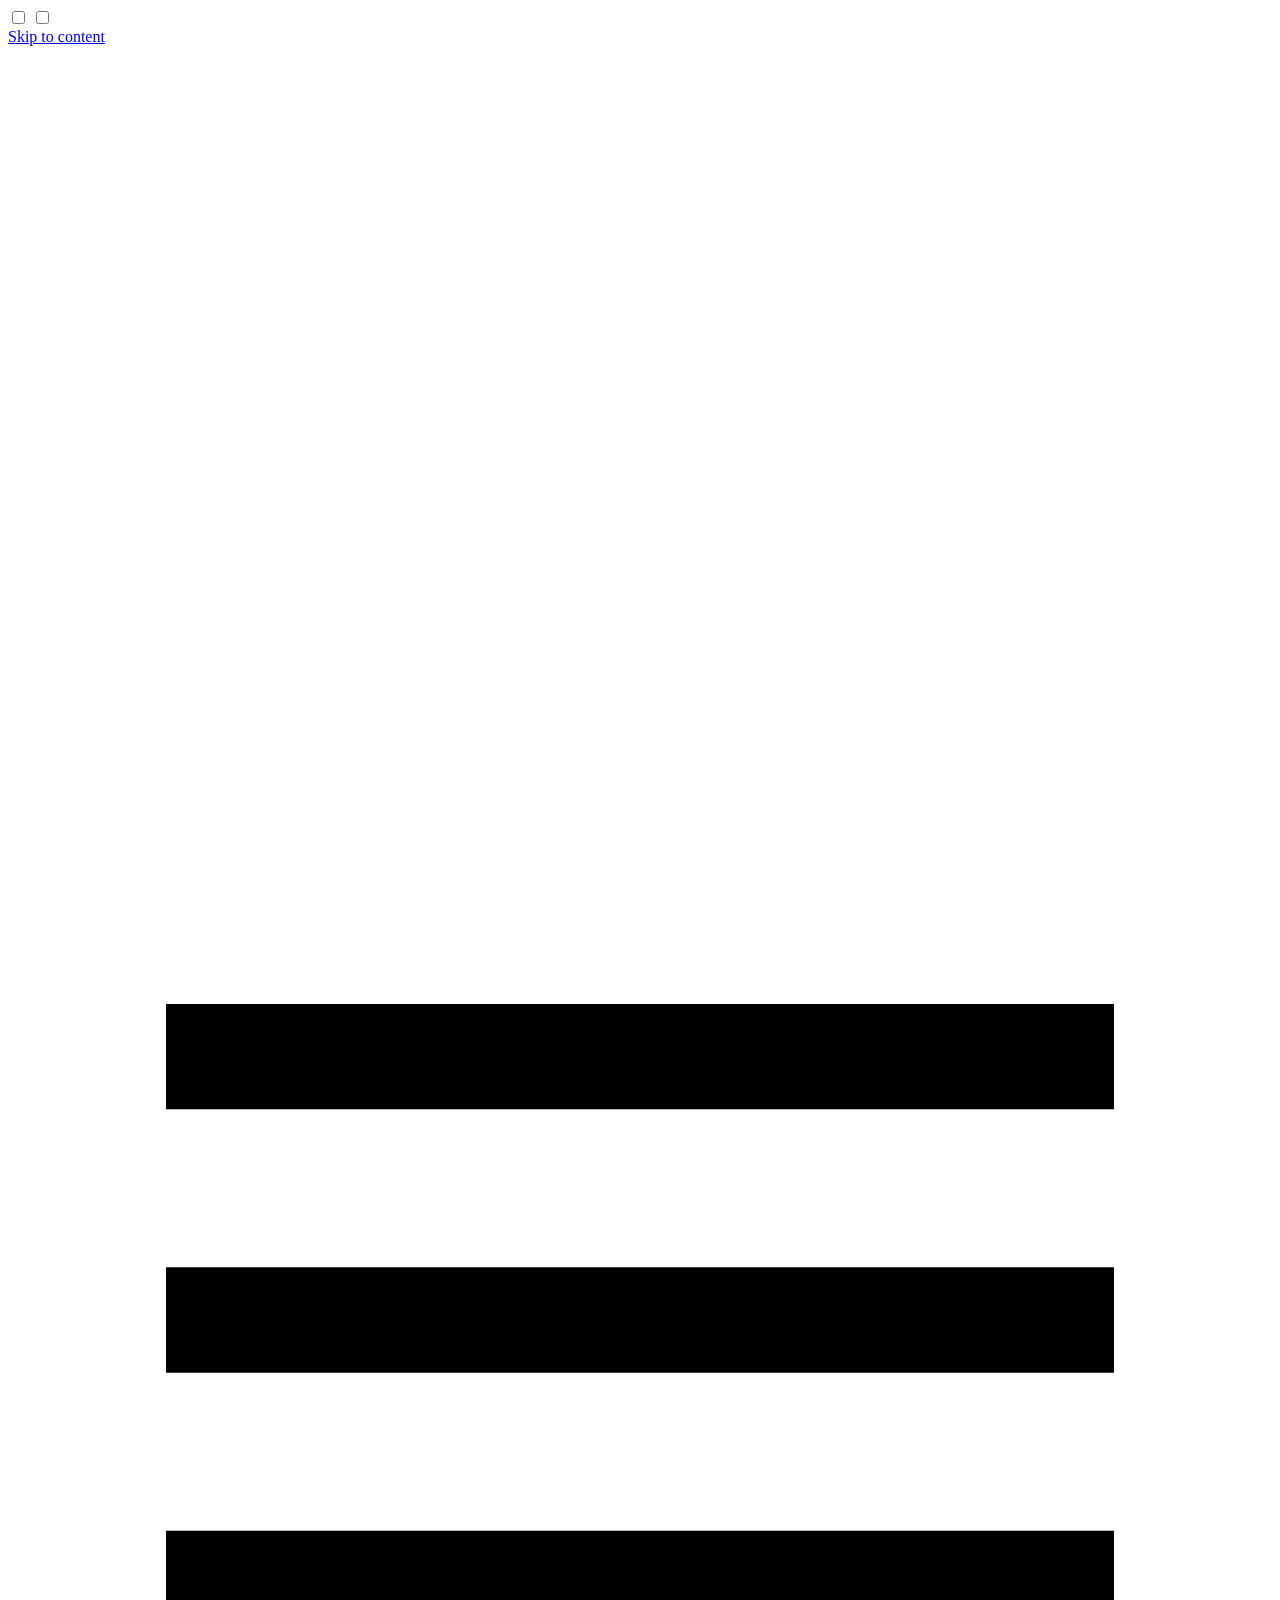
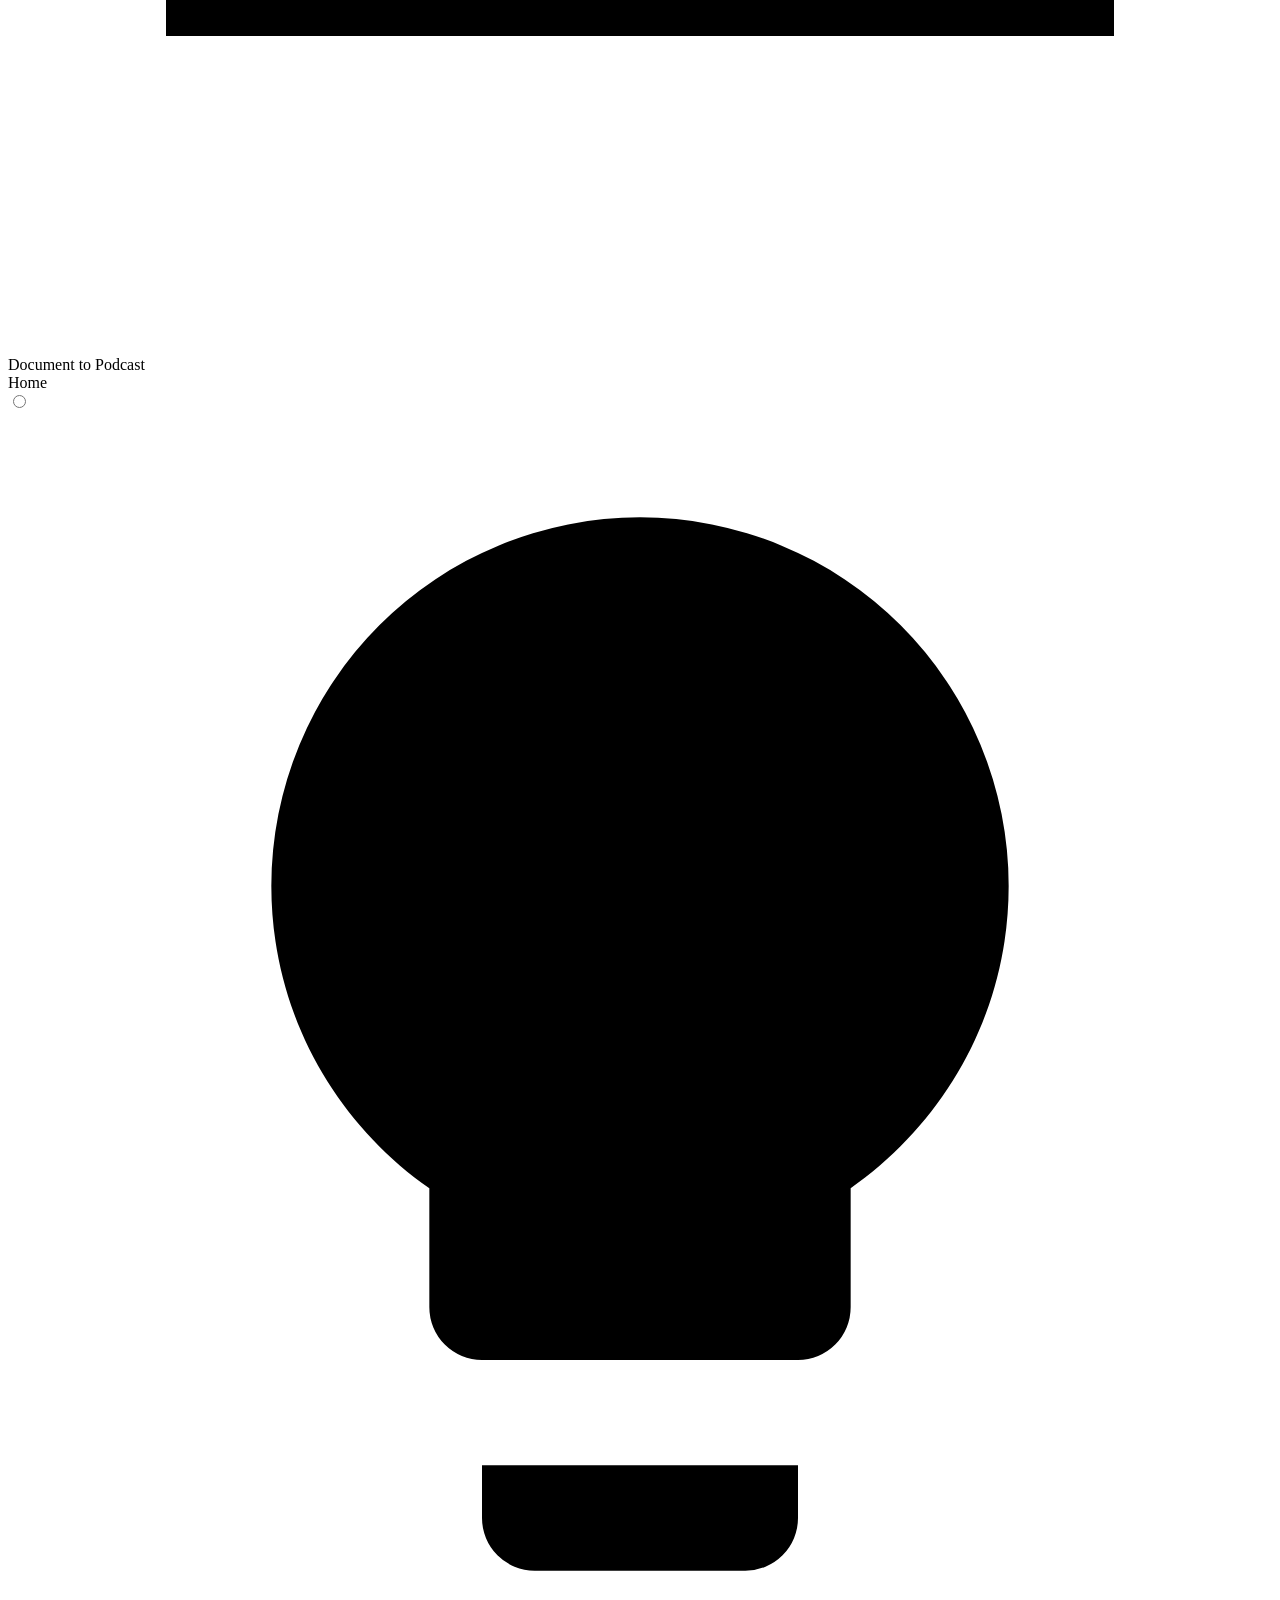
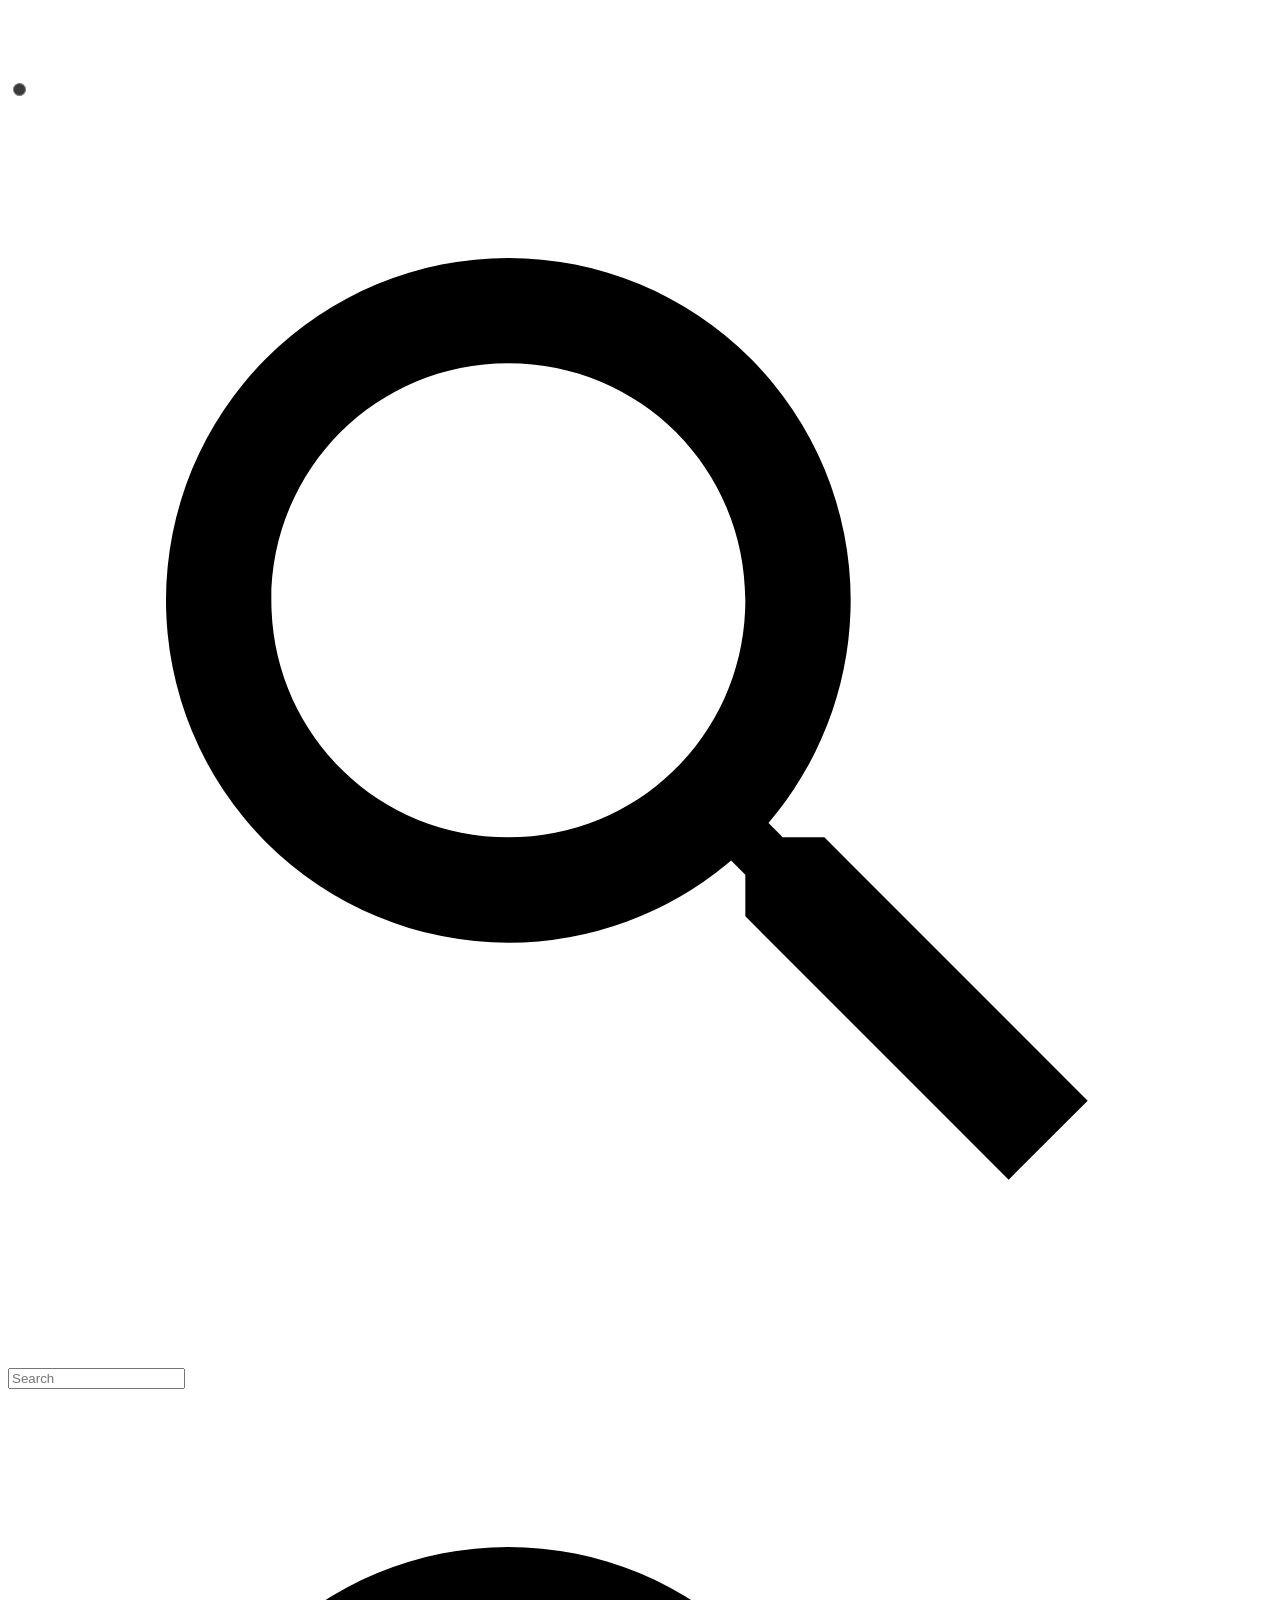
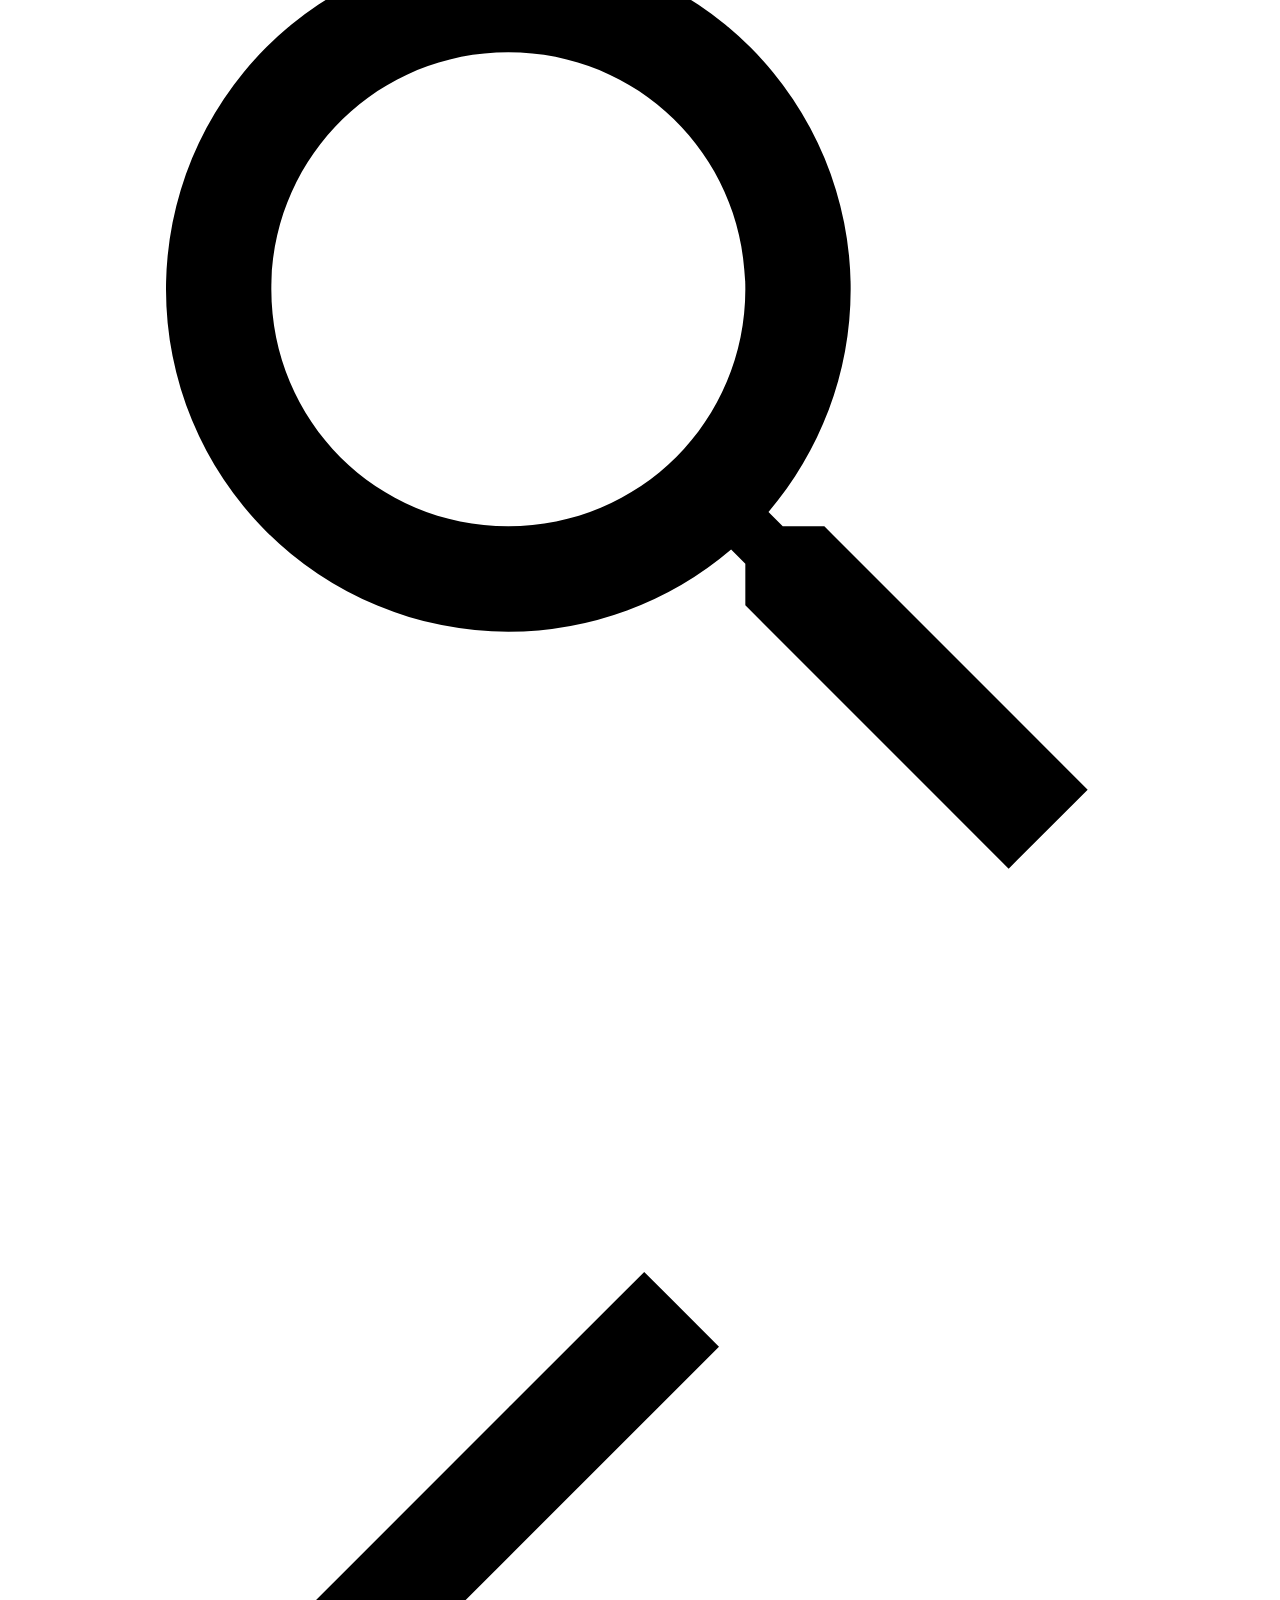
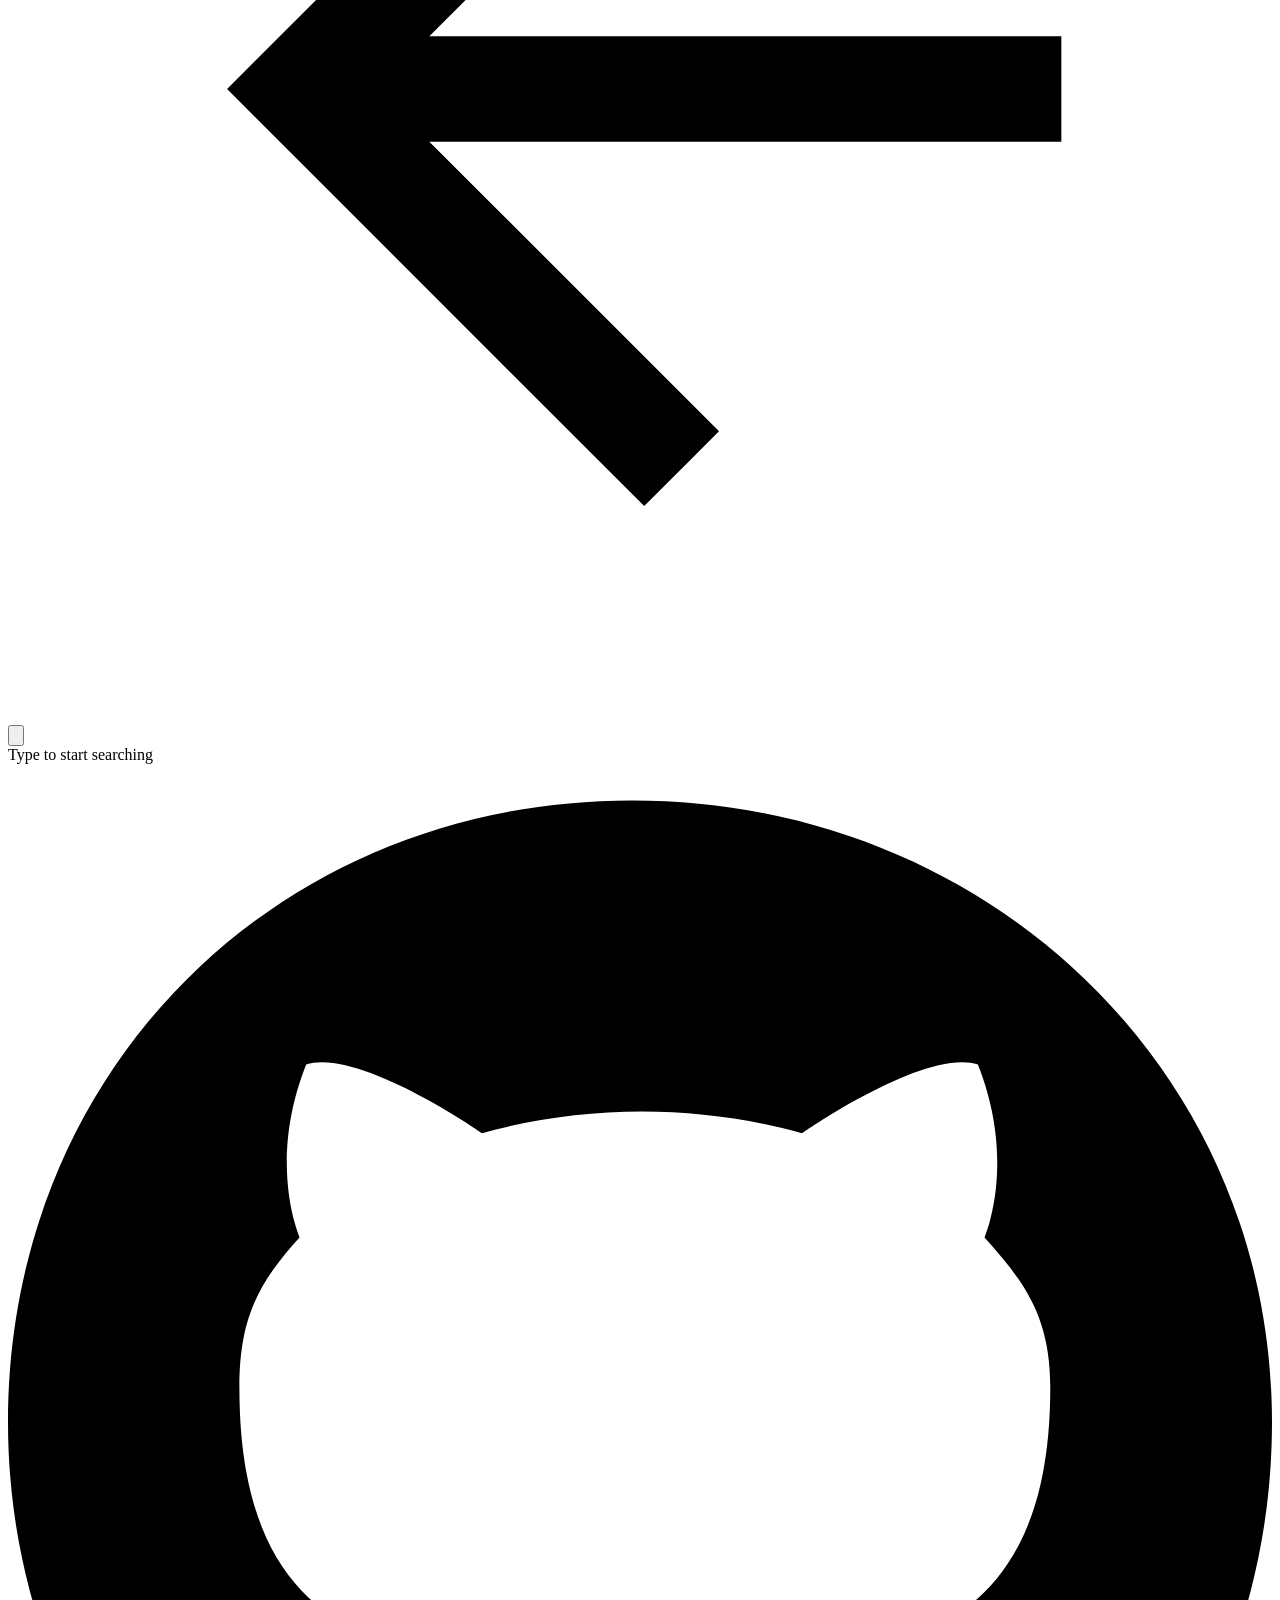
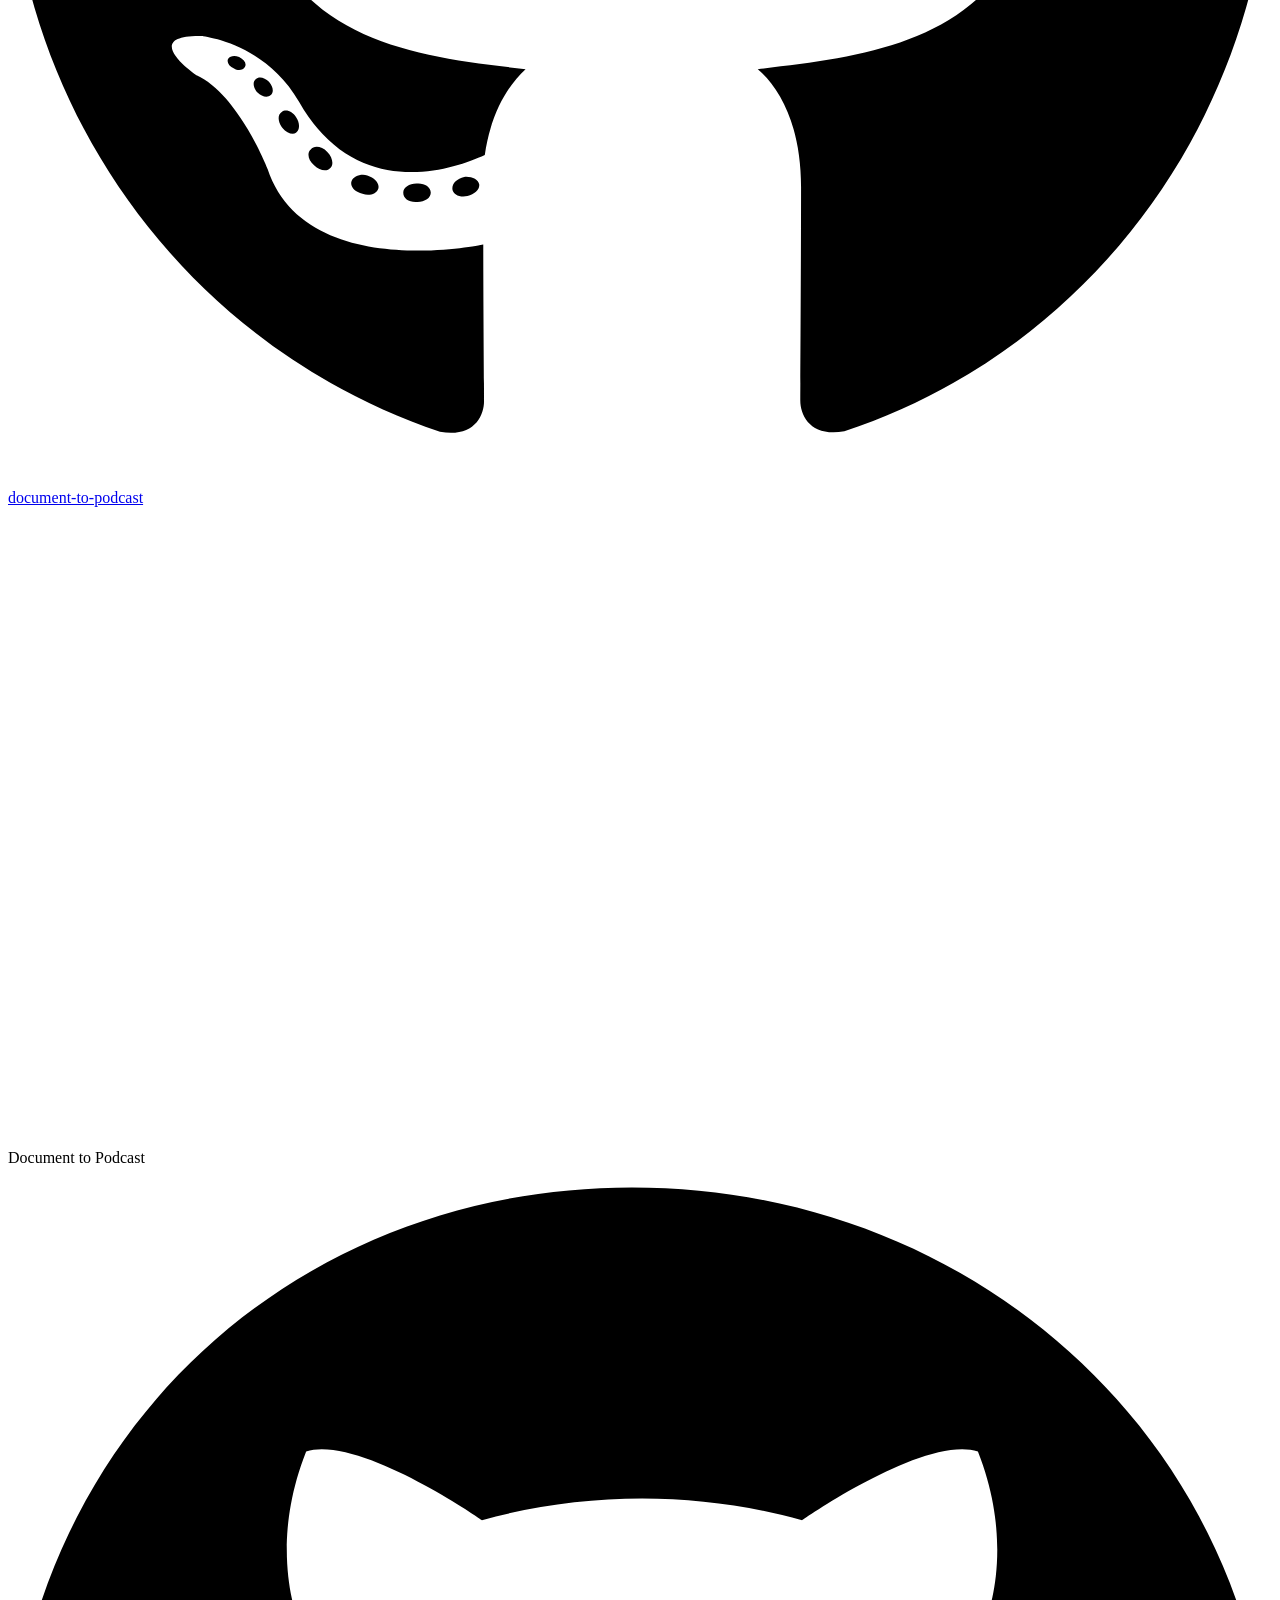
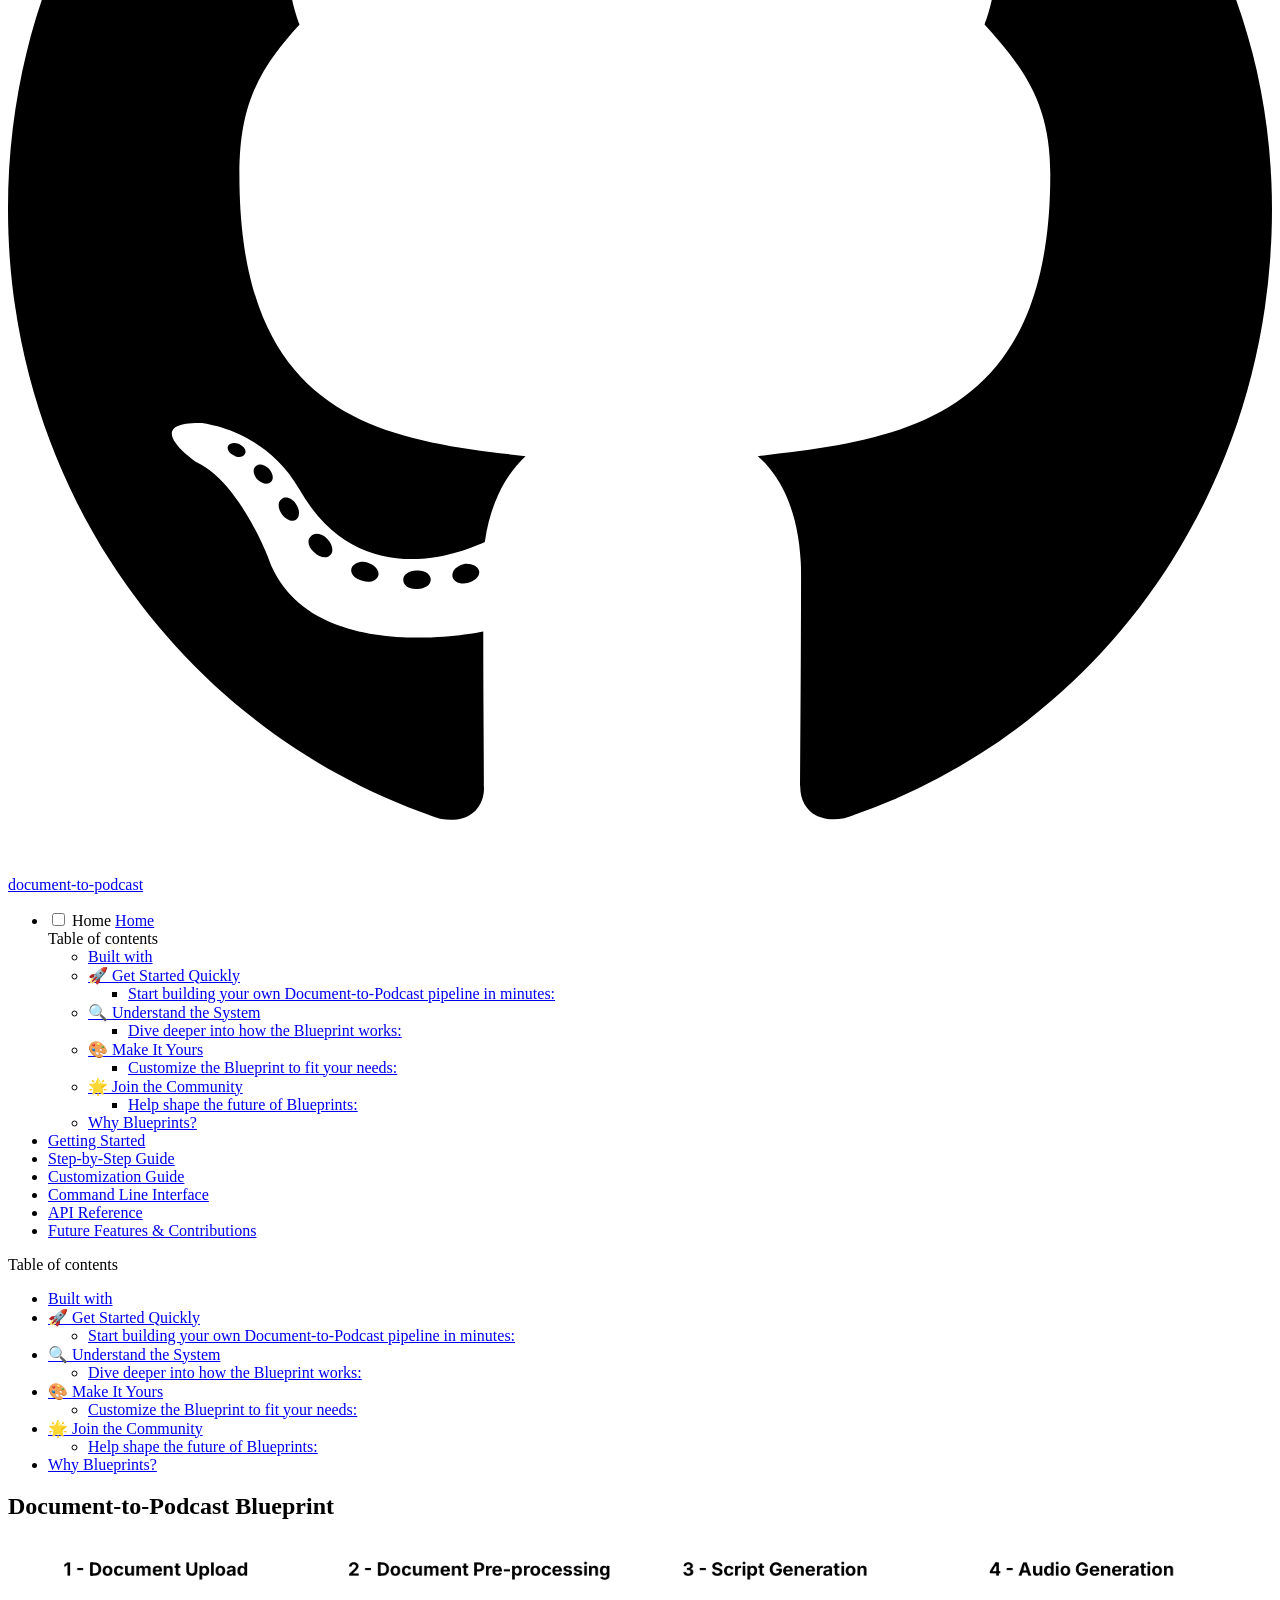
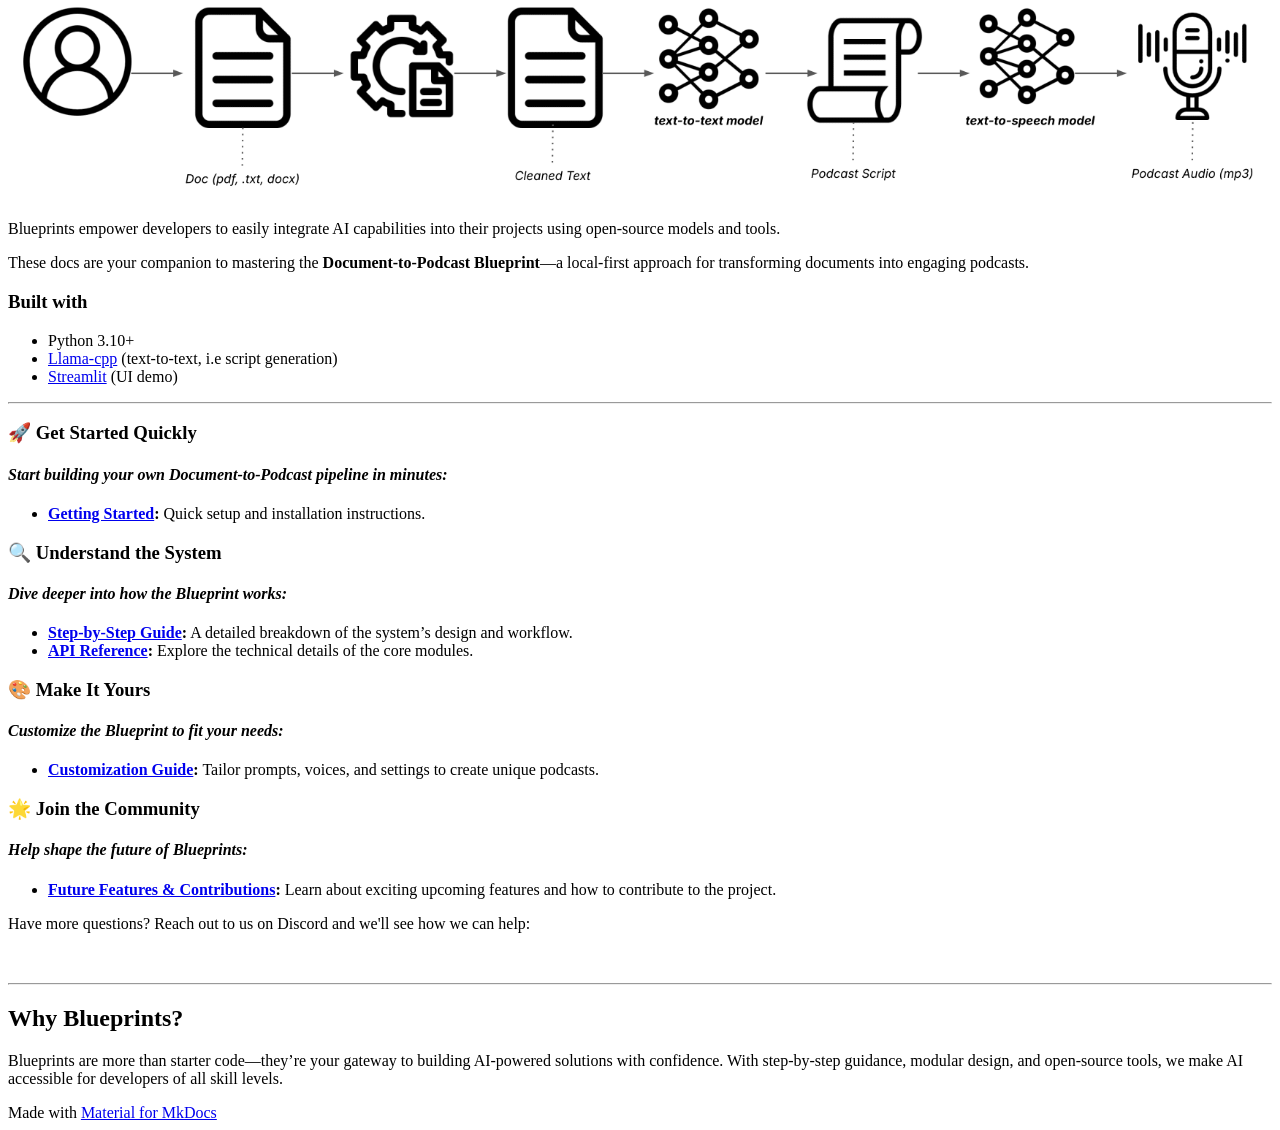
==== commit f266291e: "Deployed 3334a0b with MkDocs version: 1.6.1" ====
--- a/index.html
+++ b/index.html
@@ -14,7 +14,7 @@
       
       
       <link rel="icon" href="images/Blueprint-logo-black-flavicon.png">
-      <meta name="generator" content="mkdocs-1.6.1, mkdocs-material-9.6.2">
+      <meta name="generator" content="mkdocs-1.6.1, mkdocs-material-9.6.3">
     
     
       
@@ -794,7 +794,7 @@
     <script id="__config" type="application/json">{"base": ".", "features": ["content.code.copy", "content.tabs.link"], "search": "assets/javascripts/workers/search.f8cc74c7.min.js", "translations": {"clipboard.copied": "Copied to clipboard", "clipboard.copy": "Copy to clipboard", "search.result.more.one": "1 more on this page", "search.result.more.other": "# more on this page", "search.result.none": "No matching documents", "search.result.one": "1 matching document", "search.result.other": "# matching documents", "search.result.placeholder": "Type to start searching", "search.result.term.missing": "Missing", "select.version": "Select version"}}</script>
     
     
-      <script src="assets/javascripts/bundle.f13b1293.min.js"></script>
+      <script src="assets/javascripts/bundle.f1b6f286.min.js"></script>
       
     
   </body>
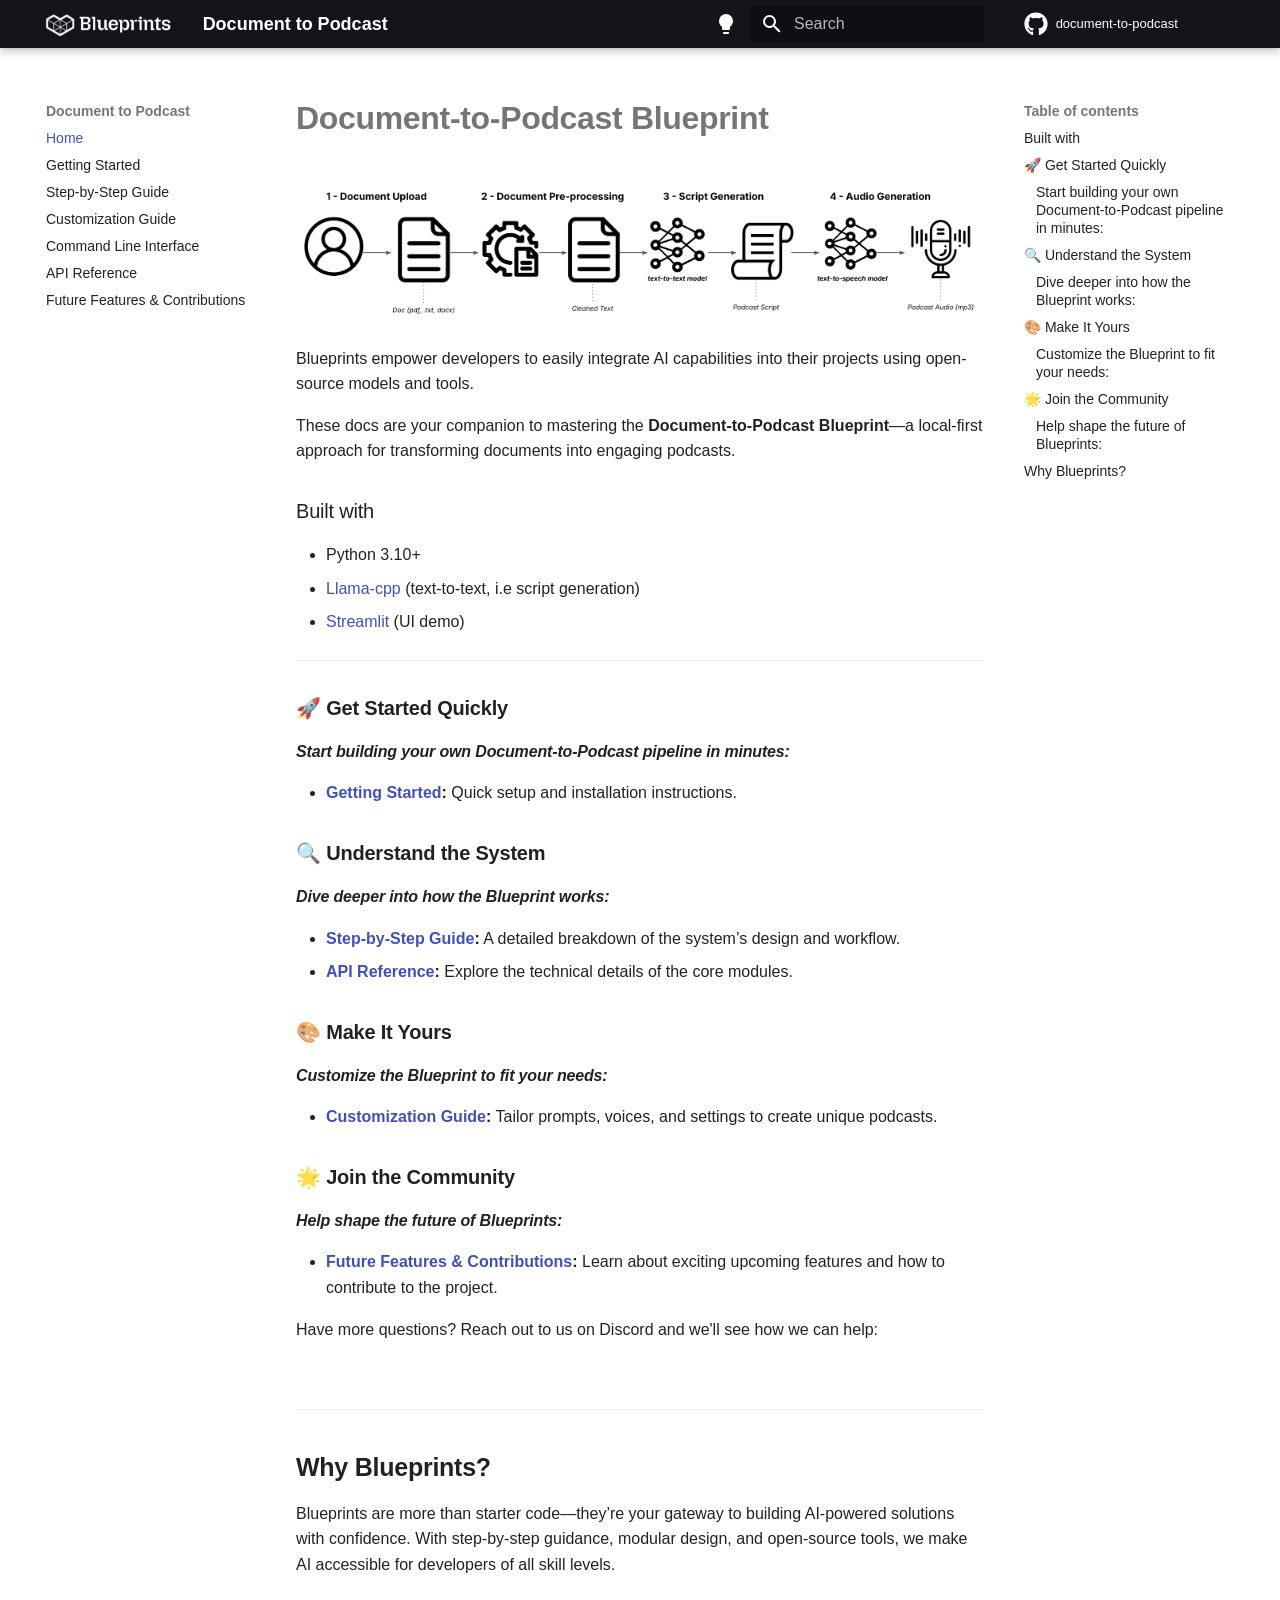
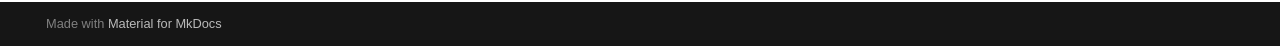
==== commit ecb15ab2: "Deployed 60d8861 with MkDocs version: 1.6.1" ====
--- a/index.html
+++ b/index.html
@@ -14,7 +14,7 @@
       
       
       <link rel="icon" href="images/Blueprint-logo-black-flavicon.png">
-      <meta name="generator" content="mkdocs-1.6.1, mkdocs-material-9.6.3">
+      <meta name="generator" content="mkdocs-1.6.1, mkdocs-material-9.6.4">
     
     
       
@@ -22,7 +22,7 @@
       
     
     
-      <link rel="stylesheet" href="assets/stylesheets/main.d7758b05.min.css">
+      <link rel="stylesheet" href="assets/stylesheets/main.8608ea7d.min.css">
       
         
         <link rel="stylesheet" href="assets/stylesheets/palette.06af60db.min.css">
--- a/assets/stylesheets/main.8608ea7d.min.css
+++ b/assets/stylesheets/main.8608ea7d.min.css
@@ -0,0 +1 @@
+@charset "UTF-8";html{-webkit-text-size-adjust:none;-moz-text-size-adjust:none;text-size-adjust:none;box-sizing:border-box}*,:after,:before{box-sizing:inherit}@media (prefers-reduced-motion){*,:after,:before{transition:none!important}}body{margin:0}a,button,input,label{-webkit-tap-highlight-color:transparent}a{color:inherit;text-decoration:none}hr{border:0;box-sizing:initial;display:block;height:.05rem;overflow:visible;padding:0}small{font-size:80%}sub,sup{line-height:1em}img{border-style:none}table{border-collapse:initial;border-spacing:0}td,th{font-weight:400;vertical-align:top}button{background:#0000;border:0;font-family:inherit;font-size:inherit;margin:0;padding:0}input{border:0;outline:none}:root{--md-primary-fg-color:#4051b5;--md-primary-fg-color--light:#5d6cc0;--md-primary-fg-color--dark:#303fa1;--md-primary-bg-color:#fff;--md-primary-bg-color--light:#ffffffb3;--md-accent-fg-color:#526cfe;--md-accent-fg-color--transparent:#526cfe1a;--md-accent-bg-color:#fff;--md-accent-bg-color--light:#ffffffb3}[data-md-color-scheme=default]{color-scheme:light}[data-md-color-scheme=default] img[src$="#gh-dark-mode-only"],[data-md-color-scheme=default] img[src$="#only-dark"]{display:none}:root,[data-md-color-scheme=default]{--md-hue:225deg;--md-default-fg-color:#000000de;--md-default-fg-color--light:#0000008a;--md-default-fg-color--lighter:#00000052;--md-default-fg-color--lightest:#00000012;--md-default-bg-color:#fff;--md-default-bg-color--light:#ffffffb3;--md-default-bg-color--lighter:#ffffff4d;--md-default-bg-color--lightest:#ffffff1f;--md-code-fg-color:#36464e;--md-code-bg-color:#f5f5f5;--md-code-hl-color:#4287ff;--md-code-hl-color--light:#4287ff1a;--md-code-hl-number-color:#d52a2a;--md-code-hl-special-color:#db1457;--md-code-hl-function-color:#a846b9;--md-code-hl-constant-color:#6e59d9;--md-code-hl-keyword-color:#3f6ec6;--md-code-hl-string-color:#1c7d4d;--md-code-hl-name-color:var(--md-code-fg-color);--md-code-hl-operator-color:var(--md-default-fg-color--light);--md-code-hl-punctuation-color:var(--md-default-fg-color--light);--md-code-hl-comment-color:var(--md-default-fg-color--light);--md-code-hl-generic-color:var(--md-default-fg-color--light);--md-code-hl-variable-color:var(--md-default-fg-color--light);--md-typeset-color:var(--md-default-fg-color);--md-typeset-a-color:var(--md-primary-fg-color);--md-typeset-del-color:#f5503d26;--md-typeset-ins-color:#0bd57026;--md-typeset-kbd-color:#fafafa;--md-typeset-kbd-accent-color:#fff;--md-typeset-kbd-border-color:#b8b8b8;--md-typeset-mark-color:#ffff0080;--md-typeset-table-color:#0000001f;--md-typeset-table-color--light:rgba(0,0,0,.035);--md-admonition-fg-color:var(--md-default-fg-color);--md-admonition-bg-color:var(--md-default-bg-color);--md-warning-fg-color:#000000de;--md-warning-bg-color:#ff9;--md-footer-fg-color:#fff;--md-footer-fg-color--light:#ffffffb3;--md-footer-fg-color--lighter:#ffffff73;--md-footer-bg-color:#000000de;--md-footer-bg-color--dark:#00000052;--md-shadow-z1:0 0.2rem 0.5rem #0000000d,0 0 0.05rem #0000001a;--md-shadow-z2:0 0.2rem 0.5rem #0000001a,0 0 0.05rem #00000040;--md-shadow-z3:0 0.2rem 0.5rem #0003,0 0 0.05rem #00000059}.md-icon svg{fill:currentcolor;display:block;height:1.2rem;width:1.2rem}body{-webkit-font-smoothing:antialiased;-moz-osx-font-smoothing:grayscale;--md-text-font-family:var(--md-text-font,_),-apple-system,BlinkMacSystemFont,Helvetica,Arial,sans-serif;--md-code-font-family:var(--md-code-font,_),SFMono-Regular,Consolas,Menlo,monospace}aside,body,input{font-feature-settings:"kern","liga";color:var(--md-typeset-color);font-family:var(--md-text-font-family)}code,kbd,pre{font-feature-settings:"kern";font-family:var(--md-code-font-family)}:root{--md-typeset-table-sort-icon:url('data:image/svg+xml;charset=utf-8,<svg xmlns="http://www.w3.org/2000/svg" viewBox="0 0 24 24"><path d="m18 21-4-4h3V7h-3l4-4 4 4h-3v10h3M2 19v-2h10v2M2 13v-2h7v2M2 7V5h4v2z"/></svg>');--md-typeset-table-sort-icon--asc:url('data:image/svg+xml;charset=utf-8,<svg xmlns="http://www.w3.org/2000/svg" viewBox="0 0 24 24"><path d="M19 17h3l-4 4-4-4h3V3h2M2 17h10v2H2M6 5v2H2V5m0 6h7v2H2z"/></svg>');--md-typeset-table-sort-icon--desc:url('data:image/svg+xml;charset=utf-8,<svg xmlns="http://www.w3.org/2000/svg" viewBox="0 0 24 24"><path d="M19 7h3l-4-4-4 4h3v14h2M2 17h10v2H2M6 5v2H2V5m0 6h7v2H2z"/></svg>')}.md-typeset{-webkit-print-color-adjust:exact;color-adjust:exact;font-size:.8rem;line-height:1.6;overflow-wrap:break-word}@media print{.md-typeset{font-size:.68rem}}.md-typeset blockquote,.md-typeset dl,.md-typeset figure,.md-typeset ol,.md-typeset pre,.md-typeset ul{margin-bottom:1em;margin-top:1em}.md-typeset h1{color:var(--md-default-fg-color--light);font-size:2em;line-height:1.3;margin:0 0 1.25em}.md-typeset h1,.md-typeset h2{font-weight:300;letter-spacing:-.01em}.md-typeset h2{font-size:1.5625em;line-height:1.4;margin:1.6em 0 .64em}.md-typeset h3{font-size:1.25em;font-weight:400;letter-spacing:-.01em;line-height:1.5;margin:1.6em 0 .8em}.md-typeset h2+h3{margin-top:.8em}.md-typeset h4{font-weight:700;letter-spacing:-.01em;margin:1em 0}.md-typeset h5,.md-typeset h6{color:var(--md-default-fg-color--light);font-size:.8em;font-weight:700;letter-spacing:-.01em;margin:1.25em 0}.md-typeset h5{text-transform:uppercase}.md-typeset h5 code{text-transform:none}.md-typeset hr{border-bottom:.05rem solid var(--md-default-fg-color--lightest);display:flow-root;margin:1.5em 0}.md-typeset a{color:var(--md-typeset-a-color);word-break:break-word}.md-typeset a,.md-typeset a:before{transition:color 125ms}.md-typeset a:focus,.md-typeset a:hover{color:var(--md-accent-fg-color)}.md-typeset a:focus code,.md-typeset a:hover code{background-color:var(--md-accent-fg-color--transparent)}.md-typeset a code{color:currentcolor;transition:background-color 125ms}.md-typeset a.focus-visible{outline-color:var(--md-accent-fg-color);outline-offset:.2rem}.md-typeset code,.md-typeset kbd,.md-typeset pre{color:var(--md-code-fg-color);direction:ltr;font-variant-ligatures:none}@media print{.md-typeset code,.md-typeset kbd,.md-typeset pre{white-space:pre-wrap}}.md-typeset code{background-color:var(--md-code-bg-color);border-radius:.1rem;-webkit-box-decoration-break:clone;box-decoration-break:clone;font-size:.85em;padding:0 .2941176471em;word-break:break-word}.md-typeset code:not(.focus-visible){-webkit-tap-highlight-color:transparent;outline:none}.md-typeset pre{display:flow-root;line-height:1.4;position:relative}.md-typeset pre>code{-webkit-box-decoration-break:slice;box-decoration-break:slice;box-shadow:none;display:block;margin:0;outline-color:var(--md-accent-fg-color);overflow:auto;padding:.7720588235em 1.1764705882em;scrollbar-color:var(--md-default-fg-color--lighter) #0000;scrollbar-width:thin;touch-action:auto;word-break:normal}.md-typeset pre>code:hover{scrollbar-color:var(--md-accent-fg-color) #0000}.md-typeset pre>code::-webkit-scrollbar{height:.2rem;width:.2rem}.md-typeset pre>code::-webkit-scrollbar-thumb{background-color:var(--md-default-fg-color--lighter)}.md-typeset pre>code::-webkit-scrollbar-thumb:hover{background-color:var(--md-accent-fg-color)}.md-typeset kbd{background-color:var(--md-typeset-kbd-color);border-radius:.1rem;box-shadow:0 .1rem 0 .05rem var(--md-typeset-kbd-border-color),0 .1rem 0 var(--md-typeset-kbd-border-color),0 -.1rem .2rem var(--md-typeset-kbd-accent-color) inset;color:var(--md-default-fg-color);display:inline-block;font-size:.75em;padding:0 .6666666667em;vertical-align:text-top;word-break:break-word}.md-typeset mark{background-color:var(--md-typeset-mark-color);-webkit-box-decoration-break:clone;box-decoration-break:clone;color:inherit;word-break:break-word}.md-typeset abbr{border-bottom:.05rem dotted var(--md-default-fg-color--light);cursor:help;text-decoration:none}.md-typeset small{opacity:.75}[dir=ltr] .md-typeset sub,[dir=ltr] .md-typeset sup{margin-left:.078125em}[dir=rtl] .md-typeset sub,[dir=rtl] .md-typeset sup{margin-right:.078125em}[dir=ltr] .md-typeset blockquote{padding-left:.6rem}[dir=rtl] .md-typeset blockquote{padding-right:.6rem}[dir=ltr] .md-typeset blockquote{border-left:.2rem solid var(--md-default-fg-color--lighter)}[dir=rtl] .md-typeset blockquote{border-right:.2rem solid var(--md-default-fg-color--lighter)}.md-typeset blockquote{color:var(--md-default-fg-color--light);margin-left:0;margin-right:0}.md-typeset ul{list-style-type:disc}.md-typeset ul[type]{list-style-type:revert-layer}[dir=ltr] .md-typeset ol,[dir=ltr] .md-typeset ul{margin-left:.625em}[dir=rtl] .md-typeset ol,[dir=rtl] .md-typeset ul{margin-right:.625em}.md-typeset ol,.md-typeset ul{padding:0}.md-typeset ol:not([hidden]),.md-typeset ul:not([hidden]){display:flow-root}.md-typeset ol ol,.md-typeset ul ol{list-style-type:lower-alpha}.md-typeset ol ol ol,.md-typeset ul ol ol{list-style-type:lower-roman}.md-typeset ol ol ol ol,.md-typeset ul ol ol ol{list-style-type:upper-alpha}.md-typeset ol ol ol ol ol,.md-typeset ul ol ol ol ol{list-style-type:upper-roman}.md-typeset ol[type],.md-typeset ul[type]{list-style-type:revert-layer}[dir=ltr] .md-typeset ol li,[dir=ltr] .md-typeset ul li{margin-left:1.25em}[dir=rtl] .md-typeset ol li,[dir=rtl] .md-typeset ul li{margin-right:1.25em}.md-typeset ol li,.md-typeset ul li{margin-bottom:.5em}.md-typeset ol li blockquote,.md-typeset ol li p,.md-typeset ul li blockquote,.md-typeset ul li p{margin:.5em 0}.md-typeset ol li:last-child,.md-typeset ul li:last-child{margin-bottom:0}[dir=ltr] .md-typeset ol li ol,[dir=ltr] .md-typeset ol li ul,[dir=ltr] .md-typeset ul li ol,[dir=ltr] .md-typeset ul li ul{margin-left:.625em}[dir=rtl] .md-typeset ol li ol,[dir=rtl] .md-typeset ol li ul,[dir=rtl] .md-typeset ul li ol,[dir=rtl] .md-typeset ul li ul{margin-right:.625em}.md-typeset ol li ol,.md-typeset ol li ul,.md-typeset ul li ol,.md-typeset ul li ul{margin-bottom:.5em;margin-top:.5em}[dir=ltr] .md-typeset dd{margin-left:1.875em}[dir=rtl] .md-typeset dd{margin-right:1.875em}.md-typeset dd{margin-bottom:1.5em;margin-top:1em}.md-typeset img,.md-typeset svg,.md-typeset video{height:auto;max-width:100%}.md-typeset img[align=left]{margin:1em 1em 1em 0}.md-typeset img[align=right]{margin:1em 0 1em 1em}.md-typeset img[align]:only-child{margin-top:0}.md-typeset figure{display:flow-root;margin:1em auto;max-width:100%;text-align:center;width:-moz-fit-content;width:fit-content}.md-typeset figure img{display:block;margin:0 auto}.md-typeset figcaption{font-style:italic;margin:1em auto;max-width:24rem}.md-typeset iframe{max-width:100%}.md-typeset table:not([class]){background-color:var(--md-default-bg-color);border:.05rem solid var(--md-typeset-table-color);border-radius:.1rem;display:inline-block;font-size:.64rem;max-width:100%;overflow:auto;touch-action:auto}@media print{.md-typeset table:not([class]){display:table}}.md-typeset table:not([class])+*{margin-top:1.5em}.md-typeset table:not([class]) td>:first-child,.md-typeset table:not([class]) th>:first-child{margin-top:0}.md-typeset table:not([class]) td>:last-child,.md-typeset table:not([class]) th>:last-child{margin-bottom:0}.md-typeset table:not([class]) td:not([align]),.md-typeset table:not([class]) th:not([align]){text-align:left}[dir=rtl] .md-typeset table:not([class]) td:not([align]),[dir=rtl] .md-typeset table:not([class]) th:not([align]){text-align:right}.md-typeset table:not([class]) th{font-weight:700;min-width:5rem;padding:.9375em 1.25em;vertical-align:top}.md-typeset table:not([class]) td{border-top:.05rem solid var(--md-typeset-table-color);padding:.9375em 1.25em;vertical-align:top}.md-typeset table:not([class]) tbody tr{transition:background-color 125ms}.md-typeset table:not([class]) tbody tr:hover{background-color:var(--md-typeset-table-color--light);box-shadow:0 .05rem 0 var(--md-default-bg-color) inset}.md-typeset table:not([class]) a{word-break:normal}.md-typeset table th[role=columnheader]{cursor:pointer}[dir=ltr] .md-typeset table th[role=columnheader]:after{margin-left:.5em}[dir=rtl] .md-typeset table th[role=columnheader]:after{margin-right:.5em}.md-typeset table th[role=columnheader]:after{content:"";display:inline-block;height:1.2em;-webkit-mask-image:var(--md-typeset-table-sort-icon);mask-image:var(--md-typeset-table-sort-icon);-webkit-mask-repeat:no-repeat;mask-repeat:no-repeat;-webkit-mask-size:contain;mask-size:contain;transition:background-color 125ms;vertical-align:text-bottom;width:1.2em}.md-typeset table th[role=columnheader]:hover:after{background-color:var(--md-default-fg-color--lighter)}.md-typeset table th[role=columnheader][aria-sort=ascending]:after{background-color:var(--md-default-fg-color--light);-webkit-mask-image:var(--md-typeset-table-sort-icon--asc);mask-image:var(--md-typeset-table-sort-icon--asc)}.md-typeset table th[role=columnheader][aria-sort=descending]:after{background-color:var(--md-default-fg-color--light);-webkit-mask-image:var(--md-typeset-table-sort-icon--desc);mask-image:var(--md-typeset-table-sort-icon--desc)}.md-typeset__scrollwrap{margin:1em -.8rem;overflow-x:auto;touch-action:auto}.md-typeset__table{display:inline-block;margin-bottom:.5em;padding:0 .8rem}@media print{.md-typeset__table{display:block}}html .md-typeset__table table{display:table;margin:0;overflow:hidden;width:100%}@media screen and (max-width:44.984375em){.md-content__inner>pre{margin:1em -.8rem}.md-content__inner>pre code{border-radius:0}}.md-typeset .md-author{border-radius:100%;display:block;flex-shrink:0;height:1.6rem;overflow:hidden;position:relative;transition:color 125ms,transform 125ms;width:1.6rem}.md-typeset .md-author img{display:block}.md-typeset .md-author--more{background:var(--md-default-fg-color--lightest);color:var(--md-default-fg-color--lighter);font-size:.6rem;font-weight:700;line-height:1.6rem;text-align:center}.md-typeset .md-author--long{height:2.4rem;width:2.4rem}.md-typeset a.md-author{transform:scale(1)}.md-typeset a.md-author img{border-radius:100%;filter:grayscale(100%) opacity(75%);transition:filter 125ms}.md-typeset a.md-author:focus,.md-typeset a.md-author:hover{transform:scale(1.1);z-index:1}.md-typeset a.md-author:focus img,.md-typeset a.md-author:hover img{filter:grayscale(0)}.md-banner{background-color:var(--md-footer-bg-color);color:var(--md-footer-fg-color);overflow:auto}@media print{.md-banner{display:none}}.md-banner--warning{background-color:var(--md-warning-bg-color);color:var(--md-warning-fg-color)}.md-banner__inner{font-size:.7rem;margin:.6rem auto;padding:0 .8rem}[dir=ltr] .md-banner__button{float:right}[dir=rtl] .md-banner__button{float:left}.md-banner__button{color:inherit;cursor:pointer;transition:opacity .25s}.no-js .md-banner__button{display:none}.md-banner__button:hover{opacity:.7}html{font-size:125%;height:100%;overflow-x:hidden}@media screen and (min-width:100em){html{font-size:137.5%}}@media screen and (min-width:125em){html{font-size:150%}}body{background-color:var(--md-default-bg-color);display:flex;flex-direction:column;font-size:.5rem;min-height:100%;position:relative;width:100%}@media print{body{display:block}}@media screen and (max-width:59.984375em){body[data-md-scrolllock]{position:fixed}}.md-grid{margin-left:auto;margin-right:auto;max-width:61rem}.md-container{display:flex;flex-direction:column;flex-grow:1}@media print{.md-container{display:block}}.md-main{flex-grow:1}.md-main__inner{display:flex;height:100%;margin-top:1.5rem}.md-ellipsis{overflow:hidden;text-overflow:ellipsis}.md-toggle{display:none}.md-option{height:0;opacity:0;position:absolute;width:0}.md-option:checked+label:not([hidden]){display:block}.md-option.focus-visible+label{outline-color:var(--md-accent-fg-color);outline-style:auto}.md-skip{background-color:var(--md-default-fg-color);border-radius:.1rem;color:var(--md-default-bg-color);font-size:.64rem;margin:.5rem;opacity:0;outline-color:var(--md-accent-fg-color);padding:.3rem .5rem;position:fixed;transform:translateY(.4rem);z-index:-1}.md-skip:focus{opacity:1;transform:translateY(0);transition:transform .25s cubic-bezier(.4,0,.2,1),opacity 175ms 75ms;z-index:10}@page{margin:25mm}:root{--md-clipboard-icon:url('data:image/svg+xml;charset=utf-8,<svg xmlns="http://www.w3.org/2000/svg" viewBox="0 0 24 24"><path d="M19 21H8V7h11m0-2H8a2 2 0 0 0-2 2v14a2 2 0 0 0 2 2h11a2 2 0 0 0 2-2V7a2 2 0 0 0-2-2m-3-4H4a2 2 0 0 0-2 2v14h2V3h12z"/></svg>')}.md-clipboard{border-radius:.1rem;color:var(--md-default-fg-color--lightest);cursor:pointer;height:1.5em;outline-color:var(--md-accent-fg-color);outline-offset:.1rem;position:absolute;right:.5em;top:.5em;transition:color .25s;width:1.5em;z-index:1}@media print{.md-clipboard{display:none}}.md-clipboard:not(.focus-visible){-webkit-tap-highlight-color:transparent;outline:none}:hover>.md-clipboard{color:var(--md-default-fg-color--light)}.md-clipboard:focus,.md-clipboard:hover{color:var(--md-accent-fg-color)}.md-clipboard:after{background-color:currentcolor;content:"";display:block;height:1.125em;margin:0 auto;-webkit-mask-image:var(--md-clipboard-icon);mask-image:var(--md-clipboard-icon);-webkit-mask-position:center;mask-position:center;-webkit-mask-repeat:no-repeat;mask-repeat:no-repeat;-webkit-mask-size:contain;mask-size:contain;width:1.125em}.md-clipboard--inline{cursor:pointer}.md-clipboard--inline code{transition:color .25s,background-color .25s}.md-clipboard--inline:focus code,.md-clipboard--inline:hover code{background-color:var(--md-accent-fg-color--transparent);color:var(--md-accent-fg-color)}.md-typeset .md-code__content{display:grid}@keyframes consent{0%{opacity:0;transform:translateY(100%)}to{opacity:1;transform:translateY(0)}}@keyframes overlay{0%{opacity:0}to{opacity:1}}.md-consent__overlay{animation:overlay .25s both;-webkit-backdrop-filter:blur(.1rem);backdrop-filter:blur(.1rem);background-color:#0000008a;height:100%;opacity:1;position:fixed;top:0;width:100%;z-index:5}.md-consent__inner{animation:consent .5s cubic-bezier(.1,.7,.1,1) both;background-color:var(--md-default-bg-color);border:0;border-radius:.1rem;bottom:0;box-shadow:0 0 .2rem #0000001a,0 .2rem .4rem #0003;max-height:100%;overflow:auto;padding:0;position:fixed;width:100%;z-index:5}.md-consent__form{padding:.8rem}.md-consent__settings{display:none;margin:1em 0}input:checked+.md-consent__settings{display:block}.md-consent__controls{margin-bottom:.8rem}.md-typeset .md-consent__controls .md-button{display:inline}@media screen and (max-width:44.984375em){.md-typeset .md-consent__controls .md-button{display:block;margin-top:.4rem;text-align:center;width:100%}}.md-consent label{cursor:pointer}.md-content{flex-grow:1;min-width:0}.md-content__inner{margin:0 .8rem 1.2rem;padding-top:.6rem}@media screen and (min-width:76.25em){[dir=ltr] .md-sidebar--primary:not([hidden])~.md-content>.md-content__inner{margin-left:1.2rem}[dir=ltr] .md-sidebar--secondary:not([hidden])~.md-content>.md-content__inner,[dir=rtl] .md-sidebar--primary:not([hidden])~.md-content>.md-content__inner{margin-right:1.2rem}[dir=rtl] .md-sidebar--secondary:not([hidden])~.md-content>.md-content__inner{margin-left:1.2rem}}.md-content__inner:before{content:"";display:block;height:.4rem}.md-content__inner>:last-child{margin-bottom:0}[dir=ltr] .md-content__button{float:right}[dir=rtl] .md-content__button{float:left}[dir=ltr] .md-content__button{margin-left:.4rem}[dir=rtl] .md-content__button{margin-right:.4rem}.md-content__button{margin:.4rem 0;padding:0}@media print{.md-content__button{display:none}}.md-typeset .md-content__button{color:var(--md-default-fg-color--lighter)}.md-content__button svg{display:inline;vertical-align:top}[dir=rtl] .md-content__button svg{transform:scaleX(-1)}[dir=ltr] .md-dialog{right:.8rem}[dir=rtl] .md-dialog{left:.8rem}.md-dialog{background-color:var(--md-default-fg-color);border-radius:.1rem;bottom:.8rem;box-shadow:var(--md-shadow-z3);min-width:11.1rem;opacity:0;padding:.4rem .6rem;pointer-events:none;position:fixed;transform:translateY(100%);transition:transform 0ms .4s,opacity .4s;z-index:4}@media print{.md-dialog{display:none}}.md-dialog--active{opacity:1;pointer-events:auto;transform:translateY(0);transition:transform .4s cubic-bezier(.075,.85,.175,1),opacity .4s}.md-dialog__inner{color:var(--md-default-bg-color);font-size:.7rem}.md-feedback{margin:2em 0 1em;text-align:center}.md-feedback fieldset{border:none;margin:0;padding:0}.md-feedback__title{font-weight:700;margin:1em auto}.md-feedback__inner{position:relative}.md-feedback__list{display:flex;flex-wrap:wrap;place-content:baseline center;position:relative}.md-feedback__list:hover .md-icon:not(:disabled){color:var(--md-default-fg-color--lighter)}:disabled .md-feedback__list{min-height:1.8rem}.md-feedback__icon{color:var(--md-default-fg-color--light);cursor:pointer;flex-shrink:0;margin:0 .1rem;transition:color 125ms}.md-feedback__icon:not(:disabled).md-icon:hover{color:var(--md-accent-fg-color)}.md-feedback__icon:disabled{color:var(--md-default-fg-color--lightest);pointer-events:none}.md-feedback__note{opacity:0;position:relative;transform:translateY(.4rem);transition:transform .4s cubic-bezier(.1,.7,.1,1),opacity .15s}.md-feedback__note>*{margin:0 auto;max-width:16rem}:disabled .md-feedback__note{opacity:1;transform:translateY(0)}@media print{.md-feedback{display:none}}.md-footer{background-color:var(--md-footer-bg-color);color:var(--md-footer-fg-color)}@media print{.md-footer{display:none}}.md-footer__inner{justify-content:space-between;overflow:auto;padding:.2rem}.md-footer__inner:not([hidden]){display:flex}.md-footer__link{align-items:end;display:flex;flex-grow:0.01;margin-bottom:.4rem;margin-top:1rem;max-width:100%;outline-color:var(--md-accent-fg-color);overflow:hidden;transition:opacity .25s}.md-footer__link:focus,.md-footer__link:hover{opacity:.7}[dir=rtl] .md-footer__link svg{transform:scaleX(-1)}@media screen and (max-width:44.984375em){.md-footer__link--prev{flex-shrink:0}.md-footer__link--prev .md-footer__title{display:none}}[dir=ltr] .md-footer__link--next{margin-left:auto}[dir=rtl] .md-footer__link--next{margin-right:auto}.md-footer__link--next{text-align:right}[dir=rtl] .md-footer__link--next{text-align:left}.md-footer__title{flex-grow:1;font-size:.9rem;margin-bottom:.7rem;max-width:calc(100% - 2.4rem);padding:0 1rem;white-space:nowrap}.md-footer__button{margin:.2rem;padding:.4rem}.md-footer__direction{font-size:.64rem;opacity:.7}.md-footer-meta{background-color:var(--md-footer-bg-color--dark)}.md-footer-meta__inner{display:flex;flex-wrap:wrap;justify-content:space-between;padding:.2rem}html .md-footer-meta.md-typeset a{color:var(--md-footer-fg-color--light)}html .md-footer-meta.md-typeset a:focus,html .md-footer-meta.md-typeset a:hover{color:var(--md-footer-fg-color)}.md-copyright{color:var(--md-footer-fg-color--lighter);font-size:.64rem;margin:auto .6rem;padding:.4rem 0;width:100%}@media screen and (min-width:45em){.md-copyright{width:auto}}.md-copyright__highlight{color:var(--md-footer-fg-color--light)}.md-social{display:inline-flex;gap:.2rem;margin:0 .4rem;padding:.2rem 0 .6rem}@media screen and (min-width:45em){.md-social{padding:.6rem 0}}.md-social__link{display:inline-block;height:1.6rem;text-align:center;width:1.6rem}.md-social__link:before{line-height:1.9}.md-social__link svg{fill:currentcolor;max-height:.8rem;vertical-align:-25%}.md-typeset .md-button{border:.1rem solid;border-radius:.1rem;color:var(--md-primary-fg-color);cursor:pointer;display:inline-block;font-weight:700;padding:.625em 2em;transition:color 125ms,background-color 125ms,border-color 125ms}.md-typeset .md-button--primary{background-color:var(--md-primary-fg-color);border-color:var(--md-primary-fg-color);color:var(--md-primary-bg-color)}.md-typeset .md-button:focus,.md-typeset .md-button:hover{background-color:var(--md-accent-fg-color);border-color:var(--md-accent-fg-color);color:var(--md-accent-bg-color)}[dir=ltr] .md-typeset .md-input{border-top-left-radius:.1rem}[dir=ltr] .md-typeset .md-input,[dir=rtl] .md-typeset .md-input{border-top-right-radius:.1rem}[dir=rtl] .md-typeset .md-input{border-top-left-radius:.1rem}.md-typeset .md-input{border-bottom:.1rem solid var(--md-default-fg-color--lighter);box-shadow:var(--md-shadow-z1);font-size:.8rem;height:1.8rem;padding:0 .6rem;transition:border .25s,box-shadow .25s}.md-typeset .md-input:focus,.md-typeset .md-input:hover{border-bottom-color:var(--md-accent-fg-color);box-shadow:var(--md-shadow-z2)}.md-typeset .md-input--stretch{width:100%}.md-header{background-color:var(--md-primary-fg-color);box-shadow:0 0 .2rem #0000,0 .2rem .4rem #0000;color:var(--md-primary-bg-color);display:block;left:0;position:sticky;right:0;top:0;z-index:4}@media print{.md-header{display:none}}.md-header[hidden]{transform:translateY(-100%);transition:transform .25s cubic-bezier(.8,0,.6,1),box-shadow .25s}.md-header--shadow{box-shadow:0 0 .2rem #0000001a,0 .2rem .4rem #0003;transition:transform .25s cubic-bezier(.1,.7,.1,1),box-shadow .25s}.md-header__inner{align-items:center;display:flex;padding:0 .2rem}.md-header__button{color:currentcolor;cursor:pointer;margin:.2rem;outline-color:var(--md-accent-fg-color);padding:.4rem;position:relative;transition:opacity .25s;vertical-align:middle;z-index:1}.md-header__button:hover{opacity:.7}.md-header__button:not([hidden]){display:inline-block}.md-header__button:not(.focus-visible){-webkit-tap-highlight-color:transparent;outline:none}.md-header__button.md-logo{margin:.2rem;padding:.4rem}@media screen and (max-width:76.234375em){.md-header__button.md-logo{display:none}}.md-header__button.md-logo img,.md-header__button.md-logo svg{fill:currentcolor;display:block;height:1.2rem;width:auto}@media screen and (min-width:60em){.md-header__button[for=__search]{display:none}}.no-js .md-header__button[for=__search]{display:none}[dir=rtl] .md-header__button[for=__search] svg{transform:scaleX(-1)}@media screen and (min-width:76.25em){.md-header__button[for=__drawer]{display:none}}.md-header__topic{display:flex;max-width:100%;position:absolute;transition:transform .4s cubic-bezier(.1,.7,.1,1),opacity .15s;white-space:nowrap}.md-header__topic+.md-header__topic{opacity:0;pointer-events:none;transform:translateX(1.25rem);transition:transform .4s cubic-bezier(1,.7,.1,.1),opacity .15s;z-index:-1}[dir=rtl] .md-header__topic+.md-header__topic{transform:translateX(-1.25rem)}.md-header__topic:first-child{font-weight:700}[dir=ltr] .md-header__title{margin-left:1rem;margin-right:.4rem}[dir=rtl] .md-header__title{margin-left:.4rem;margin-right:1rem}.md-header__title{flex-grow:1;font-size:.9rem;height:2.4rem;line-height:2.4rem}.md-header__title--active .md-header__topic{opacity:0;pointer-events:none;transform:translateX(-1.25rem);transition:transform .4s cubic-bezier(1,.7,.1,.1),opacity .15s;z-index:-1}[dir=rtl] .md-header__title--active .md-header__topic{transform:translateX(1.25rem)}.md-header__title--active .md-header__topic+.md-header__topic{opacity:1;pointer-events:auto;transform:translateX(0);transition:transform .4s cubic-bezier(.1,.7,.1,1),opacity .15s;z-index:0}.md-header__title>.md-header__ellipsis{height:100%;position:relative;width:100%}.md-header__option{display:flex;flex-shrink:0;max-width:100%;transition:max-width 0ms .25s,opacity .25s .25s;white-space:nowrap}[data-md-toggle=search]:checked~.md-header .md-header__option{max-width:0;opacity:0;transition:max-width 0ms,opacity 0ms}.md-header__option>input{bottom:0}.md-header__source{display:none}@media screen and (min-width:60em){[dir=ltr] .md-header__source{margin-left:1rem}[dir=rtl] .md-header__source{margin-right:1rem}.md-header__source{display:block;max-width:11.7rem;width:11.7rem}}@media screen and (min-width:76.25em){[dir=ltr] .md-header__source{margin-left:1.4rem}[dir=rtl] .md-header__source{margin-right:1.4rem}}.md-meta{color:var(--md-default-fg-color--light);font-size:.7rem;line-height:1.3}.md-meta__list{display:inline-flex;flex-wrap:wrap;list-style:none;margin:0;padding:0}.md-meta__item:not(:last-child):after{content:"·";margin-left:.2rem;margin-right:.2rem}.md-meta__link{color:var(--md-typeset-a-color)}.md-meta__link:focus,.md-meta__link:hover{color:var(--md-accent-fg-color)}.md-draft{background-color:#ff1744;border-radius:.125em;color:#fff;display:inline-block;font-weight:700;padding-left:.5714285714em;padding-right:.5714285714em}:root{--md-nav-icon--prev:url('data:image/svg+xml;charset=utf-8,<svg xmlns="http://www.w3.org/2000/svg" viewBox="0 0 24 24"><path d="M20 11v2H8l5.5 5.5-1.42 1.42L4.16 12l7.92-7.92L13.5 5.5 8 11z"/></svg>');--md-nav-icon--next:url('data:image/svg+xml;charset=utf-8,<svg xmlns="http://www.w3.org/2000/svg" viewBox="0 0 24 24"><path d="M8.59 16.58 13.17 12 8.59 7.41 10 6l6 6-6 6z"/></svg>');--md-toc-icon:url('data:image/svg+xml;charset=utf-8,<svg xmlns="http://www.w3.org/2000/svg" viewBox="0 0 24 24"><path d="M3 9h14V7H3zm0 4h14v-2H3zm0 4h14v-2H3zm16 0h2v-2h-2zm0-10v2h2V7zm0 6h2v-2h-2z"/></svg>')}.md-nav{font-size:.7rem;line-height:1.3}.md-nav__title{color:var(--md-default-fg-color--light);display:block;font-weight:700;overflow:hidden;padding:0 .6rem;text-overflow:ellipsis}.md-nav__title .md-nav__button{display:none}.md-nav__title .md-nav__button img{height:100%;width:auto}.md-nav__title .md-nav__button.md-logo img,.md-nav__title .md-nav__button.md-logo svg{fill:currentcolor;display:block;height:2.4rem;max-width:100%;object-fit:contain;width:auto}.md-nav__list{list-style:none;margin:0;padding:0}.md-nav__link{align-items:flex-start;display:flex;gap:.4rem;margin-top:.625em;scroll-snap-align:start;transition:color 125ms}.md-nav__link--passed{color:var(--md-default-fg-color--light)}.md-nav__item .md-nav__link--active,.md-nav__item .md-nav__link--active code{color:var(--md-typeset-a-color)}.md-nav__link .md-ellipsis{position:relative}[dir=ltr] .md-nav__link .md-icon:last-child{margin-left:auto}[dir=rtl] .md-nav__link .md-icon:last-child{margin-right:auto}.md-nav__link svg{fill:currentcolor;flex-shrink:0;height:1.3em;position:relative}.md-nav__link[for]:focus,.md-nav__link[for]:hover,.md-nav__link[href]:focus,.md-nav__link[href]:hover{color:var(--md-accent-fg-color);cursor:pointer}.md-nav__link.focus-visible{outline-color:var(--md-accent-fg-color);outline-offset:.2rem}.md-nav--primary .md-nav__link[for=__toc]{display:none}.md-nav--primary .md-nav__link[for=__toc] .md-icon:after{background-color:currentcolor;display:block;height:100%;-webkit-mask-image:var(--md-toc-icon);mask-image:var(--md-toc-icon);width:100%}.md-nav--primary .md-nav__link[for=__toc]~.md-nav{display:none}.md-nav__container>.md-nav__link{margin-top:0}.md-nav__container>.md-nav__link:first-child{flex-grow:1;min-width:0}.md-nav__icon{flex-shrink:0}.md-nav__source{display:none}@media screen and (max-width:76.234375em){.md-nav--primary,.md-nav--primary .md-nav{background-color:var(--md-default-bg-color);display:flex;flex-direction:column;height:100%;left:0;position:absolute;right:0;top:0;z-index:1}.md-nav--primary .md-nav__item,.md-nav--primary .md-nav__title{font-size:.8rem;line-height:1.5}.md-nav--primary .md-nav__title{background-color:var(--md-default-fg-color--lightest);color:var(--md-default-fg-color--light);cursor:pointer;height:5.6rem;line-height:2.4rem;padding:3rem .8rem .2rem;position:relative;white-space:nowrap}[dir=ltr] .md-nav--primary .md-nav__title .md-nav__icon{left:.4rem}[dir=rtl] .md-nav--primary .md-nav__title .md-nav__icon{right:.4rem}.md-nav--primary .md-nav__title .md-nav__icon{display:block;height:1.2rem;margin:.2rem;position:absolute;top:.4rem;width:1.2rem}.md-nav--primary .md-nav__title .md-nav__icon:after{background-color:currentcolor;content:"";display:block;height:100%;-webkit-mask-image:var(--md-nav-icon--prev);mask-image:var(--md-nav-icon--prev);-webkit-mask-position:center;mask-position:center;-webkit-mask-repeat:no-repeat;mask-repeat:no-repeat;-webkit-mask-size:contain;mask-size:contain;width:100%}.md-nav--primary .md-nav__title~.md-nav__list{background-color:var(--md-default-bg-color);box-shadow:0 .05rem 0 var(--md-default-fg-color--lightest) inset;overflow-y:auto;scroll-snap-type:y mandatory;touch-action:pan-y}.md-nav--primary .md-nav__title~.md-nav__list>:first-child{border-top:0}.md-nav--primary .md-nav__title[for=__drawer]{background-color:var(--md-primary-fg-color);color:var(--md-primary-bg-color);font-weight:700}.md-nav--primary .md-nav__title .md-logo{display:block;left:.2rem;margin:.2rem;padding:.4rem;position:absolute;right:.2rem;top:.2rem}.md-nav--primary .md-nav__list{flex:1}.md-nav--primary .md-nav__item{border-top:.05rem solid var(--md-default-fg-color--lightest)}.md-nav--primary .md-nav__item--active>.md-nav__link{color:var(--md-typeset-a-color)}.md-nav--primary .md-nav__item--active>.md-nav__link:focus,.md-nav--primary .md-nav__item--active>.md-nav__link:hover{color:var(--md-accent-fg-color)}.md-nav--primary .md-nav__link{margin-top:0;padding:.6rem .8rem}.md-nav--primary .md-nav__link svg{margin-top:.1em}.md-nav--primary .md-nav__link>.md-nav__link{padding:0}[dir=ltr] .md-nav--primary .md-nav__link .md-nav__icon{margin-right:-.2rem}[dir=rtl] .md-nav--primary .md-nav__link .md-nav__icon{margin-left:-.2rem}.md-nav--primary .md-nav__link .md-nav__icon{font-size:1.2rem;height:1.2rem;width:1.2rem}.md-nav--primary .md-nav__link .md-nav__icon:after{background-color:currentcolor;content:"";display:block;height:100%;-webkit-mask-image:var(--md-nav-icon--next);mask-image:var(--md-nav-icon--next);-webkit-mask-position:center;mask-position:center;-webkit-mask-repeat:no-repeat;mask-repeat:no-repeat;-webkit-mask-size:contain;mask-size:contain;width:100%}[dir=rtl] .md-nav--primary .md-nav__icon:after{transform:scale(-1)}.md-nav--primary .md-nav--secondary .md-nav{background-color:initial;position:static}[dir=ltr] .md-nav--primary .md-nav--secondary .md-nav .md-nav__link{padding-left:1.4rem}[dir=rtl] .md-nav--primary .md-nav--secondary .md-nav .md-nav__link{padding-right:1.4rem}[dir=ltr] .md-nav--primary .md-nav--secondary .md-nav .md-nav .md-nav__link{padding-left:2rem}[dir=rtl] .md-nav--primary .md-nav--secondary .md-nav .md-nav .md-nav__link{padding-right:2rem}[dir=ltr] .md-nav--primary .md-nav--secondary .md-nav .md-nav .md-nav .md-nav__link{padding-left:2.6rem}[dir=rtl] .md-nav--primary .md-nav--secondary .md-nav .md-nav .md-nav .md-nav__link{padding-right:2.6rem}[dir=ltr] .md-nav--primary .md-nav--secondary .md-nav .md-nav .md-nav .md-nav .md-nav__link{padding-left:3.2rem}[dir=rtl] .md-nav--primary .md-nav--secondary .md-nav .md-nav .md-nav .md-nav .md-nav__link{padding-right:3.2rem}.md-nav--secondary{background-color:initial}.md-nav__toggle~.md-nav{display:flex;opacity:0;transform:translateX(100%);transition:transform .25s cubic-bezier(.8,0,.6,1),opacity 125ms 50ms}[dir=rtl] .md-nav__toggle~.md-nav{transform:translateX(-100%)}.md-nav__toggle:checked~.md-nav{opacity:1;transform:translateX(0);transition:transform .25s cubic-bezier(.4,0,.2,1),opacity 125ms 125ms}.md-nav__toggle:checked~.md-nav>.md-nav__list{-webkit-backface-visibility:hidden;backface-visibility:hidden}}@media screen and (max-width:59.984375em){.md-nav--primary .md-nav__link[for=__toc]{display:flex}.md-nav--primary .md-nav__link[for=__toc] .md-icon:after{content:""}.md-nav--primary .md-nav__link[for=__toc]+.md-nav__link{display:none}.md-nav--primary .md-nav__link[for=__toc]~.md-nav{display:flex}.md-nav__source{background-color:var(--md-primary-fg-color--dark);color:var(--md-primary-bg-color);display:block;padding:0 .2rem}}@media screen and (min-width:60em) and (max-width:76.234375em){.md-nav--integrated .md-nav__link[for=__toc]{display:flex}.md-nav--integrated .md-nav__link[for=__toc] .md-icon:after{content:""}.md-nav--integrated .md-nav__link[for=__toc]+.md-nav__link{display:none}.md-nav--integrated .md-nav__link[for=__toc]~.md-nav{display:flex}}@media screen and (min-width:60em){.md-nav{margin-bottom:-.4rem}.md-nav--secondary .md-nav__title{background:var(--md-default-bg-color);box-shadow:0 0 .4rem .4rem var(--md-default-bg-color);position:sticky;top:0;z-index:1}.md-nav--secondary .md-nav__title[for=__toc]{scroll-snap-align:start}.md-nav--secondary .md-nav__title .md-nav__icon{display:none}[dir=ltr] .md-nav--secondary .md-nav__list{padding-left:.6rem}[dir=rtl] .md-nav--secondary .md-nav__list{padding-right:.6rem}.md-nav--secondary .md-nav__list{padding-bottom:.4rem}[dir=ltr] .md-nav--secondary .md-nav__item>.md-nav__link{margin-right:.4rem}[dir=rtl] .md-nav--secondary .md-nav__item>.md-nav__link{margin-left:.4rem}}@media screen and (min-width:76.25em){.md-nav{margin-bottom:-.4rem;transition:max-height .25s cubic-bezier(.86,0,.07,1)}.md-nav--primary .md-nav__title{background:var(--md-default-bg-color);box-shadow:0 0 .4rem .4rem var(--md-default-bg-color);position:sticky;top:0;z-index:1}.md-nav--primary .md-nav__title[for=__drawer]{scroll-snap-align:start}.md-nav--primary .md-nav__title .md-nav__icon{display:none}[dir=ltr] .md-nav--primary .md-nav__list{padding-left:.6rem}[dir=rtl] .md-nav--primary .md-nav__list{padding-right:.6rem}.md-nav--primary .md-nav__list{padding-bottom:.4rem}[dir=ltr] .md-nav--primary .md-nav__item>.md-nav__link{margin-right:.4rem}[dir=rtl] .md-nav--primary .md-nav__item>.md-nav__link{margin-left:.4rem}.md-nav__toggle~.md-nav{display:grid;grid-template-rows:minmax(.4rem,0fr);opacity:0;transition:grid-template-rows .25s cubic-bezier(.86,0,.07,1),opacity .25s,visibility 0ms .25s;visibility:collapse}.md-nav__toggle~.md-nav>.md-nav__list{overflow:hidden}.md-nav__toggle.md-toggle--indeterminate~.md-nav,.md-nav__toggle:checked~.md-nav{grid-template-rows:minmax(.4rem,1fr);opacity:1;transition:grid-template-rows .25s cubic-bezier(.86,0,.07,1),opacity .15s .1s,visibility 0ms;visibility:visible}.md-nav__toggle.md-toggle--indeterminate~.md-nav{transition:none}.md-nav__item--nested>.md-nav>.md-nav__title{display:none}.md-nav__item--section{display:block;margin:1.25em 0}.md-nav__item--section:last-child{margin-bottom:0}.md-nav__item--section>.md-nav__link{font-weight:700}.md-nav__item--section>.md-nav__link[for]{color:var(--md-default-fg-color--light)}.md-nav__item--section>.md-nav__link:not(.md-nav__container){pointer-events:none}.md-nav__item--section>.md-nav__link .md-icon,.md-nav__item--section>.md-nav__link>[for]{display:none}[dir=ltr] .md-nav__item--section>.md-nav{margin-left:-.6rem}[dir=rtl] .md-nav__item--section>.md-nav{margin-right:-.6rem}.md-nav__item--section>.md-nav{display:block;opacity:1;visibility:visible}.md-nav__item--section>.md-nav>.md-nav__list>.md-nav__item{padding:0}.md-nav__icon{border-radius:100%;height:.9rem;transition:background-color .25s;width:.9rem}.md-nav__icon:hover{background-color:var(--md-accent-fg-color--transparent)}.md-nav__icon:after{background-color:currentcolor;border-radius:100%;content:"";display:inline-block;height:100%;-webkit-mask-image:var(--md-nav-icon--next);mask-image:var(--md-nav-icon--next);-webkit-mask-position:center;mask-position:center;-webkit-mask-repeat:no-repeat;mask-repeat:no-repeat;-webkit-mask-size:contain;mask-size:contain;transition:transform .25s;vertical-align:-.1rem;width:100%}[dir=rtl] .md-nav__icon:after{transform:rotate(180deg)}.md-nav__item--nested .md-nav__toggle:checked~.md-nav__link .md-nav__icon:after,.md-nav__item--nested .md-toggle--indeterminate~.md-nav__link .md-nav__icon:after{transform:rotate(90deg)}.md-nav--lifted>.md-nav__list>.md-nav__item,.md-nav--lifted>.md-nav__title{display:none}.md-nav--lifted>.md-nav__list>.md-nav__item--active{display:block}.md-nav--lifted>.md-nav__list>.md-nav__item--active>.md-nav__link{background:var(--md-default-bg-color);box-shadow:0 0 .4rem .4rem var(--md-default-bg-color);margin-top:0;position:sticky;top:0;z-index:1}.md-nav--lifted>.md-nav__list>.md-nav__item--active>.md-nav__link:not(.md-nav__container){pointer-events:none}.md-nav--lifted>.md-nav__list>.md-nav__item--active.md-nav__item--section{margin:0}[dir=ltr] .md-nav--lifted>.md-nav__list>.md-nav__item>.md-nav:not(.md-nav--secondary){margin-left:-.6rem}[dir=rtl] .md-nav--lifted>.md-nav__list>.md-nav__item>.md-nav:not(.md-nav--secondary){margin-right:-.6rem}.md-nav--lifted>.md-nav__list>.md-nav__item>[for]{color:var(--md-default-fg-color--light)}.md-nav--lifted .md-nav[data-md-level="1"]{grid-template-rows:minmax(.4rem,1fr);opacity:1;visibility:visible}[dir=ltr] .md-nav--integrated>.md-nav__list>.md-nav__item--active .md-nav--secondary{border-left:.05rem solid var(--md-primary-fg-color)}[dir=rtl] .md-nav--integrated>.md-nav__list>.md-nav__item--active .md-nav--secondary{border-right:.05rem solid var(--md-primary-fg-color)}.md-nav--integrated>.md-nav__list>.md-nav__item--active .md-nav--secondary{display:block;margin-bottom:1.25em;opacity:1;visibility:visible}.md-nav--integrated>.md-nav__list>.md-nav__item--active .md-nav--secondary>.md-nav__list{overflow:visible;padding-bottom:0}.md-nav--integrated>.md-nav__list>.md-nav__item--active .md-nav--secondary>.md-nav__title{display:none}}.md-pagination{font-size:.8rem;font-weight:700;gap:.4rem}.md-pagination,.md-pagination>*{align-items:center;display:flex;justify-content:center}.md-pagination>*{border-radius:.2rem;height:1.8rem;min-width:1.8rem;text-align:center}.md-pagination__current{background-color:var(--md-default-fg-color--lightest);color:var(--md-default-fg-color--light)}.md-pagination__link{transition:color 125ms,background-color 125ms}.md-pagination__link:focus,.md-pagination__link:hover{background-color:var(--md-accent-fg-color--transparent);color:var(--md-accent-fg-color)}.md-pagination__link:focus svg,.md-pagination__link:hover svg{color:var(--md-accent-fg-color)}.md-pagination__link.focus-visible{outline-color:var(--md-accent-fg-color);outline-offset:.2rem}.md-pagination__link svg{fill:currentcolor;color:var(--md-default-fg-color--lighter);display:block;max-height:100%;width:1.2rem}.md-post__back{border-bottom:.05rem solid var(--md-default-fg-color--lightest);margin-bottom:1.2rem;padding-bottom:1.2rem}@media screen and (max-width:76.234375em){.md-post__back{display:none}}[dir=rtl] .md-post__back svg{transform:scaleX(-1)}.md-post__authors{display:flex;flex-direction:column;gap:.6rem;margin:0 .6rem 1.2rem}.md-post .md-post__meta a{transition:color 125ms}.md-post .md-post__meta a:focus,.md-post .md-post__meta a:hover{color:var(--md-accent-fg-color)}.md-post__title{color:var(--md-default-fg-color--light);font-weight:700}.md-post--excerpt{margin-bottom:3.2rem}.md-post--excerpt .md-post__header{align-items:center;display:flex;gap:.6rem;min-height:1.6rem}.md-post--excerpt .md-post__authors{align-items:center;display:inline-flex;flex-direction:row;gap:.2rem;margin:0;min-height:2.4rem}[dir=ltr] .md-post--excerpt .md-post__meta .md-meta__list{margin-right:.4rem}[dir=rtl] .md-post--excerpt .md-post__meta .md-meta__list{margin-left:.4rem}.md-post--excerpt .md-post__content>:first-child{--md-scroll-margin:6rem;margin-top:0}.md-post>.md-nav--secondary{margin:1em 0}.md-profile{align-items:center;display:flex;font-size:.7rem;gap:.6rem;line-height:1.4;width:100%}.md-profile__description{flex-grow:1}.md-content--post{display:flex}@media screen and (max-width:76.234375em){.md-content--post{flex-flow:column-reverse}}.md-content--post>.md-content__inner{flex-grow:1;min-width:0}@media screen and (min-width:76.25em){[dir=ltr] .md-content--post>.md-content__inner{margin-left:1.2rem}[dir=rtl] .md-content--post>.md-content__inner{margin-right:1.2rem}}@media screen and (max-width:76.234375em){.md-sidebar.md-sidebar--post{padding:0;position:static;width:100%}.md-sidebar.md-sidebar--post .md-sidebar__scrollwrap{overflow:visible}.md-sidebar.md-sidebar--post .md-sidebar__inner{padding:0}.md-sidebar.md-sidebar--post .md-post__meta{margin-left:.6rem;margin-right:.6rem}.md-sidebar.md-sidebar--post .md-nav__item{border:none;display:inline}.md-sidebar.md-sidebar--post .md-nav__list{display:inline-flex;flex-wrap:wrap;gap:.6rem;padding-bottom:.6rem;padding-top:.6rem}.md-sidebar.md-sidebar--post .md-nav__link{padding:0}.md-sidebar.md-sidebar--post .md-nav{height:auto;margin-bottom:0;position:static}}:root{--md-progress-value:0;--md-progress-delay:400ms}.md-progress{background:var(--md-primary-bg-color);height:.075rem;opacity:min(clamp(0,var(--md-progress-value),1),clamp(0,100 - var(--md-progress-value),1));position:fixed;top:0;transform:scaleX(calc(var(--md-progress-value)*1%));transform-origin:left;transition:transform .5s cubic-bezier(.19,1,.22,1),opacity .25s var(--md-progress-delay);width:100%;z-index:4}:root{--md-search-result-icon:url('data:image/svg+xml;charset=utf-8,<svg xmlns="http://www.w3.org/2000/svg" viewBox="0 0 24 24"><path d="M14 2H6a2 2 0 0 0-2 2v16a2 2 0 0 0 2 2h7c-.41-.25-.8-.56-1.14-.9-.33-.33-.61-.7-.86-1.1H6V4h7v5h5v1.18c.71.16 1.39.43 2 .82V8zm6.31 16.9c1.33-2.11.69-4.9-1.4-6.22-2.11-1.33-4.91-.68-6.22 1.4-1.34 2.11-.69 4.89 1.4 6.22 1.46.93 3.32.93 4.79.02L22 23.39 23.39 22zm-3.81.1a2.5 2.5 0 0 1-2.5-2.5 2.5 2.5 0 0 1 2.5-2.5 2.5 2.5 0 0 1 2.5 2.5 2.5 2.5 0 0 1-2.5 2.5"/></svg>')}.md-search{position:relative}@media screen and (min-width:60em){.md-search{padding:.2rem 0}}.no-js .md-search{display:none}.md-search__overlay{opacity:0;z-index:1}@media screen and (max-width:59.984375em){[dir=ltr] .md-search__overlay{left:-2.2rem}[dir=rtl] .md-search__overlay{right:-2.2rem}.md-search__overlay{background-color:var(--md-default-bg-color);border-radius:1rem;height:2rem;overflow:hidden;pointer-events:none;position:absolute;top:-1rem;transform-origin:center;transition:transform .3s .1s,opacity .2s .2s;width:2rem}[data-md-toggle=search]:checked~.md-header .md-search__overlay{opacity:1;transition:transform .4s,opacity .1s}}@media screen and (min-width:60em){[dir=ltr] .md-search__overlay{left:0}[dir=rtl] .md-search__overlay{right:0}.md-search__overlay{background-color:#0000008a;cursor:pointer;height:0;position:fixed;top:0;transition:width 0ms .25s,height 0ms .25s,opacity .25s;width:0}[data-md-toggle=search]:checked~.md-header .md-search__overlay{height:200vh;opacity:1;transition:width 0ms,height 0ms,opacity .25s;width:100%}}@media screen and (max-width:29.984375em){[data-md-toggle=search]:checked~.md-header .md-search__overlay{transform:scale(45)}}@media screen and (min-width:30em) and (max-width:44.984375em){[data-md-toggle=search]:checked~.md-header .md-search__overlay{transform:scale(60)}}@media screen and (min-width:45em) and (max-width:59.984375em){[data-md-toggle=search]:checked~.md-header .md-search__overlay{transform:scale(75)}}.md-search__inner{-webkit-backface-visibility:hidden;backface-visibility:hidden}@media screen and (max-width:59.984375em){[dir=ltr] .md-search__inner{left:0}[dir=rtl] .md-search__inner{right:0}.md-search__inner{height:0;opacity:0;overflow:hidden;position:fixed;top:0;transform:translateX(5%);transition:width 0ms .3s,height 0ms .3s,transform .15s cubic-bezier(.4,0,.2,1) .15s,opacity .15s .15s;width:0;z-index:2}[dir=rtl] .md-search__inner{transform:translateX(-5%)}[data-md-toggle=search]:checked~.md-header .md-search__inner{height:100%;opacity:1;transform:translateX(0);transition:width 0ms 0ms,height 0ms 0ms,transform .15s cubic-bezier(.1,.7,.1,1) .15s,opacity .15s .15s;width:100%}}@media screen and (min-width:60em){[dir=ltr] .md-search__inner{float:right}[dir=rtl] .md-search__inner{float:left}.md-search__inner{padding:.1rem 0;position:relative;transition:width .25s cubic-bezier(.1,.7,.1,1);width:11.7rem}}@media screen and (min-width:60em) and (max-width:76.234375em){[data-md-toggle=search]:checked~.md-header .md-search__inner{width:23.4rem}}@media screen and (min-width:76.25em){[data-md-toggle=search]:checked~.md-header .md-search__inner{width:34.4rem}}.md-search__form{background-color:var(--md-default-bg-color);box-shadow:0 0 .6rem #0000;height:2.4rem;position:relative;transition:color .25s,background-color .25s;z-index:2}@media screen and (min-width:60em){.md-search__form{background-color:#00000042;border-radius:.1rem;height:1.8rem}.md-search__form:hover{background-color:#ffffff1f}}[data-md-toggle=search]:checked~.md-header .md-search__form{background-color:var(--md-default-bg-color);border-radius:.1rem .1rem 0 0;box-shadow:0 0 .6rem #00000012;color:var(--md-default-fg-color)}[dir=ltr] .md-search__input{padding-left:3.6rem;padding-right:2.2rem}[dir=rtl] .md-search__input{padding-left:2.2rem;padding-right:3.6rem}.md-search__input{background:#0000;font-size:.9rem;height:100%;position:relative;text-overflow:ellipsis;width:100%;z-index:2}.md-search__input::placeholder{transition:color .25s}.md-search__input::placeholder,.md-search__input~.md-search__icon{color:var(--md-default-fg-color--light)}.md-search__input::-ms-clear{display:none}@media screen and (max-width:59.984375em){.md-search__input{font-size:.9rem;height:2.4rem;width:100%}}@media screen and (min-width:60em){[dir=ltr] .md-search__input{padding-left:2.2rem}[dir=rtl] .md-search__input{padding-right:2.2rem}.md-search__input{color:inherit;font-size:.8rem}.md-search__input::placeholder{color:var(--md-primary-bg-color--light)}.md-search__input+.md-search__icon{color:var(--md-primary-bg-color)}[data-md-toggle=search]:checked~.md-header .md-search__input{text-overflow:clip}[data-md-toggle=search]:checked~.md-header .md-search__input+.md-search__icon{color:var(--md-default-fg-color--light)}[data-md-toggle=search]:checked~.md-header .md-search__input::placeholder{color:#0000}}.md-search__icon{cursor:pointer;display:inline-block;height:1.2rem;transition:color .25s,opacity .25s;width:1.2rem}.md-search__icon:hover{opacity:.7}[dir=ltr] .md-search__icon[for=__search]{left:.5rem}[dir=rtl] .md-search__icon[for=__search]{right:.5rem}.md-search__icon[for=__search]{position:absolute;top:.3rem;z-index:2}[dir=rtl] .md-search__icon[for=__search] svg{transform:scaleX(-1)}@media screen and (max-width:59.984375em){[dir=ltr] .md-search__icon[for=__search]{left:.8rem}[dir=rtl] .md-search__icon[for=__search]{right:.8rem}.md-search__icon[for=__search]{top:.6rem}.md-search__icon[for=__search] svg:first-child{display:none}}@media screen and (min-width:60em){.md-search__icon[for=__search]{pointer-events:none}.md-search__icon[for=__search] svg:last-child{display:none}}[dir=ltr] .md-search__options{right:.5rem}[dir=rtl] .md-search__options{left:.5rem}.md-search__options{pointer-events:none;position:absolute;top:.3rem;z-index:2}@media screen and (max-width:59.984375em){[dir=ltr] .md-search__options{right:.8rem}[dir=rtl] .md-search__options{left:.8rem}.md-search__options{top:.6rem}}[dir=ltr] .md-search__options>.md-icon{margin-left:.2rem}[dir=rtl] .md-search__options>.md-icon{margin-right:.2rem}.md-search__options>.md-icon{color:var(--md-default-fg-color--light);opacity:0;transform:scale(.75);transition:transform .15s cubic-bezier(.1,.7,.1,1),opacity .15s}.md-search__options>.md-icon:not(.focus-visible){-webkit-tap-highlight-color:transparent;outline:none}[data-md-toggle=search]:checked~.md-header .md-search__input:valid~.md-search__options>.md-icon{opacity:1;pointer-events:auto;transform:scale(1)}[data-md-toggle=search]:checked~.md-header .md-search__input:valid~.md-search__options>.md-icon:hover{opacity:.7}[dir=ltr] .md-search__suggest{padding-left:3.6rem;padding-right:2.2rem}[dir=rtl] .md-search__suggest{padding-left:2.2rem;padding-right:3.6rem}.md-search__suggest{align-items:center;color:var(--md-default-fg-color--lighter);display:flex;font-size:.9rem;height:100%;opacity:0;position:absolute;top:0;transition:opacity 50ms;white-space:nowrap;width:100%}@media screen and (min-width:60em){[dir=ltr] .md-search__suggest{padding-left:2.2rem}[dir=rtl] .md-search__suggest{padding-right:2.2rem}.md-search__suggest{font-size:.8rem}}[data-md-toggle=search]:checked~.md-header .md-search__suggest{opacity:1;transition:opacity .3s .1s}[dir=ltr] .md-search__output{border-bottom-left-radius:.1rem}[dir=ltr] .md-search__output,[dir=rtl] .md-search__output{border-bottom-right-radius:.1rem}[dir=rtl] .md-search__output{border-bottom-left-radius:.1rem}.md-search__output{overflow:hidden;position:absolute;width:100%;z-index:1}@media screen and (max-width:59.984375em){.md-search__output{bottom:0;top:2.4rem}}@media screen and (min-width:60em){.md-search__output{opacity:0;top:1.9rem;transition:opacity .4s}[data-md-toggle=search]:checked~.md-header .md-search__output{box-shadow:var(--md-shadow-z3);opacity:1}}.md-search__scrollwrap{-webkit-backface-visibility:hidden;backface-visibility:hidden;background-color:var(--md-default-bg-color);height:100%;overflow-y:auto;touch-action:pan-y}@media (-webkit-max-device-pixel-ratio:1),(max-resolution:1dppx){.md-search__scrollwrap{transform:translateZ(0)}}@media screen and (min-width:60em) and (max-width:76.234375em){.md-search__scrollwrap{width:23.4rem}}@media screen and (min-width:76.25em){.md-search__scrollwrap{width:34.4rem}}@media screen and (min-width:60em){.md-search__scrollwrap{max-height:0;scrollbar-color:var(--md-default-fg-color--lighter) #0000;scrollbar-width:thin}[data-md-toggle=search]:checked~.md-header .md-search__scrollwrap{max-height:75vh}.md-search__scrollwrap:hover{scrollbar-color:var(--md-accent-fg-color) #0000}.md-search__scrollwrap::-webkit-scrollbar{height:.2rem;width:.2rem}.md-search__scrollwrap::-webkit-scrollbar-thumb{background-color:var(--md-default-fg-color--lighter)}.md-search__scrollwrap::-webkit-scrollbar-thumb:hover{background-color:var(--md-accent-fg-color)}}.md-search-result{color:var(--md-default-fg-color);word-break:break-word}.md-search-result__meta{background-color:var(--md-default-fg-color--lightest);color:var(--md-default-fg-color--light);font-size:.64rem;line-height:1.8rem;padding:0 .8rem;scroll-snap-align:start}@media screen and (min-width:60em){[dir=ltr] .md-search-result__meta{padding-left:2.2rem}[dir=rtl] .md-search-result__meta{padding-right:2.2rem}}.md-search-result__list{list-style:none;margin:0;padding:0;-webkit-user-select:none;user-select:none}.md-search-result__item{box-shadow:0 -.05rem var(--md-default-fg-color--lightest)}.md-search-result__item:first-child{box-shadow:none}.md-search-result__link{display:block;outline:none;scroll-snap-align:start;transition:background-color .25s}.md-search-result__link:focus,.md-search-result__link:hover{background-color:var(--md-accent-fg-color--transparent)}.md-search-result__link:last-child p:last-child{margin-bottom:.6rem}.md-search-result__more>summary{cursor:pointer;display:block;outline:none;position:sticky;scroll-snap-align:start;top:0;z-index:1}.md-search-result__more>summary::marker{display:none}.md-search-result__more>summary::-webkit-details-marker{display:none}.md-search-result__more>summary>div{color:var(--md-typeset-a-color);font-size:.64rem;padding:.75em .8rem;transition:color .25s,background-color .25s}@media screen and (min-width:60em){[dir=ltr] .md-search-result__more>summary>div{padding-left:2.2rem}[dir=rtl] .md-search-result__more>summary>div{padding-right:2.2rem}}.md-search-result__more>summary:focus>div,.md-search-result__more>summary:hover>div{background-color:var(--md-accent-fg-color--transparent);color:var(--md-accent-fg-color)}.md-search-result__more[open]>summary{background-color:var(--md-default-bg-color)}.md-search-result__article{overflow:hidden;padding:0 .8rem;position:relative}@media screen and (min-width:60em){[dir=ltr] .md-search-result__article{padding-left:2.2rem}[dir=rtl] .md-search-result__article{padding-right:2.2rem}}[dir=ltr] .md-search-result__icon{left:0}[dir=rtl] .md-search-result__icon{right:0}.md-search-result__icon{color:var(--md-default-fg-color--light);height:1.2rem;margin:.5rem;position:absolute;width:1.2rem}@media screen and (max-width:59.984375em){.md-search-result__icon{display:none}}.md-search-result__icon:after{background-color:currentcolor;content:"";display:inline-block;height:100%;-webkit-mask-image:var(--md-search-result-icon);mask-image:var(--md-search-result-icon);-webkit-mask-position:center;mask-position:center;-webkit-mask-repeat:no-repeat;mask-repeat:no-repeat;-webkit-mask-size:contain;mask-size:contain;width:100%}[dir=rtl] .md-search-result__icon:after{transform:scaleX(-1)}.md-search-result .md-typeset{color:var(--md-default-fg-color--light);font-size:.64rem;line-height:1.6}.md-search-result .md-typeset h1{color:var(--md-default-fg-color);font-size:.8rem;font-weight:400;line-height:1.4;margin:.55rem 0}.md-search-result .md-typeset h1 mark{text-decoration:none}.md-search-result .md-typeset h2{color:var(--md-default-fg-color);font-size:.64rem;font-weight:700;line-height:1.6;margin:.5em 0}.md-search-result .md-typeset h2 mark{text-decoration:none}.md-search-result__terms{color:var(--md-default-fg-color);display:block;font-size:.64rem;font-style:italic;margin:.5em 0}.md-search-result mark{background-color:initial;color:var(--md-accent-fg-color);text-decoration:underline}.md-select{position:relative;z-index:1}.md-select__inner{background-color:var(--md-default-bg-color);border-radius:.1rem;box-shadow:var(--md-shadow-z2);color:var(--md-default-fg-color);left:50%;margin-top:.2rem;max-height:0;opacity:0;position:absolute;top:calc(100% - .2rem);transform:translate3d(-50%,.3rem,0);transition:transform .25s 375ms,opacity .25s .25s,max-height 0ms .5s}.md-select:focus-within .md-select__inner,.md-select:hover .md-select__inner{max-height:10rem;opacity:1;transform:translate3d(-50%,0,0);transition:transform .25s cubic-bezier(.1,.7,.1,1),opacity .25s,max-height 0ms}.md-select__inner:after{border-bottom:.2rem solid #0000;border-bottom-color:var(--md-default-bg-color);border-left:.2rem solid #0000;border-right:.2rem solid #0000;border-top:0;content:"";height:0;left:50%;margin-left:-.2rem;margin-top:-.2rem;position:absolute;top:0;width:0}.md-select__list{border-radius:.1rem;font-size:.8rem;list-style-type:none;margin:0;max-height:inherit;overflow:auto;padding:0}.md-select__item{line-height:1.8rem}[dir=ltr] .md-select__link{padding-left:.6rem;padding-right:1.2rem}[dir=rtl] .md-select__link{padding-left:1.2rem;padding-right:.6rem}.md-select__link{cursor:pointer;display:block;outline:none;scroll-snap-align:start;transition:background-color .25s,color .25s;width:100%}.md-select__link:focus,.md-select__link:hover{color:var(--md-accent-fg-color)}.md-select__link:focus{background-color:var(--md-default-fg-color--lightest)}.md-sidebar{align-self:flex-start;flex-shrink:0;padding:1.2rem 0;position:sticky;top:2.4rem;width:12.1rem}@media print{.md-sidebar{display:none}}@media screen and (max-width:76.234375em){[dir=ltr] .md-sidebar--primary{left:-12.1rem}[dir=rtl] .md-sidebar--primary{right:-12.1rem}.md-sidebar--primary{background-color:var(--md-default-bg-color);display:block;height:100%;position:fixed;top:0;transform:translateX(0);transition:transform .25s cubic-bezier(.4,0,.2,1),box-shadow .25s;width:12.1rem;z-index:5}[data-md-toggle=drawer]:checked~.md-container .md-sidebar--primary{box-shadow:var(--md-shadow-z3);transform:translateX(12.1rem)}[dir=rtl] [data-md-toggle=drawer]:checked~.md-container .md-sidebar--primary{transform:translateX(-12.1rem)}.md-sidebar--primary .md-sidebar__scrollwrap{bottom:0;left:0;margin:0;overflow:hidden;position:absolute;right:0;scroll-snap-type:none;top:0}}@media screen and (min-width:76.25em){.md-sidebar{height:0}.no-js .md-sidebar{height:auto}.md-header--lifted~.md-container .md-sidebar{top:4.8rem}}.md-sidebar--secondary{display:none;order:2}@media screen and (min-width:60em){.md-sidebar--secondary{height:0}.no-js .md-sidebar--secondary{height:auto}.md-sidebar--secondary:not([hidden]){display:block}.md-sidebar--secondary .md-sidebar__scrollwrap{touch-action:pan-y}}.md-sidebar__scrollwrap{scrollbar-gutter:stable;-webkit-backface-visibility:hidden;backface-visibility:hidden;margin:0 .2rem;overflow-y:auto;scrollbar-color:var(--md-default-fg-color--lighter) #0000;scrollbar-width:thin}.md-sidebar__scrollwrap::-webkit-scrollbar{height:.2rem;width:.2rem}.md-sidebar__scrollwrap:focus-within,.md-sidebar__scrollwrap:hover{scrollbar-color:var(--md-accent-fg-color) #0000}.md-sidebar__scrollwrap:focus-within::-webkit-scrollbar-thumb,.md-sidebar__scrollwrap:hover::-webkit-scrollbar-thumb{background-color:var(--md-default-fg-color--lighter)}.md-sidebar__scrollwrap:focus-within::-webkit-scrollbar-thumb:hover,.md-sidebar__scrollwrap:hover::-webkit-scrollbar-thumb:hover{background-color:var(--md-accent-fg-color)}@supports selector(::-webkit-scrollbar){.md-sidebar__scrollwrap{scrollbar-gutter:auto}[dir=ltr] .md-sidebar__inner{padding-right:calc(100% - 11.5rem)}[dir=rtl] .md-sidebar__inner{padding-left:calc(100% - 11.5rem)}}@media screen and (max-width:76.234375em){.md-overlay{background-color:#0000008a;height:0;opacity:0;position:fixed;top:0;transition:width 0ms .25s,height 0ms .25s,opacity .25s;width:0;z-index:5}[data-md-toggle=drawer]:checked~.md-overlay{height:100%;opacity:1;transition:width 0ms,height 0ms,opacity .25s;width:100%}}@keyframes facts{0%{height:0}to{height:.65rem}}@keyframes fact{0%{opacity:0;transform:translateY(100%)}50%{opacity:0}to{opacity:1;transform:translateY(0)}}:root{--md-source-forks-icon:url('data:image/svg+xml;charset=utf-8,<svg xmlns="http://www.w3.org/2000/svg" viewBox="0 0 16 16"><path d="M5 5.372v.878c0 .414.336.75.75.75h4.5a.75.75 0 0 0 .75-.75v-.878a2.25 2.25 0 1 1 1.5 0v.878a2.25 2.25 0 0 1-2.25 2.25h-1.5v2.128a2.251 2.251 0 1 1-1.5 0V8.5h-1.5A2.25 2.25 0 0 1 3.5 6.25v-.878a2.25 2.25 0 1 1 1.5 0M5 3.25a.75.75 0 1 0-1.5 0 .75.75 0 0 0 1.5 0m6.75.75a.75.75 0 1 0 0-1.5.75.75 0 0 0 0 1.5m-3 8.75a.75.75 0 1 0-1.5 0 .75.75 0 0 0 1.5 0"/></svg>');--md-source-repositories-icon:url('data:image/svg+xml;charset=utf-8,<svg xmlns="http://www.w3.org/2000/svg" viewBox="0 0 16 16"><path d="M2 2.5A2.5 2.5 0 0 1 4.5 0h8.75a.75.75 0 0 1 .75.75v12.5a.75.75 0 0 1-.75.75h-2.5a.75.75 0 0 1 0-1.5h1.75v-2h-8a1 1 0 0 0-.714 1.7.75.75 0 1 1-1.072 1.05A2.5 2.5 0 0 1 2 11.5Zm10.5-1h-8a1 1 0 0 0-1 1v6.708A2.5 2.5 0 0 1 4.5 9h8ZM5 12.25a.25.25 0 0 1 .25-.25h3.5a.25.25 0 0 1 .25.25v3.25a.25.25 0 0 1-.4.2l-1.45-1.087a.25.25 0 0 0-.3 0L5.4 15.7a.25.25 0 0 1-.4-.2Z"/></svg>');--md-source-stars-icon:url('data:image/svg+xml;charset=utf-8,<svg xmlns="http://www.w3.org/2000/svg" viewBox="0 0 16 16"><path d="M8 .25a.75.75 0 0 1 .673.418l1.882 3.815 4.21.612a.75.75 0 0 1 .416 1.279l-3.046 2.97.719 4.192a.751.751 0 0 1-1.088.791L8 12.347l-3.766 1.98a.75.75 0 0 1-1.088-.79l.72-4.194L.818 6.374a.75.75 0 0 1 .416-1.28l4.21-.611L7.327.668A.75.75 0 0 1 8 .25m0 2.445L6.615 5.5a.75.75 0 0 1-.564.41l-3.097.45 2.24 2.184a.75.75 0 0 1 .216.664l-.528 3.084 2.769-1.456a.75.75 0 0 1 .698 0l2.77 1.456-.53-3.084a.75.75 0 0 1 .216-.664l2.24-2.183-3.096-.45a.75.75 0 0 1-.564-.41z"/></svg>');--md-source-version-icon:url('data:image/svg+xml;charset=utf-8,<svg xmlns="http://www.w3.org/2000/svg" viewBox="0 0 16 16"><path d="M1 7.775V2.75C1 1.784 1.784 1 2.75 1h5.025c.464 0 .91.184 1.238.513l6.25 6.25a1.75 1.75 0 0 1 0 2.474l-5.026 5.026a1.75 1.75 0 0 1-2.474 0l-6.25-6.25A1.75 1.75 0 0 1 1 7.775m1.5 0c0 .066.026.13.073.177l6.25 6.25a.25.25 0 0 0 .354 0l5.025-5.025a.25.25 0 0 0 0-.354l-6.25-6.25a.25.25 0 0 0-.177-.073H2.75a.25.25 0 0 0-.25.25ZM6 5a1 1 0 1 1 0 2 1 1 0 0 1 0-2"/></svg>')}.md-source{-webkit-backface-visibility:hidden;backface-visibility:hidden;display:block;font-size:.65rem;line-height:1.2;outline-color:var(--md-accent-fg-color);transition:opacity .25s;white-space:nowrap}.md-source:hover{opacity:.7}.md-source__icon{display:inline-block;height:2.4rem;vertical-align:middle;width:2rem}[dir=ltr] .md-source__icon svg{margin-left:.6rem}[dir=rtl] .md-source__icon svg{margin-right:.6rem}.md-source__icon svg{margin-top:.6rem}[dir=ltr] .md-source__icon+.md-source__repository{padding-left:2rem}[dir=rtl] .md-source__icon+.md-source__repository{padding-right:2rem}[dir=ltr] .md-source__icon+.md-source__repository{margin-left:-2rem}[dir=rtl] .md-source__icon+.md-source__repository{margin-right:-2rem}[dir=ltr] .md-source__repository{margin-left:.6rem}[dir=rtl] .md-source__repository{margin-right:.6rem}.md-source__repository{display:inline-block;max-width:calc(100% - 1.2rem);overflow:hidden;text-overflow:ellipsis;vertical-align:middle}.md-source__facts{display:flex;font-size:.55rem;gap:.4rem;list-style-type:none;margin:.1rem 0 0;opacity:.75;overflow:hidden;padding:0;width:100%}.md-source__repository--active .md-source__facts{animation:facts .25s ease-in}.md-source__fact{overflow:hidden;text-overflow:ellipsis}.md-source__repository--active .md-source__fact{animation:fact .4s ease-out}[dir=ltr] .md-source__fact:before{margin-right:.1rem}[dir=rtl] .md-source__fact:before{margin-left:.1rem}.md-source__fact:before{background-color:currentcolor;content:"";display:inline-block;height:.6rem;-webkit-mask-position:center;mask-position:center;-webkit-mask-repeat:no-repeat;mask-repeat:no-repeat;-webkit-mask-size:contain;mask-size:contain;vertical-align:text-top;width:.6rem}.md-source__fact:nth-child(1n+2){flex-shrink:0}.md-source__fact--version:before{-webkit-mask-image:var(--md-source-version-icon);mask-image:var(--md-source-version-icon)}.md-source__fact--stars:before{-webkit-mask-image:var(--md-source-stars-icon);mask-image:var(--md-source-stars-icon)}.md-source__fact--forks:before{-webkit-mask-image:var(--md-source-forks-icon);mask-image:var(--md-source-forks-icon)}.md-source__fact--repositories:before{-webkit-mask-image:var(--md-source-repositories-icon);mask-image:var(--md-source-repositories-icon)}.md-source-file{margin:1em 0}[dir=ltr] .md-source-file__fact{margin-right:.6rem}[dir=rtl] .md-source-file__fact{margin-left:.6rem}.md-source-file__fact{align-items:center;color:var(--md-default-fg-color--light);display:inline-flex;font-size:.68rem;gap:.3rem}.md-source-file__fact .md-icon{flex-shrink:0;margin-bottom:.05rem}[dir=ltr] .md-source-file__fact .md-author{float:left}[dir=rtl] .md-source-file__fact .md-author{float:right}.md-source-file__fact .md-author{margin-right:.2rem}.md-source-file__fact svg{width:.9rem}:root{--md-status:url('data:image/svg+xml;charset=utf-8,<svg xmlns="http://www.w3.org/2000/svg" viewBox="0 0 24 24"><path d="M11 9h2V7h-2m1 13c-4.41 0-8-3.59-8-8s3.59-8 8-8 8 3.59 8 8-3.59 8-8 8m0-18A10 10 0 0 0 2 12a10 10 0 0 0 10 10 10 10 0 0 0 10-10A10 10 0 0 0 12 2m-1 15h2v-6h-2z"/></svg>');--md-status--new:url('data:image/svg+xml;charset=utf-8,<svg xmlns="http://www.w3.org/2000/svg" viewBox="0 0 24 24"><path d="m23 12-2.44-2.78.34-3.68-3.61-.82-1.89-3.18L12 3 8.6 1.54 6.71 4.72l-3.61.81.34 3.68L1 12l2.44 2.78-.34 3.69 3.61.82 1.89 3.18L12 21l3.4 1.46 1.89-3.18 3.61-.82-.34-3.68zm-10 5h-2v-2h2zm0-4h-2V7h2z"/></svg>');--md-status--deprecated:url('data:image/svg+xml;charset=utf-8,<svg xmlns="http://www.w3.org/2000/svg" viewBox="0 0 24 24"><path d="M9 3v1H4v2h1v13a2 2 0 0 0 2 2h10a2 2 0 0 0 2-2V6h1V4h-5V3zm0 5h2v9H9zm4 0h2v9h-2z"/></svg>');--md-status--encrypted:url('data:image/svg+xml;charset=utf-8,<svg xmlns="http://www.w3.org/2000/svg" viewBox="0 0 24 24"><path d="M12 1 3 5v6c0 5.55 3.84 10.74 9 12 5.16-1.26 9-6.45 9-12V5zm0 6c1.4 0 2.8 1.1 2.8 2.5V11c.6 0 1.2.6 1.2 1.3v3.5c0 .6-.6 1.2-1.3 1.2H9.2c-.6 0-1.2-.6-1.2-1.3v-3.5c0-.6.6-1.2 1.2-1.2V9.5C9.2 8.1 10.6 7 12 7m0 1.2c-.8 0-1.5.5-1.5 1.3V11h3V9.5c0-.8-.7-1.3-1.5-1.3"/></svg>')}.md-status:after{background-color:var(--md-default-fg-color--light);content:"";display:inline-block;height:1.125em;-webkit-mask-image:var(--md-status);mask-image:var(--md-status);-webkit-mask-position:center;mask-position:center;-webkit-mask-repeat:no-repeat;mask-repeat:no-repeat;-webkit-mask-size:contain;mask-size:contain;vertical-align:text-bottom;width:1.125em}.md-status:hover:after{background-color:currentcolor}.md-status--new:after{-webkit-mask-image:var(--md-status--new);mask-image:var(--md-status--new)}.md-status--deprecated:after{-webkit-mask-image:var(--md-status--deprecated);mask-image:var(--md-status--deprecated)}.md-status--encrypted:after{-webkit-mask-image:var(--md-status--encrypted);mask-image:var(--md-status--encrypted)}.md-tabs{background-color:var(--md-primary-fg-color);color:var(--md-primary-bg-color);display:block;line-height:1.3;overflow:auto;width:100%;z-index:3}@media print{.md-tabs{display:none}}@media screen and (max-width:76.234375em){.md-tabs{display:none}}.md-tabs[hidden]{pointer-events:none}[dir=ltr] .md-tabs__list{margin-left:.2rem}[dir=rtl] .md-tabs__list{margin-right:.2rem}.md-tabs__list{contain:content;display:flex;list-style:none;margin:0;overflow:auto;padding:0;scrollbar-width:none;white-space:nowrap}.md-tabs__list::-webkit-scrollbar{display:none}.md-tabs__item{height:2.4rem;padding-left:.6rem;padding-right:.6rem}.md-tabs__item--active .md-tabs__link{color:inherit;opacity:1}.md-tabs__link{-webkit-backface-visibility:hidden;backface-visibility:hidden;display:flex;font-size:.7rem;margin-top:.8rem;opacity:.7;outline-color:var(--md-accent-fg-color);outline-offset:.2rem;transition:transform .4s cubic-bezier(.1,.7,.1,1),opacity .25s}.md-tabs__link:focus,.md-tabs__link:hover{color:inherit;opacity:1}[dir=ltr] .md-tabs__link svg{margin-right:.4rem}[dir=rtl] .md-tabs__link svg{margin-left:.4rem}.md-tabs__link svg{fill:currentcolor;height:1.3em}.md-tabs__item:nth-child(2) .md-tabs__link{transition-delay:20ms}.md-tabs__item:nth-child(3) .md-tabs__link{transition-delay:40ms}.md-tabs__item:nth-child(4) .md-tabs__link{transition-delay:60ms}.md-tabs__item:nth-child(5) .md-tabs__link{transition-delay:80ms}.md-tabs__item:nth-child(6) .md-tabs__link{transition-delay:.1s}.md-tabs__item:nth-child(7) .md-tabs__link{transition-delay:.12s}.md-tabs__item:nth-child(8) .md-tabs__link{transition-delay:.14s}.md-tabs__item:nth-child(9) .md-tabs__link{transition-delay:.16s}.md-tabs__item:nth-child(10) .md-tabs__link{transition-delay:.18s}.md-tabs__item:nth-child(11) .md-tabs__link{transition-delay:.2s}.md-tabs__item:nth-child(12) .md-tabs__link{transition-delay:.22s}.md-tabs__item:nth-child(13) .md-tabs__link{transition-delay:.24s}.md-tabs__item:nth-child(14) .md-tabs__link{transition-delay:.26s}.md-tabs__item:nth-child(15) .md-tabs__link{transition-delay:.28s}.md-tabs__item:nth-child(16) .md-tabs__link{transition-delay:.3s}.md-tabs[hidden] .md-tabs__link{opacity:0;transform:translateY(50%);transition:transform 0ms .1s,opacity .1s}:root{--md-tag-icon:url('data:image/svg+xml;charset=utf-8,<svg xmlns="http://www.w3.org/2000/svg" viewBox="0 0 24 24"><path d="m5.41 21 .71-4h-4l.35-2h4l1.06-6h-4l.35-2h4l.71-4h2l-.71 4h6l.71-4h2l-.71 4h4l-.35 2h-4l-1.06 6h4l-.35 2h-4l-.71 4h-2l.71-4h-6l-.71 4zM9.53 9l-1.06 6h6l1.06-6z"/></svg>')}.md-typeset .md-tags:not([hidden]){display:inline-flex;flex-wrap:wrap;gap:.5em;margin-bottom:.75em;margin-top:-.125em}.md-typeset .md-tag{align-items:center;background:var(--md-default-fg-color--lightest);border-radius:2.4rem;display:inline-flex;font-size:.64rem;font-size:min(.8em,.64rem);font-weight:700;gap:.5em;letter-spacing:normal;line-height:1.6;padding:.3125em .78125em}.md-typeset .md-tag[href]{-webkit-tap-highlight-color:transparent;color:inherit;outline:none;transition:color 125ms,background-color 125ms}.md-typeset .md-tag[href]:focus,.md-typeset .md-tag[href]:hover{background-color:var(--md-accent-fg-color);color:var(--md-accent-bg-color)}[id]>.md-typeset .md-tag{vertical-align:text-top}.md-typeset .md-tag-icon:before{background-color:var(--md-default-fg-color--lighter);content:"";display:inline-block;height:1.2em;-webkit-mask-image:var(--md-tag-icon);mask-image:var(--md-tag-icon);-webkit-mask-position:center;mask-position:center;-webkit-mask-repeat:no-repeat;mask-repeat:no-repeat;-webkit-mask-size:contain;mask-size:contain;transition:background-color 125ms;vertical-align:text-bottom;width:1.2em}.md-typeset .md-tag-icon[href]:focus:before,.md-typeset .md-tag-icon[href]:hover:before{background-color:var(--md-accent-bg-color)}@keyframes pulse{0%{transform:scale(.95)}75%{transform:scale(1)}to{transform:scale(.95)}}:root{--md-annotation-bg-icon:url('data:image/svg+xml;charset=utf-8,<svg xmlns="http://www.w3.org/2000/svg" viewBox="0 0 24 24"><path d="M12 2A10 10 0 0 0 2 12a10 10 0 0 0 10 10 10 10 0 0 0 10-10A10 10 0 0 0 12 2"/></svg>');--md-annotation-icon:url('data:image/svg+xml;charset=utf-8,<svg xmlns="http://www.w3.org/2000/svg" viewBox="0 0 24 24"><path d="M17 13h-4v4h-2v-4H7v-2h4V7h2v4h4m-5-9A10 10 0 0 0 2 12a10 10 0 0 0 10 10 10 10 0 0 0 10-10A10 10 0 0 0 12 2"/></svg>')}.md-tooltip{-webkit-backface-visibility:hidden;backface-visibility:hidden;background-color:var(--md-default-bg-color);border-radius:.1rem;box-shadow:var(--md-shadow-z2);color:var(--md-default-fg-color);font-family:var(--md-text-font-family);left:clamp(var(--md-tooltip-0,0rem) + .8rem,var(--md-tooltip-x),100vw + var(--md-tooltip-0,0rem) + .8rem - var(--md-tooltip-width) - 2 * .8rem);max-width:calc(100vw - 1.6rem);opacity:0;position:absolute;top:var(--md-tooltip-y);transform:translateY(-.4rem);transition:transform 0ms .25s,opacity .25s,z-index .25s;width:var(--md-tooltip-width);z-index:0}.md-tooltip--active{opacity:1;transform:translateY(0);transition:transform .25s cubic-bezier(.1,.7,.1,1),opacity .25s,z-index 0ms;z-index:2}.md-tooltip--inline{font-weight:700;-webkit-user-select:none;user-select:none;width:auto}.md-tooltip--inline:not(.md-tooltip--active){transform:translateY(.2rem) scale(.9)}.md-tooltip--inline .md-tooltip__inner{font-size:.5rem;padding:.2rem .4rem}[hidden]+.md-tooltip--inline{display:none}.focus-visible>.md-tooltip,.md-tooltip:target{outline:var(--md-accent-fg-color) auto}.md-tooltip__inner{font-size:.64rem;padding:.8rem}.md-tooltip__inner.md-typeset>:first-child{margin-top:0}.md-tooltip__inner.md-typeset>:last-child{margin-bottom:0}.md-annotation{font-style:normal;font-weight:400;outline:none;text-align:initial;vertical-align:text-bottom;white-space:normal}[dir=rtl] .md-annotation{direction:rtl}code .md-annotation{font-family:var(--md-code-font-family);font-size:inherit}.md-annotation:not([hidden]){display:inline-block;line-height:1.25}.md-annotation__index{border-radius:.01px;cursor:pointer;display:inline-block;margin-left:.4ch;margin-right:.4ch;outline:none;overflow:hidden;position:relative;-webkit-user-select:none;user-select:none;vertical-align:text-top;z-index:0}.md-annotation .md-annotation__index{transition:z-index .25s}@media screen{.md-annotation__index{width:2.2ch}[data-md-visible]>.md-annotation__index{animation:pulse 2s infinite}.md-annotation__index:before{background:var(--md-default-bg-color);-webkit-mask-image:var(--md-annotation-bg-icon);mask-image:var(--md-annotation-bg-icon)}.md-annotation__index:after,.md-annotation__index:before{content:"";height:2.2ch;-webkit-mask-position:center;mask-position:center;-webkit-mask-repeat:no-repeat;mask-repeat:no-repeat;-webkit-mask-size:contain;mask-size:contain;position:absolute;top:-.1ch;width:2.2ch;z-index:-1}.md-annotation__index:after{background-color:var(--md-default-fg-color--lighter);-webkit-mask-image:var(--md-annotation-icon);mask-image:var(--md-annotation-icon);transform:scale(1.0001);transition:background-color .25s,transform .25s}.md-tooltip--active+.md-annotation__index:after{transform:rotate(45deg)}.md-tooltip--active+.md-annotation__index:after,:hover>.md-annotation__index:after{background-color:var(--md-accent-fg-color)}}.md-tooltip--active+.md-annotation__index{animation-play-state:paused;transition-duration:0ms;z-index:2}.md-annotation__index [data-md-annotation-id]{display:inline-block}@media print{.md-annotation__index [data-md-annotation-id]{background:var(--md-default-fg-color--lighter);border-radius:2ch;color:var(--md-default-bg-color);font-weight:700;padding:0 .6ch;white-space:nowrap}.md-annotation__index [data-md-annotation-id]:after{content:attr(data-md-annotation-id)}}.md-typeset .md-annotation-list{counter-reset:xxx;list-style:none}.md-typeset .md-annotation-list li{position:relative}[dir=ltr] .md-typeset .md-annotation-list li:before{left:-2.125em}[dir=rtl] .md-typeset .md-annotation-list li:before{right:-2.125em}.md-typeset .md-annotation-list li:before{background:var(--md-default-fg-color--lighter);border-radius:2ch;color:var(--md-default-bg-color);content:counter(xxx);counter-increment:xxx;font-size:.8875em;font-weight:700;height:2ch;line-height:1.25;min-width:2ch;padding:0 .6ch;position:absolute;text-align:center;top:.25em}:root{--md-tooltip-width:20rem;--md-tooltip-tail:0.3rem}.md-tooltip2{-webkit-backface-visibility:hidden;backface-visibility:hidden;color:var(--md-default-fg-color);font-family:var(--md-text-font-family);opacity:0;pointer-events:none;position:absolute;top:calc(var(--md-tooltip-host-y) + var(--md-tooltip-y));transform:translateY(-.4rem);transform-origin:calc(var(--md-tooltip-host-x) + var(--md-tooltip-x)) 0;transition:transform 0ms .25s,opacity .25s,z-index .25s;width:100%;z-index:0}.md-tooltip2:before{border-left:var(--md-tooltip-tail) solid #0000;border-right:var(--md-tooltip-tail) solid #0000;content:"";display:block;left:clamp(1.5 * .8rem,var(--md-tooltip-host-x) + var(--md-tooltip-x) - var(--md-tooltip-tail),100vw - 2 * var(--md-tooltip-tail) - 1.5 * .8rem);position:absolute;z-index:1}.md-tooltip2--top:before{border-top:var(--md-tooltip-tail) solid var(--md-default-bg-color);bottom:calc(var(--md-tooltip-tail)*-1 + .025rem);filter:drop-shadow(0 1px 0 hsla(0,0%,0%,.05))}.md-tooltip2--bottom:before{border-bottom:var(--md-tooltip-tail) solid var(--md-default-bg-color);filter:drop-shadow(0 -1px 0 hsla(0,0%,0%,.05));top:calc(var(--md-tooltip-tail)*-1 + .025rem)}.md-tooltip2--active{opacity:1;transform:translateY(0);transition:transform .4s cubic-bezier(0,1,.5,1),opacity .25s,z-index 0ms;z-index:2}.md-tooltip2__inner{scrollbar-gutter:stable;background-color:var(--md-default-bg-color);border-radius:.1rem;box-shadow:var(--md-shadow-z2);left:clamp(.8rem,var(--md-tooltip-host-x) - .8rem,100vw - var(--md-tooltip-width) - .8rem);max-height:40vh;max-width:calc(100vw - 1.6rem);position:relative;scrollbar-width:thin}.md-tooltip2__inner::-webkit-scrollbar{height:.2rem;width:.2rem}.md-tooltip2__inner::-webkit-scrollbar-thumb{background-color:var(--md-default-fg-color--lighter)}.md-tooltip2__inner::-webkit-scrollbar-thumb:hover{background-color:var(--md-accent-fg-color)}[role=tooltip]>.md-tooltip2__inner{font-size:.5rem;font-weight:700;left:clamp(.8rem,var(--md-tooltip-host-x) + var(--md-tooltip-x) - var(--md-tooltip-width)/2,100vw - var(--md-tooltip-width) - .8rem);max-width:min(100vw - 2 * .8rem,400px);padding:.2rem .4rem;-webkit-user-select:none;user-select:none;width:-moz-fit-content;width:fit-content}.md-tooltip2__inner.md-typeset>:first-child{margin-top:0}.md-tooltip2__inner.md-typeset>:last-child{margin-bottom:0}[dir=ltr] .md-top{margin-left:50%}[dir=rtl] .md-top{margin-right:50%}.md-top{background-color:var(--md-default-bg-color);border-radius:1.6rem;box-shadow:var(--md-shadow-z2);color:var(--md-default-fg-color--light);cursor:pointer;display:block;font-size:.7rem;outline:none;padding:.4rem .8rem;position:fixed;top:3.2rem;transform:translate(-50%);transition:color 125ms,background-color 125ms,transform 125ms cubic-bezier(.4,0,.2,1),opacity 125ms;z-index:2}@media print{.md-top{display:none}}[dir=rtl] .md-top{transform:translate(50%)}.md-top[hidden]{opacity:0;pointer-events:none;transform:translate(-50%,.2rem);transition-duration:0ms}[dir=rtl] .md-top[hidden]{transform:translate(50%,.2rem)}.md-top:focus,.md-top:hover{background-color:var(--md-accent-fg-color);color:var(--md-accent-bg-color)}.md-top svg{display:inline-block;vertical-align:-.5em}@keyframes hoverfix{0%{pointer-events:none}}:root{--md-version-icon:url('data:image/svg+xml;charset=utf-8,<svg xmlns="http://www.w3.org/2000/svg" viewBox="0 0 320 512"><!--! Font Awesome Free 6.7.2 by @fontawesome - https://fontawesome.com License - https://fontawesome.com/license/free (Icons: CC BY 4.0, Fonts: SIL OFL 1.1, Code: MIT License) Copyright 2024 Fonticons, Inc.--><path d="M137.4 374.6c12.5 12.5 32.8 12.5 45.3 0l128-128c9.2-9.2 11.9-22.9 6.9-34.9S301 191.9 288 191.9L32 192c-12.9 0-24.6 7.8-29.6 19.8s-2.2 25.7 6.9 34.9l128 128z"/></svg>')}.md-version{flex-shrink:0;font-size:.8rem;height:2.4rem}[dir=ltr] .md-version__current{margin-left:1.4rem;margin-right:.4rem}[dir=rtl] .md-version__current{margin-left:.4rem;margin-right:1.4rem}.md-version__current{color:inherit;cursor:pointer;outline:none;position:relative;top:.05rem}[dir=ltr] .md-version__current:after{margin-left:.4rem}[dir=rtl] .md-version__current:after{margin-right:.4rem}.md-version__current:after{background-color:currentcolor;content:"";display:inline-block;height:.6rem;-webkit-mask-image:var(--md-version-icon);mask-image:var(--md-version-icon);-webkit-mask-position:center;mask-position:center;-webkit-mask-repeat:no-repeat;mask-repeat:no-repeat;-webkit-mask-size:contain;mask-size:contain;width:.4rem}.md-version__alias{margin-left:.3rem;opacity:.7}.md-version__list{background-color:var(--md-default-bg-color);border-radius:.1rem;box-shadow:var(--md-shadow-z2);color:var(--md-default-fg-color);list-style-type:none;margin:.2rem .8rem;max-height:0;opacity:0;overflow:auto;padding:0;position:absolute;scroll-snap-type:y mandatory;top:.15rem;transition:max-height 0ms .5s,opacity .25s .25s;z-index:3}.md-version:focus-within .md-version__list,.md-version:hover .md-version__list{max-height:10rem;opacity:1;transition:max-height 0ms,opacity .25s}@media (hover:none),(pointer:coarse){.md-version:hover .md-version__list{animation:hoverfix .25s forwards}.md-version:focus-within .md-version__list{animation:none}}.md-version__item{line-height:1.8rem}[dir=ltr] .md-version__link{padding-left:.6rem;padding-right:1.2rem}[dir=rtl] .md-version__link{padding-left:1.2rem;padding-right:.6rem}.md-version__link{cursor:pointer;display:block;outline:none;scroll-snap-align:start;transition:color .25s,background-color .25s;white-space:nowrap;width:100%}.md-version__link:focus,.md-version__link:hover{color:var(--md-accent-fg-color)}.md-version__link:focus{background-color:var(--md-default-fg-color--lightest)}:root{--md-admonition-icon--note:url('data:image/svg+xml;charset=utf-8,<svg xmlns="http://www.w3.org/2000/svg" viewBox="0 0 24 24"><path d="M12 2C6.47 2 2 6.47 2 12s4.47 10 10 10 10-4.47 10-10S17.53 2 12 2m3.1 5.07c.14 0 .28.05.4.16l1.27 1.27c.23.22.23.57 0 .78l-1 1-2.05-2.05 1-1c.1-.11.24-.16.38-.16m-1.97 1.74 2.06 2.06-6.06 6.06H7.07v-2.06z"/></svg>');--md-admonition-icon--abstract:url('data:image/svg+xml;charset=utf-8,<svg xmlns="http://www.w3.org/2000/svg" viewBox="0 0 24 24"><path d="M17 9H7V7h10m0 6H7v-2h10m-3 6H7v-2h7M12 3a1 1 0 0 1 1 1 1 1 0 0 1-1 1 1 1 0 0 1-1-1 1 1 0 0 1 1-1m7 0h-4.18C14.4 1.84 13.3 1 12 1s-2.4.84-2.82 2H5a2 2 0 0 0-2 2v14a2 2 0 0 0 2 2h14a2 2 0 0 0 2-2V5a2 2 0 0 0-2-2"/></svg>');--md-admonition-icon--info:url('data:image/svg+xml;charset=utf-8,<svg xmlns="http://www.w3.org/2000/svg" viewBox="0 0 24 24"><path d="M13 9h-2V7h2m0 10h-2v-6h2m-1-9A10 10 0 0 0 2 12a10 10 0 0 0 10 10 10 10 0 0 0 10-10A10 10 0 0 0 12 2"/></svg>');--md-admonition-icon--tip:url('data:image/svg+xml;charset=utf-8,<svg xmlns="http://www.w3.org/2000/svg" viewBox="0 0 24 24"><path d="M17.66 11.2c-.23-.3-.51-.56-.77-.82-.67-.6-1.43-1.03-2.07-1.66C13.33 7.26 13 4.85 13.95 3c-.95.23-1.78.75-2.49 1.32-2.59 2.08-3.61 5.75-2.39 8.9.04.1.08.2.08.33 0 .22-.15.42-.35.5-.23.1-.47.04-.66-.12a.6.6 0 0 1-.14-.17c-1.13-1.43-1.31-3.48-.55-5.12C5.78 10 4.87 12.3 5 14.47c.06.5.12 1 .29 1.5.14.6.41 1.2.71 1.73 1.08 1.73 2.95 2.97 4.96 3.22 2.14.27 4.43-.12 6.07-1.6 1.83-1.66 2.47-4.32 1.53-6.6l-.13-.26c-.21-.46-.77-1.26-.77-1.26m-3.16 6.3c-.28.24-.74.5-1.1.6-1.12.4-2.24-.16-2.9-.82 1.19-.28 1.9-1.16 2.11-2.05.17-.8-.15-1.46-.28-2.23-.12-.74-.1-1.37.17-2.06.19.38.39.76.63 1.06.77 1 1.98 1.44 2.24 2.8.04.14.06.28.06.43.03.82-.33 1.72-.93 2.27"/></svg>');--md-admonition-icon--success:url('data:image/svg+xml;charset=utf-8,<svg xmlns="http://www.w3.org/2000/svg" viewBox="0 0 24 24"><path d="M21 7 9 19l-5.5-5.5 1.41-1.41L9 16.17 19.59 5.59z"/></svg>');--md-admonition-icon--question:url('data:image/svg+xml;charset=utf-8,<svg xmlns="http://www.w3.org/2000/svg" viewBox="0 0 24 24"><path d="m15.07 11.25-.9.92C13.45 12.89 13 13.5 13 15h-2v-.5c0-1.11.45-2.11 1.17-2.83l1.24-1.26c.37-.36.59-.86.59-1.41a2 2 0 0 0-2-2 2 2 0 0 0-2 2H8a4 4 0 0 1 4-4 4 4 0 0 1 4 4 3.2 3.2 0 0 1-.93 2.25M13 19h-2v-2h2M12 2A10 10 0 0 0 2 12a10 10 0 0 0 10 10 10 10 0 0 0 10-10c0-5.53-4.5-10-10-10"/></svg>');--md-admonition-icon--warning:url('data:image/svg+xml;charset=utf-8,<svg xmlns="http://www.w3.org/2000/svg" viewBox="0 0 24 24"><path d="M13 14h-2V9h2m0 9h-2v-2h2M1 21h22L12 2z"/></svg>');--md-admonition-icon--failure:url('data:image/svg+xml;charset=utf-8,<svg xmlns="http://www.w3.org/2000/svg" viewBox="0 0 24 24"><path d="M19 6.41 17.59 5 12 10.59 6.41 5 5 6.41 10.59 12 5 17.59 6.41 19 12 13.41 17.59 19 19 17.59 13.41 12z"/></svg>');--md-admonition-icon--danger:url('data:image/svg+xml;charset=utf-8,<svg xmlns="http://www.w3.org/2000/svg" viewBox="0 0 24 24"><path d="m11.5 20 4.86-9.73H13V4l-5 9.73h3.5zM12 2c2.75 0 5.1 1 7.05 2.95S22 9.25 22 12s-1 5.1-2.95 7.05S14.75 22 12 22s-5.1-1-7.05-2.95S2 14.75 2 12s1-5.1 2.95-7.05S9.25 2 12 2"/></svg>');--md-admonition-icon--bug:url('data:image/svg+xml;charset=utf-8,<svg xmlns="http://www.w3.org/2000/svg" viewBox="0 0 24 24"><path d="M11 13h2v1h-2zm10-8v6c0 5.5-3.8 10.7-9 12-5.2-1.3-9-6.5-9-12V5l9-4zm-4 5h-2.2c-.2-.6-.6-1.1-1.1-1.5l1.2-1.2-.7-.7L12.8 8H12c-.2 0-.5 0-.7.1L9.9 6.6l-.8.8 1.2 1.2c-.5.3-.9.8-1.1 1.4H7v1h2v1H7v1h2v1H7v1h2.2c.4 1.2 1.5 2 2.8 2s2.4-.8 2.8-2H17v-1h-2v-1h2v-1h-2v-1h2zm-6 2h2v-1h-2z"/></svg>');--md-admonition-icon--example:url('data:image/svg+xml;charset=utf-8,<svg xmlns="http://www.w3.org/2000/svg" viewBox="0 0 24 24"><path d="M7 2v2h1v14a4 4 0 0 0 4 4 4 4 0 0 0 4-4V4h1V2zm4 14c-.6 0-1-.4-1-1s.4-1 1-1 1 .4 1 1-.4 1-1 1m2-4c-.6 0-1-.4-1-1s.4-1 1-1 1 .4 1 1-.4 1-1 1m1-5h-4V4h4z"/></svg>');--md-admonition-icon--quote:url('data:image/svg+xml;charset=utf-8,<svg xmlns="http://www.w3.org/2000/svg" viewBox="0 0 24 24"><path d="M14 17h3l2-4V7h-6v6h3M6 17h3l2-4V7H5v6h3z"/></svg>')}.md-typeset .admonition,.md-typeset details{background-color:var(--md-admonition-bg-color);border:.075rem solid #448aff;border-radius:.2rem;box-shadow:var(--md-shadow-z1);color:var(--md-admonition-fg-color);display:flow-root;font-size:.64rem;margin:1.5625em 0;padding:0 .6rem;page-break-inside:avoid;transition:box-shadow 125ms}@media print{.md-typeset .admonition,.md-typeset details{box-shadow:none}}.md-typeset .admonition:focus-within,.md-typeset details:focus-within{box-shadow:0 0 0 .2rem #448aff1a}.md-typeset .admonition>*,.md-typeset details>*{box-sizing:border-box}.md-typeset .admonition .admonition,.md-typeset .admonition details,.md-typeset details .admonition,.md-typeset details details{margin-bottom:1em;margin-top:1em}.md-typeset .admonition .md-typeset__scrollwrap,.md-typeset details .md-typeset__scrollwrap{margin:1em -.6rem}.md-typeset .admonition .md-typeset__table,.md-typeset details .md-typeset__table{padding:0 .6rem}.md-typeset .admonition>.tabbed-set:only-child,.md-typeset details>.tabbed-set:only-child{margin-top:0}html .md-typeset .admonition>:last-child,html .md-typeset details>:last-child{margin-bottom:.6rem}[dir=ltr] .md-typeset .admonition-title,[dir=ltr] .md-typeset summary{padding-left:2rem;padding-right:.6rem}[dir=rtl] .md-typeset .admonition-title,[dir=rtl] .md-typeset summary{padding-left:.6rem;padding-right:2rem}[dir=ltr] .md-typeset .admonition-title,[dir=ltr] .md-typeset summary{border-left-width:.2rem}[dir=rtl] .md-typeset .admonition-title,[dir=rtl] .md-typeset summary{border-right-width:.2rem}[dir=ltr] .md-typeset .admonition-title,[dir=ltr] .md-typeset summary{border-top-left-radius:.1rem}[dir=ltr] .md-typeset .admonition-title,[dir=ltr] .md-typeset summary,[dir=rtl] .md-typeset .admonition-title,[dir=rtl] .md-typeset summary{border-top-right-radius:.1rem}[dir=rtl] .md-typeset .admonition-title,[dir=rtl] .md-typeset summary{border-top-left-radius:.1rem}.md-typeset .admonition-title,.md-typeset summary{background-color:#448aff1a;border:none;font-weight:700;margin:0 -.6rem;padding-bottom:.4rem;padding-top:.4rem;position:relative}html .md-typeset .admonition-title:last-child,html .md-typeset summary:last-child{margin-bottom:0}[dir=ltr] .md-typeset .admonition-title:before,[dir=ltr] .md-typeset summary:before{left:.6rem}[dir=rtl] .md-typeset .admonition-title:before,[dir=rtl] .md-typeset summary:before{right:.6rem}.md-typeset .admonition-title:before,.md-typeset summary:before{background-color:#448aff;content:"";height:1rem;-webkit-mask-image:var(--md-admonition-icon--note);mask-image:var(--md-admonition-icon--note);-webkit-mask-position:center;mask-position:center;-webkit-mask-repeat:no-repeat;mask-repeat:no-repeat;-webkit-mask-size:contain;mask-size:contain;position:absolute;top:.625em;width:1rem}.md-typeset .admonition-title code,.md-typeset summary code{box-shadow:0 0 0 .05rem var(--md-default-fg-color--lightest)}.md-typeset .admonition.note,.md-typeset details.note{border-color:#448aff}.md-typeset .admonition.note:focus-within,.md-typeset details.note:focus-within{box-shadow:0 0 0 .2rem #448aff1a}.md-typeset .note>.admonition-title,.md-typeset .note>summary{background-color:#448aff1a}.md-typeset .note>.admonition-title:before,.md-typeset .note>summary:before{background-color:#448aff;-webkit-mask-image:var(--md-admonition-icon--note);mask-image:var(--md-admonition-icon--note)}.md-typeset .note>.admonition-title:after,.md-typeset .note>summary:after{color:#448aff}.md-typeset .admonition.abstract,.md-typeset details.abstract{border-color:#00b0ff}.md-typeset .admonition.abstract:focus-within,.md-typeset details.abstract:focus-within{box-shadow:0 0 0 .2rem #00b0ff1a}.md-typeset .abstract>.admonition-title,.md-typeset .abstract>summary{background-color:#00b0ff1a}.md-typeset .abstract>.admonition-title:before,.md-typeset .abstract>summary:before{background-color:#00b0ff;-webkit-mask-image:var(--md-admonition-icon--abstract);mask-image:var(--md-admonition-icon--abstract)}.md-typeset .abstract>.admonition-title:after,.md-typeset .abstract>summary:after{color:#00b0ff}.md-typeset .admonition.info,.md-typeset details.info{border-color:#00b8d4}.md-typeset .admonition.info:focus-within,.md-typeset details.info:focus-within{box-shadow:0 0 0 .2rem #00b8d41a}.md-typeset .info>.admonition-title,.md-typeset .info>summary{background-color:#00b8d41a}.md-typeset .info>.admonition-title:before,.md-typeset .info>summary:before{background-color:#00b8d4;-webkit-mask-image:var(--md-admonition-icon--info);mask-image:var(--md-admonition-icon--info)}.md-typeset .info>.admonition-title:after,.md-typeset .info>summary:after{color:#00b8d4}.md-typeset .admonition.tip,.md-typeset details.tip{border-color:#00bfa5}.md-typeset .admonition.tip:focus-within,.md-typeset details.tip:focus-within{box-shadow:0 0 0 .2rem #00bfa51a}.md-typeset .tip>.admonition-title,.md-typeset .tip>summary{background-color:#00bfa51a}.md-typeset .tip>.admonition-title:before,.md-typeset .tip>summary:before{background-color:#00bfa5;-webkit-mask-image:var(--md-admonition-icon--tip);mask-image:var(--md-admonition-icon--tip)}.md-typeset .tip>.admonition-title:after,.md-typeset .tip>summary:after{color:#00bfa5}.md-typeset .admonition.success,.md-typeset details.success{border-color:#00c853}.md-typeset .admonition.success:focus-within,.md-typeset details.success:focus-within{box-shadow:0 0 0 .2rem #00c8531a}.md-typeset .success>.admonition-title,.md-typeset .success>summary{background-color:#00c8531a}.md-typeset .success>.admonition-title:before,.md-typeset .success>summary:before{background-color:#00c853;-webkit-mask-image:var(--md-admonition-icon--success);mask-image:var(--md-admonition-icon--success)}.md-typeset .success>.admonition-title:after,.md-typeset .success>summary:after{color:#00c853}.md-typeset .admonition.question,.md-typeset details.question{border-color:#64dd17}.md-typeset .admonition.question:focus-within,.md-typeset details.question:focus-within{box-shadow:0 0 0 .2rem #64dd171a}.md-typeset .question>.admonition-title,.md-typeset .question>summary{background-color:#64dd171a}.md-typeset .question>.admonition-title:before,.md-typeset .question>summary:before{background-color:#64dd17;-webkit-mask-image:var(--md-admonition-icon--question);mask-image:var(--md-admonition-icon--question)}.md-typeset .question>.admonition-title:after,.md-typeset .question>summary:after{color:#64dd17}.md-typeset .admonition.warning,.md-typeset details.warning{border-color:#ff9100}.md-typeset .admonition.warning:focus-within,.md-typeset details.warning:focus-within{box-shadow:0 0 0 .2rem #ff91001a}.md-typeset .warning>.admonition-title,.md-typeset .warning>summary{background-color:#ff91001a}.md-typeset .warning>.admonition-title:before,.md-typeset .warning>summary:before{background-color:#ff9100;-webkit-mask-image:var(--md-admonition-icon--warning);mask-image:var(--md-admonition-icon--warning)}.md-typeset .warning>.admonition-title:after,.md-typeset .warning>summary:after{color:#ff9100}.md-typeset .admonition.failure,.md-typeset details.failure{border-color:#ff5252}.md-typeset .admonition.failure:focus-within,.md-typeset details.failure:focus-within{box-shadow:0 0 0 .2rem #ff52521a}.md-typeset .failure>.admonition-title,.md-typeset .failure>summary{background-color:#ff52521a}.md-typeset .failure>.admonition-title:before,.md-typeset .failure>summary:before{background-color:#ff5252;-webkit-mask-image:var(--md-admonition-icon--failure);mask-image:var(--md-admonition-icon--failure)}.md-typeset .failure>.admonition-title:after,.md-typeset .failure>summary:after{color:#ff5252}.md-typeset .admonition.danger,.md-typeset details.danger{border-color:#ff1744}.md-typeset .admonition.danger:focus-within,.md-typeset details.danger:focus-within{box-shadow:0 0 0 .2rem #ff17441a}.md-typeset .danger>.admonition-title,.md-typeset .danger>summary{background-color:#ff17441a}.md-typeset .danger>.admonition-title:before,.md-typeset .danger>summary:before{background-color:#ff1744;-webkit-mask-image:var(--md-admonition-icon--danger);mask-image:var(--md-admonition-icon--danger)}.md-typeset .danger>.admonition-title:after,.md-typeset .danger>summary:after{color:#ff1744}.md-typeset .admonition.bug,.md-typeset details.bug{border-color:#f50057}.md-typeset .admonition.bug:focus-within,.md-typeset details.bug:focus-within{box-shadow:0 0 0 .2rem #f500571a}.md-typeset .bug>.admonition-title,.md-typeset .bug>summary{background-color:#f500571a}.md-typeset .bug>.admonition-title:before,.md-typeset .bug>summary:before{background-color:#f50057;-webkit-mask-image:var(--md-admonition-icon--bug);mask-image:var(--md-admonition-icon--bug)}.md-typeset .bug>.admonition-title:after,.md-typeset .bug>summary:after{color:#f50057}.md-typeset .admonition.example,.md-typeset details.example{border-color:#7c4dff}.md-typeset .admonition.example:focus-within,.md-typeset details.example:focus-within{box-shadow:0 0 0 .2rem #7c4dff1a}.md-typeset .example>.admonition-title,.md-typeset .example>summary{background-color:#7c4dff1a}.md-typeset .example>.admonition-title:before,.md-typeset .example>summary:before{background-color:#7c4dff;-webkit-mask-image:var(--md-admonition-icon--example);mask-image:var(--md-admonition-icon--example)}.md-typeset .example>.admonition-title:after,.md-typeset .example>summary:after{color:#7c4dff}.md-typeset .admonition.quote,.md-typeset details.quote{border-color:#9e9e9e}.md-typeset .admonition.quote:focus-within,.md-typeset details.quote:focus-within{box-shadow:0 0 0 .2rem #9e9e9e1a}.md-typeset .quote>.admonition-title,.md-typeset .quote>summary{background-color:#9e9e9e1a}.md-typeset .quote>.admonition-title:before,.md-typeset .quote>summary:before{background-color:#9e9e9e;-webkit-mask-image:var(--md-admonition-icon--quote);mask-image:var(--md-admonition-icon--quote)}.md-typeset .quote>.admonition-title:after,.md-typeset .quote>summary:after{color:#9e9e9e}:root{--md-footnotes-icon:url('data:image/svg+xml;charset=utf-8,<svg xmlns="http://www.w3.org/2000/svg" viewBox="0 0 24 24"><path d="M19 7v4H5.83l3.58-3.59L8 6l-6 6 6 6 1.41-1.42L5.83 13H21V7z"/></svg>')}.md-typeset .footnote{color:var(--md-default-fg-color--light);font-size:.64rem}[dir=ltr] .md-typeset .footnote>ol{margin-left:0}[dir=rtl] .md-typeset .footnote>ol{margin-right:0}.md-typeset .footnote>ol>li{transition:color 125ms}.md-typeset .footnote>ol>li:target{color:var(--md-default-fg-color)}.md-typeset .footnote>ol>li:focus-within .footnote-backref{opacity:1;transform:translateX(0);transition:none}.md-typeset .footnote>ol>li:hover .footnote-backref,.md-typeset .footnote>ol>li:target .footnote-backref{opacity:1;transform:translateX(0)}.md-typeset .footnote>ol>li>:first-child{margin-top:0}.md-typeset .footnote-ref{font-size:.75em;font-weight:700}html .md-typeset .footnote-ref{outline-offset:.1rem}.md-typeset [id^="fnref:"]:target>.footnote-ref{outline:auto}.md-typeset .footnote-backref{color:var(--md-typeset-a-color);display:inline-block;font-size:0;opacity:0;transform:translateX(.25rem);transition:color .25s,transform .25s .25s,opacity 125ms .25s;vertical-align:text-bottom}@media print{.md-typeset .footnote-backref{color:var(--md-typeset-a-color);opacity:1;transform:translateX(0)}}[dir=rtl] .md-typeset .footnote-backref{transform:translateX(-.25rem)}.md-typeset .footnote-backref:hover{color:var(--md-accent-fg-color)}.md-typeset .footnote-backref:before{background-color:currentcolor;content:"";display:inline-block;height:.8rem;-webkit-mask-image:var(--md-footnotes-icon);mask-image:var(--md-footnotes-icon);-webkit-mask-position:center;mask-position:center;-webkit-mask-repeat:no-repeat;mask-repeat:no-repeat;-webkit-mask-size:contain;mask-size:contain;width:.8rem}[dir=rtl] .md-typeset .footnote-backref:before svg{transform:scaleX(-1)}[dir=ltr] .md-typeset .headerlink{margin-left:.5rem}[dir=rtl] .md-typeset .headerlink{margin-right:.5rem}.md-typeset .headerlink{color:var(--md-default-fg-color--lighter);display:inline-block;opacity:0;transition:color .25s,opacity 125ms}@media print{.md-typeset .headerlink{display:none}}.md-typeset .headerlink:focus,.md-typeset :hover>.headerlink,.md-typeset :target>.headerlink{opacity:1;transition:color .25s,opacity 125ms}.md-typeset .headerlink:focus,.md-typeset .headerlink:hover,.md-typeset :target>.headerlink{color:var(--md-accent-fg-color)}.md-typeset :target{--md-scroll-margin:3.6rem;--md-scroll-offset:0rem;scroll-margin-top:calc(var(--md-scroll-margin) - var(--md-scroll-offset))}@media screen and (min-width:76.25em){.md-header--lifted~.md-container .md-typeset :target{--md-scroll-margin:6rem}}.md-typeset h1:target,.md-typeset h2:target,.md-typeset h3:target{--md-scroll-offset:0.2rem}.md-typeset h4:target{--md-scroll-offset:0.15rem}.md-typeset div.arithmatex{overflow:auto}@media screen and (max-width:44.984375em){.md-typeset div.arithmatex{margin:0 -.8rem}.md-typeset div.arithmatex>*{width:min-content}}.md-typeset div.arithmatex>*{margin-left:auto!important;margin-right:auto!important;padding:0 .8rem;touch-action:auto}.md-typeset div.arithmatex>* mjx-container{margin:0!important}.md-typeset div.arithmatex mjx-assistive-mml{height:0}.md-typeset del.critic{background-color:var(--md-typeset-del-color)}.md-typeset del.critic,.md-typeset ins.critic{-webkit-box-decoration-break:clone;box-decoration-break:clone}.md-typeset ins.critic{background-color:var(--md-typeset-ins-color)}.md-typeset .critic.comment{-webkit-box-decoration-break:clone;box-decoration-break:clone;color:var(--md-code-hl-comment-color)}.md-typeset .critic.comment:before{content:"/* "}.md-typeset .critic.comment:after{content:" */"}.md-typeset .critic.block{box-shadow:none;display:block;margin:1em 0;overflow:auto;padding-left:.8rem;padding-right:.8rem}.md-typeset .critic.block>:first-child{margin-top:.5em}.md-typeset .critic.block>:last-child{margin-bottom:.5em}:root{--md-details-icon:url('data:image/svg+xml;charset=utf-8,<svg xmlns="http://www.w3.org/2000/svg" viewBox="0 0 24 24"><path d="M8.59 16.58 13.17 12 8.59 7.41 10 6l6 6-6 6z"/></svg>')}.md-typeset details{display:flow-root;overflow:visible;padding-top:0}.md-typeset details[open]>summary:after{transform:rotate(90deg)}.md-typeset details:not([open]){box-shadow:none;padding-bottom:0}.md-typeset details:not([open])>summary{border-radius:.1rem}[dir=ltr] .md-typeset summary{padding-right:1.8rem}[dir=rtl] .md-typeset summary{padding-left:1.8rem}[dir=ltr] .md-typeset summary{border-top-left-radius:.1rem}[dir=ltr] .md-typeset summary,[dir=rtl] .md-typeset summary{border-top-right-radius:.1rem}[dir=rtl] .md-typeset summary{border-top-left-radius:.1rem}.md-typeset summary{cursor:pointer;display:block;min-height:1rem;overflow:hidden}.md-typeset summary.focus-visible{outline-color:var(--md-accent-fg-color);outline-offset:.2rem}.md-typeset summary:not(.focus-visible){-webkit-tap-highlight-color:transparent;outline:none}[dir=ltr] .md-typeset summary:after{right:.4rem}[dir=rtl] .md-typeset summary:after{left:.4rem}.md-typeset summary:after{background-color:currentcolor;content:"";height:1rem;-webkit-mask-image:var(--md-details-icon);mask-image:var(--md-details-icon);-webkit-mask-position:center;mask-position:center;-webkit-mask-repeat:no-repeat;mask-repeat:no-repeat;-webkit-mask-size:contain;mask-size:contain;position:absolute;top:.625em;transform:rotate(0deg);transition:transform .25s;width:1rem}[dir=rtl] .md-typeset summary:after{transform:rotate(180deg)}.md-typeset summary::marker{display:none}.md-typeset summary::-webkit-details-marker{display:none}.md-typeset .emojione,.md-typeset .gemoji,.md-typeset .twemoji{--md-icon-size:1.125em;display:inline-flex;height:var(--md-icon-size);vertical-align:text-top}.md-typeset .emojione svg,.md-typeset .gemoji svg,.md-typeset .twemoji svg{fill:currentcolor;max-height:100%;width:var(--md-icon-size)}.md-typeset .lg,.md-typeset .xl,.md-typeset .xxl,.md-typeset .xxxl{vertical-align:text-bottom}.md-typeset .middle{vertical-align:middle}.md-typeset .lg{--md-icon-size:1.5em}.md-typeset .xl{--md-icon-size:2.25em}.md-typeset .xxl{--md-icon-size:3em}.md-typeset .xxxl{--md-icon-size:4em}.highlight .o,.highlight .ow{color:var(--md-code-hl-operator-color)}.highlight .p{color:var(--md-code-hl-punctuation-color)}.highlight .cpf,.highlight .l,.highlight .s,.highlight .s1,.highlight .s2,.highlight .sb,.highlight .sc,.highlight .si,.highlight .ss{color:var(--md-code-hl-string-color)}.highlight .cp,.highlight .se,.highlight .sh,.highlight .sr,.highlight .sx{color:var(--md-code-hl-special-color)}.highlight .il,.highlight .m,.highlight .mb,.highlight .mf,.highlight .mh,.highlight .mi,.highlight .mo{color:var(--md-code-hl-number-color)}.highlight .k,.highlight .kd,.highlight .kn,.highlight .kp,.highlight .kr,.highlight .kt{color:var(--md-code-hl-keyword-color)}.highlight .kc,.highlight .n{color:var(--md-code-hl-name-color)}.highlight .bp,.highlight .nb,.highlight .no{color:var(--md-code-hl-constant-color)}.highlight .nc,.highlight .ne,.highlight .nf,.highlight .nn{color:var(--md-code-hl-function-color)}.highlight .nd,.highlight .ni,.highlight .nl,.highlight .nt{color:var(--md-code-hl-keyword-color)}.highlight .c,.highlight .c1,.highlight .ch,.highlight .cm,.highlight .cs,.highlight .sd{color:var(--md-code-hl-comment-color)}.highlight .na,.highlight .nv,.highlight .vc,.highlight .vg,.highlight .vi{color:var(--md-code-hl-variable-color)}.highlight .ge,.highlight .gh,.highlight .go,.highlight .gp,.highlight .gr,.highlight .gs,.highlight .gt,.highlight .gu{color:var(--md-code-hl-generic-color)}.highlight .gd,.highlight .gi{border-radius:.1rem;margin:0 -.125em;padding:0 .125em}.highlight .gd{background-color:var(--md-typeset-del-color)}.highlight .gi{background-color:var(--md-typeset-ins-color)}.highlight .hll{background-color:var(--md-code-hl-color--light);box-shadow:2px 0 0 0 var(--md-code-hl-color) inset;display:block;margin:0 -1.1764705882em;padding:0 1.1764705882em}.highlight span.filename{background-color:var(--md-code-bg-color);border-bottom:.05rem solid var(--md-default-fg-color--lightest);border-top-left-radius:.1rem;border-top-right-radius:.1rem;display:flow-root;font-size:.85em;font-weight:700;margin-top:1em;padding:.6617647059em 1.1764705882em;position:relative}.highlight span.filename+pre{margin-top:0}.highlight span.filename+pre>code{border-top-left-radius:0;border-top-right-radius:0}.highlight [data-linenos]:before{background-color:var(--md-code-bg-color);box-shadow:-.05rem 0 var(--md-default-fg-color--lightest) inset;color:var(--md-default-fg-color--light);content:attr(data-linenos);float:left;left:-1.1764705882em;margin-left:-1.1764705882em;margin-right:1.1764705882em;padding-left:1.1764705882em;position:sticky;-webkit-user-select:none;user-select:none;z-index:3}.highlight code a[id]{position:absolute;visibility:hidden}.highlight code[data-md-copying]{display:initial}.highlight code[data-md-copying] .hll{display:contents}.highlight code[data-md-copying] .md-annotation{display:none}.highlighttable{display:flow-root}.highlighttable tbody,.highlighttable td{display:block;padding:0}.highlighttable tr{display:flex}.highlighttable pre{margin:0}.highlighttable th.filename{flex-grow:1;padding:0;text-align:left}.highlighttable th.filename span.filename{margin-top:0}.highlighttable .linenos{background-color:var(--md-code-bg-color);border-bottom-left-radius:.1rem;border-top-left-radius:.1rem;font-size:.85em;padding:.7720588235em 0 .7720588235em 1.1764705882em;-webkit-user-select:none;user-select:none}.highlighttable .linenodiv{box-shadow:-.05rem 0 var(--md-default-fg-color--lightest) inset;padding-right:.5882352941em}.highlighttable .linenodiv pre{color:var(--md-default-fg-color--light);text-align:right}.highlighttable .code{flex:1;min-width:0}.linenodiv a{color:inherit}.md-typeset .highlighttable{direction:ltr;margin:1em 0}.md-typeset .highlighttable>tbody>tr>.code>div>pre>code{border-bottom-left-radius:0;border-top-left-radius:0}.md-typeset .highlight+.result{border:.05rem solid var(--md-code-bg-color);border-bottom-left-radius:.1rem;border-bottom-right-radius:.1rem;border-top-width:.1rem;margin-top:-1.125em;overflow:visible;padding:0 1em}.md-typeset .highlight+.result:after{clear:both;content:"";display:block}@media screen and (max-width:44.984375em){.md-content__inner>.highlight{margin:1em -.8rem}.md-content__inner>.highlight>.filename,.md-content__inner>.highlight>.highlighttable>tbody>tr>.code>div>pre>code,.md-content__inner>.highlight>.highlighttable>tbody>tr>.filename span.filename,.md-content__inner>.highlight>.highlighttable>tbody>tr>.linenos,.md-content__inner>.highlight>pre>code{border-radius:0}.md-content__inner>.highlight+.result{border-left-width:0;border-radius:0;border-right-width:0;margin-left:-.8rem;margin-right:-.8rem}}.md-typeset .keys kbd:after,.md-typeset .keys kbd:before{-moz-osx-font-smoothing:initial;-webkit-font-smoothing:initial;color:inherit;margin:0;position:relative}.md-typeset .keys span{color:var(--md-default-fg-color--light);padding:0 .2em}.md-typeset .keys .key-alt:before,.md-typeset .keys .key-left-alt:before,.md-typeset .keys .key-right-alt:before{content:"⎇";padding-right:.4em}.md-typeset .keys .key-command:before,.md-typeset .keys .key-left-command:before,.md-typeset .keys .key-right-command:before{content:"⌘";padding-right:.4em}.md-typeset .keys .key-control:before,.md-typeset .keys .key-left-control:before,.md-typeset .keys .key-right-control:before{content:"⌃";padding-right:.4em}.md-typeset .keys .key-left-meta:before,.md-typeset .keys .key-meta:before,.md-typeset .keys .key-right-meta:before{content:"◆";padding-right:.4em}.md-typeset .keys .key-left-option:before,.md-typeset .keys .key-option:before,.md-typeset .keys .key-right-option:before{content:"⌥";padding-right:.4em}.md-typeset .keys .key-left-shift:before,.md-typeset .keys .key-right-shift:before,.md-typeset .keys .key-shift:before{content:"⇧";padding-right:.4em}.md-typeset .keys .key-left-super:before,.md-typeset .keys .key-right-super:before,.md-typeset .keys .key-super:before{content:"❖";padding-right:.4em}.md-typeset .keys .key-left-windows:before,.md-typeset .keys .key-right-windows:before,.md-typeset .keys .key-windows:before{content:"⊞";padding-right:.4em}.md-typeset .keys .key-arrow-down:before{content:"↓";padding-right:.4em}.md-typeset .keys .key-arrow-left:before{content:"←";padding-right:.4em}.md-typeset .keys .key-arrow-right:before{content:"→";padding-right:.4em}.md-typeset .keys .key-arrow-up:before{content:"↑";padding-right:.4em}.md-typeset .keys .key-backspace:before{content:"⌫";padding-right:.4em}.md-typeset .keys .key-backtab:before{content:"⇤";padding-right:.4em}.md-typeset .keys .key-caps-lock:before{content:"⇪";padding-right:.4em}.md-typeset .keys .key-clear:before{content:"⌧";padding-right:.4em}.md-typeset .keys .key-context-menu:before{content:"☰";padding-right:.4em}.md-typeset .keys .key-delete:before{content:"⌦";padding-right:.4em}.md-typeset .keys .key-eject:before{content:"⏏";padding-right:.4em}.md-typeset .keys .key-end:before{content:"⤓";padding-right:.4em}.md-typeset .keys .key-escape:before{content:"⎋";padding-right:.4em}.md-typeset .keys .key-home:before{content:"⤒";padding-right:.4em}.md-typeset .keys .key-insert:before{content:"⎀";padding-right:.4em}.md-typeset .keys .key-page-down:before{content:"⇟";padding-right:.4em}.md-typeset .keys .key-page-up:before{content:"⇞";padding-right:.4em}.md-typeset .keys .key-print-screen:before{content:"⎙";padding-right:.4em}.md-typeset .keys .key-tab:after{content:"⇥";padding-left:.4em}.md-typeset .keys .key-num-enter:after{content:"⌤";padding-left:.4em}.md-typeset .keys .key-enter:after{content:"⏎";padding-left:.4em}:root{--md-tabbed-icon--prev:url('data:image/svg+xml;charset=utf-8,<svg xmlns="http://www.w3.org/2000/svg" viewBox="0 0 24 24"><path d="M15.41 16.58 10.83 12l4.58-4.59L14 6l-6 6 6 6z"/></svg>');--md-tabbed-icon--next:url('data:image/svg+xml;charset=utf-8,<svg xmlns="http://www.w3.org/2000/svg" viewBox="0 0 24 24"><path d="M8.59 16.58 13.17 12 8.59 7.41 10 6l6 6-6 6z"/></svg>')}.md-typeset .tabbed-set{border-radius:.1rem;display:flex;flex-flow:column wrap;margin:1em 0;position:relative}.md-typeset .tabbed-set>input{height:0;opacity:0;position:absolute;width:0}.md-typeset .tabbed-set>input:target{--md-scroll-offset:0.625em}.md-typeset .tabbed-set>input.focus-visible~.tabbed-labels:before{background-color:var(--md-accent-fg-color)}.md-typeset .tabbed-labels{-ms-overflow-style:none;box-shadow:0 -.05rem var(--md-default-fg-color--lightest) inset;display:flex;max-width:100%;overflow:auto;scrollbar-width:none}@media print{.md-typeset .tabbed-labels{display:contents}}@media screen{.js .md-typeset .tabbed-labels{position:relative}.js .md-typeset .tabbed-labels:before{background:var(--md-default-fg-color);bottom:0;content:"";display:block;height:2px;left:0;position:absolute;transform:translateX(var(--md-indicator-x));transition:width 225ms,background-color .25s,transform .25s;transition-timing-function:cubic-bezier(.4,0,.2,1);width:var(--md-indicator-width)}}.md-typeset .tabbed-labels::-webkit-scrollbar{display:none}.md-typeset .tabbed-labels>label{border-bottom:.1rem solid #0000;border-radius:.1rem .1rem 0 0;color:var(--md-default-fg-color--light);cursor:pointer;flex-shrink:0;font-size:.64rem;font-weight:700;padding:.78125em 1.25em .625em;scroll-margin-inline-start:1rem;transition:background-color .25s,color .25s;white-space:nowrap;width:auto}@media print{.md-typeset .tabbed-labels>label:first-child{order:1}.md-typeset .tabbed-labels>label:nth-child(2){order:2}.md-typeset .tabbed-labels>label:nth-child(3){order:3}.md-typeset .tabbed-labels>label:nth-child(4){order:4}.md-typeset .tabbed-labels>label:nth-child(5){order:5}.md-typeset .tabbed-labels>label:nth-child(6){order:6}.md-typeset .tabbed-labels>label:nth-child(7){order:7}.md-typeset .tabbed-labels>label:nth-child(8){order:8}.md-typeset .tabbed-labels>label:nth-child(9){order:9}.md-typeset .tabbed-labels>label:nth-child(10){order:10}.md-typeset .tabbed-labels>label:nth-child(11){order:11}.md-typeset .tabbed-labels>label:nth-child(12){order:12}.md-typeset .tabbed-labels>label:nth-child(13){order:13}.md-typeset .tabbed-labels>label:nth-child(14){order:14}.md-typeset .tabbed-labels>label:nth-child(15){order:15}.md-typeset .tabbed-labels>label:nth-child(16){order:16}.md-typeset .tabbed-labels>label:nth-child(17){order:17}.md-typeset .tabbed-labels>label:nth-child(18){order:18}.md-typeset .tabbed-labels>label:nth-child(19){order:19}.md-typeset .tabbed-labels>label:nth-child(20){order:20}}.md-typeset .tabbed-labels>label:hover{color:var(--md-default-fg-color)}.md-typeset .tabbed-labels>label>[href]:first-child{color:inherit}.md-typeset .tabbed-labels--linked>label{padding:0}.md-typeset .tabbed-labels--linked>label>a{display:block;padding:.78125em 1.25em .625em}.md-typeset .tabbed-content{width:100%}@media print{.md-typeset .tabbed-content{display:contents}}.md-typeset .tabbed-block{display:none}@media print{.md-typeset .tabbed-block{display:block}.md-typeset .tabbed-block:first-child{order:1}.md-typeset .tabbed-block:nth-child(2){order:2}.md-typeset .tabbed-block:nth-child(3){order:3}.md-typeset .tabbed-block:nth-child(4){order:4}.md-typeset .tabbed-block:nth-child(5){order:5}.md-typeset .tabbed-block:nth-child(6){order:6}.md-typeset .tabbed-block:nth-child(7){order:7}.md-typeset .tabbed-block:nth-child(8){order:8}.md-typeset .tabbed-block:nth-child(9){order:9}.md-typeset .tabbed-block:nth-child(10){order:10}.md-typeset .tabbed-block:nth-child(11){order:11}.md-typeset .tabbed-block:nth-child(12){order:12}.md-typeset .tabbed-block:nth-child(13){order:13}.md-typeset .tabbed-block:nth-child(14){order:14}.md-typeset .tabbed-block:nth-child(15){order:15}.md-typeset .tabbed-block:nth-child(16){order:16}.md-typeset .tabbed-block:nth-child(17){order:17}.md-typeset .tabbed-block:nth-child(18){order:18}.md-typeset .tabbed-block:nth-child(19){order:19}.md-typeset .tabbed-block:nth-child(20){order:20}}.md-typeset .tabbed-block>.highlight:first-child>pre,.md-typeset .tabbed-block>pre:first-child{margin:0}.md-typeset .tabbed-block>.highlight:first-child>pre>code,.md-typeset .tabbed-block>pre:first-child>code{border-top-left-radius:0;border-top-right-radius:0}.md-typeset .tabbed-block>.highlight:first-child>.filename{border-top-left-radius:0;border-top-right-radius:0;margin:0}.md-typeset .tabbed-block>.highlight:first-child>.highlighttable{margin:0}.md-typeset .tabbed-block>.highlight:first-child>.highlighttable>tbody>tr>.filename span.filename,.md-typeset .tabbed-block>.highlight:first-child>.highlighttable>tbody>tr>.linenos{border-top-left-radius:0;border-top-right-radius:0;margin:0}.md-typeset .tabbed-block>.highlight:first-child>.highlighttable>tbody>tr>.code>div>pre>code{border-top-left-radius:0;border-top-right-radius:0}.md-typeset .tabbed-block>.highlight:first-child+.result{margin-top:-.125em}.md-typeset .tabbed-block>.tabbed-set{margin:0}.md-typeset .tabbed-button{align-self:center;border-radius:100%;color:var(--md-default-fg-color--light);cursor:pointer;display:block;height:.9rem;margin-top:.1rem;pointer-events:auto;transition:background-color .25s;width:.9rem}.md-typeset .tabbed-button:hover{background-color:var(--md-accent-fg-color--transparent);color:var(--md-accent-fg-color)}.md-typeset .tabbed-button:after{background-color:currentcolor;content:"";display:block;height:100%;-webkit-mask-image:var(--md-tabbed-icon--prev);mask-image:var(--md-tabbed-icon--prev);-webkit-mask-position:center;mask-position:center;-webkit-mask-repeat:no-repeat;mask-repeat:no-repeat;-webkit-mask-size:contain;mask-size:contain;transition:background-color .25s,transform .25s;width:100%}.md-typeset .tabbed-control{background:linear-gradient(to right,var(--md-default-bg-color) 60%,#0000);display:flex;height:1.9rem;justify-content:start;pointer-events:none;position:absolute;transition:opacity 125ms;width:1.2rem}[dir=rtl] .md-typeset .tabbed-control{transform:rotate(180deg)}.md-typeset .tabbed-control[hidden]{opacity:0}.md-typeset .tabbed-control--next{background:linear-gradient(to left,var(--md-default-bg-color) 60%,#0000);justify-content:end;right:0}.md-typeset .tabbed-control--next .tabbed-button:after{-webkit-mask-image:var(--md-tabbed-icon--next);mask-image:var(--md-tabbed-icon--next)}@media screen and (max-width:44.984375em){[dir=ltr] .md-content__inner>.tabbed-set .tabbed-labels{padding-left:.8rem}[dir=rtl] .md-content__inner>.tabbed-set .tabbed-labels{padding-right:.8rem}.md-content__inner>.tabbed-set .tabbed-labels{margin:0 -.8rem;max-width:100vw;scroll-padding-inline-start:.8rem}[dir=ltr] .md-content__inner>.tabbed-set .tabbed-labels:after{padding-right:.8rem}[dir=rtl] .md-content__inner>.tabbed-set .tabbed-labels:after{padding-left:.8rem}.md-content__inner>.tabbed-set .tabbed-labels:after{content:""}[dir=ltr] .md-content__inner>.tabbed-set .tabbed-labels~.tabbed-control--prev{padding-left:.8rem}[dir=rtl] .md-content__inner>.tabbed-set .tabbed-labels~.tabbed-control--prev{padding-right:.8rem}[dir=ltr] .md-content__inner>.tabbed-set .tabbed-labels~.tabbed-control--prev{margin-left:-.8rem}[dir=rtl] .md-content__inner>.tabbed-set .tabbed-labels~.tabbed-control--prev{margin-right:-.8rem}.md-content__inner>.tabbed-set .tabbed-labels~.tabbed-control--prev{width:2rem}[dir=ltr] .md-content__inner>.tabbed-set .tabbed-labels~.tabbed-control--next{padding-right:.8rem}[dir=rtl] .md-content__inner>.tabbed-set .tabbed-labels~.tabbed-control--next{padding-left:.8rem}[dir=ltr] .md-content__inner>.tabbed-set .tabbed-labels~.tabbed-control--next{margin-right:-.8rem}[dir=rtl] .md-content__inner>.tabbed-set .tabbed-labels~.tabbed-control--next{margin-left:-.8rem}.md-content__inner>.tabbed-set .tabbed-labels~.tabbed-control--next{width:2rem}}@media screen{.md-typeset .tabbed-set>input:first-child:checked~.tabbed-labels>:first-child,.md-typeset .tabbed-set>input:nth-child(10):checked~.tabbed-labels>:nth-child(10),.md-typeset .tabbed-set>input:nth-child(11):checked~.tabbed-labels>:nth-child(11),.md-typeset .tabbed-set>input:nth-child(12):checked~.tabbed-labels>:nth-child(12),.md-typeset .tabbed-set>input:nth-child(13):checked~.tabbed-labels>:nth-child(13),.md-typeset .tabbed-set>input:nth-child(14):checked~.tabbed-labels>:nth-child(14),.md-typeset .tabbed-set>input:nth-child(15):checked~.tabbed-labels>:nth-child(15),.md-typeset .tabbed-set>input:nth-child(16):checked~.tabbed-labels>:nth-child(16),.md-typeset .tabbed-set>input:nth-child(17):checked~.tabbed-labels>:nth-child(17),.md-typeset .tabbed-set>input:nth-child(18):checked~.tabbed-labels>:nth-child(18),.md-typeset .tabbed-set>input:nth-child(19):checked~.tabbed-labels>:nth-child(19),.md-typeset .tabbed-set>input:nth-child(2):checked~.tabbed-labels>:nth-child(2),.md-typeset .tabbed-set>input:nth-child(20):checked~.tabbed-labels>:nth-child(20),.md-typeset .tabbed-set>input:nth-child(3):checked~.tabbed-labels>:nth-child(3),.md-typeset .tabbed-set>input:nth-child(4):checked~.tabbed-labels>:nth-child(4),.md-typeset .tabbed-set>input:nth-child(5):checked~.tabbed-labels>:nth-child(5),.md-typeset .tabbed-set>input:nth-child(6):checked~.tabbed-labels>:nth-child(6),.md-typeset .tabbed-set>input:nth-child(7):checked~.tabbed-labels>:nth-child(7),.md-typeset .tabbed-set>input:nth-child(8):checked~.tabbed-labels>:nth-child(8),.md-typeset .tabbed-set>input:nth-child(9):checked~.tabbed-labels>:nth-child(9){color:var(--md-default-fg-color)}.md-typeset .no-js .tabbed-set>input:first-child:checked~.tabbed-labels>:first-child,.md-typeset .no-js .tabbed-set>input:nth-child(10):checked~.tabbed-labels>:nth-child(10),.md-typeset .no-js .tabbed-set>input:nth-child(11):checked~.tabbed-labels>:nth-child(11),.md-typeset .no-js .tabbed-set>input:nth-child(12):checked~.tabbed-labels>:nth-child(12),.md-typeset .no-js .tabbed-set>input:nth-child(13):checked~.tabbed-labels>:nth-child(13),.md-typeset .no-js .tabbed-set>input:nth-child(14):checked~.tabbed-labels>:nth-child(14),.md-typeset .no-js .tabbed-set>input:nth-child(15):checked~.tabbed-labels>:nth-child(15),.md-typeset .no-js .tabbed-set>input:nth-child(16):checked~.tabbed-labels>:nth-child(16),.md-typeset .no-js .tabbed-set>input:nth-child(17):checked~.tabbed-labels>:nth-child(17),.md-typeset .no-js .tabbed-set>input:nth-child(18):checked~.tabbed-labels>:nth-child(18),.md-typeset .no-js .tabbed-set>input:nth-child(19):checked~.tabbed-labels>:nth-child(19),.md-typeset .no-js .tabbed-set>input:nth-child(2):checked~.tabbed-labels>:nth-child(2),.md-typeset .no-js .tabbed-set>input:nth-child(20):checked~.tabbed-labels>:nth-child(20),.md-typeset .no-js .tabbed-set>input:nth-child(3):checked~.tabbed-labels>:nth-child(3),.md-typeset .no-js .tabbed-set>input:nth-child(4):checked~.tabbed-labels>:nth-child(4),.md-typeset .no-js .tabbed-set>input:nth-child(5):checked~.tabbed-labels>:nth-child(5),.md-typeset .no-js .tabbed-set>input:nth-child(6):checked~.tabbed-labels>:nth-child(6),.md-typeset .no-js .tabbed-set>input:nth-child(7):checked~.tabbed-labels>:nth-child(7),.md-typeset .no-js .tabbed-set>input:nth-child(8):checked~.tabbed-labels>:nth-child(8),.md-typeset .no-js .tabbed-set>input:nth-child(9):checked~.tabbed-labels>:nth-child(9),.no-js .md-typeset .tabbed-set>input:first-child:checked~.tabbed-labels>:first-child,.no-js .md-typeset .tabbed-set>input:nth-child(10):checked~.tabbed-labels>:nth-child(10),.no-js .md-typeset .tabbed-set>input:nth-child(11):checked~.tabbed-labels>:nth-child(11),.no-js .md-typeset .tabbed-set>input:nth-child(12):checked~.tabbed-labels>:nth-child(12),.no-js .md-typeset .tabbed-set>input:nth-child(13):checked~.tabbed-labels>:nth-child(13),.no-js .md-typeset .tabbed-set>input:nth-child(14):checked~.tabbed-labels>:nth-child(14),.no-js .md-typeset .tabbed-set>input:nth-child(15):checked~.tabbed-labels>:nth-child(15),.no-js .md-typeset .tabbed-set>input:nth-child(16):checked~.tabbed-labels>:nth-child(16),.no-js .md-typeset .tabbed-set>input:nth-child(17):checked~.tabbed-labels>:nth-child(17),.no-js .md-typeset .tabbed-set>input:nth-child(18):checked~.tabbed-labels>:nth-child(18),.no-js .md-typeset .tabbed-set>input:nth-child(19):checked~.tabbed-labels>:nth-child(19),.no-js .md-typeset .tabbed-set>input:nth-child(2):checked~.tabbed-labels>:nth-child(2),.no-js .md-typeset .tabbed-set>input:nth-child(20):checked~.tabbed-labels>:nth-child(20),.no-js .md-typeset .tabbed-set>input:nth-child(3):checked~.tabbed-labels>:nth-child(3),.no-js .md-typeset .tabbed-set>input:nth-child(4):checked~.tabbed-labels>:nth-child(4),.no-js .md-typeset .tabbed-set>input:nth-child(5):checked~.tabbed-labels>:nth-child(5),.no-js .md-typeset .tabbed-set>input:nth-child(6):checked~.tabbed-labels>:nth-child(6),.no-js .md-typeset .tabbed-set>input:nth-child(7):checked~.tabbed-labels>:nth-child(7),.no-js .md-typeset .tabbed-set>input:nth-child(8):checked~.tabbed-labels>:nth-child(8),.no-js .md-typeset .tabbed-set>input:nth-child(9):checked~.tabbed-labels>:nth-child(9){border-color:var(--md-default-fg-color)}}.md-typeset .tabbed-set>input:first-child.focus-visible~.tabbed-labels>:first-child,.md-typeset .tabbed-set>input:nth-child(10).focus-visible~.tabbed-labels>:nth-child(10),.md-typeset .tabbed-set>input:nth-child(11).focus-visible~.tabbed-labels>:nth-child(11),.md-typeset .tabbed-set>input:nth-child(12).focus-visible~.tabbed-labels>:nth-child(12),.md-typeset .tabbed-set>input:nth-child(13).focus-visible~.tabbed-labels>:nth-child(13),.md-typeset .tabbed-set>input:nth-child(14).focus-visible~.tabbed-labels>:nth-child(14),.md-typeset .tabbed-set>input:nth-child(15).focus-visible~.tabbed-labels>:nth-child(15),.md-typeset .tabbed-set>input:nth-child(16).focus-visible~.tabbed-labels>:nth-child(16),.md-typeset .tabbed-set>input:nth-child(17).focus-visible~.tabbed-labels>:nth-child(17),.md-typeset .tabbed-set>input:nth-child(18).focus-visible~.tabbed-labels>:nth-child(18),.md-typeset .tabbed-set>input:nth-child(19).focus-visible~.tabbed-labels>:nth-child(19),.md-typeset .tabbed-set>input:nth-child(2).focus-visible~.tabbed-labels>:nth-child(2),.md-typeset .tabbed-set>input:nth-child(20).focus-visible~.tabbed-labels>:nth-child(20),.md-typeset .tabbed-set>input:nth-child(3).focus-visible~.tabbed-labels>:nth-child(3),.md-typeset .tabbed-set>input:nth-child(4).focus-visible~.tabbed-labels>:nth-child(4),.md-typeset .tabbed-set>input:nth-child(5).focus-visible~.tabbed-labels>:nth-child(5),.md-typeset .tabbed-set>input:nth-child(6).focus-visible~.tabbed-labels>:nth-child(6),.md-typeset .tabbed-set>input:nth-child(7).focus-visible~.tabbed-labels>:nth-child(7),.md-typeset .tabbed-set>input:nth-child(8).focus-visible~.tabbed-labels>:nth-child(8),.md-typeset .tabbed-set>input:nth-child(9).focus-visible~.tabbed-labels>:nth-child(9){color:var(--md-accent-fg-color)}.md-typeset .tabbed-set>input:first-child:checked~.tabbed-content>:first-child,.md-typeset .tabbed-set>input:nth-child(10):checked~.tabbed-content>:nth-child(10),.md-typeset .tabbed-set>input:nth-child(11):checked~.tabbed-content>:nth-child(11),.md-typeset .tabbed-set>input:nth-child(12):checked~.tabbed-content>:nth-child(12),.md-typeset .tabbed-set>input:nth-child(13):checked~.tabbed-content>:nth-child(13),.md-typeset .tabbed-set>input:nth-child(14):checked~.tabbed-content>:nth-child(14),.md-typeset .tabbed-set>input:nth-child(15):checked~.tabbed-content>:nth-child(15),.md-typeset .tabbed-set>input:nth-child(16):checked~.tabbed-content>:nth-child(16),.md-typeset .tabbed-set>input:nth-child(17):checked~.tabbed-content>:nth-child(17),.md-typeset .tabbed-set>input:nth-child(18):checked~.tabbed-content>:nth-child(18),.md-typeset .tabbed-set>input:nth-child(19):checked~.tabbed-content>:nth-child(19),.md-typeset .tabbed-set>input:nth-child(2):checked~.tabbed-content>:nth-child(2),.md-typeset .tabbed-set>input:nth-child(20):checked~.tabbed-content>:nth-child(20),.md-typeset .tabbed-set>input:nth-child(3):checked~.tabbed-content>:nth-child(3),.md-typeset .tabbed-set>input:nth-child(4):checked~.tabbed-content>:nth-child(4),.md-typeset .tabbed-set>input:nth-child(5):checked~.tabbed-content>:nth-child(5),.md-typeset .tabbed-set>input:nth-child(6):checked~.tabbed-content>:nth-child(6),.md-typeset .tabbed-set>input:nth-child(7):checked~.tabbed-content>:nth-child(7),.md-typeset .tabbed-set>input:nth-child(8):checked~.tabbed-content>:nth-child(8),.md-typeset .tabbed-set>input:nth-child(9):checked~.tabbed-content>:nth-child(9){display:block}:root{--md-tasklist-icon:url('data:image/svg+xml;charset=utf-8,<svg xmlns="http://www.w3.org/2000/svg" viewBox="0 0 24 24"><path d="M1 12C1 5.925 5.925 1 12 1s11 4.925 11 11-4.925 11-11 11S1 18.075 1 12m16.28-2.72a.75.75 0 0 0-.018-1.042.75.75 0 0 0-1.042-.018l-5.97 5.97-2.47-2.47a.75.75 0 0 0-1.042.018.75.75 0 0 0-.018 1.042l3 3a.75.75 0 0 0 1.06 0Z"/></svg>');--md-tasklist-icon--checked:url('data:image/svg+xml;charset=utf-8,<svg xmlns="http://www.w3.org/2000/svg" viewBox="0 0 24 24"><path d="M1 12C1 5.925 5.925 1 12 1s11 4.925 11 11-4.925 11-11 11S1 18.075 1 12m16.28-2.72a.75.75 0 0 0-.018-1.042.75.75 0 0 0-1.042-.018l-5.97 5.97-2.47-2.47a.75.75 0 0 0-1.042.018.75.75 0 0 0-.018 1.042l3 3a.75.75 0 0 0 1.06 0Z"/></svg>')}.md-typeset .task-list-item{list-style-type:none;position:relative}[dir=ltr] .md-typeset .task-list-item [type=checkbox]{left:-2em}[dir=rtl] .md-typeset .task-list-item [type=checkbox]{right:-2em}.md-typeset .task-list-item [type=checkbox]{position:absolute;top:.45em}.md-typeset .task-list-control [type=checkbox]{opacity:0;z-index:-1}[dir=ltr] .md-typeset .task-list-indicator:before{left:-1.5em}[dir=rtl] .md-typeset .task-list-indicator:before{right:-1.5em}.md-typeset .task-list-indicator:before{background-color:var(--md-default-fg-color--lightest);content:"";height:1.25em;-webkit-mask-image:var(--md-tasklist-icon);mask-image:var(--md-tasklist-icon);-webkit-mask-position:center;mask-position:center;-webkit-mask-repeat:no-repeat;mask-repeat:no-repeat;-webkit-mask-size:contain;mask-size:contain;position:absolute;top:.15em;width:1.25em}.md-typeset [type=checkbox]:checked+.task-list-indicator:before{background-color:#00e676;-webkit-mask-image:var(--md-tasklist-icon--checked);mask-image:var(--md-tasklist-icon--checked)}@media print{.giscus,[id=__comments]{display:none}}:root>*{--md-mermaid-font-family:var(--md-text-font-family),sans-serif;--md-mermaid-edge-color:var(--md-code-fg-color);--md-mermaid-node-bg-color:var(--md-accent-fg-color--transparent);--md-mermaid-node-fg-color:var(--md-accent-fg-color);--md-mermaid-label-bg-color:var(--md-default-bg-color);--md-mermaid-label-fg-color:var(--md-code-fg-color);--md-mermaid-sequence-actor-bg-color:var(--md-mermaid-label-bg-color);--md-mermaid-sequence-actor-fg-color:var(--md-mermaid-label-fg-color);--md-mermaid-sequence-actor-border-color:var(--md-mermaid-node-fg-color);--md-mermaid-sequence-actor-line-color:var(--md-default-fg-color--lighter);--md-mermaid-sequence-actorman-bg-color:var(--md-mermaid-label-bg-color);--md-mermaid-sequence-actorman-line-color:var(--md-mermaid-node-fg-color);--md-mermaid-sequence-box-bg-color:var(--md-mermaid-node-bg-color);--md-mermaid-sequence-box-fg-color:var(--md-mermaid-edge-color);--md-mermaid-sequence-label-bg-color:var(--md-mermaid-node-bg-color);--md-mermaid-sequence-label-fg-color:var(--md-mermaid-node-fg-color);--md-mermaid-sequence-loop-bg-color:var(--md-mermaid-node-bg-color);--md-mermaid-sequence-loop-fg-color:var(--md-mermaid-edge-color);--md-mermaid-sequence-loop-border-color:var(--md-mermaid-node-fg-color);--md-mermaid-sequence-message-fg-color:var(--md-mermaid-edge-color);--md-mermaid-sequence-message-line-color:var(--md-mermaid-edge-color);--md-mermaid-sequence-note-bg-color:var(--md-mermaid-label-bg-color);--md-mermaid-sequence-note-fg-color:var(--md-mermaid-edge-color);--md-mermaid-sequence-note-border-color:var(--md-mermaid-label-fg-color);--md-mermaid-sequence-number-bg-color:var(--md-mermaid-node-fg-color);--md-mermaid-sequence-number-fg-color:var(--md-accent-bg-color)}.mermaid{line-height:normal;margin:1em 0}.md-typeset .grid{grid-gap:.4rem;display:grid;grid-template-columns:repeat(auto-fit,minmax(min(100%,16rem),1fr));margin:1em 0}.md-typeset .grid.cards>ol,.md-typeset .grid.cards>ul{display:contents}.md-typeset .grid.cards>ol>li,.md-typeset .grid.cards>ul>li,.md-typeset .grid>.card{border:.05rem solid var(--md-default-fg-color--lightest);border-radius:.1rem;display:block;margin:0;padding:.8rem;transition:border .25s,box-shadow .25s}.md-typeset .grid.cards>ol>li:focus-within,.md-typeset .grid.cards>ol>li:hover,.md-typeset .grid.cards>ul>li:focus-within,.md-typeset .grid.cards>ul>li:hover,.md-typeset .grid>.card:focus-within,.md-typeset .grid>.card:hover{border-color:#0000;box-shadow:var(--md-shadow-z2)}.md-typeset .grid.cards>ol>li>hr,.md-typeset .grid.cards>ul>li>hr,.md-typeset .grid>.card>hr{margin-bottom:1em;margin-top:1em}.md-typeset .grid.cards>ol>li>:first-child,.md-typeset .grid.cards>ul>li>:first-child,.md-typeset .grid>.card>:first-child{margin-top:0}.md-typeset .grid.cards>ol>li>:last-child,.md-typeset .grid.cards>ul>li>:last-child,.md-typeset .grid>.card>:last-child{margin-bottom:0}.md-typeset .grid>*,.md-typeset .grid>.admonition,.md-typeset .grid>.highlight>*,.md-typeset .grid>.highlighttable,.md-typeset .grid>.md-typeset details,.md-typeset .grid>details,.md-typeset .grid>pre{margin-bottom:0;margin-top:0}.md-typeset .grid>.highlight>pre:only-child,.md-typeset .grid>.highlight>pre>code,.md-typeset .grid>.highlighttable,.md-typeset .grid>.highlighttable>tbody,.md-typeset .grid>.highlighttable>tbody>tr,.md-typeset .grid>.highlighttable>tbody>tr>.code,.md-typeset .grid>.highlighttable>tbody>tr>.code>.highlight,.md-typeset .grid>.highlighttable>tbody>tr>.code>.highlight>pre,.md-typeset .grid>.highlighttable>tbody>tr>.code>.highlight>pre>code{height:100%}.md-typeset .grid>.tabbed-set{margin-bottom:0;margin-top:0}@media screen and (min-width:45em){[dir=ltr] .md-typeset .inline{float:left}[dir=rtl] .md-typeset .inline{float:right}[dir=ltr] .md-typeset .inline{margin-right:.8rem}[dir=rtl] .md-typeset .inline{margin-left:.8rem}.md-typeset .inline{margin-bottom:.8rem;margin-top:0;width:11.7rem}[dir=ltr] .md-typeset .inline.end{float:right}[dir=rtl] .md-typeset .inline.end{float:left}[dir=ltr] .md-typeset .inline.end{margin-left:.8rem;margin-right:0}[dir=rtl] .md-typeset .inline.end{margin-left:0;margin-right:.8rem}}
